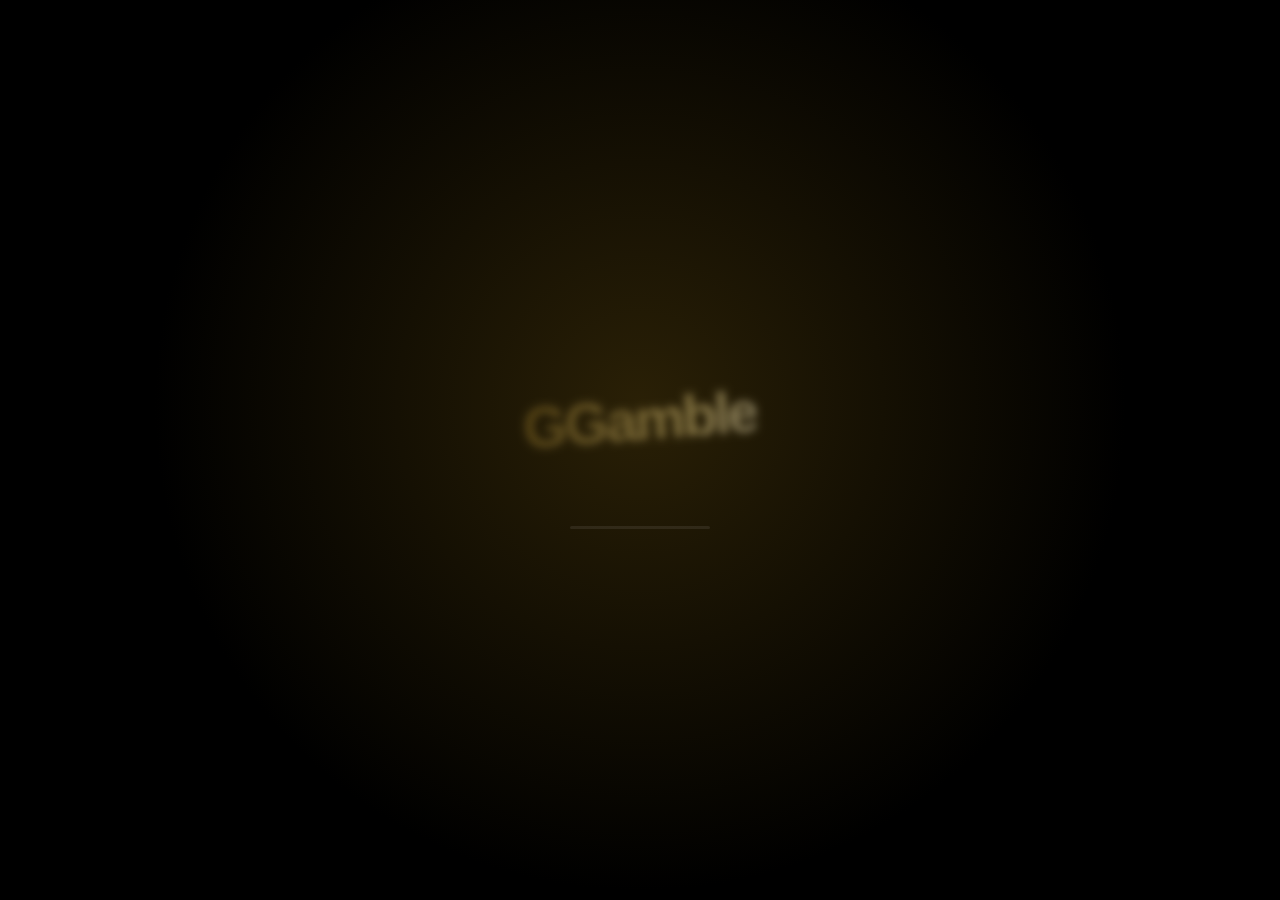
==== beta/index.html @ b5d45430 "Beta ab sofort: Spiel unter /beta/, Schlüssel auf der Startseite eingeben oder „Jetzt spielen“ nach " ====
<!DOCTYPE html>
<html lang="de">
<head>
<meta charset="UTF-8">
<meta name="viewport" content="width=device-width,initial-scale=1,maximum-scale=1,user-scalable=no,viewport-fit=cover">
<meta name="theme-color" content="#000000">
<meta http-equiv="Cache-Control" content="no-cache, no-store, must-revalidate">
<meta http-equiv="Pragma" content="no-cache">
<meta http-equiv="Expires" content="0">
<meta name="apple-mobile-web-app-capable" content="yes">
<meta name="apple-mobile-web-app-status-bar-style" content="black-translucent">
<title>GGamble</title>
<link rel="icon" href="data:image/svg+xml,<svg xmlns='http://www.w3.org/2000/svg' viewBox='0 0 100 100'><circle cx='50' cy='50' r='48' fill='%23111'/><text x='50' y='64' font-size='42' text-anchor='middle' font-family='Arial' font-weight='900' fill='%23e8c45a'>GG</text></svg>">
<style>
:root{
  --bg:#000;--card:#111113;--card2:#18181b;--line:rgba(255,255,255,.08);--line2:rgba(255,255,255,.14);
  --txt:#f4f4f5;--mut:#8e8e93;--mut2:#5c5c62;--gold:#c9a43e;--gold2:#e8c45a;--red:#e8524a;--green:#4cc265;--blue:#3b7be0;--purple:#a65ce0;
  --r:28px;--ease:cubic-bezier(.22,1,.36,1);--spring:cubic-bezier(.34,1.56,.64,1);
  --st:env(safe-area-inset-top,0px);--sb:env(safe-area-inset-bottom,0px);
}
*{box-sizing:border-box;-webkit-tap-highlight-color:transparent;margin:0;padding:0}
html,body{background:#000;color:var(--txt);font-family:-apple-system,BlinkMacSystemFont,"SF Pro Display","Inter","Segoe UI",Roboto,Helvetica,Arial,sans-serif;-webkit-font-smoothing:antialiased;overscroll-behavior:none}
body{min-height:100vh;overflow-x:hidden}
#main{overflow-x:hidden}
button{font:inherit;color:inherit;background:none;border:0;cursor:pointer}
input,select,textarea{font:inherit;color:var(--txt)}
textarea.inp{resize:none;line-height:1.35}
.hidden{display:none!important}
.num{font-variant-numeric:tabular-nums}
.neg{color:var(--red)!important}.pos{color:var(--green)!important}.goldc{color:var(--gold2)!important}
svg.i{width:24px;height:24px;stroke:currentColor;fill:none;stroke-width:1.8;stroke-linecap:round;stroke-linejoin:round;flex:none}

/* ---------- splash ---------- */
#splash{position:fixed;inset:0;z-index:999;background:radial-gradient(circle at 50% 45%,#2a2006 0,#000 60%);display:flex;flex-direction:column;align-items:center;justify-content:center;transition:opacity .7s var(--ease),transform .7s var(--ease)}
#splash.out{opacity:0;transform:scale(1.08);pointer-events:none}
.logo-big{font-size:84px;font-weight:900;letter-spacing:-4px;background:linear-gradient(110deg,#8a6a1c 0%,#f6dc8a 30%,#fff6d6 45%,#c9a43e 60%,#8a6a1c 100%);background-size:250% 100%;-webkit-background-clip:text;background-clip:text;color:transparent;animation:logoIn 1s var(--spring) both,shine 2.2s 0.6s ease-in-out infinite}
.logo-sub{margin-top:6px;font-size:15px;letter-spacing:8px;color:#bfa25a;text-transform:uppercase;opacity:0;animation:fadeUp .8s .45s var(--ease) forwards}
.splash-bar{margin-top:34px;width:140px;height:3px;border-radius:3px;background:rgba(255,255,255,.08);overflow:hidden}
.splash-bar i{display:block;height:100%;width:0;background:linear-gradient(90deg,#8a6a1c,#f6dc8a);animation:load 1.3s .2s var(--ease) forwards}
@keyframes logoIn{0%{opacity:0;transform:scale(.4) rotate(-8deg);filter:blur(12px)}100%{opacity:1;transform:none;filter:none}}
@keyframes shine{0%{background-position:100% 0}60%,100%{background-position:-60% 0}}
@keyframes load{to{width:100%}}
@keyframes fadeUp{from{opacity:0;transform:translateY(14px)}to{opacity:1;transform:none}}

/* ---------- login ---------- */
#login{position:fixed;inset:0;z-index:900;background:radial-gradient(circle at 50% 0,#211904 0,#000 55%);display:flex;align-items:center;justify-content:center;padding:24px;animation:fadeIn .6s var(--ease)}
.login-box{width:100%;max-width:400px;animation:fadeUp .7s var(--ease)}
.login-box .logo-big{font-size:64px;text-align:center;display:block}
.login-box p.lead{text-align:center;color:var(--mut);margin:6px 0 28px;font-size:15px}
.seg{display:flex;background:var(--card2);border:1px solid var(--line);border-radius:999px;padding:4px;margin-bottom:16px;position:relative}
.seg button{flex:1;padding:12px 8px;border-radius:999px;font-weight:600;color:var(--mut);transition:.3s var(--ease);position:relative;z-index:1;white-space:nowrap}
.seg button.on{color:#fff;background:linear-gradient(180deg,#3a3a3f,#26262a);box-shadow:0 2px 10px rgba(0,0,0,.4),inset 0 1px 0 rgba(255,255,255,.08)}
.fld{width:100%;background:var(--card2);border:1px solid var(--line);border-radius:18px;padding:16px 18px;font-size:17px;margin-bottom:10px;outline:none;transition:border .2s}
.fld:focus{border-color:rgba(201,164,62,.6)}
.fld::placeholder{color:var(--mut2)}
.err{color:var(--red);font-size:14px;min-height:20px;margin:4px 4px 8px}
.small{font-size:13px;color:var(--mut);text-align:center;margin-top:16px;line-height:1.5}

/* ---------- buttons ---------- */
.btn{display:inline-flex;align-items:center;justify-content:center;gap:10px;padding:16px 22px;border-radius:999px;font-weight:700;font-size:17px;transition:transform .15s var(--ease),filter .2s,opacity .2s;user-select:none}
.btn:active{transform:scale(.96)}
.btn[disabled]{opacity:.35;pointer-events:none}
.btn.w{width:100%}
.btn.white{background:linear-gradient(180deg,#fff,#dcdce0);color:#111;box-shadow:0 6px 20px rgba(255,255,255,.08),inset 0 -2px 0 rgba(0,0,0,.08)}
.btn.dark{background:linear-gradient(180deg,#2c2c30,#1c1c1f);border:1px solid var(--line2);box-shadow:inset 0 1px 0 rgba(255,255,255,.06)}
.btn.red{background:linear-gradient(180deg,#e05a4c,#c13b30);color:#fff}
.btn.gold{background:linear-gradient(180deg,#f2d27a,#b98f2a);color:#1d1503}
.btn.blue{background:linear-gradient(180deg,#4b8cf0,#2457c4);color:#fff}
.btn.sm{padding:10px 16px;font-size:15px}
.btn.xs{padding:7px 12px;font-size:13px}
.linkbtn{color:var(--red);font-weight:600;font-size:18px;padding:16px;width:100%}

/* ---------- header ---------- */
#hdr{position:fixed;left:0;right:0;top:0;z-index:50;padding:calc(var(--st) + 10px) 12px 10px;display:flex;align-items:center;gap:10px;pointer-events:none;background:linear-gradient(180deg,rgba(0,0,0,.85) 40%,rgba(0,0,0,0))}
#hdr>*{pointer-events:auto}
.pill{background:linear-gradient(180deg,rgba(40,40,44,.92),rgba(22,22,25,.92));border:1px solid var(--line2);border-radius:999px;backdrop-filter:blur(18px);-webkit-backdrop-filter:blur(18px);box-shadow:0 8px 28px rgba(0,0,0,.55),inset 0 1px 0 rgba(255,255,255,.06)}
.balpill{display:flex;align-items:center;gap:10px;padding:5px 8px 5px 5px;min-width:0;flex:0 1 auto}
.gglogo{width:48px;height:48px;border-radius:50%;flex:none;display:grid;place-items:center;font-weight:900;font-size:17px;letter-spacing:-.5px;background:radial-gradient(circle at 35% 30%,#3a3a40,#121214);border:1px solid var(--line2);color:#f1d27c}
.balwrap{min-width:0}
#hBal{font-size:22px;font-weight:800;letter-spacing:-.5px;line-height:1.05;white-space:nowrap;transition:color .3s}
#hToday{font-size:12.5px;color:var(--mut);font-weight:600;white-space:nowrap}
.lockb{width:34px;height:34px;border-radius:50%;display:grid;place-items:center;background:rgba(232,82,74,.22);color:var(--red);flex:none}
.lockb svg{width:18px;height:18px}
.circbtn{width:58px;height:58px;border-radius:50%;display:grid;place-items:center;flex:none;margin-left:auto}
.lvlpill{display:flex;align-items:center;gap:4px;padding:5px;flex:none}
.lvlring{position:relative;width:48px;height:48px;display:grid;place-items:center;font-weight:800;font-size:17px}
.lvlring svg{position:absolute;inset:0;transform:rotate(-90deg)}
.avatar{width:48px;height:48px;border-radius:50%;display:grid;place-items:center;font-weight:600;font-size:17px;color:#2a2003;background:radial-gradient(circle at 35% 30%,#e3c25a,#a8862a);border:2px solid rgba(0,0,0,.4);background-size:cover;background-position:center;flex:none;overflow:hidden}
.bump{animation:bump .5s var(--spring)}
@keyframes bump{0%{transform:scale(1)}40%{transform:scale(1.12)}100%{transform:scale(1)}}

/* ---------- nav ---------- */
#nav{position:fixed;left:10px;right:10px;bottom:calc(var(--sb) + 10px);z-index:50;display:flex;justify-content:space-between;padding:6px;border-radius:40px}
#nav button{flex:1;display:flex;flex-direction:column;align-items:center;gap:3px;padding:8px 0 7px;border-radius:30px;color:#b8b8bd;font-size:11.5px;font-weight:600;transition:background .35s var(--ease),color .3s,transform .15s}
#nav button svg{width:26px;height:26px}
#nav button.on{background:linear-gradient(180deg,#3a3a3f,#26262a);color:#fff;box-shadow:inset 0 1px 0 rgba(255,255,255,.1),0 4px 14px rgba(0,0,0,.5)}
#nav button:active{transform:scale(.92)}

/* ---------- pages ---------- */
#main{padding:calc(var(--st) + 92px) 16px calc(var(--sb) + 120px);max-width:640px;margin:0 auto}
.page{animation:pageIn .45s var(--ease)}
@keyframes pageIn{from{opacity:0;transform:translateY(14px)}to{opacity:1;transform:none}}
@keyframes fadeIn{from{opacity:0}to{opacity:1}}
h1.t{font-size:44px;font-weight:800;letter-spacing:-1.5px;margin:6px 4px 4px;line-height:1.05}
p.sub{color:var(--mut);font-size:17px;margin:6px 4px 18px;line-height:1.35}
.sec{color:#a0a0a6;font-size:15px;font-weight:600;letter-spacing:1.6px;text-transform:uppercase;margin:28px 8px 12px;display:flex;justify-content:space-between;align-items:baseline;gap:8px}
.sec small{letter-spacing:.3px;text-transform:none;font-size:13px;color:var(--mut)}
.card{background:linear-gradient(180deg,#141416,#0d0d0f);border:1px solid var(--line);border-radius:var(--r);padding:20px;margin-bottom:14px;box-shadow:0 10px 30px rgba(0,0,0,.35)}
.card.tight{padding:0;overflow:hidden}
.row{display:flex;align-items:center;gap:14px}
.row.sb{justify-content:space-between}
.list .it{display:flex;align-items:center;gap:16px;padding:16px 18px;border-bottom:1px solid var(--line);transition:background .2s}
.list .it:last-child{border-bottom:0}
.list .it:active{background:rgba(255,255,255,.04)}
.ibox{width:46px;height:46px;border-radius:14px;background:#232327;display:grid;place-items:center;flex:none}
.it .lbl{flex:1;font-size:19px}
.it .val{color:var(--mut);font-size:18px}
.chev{color:var(--mut2);width:20px;height:20px}
.chip{display:inline-flex;align-items:center;gap:6px;padding:8px 14px;border-radius:999px;background:#202024;border:1px solid var(--line);font-weight:700;font-size:15px}
.chip.gold{background:rgba(201,164,62,.16);color:var(--gold2);border-color:rgba(201,164,62,.2)}
.chip.red{background:rgba(232,82,74,.18);color:#ff8b82;border-color:rgba(232,82,74,.2)}
.stats{display:grid;grid-template-columns:1fr 1fr;gap:12px}
.stat{background:linear-gradient(180deg,#141416,#0d0d0f);border:1px solid var(--line);border-radius:24px;padding:18px}
.stat small{color:var(--mut);font-size:15px}
.stat b{display:block;font-size:24px;margin-top:6px;letter-spacing:-.4px}
.inp{width:100%;background:#1d1d20;border:1px solid var(--line);border-radius:18px;padding:16px 18px;font-size:18px;outline:none}
.inp:focus{border-color:rgba(201,164,62,.5)}
.bar{height:6px;border-radius:6px;background:#26262a;overflow:hidden}
.bar i{display:block;height:100%;background:linear-gradient(90deg,#d4d4d8,#fff);border-radius:6px;transition:width .6s var(--ease)}
.hint{color:var(--mut);font-size:15px;line-height:1.45;margin:10px 4px}
.tabs{display:flex;background:#141416;border:1px solid var(--line);border-radius:999px;padding:5px;gap:4px;overflow-x:auto;scrollbar-width:none;margin-bottom:14px}
.tabs::-webkit-scrollbar{display:none}
.tabs button{padding:11px 18px;border-radius:999px;color:var(--mut);font-weight:600;white-space:nowrap;transition:.3s var(--ease);font-size:16px}
.tabs button.on{background:linear-gradient(180deg,#3a3a3f,#26262a);color:#fff}

/* ---------- sheet / modal ---------- */
.ov{position:fixed;inset:0;z-index:200;background:rgba(0,0,0,.55);backdrop-filter:blur(8px);-webkit-backdrop-filter:blur(8px);display:flex;align-items:flex-end;justify-content:center;animation:fadeIn .3s var(--ease)}
.ov.center{align-items:center;padding:16px}
.ov.closing{animation:fadeOut .28s var(--ease) forwards}
.ov.closing .sheet{animation:sheetOut .28s var(--ease) forwards}
@keyframes fadeOut{to{opacity:0}}
.sheet{width:100%;max-width:560px;max-height:88vh;overflow:auto;background:linear-gradient(180deg,#2a2a2e,#1a1a1d);border:1px solid var(--line2);border-radius:34px;margin:0 10px calc(var(--sb) + 10px);padding:24px;animation:sheetIn .5s var(--spring);box-shadow:0 30px 80px rgba(0,0,0,.7)}
.ov.center .sheet{margin:0}
@keyframes sheetIn{from{transform:translateY(60%) scale(.96);opacity:0}to{transform:none;opacity:1}}
@keyframes sheetOut{to{transform:translateY(40%) scale(.97);opacity:0}}
.sheet h2{font-size:30px;font-weight:800;letter-spacing:-.8px}
.sheet .x{width:48px;height:48px;border-radius:50%;background:#3a3a3f;display:grid;place-items:center;flex:none}
.full{position:fixed;inset:0;z-index:150;background:#000;overflow:auto;animation:zoomIn .5s var(--ease)}
@keyframes zoomIn{from{opacity:0;transform:scale(.92)}to{opacity:1;transform:none}}
.full.closing{animation:zoomOut .3s var(--ease) forwards}
@keyframes zoomOut{to{opacity:0;transform:scale(.94)}}

/* ---------- toast ---------- */
#toasts{position:fixed;top:calc(var(--st) + 14px);left:12px;right:12px;z-index:600;display:flex;flex-direction:column;align-items:center;gap:8px;pointer-events:none}
.toast{max-width:560px;width:100%;display:flex;gap:14px;align-items:center;padding:16px 20px;border-radius:30px;background:linear-gradient(180deg,rgba(52,52,57,.96),rgba(30,30,33,.96));border:1px solid var(--line2);backdrop-filter:blur(16px);-webkit-backdrop-filter:blur(16px);font-weight:700;font-size:17px;line-height:1.3;box-shadow:0 18px 40px rgba(0,0,0,.6);animation:toastIn .5s var(--spring)}
.toast.out{animation:toastOut .35s var(--ease) forwards}
.toast .ti{width:32px;height:32px;border-radius:50%;border:2px solid #aaa;display:grid;place-items:center;flex:none;font-size:16px;color:#ccc}
.toast.good .ti{border-color:var(--green);color:var(--green)}
.toast.bad .ti{border-color:var(--red);color:var(--red)}
@keyframes toastIn{from{transform:translateY(-120%) scale(.9);opacity:0}to{transform:none;opacity:1}}
@keyframes toastOut{to{transform:translateY(-120%);opacity:0}}

/* ---------- win fx ---------- */
#fx{position:fixed;inset:0;z-index:700;pointer-events:none}
#bigwin{position:fixed;inset:0;z-index:690;display:flex;flex-direction:column;align-items:center;justify-content:center;background:radial-gradient(circle at 50% 50%,rgba(60,40,0,.75),rgba(0,0,0,.92) 70%);animation:fadeIn .25s}
#bigwin .rays{position:absolute;width:160vmax;height:160vmax;left:50%;top:50%;margin:-80vmax 0 0 -80vmax;background:repeating-conic-gradient(from 0deg,rgba(255,210,90,.16) 0 8deg,transparent 8deg 20deg);animation:spin 14s linear infinite;mask:radial-gradient(circle,#000 0,transparent 60%);-webkit-mask:radial-gradient(circle,#000 0,transparent 60%)}
#bigwin .bw-t{position:relative;font-size:min(17vw,96px);font-weight:900;letter-spacing:-2px;text-align:center;line-height:.95;background:linear-gradient(180deg,#fff7d1 0%,#f5cf5a 45%,#a77a14 100%);-webkit-background-clip:text;background-clip:text;color:transparent;filter:drop-shadow(0 6px 0 #4a3405) drop-shadow(0 0 30px rgba(255,200,60,.6));animation:bwIn .8s var(--spring) both}
#bigwin .bw-a{position:relative;margin-top:22px;font-size:min(11vw,56px);font-weight:900;color:#fff;text-shadow:0 0 24px rgba(255,220,120,.8);animation:bwIn .8s .15s var(--spring) both}
#bigwin .bw-s{position:relative;margin-top:30px;color:#d9c48a;font-weight:600;animation:fadeIn 1s 1s both}
#bigwin.epic .bw-t{background:linear-gradient(180deg,#fff 0%,#e6b3ff 35%,#9a3ff0 70%,#4b0f86 100%);-webkit-background-clip:text;background-clip:text;filter:drop-shadow(0 6px 0 #2a0650) drop-shadow(0 0 40px rgba(190,100,255,.8))}
@keyframes bwIn{0%{transform:scale(.2) rotate(-6deg);opacity:0}100%{transform:none;opacity:1}}
@keyframes spin{to{transform:rotate(360deg)}}
.shake{animation:shake .6s cubic-bezier(.36,.07,.19,.97)}
@keyframes shake{10%,90%{transform:translate(-2px,1px)}20%,80%{transform:translate(4px,-2px)}30%,50%,70%{transform:translate(-7px,3px)}40%,60%{transform:translate(7px,-3px)}}
.flash{position:fixed;inset:0;z-index:680;pointer-events:none;background:radial-gradient(circle,rgba(255,230,150,.6),rgba(255,200,80,0) 70%);animation:flash .7s ease-out forwards}
@keyframes flash{from{opacity:1}to{opacity:0}}

/* ---------- halle ---------- */
.halle-top{display:flex;align-items:center;justify-content:space-between;margin:0 0 4px}
.halle-top .icons{display:flex;gap:10px}
.halle-top .icons{gap:8px}
.halle-top .icons button{width:52px;height:52px;border-radius:50%;display:grid;place-items:center}
.halle-top h1.t{font-size:clamp(32px,10vw,44px)}
.rl .it .chev{display:none}
.stage{position:relative;height:430px;margin:0 -16px;overflow:hidden;background:radial-gradient(ellipse at 50% 100%,rgba(40,40,80,.45),transparent 60%),linear-gradient(180deg,#000 0,#05050d 70%,#0d0d1c 100%)}
.stage:before{content:"";position:absolute;inset:0;background:conic-gradient(from 180deg at 30% -10%,transparent 0 160deg,rgba(255,255,255,.05) 170deg,transparent 185deg),conic-gradient(from 180deg at 70% -10%,transparent 0 170deg,rgba(255,255,255,.05) 180deg,transparent 195deg);pointer-events:none}
.stage .floor{position:absolute;left:0;right:0;bottom:0;height:110px;background:linear-gradient(180deg,#0e0e22,#151532);border-top:1px solid rgba(160,160,255,.12)}
.carousel{position:absolute;inset:0 0 0 0;display:flex;gap:18px;overflow-x:auto;scroll-snap-type:x mandatory;padding:40px calc(50% - 90px) 0;scrollbar-width:none;align-items:flex-start}
.carousel::-webkit-scrollbar{display:none}
.mini{flex:none;width:180px;scroll-snap-align:center;transition:transform .5s var(--ease),filter .5s;transform:scale(.82);filter:brightness(.55);cursor:pointer}
.mini.cur{transform:scale(1);filter:none}
.neon{position:absolute;font-weight:900;font-size:26px;pointer-events:none;opacity:.9}
.arrow{position:absolute;top:340px;width:76px;height:76px;border-radius:50%;display:grid;place-items:center;z-index:3}
.arrow.l{left:6px}.arrow.r{right:6px}
.slotcard{position:relative;margin-top:-30px;z-index:4;padding:22px}
.slotcard .top{display:flex;align-items:center;gap:12px}
.slotcard .bar{flex:1}
.slotcard h3{font-size:42px;font-weight:800;letter-spacing:-1.4px;margin-top:20px}
.paychips{display:flex;gap:10px;overflow-x:auto;margin:18px 0;scrollbar-width:none}
.paychips::-webkit-scrollbar{display:none}
.paychips span{flex:none;display:flex;align-items:center;gap:10px;padding:10px 16px;border-radius:999px;background:#1d1d21;font-weight:800;font-size:17px}
.paychips em{font-style:normal;font-size:26px;letter-spacing:4px}
.sl-list .sl{display:flex;align-items:center;gap:16px;padding:16px;border-radius:26px;margin-bottom:12px;border:1px solid rgba(255,255,255,.07);transition:transform .15s}
.sl-list .sl:active{transform:scale(.98)}
.sl-list .sl.sel{border:2px solid #f2b844}
.sl .ico{width:74px;height:74px;border-radius:20px;background:#f5efe3;display:grid;place-items:center;font-size:40px;flex:none;border:3px solid currentColor}
.sl .nm{font-size:22px;font-weight:800}
.sl .ds{color:#b0b0b6;font-size:16px;margin:3px 0;white-space:nowrap;overflow:hidden;text-overflow:ellipsis}
.sl .mx{font-weight:800;font-size:18px}
.sl .star{width:52px;height:52px;border-radius:50%;background:rgba(255,255,255,.08);display:grid;place-items:center;margin-left:auto;flex:none}
.sl.locked{opacity:.55}
.star.on{color:#f5c84a}
.star.on svg{fill:#f5c84a}

/* ---------- cabinet ---------- */
.cab{--c:#c9a43e;--c2:#1a2c6c;position:relative;margin:0 auto;width:100%;max-width:420px;padding:0 4%;}
.cab .arch{position:relative;height:90px;border-radius:200px 200px 0 0;background:linear-gradient(180deg,var(--c2),#060a1e);border:4px solid var(--c);border-bottom:0;overflow:hidden}
.cab .bulbs{position:absolute;inset:0}
.cab .bulbs i{position:absolute;width:14px;height:14px;border-radius:50%;background:#fff3c4;box-shadow:0 0 8px #ffd56a,0 0 16px #ffb31a;animation:bulb 1.2s infinite}
@keyframes bulb{0%,100%{opacity:1}50%{opacity:.25}}
.cab .body{background:linear-gradient(90deg,#4a3a0c,var(--c) 6%,#5a4610 10%,var(--c2) 12%,#0a1030 50%,var(--c2) 88%,#5a4610 90%,var(--c) 94%,#4a3a0c);padding:14px 16px 18px;border-radius:0 0 18px 18px}
.cab .scr{border:4px solid var(--c);border-radius:16px;background:repeating-conic-gradient(from 0deg at 50% 60%,rgba(255,255,255,.07) 0 6deg,transparent 6deg 12deg),radial-gradient(circle at 50% 60%,var(--c2),#020617);padding:10px 8px;text-align:center;overflow:hidden;position:relative;margin-bottom:12px}
.cab .marq{font-size:12px;font-weight:900;letter-spacing:3px;color:#fff;white-space:nowrap;overflow:hidden;opacity:.85}
.cab .marq span{display:inline-block;animation:marq 9s linear infinite;padding-left:100%}
@keyframes marq{to{transform:translateX(-100%)}}
.cab .ttl{font-size:clamp(26px,8vw,42px);font-weight:900;letter-spacing:-.5px;line-height:1.05;margin:6px 0;color:transparent;background:linear-gradient(180deg,#fff8d8,#f2cf63 50%,#a07818);-webkit-background-clip:text;background-clip:text;filter:drop-shadow(0 3px 0 rgba(0,0,0,.6)) drop-shadow(0 0 14px rgba(255,210,90,.45));text-transform:uppercase}
.cab .ttl-ic{font-size:30px;letter-spacing:12px}
.cab .reelbox{position:relative;background:linear-gradient(180deg,#2b2006,#120c02);border-radius:18px;padding:10px;border:2px solid #3c2d08}
.cab .reels{display:flex;gap:4px;position:relative;border-radius:8px;overflow:hidden;background:#000;padding:3px}
.reel{flex:1;overflow:hidden;position:relative;border-radius:4px;background:linear-gradient(180deg,#9c9c9c,#f4f4f4 25%,#fff 50%,#f4f4f4 75%,#9c9c9c)}
.strip{will-change:transform}
.cell{display:grid;place-items:center;font-size:var(--fs,42px);line-height:1;position:relative;font-family:Georgia,"Times New Roman",serif;font-weight:900}
.cell.L{font-size:calc(var(--fs,42px)*.95)}
.cell.win{animation:cellwin .9s ease-in-out infinite}
.cell.win:after{content:"";position:absolute;inset:3px;border-radius:8px;border:3px solid #ffd447;box-shadow:0 0 16px #ffc61a,inset 0 0 14px rgba(255,200,40,.5)}
@keyframes cellwin{0%,100%{transform:scale(1)}50%{transform:scale(1.13)}}
.reel.spin .strip{filter:blur(1.6px)}
.lines{position:absolute;inset:13px;pointer-events:none}
.lines path{fill:none;stroke-width:5;stroke-linecap:round;stroke-linejoin:round;filter:drop-shadow(0 0 6px currentColor);stroke-dasharray:1000;stroke-dashoffset:1000;animation:draw .6s ease-out forwards}
@keyframes draw{to{stroke-dashoffset:0}}
.cab .led{display:flex;justify-content:space-between;align-items:center;margin-top:12px;padding:8px 14px;background:#0a0703;border-radius:10px;border:1px solid #2a1f08;font-family:"Courier New",monospace;font-weight:900;font-size:20px;color:#ffcf6a;text-shadow:0 0 8px #ff9d1a}
.cab .led small{display:block;font-size:9px;color:#6d5a2a;letter-spacing:1px;text-shadow:none}
.cab .btns{display:flex;gap:10px;align-items:center;margin-top:12px;padding:0 6px}
.cab .btns i{width:44px;height:16px;border-radius:4px;background:linear-gradient(180deg,#d8d8d8,#8a8a8a);box-shadow:0 3px 0 #444}
.cab .btns i:first-child{background:linear-gradient(180deg,#7bc3ff,#2a7fd4)}
.cab .btns b{margin-left:auto;width:80px;height:26px;border-radius:50%;background:radial-gradient(ellipse at 50% 30%,#ff7b6b,#c4271b);box-shadow:0 4px 0 #6a120b}
.jpbar{display:flex;justify-content:center;gap:8px;margin:0 0 10px;flex-wrap:wrap}
.jpbar span{padding:6px 12px;border-radius:999px;background:rgba(0,0,0,.5);border:1px solid var(--c);font-weight:800;font-size:13px;color:#ffe08a}
.fsbadge{position:absolute;left:50%;top:-14px;transform:translateX(-50%);padding:6px 14px;border-radius:999px;background:linear-gradient(180deg,#ff5fa2,#b0186a);font-weight:900;font-size:14px;z-index:3;box-shadow:0 0 18px rgba(255,80,160,.7);white-space:nowrap}
.machine{min-height:100%;padding:calc(var(--st) + 14px) 0 calc(var(--sb) + 290px);background:radial-gradient(ellipse at 50% 0,rgba(40,40,90,.35),transparent 60%),#000}
.mhead{display:flex;align-items:center;justify-content:space-between;padding:0 14px;margin-bottom:14px;gap:10px}
.mhead .circbtn{margin:0;width:64px;height:64px}
.mtitle{padding:8px 26px;text-align:center}
.mtitle b{display:block;font-size:22px}
.mtitle small{color:#b8b8bd;font-size:15px;font-weight:600}
.mpanel{position:fixed;left:10px;right:10px;bottom:calc(var(--sb) + 10px);z-index:160;border-radius:38px;padding:18px;max-width:600px;margin:0 auto}
.mpanel .row1{display:flex;align-items:center;gap:10px}
.mpanel .g small{color:var(--mut);font-size:14px}
.mpanel .g{min-width:0}.mpanel .g b{display:block;white-space:nowrap;font-size:24px;font-weight:800;letter-spacing:-.5px}
.mpanel .g em{font-style:normal;font-size:13px;color:var(--mut)}
.stake{display:flex;align-items:center;gap:6px;margin-left:auto}
.stake .rb{width:52px;height:52px;border-radius:50%;background:#2c2c30;border:1px solid var(--line2);display:grid;place-items:center;font-size:26px;font-weight:300}
.stake .sv{text-align:center;min-width:86px}
.stake .sv small{color:var(--mut);font-size:13px}
.stake .sv b{display:block;font-size:22px}
.side{display:flex;gap:10px;margin-top:12px}
.side button{flex:1;justify-content:center;padding:10px 14px;border-radius:999px;background:#2a2a2e;border:1px solid var(--line2);font-weight:700;font-size:14px;display:flex;align-items:center;gap:6px;white-space:nowrap}
.side button.on{background:linear-gradient(180deg,#6a3ab0,#3d1a72);border-color:#a370ff;box-shadow:0 0 14px rgba(160,100,255,.5)}
.side button.auto.on{background:linear-gradient(180deg,#2f8ae0,#10479b);border-color:#5cb0ff;box-shadow:0 0 14px rgba(80,160,255,.5)}
.side button.allin.on{background:linear-gradient(180deg,#e0552f,#9b2410);border-color:#ff8a5c}
#spinBtn{margin-top:14px;font-size:22px;padding:18px}
#spinBtn.spinning{opacity:.75}

/* ---------- wheel ---------- */
.wheelwrap{position:relative;width:min(84vw,420px);aspect-ratio:1;margin:18px auto 22px}
.wheelwrap canvas{width:100%;height:100%;transition:transform 5.2s cubic-bezier(.12,.75,.1,1)}
.wheelpin{position:absolute;left:50%;top:-14px;width:36px;height:56px;margin-left:-18px;z-index:2;filter:drop-shadow(0 4px 6px rgba(0,0,0,.5))}

/* ---------- lose ---------- */
.ticket{position:relative;border-radius:var(--r);padding:16px;margin-bottom:22px;background:#0f0f10;border:1px solid var(--line)}
.tk{user-select:none;-webkit-user-select:none;--a:#c7834e;--b:#e7b88a;position:relative;border-radius:22px;padding:22px 20px 18px;overflow:hidden;background:repeating-conic-gradient(from 0deg at 50% 22%,rgba(255,255,255,.1) 0 7deg,transparent 7deg 14deg),radial-gradient(circle at 50% 22%,var(--b),var(--a) 75%);box-shadow:inset 0 0 0 2px rgba(255,255,255,.25)}
.tk:before{content:"";position:absolute;inset:0;background-image:radial-gradient(rgba(255,255,255,.18) 1.2px,transparent 1.6px);background-size:16px 16px;pointer-events:none}
.tk>*{position:relative}
.tk .brand{display:inline-block;padding:8px 18px;border-radius:999px;background:rgba(0,0,0,.25);font-weight:900;letter-spacing:4px;font-size:15px;color:#fff}
.tk .brand em{font-style:normal;color:#f3cf63}
.tk .price{position:absolute;right:18px;top:18px;padding:16px 20px;border-radius:999px;background:radial-gradient(circle at 40% 30%,#fff,#d7d2c8);color:#1b1b1b;font-weight:900;font-size:24px;box-shadow:0 4px 12px rgba(0,0,0,.3)}
.tk .emb{width:96px;height:96px;border-radius:50%;margin:18px auto 0;background:radial-gradient(circle at 40% 30%,#fffdf6,#e9e2d1);display:grid;place-items:center;font-size:46px;box-shadow:0 6px 18px rgba(0,0,0,.25),0 0 0 6px rgba(255,255,255,.25)}
.tk .emb svg{width:46px;height:46px;stroke:var(--a);stroke-width:2.2}
.tk h3{text-align:center;font-size:clamp(28px,8.6vw,56px);overflow-wrap:break-word;hyphens:auto;-webkit-hyphens:auto;font-weight:900;letter-spacing:-2px;color:#fff;text-shadow:0 4px 0 rgba(0,0,0,.35),0 0 18px rgba(0,0,0,.2);margin-top:4px;line-height:1.05}
.burst{position:absolute;right:6px;top:110px;width:150px;height:110px;display:grid;place-items:center;transform:rotate(8deg);text-align:center;color:#2b1f00;font-weight:900;filter:drop-shadow(0 4px 6px rgba(0,0,0,.3))}
.burst:before{content:"";position:absolute;inset:0;background:radial-gradient(circle,#ffe58a,#f0c437);clip-path:polygon(50% 0,58% 18%,75% 6%,74% 26%,95% 22%,84% 40%,100% 52%,82% 60%,92% 80%,72% 76%,66% 96%,52% 82%,38% 98%,32% 78%,10% 84%,20% 62%,0 50%,18% 40%,6% 20%,28% 24%,26% 4%,42% 18%)}
.burst small{position:relative;display:block;font-size:12px;letter-spacing:2px}
.burst b{position:relative;display:block;font-size:22px}
.tk.dark .burst:before{background:radial-gradient(circle,#d8d0b4,#a79f86)}
.scrz{margin-top:18px;background:#fbf8f0;border-radius:22px;padding:14px;border:2px dashed rgba(0,0,0,.18);box-shadow:inset 0 0 0 6px #fbf8f0}
.tk.dark .scrz{background:#c9c9c9;box-shadow:inset 0 0 0 6px #c9c9c9}
.scrz .lab{text-align:center;font-weight:800;letter-spacing:4px;font-size:14px;color:#555;margin:2px 0 10px}
.scrz .grid{display:grid;gap:12px}
.scrz .grid.g3{grid-template-columns:repeat(3,1fr)}
.scrz .grid.g2{grid-template-columns:repeat(2,1fr)}
.scrz .grid.g4{grid-template-columns:repeat(4,1fr)}
.sc{position:relative;border-radius:14px;background:#fff;aspect-ratio:1.1;display:grid;place-items:center;overflow:hidden;color:#222;font-weight:900;font-size:clamp(15px,4.6vw,24px);text-align:center;box-shadow:inset 0 0 0 1px rgba(0,0,0,.08)}
.g2 .sc{aspect-ratio:3.6}
.g4 .sc{aspect-ratio:.8;font-size:clamp(13px,3.8vw,19px)}
.sc small{display:block;font-size:.62em;color:#777;margin-top:3px}
.sc .sym{font-size:1.8em}
.sc canvas{position:absolute;inset:0;width:100%;height:100%;touch-action:none;transition:opacity .45s}
.sc canvas.gone{opacity:0;pointer-events:none}
.sc.hit{background:radial-gradient(circle,#fff6c8,#ffd75a);animation:cellwin .9s ease-in-out infinite;box-shadow:0 0 0 3px #e9a90f,0 0 20px #ffcc33}
.tk .rule{margin-top:16px;padding:14px;border-radius:999px;background:rgba(0,0,0,.25);text-align:center;font-weight:800;font-size:clamp(16px,4.6vw,22px);color:#fff}
.tk .foot{display:flex;align-items:center;gap:14px;margin-top:16px}
.tk .barcode{flex:1;height:38px;border-radius:6px;background:#fff repeating-linear-gradient(90deg,#111 0 2px,transparent 2px 4px,#111 4px 5px,transparent 5px 8px,#111 8px 11px,transparent 11px 12px);border:4px solid #fff}
.tk .nr{font-family:"Courier New",monospace;font-size:13px;font-weight:700;color:rgba(255,255,255,.8);line-height:1.4}
.tk .nr small{display:block;font-family:inherit;font-weight:500;opacity:.8}
.tkbar{display:flex;gap:10px;margin-top:14px;align-items:center}
.tkbar .lockinfo{flex:1}
.tklocked .tk{filter:grayscale(1) brightness(.55)}
.tkres{text-align:center;font-weight:900;font-size:22px;margin-top:12px;min-height:28px}

/* ---------- wetten ---------- */
.match .tm{display:grid;grid-template-columns:minmax(0,1fr) auto minmax(0,1fr);align-items:center;gap:10px;margin-bottom:16px}
.match .tm .n{min-width:0;font-size:clamp(16px,4.8vw,21px);font-weight:700;display:flex;align-items:center;gap:10px;line-height:1.2}
.match .tm .n.r{justify-content:flex-end;text-align:right}
.dot{width:20px;height:20px;border-radius:50%;flex:none;box-shadow:inset 0 0 0 3px rgba(0,0,0,.35),0 0 0 2px rgba(255,255,255,.06)}
.match .vs{color:var(--mut);font-size:17px}
.odds{display:grid;grid-template-columns:1fr 1fr 1fr 64px;gap:10px}
.odd{padding:10px 4px;border-radius:24px;background:#1a1a1d;border:1px solid var(--line2);text-align:center;transition:.2s var(--ease)}
.odd small{display:block;color:#aaa;font-size:15px}
.odd b{font-size:24px}
.odd.on{background:linear-gradient(180deg,#f4d77d,#c29a30);color:#1d1503;border-color:#f4d77d}
.odd.on small{color:#4b3a0a}
.odd.plus{display:grid;place-items:center;font-size:30px;font-weight:300}
.score{font-size:30px;font-weight:900;text-align:center;min-width:80px}
.live{color:var(--red);font-weight:800;font-size:13px;display:flex;align-items:center;gap:6px;justify-content:center}
.live:before{content:"";width:8px;height:8px;border-radius:50%;background:var(--red);animation:bulb 1s infinite}
.betslip .sel{display:flex;justify-content:space-between;gap:10px;padding:10px 0;border-bottom:1px solid var(--line);font-size:15px}

/* ---------- börse ---------- */
.mkts{display:flex;gap:12px;overflow-x:auto;scrollbar-width:none}
.mkts::-webkit-scrollbar{display:none}
.mkt{flex:none;width:210px;padding:16px 18px;border-radius:22px;background:#1a2a1c;border:2px solid transparent;font-family:"Courier New",ui-monospace,monospace;display:grid;grid-template-columns:1fr auto;gap:2px 8px;text-align:left}
.mkt.dn{background:#2a1a1a}
.mkt.on{border-color:#e8e8e8}
.mkt b{font-size:24px;letter-spacing:1px;font-family:-apple-system,system-ui,sans-serif;font-weight:800}
.mkt .p{text-align:right;font-size:18px;font-weight:700;letter-spacing:1px}
.mkt small{color:#9a9a9a;letter-spacing:2px;font-size:14px}
.mkt .c{text-align:right;font-size:16px;font-weight:700}
.tfs{display:inline-flex;background:#1d1d20;border-radius:999px;padding:4px;margin:12px 0}
.tfs button{padding:9px 16px;border-radius:999px;color:#9a9a9f;font-weight:700;font-size:16px}
.tfs button.on{background:#3a3a3f;color:#fff}
#chart{width:100%;height:330px;display:block}
.trade{display:grid;grid-template-columns:1fr 1fr;gap:12px}
.tb{padding:16px;border-radius:24px;text-align:center;color:#fff;transition:transform .12s}
.tb:active{transform:scale(.97)}
.tb small{font-size:16px;letter-spacing:1px}
.tb b{display:block;font-size:clamp(24px,7vw,34px);font-weight:800}
.tb.s{background:linear-gradient(180deg,#d65446,#a83226)}
.tb.b{background:linear-gradient(180deg,#3cbf63,#22964a)}
.tb small{display:block}
.bxpro{margin-top:16px;border:1px solid var(--line);border-radius:18px;padding:12px 14px}
.bxpro summary{cursor:pointer;color:var(--mut);font-size:16px;list-style:none}
.bxpro summary::-webkit-details-marker{display:none}
.bxpro[open] summary{margin-bottom:6px}
.lotrow{display:flex;align-items:center;gap:10px}
.lotrow .rb{width:50px;height:50px;border-radius:50%;background:#2a2a2e;font-size:26px;flex:none}
.qch{display:grid;grid-template-columns:repeat(4,1fr);gap:8px;margin-top:10px}
.qch button,.three button{padding:12px;border-radius:999px;background:#232327;border:1px solid var(--line2);font-weight:700;font-size:17px}
.three{display:grid;grid-template-columns:repeat(3,1fr);gap:8px;margin-top:12px}
.two{display:grid;grid-template-columns:1fr 1fr;gap:10px}
.lbl2{color:var(--mut);font-size:16px;margin:16px 4px 8px}
select.inp{appearance:none;-webkit-appearance:none;background-image:linear-gradient(45deg,transparent 50%,#aaa 50%),linear-gradient(135deg,#aaa 50%,transparent 50%);background-position:calc(100% - 26px) 50%,calc(100% - 19px) 50%;background-size:7px 7px;background-repeat:no-repeat}
.acct{display:grid;grid-template-columns:repeat(4,1fr);gap:12px 8px}
.acct small{display:block;color:var(--mut);letter-spacing:2px;font-size:13px}
.acct b{font-size:20px}
.ptable{overflow-x:auto;margin-top:12px}
.ptable table{width:100%;border-collapse:collapse;font-size:14px;white-space:nowrap}
.ptable th{color:var(--mut);font-weight:600;text-align:left;padding:8px 6px}
.ptable td{padding:10px 6px;border-top:1px solid var(--line)}
.empty{text-align:center;color:var(--mut);padding:26px 0;font-size:17px}

/* ---------- spiele ---------- */
.energy{display:inline-flex;align-items:center;gap:10px;padding:14px 22px;font-size:24px;font-weight:800}
.warn{border-color:rgba(232,82,74,.45);background:linear-gradient(180deg,#1a0f0f,#0d0d0f)}
.warn h4{color:#ff9f97;font-size:21px}
.task{background:#1a1a1d;border-radius:22px;padding:18px;margin-top:12px}
.task .row{justify-content:space-between}
.task b{font-size:18px}
.task .bar{margin:14px 0}
.task.done{opacity:.55}
.pots{display:grid;grid-template-columns:repeat(3,1fr);gap:12px;text-align:center}
.pot{position:relative;width:86px;height:110px;margin:0 auto;border-radius:20px 20px 44px 44px;background:#222;overflow:hidden;border:3px solid #2a2a2a}
.pot:before{content:"";position:absolute;top:-2px;left:50%;width:30px;height:12px;margin-left:-15px;background:#6a5428;border-radius:0 0 6px 6px;z-index:2}
.pot i{position:absolute;left:0;right:0;bottom:0;height:65%;display:grid;place-items:center;font-style:normal;font-weight:900;font-size:28px;color:rgba(255,255,255,.85)}
.pot.p2 i{background:linear-gradient(180deg,#7ad07a,#4fb54f);box-shadow:0 0 22px #4fb54f}
.pot.p4 i{background:linear-gradient(180deg,#5fa0f5,#2e74e6);box-shadow:0 0 22px #2e74e6}
.pot.p6 i{background:linear-gradient(180deg,#c487f0,#9a4fe0);box-shadow:0 0 22px #9a4fe0}
.pot.p50{border-color:#c9a227;box-shadow:0 0 24px #000,0 0 18px #c9a22788}.pot.p50 i{background:radial-gradient(circle at 50% 30%,#3a3a3a,#000 70%);color:#f5cf5a;text-shadow:0 0 10px #f5cf5a;box-shadow:0 0 26px #7a3cff;animation:sbPot 2s ease-in-out infinite}@keyframes sbPot{50%{box-shadow:0 0 40px #b06aff}}.pot.p100 i{background:linear-gradient(180deg,#ff5a5a,#ffb84a,#ffe14a,#5ad86a,#4ab0ff,#b06aff);box-shadow:0 0 26px #ff7ad9}
.pots b{display:block;font-size:26px;margin:10px 0}
.gm{display:block;width:100%;text-align:left}
.gm .ibox{width:76px;height:76px;border-radius:22px}
.gm h4{font-size:25px;margin-top:18px}
.gm p{color:#b0b0b6;font-size:18px;margin:6px 0 14px}
.neu{position:absolute;right:20px;top:20px;padding:6px 14px;border-radius:999px;background:#e8c43e;color:#1d1503;font-weight:900;letter-spacing:2px;font-size:15px}
.game-ov{position:fixed;inset:0;z-index:300;background:#000;display:flex;flex-direction:column;animation:zoomIn .4s var(--ease)}
.game-ov .gh{display:flex;align-items:center;justify-content:space-between;padding:calc(var(--st) + 12px) 16px 10px;gap:10px}
.game-ov .gh b{font-size:22px}
.game-ov .gbody{flex:1;position:relative;display:flex;flex-direction:column;align-items:center;justify-content:center;padding:16px;overflow:hidden}
.game-ov canvas{touch-action:none}
.game-ov{touch-action:none;overscroll-behavior:contain;-webkit-user-select:none;user-select:none;-webkit-touch-callout:none}
.game-ov button{touch-action:manipulation}
html:has(.game-ov),body:has(.game-ov){overflow:hidden!important;overscroll-behavior:none}
.hud{display:flex;gap:10px;justify-content:center}
.hud span{padding:10px 18px;border-radius:999px;background:#1d1d20;font-weight:800;font-size:18px}
.opts{display:grid;grid-template-columns:1fr 1fr;gap:12px;width:100%;max-width:440px;margin-top:22px}
.opts button{padding:20px;border-radius:24px;background:#1f1f22;border:1px solid var(--line2);font-size:24px;font-weight:800;transition:.15s}
.opts button.ok{background:#1f4a28;border-color:var(--green)}
.opts button.no{background:#4a1f1f;border-color:var(--red)}
.money{display:flex;flex-wrap:wrap;gap:10px;justify-content:center;max-width:440px;min-height:180px;align-content:center}
.coin{width:58px;height:58px;border-radius:50%;display:grid;place-items:center;font-weight:900;font-size:15px;color:#3b2a00;background:radial-gradient(circle at 35% 30%,#ffe9a0,#c9962a);box-shadow:inset 0 -3px 0 rgba(0,0,0,.25),0 4px 8px rgba(0,0,0,.4);animation:pop .4s var(--spring) both}
.coin.cu{background:radial-gradient(circle at 35% 30%,#ffc59a,#b0602a);color:#3a1700}
.coin.bi{background:radial-gradient(circle at 35% 30%,#f1f1f1,#9a9a9a);color:#222;border:5px solid #d6a93a}
.note{width:100px;height:54px;border-radius:8px;display:grid;place-items:center;font-weight:900;font-size:19px;color:#fff;box-shadow:0 4px 8px rgba(0,0,0,.4);animation:pop .4s var(--spring) both}
@keyframes pop{from{transform:scale(0) rotate(-20deg)}to{transform:none}}
.shelf{display:grid;grid-template-columns:repeat(4,1fr);gap:10px;max-width:400px;width:100%;padding:16px;border-radius:24px;background:linear-gradient(180deg,#2a1d10,#1a1209);border:3px solid #4a3218}
.shelf span{font-size:40px;text-align:center;animation:pop .35s var(--spring) both}
.cups{position:relative;width:min(92vw,420px);height:220px}
.cup{position:absolute;bottom:20px;width:110px;height:130px;transition:left .35s cubic-bezier(.45,0,.55,1),transform .4s var(--spring);cursor:pointer}
.cup svg{width:100%;height:100%}
.cup.up{transform:translateY(-70px)}
.ball{position:absolute;bottom:22px;width:34px;height:34px;border-radius:50%;background:radial-gradient(circle at 35% 30%,#ff8f7a,#c2281b);transition:left .35s}
.result{text-align:center;animation:fadeUp .5s var(--ease)}
.result h2{font-size:40px;font-weight:900}
.result p{color:var(--mut);font-size:18px;margin:8px 0 22px}

/* ---------- imperium ---------- */
.shop{display:flex;align-items:center;gap:14px}
.shop .em{font-size:40px;width:64px;height:64px;border-radius:18px;background:#1f1f22;display:grid;place-items:center;flex:none}
.shop .inf{flex:1;min-width:0}
.shop .inf b{font-size:19px}
.shop .inf small{display:block;color:var(--mut);font-size:14px;margin-top:2px}

/* ---------- rang ---------- */
.podium{display:grid;grid-template-columns:1fr 1.15fr 1fr;align-items:end;gap:10px;margin:10px 0 24px;text-align:center}
.podium .pa{position:relative;margin:0 auto}
.podium .avatar{width:76px;height:76px;font-size:28px}
.podium>div{min-width:0}
.podium .p1 .avatar{width:96px;height:96px;font-size:34px;box-shadow:0 0 40px rgba(220,180,60,.4)}
.podium .rk{position:absolute;right:-6px;bottom:-4px;width:40px;height:40px;border-radius:50%;display:grid;place-items:center;font-weight:900;font-size:19px;color:#222;border:3px solid #000}
.podium .nm{font-weight:800;font-size:16px;margin-top:10px;white-space:nowrap;overflow:hidden;text-overflow:ellipsis}
.podium .vv{color:#b8b8bd;font-size:14px;margin-top:4px}
.podium .blk{margin-top:14px;border-radius:22px 22px 6px 6px;background:linear-gradient(180deg,#2c2c30,#0e0e10);border:1px solid var(--line2)}
.rl .it .rn{width:24px;color:var(--mut);font-size:20px}
.rl .it{gap:12px;padding:14px}
.rl .it .avatar{width:48px;height:48px;font-size:15px}
.rl .it .who{flex:1;min-width:0}
.rl .it .who b{display:block;font-size:18px;white-space:nowrap;overflow:hidden;text-overflow:ellipsis}
.rl .it .who small{display:block;color:var(--mut);font-size:13px;white-space:nowrap;overflow:hidden;text-overflow:ellipsis}
.rl .it .w{font-size:16px;font-weight:800;white-space:nowrap}
.rl .it.me{background:rgba(201,164,62,.08)}

/* ---------- treff ---------- */
.room{display:flex;align-items:center;gap:16px}
.room .ibox{width:70px;height:70px;border-radius:22px}
.room .inf{flex:1;min-width:0}
.room>.btn,.room>.chip{flex:none}
.room .inf b{font-size:22px}
.room .inf small{display:block;color:#a0a0a6;font-size:15px}
.vgrid{display:grid;grid-template-columns:1fr 1fr;gap:8px;padding:8px}
.vgrid .v{position:relative;aspect-ratio:3/4;border-radius:20px;overflow:hidden;background:#151517}
.vgrid video{width:100%;height:100%;object-fit:cover}
.vgrid .v span{position:absolute;left:10px;bottom:10px;padding:4px 10px;border-radius:999px;background:rgba(0,0,0,.55);font-size:13px;font-weight:700}
.chatlog{height:220px;overflow:auto;padding:10px;background:#0e0e10;border-radius:18px;margin:10px 0;font-size:15px}
.chatlog p{margin:6px 0}
.chatlog b{color:var(--gold2)}
.filters{display:flex;gap:8px;overflow-x:auto;margin-top:12px;scrollbar-width:none}
.filters button{flex:none;padding:10px 16px;border-radius:999px;background:#232327;font-weight:700}
.filters button.on{background:#fff;color:#111}
#miniCam{position:fixed;right:14px;bottom:calc(var(--sb) + 110px);z-index:55;width:96px;height:128px;border-radius:18px;overflow:hidden;border:2px solid var(--gold);box-shadow:0 10px 30px rgba(0,0,0,.6);cursor:pointer}
#miniCam video{width:100%;height:100%;object-fit:cover}

/* ---------- profil ---------- */
.prof{position:relative;padding:0;overflow:hidden}
.prof .ban{height:120px;background:linear-gradient(135deg,#3a2c06,#1a1404 60%,#0d0d0f)}
.prof .pa{position:absolute;left:22px;top:40px}
.prof .pa .avatar{width:150px;height:150px;font-size:56px;border:8px solid #0d0d0f}
.prof .pinfo{padding:18px 20px 22px 190px;min-height:130px;display:flex;flex-direction:column;gap:10px}
.prof .pinfo b{font-size:clamp(28px,8vw,44px);font-weight:800;letter-spacing:-1px;line-height:1}
.prof .pinfo small{color:var(--mut);font-size:18px}
.ach{display:flex;align-items:center;gap:16px;padding:16px;border-radius:24px;margin-bottom:12px;border:1px solid var(--line);background:#111113}
.ach .ic{width:62px;height:62px;border-radius:18px;background:#26262a;display:grid;place-items:center;flex:none;color:#6a6a70}
.ach.got{border-color:rgba(201,164,62,.45)}
.ach.got .ic{background:linear-gradient(180deg,#f7dc6c,#d9a92a);color:#3b2a00}
.ach .tx{flex:1;min-width:0}
.ach b{font-size:20px}
.ach small{display:block;color:var(--mut);font-size:15px;margin-top:3px}
.ach .rw{font-weight:800;color:#f0c94e;font-size:17px;white-space:nowrap}
.ach:not(.got) .rw{color:#6a6a70}
.tog{width:56px;height:34px;border-radius:999px;background:#3a3a3f;position:relative;transition:.3s;flex:none}
.tog:after{content:"";position:absolute;left:3px;top:3px;width:28px;height:28px;border-radius:50%;background:#fff;transition:.3s var(--spring)}
.tog.on{background:var(--green)}
.tog.on:after{left:25px}

@media (max-width:380px){
  #nav button{font-size:10px}
  #nav button svg{width:23px;height:23px}
  .circbtn{width:50px;height:50px}
  .gglogo,.avatar,.lvlring{width:42px;height:42px}
  #hBal{font-size:19px}
  .prof .pa .avatar{width:120px;height:120px}
  .prof .pinfo{padding-left:160px}
}
@media (min-width:700px){#nav{max-width:640px;margin:0 auto}}

/* ---------- Symbole ---------- */
.seven{font-family:Georgia,"Times New Roman",serif;font-style:italic;font-weight:900;color:#e8262a;-webkit-text-stroke:2px #ffcf4a;text-shadow:0 3px 0 #7a0a0a;display:inline-block;transform:scaleX(1.1)}
.let{font-family:Georgia,"Times New Roman",serif;font-weight:900;-webkit-text-stroke:1px rgba(0,0,0,.25)}
.lJ{color:#2f9a4a}.lQ{color:#8a3ad0}.lK{color:#d03030}.lA{color:#d09a20}
.cab.sm{padding:0}
.cab.sm .arch{height:50px;border-width:3px}
.cab.sm .bulbs i{width:8px;height:8px}
.cab.sm .body{padding:8px 9px 10px}
.cab.sm .scr{padding:6px 4px;margin-bottom:8px;border-width:3px;border-radius:10px}
.cab.sm .marq{font-size:7px;letter-spacing:2px}
.cab.sm .ttl{font-size:17px;margin:3px 0}
.cab.sm .ttl-ic{font-size:13px;letter-spacing:4px}
.cab.sm .reelbox{padding:5px;border-radius:10px}
.cab.sm .reels{gap:2px}
.cab.sm .led{font-size:11px;padding:4px 8px;margin-top:7px}
.cab.sm .btns{margin-top:7px;gap:5px}
.cab.sm .btns i{width:22px;height:8px}
.cab.sm .btns b{width:36px;height:12px}
.legend{display:flex;flex-wrap:wrap;gap:6px 12px;justify-content:center;margin-top:10px;font-size:13px;font-weight:700;color:#2a3a2a}

#ver{position:fixed;left:14px;bottom:calc(var(--sb) + 96px);z-index:60;font-size:11px;font-weight:600;color:rgba(255,255,255,.6);background:rgba(0,0,0,.7);padding:3px 9px;border-radius:999px;backdrop-filter:blur(6px);-webkit-backdrop-filter:blur(6px);pointer-events:none;letter-spacing:.3px}

/* ---------- realistischere Automaten (0.0.4) ---------- */
.cab{padding:0 26px 0 6px}
.cab .topper{margin:0 18%;height:30px;border-radius:14px 14px 0 0;background:linear-gradient(180deg,#e9e9ec,#9c9ca2 45%,#e3e3e6 55%,#7a7a80);display:grid;place-items:center;box-shadow:0 -2px 12px rgba(0,0,0,.6)}
.cab .topper span{font-size:11px;font-weight:900;letter-spacing:3px;color:var(--c);text-shadow:0 0 6px var(--c),0 0 14px var(--c);background:#0b0b10;padding:3px 12px;border-radius:8px;box-shadow:inset 0 0 8px #000;white-space:nowrap}
.cab .arch{border:5px solid transparent;background:linear-gradient(180deg,var(--c2),#060a1e) padding-box,linear-gradient(180deg,#f4f4f6,#8a8a90 40%,#e6e6ea 60%,#6a6a70) border-box}
.cab .body{position:relative;background:linear-gradient(90deg,#55555b,#d8d8dd 3%,#86868c 6%,var(--c2) 8%,#0a1030 50%,var(--c2) 92%,#86868c 94%,#d8d8dd 97%,#55555b);box-shadow:inset 0 0 30px rgba(0,0,0,.5)}
.cab .strip-l,.cab .strip-r{position:absolute;top:8px;bottom:8px;width:5px;border-radius:4px;background:repeating-linear-gradient(180deg,var(--c) 0 10px,transparent 10px 20px);background-size:100% 40px;animation:chase 1s linear infinite;box-shadow:0 0 10px var(--c);opacity:.95}
.cab .strip-l{left:3px}.cab .strip-r{right:3px}
@keyframes chase{to{background-position:0 40px}}
.cab .scr{border-color:#d9d9de;box-shadow:inset 0 0 22px rgba(0,0,0,.7),0 0 0 2px #55555b}
.cab .reelbox{background:linear-gradient(180deg,#3a3a40,#16161a);border:3px solid #c9c9ce;box-shadow:inset 0 4px 14px rgba(0,0,0,.8),0 2px 0 #66666c}
.cab .rrow{display:flex;gap:4px;align-items:stretch}
.cab .rwrap{position:relative;flex:1;min-width:0}
.cab .lines{inset:0}
.cab .pl{width:16px;display:grid;grid-template-rows:repeat(3,1fr);gap:3px;padding:3px 0}
.cab .pl div{display:flex;flex-direction:column;justify-content:center;gap:2px;align-items:center}
.cab .pl span{width:16px;height:14px;border-radius:4px;font:900 9px/14px -apple-system,system-ui,sans-serif;color:#111;text-align:center;box-shadow:0 0 6px rgba(255,255,255,.25)}
.reel{box-shadow:inset 0 0 0 1px rgba(0,0,0,.25)}
.reel:after{content:"";position:absolute;inset:0;pointer-events:none;background:linear-gradient(180deg,rgba(0,0,0,.55) 0,rgba(0,0,0,.08) 18%,transparent 30%,transparent 70%,rgba(0,0,0,.08) 82%,rgba(0,0,0,.55) 100%)}
.cab .reels:after{content:"";position:absolute;inset:0;pointer-events:none;background:linear-gradient(115deg,rgba(255,255,255,.22) 0,rgba(255,255,255,.05) 22%,transparent 23%,transparent 60%,rgba(255,255,255,.08) 61%,transparent 75%);border-radius:8px}
.cab .reels{position:relative}
.cab .led{background:#050302;border:2px solid #3a3a40;color:#ff4a2a;text-shadow:0 0 6px #ff2a0a,0 0 14px rgba(255,40,10,.5);letter-spacing:1px}
.cab .led small{color:#7a2a1a}
.cab .btns{display:none}
.cab .deck{display:flex;gap:7px;align-items:center;margin:12px -4px 0;padding:10px 10px 12px;border-radius:12px 12px 6px 6px;background:linear-gradient(180deg,#6a6a70,#2a2a2e 30%,#18181b);transform:perspective(300px) rotateX(18deg);box-shadow:0 6px 10px rgba(0,0,0,.5)}
.cab .deck i,.cab .deck b{font:900 10px/1 -apple-system,system-ui,sans-serif;font-style:normal;display:grid;place-items:center;height:26px;border-radius:6px;letter-spacing:1px}
.cab .deck i{flex:1;background:linear-gradient(180deg,#fff3b0,#d8a52a);color:#3a2700;box-shadow:0 3px 0 #6a4a08,0 0 10px rgba(255,200,60,.35)}
.cab .deck i:nth-child(2){background:linear-gradient(180deg,#a8d8ff,#2a7fd4);color:#04213f;box-shadow:0 3px 0 #0a3a6a,0 0 10px rgba(80,160,255,.35)}
.cab .deck i:nth-child(3){background:linear-gradient(180deg,#e0e0e0,#8a8a8a);color:#222;box-shadow:0 3px 0 #444}
.cab .deck b{flex:1.6;background:radial-gradient(ellipse at 50% 30%,#ff8a7a,#c4271b);color:#fff;box-shadow:0 4px 0 #6a120b,0 0 14px rgba(255,60,40,.5);cursor:pointer;transition:transform .1s}
.cab .deck b.lit{transform:translateY(3px);box-shadow:0 1px 0 #6a120b,0 0 26px rgba(255,80,60,.95);filter:brightness(1.3)}
.cab .tray{margin:0 6% ;height:22px;border-radius:0 0 18px 18px;background:linear-gradient(180deg,#0a0a0c,#2a2a2e 60%,#c9c9ce);box-shadow:inset 0 6px 10px #000}
.cab .base{margin:0 2%;height:14px;border-radius:0 0 10px 10px;background:linear-gradient(180deg,#3a3a40,#111)}
.cab .lever{position:absolute;right:0;top:44%;width:24px;height:150px;perspective:300px;cursor:pointer;z-index:2}
.cab .lever b{position:absolute;left:2px;bottom:0;width:20px;height:34px;border-radius:6px;background:linear-gradient(90deg,#6a6a70,#e6e6ea 45%,#6a6a70);box-shadow:0 2px 6px rgba(0,0,0,.6)}
.cab .lever .arm{position:absolute;left:8px;bottom:26px;width:8px;height:110px;border-radius:4px;background:linear-gradient(90deg,#77777d,#f4f4f6 45%,#77777d);transform-origin:50% 100%}
.cab .lever .arm i{position:absolute;left:-10px;top:-22px;width:28px;height:28px;border-radius:50%;background:radial-gradient(circle at 35% 30%,#ff9a8a,#d32a1a 55%,#7a0e05);box-shadow:0 3px 8px rgba(0,0,0,.6)}
.cab .lever.pull .arm{animation:pull .9s cubic-bezier(.3,.1,.3,1)}
@keyframes pull{0%{transform:rotateX(0)}35%{transform:rotateX(170deg)}55%{transform:rotateX(170deg)}100%{transform:rotateX(0)}}
.cab.sm{padding:0 12px 0 2px}
.cab.sm .topper{height:16px;border-radius:8px 8px 0 0}
.cab.sm .topper span{font-size:6px;letter-spacing:1px;padding:1px 6px}
.cab.sm .arch{border-width:3px}
.cab.sm .lever{width:12px;height:80px}
.cab.sm .lever b{width:10px;height:18px;left:1px}
.cab.sm .lever .arm{left:4px;bottom:14px;width:4px;height:58px}
.cab.sm .lever .arm i{left:-5px;top:-11px;width:14px;height:14px}
.cab.sm .deck{margin-top:7px;padding:5px;gap:3px}
.cab.sm .deck i,.cab.sm .deck b{height:12px;font-size:5px}
.cab.sm .tray{height:10px}.cab.sm .base{height:7px}
.cab.sm .strip-l,.cab.sm .strip-r{width:3px}
/* Halle-Karte: Chip passt aufs Handy */
.slotcard .row.sb{gap:10px}
.slotcard h3{font-size:clamp(24px,7.6vw,42px);min-width:0;overflow-wrap:break-word;hyphens:auto;-webkit-hyphens:auto;line-height:1.05}
.slotcard .chip.gold{flex:none;font-size:14px;padding:7px 12px}
/* Kleinere Leiste oben */
#hdr{padding:calc(var(--st) + 8px) 10px 8px;gap:8px}
.balpill{gap:8px;padding:4px 8px 4px 4px}
.gglogo{width:38px;height:38px;font-size:14px}
#hBal{font-size:18px}
#hToday{font-size:11px}
.lockb{width:28px;height:28px}.lockb svg{width:15px;height:15px}
.circbtn{width:48px;height:48px}
.circbtn svg{width:22px;height:22px}
.lvlpill{padding:4px;gap:3px}
.lvlring,.lvlpill .avatar{width:38px;height:38px;font-size:14px}
#main{padding-top:calc(var(--st) + 76px)}
.paychips{display:grid;grid-template-columns:repeat(3,minmax(0,1fr));gap:10px;overflow:visible;margin:18px 0}
.paychips.v{grid-template-columns:repeat(2,minmax(0,1fr))}
.paychips .pc{background:linear-gradient(180deg,#1f1f23,#17171a);border:1px solid var(--line);border-radius:18px;padding:12px 6px 10px;text-align:center;min-width:0}
.paychips .pc.pctop{border-color:rgba(232,196,90,.5);background:linear-gradient(180deg,#2a2412,#17171a);box-shadow:0 0 16px rgba(232,196,90,.12)}
.paychips .ps{font-size:clamp(17px,5.2vw,24px);white-space:nowrap;line-height:1.2;letter-spacing:-1px}
.paychips .ps span{display:inline;padding:0;background:none;border-radius:0;font-size:inherit;gap:0}
.paychips .ps .seven{-webkit-text-stroke:1px #ffcf4a;margin:0 1px}
.paychips .pc b{display:block;margin-top:6px;font-size:clamp(15px,4.4vw,19px);font-weight:800}
.paychips .pc.pctop b{color:var(--gold2)}
.reel.spin .strip{filter:blur(2.4px) brightness(1.08)}
.reel.tease{box-shadow:0 0 0 3px #ffd447,0 0 26px #ffb31a,inset 0 0 18px rgba(255,200,40,.6);animation:teasePulse .35s ease-in-out infinite alternate;z-index:2}
@keyframes teasePulse{from{filter:brightness(1)}to{filter:brightness(1.25)}}
.reel.stopfx:before{content:"";position:absolute;inset:0;z-index:3;pointer-events:none;background:linear-gradient(180deg,rgba(255,255,255,.55),rgba(255,255,255,0) 60%);animation:stopflash .35s ease-out forwards}
@keyframes stopflash{from{opacity:1}to{opacity:0}}
.cab.spinning .bulbs i{animation-duration:.28s}
.cab.spinning .strip-l,.cab.spinning .strip-r{animation-duration:.3s}
.cab.winning .bulbs i{animation:winbulb .16s steps(2) infinite}
.cab.winning .strip-l,.cab.winning .strip-r{animation-duration:.15s;filter:brightness(1.6)}
.cab.winning .scr{animation:winscr .4s ease-in-out infinite alternate}
@keyframes winbulb{50%{opacity:.15;background:#fff}}
@keyframes winscr{to{box-shadow:inset 0 0 22px rgba(0,0,0,.7),0 0 0 2px #55555b,0 0 30px var(--c)}}
/* ---------- Mega-Spannung & Multiplikator (0.0.5+) ---------- */
.machine .cab{transition:transform .7s cubic-bezier(.22,1,.36,1),filter .7s}
.machine.tz .cab{transform:scale(1.28);z-index:5;position:relative}
.cab.beat .reelbox{animation:beat .22s ease-out}
@keyframes beat{40%{transform:scale(1.025)}}
.tzdim{position:fixed;inset:0;z-index:4;pointer-events:none;background:radial-gradient(ellipse at 50% 42%,transparent 18%,rgba(0,0,0,.82) 62%);animation:fadeIn .5s}
.tzdim:after{content:"";position:absolute;inset:0;box-shadow:inset 0 0 120px rgba(255,170,0,.35);animation:tzpulse .5s ease-in-out infinite alternate}
.tzdim.out{animation:fadeOut .45s forwards}
@keyframes tzpulse{to{box-shadow:inset 0 0 180px rgba(255,90,0,.55)}}
.machine.tz .mhead,.machine.tz .jpbar{opacity:.15;transition:opacity .5s}
.mpop{position:fixed;z-index:720;transform:translate(-50%,-50%);pointer-events:none;text-align:center;animation:mpop 1.5s cubic-bezier(.22,1,.36,1) forwards}
.mpop b{display:block;font-size:64px;font-weight:900;line-height:1;color:transparent;background:linear-gradient(180deg,#fff8d8,#f5cf5a 50%,#b07c12);-webkit-background-clip:text;background-clip:text;filter:drop-shadow(0 4px 0 #4a3405) drop-shadow(0 0 18px rgba(255,200,60,.8))}
.mpop span{display:block;margin-top:4px;font-size:22px;font-weight:900;color:#fff;text-shadow:0 2px 0 #000,0 0 14px rgba(255,220,120,.9)}
@keyframes mpop{0%{transform:translate(-50%,-30%) scale(.3);opacity:0}18%{transform:translate(-50%,-50%) scale(1.15);opacity:1}30%{transform:translate(-50%,-55%) scale(1)}80%{opacity:1}100%{transform:translate(-50%,-160%) scale(.9);opacity:0}}
.mpop.mega{animation:mpopMega 2.1s cubic-bezier(.22,1,.36,1) forwards}
.mpop.mega b{font-size:min(30vw,150px);background:linear-gradient(180deg,#fff 0%,#ffe9a0 30%,#f5b82a 60%,#c0560a 100%);-webkit-background-clip:text;background-clip:text;filter:drop-shadow(0 6px 0 #5a2a02) drop-shadow(0 0 40px rgba(255,150,30,.95))}
.mpop.mega span{font-size:30px}
@keyframes mpopMega{0%{transform:translate(-50%,-50%) scale(3.2) rotate(-12deg);opacity:0}14%{transform:translate(-50%,-50%) scale(.9) rotate(3deg);opacity:1}22%{transform:translate(-50%,-50%) scale(1.08) rotate(-2deg)}30%{transform:translate(-50%,-50%) scale(1) rotate(0)}82%{transform:translate(-50%,-62%) scale(1);opacity:1}100%{transform:translate(-50%,-150%) scale(.85);opacity:0}}
.mpop.miss b{font-size:46px;background:linear-gradient(180deg,#e8e8ea,#8a8a90);-webkit-background-clip:text;background-clip:text;filter:drop-shadow(0 3px 0 #222)}
.mpop.miss{animation-duration:1.3s}
.shock{position:fixed;z-index:715;width:40px;height:40px;margin:-20px 0 0 -20px;border-radius:50%;border:6px solid #ffd447;box-shadow:0 0 40px #ffb31a,inset 0 0 30px #ffb31a;pointer-events:none;animation:shock .8s ease-out forwards}
@keyframes shock{to{transform:scale(18);opacity:0;border-width:1px}}
.lab{width:100%;max-width:460px;display:flex;flex-direction:column;align-items:center;gap:22px}
.lpips{display:flex;gap:6px;width:100%}
.lpips i{flex:1;height:10px;border-radius:999px;background:#232327;position:relative;transition:background .3s,box-shadow .3s}
.lpips i.on{background:#4fcf72;box-shadow:0 0 6px rgba(79,207,114,.45)}
.lpips i.mk:after{content:attr(data-x);position:absolute;top:18px;left:50%;transform:translateX(-50%);font-size:13px;font-weight:900;color:#c487f0}
.lpips i.mk:nth-child(6):after{color:#7ad07a}.lpips i.mk:nth-child(8):after{color:#5fa0f5}
.lbar{position:relative;width:100%;height:58px;border-radius:999px;margin-top:14px;background:#17171b;border:1px solid rgba(255,255,255,.08);box-shadow:inset 0 2px 8px rgba(0,0,0,.55);overflow:hidden;cursor:pointer}
.lzone{position:absolute;top:8px;bottom:8px;background:linear-gradient(180deg,#6fe08a,#3cbf63);box-shadow:0 0 12px rgba(76,200,110,.35);border-radius:999px;transition:left .25s cubic-bezier(.22,1,.36,1),width .25s}
.lneedle{position:absolute;top:5px;bottom:5px;width:6px;margin-left:-3px;border-radius:999px;background:#fff;box-shadow:0 0 8px rgba(255,255,255,.6),0 1px 3px rgba(0,0,0,.5)}
.lbar.ok{animation:lok .35s}.lbar.no{animation:lno .5s}
@keyframes lok{30%{box-shadow:inset 0 2px 8px rgba(0,0,0,.55),0 0 18px rgba(76,200,110,.45);border-color:rgba(111,224,138,.6)}}
@keyframes lno{20%,60%{transform:translateX(-8px);border-color:#e8524a}40%,80%{transform:translateX(8px)}}
.lhelp{color:var(--mut);text-align:center;font-size:17px;line-height:1.45}
.scrz{position:relative}
.scrz>canvas.foilc{position:absolute;inset:0;width:100%;height:100%;touch-action:none;z-index:3;transition:opacity .45s}
.scrz>canvas.foilc.gone{opacity:0;pointer-events:none}
/* Kein Doppeltipp-Zoom */
html,body,button,a,input,select,label,.card,.mini,.reel,.cab,#nav,#hdr{touch-action:manipulation}
#gc,.foilc,.scrz>canvas.foilc{touch-action:none}
body{-webkit-text-size-adjust:100%;-webkit-user-select:none;user-select:none}
input,textarea{-webkit-user-select:text;user-select:text}
.vgrid .camoff{position:absolute;inset:0;display:grid;place-items:center;text-align:center;padding:12px;font-weight:800;font-size:16px;color:#fff;background:linear-gradient(180deg,#2a1a1a,#151517)}
.vgrid .camoff small{font-weight:500;font-size:12px;color:#c9a0a0}
.vgrid .unmute{position:absolute;right:8px;top:8px;padding:6px 10px;border-radius:999px;background:rgba(0,0,0,.65);font-size:13px;font-weight:800}
.vgrid .vwait{position:absolute;inset:0;display:grid;place-items:center;color:var(--mut);font-size:13px;font-weight:700;background:#151517}
.dturn{text-align:center;font-weight:800;font-size:18px;padding:12px;border-radius:16px;background:#1d1d20;margin:14px 0}
.dturn.me{background:linear-gradient(180deg,#3a2d08,#1d1d20);color:var(--gold2);box-shadow:0 0 20px rgba(232,196,90,.25)}
.hchart{padding:16px 16px 12px}.hsvg{display:block;width:100%;height:130px;margin-top:10px}.hax small{color:var(--mut);font-size:11px}
.onl{display:inline-flex;align-items:center;gap:8px;padding:6px 14px;border-radius:999px;background:rgba(47,211,107,.12);border:1px solid rgba(47,211,107,.35);color:#7cf0a2;font-weight:800;font-size:14px;margin:6px 0 10px}
.onl i,.onl-dot{width:9px;height:9px;border-radius:50%;background:#2fd36b;box-shadow:0 0 8px #2fd36b;animation:onlp 1.6s ease-in-out infinite;display:inline-block}
.onl-dot{margin-right:12px}
@keyframes onlp{50%{opacity:.35}}
.tttg{display:grid;grid-template-columns:repeat(3,1fr);gap:10px;max-width:330px;margin:6px auto}.tttg button{aspect-ratio:1;border-radius:20px;background:#151517;border:1px solid var(--line2);font-size:46px;display:grid;place-items:center}.tttg button.win{background:rgba(47,211,107,.2);border-color:#2fd36b}
.fdcard{width:110px;height:150px;margin:4px auto 14px;border-radius:16px;background:linear-gradient(160deg,#fff,#e9e6dd);color:#b8281e;display:grid;place-items:center;font-size:62px;font-weight:900;box-shadow:0 10px 26px rgba(0,0,0,.4)}
.fdreact{height:170px;border-radius:24px;display:grid;place-items:center;font-size:28px;font-weight:900;color:#fff;cursor:pointer;user-select:none}.fdreact.red{background:#c4271b}.fdreact.green{background:#2fd36b;color:#062}
.ersvg{width:min(78vw,300px);height:auto}
.fdgg{display:grid;grid-template-columns:1fr 1fr;gap:8px;margin-bottom:6px}.fdgg .btn{padding:14px 8px;font-size:16px}
.fdsc{display:flex;align-items:center;justify-content:center;gap:22px;margin:6px 0 10px}.fdsc div{text-align:center}.fdsc small{display:block;color:var(--mut);font-size:13px}.fdsc b{font-size:46px}.fdsc span{font-size:34px;color:var(--mut)}
.fdhist{display:flex;flex-direction:column;gap:6px}.fdr{display:grid;grid-template-columns:70px 1fr 26px 1fr 80px;align-items:center;gap:6px;padding:8px 12px;border-radius:14px;background:#151517;font-size:20px;text-align:center}
.fdr small{color:var(--mut);font-size:12px}.fdr b{font-size:13px;color:var(--mut)}.fdr.w{background:rgba(76,194,101,.15)}.fdr.w b{color:#4cc265}.fdr.l{background:rgba(232,82,74,.13)}.fdr.l b{color:#e8524a}
.fdrps{display:grid;grid-template-columns:repeat(3,1fr);gap:8px}.fdrps .btn{display:flex;flex-direction:column;align-items:center;gap:4px;padding:14px 4px;font-size:15px}.fdrps .btn span{font-size:40px}
.dgrid{display:grid;grid-template-columns:repeat(5,1fr);gap:8px}
.dgrid button{aspect-ratio:1;border-radius:14px;background:linear-gradient(180deg,#3a3a40,#24242a);border:1px solid var(--line2);font-size:26px;box-shadow:0 4px 0 #111;transition:transform .12s}
.dgrid button:not(:disabled):active{transform:translateY(3px);box-shadow:0 1px 0 #111}
.dgrid button.safe{background:linear-gradient(180deg,#1f4a2a,#143420);animation:pop .35s var(--spring)}
.dgrid button.boom{background:radial-gradient(circle,#ff9a3a,#a8200f);animation:pop .4s var(--spring)}
.dgrid button.bomb{background:#2a1515;opacity:.85}
.dgrid button:disabled{cursor:default}

/* ================= Realistische Automaten v2: Chrom, Lack, Glas, Spiegelung ================= */
:root{--chrome:linear-gradient(180deg,#ffffff 0%,#d9d9de 12%,#8b8b92 30%,#f7f7f9 46%,#a3a3aa 58%,#5d5d64 78%,#d4d4d9 100%);--chromeH:linear-gradient(90deg,#5d5d64 0%,#e9e9ee 18%,#9c9ca3 34%,#ffffff 50%,#8b8b92 68%,#dcdce1 84%,#55555c 100%)}
.machine{background:radial-gradient(ellipse 70% 45% at 50% 38%,color-mix(in srgb,var(--mc,#c9a43e) 22%,transparent),transparent 70%),radial-gradient(ellipse at 50% 120%,#1a1426,#000 65%)}
.cab{filter:drop-shadow(0 30px 40px rgba(0,0,0,.75));-webkit-box-reflect:below 6px linear-gradient(transparent 72%,rgba(255,255,255,.16))}
.cab.sm{-webkit-box-reflect:below 3px linear-gradient(transparent 70%,rgba(255,255,255,.18))}
.cab .topper{background:var(--chrome);box-shadow:0 -4px 18px color-mix(in srgb,var(--c) 45%,transparent),inset 0 1px 0 #fff}
.cab .topper span{background:radial-gradient(ellipse at 50% 0,#2a2a34,#07070a);box-shadow:inset 0 0 10px #000,0 0 14px color-mix(in srgb,var(--c) 60%,transparent);text-shadow:0 0 4px #fff,0 0 10px var(--c),0 0 22px var(--c)}
.cab .arch{border:6px solid transparent;background:radial-gradient(ellipse 80% 120% at 50% 100%,color-mix(in srgb,var(--c2) 70%,#fff 6%),#04050f 75%) padding-box,var(--chrome) border-box;position:relative;overflow:hidden}
.cab .arch:after{content:"";position:absolute;inset:0;border-radius:inherit;background:linear-gradient(115deg,rgba(255,255,255,.28) 0,rgba(255,255,255,.06) 30%,transparent 31%);pointer-events:none}
.cab .bulbs i{background:radial-gradient(circle at 35% 30%,#fff 0,#fff6c8 25%,#ffc93a 60%,#c77a00 100%);box-shadow:0 0 6px #ffd56a,0 0 16px #ffb31a,0 0 28px rgba(255,170,30,.45)}
.cab .body{background:
  linear-gradient(90deg,rgba(255,255,255,0) 0,rgba(255,255,255,.22) 9%,rgba(255,255,255,0) 14%,rgba(255,255,255,0) 86%,rgba(255,255,255,.12) 91%,rgba(255,255,255,0) 96%),
  linear-gradient(90deg,#3c3c42 0,#f2f2f5 2.2%,#8e8e95 4.5%,color-mix(in srgb,var(--c2) 85%,#fff 10%) 6.5%,color-mix(in srgb,var(--c2) 60%,#000) 30%,#050714 50%,color-mix(in srgb,var(--c2) 60%,#000) 70%,color-mix(in srgb,var(--c2) 85%,#fff 10%) 93.5%,#8e8e95 95.5%,#f2f2f5 97.8%,#3c3c42 100%);
  box-shadow:inset 0 0 40px rgba(0,0,0,.55),inset 0 2px 0 rgba(255,255,255,.18)}
.cab .scr{border:4px solid transparent;background:repeating-conic-gradient(from 0deg at 50% 62%,rgba(255,255,255,.07) 0 6deg,transparent 6deg 12deg) padding-box,radial-gradient(circle at 50% 62%,color-mix(in srgb,var(--c2) 80%,#fff 8%),#020617 78%) padding-box,var(--chrome) border-box;box-shadow:inset 0 0 26px rgba(0,0,0,.75),0 3px 8px rgba(0,0,0,.6)}
.cab .scr:after{content:"";position:absolute;inset:0;pointer-events:none;border-radius:12px;background:radial-gradient(ellipse 90% 60% at 20% -10%,rgba(255,255,255,.32),transparent 60%),linear-gradient(180deg,rgba(255,255,255,.12),transparent 40%)}
.cab .reelbox{border:4px solid transparent;background:linear-gradient(180deg,#2a2a30,#0e0e12) padding-box,var(--chrome) border-box;box-shadow:inset 0 6px 18px rgba(0,0,0,.9),0 4px 10px rgba(0,0,0,.6),0 0 0 1px #222}
.reel{background:linear-gradient(180deg,#7d7d82 0%,#d7d7da 9%,#ffffff 30%,#fbfbfb 50%,#ffffff 70%,#d7d7da 91%,#7d7d82 100%)}
.reel:after{background:linear-gradient(180deg,rgba(0,0,0,.62) 0,rgba(0,0,0,.18) 14%,transparent 30%,transparent 70%,rgba(0,0,0,.18) 86%,rgba(0,0,0,.62) 100%),linear-gradient(90deg,rgba(0,0,0,.22),transparent 14%,transparent 86%,rgba(0,0,0,.22))}
.cell{filter:drop-shadow(0 3px 2px rgba(0,0,0,.28))}
.cab .reels:after{z-index:4;background:linear-gradient(112deg,rgba(255,255,255,.34) 0,rgba(255,255,255,.08) 18%,transparent 19%,transparent 58%,rgba(255,255,255,.1) 59%,transparent 70%),linear-gradient(180deg,rgba(255,255,255,.14),transparent 22%)}
.cab .reels:before{content:"";position:absolute;top:0;bottom:0;width:40%;left:-60%;z-index:5;pointer-events:none;background:linear-gradient(100deg,transparent,rgba(255,255,255,.35),transparent);animation:sheen 6s ease-in-out infinite}
@keyframes sheen{0%,70%{left:-60%}100%{left:130%}}
.cab .led{background:radial-gradient(ellipse at 50% 0,#140805,#020101);border:3px solid transparent;background-clip:padding-box;box-shadow:inset 0 0 14px #000,0 0 0 3px #4a4a50,0 0 0 4px #9a9aa0;position:relative}
.cab .led:after{content:"";position:absolute;inset:0;border-radius:8px;pointer-events:none;background:linear-gradient(170deg,rgba(255,255,255,.14),transparent 45%)}
.cab .deck{background:linear-gradient(180deg,#9a9aa0,#3a3a40 22%,#1c1c20 60%,#0d0d10);box-shadow:0 8px 14px rgba(0,0,0,.6),inset 0 1px 0 rgba(255,255,255,.35)}
.cab .deck i,.cab .deck b{position:relative;overflow:hidden}
.cab .deck i:after,.cab .deck b:after{content:"";position:absolute;left:6%;right:6%;top:2px;height:45%;border-radius:5px;background:linear-gradient(180deg,rgba(255,255,255,.7),rgba(255,255,255,0))}
.cab .tray{background:linear-gradient(180deg,#050506,#1e1e22 55%,#bdbdc3 80%,#5a5a60);box-shadow:inset 0 8px 12px #000}
.cab .base{background:linear-gradient(180deg,#5a5a60,#1a1a1e 40%,#050506)}
.cab .lever .arm{background:var(--chromeH)}
.cab .lever .arm i{background:radial-gradient(circle at 32% 28%,#fff 0,#ffb0a4 12%,#e8321e 45%,#7a0e05 100%);box-shadow:0 4px 10px rgba(0,0,0,.6),0 0 12px rgba(255,60,40,.35)}
.cab .lever b{background:var(--chromeH)}
.cab .strip-l,.cab .strip-r{box-shadow:0 0 12px var(--c),0 0 24px color-mix(in srgb,var(--c) 50%,transparent)}
.mini .cab{filter:drop-shadow(0 18px 22px rgba(0,0,0,.8))}
.machine .cab{-webkit-box-reflect:none;filter:none}
.machine .cab .body{box-shadow:inset 0 0 40px rgba(0,0,0,.55),inset 0 2px 0 rgba(255,255,255,.18),0 26px 40px rgba(0,0,0,.7)}
/* Ebenen: Fenster über dem Login, Effekte & Meldungen ganz oben */
.ov{z-index:950}
.flash{z-index:955}
#bigwin{z-index:960}
.mpop{z-index:965}.shock{z-index:964}
#fx{z-index:970}
#toasts{z-index:1000}
#splash{z-index:1100}
/* ---------- Leistung (weniger Ruckeln) ---------- */
body.inmach #app,body.inmach #ver{visibility:hidden}
body.inmach #app *{animation-play-state:paused!important}
.strip{will-change:transform;transform:translateZ(0);backface-visibility:hidden}
.reel.spin .strip{filter:blur(1.4px)}
.mini:not(.cur) .cab{-webkit-box-reflect:none;filter:none}
.mini:not(.cur) .bulbs i,.mini:not(.cur) .strip-l,.mini:not(.cur) .strip-r,.mini:not(.cur) .marq span{animation:none}
.mini .cab .reels:before{display:none}
.cab .reels:before{left:0;transform:translateX(-160%);will-change:transform;animation:sheen2 6s ease-in-out infinite}
@keyframes sheen2{0%,70%{transform:translateX(-160%)}100%{transform:translateX(330%)}}
.tzdim:after{box-shadow:inset 0 0 160px rgba(255,110,0,.5);animation:tzpulse2 .5s ease-in-out infinite alternate}
@keyframes tzpulse2{from{opacity:.45}to{opacity:1}}
.lines path{vector-effect:non-scaling-stroke}
.ownername{color:#ff4b3e!important;text-shadow:0 0 12px rgba(255,60,40,.45)}
.admname{color:#ff9a8f!important}.modname{color:#ffcf94!important}
.owner.lite{background:none!important;box-shadow:none;font-weight:700;font-size:11px;padding:1px 7px;border:1px solid}
.owner{display:inline-block;margin-left:8px;text-shadow:none;padding:2px 9px;border-radius:999px;background:linear-gradient(180deg,#ff5a4a,#b3180c);color:#fff;font-size:12px;font-weight:900;letter-spacing:.3px;vertical-align:middle;box-shadow:0 2px 6px rgba(0,0,0,.45);white-space:nowrap}
.podium .owner,small .owner{margin-left:0}
.podium .owner{font-size:11px}
.myrank{display:flex;align-items:center;gap:12px;padding:14px 16px;border-color:rgba(232,196,90,.45);background:linear-gradient(90deg,rgba(232,196,90,.12),#0d0d0f 60%);cursor:pointer}
.myrank .mr-n{font-size:26px;font-weight:900;color:var(--gold2);min-width:58px}
.myrank .avatar{width:48px;height:48px;font-size:15px}
.myrank .who{flex:1;min-width:0}
.myrank .who b{display:block;font-size:18px;white-space:nowrap;overflow:hidden;text-overflow:ellipsis}
.myrank .who small{color:var(--mut);font-size:13px}
.myrank .w{font-size:16px;font-weight:800;white-space:nowrap}

/* ===== 0.1.5 ===== */
.avatar.fr-silber{box-shadow:0 0 0 3px #d8dde3,0 0 12px rgba(220,225,235,.45)}
.avatar.fr-gold{box-shadow:0 0 0 3px #f2cf5a,0 0 16px rgba(242,207,90,.6)}
.avatar.fr-neon{box-shadow:0 0 0 3px #39f3ff,0 0 16px #39f3ff,0 0 26px #c040ff;animation:frNeon 2.4s linear infinite}
@keyframes frNeon{50%{box-shadow:0 0 0 3px #ff4ad8,0 0 16px #ff4ad8,0 0 26px #39f3ff}}
.avatar.fr-feuer{box-shadow:0 0 0 3px #ff7a1a,0 -4px 16px #ff4500,0 0 26px #ffb31a;animation:frFire 1s ease-in-out infinite alternate}
@keyframes frFire{to{box-shadow:0 0 0 3px #ffb31a,0 -8px 24px #ff2a00,0 0 32px #ff7a1a}}
.avatar.fr-diamant{box-shadow:0 0 0 3px #bdf3ff,0 0 0 6px rgba(95,200,255,.35),0 0 22px #9ae8ff}
.avatar.fr-regen{animation:frRb 3s linear infinite}
@keyframes frRb{0%,100%{box-shadow:0 0 0 3px #ff5a5a,0 0 16px #ff5a5a}25%{box-shadow:0 0 0 3px #ffd447,0 0 16px #ffd447}50%{box-shadow:0 0 0 3px #4ad8ff,0 0 16px #4ad8ff}75%{box-shadow:0 0 0 3px #b98cff,0 0 16px #b98cff}}
.titl{display:inline-block;align-self:flex-start;padding:3px 10px;border-radius:999px;background:rgba(201,164,62,.16);color:var(--gold2);font-size:13px;font-weight:800}
.ctag{color:#7cc8ff;font-weight:800;margin-right:5px}
.frg{display:grid;grid-template-columns:repeat(auto-fill,minmax(96px,1fr));gap:12px}
.fri{display:flex;flex-direction:column;align-items:center;gap:6px;padding:12px 6px;border-radius:18px;background:#151517;border:2px solid transparent}
.fri.on{border-color:var(--gold2)}.fri.lk{opacity:.4}.fri .avatar{width:56px;height:56px}.fri small{color:var(--mut);font-size:11px;text-align:center}
.xg{display:grid;gap:0;margin-top:18px}
.bpbar{height:14px;border-radius:999px;background:#232327;overflow:hidden;margin-top:14px}.bpbar.sm{height:8px;margin-top:0}
.bpbar i{display:block;height:100%;background:linear-gradient(90deg,#b98f2a,#f2d27a);border-radius:999px}
.bpi{display:flex;align-items:center;gap:12px;padding:12px 14px;border-radius:18px;background:#111113;border:1px solid var(--line);margin-bottom:8px;opacity:.55}
.bpi.ok{opacity:1;border-color:rgba(201,164,62,.5)}.bpi.got{opacity:.8}
.bpn{width:34px;font-weight:900;color:var(--mut);text-align:center}.bpic{font-size:24px}.bpt{flex:1;font-weight:700}
.calg{display:grid;grid-template-columns:repeat(4,1fr);gap:8px;margin-top:10px}
.cald{display:flex;flex-direction:column;align-items:center;gap:4px;padding:10px 4px;border-radius:16px;background:#151517;border:1px solid var(--line);text-align:center}
.cald small{color:var(--mut);font-size:12px}.cald b{font-size:12px;line-height:1.2}.calic{font-size:26px}
.cald.got{opacity:.5}.cald.now{border-color:var(--gold2);box-shadow:0 0 18px rgba(232,196,90,.35)}
.cald.big{grid-column:span 4;flex-direction:row;justify-content:center;gap:12px;background:linear-gradient(135deg,#3a2c06,#151517)}
.crh{display:flex;gap:6px;overflow-x:auto;margin-bottom:10px;min-height:10px}.crh .chip{padding:6px 10px;font-size:14px}
.crsky{position:relative;height:260px;border-radius:24px;overflow:hidden;margin-bottom:14px;background:radial-gradient(circle at 70% 20%,#1a2350,#07080f 70%);border:1px solid var(--line)}
.crsky svg{position:absolute;inset:0;width:100%;height:100%}
.crr{position:absolute;left:8%;bottom:10%;font-size:40px;transform:translate(-50%,50%) rotate(0deg);transition:left .04s linear,bottom .04s linear}
.crsky.fly .crr{animation:crW .3s ease-in-out infinite alternate}@keyframes crW{to{transform:translate(-50%,50%) rotate(-8deg)}}
.crsky.boom{background:radial-gradient(circle at 50% 50%,#5a1408,#07080f 70%)}
.crm{position:absolute;left:0;right:0;top:34%;text-align:center;font-size:56px;font-weight:900;text-shadow:0 4px 20px rgba(0,0,0,.6)}
.crs{position:absolute;left:0;right:0;top:62%;text-align:center;color:#cfcfd4;font-size:17px;font-weight:700}
.feed{padding:16px 18px}.fdi{padding:8px 0;border-top:1px solid var(--line);font-size:15px;line-height:1.35}.fdi:first-of-type{margin-top:8px}.fdi small{color:var(--mut)}
.chatlog.lobby{max-height:50vh;min-height:200px;overflow-y:auto;background:#111113;border-radius:18px;padding:12px 14px;border:1px solid var(--line)}
.chatlog.lobby p{margin:0 0 8px;line-height:1.35;font-size:16px;word-wrap:break-word}.chatlog.lobby p small{color:var(--mut2);font-size:11px}.chatlog.lobby p.mine b{color:#7cff6b}
#hChat{position:relative}#hChat.dot::after{content:'';position:absolute;top:6px;right:6px;width:12px;height:12px;border-radius:50%;background:var(--red);box-shadow:0 0 0 2px #0d0d0f}

/* ===== 3D-Straße ===== */
.city{position:fixed;inset:0;z-index:170;background:linear-gradient(180deg,#5fb4ff 0%,#a8dcff 45%,#fff1d0 72%);animation:zoomIn .4s var(--ease);overflow:hidden}
.city.night{background:linear-gradient(180deg,#060a24 0%,#1b1f4a 55%,#3a2a55 75%)}
.city.closing{opacity:0;transition:opacity .3s}
.ctop{position:absolute;left:10px;right:10px;top:calc(var(--st) + 10px);z-index:20;display:flex;align-items:center;gap:12px;padding:10px 12px;border-radius:26px;background:rgba(10,10,14,.72);backdrop-filter:blur(10px);border:1px solid rgba(255,255,255,.12)}
.ctop .btn{font-size:13px;line-height:1.15;padding:8px 14px}
.chint{position:absolute;left:0;right:0;bottom:calc(var(--sb) + 8px);text-align:center;color:#fff;font-weight:700;font-size:14px;text-shadow:0 2px 6px rgba(0,0,0,.6);z-index:20;margin:0}
.cview{position:absolute;inset:0;overflow-x:auto;overflow-y:hidden;scrollbar-width:none;-webkit-overflow-scrolling:touch}
.cview::-webkit-scrollbar{display:none}
.cscene{position:relative;height:100%;min-height:560px;perspective:900px;perspective-origin:50% 30%}
.sun,.moon{position:absolute;top:120px;left:70%;font-size:64px;filter:drop-shadow(0 0 30px rgba(255,220,120,.8))}
.stars{position:absolute;inset:0 0 50% 0;background-image:radial-gradient(2px 2px at 10% 20%,#fff,transparent),radial-gradient(1.5px 1.5px at 30% 35%,#fff,transparent),radial-gradient(2px 2px at 55% 15%,#fff,transparent),radial-gradient(1.5px 1.5px at 75% 30%,#fff,transparent),radial-gradient(2px 2px at 90% 12%,#fff,transparent);background-size:600px 400px;opacity:.8}
.cloud{position:absolute;font-size:70px;opacity:.9;animation:cdrift 60s linear infinite}.cloud.c1{top:150px;left:10%}.cloud.c2{top:210px;left:55%;font-size:50px;animation-duration:85s}
@keyframes cdrift{to{translate:400px 0}}
.skyline{position:absolute;left:0;right:0;bottom:200px;height:240px;opacity:.28;background:linear-gradient(#2a3550,#2a3550) 3% 100%/70px 60% no-repeat,linear-gradient(#2a3550,#2a3550) 9% 100%/50px 85% no-repeat,linear-gradient(#2a3550,#2a3550) 16% 100%/90px 45% no-repeat,linear-gradient(#2a3550,#2a3550) 24% 100%/60px 95% no-repeat,linear-gradient(#2a3550,#2a3550) 31% 100%/80px 55% no-repeat;background-repeat:repeat-x}
.city.night .skyline{opacity:.6}
.bldrow{position:absolute;left:0;right:0;bottom:200px;height:0;transform-style:preserve-3d;z-index:2}
.bld{position:absolute;bottom:0;width:190px;transform-style:preserve-3d;cursor:pointer}
.bld.built{animation:bpop .7s var(--ease)}@keyframes bpop{from{transform:scaleY(.2);opacity:0}}
.bld .fc{position:absolute;backface-visibility:hidden}
.bld .f{inset:0;transform:translateZ(60px);background:linear-gradient(180deg,var(--c1),var(--c2));border-radius:6px 6px 0 0;display:flex;flex-direction:column;box-shadow:inset 0 0 0 3px rgba(0,0,0,.15)}
.bld .sl,.bld .sr{top:0;bottom:0;left:35px;width:120px;background:var(--c2);filter:brightness(.62)}
.bld .sl{transform:rotateY(-90deg) translateZ(95px)}.bld .sr{transform:rotateY(90deg) translateZ(95px)}
.bld .rf{left:0;width:190px;height:120px;top:-60px;transform:rotateX(90deg);background:#3a3a40;filter:brightness(1.1)}
.wins{flex:1;display:grid;grid-template-columns:repeat(3,1fr);gap:10px;padding:16px 16px 6px}
.wins i{border-radius:4px;background:linear-gradient(135deg,#cfe9ff,#7fb3dd);box-shadow:inset 0 0 0 2px rgba(0,0,0,.18)}
.city.night .wins i{background:#22304a}.city.night .wins i.lit{background:#ffd66b;box-shadow:0 0 10px #ffb84d}
.sign{margin:0 10px;padding:6px 8px;border-radius:10px;background:#141418;color:#fff;display:flex;align-items:center;gap:6px;justify-content:center;box-shadow:0 0 0 2px rgba(255,255,255,.25);font-size:15px}
.sign span{font-size:22px}.city.night .sign{box-shadow:0 0 14px var(--c1),0 0 0 2px var(--c1)}
.awn{height:18px;margin:6px 6px 0;border-radius:0 0 10px 10px;background:repeating-linear-gradient(90deg,#fff 0 16px,var(--c1) 16px 32px)}
.ground{height:70px;display:flex;align-items:flex-end;gap:8px;padding:0 10px}
.shopwin{flex:1;height:52px;border-radius:6px 6px 0 0;background:linear-gradient(135deg,#e6f3ff,#9cc6e8);display:grid;place-items:center;font-size:24px;box-shadow:inset 0 0 0 3px rgba(0,0,0,.2)}
.door{width:40px;height:62px;border-radius:8px 8px 0 0;background:#3b2a1e;box-shadow:inset 0 0 0 3px rgba(0,0,0,.3)}
.city.night .shopwin{background:#ffe9a8;box-shadow:0 0 14px #ffcf66}
.lvl{position:absolute;top:8px;right:8px;padding:2px 8px;border-radius:999px;background:rgba(0,0,0,.45);color:#fff;font-size:11px;font-weight:800}
.inc{position:absolute;left:50%;top:-44px;transform:translateX(-50%) translateZ(60px);padding:4px 10px;border-radius:999px;background:rgba(20,40,20,.85);color:#7cff6b;font-weight:800;font-size:13px;white-space:nowrap}
.bld.lot{height:150px}
.lotsign{position:absolute;left:30px;right:30px;bottom:60px;padding:10px;border-radius:12px;background:#f6efe0;color:#222;text-align:center;box-shadow:0 6px 16px rgba(0,0,0,.25);display:flex;flex-direction:column;align-items:center;gap:2px;font-size:22px}
.lotsign b{font-size:15px}.lotsign small{font-size:12px;color:#555}
.lotsign:after{content:'';position:absolute;left:50%;bottom:-60px;width:6px;height:60px;background:#6b5a44;margin-left:-3px}
.fence{position:absolute;left:0;right:0;bottom:0;height:34px;background:repeating-linear-gradient(90deg,#c8b48c 0 8px,transparent 8px 22px),linear-gradient(transparent 10px,#c8b48c 10px 14px,transparent 14px 24px,#c8b48c 24px 28px,transparent 28px)}
.cpop{position:absolute;left:50%;top:30%;font-size:26px;transform:translateZ(80px);animation:cpop 1.6s ease-out forwards;pointer-events:none}
@keyframes cpop{0%{opacity:0;translate:0 0}20%{opacity:1}100%{opacity:0;translate:0 -120px}}
.walk{position:absolute;left:0;right:0;bottom:130px;height:72px;background:repeating-linear-gradient(90deg,#c9c3b8 0 58px,#b9b2a6 58px 60px),#c9c3b8;z-index:1}
.city.night .walk{filter:brightness(.55)}
.curb{position:absolute;left:0;right:0;bottom:122px;height:8px;background:#8d877c;z-index:1}
.road{position:absolute;left:0;right:0;bottom:0;height:122px;background:#3a3b40;z-index:1}
.city.night .road{background:#202127}
.lane{position:absolute;left:0;right:0;top:58px;height:6px;background:repeating-linear-gradient(90deg,#f2f2f2 0 40px,transparent 40px 80px)}
.lamps{position:absolute;left:0;right:0;bottom:200px;height:0;z-index:3}
.lamp{position:absolute;bottom:-60px;width:6px;height:150px;background:#2c2c30;border-radius:3px}
.lamp:after{content:'';position:absolute;top:-8px;left:-9px;width:24px;height:14px;border-radius:8px 8px 4px 4px;background:#3a3a40}
.city.night .lamp:after{background:#ffe08a;box-shadow:0 0 30px 10px rgba(255,210,110,.55)}
#cPpl,#cCars{position:absolute;inset:0;pointer-events:none;z-index:4}
.ppl,.car{position:absolute;left:0;line-height:1;animation-name:pwalk,pwob;animation-timing-function:linear,ease-in-out;animation-iteration-count:infinite,infinite;animation-direction:normal,alternate}
.ppl:not(.rev),.car:not(.rev){transform:scaleX(-1)}
.ppl.rev,.car.rev{animation-direction:reverse,alternate}
.car{font-size:46px;animation-name:pwalk;animation-timing-function:linear;animation-iteration-count:infinite}
@keyframes pwalk{from{translate:-80px 0}to{translate:var(--w) 0}}
@keyframes pwob{from{rotate:-4deg}to{rotate:4deg}}
</style>
</head>
<body>
<div id="splash"><div class="logo-big">GGamble</div><div class="logo-sub">Nur Spielgeld</div><div class="splash-bar"><i></i></div></div>

<div id="login" class="hidden">
  <div class="login-box">
    <span class="logo-big">GGamble</span>
    <p class="lead">Spielhalle, Rubbellose, Wetten &amp; Börse – nur mit Spielgeld.</p>
    <div class="seg"><button id="tReg" class="on">Konto erstellen</button><button id="tLog">Anmelden</button></div>
    <input id="lName" class="fld" placeholder="Name" maxlength="18" autocomplete="username">
    <input id="lPw" class="fld" type="password" placeholder="Passwort" autocomplete="current-password">
    <input id="lPw2" class="fld" type="password" placeholder="Passwort wiederholen" autocomplete="new-password">
    <div class="err" id="lErr"></div>
    <button class="btn white w" id="lGo">Los geht's</button>
    <button class="btn dark w" id="lImp" style="margin-top:10px;font-size:15px">📋 Konto von anderem Gerät holen (Spielstand-Code)</button>
    <p class="small">Dein Konto wird in diesem Browser gespeichert – du bleibst eingeloggt.<br>Kein echtes Geld, keine Käufe, keine Werbung.<br><span id="lVer" style="opacity:.6"></span></p>
  </div>
</div>

<div id="app" class="hidden">
  <header id="hdr">
    <div class="pill balpill" id="hBalPill">
      <div class="gglogo">GG</div>
      <div class="balwrap"><div id="hBal" class="num">0,00 €</div><div id="hToday" class="num">±0,00 € heute</div></div>
      <div class="lockb hidden" id="hLock"></div>
    </div>
    <button class="pill circbtn" id="hChat"></button>
    <div class="pill lvlpill" id="hLvl">
      <div class="lvlring"><svg viewBox="0 0 48 48"><circle cx="24" cy="24" r="20" stroke="#3a3a3f" stroke-width="3.5" fill="none"/><circle id="lvlArc" cx="24" cy="24" r="20" stroke="#fff" stroke-width="3.5" fill="none" stroke-linecap="round" stroke-dasharray="125.66" stroke-dashoffset="125.66" style="transition:stroke-dashoffset .8s cubic-bezier(.22,1,.36,1)"/></svg><span id="lvlNum">1</span></div>
      <div class="avatar" id="hAva">?</div>
    </div>
  </header>
  <main id="main"></main>
  <nav id="nav" class="pill"></nav>
</div>

<div id="ver"></div>
<div id="toasts"></div>
<canvas id="fx"></canvas>

<script>
/* 🔥 Firebase-Zähler: zählt Lese-/Schreibvorgänge dieses Geräts pro Bereich (für die Admin-Statistik) */
/* 🧩 Firebase auf mehrere Projekte verteilen: Bereich → Projekt. Leer = alles im Haupt-Projekt.
   Haupt-Projekt (ggamble-fa902) behält: konten, namen (Spielstände bleiben, wo sie sind) */
const FB_P = {
  rang: { apiKey: 'AIzaSyCoRasqBd0S9hPe15VT7X0eZji_Rcjs578', projectId: 'ggamble-rang' },
  live: { apiKey: 'AIzaSyDsurOjR6U5GrOCRiq1Mzd0E89-QiMhM9c', projectId: 'ggamble-live' },
  chat: { apiKey: 'AIzaSyDJTmHI99af2S63V-j7QvatWA-OntF2yd4', projectId: 'ggamble-chat' },
};
const FB_GROUPS = { rang: ['rang', 'top', 'lbsperre', 'clans'], live: ['online', 'treff', 'duelle', 'bilder', 'feed'], chat: ['chat', 'dm', 'gifts'] };
const FB_SPLIT = {}; for (const [g, cols] of Object.entries(FB_GROUPS)) if (FB_P[g] && FB_P[g].apiKey && FB_P[g].projectId) cols.forEach(c => FB_SPLIT[c] = FB_P[g]);
let FB_RAW = false; // true = Umleitung kurz aus (nur beim Daten-Umzug)
const FBM = { t0: Date.now(), c: {}, err: 0 };
(() => {
  const F = window.fetch.bind(window);
  const add = (col, r, w) => { const x = FBM.c[col] || (FBM.c[col] = { q: 0, r: 0, w: 0 }); x.q++; x.r += r; x.w += w; };
  window.fetch = async (u, o) => {
    const url = typeof u === 'string' ? u : (u && u.url) || '';
    if (!url.includes('firestore.googleapis.com')) return F(u, o);
    const m = (o && o.method || 'GET').toUpperCase(), path = (url.split('/documents')[1] || '').split('?')[0];
    let col = (path.split('/')[1] || '').split(':')[0] || '?', kind = 'r';
    if (url.includes(':runQuery') || url.includes(':runAggregationQuery')) { try { col = JSON.parse(o.body).structuredQuery?.from?.[0]?.collectionId || JSON.parse(o.body).structuredAggregationQuery?.structuredQuery?.from?.[0]?.collectionId || col; } catch (e) { } kind = url.includes('Aggregation') ? 'a' : 'q'; }
    else if (m !== 'GET') kind = 'w';
    const P = !FB_RAW && FB_SPLIT[col];
    if (P) { const nu = url.replace(/\/projects\/[^/]+\//, `/projects/${P.projectId}/`).replace(/([?&]key=)[^&]+/, `$1${P.apiKey}`); u = typeof u === 'string' ? nu : new Request(nu, u); }
    const res = await F(u, o);
    try {
      if (res.status === 429) FBM.err++;
      if (kind === 'w') add(col, 0, 1);
      else if (kind === 'q') { const j = await res.clone().json(); add(col, Math.max(1, Array.isArray(j) ? j.filter(x => x.document).length : 1), 0); }
      else add(col, 1, 0);
    } catch (e) { }
    return res;
  };
})();

/* 📄 Flyer-Bonus: Link mit ?bonus=… merken (bevor die Seite evtl. neu lädt) */
try { const q = new URLSearchParams(location.search).get('bonus'); if (q && /^[a-z0-9_-]{1,20}$/i.test(q)) localStorage.setItem('gg_ref', JSON.stringify({ k: q.toLowerCase(), t: Date.now() })); } catch (e) { }
/* ⏰ Echte Uhrzeit vom Server – Handy-Uhr verstellen bringt nichts mehr (Wetten, Börse, Bonus, Geschäfte) */
const TIME = (() => {
  const dn = Date.now.bind(Date), pn = () => performance.now();
  let base = dn(), pb = pn(), ok = false, busy = null;
  Date.now = () => Math.round(base + (pn() - pb));
  const sync = () => busy || (busy = (async () => {
    try {
      const t0 = pn(), r = await fetch(location.href.split('#')[0].split('?')[0] + '?zeit=' + Math.random(), { method: 'HEAD', cache: 'no-store' });
      const d = Date.parse(r.headers.get('date') || ''); if (!d) return false;
      const t1 = pn(); base = d + 500 + (t1 - t0) / 2; pb = t1; ok = true; return true;
    } catch (e) { return false; } finally { busy = null; }
  })());
  document.addEventListener('visibilitychange', () => { if (!document.hidden) sync(); });
  addEventListener('online', () => sync());
  setInterval(sync, 3 * 60e3);
  return { sync, get ok() { return ok; } };
})();
const needTime = () => { if (TIME.ok) return true; TIME.sync(); toast('⏰ Dafür brauchst du Internet (echte Uhrzeit wird geprüft) – gleich nochmal versuchen.', 'bad'); SND.err(); return false; };

/* ===== core.js ===== */
'use strict';
const VERSION = '0.0.0';
const FORCE_V = 12; // 🔁 Pflicht-Update: Zahl erhöhen → alle laden sofort neu (auch in Duellen/Räumen)
const WARTUNG = false; // 🛠️ Wartungsmodus: true = Seite ist „kurz down“, false = normal
/* ================= Helfer ================= */
const $ = (s, r = document) => r.querySelector(s);
const $$ = (s, r = document) => [...r.querySelectorAll(s)];
const clamp = (v, a, b) => Math.max(a, Math.min(b, v));
const rnd = (a, b) => a + Math.random() * (b - a);
const rint = (a, b) => Math.floor(rnd(a, b + 1));
const pick = a => a[Math.floor(Math.random() * a.length)];
const r2 = v => Math.round(v * 100) / 100;
const esc = s => String(s).replace(/[&<>"']/g, c => ({ '&': '&amp;', '<': '&lt;', '>': '&gt;', '"': '&quot;', "'": '&#39;' }[c]));
const NF2 = new Intl.NumberFormat('de-DE', { minimumFractionDigits: 2, maximumFractionDigits: 2 });
const NF0 = new Intl.NumberFormat('de-DE', { maximumFractionDigits: 0 });
const MINUS = '−';
function fmt(v, opt = {}) {
  const neg = v < 0, a = Math.abs(v);
  let s;
  if (a >= 1e9) s = NF2.format(a / 1e9) + ' Mrd.';
  else if (a >= 1e6) s = NF2.format(a / 1e6) + ' Mio.';
  else if (opt.int && a >= 100) s = NF0.format(a);
  else s = NF2.format(a);
  return (neg ? MINUS : (opt.sign && v > 0 ? '+' : '')) + s + ' €';
}
const fmtInt = v => (v < 0 ? MINUS : '') + (Math.abs(v) >= 1e6 ? fmt(Math.abs(v)).replace(' €', '') : NF0.format(Math.abs(v))) + ' €';
const dayKey = (d = new Date(Date.now())) => d.getFullYear() + '-' + (d.getMonth() + 1) + '-' + d.getDate();
function weekKey(d = new Date(Date.now())) { const t = new Date(d); t.setHours(0, 0, 0, 0); t.setDate(t.getDate() - ((t.getDay() + 6) % 7)); return dayKey(t); }
function mulberry(a) { return function () { a |= 0; a = a + 0x6D2B79F5 | 0; let t = Math.imul(a ^ a >>> 15, 1 | a); t = t + Math.imul(t ^ t >>> 7, 61 | t) ^ t; return ((t ^ t >>> 14) >>> 0) / 4294967296; }; }
function fnv(str) { let h = 2166136261; for (const c of str) { h ^= c.charCodeAt(0); h = Math.imul(h, 16777619); } return (h >>> 0).toString(36); }
/* Spielstand-Code mit Prüfsumme – selbst gebastelte Codes werden abgelehnt */
const SAVE_SALT = 'gG#77-kR4uS3|';
function codeMake(obj) { const b = btoa(unescape(encodeURIComponent(JSON.stringify(obj)))); return 'GG2:' + b + '.' + fnv(SAVE_SALT + b) + fnv(b + SAVE_SALT); }
function codeRead(t) {
  t = String(t || '').replace(/\s+/g, '');
  if (t.startsWith('GG1:')) throw new Error('alt');
  const m = /^GG2:([A-Za-z0-9+/=]+)\.([a-z0-9]+)$/.exec(t); if (!m) throw new Error('kaputt');
  if (m[2] !== fnv(SAVE_SALT + m[1]) + fnv(m[1] + SAVE_SALT)) throw new Error('falsch');
  const d = JSON.parse(decodeURIComponent(escape(atob(m[1]))));
  if (typeof d.bal !== 'number' || !isFinite(d.bal)) throw new Error('kaputt');
  return d;
}
const codeErr = e => toast(e && e.message === 'alt' ? 'Alter Code – bitte auf dem anderen Gerät neu kopieren (Profil → Einstellungen → Code kopieren).' : 'Ungültiger Code', 'bad');
function hash32(n) { n = Math.imul(n ^ 0x9e3779b9, 0x85ebca6b); n ^= n >>> 13; n = Math.imul(n, 0xc2b2ae35); n ^= n >>> 16; return (n >>> 0) / 4294967296; }

/* ================= Icons ================= */
const IC = {
  cherry: '<circle cx="7" cy="17" r="4"/><circle cx="17" cy="17" r="4"/><path d="M7 13c0-5 4-9 10-10M17 13c-1-4-3-7-6-8M11 3c3 0 6 1 8 3"/>',
  ticket: '<path d="M3 7a2 2 0 0 1 2-2h14a2 2 0 0 1 2 2v3a2 2 0 0 0 0 4v3a2 2 0 0 1-2 2H5a2 2 0 0 1-2-2v-3a2 2 0 0 0 0-4z"/><path d="M13 5v2M13 11v2M13 17v2"/>',
  trophy: '<path d="M8 21h8M12 17v4M7 4h10v5a5 5 0 0 1-10 0z"/><path d="M17 5h3v2a3 3 0 0 1-3 3M7 5H4v2a3 3 0 0 0 3 3"/>',
  chart: '<path d="M3 3v18h18"/><path d="M8 9v6M8 7v1M8 16v1M13 6v8M13 4v1M13 15v2M18 10v4M18 8v1M18 15v1"/><rect x="6.5" y="9" width="3" height="6" rx="1"/><rect x="11.5" y="6" width="3" height="8" rx="1"/><rect x="16.5" y="10" width="3" height="4" rx="1"/>',
  dice: '<rect x="3" y="11" width="10" height="10" rx="2"/><circle cx="8" cy="16" r=".6" fill="currentColor"/><path d="M13 13l5-5a2 2 0 0 0 0-3l-2-2a2 2 0 0 0-3 0l-5 5"/><circle cx="15.5" cy="5.5" r=".5" fill="currentColor"/><circle cx="18" cy="8" r=".5" fill="currentColor"/>',
  medal: '<path d="M7 3h10l-3 6h-4z"/><path d="M5 3l5 9M19 3l-5 9"/><circle cx="12" cy="16" r="5"/><path d="M12 14v4"/>',
  video: '<rect x="2" y="6" width="14" height="12" rx="2"/><path d="M16 10l6-3v10l-6-3"/>',
  chat: '<path d="M21 11.5a8.5 8.5 0 0 1-12.6 7.4L3 21l2.1-5.4A8.5 8.5 0 1 1 21 11.5z"/>',
  lock: '<rect x="4" y="11" width="16" height="10" rx="2"/><path d="M8 11V7a4 4 0 0 1 8 0v4"/>',
  gift: '<rect x="3" y="8" width="18" height="5" rx="1"/><path d="M5 13v8h14v-8M12 8v13M12 8c-2-4-6-4-6-1s6 1 6 1zm0 0c2-4 6-4 6-1s-6 1-6 1z"/>',
  layers: '<path d="M12 3l9 5-9 5-9-5z"/><path d="M3 12l9 5 9-5M3 16l9 5 9-5"/>',
  star: '<path d="M12 3l2.7 5.6 6.1.9-4.4 4.3 1 6.1L12 17l-5.4 2.9 1-6.1-4.4-4.3 6.1-.9z"/>',
  left: '<path d="M15 5l-7 7 7 7"/>', right: '<path d="M9 5l7 7-7 7"/>',
  info: '<circle cx="12" cy="12" r="10"/><path d="M12 11v6M12 7.5v.5"/>',
  x: '<path d="M6 6l12 12M18 6L6 18"/>', plus: '<path d="M12 5v14M5 12h14"/>', minus: '<path d="M5 12h14"/>',
  spark: '<path d="M12 3l1.8 5.2L19 10l-5.2 1.8L12 17l-1.8-5.2L5 10l5.2-1.8z"/><path d="M19 3v4M17 5h4"/><circle cx="5" cy="19" r="2"/>',
  flame: '<path d="M12 22c4 0 7-3 7-7 0-5-5-7-5-12-3 2-5 5-5 8-1-1-2-2-2-4-2 2-2 5-2 8 0 4 3 7 7 7z"/><path d="M12 22c-2 0-3-1.5-3-3.5S12 15 12 13c1 2 3 3.5 3 5.5S14 22 12 22z"/>',
  bank: '<path d="M3 10l9-6 9 6M5 10v8M9 10v8M15 10v8M19 10v8M3 21h18M3 18h18"/>',
  gear: '<circle cx="12" cy="12" r="3"/><path d="M19.4 15a1.6 1.6 0 0 0 .3 1.8l.1.1a2 2 0 1 1-2.8 2.8l-.1-.1a1.6 1.6 0 0 0-2.7 1.1V21a2 2 0 0 1-4 0v-.1a1.6 1.6 0 0 0-2.6-1.1l-.1.1a2 2 0 1 1-2.8-2.8l.1-.1a1.6 1.6 0 0 0-1.1-2.7H3a2 2 0 0 1 0-4h.1a1.6 1.6 0 0 0 1.1-2.6l-.1-.1a2 2 0 1 1 2.8-2.8l.1.1a1.6 1.6 0 0 0 2.7-1.1V3a2 2 0 0 1 4 0v.1a1.6 1.6 0 0 0 2.6 1.1l.1-.1a2 2 0 1 1 2.8 2.8l-.1.1a1.6 1.6 0 0 0 1.1 2.7H21a2 2 0 0 1 0 4h-.1a1.6 1.6 0 0 0-1.5 1.3z"/>',
  building: '<rect x="4" y="3" width="12" height="18" rx="2"/><path d="M16 9h3a1 1 0 0 1 1 1v11H16M8 7h1M11 7h1M8 11h1M11 11h1M8 15h4v6H8z"/>',
  edit: '<path d="M4 20h4L19 9l-4-4L4 16z"/><path d="M14 6l4 4"/>',
  clock: '<circle cx="12" cy="13" r="8"/><path d="M12 9v4l2 2M10 2h4"/>',
  target: '<circle cx="12" cy="12" r="9"/><circle cx="12" cy="12" r="5"/><circle cx="12" cy="12" r="1.5"/>',
  hand: '<circle cx="9" cy="5" r="2.5"/><circle cx="15" cy="7.5" r="2.5"/><path d="M3 15l4-1 6 2c1 .3 1 2-.5 2H9M3 15v4l7 2 9-5c1-.6.5-2.3-.9-1.9L13 16"/>',
  beer: '<path d="M6 8h10v12a2 2 0 0 1-2 2H8a2 2 0 0 1-2-2z"/><path d="M16 11h2a2 2 0 0 1 2 2v2a2 2 0 0 1-2 2h-2M9 12v6M13 12v6M6 8a3 3 0 0 1 2-5 3 3 0 0 1 5 0 3 3 0 0 1 3 5"/>',
  crown: '<path d="M3 7l4.5 5L12 5l4.5 7L21 7l-2 11H5z"/><path d="M5 21h14"/>',
  face: '<path d="M3 7V5a2 2 0 0 1 2-2h2M17 3h2a2 2 0 0 1 2 2v2M21 17v2a2 2 0 0 1-2 2h-2M7 21H5a2 2 0 0 1-2-2v-2"/><path d="M8 14s1.5 2 4 2 4-2 4-2M9 9h.01M15 9h.01"/>',
  wand: '<path d="M15 4V2M15 16v-2M8 9h2M20 9h2M17.8 11.8L19 13M17.8 6.2L19 5M3 21l9-9M12.2 6.2L11 5"/>',
  battery: '<rect x="2" y="7" width="17" height="10" rx="2"/><path d="M22 11v2M10 9l-2 3h4l-2 3"/>',
  warn: '<path d="M12 3l10 18H2z"/><path d="M12 10v5M12 18v.5"/>',
  diamond: '<path d="M6 3h12l4 6-10 12L2 9z"/><path d="M2 9h20M10 3 8 9l4 12 4-12-2-6"/>',
  pick: '<path d="M14.5 3.5c3 0 6 3 6 6"/><path d="M3 21l11-11"/><path d="M8 4c4-1 9 0 12 4-3-2-6-2-8-1L9 7z"/>',
  vault: '<rect x="3" y="3" width="18" height="18" rx="2"/><circle cx="12" cy="12" r="3"/><path d="M7 7l2.5 2.5M17 7l-2.5 2.5M7 17l2.5-2.5M17 17l-2.5-2.5"/>',
  clover: '<path d="M12 12c-2-3-6-4-6-1s4 2 6 1zm0 0c3-2 4-6 1-6s-2 4-1 6zm0 0c2 3 6 4 6 1s-4-2-6-1zm0 0c-3 2-4 6-1 6s2-4 1-6zM12 12l5 9"/>',
  coins: '<circle cx="9" cy="14" r="5"/><circle cx="15" cy="9" r="5"/><path d="M15 7v4M8.5 12.5 9 12v4"/>',
  eye: '<path d="M2 12s4-7 10-7 10 7 10 7-4 7-10 7S2 12 2 12z"/><circle cx="12" cy="12" r="3"/>',
  cash: '<rect x="2" y="6" width="20" height="12" rx="2"/><circle cx="12" cy="12" r="2.5"/><path d="M6 12h.01M18 12h.01"/>',
  out: '<path d="M9 21H5a2 2 0 0 1-2-2V5a2 2 0 0 1 2-2h4M16 17l5-5-5-5M21 12H9"/>',
  up: '<path d="M12 19V5M5 12l7-7 7 7"/>', down: '<path d="M12 5v14M19 12l-7 7-7-7"/>',
};
const icon = (n, cls = '') => `<svg class="i ${cls}" viewBox="0 0 24 24">${IC[n] || ''}</svg>`;

/* ================= Sound ================= */
const SND = {
  ctx: null,
  get on() { return !S || S.set.snd !== false; },
  c() { if (!this.ctx) { try { this.ctx = new (window.AudioContext || window.webkitAudioContext)(); } catch (e) { } } if (this.ctx && this.ctx.state === 'suspended') this.ctx.resume(); return this.ctx; },
  tone(f, d = .1, type = 'sine', v = .15, when = 0, slide = 0) {
    if (!this.on) return; const c = this.c(); if (!c) return;
    const t = c.currentTime + when, o = c.createOscillator(), g = c.createGain();
    o.type = type; o.frequency.setValueAtTime(f, t); if (slide) o.frequency.exponentialRampToValueAtTime(slide, t + d);
    g.gain.setValueAtTime(0, t); g.gain.linearRampToValueAtTime(v, t + .008); g.gain.exponentialRampToValueAtTime(.0001, t + d);
    o.connect(g).connect(c.destination); o.start(t); o.stop(t + d + .02);
  },
  noise(d = .2, v = .1, when = 0, f = 2000) {
    if (!this.on) return; const c = this.c(); if (!c) return;
    const b = c.createBuffer(1, c.sampleRate * d, c.sampleRate), a = b.getChannelData(0);
    for (let i = 0; i < a.length; i++) a[i] = (Math.random() * 2 - 1) * (1 - i / a.length);
    const s = c.createBufferSource(), g = c.createGain(), fl = c.createBiquadFilter();
    fl.type = 'bandpass'; fl.frequency.value = f; s.buffer = b; g.gain.value = v;
    s.connect(fl).connect(g).connect(c.destination); s.start(c.currentTime + when);
  },
  click() { this.tone(1800, .03, 'square', .04); },
  tick() { this.tone(2400, .02, 'square', .03); },
  stop() { this.tone(160, .08, 'triangle', .2); this.noise(.06, .08, 0, 900); },
  coin(i = 0) { this.tone(1320 + i * 90, .12, 'square', .05); this.tone(1980 + i * 90, .18, 'square', .04, .05); },
  win() { [523, 659, 784, 1047].forEach((f, i) => this.tone(f, .22, 'triangle', .12, i * .09)); },
  big() { [392, 523, 659, 784, 1047, 1319, 1568].forEach((f, i) => { this.tone(f, .35, 'sawtooth', .06, i * .1); this.tone(f * 2, .3, 'triangle', .07, i * .1); }); this.noise(.8, .05, .7, 6000); },
  lose() { this.tone(300, .25, 'triangle', .1, 0, 180); },
  scratch() { this.noise(.05, .05, 0, 5000); },
  err() { this.tone(200, .15, 'square', .06); this.tone(150, .2, 'square', .06, .1); },
};
const vib = p => { try { if (S && S.set.vib !== false && navigator.vibrate) navigator.vibrate(p); } catch (e) { } };

/* ================= FX: Konfetti, Münzen ================= */
const FX = {
  cv: null, cx: null, ps: [], run: false,
  dpr: () => Math.min(devicePixelRatio || 1, 1.5), MAX: 320, coinImg: null,
  init() {
    this.cv = $('#fx'); this.cx = this.cv.getContext('2d'); const rs = () => { const d = this.dpr(); this.cv.width = innerWidth * d; this.cv.height = innerHeight * d; }; rs(); addEventListener('resize', rs);
    const ci = document.createElement('canvas'), R = 32; ci.width = ci.height = R * 2; const c = ci.getContext('2d');
    const gr = c.createRadialGradient(R * .7, R * .7, 2, R, R, R - 1); gr.addColorStop(0, '#fff3c0'); gr.addColorStop(.5, '#f2c447'); gr.addColorStop(1, '#a3751a');
    c.fillStyle = gr; c.beginPath(); c.arc(R, R, R - 2, 0, 6.29); c.fill(); c.strokeStyle = '#7a560f'; c.lineWidth = 3; c.stroke();
    c.fillStyle = '#8a6514'; c.font = `900 ${R}px sans-serif`; c.textAlign = 'center'; c.textBaseline = 'middle'; c.fillText('€', R, R + 2);
    this.coinImg = ci;
  },
  cap() { if (this.ps.length > this.MAX) this.ps.splice(0, this.ps.length - this.MAX); },
  burst(n = 120, opts = {}) {
    const W = innerWidth, H = innerHeight, cols = opts.cols || ['#f5cf5a', '#fff2b8', '#e8524a', '#4cc265', '#3b7be0', '#c487f0', '#ffffff'];
    for (let i = 0; i < n; i++) {
      const coin = opts.coins && Math.random() < .55;
      this.ps.push({
        x: opts.x ?? W / 2 + rnd(-40, 40), y: opts.y ?? H * .45, vx: rnd(-1, 1) * (opts.spread || 11), vy: rnd(-18, -6) * (opts.power || 1),
        g: .42, r: coin ? rnd(9, 15) : rnd(4, 8), rot: rnd(0, 6.28), vr: rnd(-.3, .3), c: pick(cols), coin, life: rnd(110, 190), shape: rint(0, 2)
      });
    }
    this.cap(); if (!this.run) { this.run = true; requestAnimationFrame(() => this.loop()); }
  },
  rain(n = 80, dur = 2500) {
    const W = innerWidth; let made = 0; const iv = setInterval(() => {
      if (document.hidden) { clearInterval(iv); return; }
      for (let i = 0; i < 6; i++) { this.ps.push({ x: rnd(0, W), y: -20, vx: rnd(-1, 1), vy: rnd(2, 6), g: .18, r: rnd(10, 16), rot: rnd(0, 6), vr: rnd(-.2, .2), c: '#f5cf5a', coin: true, life: 260 }); made++; }
      this.cap(); if (made > n) clearInterval(iv);
    }, dur / (n / 6));
    if (!this.run) { this.run = true; requestAnimationFrame(() => this.loop()); }
  },
  loop() {
    if (document.hidden) { this.ps = []; this.run = false; this.cx.clearRect(0, 0, this.cv.width, this.cv.height); return; }
    const c = this.cx, d = this.dpr(); c.setTransform(d, 0, 0, d, 0, 0); c.clearRect(0, 0, innerWidth, innerHeight);
    this.ps = this.ps.filter(p => p.life > 0 && p.y < innerHeight + 40);
    for (const p of this.ps) {
      p.vy += p.g; p.vx *= .99; p.x += p.vx; p.y += p.vy; p.rot += p.vr; p.life--;
      c.save(); c.translate(p.x, p.y); c.rotate(p.rot); c.globalAlpha = Math.min(1, p.life / 30);
      if (p.coin) {
        const sx = Math.abs(Math.cos(p.rot * 2)); c.scale(Math.max(.15, sx), 1);
        c.drawImage(this.coinImg, -p.r, -p.r, p.r * 2, p.r * 2);
      } else {
        c.fillStyle = p.c;
        if (p.shape === 0) c.fillRect(-p.r, -p.r / 2, p.r * 2, p.r);
        else if (p.shape === 1) { c.beginPath(); c.arc(0, 0, p.r / 1.5, 0, 6.29); c.fill(); }
        else { c.beginPath(); c.moveTo(0, -p.r); c.lineTo(p.r, p.r); c.lineTo(-p.r, p.r); c.fill(); }
      }
      c.restore();
    }
    if (this.ps.length) requestAnimationFrame(() => this.loop()); else { this.run = false; c.clearRect(0, 0, innerWidth, innerHeight); }
  }
};
function countUp(el, from, to, ms, f = fmt) {
  return new Promise(res => {
    const t0 = performance.now(); let lastTick = 0;
    const st = t => { const k = Math.min(1, (t - t0) / ms), e = 1 - Math.pow(1 - k, 3); el.textContent = f(from + (to - from) * e); if (t - lastTick > 70 && k < 1) { SND.tick(); lastTick = t; } if (k < 1) requestAnimationFrame(st); else res(); };
    requestAnimationFrame(st);
  });
}
function flash() { const f = document.createElement('div'); f.className = 'flash'; document.body.appendChild(f); setTimeout(() => f.remove(), 800); }
function shake(el = document.body) { el.classList.remove('shake'); void el.offsetWidth; el.classList.add('shake'); setTimeout(() => el.classList.remove('shake'), 700); }
/* Gewinn feiern: mult = Gewinn / Einsatz */
function celebrate(amount, mult, label) {
  if (amount <= 0) return Promise.resolve();
  if (mult < 10) {
    SND.win(); vib(30);
    FX.burst(mult >= 3 ? 70 : 30, { coins: true, power: .8 });
    return Promise.resolve();
  }
  let tier = mult >= 200 ? 'EPIC WIN' : mult >= 50 ? 'MEGA WIN' : 'BIG WIN';
  if (label) tier = label;
  return new Promise(res => {
    flash(); shake($('#app')); SND.big(); vib([60, 40, 120, 40, 200]);
    const o = document.createElement('div'); o.id = 'bigwin'; if (mult >= 200 || label) o.className = 'epic';
    o.innerHTML = `<div class="rays"></div><div class="bw-t">${tier.replace(' ', '<br>')}</div><div class="bw-a num">0,00 €</div><div class="bw-s">Tippen zum Fortfahren</div>`;
    document.body.appendChild(o);
    FX.burst(160, { coins: true, power: 1.2 }); FX.rain(mult >= 50 ? 160 : 80, 2600);
    const iv = setInterval(() => FX.burst(40, { x: rnd(40, innerWidth - 40), y: rnd(100, innerHeight * .5) }), 600);
    let done = false;
    const fin = () => { if (done) return; done = true; clearInterval(iv); o.style.transition = 'opacity .4s'; o.style.opacity = 0; setTimeout(() => { o.remove(); res(); }, 400); };
    countUp($('.bw-a', o), 0, amount, mult >= 50 ? 3200 : 2200).then(() => { SND.coin(5); setTimeout(fin, 2600); });
    setTimeout(() => o.onclick = fin, 500);
  });
}

/* ================= Toast / Sheets ================= */
/* 👆 Antippbare Benachrichtigungen: führen zur passenden Seite (Ziel aus dem Text erkannt oder direkt übergeben) */
const TOAST_GO = [
  [/Level \d+ erreicht|Battle-Pass|BP-Punkte|Mission|Belohnung/i, 'pass'],
  [/Aufgabe/i, 'spiele'], [/Energie|⚡|Glückstrank|Trank/i, 'spiele'],
  [/Freund|Duell|⚔️/i, 'freunde'], [/Clan/i, 'clan'],
  [/📣|Bestenliste|Platz \d/i, 'rang'],
  [/Erfolg|Abzeichen|Titel/i, 'profil'],
  [/Position|Stop Loss|Take Profit|Börse|Margin/i, 'boerse'], [/Wette/i, 'wetten'],
  [/Laden|Imperium|Einnahmen/i, 'imperium'], [/Dispo|Kredit|Insolvenz|Mahnung|Inkasso|Zinsen|Konto/i, 'konto'],
  [/Rubbel|Los\b|Lose\b/i, 'lose']];
function toastDest(msg, kind) {
  if (kind === 'bad') return null;
  const txt = String(msg).replace(/<[^>]+>/g, '');
  for (const [re, p] of TOAST_GO) if (re.test(txt)) return p;
  return null;
}
// Läuft gerade ein Automat (Dreh, Freispiele, Auto-Spin) oder ein Minispiel, wird erst danach gewechselt
let TN_IV = 0;
function tnBusy() { return !!document.querySelector('.game-ov[data-run]') || (typeof MS !== 'undefined' && MS && (MS.busy || MS.fs > 0 || MS.auto)); }
function toastNav(dest) {
  clearInterval(TN_IV);
  const run = () => {
    document.querySelectorAll('.ov').forEach(o => o.close ? o.close() : o.remove());
    document.querySelectorAll('.full,.game-ov').forEach(x => x.remove()); document.body.classList.remove('inmach');
    try { if (typeof MS !== 'undefined') MS = null; } catch (e) { }
    hdr(); if (typeof dest === 'function') dest(); else go(dest);
  };
  try { if (MS && MS.auto && typeof autoStop === 'function') autoStop('Auto-Spin gestoppt'); } catch (e) { }
  if (!tnBusy()) return run();
  toast('👌 Geht gleich weiter, sobald die Runde vorbei ist', '', 2200, null);
  TN_IV = setInterval(() => { if (!S) return clearInterval(TN_IV); if (!tnBusy()) { clearInterval(TN_IV); setTimeout(run, 1200); } }, 300);
}
function toast(msg, kind = '', ms = 3200, dest) {
  const t = document.createElement('div'); t.className = 'toast ' + kind;
  if (dest === undefined) dest = toastDest(msg, kind);
  const can = dest && (typeof dest === 'function' || (typeof PAGES !== 'undefined' && PAGES[dest]));
  t.innerHTML = `<div class="ti">${kind === 'good' ? '✓' : kind === 'bad' ? '!' : 'i'}</div><div style="flex:1">${msg}</div>${can ? '<div style="opacity:.55;font-size:22px">›</div>' : ''}`;
  if (can) {
    t.style.pointerEvents = 'auto'; t.style.cursor = 'pointer';
    t.onclick = () => { if (!S) return; t.classList.add('out'); setTimeout(() => t.remove(), 300); SND.click(); toastNav(dest); };
  }
  $('#toasts').appendChild(t);
  setTimeout(() => { t.classList.add('out'); setTimeout(() => t.remove(), 400); }, ms);
}
function sheet(html, opts = {}) {
  const o = document.createElement('div'); o.className = 'ov' + (opts.center ? ' center' : '');
  o.innerHTML = `<div class="sheet">${html}</div>`;
  const close = () => { if (o.closing) return; o.closing = 1; o.classList.add('closing'); setTimeout(() => { o.remove(); opts.onClose && opts.onClose(); }, 280); };
  o.addEventListener('click', e => { if (e.target === o && !opts.lock) close(); });
  $$('[data-close]', o).forEach(b => b.onclick = close);
  document.body.appendChild(o); o.close = close;
  $$('[data-close]', o).forEach(b => b.onclick = close);
  return o;
}
function confirmBox(title, text, okText = 'OK', danger) {
  return new Promise(res => {
    const o = sheet(`<h2>${title}</h2><p class="hint" style="font-size:17px">${text}</p><div class="two" style="margin-top:18px"><button class="btn dark" data-c="0">Abbrechen</button><button class="btn ${danger ? 'red' : 'white'}" data-c="1">${okText}</button></div>`, { center: true, onClose: () => res(false) });
    $$('[data-c]', o).forEach(b => b.onclick = () => { const v = b.dataset.c === '1'; o.close(); setTimeout(() => res(v), 0); });
  });
}

/* ================= Konten ================= */
const ACC_KEY = 'gg_accounts_v1', SES_KEY = 'gg_session_v1';
const Accounts = {
  all() { try { return JSON.parse(localStorage.getItem(ACC_KEY)) || {}; } catch (e) { return {}; } },
  put(all) { try { localStorage.setItem(ACC_KEY, JSON.stringify(all)); } catch (e) { toast('Speichern fehlgeschlagen (Speicher voll?)', 'bad'); } },
  async hash(pw, salt) {
    const data = new TextEncoder().encode(salt + '::' + pw);
    if (crypto.subtle) { const h = await crypto.subtle.digest('SHA-256', data); return [...new Uint8Array(h)].map(b => b.toString(16).padStart(2, '0')).join(''); }
    let h = 2166136261; for (const b of data) { h ^= b; h = Math.imul(h, 16777619); } return 'f' + (h >>> 0).toString(16);
  },
};
let S = null, ACC = null;
/* 🔄 Großer Neustart: alle Konten starten neu (neue Wirtschaft). Zum erneuten Zurücksetzen RESET_EP ändern. */
const RESET_EP = '2026-11-27-start', RESET_TS = Date.UTC(2026, 10, 27, 17, 0); // 🧹 harter Neustart (neue Firebase-Projekte)
function newState(name) {
  const now = Date.now();
  return {
    v: 1, ep: RESET_EP, name, disp: name, color: 0, photo: '', created: now,
    bal: 500, today: { d: dayKey(), v: 0 }, xp: 0, level: 1,
    st: { biggest: 0, net: 0, wagered: 0, rounds: 0, spins: 0, scratches: 0, bets: 0, betWins: 0, trades: 0, tradeProfit: 0, bestGame: '', shifts: 0, perfect: 0, jackpots: 0, maxMult: 0, maxBal: 500, bonusStreak: 0, brews: 0, potsDrunk: 0, combiWin: 0, inkasso: 0, insolv: 0, treff: 0, edits: 0 },
    favs: [], set: { snd: true, vib: true },
    pot: { 2: 0, 4: 0, 6: 0 }, potAct: null, brewBest: 0,
    energy: 10, enTs: now,
    bonus: { last: '', streak: 0 },
    note: 0, lastInt: now,
    jp: { mini: 500, major: 5000, grand: 50000 },
    bx: { bal: 0, pos: [], ord: [], hist: [], lev: 20, sym: 'XRZ', tf: 'M5', id: 1, pnl: 0 },
    bets: [], shops: {}, shopTs: now, ach: {}, tasks: null, lastSlot: 0,
  };
}
/* 🗂️ Nur EIN Tab darf speichern: ein alter, vergessener Tab hat sonst den neueren Spielstand überschrieben (Fortschritt weg) */
const TAB_ID = Math.random().toString(36).slice(2); let TAB_DEAD = false;
function tabClaim() { try { localStorage.setItem('gg_tab', TAB_ID + '|' + Date.now()); } catch (e) { } }
function tabKill() {
  if (TAB_DEAD) return; TAB_DEAD = true; clearTimeout(saveT);
  document.body.insertAdjacentHTML('beforeend', `<div id="tabDead" style="position:fixed;inset:0;z-index:99999;background:rgba(5,5,6,.96);display:flex;flex-direction:column;align-items:center;justify-content:center;gap:16px;text-align:center;padding:30px;color:#fff">
    <div style="font-size:64px">🗂️</div><h2 style="font-size:28px;margin:0">GGamble ist in einem anderen Tab offen</h2><p class="hint" style="font-size:17px;max-width:420px">Damit dein Spielstand nicht überschrieben wird, spielt nur ein Tab gleichzeitig.</p>
    <button class="btn gold" style="font-size:20px;padding:16px 26px" onclick="location.reload()">Hier weiterspielen</button></div>`);
}
addEventListener('storage', e => { if (e.key === 'gg_tab' && e.newValue && !e.newValue.startsWith(TAB_ID) && S) tabKill(); });
document.addEventListener('visibilitychange', () => { if (!document.hidden && !TAB_DEAD && S) tabClaim(); });
function persist() {
  if (!S || !ACC || TAB_DEAD) return;
  const all = Accounts.all(); if (!all[ACC]) return;
  // Sicherheitsnetz: liegt auf dem Gerät schon ein Stand mit MEHR Fortschritt (anderer Tab), nicht überschreiben
  const ex = all[ACC].save; if (ex && ex !== S && typeof svProg === 'function' && svProg(ex) > svProg(S) + 5 && (all[ACC].ts || 0) > Date.now() - 864e5) { tabKill(); return; }
  all[ACC].save = S; all[ACC].bal = S.bal; all[ACC].level = S.level; all[ACC].disp = S.disp; all[ACC].photo = S.photo; all[ACC].ts = Date.now();
  Accounts.put(all); cloudPush(); zcSched();
}
/* ☁️ Cloud-Konten: mit Name + Passwort auf jedem Gerät anmelden */
const cloudId = async (key, pw) => 'k' + (await Accounts.hash(pw, 'gg-cloud1|' + key)).slice(0, 40);
const fsDoc = p => `${FS()}/${p}?key=${ONLINE.apiKey}`;
async function cloudGet(cid) {
  const r = await fetch(fsDoc('konten/' + cid), { cache: 'no-store' }); if (r.status === 404) return null; if (!r.ok) throw new Error('HTTP ' + r.status);
  const f = (await r.json()).fields || {}, raw = f.data.stringValue;
  return { d: JSON.parse(raw.startsWith('z:') ? await gunzStr(raw.slice(2)) : raw), ts: +(f.ts?.integerValue || 0) };
}
/* 🗜️ Spielstand gepackt hochladen: große Stände (> 60 KB) wurden beim App-Wechsel auf iPhone/iPad nicht mehr gesendet
   (Browser-Limit für „beim Schließen senden“) → das andere Gerät hatte einen alten Stand. Gepackt sind es nur ~15–25 KB. */
const GZ_OK = typeof CompressionStream === 'function' && typeof DecompressionStream === 'function';
const ab2b64 = b => { const u = new Uint8Array(b); let s = ''; for (let i = 0; i < u.length; i += 8192) s += String.fromCharCode.apply(null, u.subarray(i, i + 8192)); return btoa(s); };
async function gzStr(str) { const b = await new Response(new Blob([str]).stream().pipeThrough(new CompressionStream('gzip'))).arrayBuffer(); return 'z:' + ab2b64(b); }
async function gunzStr(s) { return await new Response(new Blob([Uint8Array.from(atob(s), c => c.charCodeAt(0))]).stream().pipeThrough(new DecompressionStream('gzip'))).text(); }
const cloudData = (a, sv) => JSON.stringify({ name: a.name, created: a.created, save: sv, dev: DEV_ID });
let ZC = { src: '', z: '' }, zcT = 0;
function zcSched() { if (!GZ_OK) return; clearTimeout(zcT); zcT = setTimeout(async () => { try { const a = Accounts.all()[ACC]; if (!a || !S || isOldSave(S)) return; const src = cloudData(a, S); if (src === ZC.src) return; const z = await gzStr(src); ZC = { src, z }; } catch (e) { } }, 400); }
async function nameTaken(key) { const r = await fetch(fsDoc('namen/' + encodeURIComponent(key)), { cache: 'no-store' }); if (r.status === 404) return false; if (!r.ok) throw new Error('HTTP ' + r.status); return true; }
const newRid = key => (key.replace(/[^a-z0-9]/g, '') || 'x').slice(0, 12) + '-' + Math.random().toString(36).slice(2, 10);
function claimName(key, rid) { return fetch(`${FS()}/namen?documentId=${encodeURIComponent(key)}&key=${ONLINE.apiKey}`, { method: 'POST', headers: { 'Content-Type': 'application/json' }, body: JSON.stringify({ fields: { t: { integerValue: String(Date.now()) }, rid: { stringValue: rid || '' } } }) }).then(() => loadOwner()).catch(() => { }); }
const isOldSave = sv => !sv || sv.ep !== RESET_EP || (sv.created || 0) < RESET_TS; // Spielstand von vor dem Neustart
function cloudPut(cid, a, sv) {
  if (isOldSave(sv)) return Promise.resolve({ ok: true, status: 200, skipped: true }); // alte Stände nie mehr hochladen
  const data = cloudData(a, sv);
  const send = val => { const body = JSON.stringify({ fields: { data: { stringValue: val }, ts: { integerValue: String(Date.now()) } } }); return fetch(fsDoc('konten/' + cid), { method: 'PATCH', keepalive: body.length < 60000, headers: { 'Content-Type': 'application/json' }, body }); };
  if (ZC.src === data) return send(ZC.z); // fertig gepackt → klappt auch beim Schließen der App
  if (GZ_OK && data.length > 8000 && document.visibilityState === 'visible') return gzStr(data).then(z => { ZC = { src: data, z }; return send(z); }, () => send(data));
  if (data.length > 55000 && ZC.z) return send(ZC.z); // App wird geschlossen & Stand zu groß → der gepackte von vor wenigen Sekunden (sonst käme gar nichts an)
  return send(data);
}
let cloudT = 0, cloudLast = '', cloudMine = Date.now(), SYNC0 = true; /* SYNC0 = erster Abgleich mit der Cloud fertig (vorher nichts hochladen!) */ const DIAG = { cloud: '–', rang: '–' };
/* 📱📱 Gleiches Konto auf 2 Geräten: Vor dem Hochladen prüfen, ob ein anderes Gerät inzwischen neuer gespeichert hat → dann dessen Stand übernehmen statt ihn zu überschreiben */
const DEV_ID = (() => { try { let d = localStorage.getItem('gg_dev'); if (!d) { d = Math.random().toString(36).slice(2, 10); localStorage.setItem('gg_dev', d); } return d; } catch (e) { return 'x' + Math.random().toString(36).slice(2, 8); } })();
const syncBusy = () => (typeof T !== 'undefined' && T.room) || (typeof FDX !== 'undefined' && FDX.cur) || (typeof MS !== 'undefined' && MS && (MS.busy || MS.fs > 0)) || (typeof CR !== 'undefined' && CR.run && !CR.run.done) || !!document.querySelector('.game-ov[data-run]');
let syncing = false;
/* Fortschritt eines Spielstands (zählt nur hoch) – ein alter Stand von einem 2. Gerät darf nie einen weiteren überschreiben */
const svProg = sv => { const st = (sv && sv.st) || {}; return ((sv && sv.reb) || 0) * 1e6 + (st.rounds || 0) + (st.shifts || 0) + (st.bets || 0) + (st.trades || 0) + (st.brews || 0) + (sv && sv.level || 0) * 50; };
async function cloudSync(allowAdopt = true) { // true = anderes Gerät ist neuer (nicht hochladen!)
  const a = Accounts.all()[ACC]; if (!a || !a.cid || !onlineOn()) return false;
  let cl; try { cl = await cloudGet(a.cid); } catch (e) { return true; } // offline/Fehler → lieber nicht überschreiben
  if (!cl || !cl.d || !cl.d.dev || cl.d.dev === DEV_ID || cl.ts <= cloudMine + 1000 || isOldSave(cl.d.save)) return false;
  if (S && svProg(cl.d.save) < svProg(S)) { cloudMine = cl.ts; cloudLast = ""; setTimeout(() => cloudPush(true), 0); return true; } // Cloud-Stand ist älter (z. B. vergessener Tab) → unseren hochladen statt übernehmen
  if (!allowAdopt || syncBusy()) return true; // später übernehmen
  const cur = Accounts.all(), x = cur[ACC]; x.save = cl.d.save; x.ts = cl.ts; Accounts.put(cur); cloudMine = cl.ts;
  S = null; toast('📱 Neuerer Spielstand von deinem anderen Gerät übernommen', 'good', 3000); setTimeout(() => location.reload(), 900);
  return true;
}
async function syncTick() { if (!S || !ACC || syncing || document.hidden) return; syncing = true; try { await cloudSync(true); } finally { syncing = false; } }
setInterval(syncTick, 120000); document.addEventListener('visibilitychange', () => { if (!document.hidden) setTimeout(syncTick, 300); });
function cloudPush(now) {
  if (TAB_DEAD || typeof ONLINE === 'undefined' || !onlineOn() || !S || !ACC) return;
  const run = async () => {
    cloudT = 0; if (!SYNC0) return; const a = Accounts.all()[ACC]; if (!a || !a.cid || !S) return; const sig = JSON.stringify(S); if (sig === cloudLast) return;
    if (!now && await cloudSync(true)) return; // anderes Gerät ist neuer → nicht überschreiben
    if (!S) return;
    cloudPut(a.cid, a, S).then(r => { DIAG.cloud = (r.skipped ? 'übersprungen (alter Stand)' : r.status) + ' · ' + new Date().toLocaleTimeString(); if (r.ok) { cloudLast = sig; cloudMine = Date.now(); } }).catch(e => { DIAG.cloud = 'Fehler ' + (e.message || '') + ' · ' + new Date().toLocaleTimeString(); });
  };
  if (now) { clearTimeout(cloudT); run(); } else if (!cloudT) cloudT = setTimeout(run, 45000); // seltener speichern (Firebase-Kontingent); beim Schließen wird sofort gespeichert
}
let saveT = 0; function save() { clearTimeout(saveT); saveT = setTimeout(persist, 250); }
addEventListener('pagehide', () => { persist(); cloudPush(true); try { pushScore(); } catch (e) { } }); document.addEventListener('visibilitychange', () => { if (document.hidden) { persist(); cloudPush(true); } });

/* ================= Effekte erst nach dem Spin ================= */
let HOLD = [];
function whenFree(fn) { if (typeof MS !== 'undefined' && MS && MS.busy) HOLD.push(fn); else fn(); }
function flushHold() { const q = HOLD; HOLD = []; q.forEach((fn, i) => setTimeout(() => whenFree(fn), 350 + i * 700)); }

/* ================= Geld / Level ================= */
const DISPO = 180;
// Dispo gibt's nur ohne offenen Schuldschein und nicht in den ersten 24 Std. nach einer Insolvenz (sonst: endlos Gratis-Kredit)
const dispoNow = () => (S && Date.now() - (S.insTs || 0) < 864e5) ? 0 : DISPO; // Dispo auch mit Schuldschein – verkaufen geht aber nur ohne offenen Schuldschein
const isLocked = () => S.bal < -DISPO;
const base = () => r2(40 * Math.pow(1.13, S.level));
const xpNeed = l => Math.round(200 * Math.pow(l, 1.8)); // doppelt so viel XP pro Level wie früher
function touchToday() { if (S.today.d !== dayKey()) S.today = { d: dayKey(), v: 0 }; }
function canPay(a) {
  if (typeof meBadName === 'function' && meBadName()) { badNameCheck(); return false; }
  if (isLocked()) { toast('Dein Konto ist gesperrt – hol dir Geld in den Minispielen oder verkauf die Schulden.', 'bad'); SND.err(); return false; }
  if (S.banUntil && S.banUntil > Date.now()) { banCheck(); return false; }
  if (S.bal - a < -dispoNow() - 1e-9) { toast(dispoNow() ? `Nicht genug Guthaben – Dispo nur bis ${fmt(-DISPO)}.` : (S.note > 0 ? 'Nicht genug Guthaben – mit offenem Schuldschein gibt es keinen Dispo.' : 'Nicht genug Guthaben – nach einer Insolvenz gibt es 24 Std. keinen Dispo.'), 'bad'); SND.err(); return false; }
  return true;
}
/* Battle-Pass: voller Punkt ab diesem Einsatz (höchstens 5 €, damit auch kleine Konten mitkommen) */
const bpMin = () => Math.min(5, Math.max(1, base() * .25));
/* Einsatz abbuchen (Glücksspiel) */
function bet(a, game, noXp) {
  if (typeof actLog === 'function') actLog(`💸 ${game}: ${fmt(a)} gesetzt`);
  if (!canPay(a)) return false;
  S.bal = r2(S.bal - a); touchToday(); S.today.v = r2(S.today.v - a);
  S.st.wagered += a; S.st.rounds++; S.st.net = r2(S.st.net - a);
  if (S.note > 0) { const rp = r2(Math.min(S.note, Math.max(.01, a * .1))); S.bal = r2(S.bal - rp); S.note = r2(S.note - rp); S.st.noteSpin = r2((S.st.noteSpin || 0) + rp); if (S.note <= 0.004) { S.note = 0; setTimeout(() => { toast('Schuldschein komplett abbezahlt! 🎉', 'good'); FX.burst(80); SND.win(); }, 500); } }
  if (!noXp) { addXP(Math.min(a, 15 + S.level * 15)); bpAdd(Math.min(1, a / bpMin())); } wkAdd(-a);
  taskProg('wager', a); taskProg('rounds', 1);
  hdr(); checkAch(); save(); return true;
}
/* Gewinn gutschreiben (Glücksspiel) – Inkasso bekommt 40 % */
function payout(a, game, stake) {
  if (typeof actLog === 'function' && a > 0) actLog(`💰 ${game}: +${fmt(a)}`);
  if (a <= 0) return 0;
  let cut = 0;
  if (S.note > 0) { cut = r2(Math.min(S.note, a * .4)); S.note = r2(S.note - cut); if (S.note <= 0.004) { S.note = 0; toast('Schuldschein komplett abbezahlt! 🎉', 'good'); } }
  const got = r2(a - cut);
  S.bal = r2(S.bal + got); touchToday(); S.today.v = r2(S.today.v + got); S.st.net = r2(S.st.net + got);
  if (a > S.st.biggest) { S.st.biggest = r2(a); S.st.bestGame = game; }
  if (stake) S.st.maxMult = Math.max(S.st.maxMult, a / stake);
  if (stake > 0 && typeof bpAdd === 'function') { // 🎟️ Große Gewinne geben Battle-Pass-Punkte (anteilig bei kleinem Einsatz)
    const m = a / stake, bp = m >= 500 ? 100 : m >= 100 ? 60 : m >= 50 ? 30 : m >= 10 ? 10 : 0, pts = Math.round(bp * Math.min(1, stake / bpMin()));
    if (pts > 0) { bpAdd(pts); whenFree(() => setTimeout(() => toast(`🎟️ Großer Gewinn (${NF0.format(m)}×): +${pts} Battle-Pass-Punkte`, 'good', 3000), 1200)); }
  }
  if (cut > 0) setTimeout(() => toast(`Inkasso Krause kassiert ${fmt(cut)} (40 %)`), 900);
  wkAdd(got); afterMoney(); feedWin(a, game, stake); return got;
}
/* Geld aus Minispielen, Bonus, Aufgaben, Geschäften */
function earn(a, why) {
  if (typeof actLog === 'function' && a) actLog(`➕ ${why}: ${fmt(a, { sign: true })}`);
  if (a <= 0) return;
  S.bal = r2(S.bal + a); touchToday(); S.today.v = r2(S.today.v + a); wkAdd(a);
  afterMoney();
}
function afterMoney() { S.st.maxBal = Math.max(S.st.maxBal, S.bal); hdr(true); checkAch(); save(); }
function addXP(x) {
  S.xp += x; let up = false; const lv0 = S.level;
  const cap = typeof rebNeed === 'function' ? Math.max(rebNeed(), S.level) : Infinity; // 🔥 Höchst-Level bis zur nächsten Wiedergeburt
  while (S.level < cap && S.xp >= xpNeed(S.level)) { S.xp -= xpNeed(S.level); S.level++; up = true; }
  if (S.level >= cap) { S.xp = Math.min(S.xp, xpNeed(S.level) - 1); if (!S.capNote || S.capNote !== S.level) { S.capNote = S.level; whenFree(() => setTimeout(() => toast(`🔥 Max-Level ${S.level} erreicht! Mit ${typeof rebMoney === 'function' ? fmt(rebMoney()) : 'genug Geld'} kannst du dich im Profil wiedergebären – danach geht's bis Level ${S.level + 25}.`, 'good', 6000), 900)); } }
  if (up) { const lv = S.level, n = lv - lv0; if (typeof bpAdd === 'function') bpAdd(n * BP_PER / 2); whenFree(() => setTimeout(() => { toast(`Level ${lv} erreicht! +${n * 50} Battle-Pass-Punkte 🎟️ 🎉`, 'good'); FX.burst(80); SND.win(); }, 300)); checkAch(); }
}
function applyInterest() {
  const now = Date.now(), h = (now - S.lastInt) / 36e5;
  if (S.bal < 0 && h > 0) { const nb = r2(S.bal * Math.pow(1.005, h)); if (nb !== S.bal) S.bal = nb; }
  S.lastInt = now;
}
const EN_PER = 5 * 60e3, EN_MAX = 12; // alle 5 Minuten +1 (bis 10), mit Belohnungen bis 20
function energyIn() { const s = Math.max(0, Math.ceil((S.enTs + EN_PER - Date.now()) / 1000)); return Math.floor(s / 60) + ':' + String(s % 60).padStart(2, '0'); }
function addEnergy(n, why) { regenEnergy(); S.energy = Math.min(EN_MAX, S.energy + n); save(); }
function regenEnergy() {
  const now = Date.now(), per = EN_PER;
  if (S.energy >= 10) { S.enTs = now; return; }
  const n = Math.floor((now - S.enTs) / per);
  if (n > 0) { S.energy = Math.min(10, S.energy + n); S.enTs += n * per; if (S.energy >= 10) S.enTs = now; }
}

/* ================= Header ================= */
let lastBal = null;
function initials(n) { const p = String(n).trim().split(/\s+/); return (p.length > 1 ? p[0][0] + p[1][0] : String(n).slice(0, 2)).toUpperCase(); }
const AVA_COLS = ['radial-gradient(circle at 35% 30%,#e3c25a,#a8862a)', 'radial-gradient(circle at 35% 30%,#8fd0ff,#2f6fd0)', 'radial-gradient(circle at 35% 30%,#ff9ea0,#c23a4a)', 'radial-gradient(circle at 35% 30%,#b5f59a,#3d9a3a)', 'radial-gradient(circle at 35% 30%,#e0b0ff,#7a3ad0)', 'radial-gradient(circle at 35% 30%,#f0f0f0,#8a8a8a)'];
function avaHTML(o, cls = '') {
  const nk = String(o.name || '').trim().toLowerCase(), ph = o.photo || (nk && typeof PH !== 'undefined' && PH.m[nk]) || '';
  const st = ph ? `background-image:url(${ph})` : `background:${AVA_COLS[o.color || 0]}`;
  return `<div class="avatar ${cls}${typeof frmCls === 'function' ? frmCls(o.frm) : ''}" ${nk ? `data-n="${esc(nk)}"` : ''} style="${st}">${ph ? '' : esc(o.ini || initials(o.disp || o.name))}</div>`;
}
function hdr(anim) {
  if (!S) return; touchToday();
  const b = $('#hBal'); b.textContent = fmt(S.bal); b.classList.toggle('neg', S.bal < 0);
  if (anim && lastBal !== null && Math.abs(lastBal - S.bal) > .001) { b.classList.remove('bump'); void b.offsetWidth; b.classList.add('bump'); }
  lastBal = S.bal;
  const t = S.today.v; $('#hToday').textContent = (Math.abs(t) < .005 ? '±' + fmt(0) : fmt(t, { sign: true })) + ' heute';
  $('#hLock').classList.toggle('hidden', !isLocked());
  $('#lvlNum').textContent = S.level;
  $('#lvlArc').style.strokeDashoffset = 125.66 * (1 - S.xp / xpNeed(S.level));
  const a = $('#hAva'); a.style.cssText = S.photo ? `background-image:url(${S.photo})` : `background:${AVA_COLS[S.color || 0]}`; a.textContent = S.photo ? '' : initials(S.disp);
}

</script>
<script>
/* ===== slots.js ===== */
'use strict';
/* ================= Automaten ================= */
const LOW = ['J', 'Q', 'K', 'A'];
const MACH = [
  { n: 'Classic 7', s: 'Der Klassiker', c: '#ff6b5e', c2: '#3a0d0d', ic: '7', top: 200, syms: ['🍒', '🍋', '🍊', '🍇', '🔔', '7'] },
  { n: 'Starlight 7', s: 'Mit Mini-Jackpot', c: '#c88cff', c2: '#2a1450', ic: '⭐', t: 'j', jp: 'mini', top: 150, syms: ['🍒', '🍋', '🍇', '🔔', '⭐', '7'] },
  { n: 'Amalfi Amore', s: '5 Walzen · 10 Linien · Herz-Wild', c: '#f2c94c', c2: '#1a2c6c', ic: '🍋', t: 'v', mx: 100, hi: ['☕', '🌹', '🍨', '🍋'], wild: '❤️', scat: '🛵' },
  { n: 'Fruit Royal', s: 'Früchte satt', c: '#f2c94c', c2: '#3a2a05', ic: '7', top: 200, syms: ['🍒', '🍋', '🍊', '🍉', '🔔', '7'] },
  { n: 'Zuckerrausch', s: 'Süß und bunt', c: '#ff7ac8', c2: '#4a0f35', ic: '🍭', top: 200, syms: ['🍬', '🧁', '🍩', '🍫', '🍦', '🍭'] },
  { n: 'Grabkammer der Sphinx', s: '5 Walzen · 10 Linien · Freispiele', c: '#f2b844', c2: '#3a2408', ic: '📜', t: 'v', mx: 300, hi: ['🐍', '🏺', '🦂', '👁️'], wild: '⚱️', scat: '📜' },
  { n: 'Lucky Clover', s: 'Fast jeder 2. Dreh gewinnt', c: '#5fd17a', c2: '#0d3a1a', ic: '🍀', t: 'k', top: 250, syms: ['🌱', '🐞', '🍄', '🌈', '💰', '🍀'] },
  { n: 'Eiskristall', s: 'Mit Mini-Jackpot', c: '#7cc8ff', c2: '#0d2a4a', ic: '💎', t: 'j', jp: 'mini', top: 150, syms: ['❄️', '⛄', '🧊', '🔔', '💎', '7'] },
  { n: 'Tiefsee-Perle', s: 'Perlen vom Meeresgrund', c: '#5fe0d0', c2: '#06343a', ic: '🦪', top: 250, syms: ['🐚', '🐠', '🐙', '🦀', '🐬', '🦪'] },
  { n: 'Pharaos Gold', s: 'Mit Major-Jackpot', c: '#f5c84a', c2: '#3a2a05', ic: '👁️', t: 'j', jp: 'major', top: 150, syms: ['🏺', '🐍', '🪲', '🐫', '👑', '👁️'] },
  { n: 'Piratenbucht', s: 'Schatz in der Truhe', c: '#ffb35a', c2: '#3a1e05', ic: '🧰', top: 200, syms: ['🦜', '⚓', '🗺️', '🦈', '☠️', '🧰'] },
  { n: 'Neon Nights', s: 'Sterne und Neon', c: '#e070ff', c2: '#2a0a40', ic: '7', lvl: 7, top: 250, syms: ['🎵', '🍸', '🌙', '💜', '⭐', '7'] },
  { n: 'Goldrausch-Saloon', s: 'Nuggets und Dynamit', c: '#e0b050', c2: '#3a2408', ic: '🪙', lvl: 7, t: 'v', mx: 200, hi: ['🤠', '🐴', '🧨', '🪙'], wild: '🌵', scat: '⛏️' },
  { n: 'Hot Seven', s: 'Siebener-Regen', c: '#ff8a3a', c2: '#3a1005', ic: '7', lvl: 8, top: 300, syms: ['🍒', '🍋', '🍑', '🍇', '🔥', '7'] },
  { n: 'Tempel der Schriftrollen', s: 'Mit Major-Jackpot', c: '#e0c070', c2: '#2a2008', ic: '📜', lvl: 9, t: 'j', jp: 'major', top: 150, syms: ['🕯️', '🗝️', '🪔', '🐉', '⛩️', '📜'] },
  { n: 'Bar Royale', s: 'Bar, Bar, Bar!', c: '#4ad8ff', c2: '#05283a', ic: '🍸', lvl: 10, top: 300, syms: ['🍋', '🍒', '🍸', '🎲', '💵', '💎'] },
  { n: 'Drachenhort', s: '5 Walzen · Feuer-Wild', c: '#ff5a3a', c2: '#3a0805', ic: '🐉', lvl: 11, t: 'v', mx: 300, hi: ['🗡️', '🛡️', '🏰', '🐉'], wild: '🔥', scat: '🥚' },
  { n: 'Kirschblüte', s: 'Sanft und süß', c: '#ffa8d0', c2: '#3a0a28', ic: '🌸', lvl: 12, top: 300, syms: ['🍡', '🎐', '🏮', '🎎', '🦊', '🌸'] },
  { n: 'Vulkanfeuer', s: '5 Walzen · heiße Freispiele', c: '#ff6a2a', c2: '#3a0a02', ic: '🌋', lvl: 13, t: 'v', mx: 400, hi: ['🦖', '💥', '☄️', '🌋'], wild: '🔥', scat: '💎' },
  { n: 'Galaxy Spins', s: 'Planeten und Sterne', c: '#8a9cff', c2: '#0a0f3a', ic: '🪐', lvl: 14, top: 400, syms: ['☄️', '🌙', '🌍', '🛸', '👽', '🪐'] },
  { n: 'Wikinger-Beute', s: '5 Walzen · Axt-Wild', c: '#a0c0e0', c2: '#0a1a2a', ic: '🪓', lvl: 15, t: 'v', mx: 400, hi: ['🛡️', '⛵', '🍺', '👑'], wild: '🪓', scat: '🐺' },
  { n: 'Diamanten-Rausch', s: 'Mit Major-Jackpot', c: '#9ae8ff', c2: '#05283a', ic: '💎', lvl: 17, t: 'j', jp: 'major', top: 200, syms: ['💍', '📿', '🔷', '💠', '👑', '💎'] },
  { n: 'Mega Joker', s: 'Der Narr zahlt', c: '#ff5a5a', c2: '#3a0510', ic: '🃏', lvl: 19, top: 500, syms: ['🍒', '🍋', '🍉', '🔔', '⭐', '🃏'] },
  { n: 'Book of Gold', s: '5 Walzen · Buch-Freispiele', c: '#f2c94c', c2: '#2a1a05', ic: '📖', lvl: 21, t: 'v', mx: 500, hi: ['🦅', '🗿', '🏺', '🧭'], wild: '📖', scat: '📖' },
  { n: 'Royal Crown', s: 'Mit Grand-Jackpot', c: '#ffd65a', c2: '#2a1450', ic: '👑', lvl: 24, t: 'j', jp: 'grand', top: 200, syms: ['🍒', '🔔', '💍', '💰', '👑', '7'] },
  { n: 'Black Diamond', s: '5 Walzen · High Roller', c: '#d0d0d0', c2: '#101010', ic: '🖤', lvl: 28, t: 'v', mx: 1000, hi: ['🎩', '🥂', '🏎️', '🖤'], wild: '💎', scat: '🎰' },
  // 🌈 Regenbogen-Rausch: 1.000 € pro Dreh, sehr schlechte Quote (40 %) – aber nur hier gibt's den Glückstrank ×100 (1 : 100.000)
  { n: 'Regenbogen-Rausch', s: '1.000 € pro Dreh · 🌈 Glückstrank ×100', c: '#ff7ad9', c2: '#2a0f3a', ic: '🌈', t: 'c', top: 50, rb: 1, rtp: .4, syms: ['🍬', '🍭', '🧁', '🦄', '⭐', '🌈'] },
  // 🔥 Nur für Wiedergeborene
  { n: 'Phönix-Feuer', s: '5 Walzen · 1 Wiedergeburt + Level 15', c: '#ff6a00', c2: '#2a0800', ic: '🔥', t: 'v', mx: 800, hi: ['🦅', '🌋', '☀️', '👑'], wild: '🔥', scat: '🪶', reb: 1, lvlx: 15 },
  { n: 'Asche & Glut', s: 'Klassisch · 1 Wiedergeburt + Level 8', c: '#ffb300', c2: '#1a0a00', ic: '🌋', t: 'c', top: 300, syms: ['🪵', '🕯️', '🧨', '🌋', '☄️', '🔥'], reb: 1, lvlx: 8 },
  { n: 'Unsterbliche Krone', s: 'Grand-Jackpot · 2 Wiedergeburten + Level 26', c: '#f5cf5a', c2: '#2a1000', ic: '👑', t: 'j', jp: 'grand', top: 250, syms: ['🍷', '🗝️', '💍', '🏺', '👑', '🐉'], reb: 2, lvlx: 26 },
];
const RB_ST = 1000, RB_CH = 1 / 100000; // Einsatz Regenbogen-Automat, Chance auf Trank ×100 (1 : 100.000)
const MLVL = [1, 3, 5, 7, 9, 11, 13, 15, 17, 19, 21, 23, 25, 27, 29, 31, 33, 35, 37, 39, 41, 43, 45, 47, 49, 50];
MACH.forEach((m, i) => { m.i = i; m.t = m.t || 'c'; m.lvl = m.rb ? 3 : m.lvlx || MLVL[i] || 1; });
const JP = { mini: { n: 'Mini', seed: 500, ch: 1 / 1500, ref: 2 }, major: { n: 'Major', seed: 5000, ch: 1 / 6000, ref: 10 }, grand: { n: 'Grand', seed: 50000, ch: 1 / 25000, ref: 50 } };
const LINES3 = [[1, 1, 1], [0, 0, 0], [2, 2, 2], [0, 1, 2], [2, 1, 0]];
const LINES5 = [[1, 1, 1, 1, 1], [0, 0, 0, 0, 0], [2, 2, 2, 2, 2], [0, 1, 2, 1, 0], [2, 1, 0, 1, 2], [0, 0, 1, 2, 2], [2, 2, 1, 0, 0], [1, 0, 0, 0, 1], [1, 2, 2, 2, 1], [1, 0, 1, 2, 1]];
const LINE_COLS = ['#ffd447', '#ff5a5a', '#4ad8ff', '#7cff6b', '#ff7ac8', '#ffa64a', '#b98cff', '#ffffff', '#5affd0', '#ff4ad8'];

/* ---------- Kalibrierung (Auszahlungsquote) ---------- */
function prep(m) {
  if (m.ready) return m;
  if (m.t !== 'v') {
    const W = m.t === 'k' ? [50, 18, 13, 10, 6, 3] : [30, 24, 18, 13, 9, 6];
    const raw = m.t === 'k' ? [1.5, 10, 20, 40, 80] : [5, 8, 12, 20, 40];
    const tot = W.reduce((a, b) => a + b), p = W.map(w => w / tot);
    const target = m.rtp || (m.t === 'j' ? .92 : .97); // Auszahlungsquote: 97 % (Jackpot-Automaten 92 % + Jackpot)
    const topPart = p[5] ** 3 * m.top;
    const rest = raw.reduce((a, r, i) => a + p[i] ** 3 * r, 0);
    const k = (target - topPart) / rest;
    m.W = W; m.pay = [...raw.map(r => Math.max(1, Math.round(r * k * 10) / 10)), m.top];
    m.cells = m.syms;
  } else {
    m.cells = [...LOW, ...m.hi, m.wild]; if (m.scat !== m.wild) m.cells.push(m.scat);
    m.W = [14, 13, 12, 11, 8, 6, 5, 3.5, 2.6]; if (m.scat !== m.wild) m.W.push(2.3); else m.W[8] = 3.4;
    const raw = [[2, 5, 15], [2, 6, 18], [3, 8, 25], [3, 10, 30], [5, 15, 50], [8, 25, 80], [10, 40, 120], [20, 80, 250]];
    m.pay = [...raw, [25, 120, m.mx * 10]];
    // Monte-Carlo: Linien-Anteil skalieren
    const rng = mulberry(1234 + m.i); let line = 0, scat = 0, N = 30000;
    for (let i = 0; i < N; i++) {
      let fs = 0, first = true;
      while (first || fs > 0) {
        let g = genGrid(m, rng); if (!first && m.scat !== m.wild) { let t = 0; while (g.flat().filter(c => c === m.scat).length >= 2 && t++ < 50) g = genGrid(m, rng); }
        const ev = evalV(m, g, 1);
        const mul = first ? 1 : 2; line += ev.line * mul; scat += ev.scat * mul;
        if (!first) fs--; if (ev.fs && first) fs += 10; first = false; // in Freispielen keine neuen Freispiele
      }
    }
    line /= N; scat /= N;
    const k = Math.max(.2, (.97 - scat) / line); // Video-Automaten: 97 %
    m.pay = m.pay.map((r, i) => r.map((v, j) => (i === 8 && j === 2) ? v : Math.max(1, Math.round(v * k * 10) / 10)));
    m.pay[8][2] = Math.max(m.pay[8][2], Math.round(m.pay[7][2] * 1.6 / 10) * 10); m.mx = m.pay[8][2] / 10;
  }
  m.ready = true; return m;
}
/* 🧪 Glückstrank-Stärke: „bestes aus N“ wäre viel zu stark (bis 800 %). Gewinne werden so skaliert, dass im Schnitt
   ×2 → 135 %, ×4 → 180 %, ×6 → 260 % vom Einsatz zurückkommen. Pro Automat einmal ausgerechnet. */
const POT_T = { 2: 1.35, 4: 1.8, 6: 2.6 };
function potF(m, n) {
  prep(m); m.potF = m.potF || {}; if (m.potF[n]) return m.potF[n];
  const rng = mulberry(777 + m.i * 13 + n), N = 6000, ev1 = g => m.t === 'v' ? evalV(m, g, 1) : { tot: evalC(m, g).tot, fs: false };
  // Wert einer normalen Freispiel-Serie (ohne Trank)
  let fsv = 0; if (m.t === 'v') { const K = 1500; for (let i = 0; i < K; i++) { let fs = 10, t = 0; while (fs > 0) { const e = ev1(genGrid(m, rng)); t += e.tot * 2; fs--; } fsv += t; } fsv /= K; }
  let line = 0, fsPart = 0;
  for (let i = 0; i < N; i++) { let b = null; for (let k = 0; k < n; k++) { const e = ev1(genGrid(m, rng)); if (!b || e.tot > b.tot) b = e; } line += b.tot; if (b.fs) fsPart += fsv; }
  line /= N; fsPart /= N;
  const f = clamp(((POT_T[n] || 1) - fsPart) / Math.max(.01, line), .15, 1);
  return (m.potF[n] = f);
}
function wpick(m, rng) { const tot = m.W.reduce((a, b) => a + b); let r = rng() * tot; for (let i = 0; i < m.W.length; i++) { r -= m.W[i]; if (r < 0) return m.cells[i]; } return m.cells[0]; }
function genGrid(m, rng = Math.random) { const R = m.t === 'v' ? 5 : 3; const g = []; for (let r = 0; r < R; r++) { g.push([wpick(m, rng), wpick(m, rng), wpick(m, rng)]); } return g; }
/* Auswertung 3-Walzen: Gewinn in Vielfachen des Einsatzes */
function evalC(m, g) {
  let tot = 0; const wins = [];
  LINES3.forEach((L, li) => {
    const a = g[0][L[0]], b = g[1][L[1]], c = g[2][L[2]];
    if (a === b && b === c) { const si = m.cells.indexOf(a), w = m.pay[si] / 5; tot += w; wins.push({ li, cells: L.map((r, x) => [x, r]), w }); }
  });
  return { tot, wins };
}
function evalV(m, g, stake = 1) {
  const lb = stake / 10; let line = 0; const wins = [];
  LINES5.forEach((L, li) => {
    const sy = L.map((r, x) => g[x][r]);
    let base = sy.find(s => s !== m.wild && s !== m.scat);
    if (m.scat === m.wild) base = sy.find(s => s !== m.wild);
    let best = 0, bestN = 0;
    // reine Wild-Kette
    let wn = 0; while (wn < 5 && sy[wn] === m.wild) wn++;
    if (wn >= 3) { best = m.pay[8][wn - 3]; bestN = wn; }
    if (base && base !== m.scat) {
      let n = 0; while (n < 5 && (sy[n] === base || sy[n] === m.wild)) n++;
      const bi = m.cells.indexOf(base);
      if (n >= 3 && bi >= 0 && bi < 8) { const v = m.pay[bi][n - 3]; if (v > best) { best = v; bestN = n; } }
    }
    if (best > 0) { line += best * lb; wins.push({ li, cells: L.slice(0, bestN).map((r, x) => [x, r]), w: best * lb }); }
  });
  let sc = 0; const scCells = [];
  g.forEach((col, x) => col.forEach((s, y) => { if (s === m.scat) { sc++; scCells.push([x, y]); } }));
  let scat = 0; if (sc >= 3) { scat = [2, 10, 50][Math.min(sc, 5) - 3] * stake; wins.push({ li: -1, cells: scCells, w: scat }); }
  return { line, scat, tot: line + scat, wins, fs: sc >= 3 };
}
function symHTML(s) {
  if (s === '7') return '<span class="seven">7</span>';
  if (LOW.includes(s)) return `<span class="let l${s}">${s}</span>`;
  return s;
}

/* ================= Halle ================= */
function cabHTML(m, sm) {
  const bulbs = Array.from({ length: sm ? 7 : 11 }, (_, i) => { const a = Math.PI * (i / ((sm ? 7 : 11) - 1)); return `<i style="left:calc(${50 - Math.cos(a) * 44}% - 7px);top:${(sm ? 44 : 86) - Math.sin(a) * (sm ? 36 : 74)}px;animation-delay:${i * .11}s"></i>`; }).join('');
  const R = m.t === 'v' ? 5 : 3;
  const sample = m.t === 'v' ? [m.hi[3], m.wild, m.hi[2], LOW[3], m.scat] : [m.cells ? m.cells[5] : m.syms[5], m.syms[5], m.syms[5]];
  const L = m.t === 'v' ? LINES5 : LINES3;
  const mk = side => `<div class="pl">${[0, 1, 2].map(r => `<div>${L.map((l, i) => (side ? l[l.length - 1] : l[0]) === r ? `<span style="background:${LINE_COLS[i % LINE_COLS.length]}">${i + 1}</span>` : '').join('')}</div>`).join('')}</div>`;
  return `<div class="cab ${sm ? 'sm' : ''}" style="--c:${m.c};--c2:${m.c2}">
    <div class="topper"><span>${m.t === 'j' ? JP[m.jp].n.toUpperCase() + ' JACKPOT' : m.t === 'v' ? 'VIDEO SLOT' : 'CLASSIC'}</span></div>
    <div class="arch"><div class="bulbs">${bulbs}</div></div>
    <div class="lever" ${sm ? '' : 'id="lever"'}><div class="arm"><i></i></div><b></b></div>
    <div class="body"><div class="strip-l"></div><div class="strip-r"></div>
      <div class="scr"><div class="marq"><span>${esc(m.s.toUpperCase())} · ${m.t === 'v' ? '10 LINIEN' : '5 LINIEN'} · ${esc(m.n.toUpperCase())}</span></div>
        <div class="ttl">${esc(m.n)}</div><div class="ttl-ic">${symHTML(m.ic)}${symHTML(m.ic)}${symHTML(m.ic)}</div></div>
      <div class="reelbox">${sm ? '' : '<div class="fsbadge hidden" id="fsB"></div>'}
        <div class="rrow"><div class="rwrap"><div class="reels" ${sm ? '' : 'id="reels"'}>${Array.from({ length: R }, (_, x) => `<div class="reel"><div class="strip">${sm ? `<div class="cell" style="height:34px;--fs:22px">${symHTML(sample[x])}</div>` : ''}</div></div>`).join('')}</div>
        ${sm ? '' : '<svg class="lines" id="lines"></svg>'}</div></div>
      </div>
      <div class="led num">${sm ? '<div>88.88</div><div>5.00</div>' : '<div><small>GUTHABEN</small><span id="ledC"></span></div><div><small>EINSATZ</small><span id="ledB"></span></div><div><small>GEWINN</small><span id="ledW">0,00</span></div>'}</div>
      <div class="deck"><i>BET</i><i>MAX</i><i>INFO</i><b ${sm ? '' : 'id="deckSpin"'}>SPIN</b></div>
    </div><div class="tray"></div><div class="base"></div></div>`;
}
const isLockedM = m => S.level < m.lvl || !!(m.reb && (S.reb || 0) < m.reb);
const lockTxt = m => m.reb && (S.reb || 0) < m.reb ? `Ab ${m.reb}. Wiedergeburt 🔥${m.lvl > 1 ? ' + Level ' + m.lvl : ''}` : `Ab Level ${m.lvl}`;
function payChips(m) {
  prep(m);
  const xf = v => (v >= 10 ? Math.round(v) : Math.round(v * 10) / 10).toLocaleString('de-DE') + '×';
  const card = (sym, val, top) => `<div class="pc ${top ? 'pctop' : ''}"><div class="ps">${symHTML(sym)}${symHTML(sym)}${symHTML(sym)}</div><b>${val}</b></div>`;
  if (m.t === 'v') return card(m.wild, xf(m.pay[8][2] / 10), 1) + card(m.hi[3], xf(m.pay[7][2] / 10)) + card(m.hi[2], xf(m.pay[6][2] / 10)) + card(m.scat, 'Freispiele');
  return [5, 4, 3, 2, 1, 0].map((i, k) => card(m.cells[i], xf(m.pay[i] / 5), k === 0)).join('');
}
const maxLabel = m => { prep(m); return m.t === 'j' ? 'Jackpot' : m.t === 'v' ? `bis ${m.mx}× + Freispiele` : `bis ${m.top}×`; };
function renderHalle(el) {
  el.innerHTML = `<div class="halle-top"><h1 class="t">Spielhalle</h1><div class="icons">
     <button class="pill" id="bGift">${icon('gift')}</button><button class="pill" id="bAll">${icon('layers')}</button><button class="pill" id="bGames">${icon('dice')}</button></div></div>
   <div class="stage"><div class="floor"></div>
     <div class="neon" style="left:12px;top:150px;color:#7fe6ff;text-shadow:0 0 12px #2bc6ff">BAR</div>
     <div class="neon" style="right:20px;top:110px;color:#ffd75a;text-shadow:0 0 12px #ffb31a">★</div>
     <div class="neon" style="left:46%;top:6px;color:#e48bff;font-size:15px;text-shadow:0 0 12px #c040ff">JACKPOT</div>
     <div class="carousel" id="car">${MACH.map(m => `<div class="mini" data-i="${m.i}">${cabHTML(m, 1)}</div>`).join('')}</div>
     <button class="pill arrow l" id="aL">${icon('left')}</button><button class="pill arrow r" id="aR">${icon('right')}</button>
   </div>
   <div class="card slotcard" id="scard"></div>`;
  const car = $('#car', el); let cur = -1;
  const W = () => (car.firstElementChild.offsetWidth + 18);
  const setCur = i => {
    i = clamp(i, 0, MACH.length - 1); if (i === cur) return; cur = i; S.lastSlot = i;
    $$('.mini', car).forEach((d, k) => d.classList.toggle('cur', k === i));
    const m = prep(MACH[i]), lk = isLockedM(m), fav = S.favs.includes(i);
    $('#scard', el).innerHTML = `<div class="top"><span class="num" style="color:#a8a8ad;font-size:24px;font-weight:700">${i + 1} / ${MACH.length}</span><div class="bar"><i style="width:${(i + 1) / MACH.length * 100}%"></i></div>
       <button class="star ${fav ? 'on' : ''}" id="sFav" style="width:58px;height:58px;border-radius:50%;background:#26262a;display:grid;place-items:center">${icon('star')}</button>
       <button class="btn dark sm" id="sAll">${icon('layers')} Alle</button></div>
       <div class="row sb" style="align-items:flex-start"><h3>${esc(m.n)}</h3><span class="chip gold" style="margin-top:24px;white-space:nowrap">${m.t === 'j' ? 'Jackpot' : m.t === 'v' ? 'bis ' + m.mx + '×' : 'bis ' + m.top + '×'}</span></div>
       <p class="sub" style="margin:6px 0 0;font-size:20px">${esc(m.s)}</p>
       <div class="paychips ${m.t === 'v' ? 'v' : ''}">${payChips(m)}</div>
       <div class="row" style="gap:10px;align-items:stretch">${lk ? `<button class="btn dark w" disabled style="flex:1">${icon('lock')} ${lockTxt(m)}</button>` : `<button class="btn white w" id="sPlay" style="font-size:22px;padding:20px;flex:1">Spielen</button>`}<button class="btn dark" id="sInfo" title="Info & Gewinnchancen" style="flex:0 0 auto;min-width:64px;font-size:24px">ℹ️</button></div>`;
    $('#sFav', el).onclick = () => { const k = S.favs.indexOf(i); k < 0 ? S.favs.push(i) : S.favs.splice(k, 1); save(); SND.click(); cur = -1; setCur(i); };
    $('#sAll', el).onclick = openSlotList;
    const p = $('#sPlay', el); if (p) p.onclick = () => openMachine(i);
    $('#sInfo', el).onclick = () => { SND.click(); machInfo(m); };
  };
  let st; car.addEventListener('scroll', () => { clearTimeout(st); st = setTimeout(() => { const i = Math.round(car.scrollLeft / W()); if (i !== cur) SND.tick(); setCur(i); }, 60); }, { passive: true });
  car.addEventListener('click', e => { const d = e.target.closest('.mini'); if (!d) return; const i = +d.dataset.i; if (i === cur) { if (!isLockedM(MACH[i])) openMachine(i); } else car.scrollTo({ left: i * W(), behavior: 'smooth' }); });
  $('#aL', el).onclick = () => car.scrollTo({ left: (cur - 1) * W(), behavior: 'smooth' });
  $('#aR', el).onclick = () => car.scrollTo({ left: (cur + 1) * W(), behavior: 'smooth' });
  $('#bGift', el).onclick = openBonus; $('#bAll', el).onclick = openSlotList; $('#bGames', el).onclick = () => go('spiele');
  requestAnimationFrame(() => { car.scrollLeft = (S.lastSlot || 0) * W(); setCur(S.lastSlot || 0); });
}
function openSlotList() {
  const ord = [...MACH].sort((a, b) => (S.favs.includes(b.i) - S.favs.includes(a.i)) || (isLockedM(a) - isLockedM(b)) || a.lvl - b.lvl);
  const o = sheet(`<div class="row sb" style="margin-bottom:16px"><h2>Alle Automaten</h2><button class="x" data-close>${icon('x')}</button></div>
    <div class="sl-list">${ord.map(m => { const lk = isLockedM(m); return `<div class="sl ${lk ? 'locked' : ''} ${m.i === S.lastSlot ? 'sel' : ''}" data-i="${m.i}" style="color:${m.c};background:linear-gradient(90deg,${m.c}22,${m.c}08)">
      <div class="ico">${symHTML(m.ic)}</div><div style="flex:1;min-width:0;color:#fff"><div class="nm">${esc(m.n)}</div><div class="ds">${esc(m.s)}</div><div class="mx" style="color:${m.c}">${lk ? lockTxt(m) : maxLabel(m)}</div></div>
      <button class="star ${S.favs.includes(m.i) ? 'on' : ''}" data-f="${m.i}" style="color:#ddd">${icon('star')}</button></div>`; }).join('')}</div>`);
  o.querySelector('.sl-list').onclick = e => {
    const f = e.target.closest('[data-f]');
    if (f) { const i = +f.dataset.f, k = S.favs.indexOf(i); k < 0 ? S.favs.push(i) : S.favs.splice(k, 1); f.classList.toggle('on'); save(); return; }
    const d = e.target.closest('.sl'); if (!d) return; const i = +d.dataset.i;
    if (isLockedM(MACH[i])) { toast(`${MACH[i].n}: ${lockTxt(MACH[i])} – hier die Infos`); machInfo(prep(MACH[i])); return; }
    o.close(); S.lastSlot = i; setTimeout(() => openMachine(i), 200);
  };
}

/* ================= Automat spielen ================= */
const STAKE_G = 1.31; // Höchsteinsatz bis Level 10 (≈ 114 €)
// bis Level 10 wie bisher, danach flacher (+15 % pro Level): Level 20 ≈ 460 €, Level 25 ≈ 930 €, Level 30 ≈ 1.870 €
const WIN_CAP = 100, FS_CAP = 250;
const maxStake = () => S.level <= 10 ? 10 * Math.pow(STAKE_G, S.level - 1) : 10 * Math.pow(STAKE_G, 9) * Math.pow(1.15, S.level - 10);
const maxBtnStake = () => Math.max(0, Math.min(S.bal, maxStake(), S.potAct ? potCap() : Infinity)); // „Max“-Knopf: mit Trank nur bis zur Trank-Grenze
const STAKES = [0.1, 0.2, 0.5, 1, 2, 5, 10, 20, 50, 100, 200, 500, 1000, 2500, 5000, 10000, 25000, 50000, 100000, 250000, 500000, 1e6, 2.5e6, 1e7];
let MS = null; // Maschinen-Session
/* Freispiele nach Absturz / Neuladen fortsetzen */
function resumeFreeSpins() {
  const r = S && S.fsRun; if (!r || MS) return;
  openMachine(r.mi); if (!MS) return;
  MS.fs = r.fs; MS.fsN = r.n; MS.fsStake = r.st; MS.fsWin = r.w || 0;
  const fb = $('#fsB', MS.f); if (fb) { fb.classList.remove('hidden'); fb.textContent = `FREISPIELE ${MS.fs} · Gewinn ${fmt(MS.fsWin)}`; }
  const b = $('#spinBtn', MS.f); if (b) b.textContent = 'Freispiel…';
  toast(`🎰 Deine ${r.fs} Freispiele gehen weiter!`, 'good', 3500);
  setTimeout(() => MS && !MS.busy && MS.fs > 0 && doSpin(), 1800);
}
function openMachine(i) {
  const m = prep(MACH[i]); S.lastSlot = i; save();
  if (S.stakeI == null) S.stakeI = 5;
  while (S.stakeI > 0 && STAKES[S.stakeI] > maxStake()) S.stakeI--;
  document.body.classList.add('inmach');
  const f = document.createElement('div'); f.className = 'full';
  f.innerHTML = `<div class="machine" style="--mc:${m.c}">
    <div class="mhead"><button class="pill circbtn" id="mBack">${icon('left')}</button><div class="pill mtitle"><b>${esc(m.n)}</b><small>${m.t === 'v' ? '10' : '5'} Linien</small></div>${m.rb ? '<button class="pill circbtn" id="rbHelp" style="font-size:24px;font-weight:900">?</button>' : ''}<button class="pill circbtn" id="mInfo">${icon('info')}</button></div>
    ${m.rb ? '<div style="text-align:center;margin:-4px 0 8px"><span style="display:inline-block;padding:6px 14px;border-radius:999px;background:linear-gradient(90deg,#ff5a5a33,#ffe14a33,#4ab0ff33,#b06aff33);border:1px solid #ffffff33;font-weight:800;font-size:15px">🌈 Glückstrank ×100 · Chance 1 : 100.000 pro Dreh</span></div>' : ''}
    ${m.t === 'j' ? `<div class="jpbar" style="--c:${m.c}"><span>${JP[m.jp].n}-Jackpot: <b id="jpV" class="num">${fmt(S.jp[m.jp])}</b></span></div>` : ''}
    ${cabHTML(m, 0)}
    ${m.rb ? '<div class="rblb" id="rbLb"></div>' : ''}
  </div>
  <div class="pill mpanel">
    <div class="row1">
      <div class="g"><small>Guthaben</small><b id="mBal" class="num"></b><em id="mHere" class="num">±0,00 € hier</em><em id="mNote" class="num neg" style="display:block"></em></div>
      <div class="stake"><button class="rb" id="sMinus">−</button><div class="sv"><small>Einsatz</small><b id="mStake" class="num"></b></div><button class="rb" id="sPlus">+</button></div>
    </div>
    <div class="side"><button id="mLuck" ${m.rb ? 'style="display:none"' : ''}>${icon('spark')} Glück</button><button class="allin" id="mAll" ${m.rb ? 'style="display:none"' : ''}>${icon('flame')} Max</button>${m.rb ? '<button id="rbPot" style="background:linear-gradient(90deg,#ff5a5a,#ffb84a,#ffe14a,#5ad86a,#4ab0ff,#b06aff);color:#111;font-weight:900">🌈 ×100-Trank</button>' : ''}<button class="auto" id="mAuto">🔁 Auto</button></div>
    <button class="btn white w" id="spinBtn">Drehen</button>
  </div>`;
  document.body.appendChild(f);
  MS = { m, f, busy: false, here: 0, allIn: !!S.maxOn, fs: 0, fsWin: 0, grid: genGrid(m), auto: null };
  const R = m.t === 'v' ? 5 : 3;
  const reels = $$('.reel', f);
  requestAnimationFrame(() => {
    const w = reels[0].offsetWidth; MS.h = Math.round(w * (m.t === 'v' ? 1.0 : .82)); f.style.setProperty('--fs', Math.round(MS.h * .6) + 'px');
    reels.forEach((r, x) => { r.style.height = MS.h * 3 + 'px'; $('.strip', r).innerHTML = MS.grid[x].map(s => cellH(s)).join(''); });
    const lines = $('#lines', f), rb = $('#reels', f); lines.setAttribute('viewBox', `0 0 ${rb.offsetWidth} ${rb.offsetHeight}`);
  });
  const upd = () => {
    const bal = MS.frozen ? MS.shown.bal : S.bal, here = MS.frozen ? MS.shown.here : MS.here;
    $('#mBal', f).textContent = fmt(bal); $('#mBal', f).classList.toggle('neg', bal < 0);
    { const h = $('#mHere', f), z = Math.abs(here) < .005; h.textContent = (z ? '±' + fmt(0) : fmt(here, { sign: true })) + ' hier';
      h.style.cssText = `display:inline-block;white-space:nowrap;margin-top:4px;padding:3px 10px;border-radius:999px;font-weight:800;font-size:15px;font-style:normal;color:${z ? '#cfcfd4' : here > 0 ? '#3ddc84' : '#ff5a5a'};background:${z ? '#ffffff12' : here > 0 ? '#3ddc8422' : '#ff5a5a22'};border:1px solid ${z ? '#ffffff22' : here > 0 ? '#3ddc8466' : '#ff5a5a66'}`; }
    $('#mNote', f).textContent = S.note > 0 ? `Schuldschein ${fmt(S.note)}` : '';
    $('#mStake', f).textContent = S.gspin && S.gspin.n > 0 ? `🎁 ${S.gspin.n}× ${fmt(S.gspin.st)}` : MS.allIn ? 'MAX ' + fmt(maxBtnStake()) : fmt(STAKES[S.stakeI]);
    $('#ledC', f).textContent = NF2.format(bal).replace(/\./g, ''); $('#ledB', f).textContent = NF2.format(MS.allIn ? maxBtnStake() : STAKES[S.stakeI]);
    $('#mLuck', f).classList.toggle('on', !!S.potAct); const potOff = S.potAct && (MS.allIn ? maxBtnStake() : STAKES[S.stakeI]) > potCap() + 1e-9;
    $('#mLuck', f).innerHTML = icon('spark') + (S.potAct ? ` ×${S.potAct.m} · ${S.potAct.left}${potOff ? ' ⚠️' : ''}` : ' Glück');
    $('#mAll', f).classList.toggle('on', MS.allIn);
    if (m.rb) { $('#mStake', f).textContent = fmt(RB_ST); $('#ledB', f).textContent = NF2.format(RB_ST); const rp = $('#rbPot', f); if (rp) { const on = S.potAct && S.potAct.m === 100; rp.textContent = on ? `🌈 ×100 AKTIV · ${S.potAct.left}` : `🌈 ×100-Trank (${S.pot[100] || 0})`; rp.style.opacity = (S.pot[100] || 0) > 0 || on ? 1 : .45; } }
    $('#mAuto', f).classList.toggle('on', !!MS.auto); $('#mAuto', f).textContent = MS.auto ? `⏹ ${MS.auto.left === Infinity ? '∞' : MS.auto.left}` : '🔁 Auto';
    if (MS.auto && !MS.busy && MS.fs === 0) $('#spinBtn', f).textContent = `Stopp · Auto ${MS.auto.left === Infinity ? '∞' : MS.auto.left}`;
    const jv = $('#jpV', f); if (jv) jv.textContent = fmt(S.jp[m.jp]);
  };
  MS.upd = upd; upd();
  if (m.rb) $('#rbHelp', f).onclick = () => { if (!MS.busy) rbHelp(m); };
  if (m.rb) { $('#sMinus', f).style.visibility = $('#sPlus', f).style.visibility = 'hidden';
    rbTopLoad($('#rbLb', f)); const rbIv = setInterval(() => { if (!MS || !MS.m.rb) return clearInterval(rbIv); if (!document.hidden) rbTopLoad($('#rbLb', MS.f)); }, 90000);
    $('#rbPot', f).onclick = () => { if (MS.busy) return; if (S.potAct && S.potAct.m === 100) return toast(`🌈 Der ×100-Trank wirkt noch ${S.potAct.left} Drehs!`, 'good');
      if (S.potAct) return toast('Es wirkt schon ein anderer Glückstrank – erst aufbrauchen.', 'bad');
      if (!(S.pot[100] > 0)) { toast(`🌈 Du hast keinen Glückstrank ×100. Er kann hier bei jedem Dreh mit 1 : 100.000 auftauchen!`, '', 3500); return; }
      S.pot[100]--; S.potAct = { m: 100, left: POT_R[100] }; S.st.potsDrunk++; save(); flash(); SND.big(); FX.burst(160, { cols: ['#ff5a5a', '#ffb84a', '#ffe14a', '#5ad86a', '#4ab0ff', '#b06aff'] }); toast(`🌈 Glückstrank ×100 getrunken – 100-fach Glück für ${POT_R[100]} Drehs, an jedem Automaten!`, 'good', 4000); MS.upd(); }; }
  $('#sMinus', f).onclick = () => { if (MS.busy) return; MS.allIn = S.maxOn = false; S.stakeI = Math.max(0, S.stakeI - 1); SND.click(); upd(); };
  $('#sPlus', f).onclick = () => { if (MS.busy) return; MS.allIn = S.maxOn = false; const n = Math.min(STAKES.length - 1, S.stakeI + 1); if (STAKES[n] > maxStake()) { let l = S.level; while (l < 999 && msAt(l) < STAKES[n] - 1e-9) l++; toast(`${fmt(STAKES[n])} Einsatz gibt's ab Level ${l}`); SND.err(); return; } S.stakeI = n; SND.click(); upd(); };
  $('#mAll', f).onclick = () => { if (MS.busy) return; MS.allIn = S.maxOn = !MS.allIn; save(); SND.click(); upd(); };
  $('#mAuto', f).onclick = () => { if (MS.auto) { autoStop('Auto-Spin gestoppt'); return; } openAuto(); };
  $('#mLuck', f).onclick = () => openPotions(upd);
  $('#mInfo', f).onclick = () => machInfo(m);
  $('#mBack', f).onclick = () => { if (MS.fs > 0) { toast('Erst die Freispiele zu Ende spielen!'); return; } document.body.classList.remove('inmach'); f.classList.add('closing'); setTimeout(() => { f.remove(); MS = null; }, 300); hdr(); };
  $('#spinBtn', f).onclick = () => { if (MS.auto) { autoStop('Auto-Spin gestoppt'); return; } doSpin(); };
  $('#lever', f).onclick = () => doSpin(); $('#deckSpin', f).onclick = () => doSpin();
}
const cellH = s => `<div class="cell ${LOW.includes(s) ? 'L' : ''}" style="height:${MS.h}px">${symHTML(s)}</div>`;
const xfN = v => (Math.round(v * 100) / 100).toLocaleString('de-DE', { maximumFractionDigits: 2 }); // 2,39 statt 2.3899999999999997
/* Wahrscheinlichkeit pro Dreh (ohne Trank) → „1 : N“ */
function oddsTxt(p) { if (!(p > 0)) return '–'; const n = 1 / p; return n < 1.05 ? 'fast immer' : '≈ 1 : ' + (n < 10 ? n.toLocaleString('de-DE', { maximumFractionDigits: 1 }) : Math.round(n).toLocaleString('de-DE')); }
function machOdds(m) {
  const tot = m.W.reduce((a, b) => a + b), q = s => { const i = m.cells.indexOf(s); return i < 0 ? 0 : m.W[i] / tot; };
  const spin = (p, L) => 1 - Math.pow(1 - p, L);
  if (m.t !== 'v') return m.cells.map(s => spin(Math.pow(q(s), 3), 5));
  const w = q(m.wild), sc = q(m.scat);
  const line = (s, n) => { const a = s === m.wild ? w : q(s) + w, pure = s === m.wild ? 0 : Math.pow(w, n) * (n < 5 ? 1 - w : 1); return Math.max(0, Math.pow(a, n) * (n < 5 ? 1 - a : 1) - pure); };
  const r = {}; m.cells.forEach(s => r[s] = [3, 4, 5].map(n => spin(line(s, n), 10)));
  // Freispiel-Symbol: irgendwo auf 15 Feldern (Binomial)
  const C = (n, k) => { let c = 1; for (let i = 0; i < k; i++) c = c * (n - i) / (i + 1); return c; }, B = k => C(15, k) * Math.pow(sc, k) * Math.pow(1 - sc, 15 - k);
  r.scat = [B(3), B(4), [5, 6, 7, 8, 9, 10, 11, 12, 13, 14, 15].reduce((a, k) => a + B(k), 0)];
  r.fs = 1 - [0, 1, 2].reduce((a, k) => a + B(k), 0);
  return r;
}
function machInfo(m) {
  const od = machOdds(m), oc = t => `<div style="font-size:11px;color:var(--mut,#9a9a9a);margin-top:2px">${t}</div>`;
  const rows = m.t === 'v'
    ? m.cells.filter(s => s !== m.scat || m.scat === m.wild).map(s => { const i = m.cells.indexOf(s), o = od[s]; return `<div class="row sb" style="padding:8px 0;border-bottom:1px solid var(--line)"><span style="font-size:28px">${symHTML(s)}</span><span class="num" style="text-align:right">3× ${xfN(m.pay[i][0] / 10)} · 4× ${xfN(m.pay[i][1] / 10)} · 5× ${xfN(m.pay[i][2] / 10)}${oc(`🎲 ${oddsTxt(o[0])} · ${oddsTxt(o[1])} · ${oddsTxt(o[2])}`)}</span></div>`; }).join('')
    : m.cells.map((s, i) => `<div class="row sb" style="padding:8px 0;border-bottom:1px solid var(--line)"><span style="font-size:28px">${symHTML(s)}${symHTML(s)}${symHTML(s)}</span><span class="num" style="text-align:right">${xfN(m.pay[i] / 5)}× Einsatz${oc(`🎲 ${oddsTxt(od[i])} pro Dreh`)}</span></div>`).reverse().join('');
  sheet(`<div class="row sb"><h2>${esc(m.n)}</h2><button class="x" data-close>${icon('x')}</button></div>
    <p class="hint">${m.t === 'v' ? `5 Walzen, 10 Gewinnlinien von links nach rechts. ${symHTML(m.wild)} ist Wild und ersetzt alle Symbole${m.scat === m.wild ? ' und ist gleichzeitig Scatter' : ''}. 3+ ${symHTML(m.scat)} irgendwo = 10 Freispiele, in den Freispielen zählt jeder Gewinn doppelt. Werte = Vielfaches des Einsatzes.` : `3 Walzen, 5 Gewinnlinien (3 Reihen + 2 Diagonalen). Werte = Gewinn pro Linie als Vielfaches des Gesamteinsatzes.`}
    ${m.rb ? `<br><br>🌈 <b>Glückstrank ×100:</b> Er hat nichts mit den Symbolen zu tun – bei <b>jedem</b> Dreh hier taucht er zufällig mit 1 : 100.000 auf (dann kommt ein großes Regenbogen-Rausch-Fenster). 🌈🌈🌈 ist der normale Hauptgewinn (×${m.top}).` : ''}${m.t === 'j' ? `<br><br>🎰 Bei jedem Dreh kannst du den <b>${JP[m.jp].n}-Jackpot</b> knacken (aktuell ${fmt(S.jp[m.jp])}). Volle Auszahlung ab ${fmt(JP[m.jp].ref)} Einsatz.` : ''}
    <br><br>Mit einem Glückstrank wird jeder Dreh mehrmals gewürfelt – du bekommst das beste Ergebnis. Bei ×2 / ×4 / ×6 werden dafür alle Gewinne etwas gekürzt (auch die Freispiel-Symbole), sonst wäre der Trank zu stark. Pro Dreh gibt es höchstens das ${WIN_CAP}-fache.<br><br>🎲 = Chance pro Dreh ohne Trank (z. B. 1 : 50 = etwa jeder 50. Dreh)${m.t === 'v' ? ', für 3× · 4× · 5× auf irgendeiner Linie' : ', auf irgendeiner der 5 Linien'}.</p>
    ${m.t === 'v' ? `<div class="row sb" style="padding:8px 0;border-bottom:1px solid var(--line)"><span style="font-size:28px">${symHTML(m.scat)}</span><span class="num" style="text-align:right">3× 2 · 4× 10 · 5× 50 + Freispiele${oc(`🎲 ${oddsTxt(od.scat[0])} · ${oddsTxt(od.scat[1])} · ${oddsTxt(od.scat[2])}<br>Freispiele insgesamt: ${oddsTxt(od.fs)}`)}</span></div>` : ''}${rows}`);
}
async function doSpin() {
  if (!MS || MS.busy) return;
  const m = MS.m, free = MS.fs > 0;
  let stake = free ? MS.fsStake : m.rb ? RB_ST : STAKES[S.stakeI];
  const allIn = !free && MS.allIn && !m.rb;
  const gift = !free && !m.rb && S.gspin && S.gspin.n > 0; // 🎁 geschenkte Gratis-Drehs
  if (gift) stake = S.gspin.st;
  else if (allIn) { stake = r2(maxBtnStake()); if (stake <= 0) { toast('Max-Einsatz geht nur mit Guthaben im Plus.', 'bad'); SND.err(); return; } }
  if (free) { S.fsRun = MS.fs - 1 > 0 ? { mi: m.i, fs: MS.fs - 1, n: MS.fsN, st: MS.fsStake, w: MS.fsWin } : null; persist(); } // Freispiel gilt als verbraucht, sobald es startet
  const shown = { bal: S.bal, here: MS.here };
  MS.busy = true;
  if (gift) { S.gspin.n--; const left = S.gspin.n; if (left <= 0) S.gspin = null; persist(); S.st.spins++; S.st.rounds++; taskProg('spins', 1); toast(left > 0 ? `🎁 Gratis-Dreh · noch ${left}` : '🎁 Letzter Gratis-Dreh!', 'good', 1400); }
  else if (!free) { if (!bet(stake, m.n)) { MS.busy = false; HOLD = []; return; } MS.here = r2(MS.here - stake); S.st.spins++; taskProg('spins', 1); if (m.rb) { S.st.sbWag = r2((S.st.sbWag || 0) + stake); setTimeout(() => MS && rbTopLoad($('#rbLb', MS.f)), 300); } }
  MS.shown = shown; MS.frozen = true; const lv = $('#lever', MS.f); if (lv) { lv.classList.remove('pull'); void lv.offsetWidth; lv.classList.add('pull'); } const ds = $('#deckSpin', MS.f); ds && ds.classList.add('lit'); setTimeout(() => ds && ds.classList.remove('lit'), 900);
  const btn = $('#spinBtn', MS.f); btn.classList.add('spinning'); btn.textContent = free ? `Freispiel ${MS.fsN - MS.fs + 1} / ${MS.fsN}` : 'Dreht…';
  $$('.cell.win', MS.f).forEach(c => c.classList.remove('win')); $('#lines', MS.f).innerHTML = ''; $('#ledW', MS.f).textContent = '0,00';
  // Jackpot-Pool wächst
  if (m.t === 'j' && !free) S.jp[m.jp] = r2(S.jp[m.jp] + stake * .02);
  // Ergebnis (mit Glückstrank: bestes aus N)
  let rolls = 1; const usePot = S.potAct && (S.potAct.m === 50 || S.potAct.m === 100 || (!m.rb && stake <= potCap() + 1e-9)); // ×100 wirkt überall & bei jedem Einsatz
  const rb100 = usePot && (S.potAct.m === 50 || S.potAct.m === 100);
  if (S.potAct && !usePot && !m.rb) toast(`⚠️ Trank wirkt nicht: Einsatz über ${fmt(potCap())}. Nimm einen kleineren Einsatz oder „Max“.`, 'bad', 2600);
  if (usePot) { rolls = S.potAct.m; S.potAct.left--; S.st.potUse = (S.st.potUse || 0) + 1; }
  let best = null;
  for (let k = 0; k < rolls; k++) {
    let g = genGrid(m);
    // In Freispielen höchstens 1 Freispiel-Symbol (es gibt dort keine neuen Freispiele – also auch keine Spannung darauf)
    // (auch bei Automaten, wo das Buch Wild UND Freispiel-Symbol ist: höchstens 2 – drei würden wie Freispiele aussehen)
    if (free && m.t === 'v' && m.scat) {
      const lim = m.scat === m.wild ? 2 : 1, pool = g.flat().filter(c => c !== m.scat && c !== m.wild), alt = pool.length ? pool : [m.hi[0]];
      let n = 0; g = g.map(col => col.map(c => c === m.scat && ++n > lim ? alt[Math.floor(Math.random() * alt.length)] : c));
    }
    const ev = m.t === 'v' ? evalV(m, g, stake) : (() => { const e = evalC(m, g); return { tot: e.tot * stake, wins: e.wins.map(w => ({ ...w, w: w.w * stake })) }; })();
    if (!best || ev.tot > best.ev.tot) best = { g, ev };
  }
  if (usePot && !rb100) { const f = potF(m, rolls); if (f < 1) { best.ev.tot *= f; best.ev.wins = best.ev.wins.map(w => ({ ...w, w: w.w * f })); } } // Trank: bestes aus N, aber gedeckelt
  let jackpot = 0;
  if (m.t === 'j' && !free) {
    let ch = JP[m.jp].ch * rolls;
    if (Math.random() < ch) {
      jackpot = r2(S.jp[m.jp] * clamp(stake / JP[m.jp].ref, .02, 1));
      S.jp[m.jp] = r2(S.jp[m.jp] - jackpot + JP[m.jp].seed * .1); if (S.jp[m.jp] < JP[m.jp].seed) S.jp[m.jp] = JP[m.jp].seed;
      best.g[0][1] = best.g[1][1] = best.g[2][1] = m.cells[5];
    }
  }
  if (usePot && S.potAct.left <= 0) { S.potAct = null; setTimeout(() => toast('Dein Glückstrank ist aufgebraucht.'), 1500); }
  MS.upd();
  const teased = await animateReels(best.g);
  if (!free && Math.random() < 1 / 4000) whenFree(() => { addEnergy(1); toast('⚡ Seltener Fund im Automaten: +1 Energie!', 'good', 4000); SND.big(); FX.burst(60, { cols: ['#7cff6b', '#fff'] }); });
  MS.frozen = false; MS.upd();
  MS.grid = best.g;
  let win = best.ev.tot * (free ? 2 : 1) * (typeof upLuck === 'function' && !rb100 ? upLuck() : 1); // 🍀 Händler-Upgrade
  // 🧢 Gewinn-Deckel: höchstens ×100 pro Dreh, Freispiel-Serie insgesamt höchstens ×250
  if (!rb100 && win > stake * WIN_CAP) { const f = stake * WIN_CAP / win; best.ev.wins = best.ev.wins.map(w => ({ ...w, w: w.w * f })); win = stake * WIN_CAP; }
  if (free && MS.fsWin + win > stake * FS_CAP) win = Math.max(0, stake * FS_CAP - MS.fsWin);
  const rbDrop = m.rb && !free && (S.st.rbSpins = (S.st.rbSpins || 0) + 1) > 200 && crypto.getRandomValues(new Uint32Array(1))[0] / 4294967296 < RB_CH; // erst ab dem 201. eigenen Dreh – kein Treffer „beim ersten Versuch“
  if (best.ev.wins.length) { showWins(best.ev.wins); const cb = $('.cab', MS.f); cb.classList.add('winning'); setTimeout(() => cb && cb.classList.remove('winning'), 2600); }
  win = r2(win + jackpot);
  if (free) MS.fsWin = r2(MS.fsWin + win);
  if (teased && TENS) { if (win <= 0) { nearMiss(); vib(40); } setTimeout(tensionOff, win > 0 ? 1700 : 900); }
  if (win > 0) {
    const got = payout(win, m.n, stake); MS.here = r2(MS.here + got);
    countUp($('#ledW', MS.f), 0, win, 700, v => NF2.format(v));
    await multPop(win / stake, win, teased);
    if (jackpot) { S.st.jackpots++; await celebrate(jackpot, 999, JP[m.jp].n.toUpperCase() + ' JACKPOT'); }
    else if (!free) await celebrate(win, win / stake, rb100 && win >= stake * 20 ? (rolls === 100 ? '🌈 REGENBOGEN-GLÜCK' : '🌈 SCHWARZES GLÜCK') : rolls === 50 && win >= stake * 20 ? '🌈 SCHWARZES GLÜCK' : undefined);
    else { SND.win(); FX.burst(30, { coins: true }); }
  } else if (!free) { if (allIn) SND.lose(); }
  if (best.ev.fs && !free) { // 🚫 in Freispielen gibt's keine weiteren Freispiele
    MS.fsStake = stake; MS.fsN = 0; MS.fsWin = 0;
    MS.fs += 10; MS.fsN += 10;
    flash(); SND.big(); vib([80, 40, 80]); toast('🎉 10 FREISPIELE! Alle Gewinne ×2', 'good', 3000);
    FX.burst(90);
  }
  if (rbDrop) {
    S.pot[100] = (S.pot[100] || 0) + 1; S.st.rb100 = (S.st.rb100 || 0) + 1; save(); flash(); SND.big(); vib([100, 50, 100, 50, 200]);
    FX.burst(200, { cols: ['#ff5a5a', '#ffb84a', '#ffe14a', '#5ad86a', '#4ab0ff', '#b06aff'] }); FX.rain(160, 3000);
    await new Promise(res => { const o = sheet(`<div style="text-align:center"><div style="font-size:90px">🌈🧪</div><h2 style="font-size:34px;background:linear-gradient(90deg,#ff5a5a,#ffb84a,#ffe14a,#5ad86a,#4ab0ff,#b06aff);-webkit-background-clip:text;background-clip:text;color:transparent">GLÜCKSTRANK ×100!</h2>
      <p class="hint" style="font-size:18px">Unfassbar – die Chance war <b>1 : 100.000</b>! Er gibt dir <b>100-fach Glück für ${POT_R[100]} Drehs</b> – an jedem Automaten, bei jedem Einsatz, ohne Gewinn-Deckel. Trinken: bunter Knopf am Regenbogen-Rausch-Automaten oder im Glückslabor.</p><button class="btn white w" data-close>Wow! 🌈</button></div>`, { center: true, onClose: res }); });
    if (typeof feedWin === 'function') try { fsCreate('feed', null, { name: fstr(S.name), disp: fstr(S.disp), txt: fstr('hat den 🌈 Glückstrank ×100 gefunden! (1 : 100.000)'), ts: fint(Date.now()), clan: fstr(myTag()) }).catch(() => { }); } catch (e) { }
  }
  if (free) MS.fs--;
  S.fsRun = MS.fs > 0 ? { mi: m.i, fs: MS.fs, n: MS.fsN, st: MS.fsStake, w: MS.fsWin } : null; persist();
  const fb = $('#fsB', MS.f);
  if (MS.fs > 0) { fb.classList.remove('hidden'); fb.textContent = `FREISPIELE ${MS.fs} · Gewinn ${fmt(MS.fsWin)}`; }
  else fb.classList.add('hidden');
  MS.upd(); hdr(true); checkAch(); save();
  btn.classList.remove('spinning'); btn.textContent = MS.fs > 0 ? 'Freispiel…' : 'Drehen';
  MS.busy = false; flushHold();
  if (!free && !gift && S.fakeWin && !best.ev.fs) { // 🎭 Fake-Riesengewinn vom Besitzer: nur Show, kein Geld
    const fm = S.fakeWin.m, fv = r2(stake * fm); S.fakeWin = null; save(); MS.busy = true; autoStop();
    countUp($('#ledW', MS.f), 0, fv, 900, v => NF2.format(v)); await multPop(fm, fv, true); await celebrate(fv, fm);
    MS.busy = false; setTimeout(() => { const l = MS && $('#ledW', MS.f); if (l) l.textContent = NF2.format(win); }, 600); // ohne Auflösung
    return;
  }
  if (MS.auto) autoNext(win, stake, !!best.ev.fs, free);
  if (MS.fs > 0) setTimeout(() => MS && doSpin(), 1300);
  else if (free) { fb.classList.add('hidden'); const t = MS.fsWin; setTimeout(() => celebrate(t, Math.max(10, t / MS.fsStake), 'FREISPIEL GEWINN').then(() => { if (MS && MS.auto && !MS.busy && MS.fs === 0) setTimeout(() => MS && MS.auto && !MS.busy && doSpin(), 600); }), 400); }
}
/* ================= Auto-Spin ================= */
function openAuto() {
  if (!MS || MS.busy) return;
  const A = Object.assign({ n: 25, win: '', bal: '', fs: true, fast: false }, S.autoCfg || {});
  const o = sheet(`<div class="row sb"><h2>🔁 Auto-Spin</h2><button class="x" data-close>${icon('x')}</button></div>
    <div class="lbl2" style="margin-top:0">Anzahl Drehs</div>
    <div class="fdgg" id="auN" style="grid-template-columns:repeat(5,1fr)">${[10, 25, 50, 100, 0].map(n => `<button class="btn ${A.n === n ? 'gold' : 'dark'}" data-n="${n}">${n || '∞'}</button>`).join('')}</div>
    <input class="inp num" id="auC" type="number" inputmode="numeric" min="1" max="9999" placeholder="… oder eigene Anzahl, z. B. 3" value="${[10, 25, 50, 100, 0].includes(A.n) ? '' : A.n}" style="margin-top:10px">
    <div class="lbl2">Stoppen, wenn ein Gewinn größer ist als … (optional)</div><input class="inp num" id="auW" type="number" inputmode="decimal" placeholder="z. B. 100" value="${A.win}">
    <div class="lbl2">Stoppen, wenn Guthaben unter … fällt (optional)</div><input class="inp num" id="auB" type="number" inputmode="decimal" placeholder="z. B. ${fmt(Math.max(0, Math.floor(S.bal / 2)))}" value="${A.bal}">
    <div class="card tight list" style="background:#151517;margin-top:14px">
      <div class="it"><span class="lbl">Bei Freispielen stoppen</span><button class="tog ${A.fs ? 'on' : ''}" id="auF"></button></div>
      <div class="it"><span class="lbl">Schnell (kürzere Pausen)</span><button class="tog ${A.fast ? 'on' : ''}" id="auQ"></button></div></div>
    <p class="hint">Einsatz: ${MS.allIn ? 'MAX ' + fmt(maxBtnStake()) : fmt(STAKES[S.stakeI])} pro Dreh. Stoppen geht jederzeit mit dem großen Knopf.</p>
    <button class="btn gold w" id="auGo" style="margin-top:6px;font-size:20px">Auto-Spin starten</button>`);
  const mark = () => $$('#auN button', o).forEach(x => x.className = 'btn ' + (+x.dataset.n === A.n && $('#auC', o).value === '' ? 'gold' : 'dark'));
  $('#auN', o).onclick = e => { const b = e.target.closest('[data-n]'); if (!b) return; A.n = +b.dataset.n; $('#auC', o).value = ''; mark(); SND.click(); };
  $('#auC', o).oninput = () => { const v = Math.floor(+$('#auC', o).value || 0); if (v > 0) A.n = Math.min(9999, v); mark(); };
  $('#auF', o).onclick = e => { A.fs = !A.fs; e.target.classList.toggle('on', A.fs); };
  $('#auQ', o).onclick = e => { A.fast = !A.fast; e.target.classList.toggle('on', A.fast); };
  $('#auGo', o).onclick = () => {
    const cv = Math.floor(+$('#auC', o).value || 0); if ($('#auC', o).value !== '') { if (cv < 1) return toast('Mindestens 1 Dreh', 'bad'); A.n = Math.min(9999, cv); }
    A.win = $('#auW', o).value; A.bal = $('#auB', o).value; S.autoCfg = { ...A }; save();
    if (!MS) return o.close();
    MS.auto = { left: A.n || Infinity, win: +A.win || 0, bal: A.bal === '' ? null : +A.bal, fs: A.fs, fast: A.fast };
    o.close(); SND.win(); toast(`🔁 Auto-Spin: ${A.n || '∞'} Drehs`, 'good'); MS.upd(); setTimeout(() => MS && MS.auto && doSpin(), 400);
  };
}
function autoStop(msg) { if (!MS || !MS.auto) return; MS.auto = null; if (msg) toast(msg); const b = $('#spinBtn', MS.f); if (b && !MS.busy) b.textContent = MS.fs > 0 ? 'Freispiel…' : 'Drehen'; MS.upd(); }
function autoNext(win, stake, gotFs, free) {
  const A = MS.auto; if (!A) return;
  if (!free) { if (A.left !== Infinity) A.left--; }
  if (A.win && win > A.win) return autoStop(`🔁 Auto-Spin gestoppt: Gewinn ${fmt(win)} 🎉`);
  if (gotFs && A.fs) return autoStop('🔁 Auto-Spin gestoppt: Freispiele! 🎉');
  if (A.bal !== null && S.bal < A.bal) return autoStop(`🔁 Auto-Spin gestoppt: Guthaben unter ${fmt(A.bal)}`);
  if (A.left <= 0) return autoStop('🔁 Auto-Spin fertig');
  const next = MS.allIn ? maxBtnStake() : STAKES[S.stakeI];
  if (S.bal < next || next <= 0) return autoStop('🔁 Auto-Spin gestoppt: nicht genug Guthaben');
  MS.upd();
  if (MS.fs > 0 || free) return; // Freispiele laufen sowieso automatisch, danach geht's weiter
  setTimeout(() => { if (MS && MS.auto && !MS.busy && MS.fs === 0) doSpin(); }, A.fast ? 250 : 900);
}
/* Spannung: welche Walzen sollen länger drehen? */
function teaseFrom(m, g) {
  if (m.t === 'v') {
    let sc = 0; for (let x = 0; x < 5; x++) { if (sc >= 2) return x; sc += g[x].filter(s => s === m.scat).length; }
    return 99;
  }
  // nur waagerecht: gleiche Reihe auf Walze 1 und 2 – egal welches Symbol
  for (let r = 0; r < 3; r++) if (g[0][r] === g[1][r]) return 2;
  return 99;
}
/* ---------- Mega-Spannung ---------- */
let TENS = null;
function tensionOn() {
  if (!MS || TENS) return;
  const mach = $('.machine', MS.f), cab = $('.cab', MS.f), rb = $('#reels', MS.f);
  const cr = cab.getBoundingClientRect(), rr = rb.getBoundingClientRect();
  cab.style.transformOrigin = `${rr.left - cr.left + rr.width / 2}px ${rr.top - cr.top + rr.height / 2}px`;
  mach.classList.add('tz');
  const dim = document.createElement('div'); dim.className = 'tzdim'; MS.f.appendChild(dim);
  let beat = 520; const hb = () => { if (!TENS) return; SND.tone(70, .14, 'sine', .35); setTimeout(() => SND.tone(60, .12, 'sine', .25), 140); vib(25); cab.classList.remove('beat'); void cab.offsetWidth; cab.classList.add('beat'); beat = Math.max(240, beat * .9); TENS.t = setTimeout(hb, beat); };
  TENS = { dim, t: 0 }; hb();
}
function tensionOff() {
  if (!TENS || !MS) { TENS = null; return; }
  clearTimeout(TENS.t); const d = TENS.dim; d.classList.add('out'); setTimeout(() => d.remove(), 500);
  $('.machine', MS.f).classList.remove('tz'); $('.cab', MS.f).classList.remove('beat'); TENS = null;
}
/* ---------- Multiplikator steigt aus den Walzen auf ---------- */
function multPop(mult, amount, mega) {
  if (!MS) return Promise.resolve();
  const rb = $('#reels', MS.f).getBoundingClientRect();
  const el = document.createElement('div'); el.className = 'mpop' + (mega ? ' mega' : '');
  const mx = mult >= 10 ? NF0.format(Math.round(mult)) : (Math.round(mult * 10) / 10).toLocaleString('de-DE');
  el.innerHTML = `<b>×${mx}</b><span class="num">+${fmt(amount)}</span>`;
  el.style.left = rb.left + rb.width / 2 + 'px'; el.style.top = rb.top + rb.height / 2 + 'px';
  document.body.appendChild(el);
  if (mega) {
    flash(); shake($('.cab', MS.f)); SND.big(); vib([90, 40, 160]);
    const cx = rb.left + rb.width / 2, cy = rb.top + rb.height / 2;
    FX.burst(170, { x: cx, y: cy, power: 1.3, spread: 15, coins: true });
    setTimeout(() => FX.burst(110, { x: cx, y: cy, power: 1.1, spread: 13 }), 260);
    const ring = document.createElement('div'); ring.className = 'shock'; ring.style.left = cx + 'px'; ring.style.top = cy + 'px'; document.body.appendChild(ring); setTimeout(() => ring.remove(), 900);
  } else { SND.coin(3); FX.burst(Math.min(60, 12 + mult * 4), { x: rb.left + rb.width / 2, y: rb.top + rb.height / 2, power: .7, coins: true }); }
  return new Promise(r => setTimeout(() => { el.remove(); r(); }, mega ? 2100 : 1500));
}
function nearMiss() {
  if (!MS) return; const rb = $('#reels', MS.f).getBoundingClientRect();
  const el = document.createElement('div'); el.className = 'mpop miss'; el.innerHTML = '<b>Knapp!</b>';
  el.style.left = rb.left + rb.width / 2 + 'px'; el.style.top = rb.top + rb.height / 2 + 'px'; document.body.appendChild(el);
  SND.tone(420, .5, 'triangle', .1, 0, 140); setTimeout(() => el.remove(), 1300);
}
function animateReels(g) {
  const reels = $$('.reel', MS.f), h = MS.h, m = MS.m, cab = $('.cab', MS.f), tz = teaseFrom(m, g);
  cab.classList.add('spinning');
  return new Promise(res => {
    let left = reels.length, t0 = performance.now();
    let tick = setInterval(() => SND.tick(), 55);
    reels.forEach((r, x) => {
      const strip = $('.strip', r), prev = MS.grid[x], tease = x >= tz;
      const N = 26 + x * 7 + (tease ? 22 : 0);
      const fill = Array.from({ length: N }, () => wpick(m, Math.random));
      const all = [wpick(m, Math.random), ...g[x], ...fill, ...prev];
      strip.innerHTML = all.map(cellH).join('');
      const start = -(all.length - 3) * h, end = -h;
      const T = 1150 + x * 320 + (tease ? 1500 : 0) + (x > tz ? (x - tz) * 600 : 0);
      strip.style.transform = `translateY(${start}px)`;
      const delay = x * 70;
      const anim = strip.animate([
        { transform: `translateY(${start}px)`, offset: 0, easing: 'cubic-bezier(.3,0,.6,1)' },
        { transform: `translateY(${start - h * .32}px)`, offset: .09, easing: 'cubic-bezier(.55,0,.85,.65)' },
        { transform: `translateY(${end + h * .22}px)`, offset: .93, easing: 'cubic-bezier(.25,1.8,.5,1)' },
        { transform: `translateY(${end}px)`, offset: 1 }
      ], { duration: T, delay, fill: 'forwards' });
      setTimeout(() => r.classList.add('spin'), delay + T * .1);
      setTimeout(() => r.classList.remove('spin'), delay + T * .86);
      if (tease) setTimeout(() => { r.classList.add('tease'); SND.tone(300, 1.4, 'sawtooth', .05, 0, 900); vib(20); if (x === tz) tensionOn(); }, delay + (x === tz ? 900 + x * 320 : T - 1500));
      anim.onfinish = () => {
        r.classList.remove('tease', 'spin'); SND.stop(); vib(10);
        r.classList.remove('stopfx'); void r.offsetWidth; r.classList.add('stopfx');
        anim.cancel(); strip.innerHTML = g[x].map(cellH).join(''); strip.style.transform = 'none';
        if (--left === 0) { clearInterval(tick); cab.classList.remove('spinning'); setTimeout(() => res(tz < reels.length), 140); }
      };
    });
  });
}
function showWins(wins) {
  const reels = $$('.reel', MS.f), svg = $('#lines', MS.f), rb = $('#reels', MS.f);
  svg.setAttribute('viewBox', `0 0 ${rb.offsetWidth} ${rb.offsetHeight}`); svg.setAttribute('preserveAspectRatio', 'none');
  let paths = '';
  wins.forEach((w, k) => {
    w.cells.forEach(([x, y]) => { const c = $$('.cell', reels[x])[y]; c && c.classList.add('win'); });
    if (w.li >= 0) {
      const L = (MS.m.t === 'v' ? LINES5 : LINES3)[w.li];
      const pts = L.map((y, x) => { const r = reels[x], ch = r.offsetHeight / 3; return [r.offsetLeft + r.offsetWidth / 2, r.offsetTop + (y + .5) * ch]; });
      const col = LINE_COLS[w.li % LINE_COLS.length];
      paths += `<path d="M${pts.map(p => p.join(',')).join(' L')}" stroke="${col}" style="color:${col};animation-delay:${k * .12}s"/>`;
    }
  });
  svg.innerHTML = paths;
  wins.forEach((w, k) => setTimeout(() => SND.coin(k), k * 110));
}

/* ================= Glückstränke wählen ================= */
function openPotions(cb) {
  const o = sheet(`<div class="row sb"><h2>Glückstränke</h2><button class="x" data-close>${icon('x')}</button></div>
    <p class="hint">${S.potAct ? `Aktiv: <b>×${S.potAct.m}</b> – noch ${S.potAct.left} Runden.` : `Ein Trank würfelt Drehs und Lose mehrmals – du bekommst das beste Ergebnis. Wirkt nur bis ${fmt(potCap())} Einsatz – der „Max“-Knopf setzt mit Trank automatisch genau so viel.`}</p>
    ${potionsHTML()}<button class="btn dark w" style="margin-top:16px" id="toLab">Zum Glückslabor</button>`);
  bindPotions(o, () => { o.close(); cb && cb(); });
  $('#toLab', o).onclick = () => { o.close(); if (MS) { MS.f.remove(); MS = null; } document.body.classList.remove('inmach'); go('spiele'); };
}

/* ================= Tagesbonus-Rad ================= */
const WHEEL = [5, 1, 1.5, 1, 2, 1, 1.5, 1, 3, 1, 1.5, 1];
function bonusReady() { return S.bonus.last !== dayKey(); }
function openBonus() {
  const y = new Date(Date.now()); y.setDate(y.getDate() - 1);
  const streak = bonusReady() ? (S.bonus.last === dayKey(y) ? S.bonus.streak + 1 : 1) : S.bonus.streak;
  const basis = r2(base() * (1 + .1 * (Math.min(streak, 7) - 1)));
  const o = sheet(`<div class="row sb"><div><h2>Tagesbonus</h2><p class="hint" style="margin:6px 0 0;font-size:17px">Serie ${streak} Tag${streak > 1 ? 'e' : ''} · Basis ${fmt(basis)}</p></div><button class="x" data-close>${icon('x')}</button></div>
    <div class="wheelwrap"><svg class="wheelpin" viewBox="0 0 36 56"><path d="M18 54 L4 20 A15 15 0 1 1 32 20 Z" fill="#f4f4f4" stroke="#bbb"/><circle cx="18" cy="16" r="6" fill="#111"/></svg><canvas id="wcv" width="840" height="840"></canvas></div>
    ${bonusReady() ? '<button class="btn white w" id="wGo" style="font-size:22px;padding:20px">Gratis drehen</button>' : `<button class="btn dark w" disabled>Morgen wieder – Serie: ${S.bonus.streak} Tage</button>`}`, { center: true });
  try { const ww = $('.wheelwrap', o); if (ww && typeof streakBar === 'function') ww.insertAdjacentHTML('beforebegin', streakBar(streak)); } catch (e) { } // 🎁 7-Tage-Serie
  const cv = $('#wcv', o), c = cv.getContext('2d'), R = 420, n = WHEEL.length, seg = Math.PI * 2 / n;
  c.translate(R, R);
  c.beginPath(); c.arc(0, 0, R - 4, 0, 7); c.fillStyle = '#d6d6d8'; c.fill();
  c.beginPath(); c.arc(0, 0, R - 26, 0, 7); c.fillStyle = '#111'; c.fill();
  for (let i = 0; i < n; i++) {
    const a0 = -Math.PI / 2 - seg / 2 + i * seg; // Segment 0 oben mittig? -> Zeiger zeigt auf Segment-Mitte
    c.beginPath(); c.moveTo(0, 0); c.arc(0, 0, R - 30, a0, a0 + seg); c.closePath();
    c.fillStyle = WHEEL[i] >= 3 ? '#b38a2e' : ['#2c2c30', '#232326', '#323236'][i % 3]; c.fill();
    c.strokeStyle = 'rgba(0,0,0,.4)'; c.lineWidth = 2; c.stroke();
    c.save(); c.rotate(a0 + seg / 2); c.fillStyle = '#eee'; c.font = '600 46px -apple-system,system-ui,sans-serif'; c.textAlign = 'center'; c.textBaseline = 'middle'; c.translate(R * .68, 0); c.rotate(Math.PI / 2); c.fillText(WHEEL[i] + 'x', 0, 0); c.restore();
  }
  for (let i = 0; i < n; i++) { const a = -Math.PI / 2 - seg / 2 + i * seg; c.beginPath(); c.arc(Math.cos(a) * (R - 16), Math.sin(a) * (R - 16), 9, 0, 7); c.fillStyle = '#fff'; c.fill(); c.strokeStyle = '#999'; c.stroke(); }
  const g = c.createRadialGradient(-20, -20, 10, 0, 0, 90); g.addColorStop(0, '#fff'); g.addColorStop(.5, '#888'); g.addColorStop(1, '#222');
  c.beginPath(); c.arc(0, 0, 90, 0, 7); c.fillStyle = g; c.fill(); c.beginPath(); c.arc(0, 0, 44, 0, 7); c.fillStyle = '#050505'; c.fill();
  const bt = $('#wGo', o);
  if (bt) bt.onclick = () => {
    bt.disabled = true; o.querySelector('[data-close]').style.visibility = 'hidden';
    const w = { 1: 50, 1.5: 25, 2: 12, 3: 9, 5: 4 }; let r = Math.random() * 100, mult = 1;
    for (const k of [5, 3, 2, 1.5, 1]) { r -= w[k]; if (r < 0) { mult = k; break; } }
    const idxs = WHEEL.map((v, i) => v === mult ? i : -1).filter(i => i >= 0), idx = pick(idxs);
    const deg = 360 * 7 - idx * (360 / n) + rnd(-10, 10);
    cv.style.transform = `rotate(${deg}deg)`;
    let t = 40, alive = true; const tk = () => { if (!alive) return; SND.tick(); t *= 1.07; if (t < 600) setTimeout(tk, t); }; tk();
    setTimeout(async () => {
      alive = false; const amt = r2(basis * mult);
      S.bonus = { last: dayKey(), streak }; S.st.bonusStreak = Math.max(S.st.bonusStreak, streak);
      try { streakExtra(streak); } catch (e) { }
      earn(amt, 'Tagesbonus'); o.close(); hdr(true);
      await celebrate(amt, mult >= 3 ? 12 : mult * 3, mult >= 3 ? 'TAGES BONUS' : null);
      toast(`Tagesbonus: ${mult}× → ${fmt(amt)} 🎁`, 'good'); setTimeout(() => S && calMaybe(), 2500);
    }, 5400);
  };
}

</script>
<script>
/* ===== lose.js ===== */
'use strict';
/* ================= Rubbellose ================= */
const LOSE = [
  { id: 'gp', n: 'Glückspfennig', p: 1, top: 1000, ic: 'coins', ty: '3', a: '#c7834e', b: '#e7b88a', lvl: 1 },
  { id: 'vb', n: 'Vierblatt', p: 3, top: 3000, ic: 'clover', ty: 'sym', a: '#4f8a5a', b: '#a6d1ad', lvl: 1 },
  { id: 'ga', n: 'Goldader', p: 10, top: 10000, ic: 'pick', ty: 'num', a: '#9c7a3e', b: '#dcc08a', lvl: 1 },
  { id: 'tk', n: 'Tresorknacker', p: 50, top: 50000, ic: 'vault', ty: '3', a: '#6f7a88', b: '#cfd6df', lvl: 4 },
  { id: 'dm', n: 'Diamantmine', p: 250, top: 250000, ic: 'diamond', ty: 'num', a: '#4b5056', b: '#8c9298', lvl: 12, dark: 1 },
  { id: 'kj', n: 'Kronjuwel', p: 2000, top: 2e6, ic: 'crown', ty: '3', a: '#5a5450', b: '#9d958c', lvl: 16, dark: 1 },
  { id: 'ml', n: 'Millionenlos', p: 20000, top: 20e6, ic: 'cash', ty: 'num', a: '#474747', b: '#8a8a8a', lvl: 22, dark: 1 },
  { id: 'px', n: 'Phönix-Los', p: 100, top: 100000, ic: 'crown', ty: '3', a: '#c2410c', b: '#fdba74', lvl: 10, reb: 1 },
  { id: 'gl', n: 'Glut-Los', p: 500, top: 500000, ic: 'coins', ty: 'sym', a: '#9a1b1b', b: '#ff8a5b', lvl: 16, reb: 1 },
  { id: 'us', n: 'Unsterblich-Los', p: 2000, top: 2e6, ic: 'diamond', ty: 'num', a: '#3b1d05', b: '#f5cf5a', lvl: 26, dark: 1, reb: 2 },
  { id: 'dr', n: 'Drachen-Los', p: 20000, top: 2e7, ic: 'crown', ty: '3', a: '#14301f', b: '#4ade80', lvl: 43, dark: 1, reb: 2 },
  { id: 'ew', n: 'Ewigkeits-Los', p: 100000, top: 1e8, ic: 'eye', ty: 'num', a: '#1e1036', b: '#c084fc', lvl: 54, dark: 1, reb: 3 },
  { id: 'sl', n: 'Schwarzes Los', p: 250000, top: 2.5e8, ic: 'eye', ty: '3', a: '#2a2a2a', b: '#6a6a6a', lvl: 30, dark: 1 },
];
const TIER_M = [1, 2, 5, 10, 20, 50, 100, 250]; // höchste Stufe ×250 (vorher ×500)
const TIER_P = [.168, .083, .031, .012, .0049, .0014, .0006, .000076]; // ca. 8 % mehr Gewinne als vorher
const VB_SYM = ['🌻', '🐞', '🍄', '🌈', '🦋', '⭐', '💰', '👑', '🍀'];
const TK = {}; // aktive Lose: id -> {res, cells, revealed}
// Los nur, wenn es höchstens das Doppelte des Höchsteinsatzes kostet (sonst später freigeschaltet)
const msAt = l => l <= 10 ? 10 * Math.pow(STAKE_G, l - 1) : 10 * Math.pow(STAKE_G, 9) * Math.pow(1.15, l - 10);
function loseLvl(L) { let l = 1; while (l < 99 && msAt(l) * 2 < L.p) l++; return Math.max(L.lvl, l); }
const loseLk = L => S.level < loseLvl(L) || !!(L.reb && (S.reb || 0) < L.reb);
function loseMults(L) { return [...TIER_M, L.top / L.p]; }
function drawPrize(L) {
  const ms = loseMults(L), ps = [...TIER_P, .02 / (L.top / L.p)];
  let r = Math.random();
  for (let i = ms.length - 1; i >= 0; i--) { r -= ps[i]; if (r < 0) return i; }
  return -1;
}
function shortMoney(v) { return v >= 1e6 ? fmt(v).replace(',00', '') : NF0.format(v) + ' €'; }
function genTicket(L) {
  const ti = drawPrize(L), ms = loseMults(L), vals = ms.map(m => m * L.p);
  const res = { ti, win: ti >= 0 ? vals[ti] : 0 };
  if (L.ty === '3' || L.ty === 'sym') {
    const cnt = {}, cells = [];
    if (ti >= 0) { for (let k = 0; k < 3; k++) cells.push(ti); cnt[ti] = 3; }
    while (cells.length < 9) {
      // eher kleine Werte als Füller, aber auch mal große (Spannung!)
      const j = Math.random() < .75 ? rint(0, 5) : rint(0, ms.length - 1);
      if (j === ti || (cnt[j] || 0) >= 2) continue;
      cnt[j] = (cnt[j] || 0) + 1; cells.push(j);
    }
    cells.sort(() => Math.random() - .5);
    res.cells = cells.map(j => ({ j, txt: L.ty === 'sym' ? `<span class="sym">${VB_SYM[j]}</span>` : shortMoney(vals[j]), hit: j === ti }));
  } else {
    const wn = []; while (wn.length < 2) { const n = rint(1, 30); if (!wn.includes(n)) wn.push(n); }
    const mine = []; const hitAt = ti >= 0 ? rint(0, 7) : -1;
    for (let k = 0; k < 8; k++) {
      if (k === hitAt) { mine.push({ n: pick(wn), j: ti }); continue; }
      let n; do { n = rint(1, 30); } while (wn.includes(n));
      mine.push({ n, j: Math.random() < .8 ? rint(0, 4) : rint(0, ms.length - 1) });
    }
    res.wn = wn;
    res.cells = mine.map((c, k) => ({ j: c.j, txt: `${c.n}<small>${shortMoney(vals[c.j])}</small>`, hit: k === hitAt, n: c.n }));
  }
  return res;
}
function renderLose(el) {
  el.innerHTML = `<h1 class="t">Rubbellose</h1><p class="sub">Such dir ein Los aus – vor dem Rubbeln zeigen wir dir genau, wie es geht.</p>
    ${LOSE.map(L => `<div class="ticket ${loseLk(L) ? 'tklocked' : ''}" id="tk_${L.id}"></div>`).join('')}`;
  LOSE.forEach(L => drawTicket(L));
}
function drawTicket(L) {
  const box = $('#tk_' + L.id); if (!box) return;
  const t = TK[L.id], lk = loseLk(L);
  const ms = loseMults(L), vals = ms.map(m => m * L.p);
  const grid = L.ty === 'num'
    ? `<div class="lab">GEWINNZAHLEN</div><div class="grid g2" data-g="w">${[0, 1].map(k => `<div class="sc" data-w="${k}">${t ? t.res.wn[k] : ''}</div>`).join('')}</div>
       <div class="lab" style="margin-top:14px">DEINE ZAHLEN</div><div class="grid g4">${Array.from({ length: 8 }, (_, k) => `<div class="sc" data-k="${k}">${t ? t.res.cells[k].txt : ''}</div>`).join('')}</div>`
    : `<div class="grid g3">${Array.from({ length: 9 }, (_, k) => `<div class="sc" data-k="${k}">${t ? t.res.cells[k].txt : ''}</div>`).join('')}</div>
       ${L.ty === 'sym' ? `<div class="legend">${VB_SYM.map((s, j) => `<span>${s} ${shortMoney(vals[j])}</span>`).join('')}</div>` : ''}`;
  box.innerHTML = `<div class="tk ${L.dark ? 'dark' : ''}" style="--a:${L.a};--b:${L.b}">
      <span class="brand">GG <em>LOTTO</em></span><div class="price num">${shortMoney(L.p)}</div>
      <div class="emb">${icon(L.ic)}</div><div class="burst"><div><small>HAUPTGEWINN</small><b>${shortMoney(L.top)}</b></div></div>
      <h3>${esc(L.n)}</h3>
      <div class="scrz">${grid}</div>
      <div class="rule">${L.ty === 'num' ? 'Deine Zahl = Gewinnzahl? Gewinn!' : L.ty === 'sym' ? '3 gleiche Symbole = Gewinn' : '3 gleiche Beträge = Gewinn'}</div>
      <div class="foot"><div class="barcode"></div><div class="nr">Nr. ${t ? t.nr : '————'}<small>Nur Spielgeld</small></div></div>
    </div>
    <div class="tkres" id="tr_${L.id}"></div>
    <div class="tkbar">${lk ? `<span class="chip">${icon('lock')} ${L.reb && (S.reb || 0) < L.reb ? `${L.reb}. Wiedergeburt + Lv. ${loseLvl(L)}` : 'Level ' + loseLvl(L)}</span><span class="chip">${shortMoney(L.p)}</span>`
      : t && !t.done ? `<button class="btn dark w" data-all>Alles aufdecken</button>`
        : `<button class="btn white w" data-buy>${t ? 'Nochmal' : 'Kaufen'} · ${shortMoney(L.p)}</button>`}</div>`;
  // Rubbelschicht
  const cells = $$('.sc', box).map(sc => { const isW = sc.dataset.w != null; return { sc, k: isW ? 'w' + sc.dataset.w : 'c' + sc.dataset.k, isW }; });
  cells.forEach(c => { if (t && t.rev[c.k] && !c.isW && t.done && t.res.cells[+c.sc.dataset.k].hit) c.sc.classList.add('hit'); });
  const cv = foilAll($('.scrz', box), cells.filter(c => !(t && t.rev[c.k])), t && !t.done ? k => { t.rev[k] = 1; checkTicket(L); } : null);
  const b = $('[data-buy]', box); if (b) b.onclick = () => buyTicket(L);
  const a = $('[data-all]', box); if (a) a.onclick = () => cv && cv._revealAll && cv._revealAll();
}
let tkRs; addEventListener('resize', () => { clearTimeout(tkRs); tkRs = setTimeout(() => { if (typeof curPage !== 'undefined' && curPage === 'lose') LOSE.forEach(L => drawTicket(L)); }, 250); });
/* Eine Rubbelschicht über das ganze Los – einfach komplett drüberwischen */
function foilAll(wrap, cells, onReveal) {
  if (!cells.length) return null;
  const cv = document.createElement('canvas'); cv.className = 'foilc'; wrap.appendChild(cv);
  requestAnimationFrame(() => {
    const W = wrap.offsetWidth, H = wrap.offsetHeight, d = devicePixelRatio || 1;
    cv.width = W * d; cv.height = H * d; const c = cv.getContext('2d'); c.scale(d, d);
    // Positionen ohne Einfluss von Animationen/Transforms messen
    const offs = el => { let x = 0, y = 0, e = el; while (e && e !== wrap) { x += e.offsetLeft; y += e.offsetTop; e = e.offsetParent; } return [x, y]; };
    cells.forEach(o => { const [x, y] = offs(o.sc); o.x = x; o.y = y; o.w = o.sc.offsetWidth; o.h = o.sc.offsetHeight; });
    const rr = (x, y, w, h, rad) => { c.beginPath(); if (c.roundRect) c.roundRect(x, y, w, h, rad); else c.rect(x, y, w, h); };
    cells.forEach(o => {
      const g = c.createLinearGradient(o.x, o.y, o.x + o.w, o.y + o.h);
      g.addColorStop(0, '#b9bcc2'); g.addColorStop(.35, '#eef0f3'); g.addColorStop(.5, '#a9adb4'); g.addColorStop(.7, '#e3e6ea'); g.addColorStop(1, '#9ca0a7');
      c.fillStyle = g; rr(o.x, o.y, o.w, o.h, 12); c.fill();
      for (let i = 0; i < 50; i++) { c.fillStyle = `rgba(255,255,255,${Math.random() * .3})`; c.fillRect(o.x + Math.random() * o.w, o.y + Math.random() * o.h, 1.5, 1.5); }
      c.fillStyle = 'rgba(90,95,105,.55)'; c.font = `900 ${Math.min(o.w, o.h) * .38}px Georgia,serif`; c.textAlign = 'center'; c.textBaseline = 'middle'; c.fillText('?', o.x + o.w / 2, o.y + o.h / 2 + 2);
    });
    if (!onReveal) { cv.style.pointerEvents = 'none'; return; }
    cv.style.cursor = 'grab';
    let down = false, last = null, n = 0;
    const reveal = o => {
      if (o.done) return; o.done = true;
      c.save(); c.globalCompositeOperation = 'destination-out'; rr(o.x - 2, o.y - 2, o.w + 4, o.h + 4, 14); c.fill(); c.restore();
      onReveal(o.k);
      if (cells.every(x => x.done)) { cv.classList.add('gone'); setTimeout(() => cv.remove(), 450); }
    };
    cv._revealAll = () => { cells.forEach(reveal); };
    const check = () => {
      for (const o of cells) {
        if (o.done) continue;
        const im = c.getImageData(o.x * d, o.y * d, Math.max(1, o.w * d), Math.max(1, o.h * d)).data; let cl = 0, tot = 0;
        for (let i = 3; i < im.length; i += 4 * 29) { tot++; if (im[i] < 40) cl++; }
        if (cl / tot > .42) reveal(o);
      }
    };
    const er = (x, y) => {
      c.save(); c.globalCompositeOperation = 'destination-out'; c.lineCap = 'round'; c.lineJoin = 'round'; c.lineWidth = Math.max(30, W * .09);
      c.beginPath(); if (last) { c.moveTo(last[0], last[1]); c.lineTo(x, y); c.stroke(); } else { c.arc(x, y, c.lineWidth / 2, 0, 7); c.fill(); }
      c.restore(); last = [x, y];
      if (++n % 3 === 0) { SND.scratch(); check(); }
    };
    const pos = e => { const r = cv.getBoundingClientRect(); return [(e.clientX - r.left) * W / r.width, (e.clientY - r.top) * H / r.height]; };
    cv.addEventListener('pointerdown', e => { down = true; last = null; try { cv.setPointerCapture(e.pointerId); } catch (x) { } er(...pos(e)); });
    cv.addEventListener('pointermove', e => { if (down) er(...pos(e)); });
    const up = () => { if (!down) return; down = false; last = null; check(); };
    cv.addEventListener('pointerup', up); cv.addEventListener('pointercancel', up);
  });
  return cv;
}
function foil(sc, onReveal) {
  const cv = document.createElement('canvas'); sc.appendChild(cv);
  requestAnimationFrame(() => {
    const w = sc.offsetWidth, h = sc.offsetHeight, d = devicePixelRatio || 1;
    cv.width = w * d; cv.height = h * d; const c = cv.getContext('2d'); c.scale(d, d);
    const g = c.createLinearGradient(0, 0, w, h);
    g.addColorStop(0, '#b9bcc2'); g.addColorStop(.35, '#eef0f3'); g.addColorStop(.5, '#a9adb4'); g.addColorStop(.7, '#e3e6ea'); g.addColorStop(1, '#9ca0a7');
    c.fillStyle = g; c.beginPath(); c.roundRect ? c.roundRect(0, 0, w, h, 12) : c.rect(0, 0, w, h); c.fill();
    for (let i = 0; i < 160; i++) { c.fillStyle = `rgba(255,255,255,${Math.random() * .25})`; c.fillRect(Math.random() * w, Math.random() * h, 1.5, 1.5); }
    c.fillStyle = 'rgba(90,95,105,.55)'; c.font = `900 ${Math.min(w, h) * .38}px Georgia,serif`; c.textAlign = 'center'; c.textBaseline = 'middle'; c.fillText('?', w / 2, h / 2 + 2);
    if (!onReveal) return;
    cv.style.cursor = 'grab';
    let down = false, last = null, n = 0, done = false;
    const reveal = () => { if (done) return; done = true; cv.classList.add('gone'); setTimeout(() => cv.remove(), 450); onReveal(); };
    cv._reveal = reveal;
    const er = (x, y) => {
      c.globalCompositeOperation = 'destination-out'; c.lineCap = 'round'; c.lineWidth = Math.max(18, w * .22);
      c.beginPath(); if (last) { c.moveTo(last[0], last[1]); c.lineTo(x, y); c.stroke(); } else { c.arc(x, y, c.lineWidth / 2, 0, 7); c.fill(); }
      last = [x, y];
      if (++n % 4 === 0) { SND.scratch(); check(); }
    };
    const check = () => {
      const im = c.getImageData(0, 0, cv.width, cv.height).data; let cl = 0, tot = 0;
      for (let i = 3; i < im.length; i += 4 * 37) { tot++; if (im[i] < 40) cl++; }
      if (cl / tot > .42) reveal();
    };
    const pos = e => { const r = cv.getBoundingClientRect(); return [e.clientX - r.left, e.clientY - r.top]; };
    cv.addEventListener('pointerdown', e => { down = true; last = null; cv.setPointerCapture(e.pointerId); er(...pos(e)); });
    cv.addEventListener('pointermove', e => { if (down) er(...pos(e)); });
    const up = () => { down = false; last = null; check(); };
    cv.addEventListener('pointerup', up); cv.addEventListener('pointercancel', up);
  });
}
function buyTicket(L) {
  if (!S.tut) S.tut = {};
  if (!S.tut[L.ty]) {
    const txt = L.ty === 'num' ? 'Rubbel oben die <b>2 Gewinnzahlen</b> frei und dann <b>deine 8 Zahlen</b>. Steht eine deiner Zahlen auch bei den Gewinnzahlen, gewinnst du den Betrag darunter.'
      : L.ty === 'sym' ? 'Rubbel alle 9 Felder frei. Findest du <b>3 gleiche Symbole</b>, gewinnst du den Betrag aus der Legende darunter. 🍀🍀🍀 ist der Hauptgewinn!'
        : 'Rubbel alle 9 Felder frei. Findest du <b>3 gleiche Beträge</b>, gewinnst du genau diesen Betrag.';
    const o = sheet(`<h2>So geht's: ${esc(L.n)}</h2><p class="hint" style="font-size:18px">${txt}<br><br>👆 Mit dem Finger (oder der Maus) über die silbernen Felder wischen. Keine Lust? Dann tipp auf <b>„Alles aufdecken“</b>.</p><button class="btn white w" id="okT" style="margin-top:10px">Verstanden – Los kaufen</button>`, { center: true });
    $('#okT', o).onclick = () => { S.tut[L.ty] = 1; save(); o.close(); setTimeout(() => buyTicket(L), 300); };
    return;
  }
  // Pro Los-Sorte: 5 Lose am Stück, danach 30 Sekunden Pause
  S.tkCd = S.tkCd || {}; const cd = S.tkCd[L.id] || (S.tkCd[L.id] = { n: 0, until: 0 });
  const wait = cd.until - Date.now();
  if (wait > 0) { toast(`⏳ ${esc(L.n)}: wieder in ${Math.ceil(wait / 1000)} s`, 'bad', 1400); SND.err(); return; }
  if (!bet(L.p, L.n)) return;
  cd.n++; if (cd.n >= 5) { cd.n = 0; cd.until = Date.now() + 30000; }
  S.st.scratches++; taskProg('scratch', 1);
  if (Math.random() < 1 / 3000) setTimeout(() => { addEnergy(1); toast('⚡ Seltener Fund auf dem Los: +1 Energie!', 'good', 4000); SND.big(); }, 1500);
  let rolls = 1; if (S.potAct && (S.potAct.m === 100 || L.p <= potCap())) { rolls = S.potAct.m; S.potAct.left--; }
  let res = null; for (let k = 0; k < rolls; k++) { const r = genTicket(L); if (!res || r.win > res.win) res = r; }
  if (S.potAct && S.potAct.left <= 0) { S.potAct = null; toast('Dein Glückstrank ist aufgebraucht.'); }
  TK[L.id] = { res, rev: {}, done: false, nr: `${rint(1000, 9999)}-${rint(10000, 99999)}-${rint(10, 99)}` };
  SND.coin(); drawTicket(L);
  const box = $('#tk_' + L.id); box.querySelector('.tk').animate([{ transform: 'rotateX(25deg) scale(.94)', opacity: .4 }, { transform: 'none', opacity: 1 }], { duration: 500, easing: 'cubic-bezier(.34,1.56,.64,1)' });
  save();
}
async function checkTicket(L) {
  const t = TK[L.id]; const need = (L.ty === 'num' ? 10 : 9);
  if (Object.keys(t.rev).length < need || t.done) return;
  t.done = true;
  const box = $('#tk_' + L.id), res = $('#tr_' + L.id);
  if (t.res.win > 0) {
    $$('.sc[data-k]', box).forEach(sc => { if (t.res.cells[+sc.dataset.k].hit) sc.classList.add('hit'); });
    if (L.ty === 'num') $$('.sc[data-w]', box).forEach(sc => { const hitN = t.res.cells.find(c => c.hit).n; if (+sc.textContent === hitN) sc.classList.add('hit'); });
    payout(t.res.win, L.n, L.p);
    res.innerHTML = `<span class="goldc">Gewinn: ${fmt(t.res.win)} 🎉</span>`;
    await celebrate(t.res.win, t.res.win / L.p);
  } else { res.innerHTML = '<span style="color:var(--mut)">Leider nichts – nächstes Mal!</span>'; SND.lose(); }
  checkAch(); save();
  const bar = $('.tkbar', box); bar.innerHTML = `<button class="btn white w" data-buy>Nochmal · ${shortMoney(L.p)}</button>`;
  const nb = $('[data-buy]', bar); nb.onclick = () => buyTicket(L);
  // 5 Lose, dann 30 Sekunden Pause – mit Countdown
  const tick = () => { if (!nb.isConnected) return; const c = (S.tkCd || {})[L.id] || { n: 0, until: 0 }, w = c.until - Date.now(); if (w > 0) { nb.disabled = true; nb.textContent = `⏳ Pause · noch ${Math.ceil(w / 1000)} s`; setTimeout(tick, 250); } else { nb.disabled = false; nb.textContent = `Nochmal · ${shortMoney(L.p)} (${5 - c.n}/5)`; } };
  tick();
}

</script>
<script>
/* ===== wetten.js ===== */
'use strict';
/* ================= Sportwetten: GG Liga ================= */
const TEAMS = [
  ['Borussia Kiosk', '#e6b93a', 1.25], ['Fortuna Feierabend', '#a0782a', 1.0], ['FC Schrebergarten', '#3a8a4a', 1.1], ['SV Bolzplatz', '#4cc265', 1.05],
  ['Rot-Weiß Späti', '#c0392b', 1.15], ['Dönerstadt 04', '#c8742a', 1.2], ['Kiez Kickers', '#e05a3a', 1.3], ['Dynamo Pfandflasche', '#8a3ad0', .9],
  ['VfB Wurstbude', '#a0522d', .95], ['Union Dorfteich', '#3a6ad0', .85], ['Hertha Hängematte', '#5a9ae0', .8], ['Eintracht Couch', '#d03a6a', .9],
  ['Bayer Bierbank', '#e0d03a', 1.35], ['Werder Waschsalon', '#2ab0a0', 1.0], ['Arminia Autobahn', '#6a6a6a', .88], ['Viktoria Vorgarten', '#7ac03a', .92],
  ['Alemannia Altbau', '#e0e0e0', 1.08], ['Sportfreunde Sofa', '#d07a3a', .78],
];
const SLOT = 300000, LIVE = 60000, MD0 = Math.floor(Date.UTC(2026, 10, 16) / SLOT);
const curMd = () => Math.floor(Date.now() / SLOT) - MD0;
const kickoff = md => (md + MD0 + 1) * SLOT;
const mdCache = {};
function poisson(l, r) { let L = Math.exp(-l), k = 0, p = 1; do { k++; p *= r(); } while (p > L); return k - 1; }
function pois(l, k) { let f = 1; for (let i = 2; i <= k; i++) f *= i; return Math.exp(-l) * Math.pow(l, k) / f; }
function matchday(md) {
  if (mdCache[md]) return mdCache[md];
  const r = mulberry(md * 7919 + 17), ids = TEAMS.map((_, i) => i).sort(() => r() - .5), ms = [];
  for (let k = 0; k < 6; k++) {
    const h = ids[k * 2], a = ids[k * 2 + 1];
    const sh = TEAMS[h][2] * (.85 + r() * .3), sa = TEAMS[a][2] * (.85 + r() * .3);
    const lh = clamp(1.4 * sh / sa, .25, 3.6), la = clamp(1.1 * sa / sh, .2, 3.2);
    let pH = 0, pD = 0, pA = 0, pO = 0, pB = 0;
    for (let i = 0; i < 10; i++) for (let j = 0; j < 10; j++) {
      const p = pois(lh, i) * pois(la, j);
      if (i > j) pH += p; else if (i === j) pD += p; else pA += p;
      if (i + j > 2) pO += p; if (i > 0 && j > 0) pB += p;
    }
    const od = p => Math.max(1.03, Math.floor(100 / (p * 1.12)) / 100);
    const gh = poisson(lh, r), ga = poisson(la, r);
    const goals = [...Array(gh).fill(0), ...Array(ga).fill(1)].map(s => ({ s, m: rint.call(null, 1, 90) }));
    // deterministische Minuten
    goals.forEach(g => g.m = 1 + Math.floor(r() * 90)); goals.sort((x, y) => x.m - y.m);
    ms.push({ k, h, a, gh, ga, goals, o: { '1': od(pH), 'X': od(pD), '2': od(pA), 'O': od(pO), 'U': od(1 - pO), 'BJ': od(pB), 'BN': od(1 - pB) } });
  }
  return mdCache[md] = ms;
}
const MK = { '1': 'Heimsieg', 'X': 'Unentschieden', '2': 'Auswärtssieg', 'O': 'Über 2,5 Tore', 'U': 'Unter 2,5 Tore', 'BJ': 'Beide treffen: Ja', 'BN': 'Beide treffen: Nein' };
function selWon(m, mk) {
  const t = m.gh + m.ga;
  return mk === '1' ? m.gh > m.ga : mk === 'X' ? m.gh === m.ga : mk === '2' ? m.ga > m.gh : mk === 'O' ? t > 2 : mk === 'U' ? t < 3 : mk === 'BJ' ? (m.gh > 0 && m.ga > 0) : !(m.gh > 0 && m.ga > 0);
}
function settleBets() {
  let ch = false;
  for (const b of S.bets) {
    if (b.st !== 'open' || Date.now() < kickoff(b.md) + LIVE) continue;
    const ms = matchday(b.md); const ok = b.sels.every(s => selWon(ms[s.mi], s.mk));
    b.st = ok ? 'won' : 'lost'; ch = true;
    if (ok) {
      const w = r2(b.stake * b.odd); b.win = w; payout(w, 'Sportwetten', b.stake); S.st.betWins++;
      if (b.sels.length >= 3) S.st.combiWin++;
      setTimeout(() => { toast(`Wette gewonnen: ${fmt(w)} ⚽`, 'good'); celebrate(w, b.odd); }, 400);
    }
  }
  if (S.bets.length > 60) S.bets = S.bets.slice(-60);
  if (ch) { checkAch(); save(); }
}
let SLIP = {}; let slipStake = 10; let wTab = 0;
function renderWetten(el) {
  settleBets();
  const md = curMd();
  el.innerHTML = `<h1 class="t">Sportwetten</h1><p class="sub">GG Liga · alle 5 Minuten ein neuer Spieltag</p>
   <div class="tabs" id="wTabs"><button data-t="0">Spieltag ${md}</button><button data-t="1">Live &amp; Ergebnisse</button><button data-t="2">Meine Wetten (${S.bets.filter(b => b.st === 'open').length})</button></div>
   <div id="wBody"></div>`;
  const tabs = $('#wTabs', el);
  const show = t => { wTab = t; $$('button', tabs).forEach(b => b.classList.toggle('on', +b.dataset.t === t)); [wDay, wLive, wMine][t]($('#wBody', el), md); };
  tabs.onclick = e => { const b = e.target.closest('button'); if (b) { SND.click(); show(+b.dataset.t); } };
  show(wTab);
  let lastMd = md;
  pageTimer(() => {
    if (curMd() !== lastMd) { SLIP = {}; renderWetten(el); return; }
    const cd = $('#wCd', el); if (cd) { const s = Math.max(0, Math.ceil((kickoff(md) - Date.now()) / 1000)); cd.textContent = Math.floor(s / 60) + ':' + String(s % 60).padStart(2, '0'); }
    if (wTab === 1) wLive($('#wBody', el), md, true);
    if (wTab === 2 && S.bets.some(x => x.st === 'open')) wMine($('#wBody', el));
    settleBets();
  }, 1000);
}
function teamCell(i, right) { return `<div class="n ${right ? 'r' : ''}">${right ? '' : `<span class="dot" style="background:${TEAMS[i][1]}"></span>`}<span>${esc(TEAMS[i][0])}</span>${right ? `<span class="dot" style="background:${TEAMS[i][1]}"></span>` : ''}</div>`; }
function wDay(b, md) {
  const ms = matchday(md);
  b.innerHTML = `<div class="card row sb"><span class="row" style="gap:12px;color:#b0b0b6;font-size:20px">${icon('clock')} Anstoß in</span><b id="wCd" class="num" style="font-size:36px">–:––</b></div>
    ${ms.map(m => `<div class="card match" data-m="${m.k}"><div class="tm">${teamCell(m.h)}<span class="vs">vs</span>${teamCell(m.a, 1)}</div>
      <div class="odds">${['1', 'X', '2'].map(k => `<button class="odd ${SLIP[m.k]?.mk === k ? 'on' : ''}" data-mk="${k}"><small>${k}</small><b class="num">${NF2.format(m.o[k]).replace(/0$/, '')}</b></button>`).join('')}
      <button class="odd plus ${SLIP[m.k] && !'1X2'.includes(SLIP[m.k].mk) ? 'on' : ''}" data-more>+</button></div></div>`).join('')}
    <div class="card betslip" id="slip"></div>`;
  b.onclick = e => {
    const c = e.target.closest('.match'); if (!c) return; const mi = +c.dataset.m, m = ms[mi];
    const o = e.target.closest('[data-mk]');
    if (o) { toggleSel(mi, o.dataset.mk, m); wDay(b, md); return; }
    if (e.target.closest('[data-more]')) {
      const sh = sheet(`<div class="row sb"><h2 style="font-size:24px">${esc(TEAMS[m.h][0])} – ${esc(TEAMS[m.a][0])}</h2><button class="x" data-close>${icon('x')}</button></div>
        <div class="lbl2">Tore</div><div class="two">${['O', 'U'].map(k => `<button class="odd ${SLIP[mi]?.mk === k ? 'on' : ''}" data-mk="${k}"><small>${MK[k]}</small><b>${NF2.format(m.o[k])}</b></button>`).join('')}</div>
        <div class="lbl2">Beide Teams treffen</div><div class="two">${['BJ', 'BN'].map(k => `<button class="odd ${SLIP[mi]?.mk === k ? 'on' : ''}" data-mk="${k}"><small>${k === 'BJ' ? 'Ja' : 'Nein'}</small><b>${NF2.format(m.o[k])}</b></button>`).join('')}</div>`);
      sh.onclick = ev => { const x = ev.target.closest('[data-mk]'); if (x) { toggleSel(mi, x.dataset.mk, m); sh.close(); wDay(b, md); } };
    }
  };
  slipUI($('#slip', b), md);
}
function toggleSel(mi, mk, m) { SND.click(); if (SLIP[mi]?.mk === mk) delete SLIP[mi]; else SLIP[mi] = { mi, mk, odd: m.o[mk] }; }
function slipUI(el, md) {
  const sels = Object.values(SLIP), ms = matchday(md);
  if (!sels.length) { el.innerHTML = `<h3 style="font-size:28px">Wettschein</h3><p class="hint" style="font-size:18px">Tippe auf eine Quote. Mehrere Spiele ergeben eine Kombiwette – die Quoten werden multipliziert.</p>`; return; }
  const odd = r2(sels.reduce((a, s) => a * s.odd, 1));
  el.innerHTML = `<h3 style="font-size:28px">Wettschein ${sels.length > 1 ? '· Kombi' : ''}</h3>
    ${sels.map(s => `<div class="sel"><span>${esc(TEAMS[ms[s.mi].h][0])} – ${esc(TEAMS[ms[s.mi].a][0])}<br><b>${MK[s.mk]}</b></span><b class="num">${NF2.format(s.odd)}</b></div>`).join('')}
    <div class="row sb" style="margin:14px 0"><span>Gesamtquote</span><b class="num" style="font-size:22px">${NF2.format(odd)}</b></div>
    <input class="inp num" id="wSt" type="number" inputmode="decimal" min="0.1" step="0.1" value="${slipStake}">
    <div class="qch">${[5, 20, 100, 500].map(v => `<button data-v="${v}">${v} €</button>`).join('')}</div>
    <div class="row sb" style="margin:14px 0"><span>Möglicher Gewinn</span><b class="num goldc" id="wPot" style="font-size:22px">${fmt(slipStake * odd)}</b></div>
    <button class="btn white w" id="wGo">Wette platzieren</button>`;
  const inp = $('#wSt', el), upd = () => { slipStake = Math.max(0, +inp.value || 0); $('#wPot', el).textContent = fmt(slipStake * odd); };
  inp.oninput = upd;
  $('.qch', el).onclick = e => { const b = e.target.closest('[data-v]'); if (b) { inp.value = b.dataset.v; upd(); } };
  $('#wGo', el).onclick = () => {
    const st = r2(slipStake); if (st < .1) { toast('Mindesteinsatz 0,10 €', 'bad'); return; }
    const mxw = Math.floor(maxStake() * 5); if (st > mxw) { toast(`Höchsteinsatz auf deinem Level: ${fmt(mxw)}`, 'bad'); return; }
    if (!needTime()) return;
    if (Date.now() >= kickoff(md)) { toast('Anstoß ist schon – nächster Spieltag!', 'bad'); return; }
    if (!bet(st, 'Sportwetten')) return;
    S.bets.push({ id: Date.now(), md, sels, stake: st, odd, st: 'open' }); S.st.bets++; taskProg('bets', 1);
    SLIP = {}; save(); SND.coin(); FX.burst(25, { cols: ['#fff', '#f5cf5a'] });
    toast(`Wette platziert: ${fmt(st)} @ ${NF2.format(odd)} ✅`, 'good');
    renderWetten($('#main .page') || $('#main'));
  };
}
function liveCard(md, m, now) {
  const k = kickoff(md), el = now - k, min = Math.min(90, Math.floor(el / LIVE * 90)), fin = el >= LIVE;
  const g = m.goals.filter(x => fin || x.m <= min), gh = g.filter(x => x.s === 0).length, ga = g.length - gh;
  return `<div class="card match"><div class="tm">${teamCell(m.h)}<div><div class="score num">${gh} : ${ga}</div>${fin ? '<div style="text-align:center;color:var(--mut);font-size:13px">Ende</div>' : `<div class="live">${min}'</div>`}</div>${teamCell(m.a, 1)}</div>
    ${g.length ? `<div style="color:var(--mut);font-size:14px;text-align:center">⚽ ${g.map(x => `${x.m}' ${esc(TEAMS[x.s ? m.a : m.h][0].split(' ').pop())}`).join(' · ')}</div>` : ''}</div>`;
}
function wLive(b, md, tick) {
  const now = Date.now(), prev = md - 1, prev2 = md - 2, isLive = now - kickoff(prev) < LIVE;
  b.innerHTML = `<div class="sec" style="margin-top:6px">Spieltag ${prev} ${isLive ? '<small class="live">LIVE</small>' : '<small>Endstand</small>'}</div>
    ${matchday(prev).map(m => liveCard(prev, m, now)).join('')}
    <div class="sec">Spieltag ${prev2} <small>Endstand</small></div>${matchday(prev2).map(m => liveCard(prev2, m, now)).join('')}`;
}
/* Spielstand zu einem Zeitpunkt (wie im Live-Ticker) */
function scoreAt(md, m, now) {
  const el = now - kickoff(md), fin = el >= LIVE, min = Math.min(90, Math.floor(el / LIVE * 90));
  const g = m.goals.filter(x => fin || x.m <= min), gh = g.filter(x => x.s === 0).length;
  return { pre: el < 0, fin, min, gh, ga: g.length - gh, el };
}
function wMine(b) {
  const L = [...S.bets].reverse(), now = Date.now();
  b.innerHTML = L.length ? L.map(x => {
    const ms = matchday(x.md), st0 = scoreAt(x.md, ms[0], now), live = !st0.pre && !st0.fin;
    let allOk = true;
    const rows = x.sels.map(s => {
      const m = ms[s.mi], sc = scoreAt(x.md, m, now), ok = selWon({ gh: sc.gh, ga: sc.ga }, s.mk); if (!ok) allOk = false;
      const left = Math.max(0, Math.ceil(-sc.el / 1000));
      const stat = sc.pre ? `<span style="color:var(--mut);font-size:13px">Anpfiff in ${Math.floor(left / 60)}:${String(left % 60).padStart(2, '0')}</span>`
        : `<span style="font-size:18px;font-weight:800" class="num">${sc.gh} : ${sc.ga}</span><br><span style="font-size:12px;${sc.fin ? 'color:var(--mut)' : 'color:#ff5a5a;font-weight:700'}">${sc.fin ? 'Endstand' : '🔴 LIVE ' + sc.min + "'"}</span>`;
      const mark = sc.pre ? '' : sc.fin ? (ok ? '✅' : '❌') : (ok ? '🟢' : '🟠');
      return `<div class="row sb" style="padding:8px 0;border-bottom:1px solid var(--line);font-size:15px;gap:10px"><span style="flex:1;min-width:0">${esc(TEAMS[m.h][0])} – ${esc(TEAMS[m.a][0])}<br><span style="color:var(--mut)">${MK[s.mk]} · ${NF2.format(s.odd)}</span></span><span style="text-align:right;white-space:nowrap">${stat}</span><span style="width:24px;text-align:center">${mark}</span></div>`;
    }).join('');
    const chip = x.st === 'won' ? `<span class="chip gold">Gewonnen ${fmt(x.win)}</span>` : x.st === 'lost' ? '<span class="chip red">Verloren</span>'
      : live ? `<span class="chip" style="background:#ff5a5a22;color:#ff7a7a;white-space:nowrap">🔴 LIVE · ${allOk ? 'vorn' : 'hinten'}</span>` : '<span class="chip">Offen</span>';
    return `<div class="card"><div class="row sb"><b>Spieltag ${x.md}${x.sels.length > 1 ? ' · Kombi' : ''}</b>${chip}</div>${rows}
      <div class="row sb" style="margin-top:10px;color:var(--mut)"><span>Einsatz ${fmt(x.stake)}</span><span>Quote ${NF2.format(x.odd)}${x.st === 'open' ? ` · möglich ${fmt(r2(x.stake * x.odd))}` : ''}</span></div>
      ${live ? `<div style="font-size:12px;color:var(--mut);margin-top:6px">🟢 = würde gerade gewinnen · 🟠 = würde gerade verlieren</div>` : ''}</div>`;
  }).join('') : '<div class="empty">Noch keine Wetten.</div>';
}

</script>
<script>
/* ===== boerse.js ===== */
'use strict';
/* ================= Börse (erfundene Märkte) ================= */
const SYMS = {
  XRZ: { n: 'XRZ-Coin', k: 'KRYPTO', base: 4700, vol: .06, lev: 20, cs: 1, sp: .0009, dec: 2 },
  DNR: { n: 'Döner AG', k: 'AKTIE', base: 81, vol: .025, lev: 5, cs: 10, sp: .0012, dec: 2 },
  KSK: { n: 'Kiosk-Kette', k: 'AKTIE', base: 23.5, vol: .03, lev: 5, cs: 100, sp: .0015, dec: 2 },
  GLD: { n: 'Goldbarren', k: 'ROHSTOFF', base: 2380, vol: .012, lev: 20, cs: 1, sp: .0004, dec: 2 },
  GGE: { n: 'GG/EUR', k: 'DEVISEN', base: 1.0842, vol: .006, lev: 100, cs: 10000, sp: .0001, dec: 4 },
};
Object.entries(SYMS).forEach(([k, s], i) => {
  s.id = k; const r = mulberry(99 + i * 31);
  s.waves = [86400, 21600, 5400, 1800, 600, 180].map((T, j) => ({ T, a: s.vol * [1, .55, .35, .22, .12, .06][j] * (.7 + r() * .6), ph: r() * 6.28 }));
  s.seed = i * 7777;
});
function vnoise(s, t, step) { const i = Math.floor(t / step), f = t / step - i, u = f * f * (3 - 2 * f); return (hash32(s.seed + i) * (1 - u) + hash32(s.seed + i + 1) * u) - .5; }
/* Kurs = Zufallsrauschen auf vielen Zeitebenen (kein festes Muster, nicht vorhersagbar) */
const OCT = [[6, 1.6], [30, 1.4], [150, 1.2], [700, 1], [3000, 1], [11000, 1], [43000, 1], [170000, .9], [690000, .8], [2800000, .7]];
function vn2(seed, x) { const i = Math.floor(x), f = x - i, u = f * f * f * (f * (f * 6 - 15) + 10); return (hash32(seed + i * 7919) * (1 - u) + hash32(seed + (i + 1) * 7919) * u) * 2 - 1; }
function mid(sym, tMs) {
  const s = SYMS[sym], t = tMs / 1000; let x = 0;
  for (let k = 0; k < OCT.length; k++) { const [st, w] = OCT[k]; x += vn2(s.seed * 31 + k * 104729, t / st + k * .37) * w * Math.sqrt(st / 86400); }
  // Volatilität schwankt (ruhige und wilde Phasen)
  const regime = .65 + .7 * (vn2(s.seed + 999331, t / 20000) * .5 + .5);
  return s.base * Math.exp(x * s.vol * .8 * regime);
}
function quote(sym, t = Date.now()) { const m = mid(sym, t), sp = m * SYMS[sym].sp; return { bid: m - sp / 2, ask: m + sp / 2, mid: m, sp }; }
const pf = (sym, v) => v.toLocaleString('de-DE', { minimumFractionDigits: SYMS[sym].dec, maximumFractionDigits: SYMS[sym].dec });
const BX_LEV = 20; // höchster Hebel
const bxMaxPos = () => r2(maxStake() * 40); // größte Position (Wert) – wächst mit dem Level
const effLev = sym => Math.min(S.bx.lev, SYMS[sym].lev, BX_LEV);
const TFS = { M1: 60, M5: 300, M15: 900, H1: 3600, H4: 14400, D1: 86400 };
function posPL(p, q = quote(p.sym)) { const cur = p.dir > 0 ? q.bid : q.ask; return (cur - p.op) * p.lot * SYMS[p.sym].cs * p.dir; }
function bxStats(t = Date.now()) {
  const B = S.bx; let pl = 0, mg = 0;
  B.pos.forEach(p => { pl += posPL(p, quote(p.sym, t)); mg += p.mg; });
  const eq = B.bal + pl; return { pl, mg, eq, free: eq - mg, lvl: mg > 0 ? eq / mg * 100 : null };
}
function closePos(p, why, t = Date.now(), px) {
  const B = S.bx, q = quote(p.sym, t), cl = px ?? (p.dir > 0 ? q.bid : q.ask), pl = r2((cl - p.op) * p.lot * SYMS[p.sym].cs * p.dir);
  B.bal = r2(B.bal + pl); B.pnl = r2(B.pnl + pl); B.pos = B.pos.filter(x => x !== p);
  B.hist.unshift({ id: p.id, sym: p.sym, dir: p.dir, lot: p.lot, op: p.op, cl, pl, why: why || 'Manuell', t });
  if (B.hist.length > 50) B.hist.length = 50;
  S.st.trades++; if (pl > 0) S.st.tradeProfit++; taskProg('trades', 1);
  if (B.bal < 0) B.bal = 0;
  checkAch(); save();
  return pl;
}
/* Prüft SL/TP, Pending Orders, Stop-Out – zu einem Zeitpunkt t (auch rückwirkend = offline) */
function bxTickAt(t, off, log) {
  const B = S.bx; if (!B) return;
  for (const p of [...B.pos]) {
    const q = quote(p.sym, t), cur = p.dir > 0 ? q.bid : q.ask;
    if (p.sl && (p.dir > 0 ? cur <= p.sl : cur >= p.sl)) { const pl = closePos(p, off ? 'Stop Loss (offline)' : 'Stop Loss', t, off ? p.sl : undefined); if (log) log.push(['Stop Loss', p, pl]); else toast(`Stop Loss ausgelöst: ${fmt(pl, { sign: true })}`, pl >= 0 ? 'good' : 'bad'); }
    else if (p.tp && (p.dir > 0 ? cur >= p.tp : cur <= p.tp)) { const pl = closePos(p, off ? 'Take Profit (offline)' : 'Take Profit', t, off ? p.tp : undefined); if (log) log.push(['Take Profit', p, pl]); else { toast(`Take Profit erreicht: ${fmt(pl, { sign: true })} 🎯`, 'good'); FX.burst(40, { coins: true }); SND.win(); } }
  }
  for (const o of [...B.ord]) {
    const q = quote(o.sym, t), px = o.dir > 0 ? q.ask : q.bid;
    const hit = o.ty === 'L' ? (o.dir > 0 ? px <= o.px : px >= o.px) : (o.dir > 0 ? px >= o.px : px <= o.px);
    if (hit) { B.ord = B.ord.filter(x => x !== o); if (openPos(o.sym, o.dir, o.lot, o.sl, o.tp, true, t)) { if (log) log.push(['Order ausgeführt', o, 0]); else toast(`Order #${o.id} ausgeführt (${o.sym})`, 'good'); } }
  }
  const st = bxStats(t);
  if (st.lvl !== null && st.lvl < 50) { B.pos.slice().forEach(p => { const pl = closePos(p, off ? 'Stop-Out (offline)' : 'Stop-Out', t); if (log) log.push(['Stop-Out', p, pl]); }); if (!log) { toast('Margin Call! Alle Positionen wurden geschlossen (Stop-Out bei 50 %).', 'bad', 5000); SND.err(); } }
}
function bxTick() { const B = S.bx; if (!B) return; bxTickAt(Date.now(), false); B.lastTick = Date.now(); }
/* Börse lief weiter, während du weg warst */
function bxCatchUp() {
  const B = S.bx; if (!B) return; const now = Date.now(), from = Math.max(B.lastTick || now, now - 30 * 864e5);
  B.lastTick = now;
  if (!B.pos.length && !B.ord.length) return;
  const span = now - from; if (span < 5000) return;
  const step = Math.max(10000, span / 6000), log = [];
  for (let t = from + step; t <= now && (B.pos.length || B.ord.length); t += step) bxTickAt(t, true, log);
  if (!log.length) return;
  const sum = r2(log.reduce((a, x) => a + x[2], 0));
  setTimeout(() => sheet(`<div class="row sb"><h2>📈 Während du weg warst</h2><button class="x" data-close>${icon('x')}</button></div>
    <p class="hint" style="font-size:17px">Die Börse lief weiter. Das ist passiert:</p>
    ${log.map(([w, p, pl]) => `<div class="row sb" style="padding:10px 0;border-bottom:1px solid var(--line)"><span>${w} · ${p.sym} ${p.dir > 0 ? 'Long' : 'Short'} ${p.lot}</span><b class="num ${pl >= 0 ? 'pos' : 'neg'}">${pl ? fmt(pl, { sign: true }) : ''}</b></div>`).join('')}
    <div class="row sb" style="margin-top:14px;font-size:20px"><b>Gesamt</b><b class="num ${sum >= 0 ? 'pos' : 'neg'}">${fmt(sum, { sign: true })}</b></div>`), 1200);
}
function openPos(sym, dir, lot, sl, tp, quiet, t = Date.now()) {
  const B = S.bx, q = quote(sym, t), op = dir > 0 ? q.ask : q.bid, mg = r2(op * lot * SYMS[sym].cs / effLev(sym));
  const st = bxStats(t), val = op * lot * SYMS[sym].cs;
  if (val > bxMaxPos() + 1e-9) { if (!quiet) { toast(`Position zu groß – auf deinem Level höchstens ${fmt(bxMaxPos())} Wert (jetzt ${fmt(val)}). Nimm eine kleinere Lot-Größe.`, 'bad'); SND.err(); } return false; }
  if (mg > st.free + 1e-9) { if (!quiet) { toast(`Nicht genug freie Margin (${fmt(mg)} nötig). Zahl erst Geld aufs Handelskonto ein.`, 'bad'); SND.err(); } return false; }
  B.pos.push({ id: B.id++, sym, dir, lot, op, sl: sl || 0, tp: tp || 0, mg, t });
  if (!quiet) { SND.coin(); vib(15); } save(); return true;
}
let bxUI = { lot: .1, sl: '', tp: '', ty: 'M', px: '', tab: 0 };
function renderBoerse(el) {
  const B = S.bx;
  el.innerHTML = `<h1 class="t">Börse</h1><p class="sub">Glaubst du, der Kurs steigt? → <b>Kaufen</b>. Glaubst du, er fällt? → <b>Short</b>. Gewinn holst du dir mit ✕ bei deiner Position.</p>
   <button class="btn dark" id="bxIO" style="margin-bottom:16px">Ein-/Auszahlen</button>
   <div class="card"><div class="row sb" style="margin-bottom:14px"><h3 style="font-size:26px">Marktübersicht</h3><span style="color:var(--mut)">Bid / Ask</span></div><div class="mkts" id="mkts"></div></div>
   <div class="card"><div style="font-size:24px"><b id="symN"></b> <span style="color:var(--mut);font-size:19px" id="symI"></span></div>
     <div class="tfs" id="tfs">${Object.keys(TFS).map(k => `<button data-tf="${k}" class="${B.tf === k ? 'on' : ''}">${k}</button>`).join('')}</div>
     <canvas id="chart"></canvas></div>
   <div class="card">
     <div class="lbl2" style="margin-top:0">Wie viel? (Lot)</div>
     <div class="lotrow"><button class="rb" id="lM">−</button><input class="inp num" id="lot" inputmode="decimal" value="${bxUI.lot}"><button class="rb" id="lP">+</button></div>
     <div class="qch" id="lq">${[.01, .1, 1, 5].map(v => `<button data-v="${v}">${NF2.format(v).replace(/,?0+$/, '')}</button>`).join('')}</div>
     <details class="bxpro"><summary>⚙️ Profi-Optionen (Stop Loss, Take Profit, Ordertyp)</summary>
     <div class="two"><div><div class="lbl2">Stop Loss</div><input class="inp num" id="sl" inputmode="decimal" placeholder="–" value="${bxUI.sl}"></div><div><div class="lbl2">Take Profit</div><input class="inp num" id="tp" inputmode="decimal" placeholder="–" value="${bxUI.tp}"></div></div>
     <div class="three"><button id="fL">Long ±</button><button id="fS">Short ±</button><button id="fC">leeren</button></div>
     <div class="lbl2">Ordertyp</div>
     <select class="inp" id="oty"><option value="M">Sofort (Markt)</option><option value="L">Limit</option><option value="S">Stop</option></select>
     <input class="inp num hidden" id="opx" inputmode="decimal" placeholder="Auslösepreis" style="margin-top:10px" value="${bxUI.px}"></details>
     <div class="row sb" style="margin-top:14px;font-size:18px"><span style="color:var(--mut)">Hebel</span><select class="inp" id="lev" style="width:120px;padding:10px 14px">${[1, 5, 10, 20].map(v => `<option value="${v}" ${B.lev === v ? 'selected' : ''}>1:${v}</option>`).join('')}</select></div>
     <p class="hint" id="effL" style="margin-top:4px"></p>
     <div class="row sb" style="margin-top:14px;font-size:22px"><span>💶 Das kostet dich</span><b class="num" id="mgN" style="color:#ffd84d"></b></div>
     <div class="trade" style="margin-top:14px"><button class="tb b" id="bBuy"><small>📈 KAUFEN</small><b class="num" id="pAsk"></b><small style="font-size:13px;letter-spacing:0;opacity:.85">Gewinn, wenn es steigt</small></button><button class="tb s" id="bSell"><small>📉 SHORT</small><b class="num" id="pBid"></b><small style="font-size:13px;letter-spacing:0;opacity:.85">Gewinn, wenn es fällt</small></button></div>
     <p style="text-align:center;color:var(--mut);margin:10px 0 0;font-size:15px" id="pSp"></p>
   </div>
   <div class="card">
     <div class="acct" id="acct"></div>
     <button class="btn dark sm" id="bxIO2" style="margin:16px 0 6px">Ein-/Auszahlen</button>
     <div class="tabs" id="ptabs" style="margin-top:10px"><button data-t="0"></button><button data-t="1"></button><button data-t="2">Historie</button></div>
     <div class="ptable" id="ptab"></div>
   </div>`;
  $('#oty', el).value = bxUI.ty; $('#opx', el).classList.toggle('hidden', bxUI.ty === 'M');
  const cv = $('#chart', el);
  const getLot = () => Math.max(.01, Math.round((+String($('#lot', el).value).replace(',', '.') || .01) * 100) / 100);
  const num = id => { const v = +String($(id, el).value).replace(',', '.'); return v > 0 ? v : 0; };
  const draw = () => {
    const sym = B.sym, s = SYMS[sym], q = quote(sym);
    $('#mkts', el).innerHTML = Object.keys(SYMS).map(k => { const qq = quote(k), ch = (qq.mid / mid(k, Date.now() - 864e5) - 1) * 100; return `<button class="mkt ${ch < 0 ? 'dn' : ''} ${k === sym ? 'on' : ''}" data-s="${k}"><b>${k}</b><span class="p num">${pf(k, qq.bid)}</span><small>${SYMS[k].k}</small><span class="c num ${ch < 0 ? 'neg' : 'pos'}">${ch >= 0 ? '+' : ''}${ch.toFixed(2)} %</span></button>`; }).join('');
    $('#symN', el).textContent = s.n; $('#symI', el).textContent = `${sym} · Kontrakt ${NF0.format(s.cs)} · Hebel bis 1:${s.lev}`;
    $('#pBid', el).textContent = pf(sym, q.bid); $('#pAsk', el).textContent = pf(sym, q.ask); $('#pSp', el).textContent = 'Spread ' + pf(sym, q.sp);
    const lot = getLot(); $('#mgN', el).textContent = fmt(q.ask * lot * s.cs / effLev(sym));
    $('#effL', el).textContent = `${NF2.format(lot).replace(/,?0+$/, '')} Lot = ${NF2.format(lot * s.cs).replace(/,?0+$/, "")} Stück · Hebel effektiv 1:${effLev(sym)}`;
    const st = bxStats();
    $('#acct', el).innerHTML = [['Saldo', B.bal], ['Equity', st.eq], ['Margin', st.mg], ['Frei', st.free]].map(([n, v]) => `<div><small>${n.toUpperCase()}</small><b class="num">${NF2.format(v).replace(/,00$/, '')}</b></div>`).join('') +
      `<div style="grid-column:span 2"><small>MARGIN-LEVEL</small><b class="num">${st.lvl === null ? '–' : NF0.format(st.lvl) + ' %'}</b></div><div style="grid-column:span 2"><small>G/V OFFEN</small><b class="num ${st.pl >= 0 ? 'pos' : 'neg'}">${st.pl >= 0 ? '+' : ''}${NF2.format(st.pl).replace(/,00$/, '')}</b></div>`;
    const pt = $('#ptabs', el); pt.children[0].textContent = `Positionen (${B.pos.length})`; pt.children[1].textContent = `Orders (${B.ord.length})`;
    $$('button', pt).forEach(b => b.classList.toggle('on', +b.dataset.t === bxUI.tab));
    const tb = $('#ptab', el);
    if (bxUI.tab === 0) tb.innerHTML = B.pos.length ? `<table><tr><th>#</th><th>Symbol</th><th>Typ</th><th>Lot</th><th>Eröffnung</th><th>Aktuell</th><th>SL</th><th>TP</th><th>G/V</th><th></th></tr>${B.pos.map(p => { const qq = quote(p.sym), pl = posPL(p, qq); return `<tr><td>${p.id}</td><td>${p.sym}</td><td>${p.dir > 0 ? 'Long' : 'Short'}</td><td>${p.lot}</td><td>${pf(p.sym, p.op)}</td><td>${pf(p.sym, p.dir > 0 ? qq.bid : qq.ask)}</td><td>${p.sl ? pf(p.sym, p.sl) : '–'}</td><td>${p.tp ? pf(p.sym, p.tp) : '–'}</td><td class="${pl >= 0 ? 'pos' : 'neg'}">${pl >= 0 ? '+' : ''}${NF2.format(pl)}</td><td><button class="btn xs dark" data-cl="${p.id}">✕</button></td></tr>`; }).join('')}</table>` : '<div class="empty">Keine offenen Positionen</div>';
    else if (bxUI.tab === 1) tb.innerHTML = B.ord.length ? `<table><tr><th>#</th><th>Symbol</th><th>Typ</th><th>Lot</th><th>Preis</th><th></th></tr>${B.ord.map(o => `<tr><td>${o.id}</td><td>${o.sym}</td><td>${o.dir > 0 ? 'Buy' : 'Sell'} ${o.ty === 'L' ? 'Limit' : 'Stop'}</td><td>${o.lot}</td><td>${pf(o.sym, o.px)}</td><td><button class="btn xs dark" data-co="${o.id}">✕</button></td></tr>`).join('')}</table>` : '<div class="empty">Keine Orders</div>';
    else tb.innerHTML = B.hist.length ? `<table><tr><th>#</th><th>Symbol</th><th>Typ</th><th>Lot</th><th>Eröffnung</th><th>Schluss</th><th>Grund</th><th>G/V</th></tr>${B.hist.map(h => `<tr><td>${h.id}</td><td>${h.sym}</td><td>${h.dir > 0 ? 'Long' : 'Short'}</td><td>${h.lot}</td><td>${pf(h.sym, h.op)}</td><td>${pf(h.sym, h.cl)}</td><td>${h.why}</td><td class="${h.pl >= 0 ? 'pos' : 'neg'}">${h.pl >= 0 ? '+' : ''}${NF2.format(h.pl)}</td></tr>`).join('')}</table>` : '<div class="empty">Noch keine Trades</div>';
    drawChart(cv, sym, B.tf);
  };
  $('#mkts', el).onclick = e => { const b = e.target.closest('[data-s]'); if (b) { B.sym = b.dataset.s; bxUI.sl = bxUI.tp = ''; $('#sl', el).value = $('#tp', el).value = ''; SND.click(); save(); draw(); } };
  $('#tfs', el).onclick = e => { const b = e.target.closest('[data-tf]'); if (!b) return; B.tf = b.dataset.tf; $$('#tfs button', el).forEach(x => x.classList.toggle('on', x === b)); SND.click(); save(); draw(); };
  $('#lM', el).onclick = () => { $('#lot', el).value = Math.max(.01, r2(getLot() - (getLot() > 1 ? 1 : getLot() > .1 ? .1 : .01))); bxUI.lot = getLot(); draw(); };
  $('#lP', el).onclick = () => { $('#lot', el).value = r2(getLot() + (getLot() >= 1 ? 1 : getLot() >= .1 ? .1 : .01)); bxUI.lot = getLot(); draw(); };
  $('#lot', el).oninput = () => { bxUI.lot = getLot(); };
  $('#lq', el).onclick = e => { const b = e.target.closest('[data-v]'); if (b) { $('#lot', el).value = b.dataset.v; bxUI.lot = +b.dataset.v; draw(); } };
  const fill = d => { const q = quote(B.sym), m = q.mid, s = SYMS[B.sym].vol * .25; $('#sl', el).value = pf(B.sym, m * (1 - d * s)).replace(/\./g, ''); $('#tp', el).value = pf(B.sym, m * (1 + d * s * 1.5)).replace(/\./g, ''); bxUI.sl = $('#sl', el).value; bxUI.tp = $('#tp', el).value; SND.click(); };
  $('#fL', el).onclick = () => fill(1); $('#fS', el).onclick = () => fill(-1); $('#fC', el).onclick = () => { $('#sl', el).value = $('#tp', el).value = ''; bxUI.sl = bxUI.tp = ''; };
  $('#sl', el).oninput = e => bxUI.sl = e.target.value; $('#tp', el).oninput = e => bxUI.tp = e.target.value;
  $('#oty', el).onchange = e => { bxUI.ty = e.target.value; $('#opx', el).classList.toggle('hidden', bxUI.ty === 'M'); };
  $('#opx', el).oninput = e => bxUI.px = e.target.value;
  $('#lev', el).onchange = e => { B.lev = +e.target.value; save(); draw(); };
  const trade = dir => {
    if (!needTime()) return;
    const lot = getLot(), sl = num('#sl'), tp = num('#tp'), q = quote(B.sym), ref = dir > 0 ? q.ask : q.bid;
    if (sl && (dir > 0 ? sl >= ref : sl <= ref)) { toast(`Stop Loss muss ${dir > 0 ? 'unter' : 'über'} dem Kurs liegen.`, 'bad'); return; }
    if (tp && (dir > 0 ? tp <= ref : tp >= ref)) { toast(`Take Profit muss ${dir > 0 ? 'über' : 'unter'} dem Kurs liegen.`, 'bad'); return; }
    if (bxUI.ty !== 'M') {
      const px = num('#opx'); if (!px) { toast('Bitte einen Auslösepreis eingeben.', 'bad'); return; }
      B.ord.push({ id: B.id++, sym: B.sym, dir, lot, ty: bxUI.ty, px, sl, tp }); save(); toast(`${bxUI.ty === 'L' ? 'Limit' : 'Stop'}-Order gesetzt ✅`, 'good'); bxUI.tab = 1; draw(); return;
    }
    if (openPos(B.sym, dir, lot, sl, tp)) { toast(`${dir > 0 ? 'Long' : 'Short'} ${lot} ${B.sym} @ ${pf(B.sym, ref)} eröffnet`, 'good'); bxUI.tab = 0; draw(); }
  };
  $('#bBuy', el).onclick = () => trade(1); $('#bSell', el).onclick = () => trade(-1);
  $('#ptabs', el).onclick = e => { const b = e.target.closest('[data-t]'); if (b) { bxUI.tab = +b.dataset.t; draw(); } };
  $('#ptab', el).onclick = e => {
    const c = e.target.closest('[data-cl]'); if (c) { const p = B.pos.find(x => x.id === +c.dataset.cl); if (p) { const pl = closePos(p); toast(`Position geschlossen: ${fmt(pl, { sign: true })}`, pl >= 0 ? 'good' : 'bad'); if (pl > 0) { SND.win(); FX.burst(30, { coins: true }); } draw(); } return; }
    const o = e.target.closest('[data-co]'); if (o) { B.ord = B.ord.filter(x => x.id !== +o.dataset.co); save(); draw(); }
  };
  $('#bxIO', el).onclick = $('#bxIO2', el).onclick = () => openKonto(true);
  draw();
  pageTimer(() => { bxTick(); if (!document.activeElement || !el.contains(document.activeElement) || document.activeElement.tagName === 'BUTTON') draw(); else { drawChart(cv, B.sym, B.tf); } }, 1000);
}
function drawChart(cv, sym, tf) {
  const d = devicePixelRatio || 1, W = cv.offsetWidth, H = cv.offsetHeight; if (!W) return;
  if (cv.width !== W * d) { cv.width = W * d; cv.height = H * d; }
  const c = cv.getContext('2d'); c.setTransform(d, 0, 0, d, 0, 0); c.clearRect(0, 0, W, H);
  const step = TFS[tf] * 1000, now = Date.now(), N = 44, cur = Math.floor(now / step) * step, cs = [];
  for (let i = N - 1; i >= 0; i--) {
    const t0 = cur - i * step, t1 = Math.min(now, t0 + step); let o = mid(sym, t0), h = o, l = o, cl = o;
    for (let k = 1; k <= 12; k++) { const v = mid(sym, t0 + (t1 - t0) * k / 12); h = Math.max(h, v); l = Math.min(l, v); cl = v; }
    cs.push({ t: t0, o, h, l, c: cl });
  }
  const q = quote(sym), PR = 82, PB = 30, cw = W - PR, ch = H - PB;
  let hi = Math.max(...cs.map(x => x.h), q.ask), lo = Math.min(...cs.map(x => x.l), q.bid); const pad = (hi - lo) * .12 || 1; hi += pad; lo -= pad;
  const Y = v => (hi - v) / (hi - lo) * ch;
  c.strokeStyle = 'rgba(255,255,255,.06)'; c.lineWidth = 1; c.fillStyle = '#8a8a90'; c.font = '13px -apple-system,system-ui,sans-serif'; c.textAlign = 'left'; c.textBaseline = 'middle';
  for (let k = 0; k <= 5; k++) { const v = lo + (hi - lo) * k / 5, y = Y(v); c.beginPath(); c.moveTo(0, y); c.lineTo(cw, y); c.stroke(); c.fillText(v.toFixed(SYMS[sym].dec), cw + 8, y); }
  c.beginPath(); c.moveTo(cw, 0); c.lineTo(cw, ch); c.stroke();
  const bw = cw / N;
  cs.forEach((x, i) => {
    const cx = i * bw + bw / 2, up = x.c >= x.o; c.strokeStyle = c.fillStyle = up ? '#4cc265' : '#e8524a';
    c.beginPath(); c.moveTo(cx, Y(x.h)); c.lineTo(cx, Y(x.l)); c.stroke();
    const y1 = Y(Math.max(x.o, x.c)), y2 = Y(Math.min(x.o, x.c)); c.fillRect(cx - bw * .32, y1, bw * .64, Math.max(1.5, y2 - y1));
    if (i % 11 === 0) { const dt = new Date(x.t); c.fillStyle = '#8a8a90'; c.textAlign = 'center'; c.fillText(tf === 'D1' ? dt.getDate() + '.' + (dt.getMonth() + 1) + '.' : String(dt.getHours()).padStart(2, '0') + ':' + String(dt.getMinutes()).padStart(2, '0'), cx, ch + 16); c.textAlign = 'left'; }
  });
  [[q.bid, '#e8524a', '#fff'], [q.ask, '#fff', '#111']].forEach(([v, bg, fg], k) => {
    const y = Y(v); c.setLineDash([4, 4]); c.strokeStyle = k ? 'rgba(255,255,255,.35)' : '#e8524a'; c.beginPath(); c.moveTo(0, y); c.lineTo(cw, y); c.stroke(); c.setLineDash([]);
    c.fillStyle = bg; c.fillRect(cw + 2, y - 11 + (k ? -12 : 10), PR - 2, 22); c.fillStyle = fg; c.font = '600 13px -apple-system,system-ui,sans-serif'; c.fillText(v.toFixed(SYMS[sym].dec), cw + 8, y + (k ? -12 : 10));
  });
  S.bx.pos.filter(p => p.sym === sym).forEach(p => { const y = Y(p.op); c.strokeStyle = p.dir > 0 ? '#3b7be0' : '#e8a24a'; c.setLineDash([2, 3]); c.beginPath(); c.moveTo(0, y); c.lineTo(cw, y); c.stroke(); c.setLineDash([]); c.fillStyle = c.strokeStyle; c.fillText(`#${p.id} ${p.dir > 0 ? 'Long' : 'Short'}`, 6, y - 9); });
}

</script>
<script>
/* ===== spiele.js ===== */
'use strict';
/* ================= Aufgaben ================= */
const TASKS_D = [['trades', 3, 'Schließ {g} Trades'], ['shifts', 2, 'Spiel {g} Energie-Minispiele (z. B. Hütchenspiel)'], ['wager', 90, 'Setz insgesamt {g} €'], ['spins', 40, 'Dreh {g}-mal am Automaten'], ['scratch', 5, 'Rubbel {g} Lose'], ['bets', 2, 'Platziere {g} Wetten'], ['rounds', 80, 'Spiel {g} Runden']];
function mkTasks(seed, mult, money, xp) {
  const r = mulberry(seed), pool = [...TASKS_D].sort(() => r() - .5).slice(0, 3);
  return pool.map(([k, g, n]) => { const goal = k === 'wager' ? Math.round(g * S.level * mult) : g * mult; return { k, g: goal, n: n.replace('{g}', NF0.format(goal)), p: 0, en: 0, rew: r2(base() * money), xp: Math.round(xp), done: false }; });
}
function ensureTasks() {
  const d = dayKey(), w = weekKey();
  if (!S.tasks) S.tasks = {};
  if (S.tasks.d !== d) { S.tasks.d = d; S.tasks.day = mkTasks(hashStr(d + ACC), 1, 2, 14 + S.level * 14); }
  if (S.tasks.w !== w) { S.tasks.w = w; S.tasks.week = mkTasks(hashStr(w + ACC + 'w'), 6, 6.5, 240); }
  // Bonus-Merker gehört in S.tasks (ein Feld am Array ging beim Speichern verloren → nach Neuladen gab's die Energie nochmal)
  if (!S.tasks.bfix) { S.tasks.bfix = 1; if (S.tasks.day.every(t => t.done)) S.tasks.bd = d; if (S.tasks.week.every(t => t.done)) S.tasks.bw = w; }
}
const taskBonusGot = k => k === 'day' ? S.tasks.bd === S.tasks.d : S.tasks.bw === S.tasks.w;
function hashStr(s) { let h = 7; for (const c of String(s)) h = Math.imul(h ^ c.charCodeAt(0), 2654435761); return h >>> 0; }
function taskProg(k, v) {
  if (!S) return; ensureTasks(); if (typeof bpmProg === 'function') bpmProg(k, v);
  setTimeout(taskBonus, 0);
  [...S.tasks.day, ...S.tasks.week].forEach(t => {
    if (t.k !== k || t.done) return; t.p = Math.min(t.g, t.p + v);
    if (t.p >= t.g) { t.done = true; whenFree(() => setTimeout(() => { earn(t.rew, 'Aufgabe'); addXP(t.xp); toast(`Aufgabe erledigt: ${t.n} → +${fmt(t.rew)} · ${t.xp} XP ✅`, 'good', 4000); SND.win(); FX.burst(50); hdr(true); save(); }, 600)); }
  });
}
function taskBonus() {
  [['day', 1, 'Alle Tagesaufgaben'], ['week', 2, 'Alle Wochenaufgaben']].forEach(([k, n, txt]) => {
    const L = S.tasks[k]; if (!L || taskBonusGot(k) || !L.every(t => t.done)) return;
    if (k === 'day') S.tasks.bd = S.tasks.d; else S.tasks.bw = S.tasks.w; save(); whenFree(() => setTimeout(() => { addEnergy(n); toast(`⚡ ${txt} geschafft: +${n} Energie!`, 'good', 4500); SND.big(); FX.burst(70, { cols: ['#7cff6b', '#fff'] }); }, 1400));
  });
}
function tasksHTML(list) {
  return list.map(t => `<div class="task ${t.done ? 'done' : ''}"><div class="row sb"><b>${t.n}</b><span class="num" style="color:var(--mut)">${NF0.format(t.p)} / ${NF0.format(t.g)}</span></div><div class="bar"><i style="width:${t.p / t.g * 100}%"></i></div><span class="chip gold">${t.done ? '✓ ' : '+'}${fmt(t.rew)} · ${t.xp} XP</span></div>`).join('');
}
function untilMidnight() { const n = new Date(Date.now()), m = new Date(n); m.setHours(24, 0, 0, 0); const s = (m - n) / 1000; return `${Math.floor(s / 3600)} Std. ${Math.floor(s % 3600 / 60)} Min.`; }

/* ================= Glückstränke ================= */
const POT_R = { 2: 10, 4: 6, 6: 4, 50: 10, 100: 10 }; // ×50 = ⚫ Schwarzer Trank (nur aus dem Schwarzen Los, 1 : 50.000)
const potCap = () => r2(base() * 1.5);
function potionsHTML() {
  return `<div class="pots">${[2, 4, 6, ...((S.pot[50] || 0) > 0 ? [50] : []), ...((S.pot[100] || 0) > 0 ? [100] : [])].map(m => `<div><div class="pot p${m}"><i>×${m}</i></div><b class="num">${S.pot[m]}×</b><button class="btn dark sm w" data-drink="${m}" ${S.pot[m] < 1 || S.potAct ? 'disabled' : ''}>Trinken</button></div>`).join('')}</div>`;
}
function bindPotions(root, cb) {
  root.addEventListener('click', e => {
    const b = e.target.closest('[data-drink]'); if (!b) return; const m = +b.dataset.drink;
    if (S.potAct) { toast('Es wirkt schon ein Glückstrank.'); return; }
    if (S.pot[m] < 1) return;
    S.pot[m]--; S.potAct = { m, left: POT_R[m] + (typeof upN === 'function' ? upN('trank') : 0) }; S.st.potsDrunk++;
    SND.big(); flash(); FX.burst(m === 50 ? 200 : 80, { cols: m === 50 ? ['#000', '#f5cf5a', '#b06aff', '#fff'] : m === 2 ? ['#7ad07a', '#fff'] : m === 4 ? ['#5fa0f5', '#fff'] : ['#c487f0', '#fff'] });
    toast(`Glückstrank ×${m} wirkt für ${S.potAct.left} Runden ✨`, 'good'); checkAch(); save(); cb && cb();
  });
}

/* ================= Seite: Minispiele ================= */
function renderSpiele(el) {
  regenEnergy(); ensureTasks();
  const enHTML = () => `${icon('battery')} <span class="num">${S.energy} / 10</span>${S.energy < 10 ? `<small class="num" style="font-size:15px;color:var(--mut);font-weight:700">+1 in ${energyIn()}</small>` : ''}`;
  el.innerHTML = `<h1 class="t">Minispiele</h1><p class="sub">Aufgaben erledigen, Geld zurückholen, Glückstränke brauen</p>
   <div class="pill energy" id="enPill">${enHTML()}</div>
   <p class="hint" style="margin-top:8px">⚡ Alle 5 Minuten +1 Energie (bis 10) – auch wenn GGamble zu ist. Nur wer alle Aufgaben schafft, bekommt extra Energie.</p>
   ${S.bal < 0 ? `<div class="card warn" style="margin-top:18px"><div class="row" style="align-items:flex-start">${icon('warn')}<div><h4>Du bist im Minus (${fmt(S.bal)})</h4><p class="hint" style="font-size:18px;margin:6px 0 0;color:#cfcfd4">Jedes Minispiel zahlt zuerst deine Schulden ab. ${isLocked() ? 'Dein Konto ist gesperrt, bis du wieder über dem Dispo bist.' : ''}</p></div></div></div>` : ''}
   <div class="sec">Aufgaben <small>neue Tagesaufgaben in ${untilMidnight()}</small></div>
   <div class="card"><div class="row sb"><h3 style="font-size:24px">Heute</h3><span class="chip ${taskBonusGot('day') ? 'gold' : ''}">${taskBonusGot('day') ? '✓' : 'Alle 3:'} +1 ⚡</span></div>${tasksHTML(S.tasks.day)}</div>
   <div class="card"><div class="row sb"><h3 style="font-size:24px">Diese Woche</h3><span class="chip ${taskBonusGot('week') ? 'gold' : ''}">${taskBonusGot('week') ? '✓' : 'Alle 3:'} +2 ⚡</span></div>${tasksHTML(S.tasks.week)}</div>
   <div class="sec">Glückstränke ${S.potAct ? `<small class="goldc">×${S.potAct.m} aktiv · noch ${S.potAct.left} Runden</small>` : ''}</div>
   <div class="card" id="potCard">${potionsHTML()}
     <p style="font-size:19px;line-height:1.45;margin:20px 4px 10px">Ein Glückstrank lässt Drehs am Automaten und Rubbellose mehrmals würfeln – du bekommst das beste Ergebnis. ×2 wirkt 10 Runden, ×4 6 Runden, ×6 4 Runden – und nur bis ${fmt(potCap())} Einsatz. Beim Max-Einsatz-Knopf wirkt er nicht.</p>
     <p class="hint" style="font-size:17px">Brauen ist schwer: Stopp den Regler im grünen Bereich – 6 Treffer für ×2, 8 für ×4, 10 für ×6. Bester Lauf bisher: ${S.brewBest}.</p>
     <button class="btn white w" id="lab" style="font-size:22px">${icon('spark')} Glückslabor · 2 Energie</button></div>
   <div class="sec">Geld verdienen</div>
   ${[['hut', 'target', 'Hütchenspiel', 'Behalt die Kugel im Auge.', 1], ['kasse', 'hand', 'Kassensturz', 'Zähl die Kasse schneller als der Chef.'], ['pfand', 'beer', 'Pfandflaschen', 'Fang die Flaschen, meide die Scherben.'], ['inv', 'layers', 'Inventur', 'Merk dir das Regal – dann wird gezählt.']].map(([id, ic, n, d, neu]) => `<button class="card gm" data-g="${id}" style="position:relative">${neu ? '<span class="neu">NEU</span>' : ''}<div class="ibox">${icon(ic)}</div><h4>${n}</h4><p>${d}</p><span class="chip gold">bis ${fmt(base())} · 1 Energie</span></button>`).join('')}
   <p class="hint">Perfekte Spiele haben eine kleine Chance auf einen Glückstrank ×2.</p>
   <div class="sec">Imperium</div>
   <button class="card gm row" id="imp" style="display:flex;gap:16px;align-items:center"><div class="ibox">${icon('building')}</div><div style="flex:1"><h4 style="margin:0">Eigene Geschäfte</h4><p style="margin:6px 0 0">Kauf Kiosk, Späti, Hotel … – sie bringen jede Stunde Geld, auch wenn du offline bist.</p></div><b class="pos num" style="font-size:22px;white-space:nowrap">${fmt(shopRate())}/h</b>${icon('right', 'chev')}</button>`;
  bindPotions($('#potCard', el), () => renderSpiele(el));
  pageTimer(() => { regenEnergy(); const e = $('#enPill', el); if (e) e.innerHTML = enHTML(); }, 1000, 'energy');
  $('#lab', el).onclick = () => startGame('lab');
  $$('[data-g]', el).forEach(b => b.onclick = () => startGame(b.dataset.g));
  $('#imp', el).onclick = () => go('imperium');
}

/* ================= Spiel-Rahmen ================= */
const GAMES = {
  hut: { n: 'Hütchenspiel', run: gameHut }, kasse: { n: 'Kassensturz', run: gameKasse }, pfand: { n: 'Pfandflaschen', run: gamePfand }, inv: { n: 'Inventur', run: gameInv },
  lab: { n: 'Glückslabor', run: gameLab, cost: 2 },
};
function startGame(id) {
  const G = GAMES[id], cost = G.cost || 1; regenEnergy();
  if (S.energy < cost) { toast(`Keine Energie mehr – alle 5 Minuten gibt's 1 neue (+1 in ${energyIn()}).`, 'bad'); SND.err(); return; }
  S.energy -= cost; if (S.energy < 10 && S.enTs > Date.now()) S.enTs = Date.now(); save();
  const o = document.createElement('div'); o.className = 'game-ov'; o.dataset.run = '1';
  S.gameRun = { id, cost, ts: Date.now() }; save();
  o.innerHTML = `<div class="gh"><button class="pill circbtn" style="margin:0;width:54px;height:54px" id="gX">${icon('x')}</button><b>${G.n}</b><span class="chip">${icon('battery')} ${S.energy}</span></div><div class="gbody"></div>`;
  document.body.appendChild(o);
  let ended = false; const cleanup = [];
  const body = $('.gbody', o);
  const close = () => { delete o.dataset.run; S.gameRun = null; save(); cleanup.forEach(f => f()); o.style.transition = 'opacity .3s'; o.style.opacity = 0; setTimeout(() => o.remove(), 300); if (curPage === 'spiele') go('spiele', true); };
  $('#gX', o).onclick = () => { ended = true; close(); };
  const done = (score, max, extra) => {
    if (ended) return; ended = true; cleanup.forEach(f => f()); delete o.dataset.run; S.gameRun = null;
    let html;
    if (id === 'lab') {
      S.st.brews++; S.brewBest = Math.max(S.brewBest, score);
      const m = score >= 10 ? 6 : score >= 8 ? 4 : score >= 6 ? 2 : 0;
      if (m) { S.pot[m]++; if (m === 6) S.st.pot6 = (S.st.pot6 || 0) + 1; }
      html = `<h2>${m ? `Trank ×${m} gebraut!` : 'Misslungen…'}</h2><p>${score} Treffer${m ? '' : ' – du brauchst mindestens 6.'}</p>${m ? `<div class="pot p${m}" style="margin:0 auto 24px;animation:pop .6s var(--spring)"><i>×${m}</i></div>` : ''}`;
      if (m) { SND.big(); FX.burst(100, { cols: ['#c487f0', '#5fa0f5', '#7ad07a', '#fff'] }); } else SND.lose();
    } else {
      const amt = r2(base() * .75 * clamp(score / max, 0, 1));
      S.st.shifts++; taskProg('shifts', 1);
      let potTxt = '';
      if (score >= max) { S.st.perfect++; if (Math.random() < .05) { S.pot[2]++; potTxt = '<br>✨ Bonus: Glückstrank ×2!'; } }
      if (amt > 0) { earn(amt, G.n); FX.burst(score >= max ? 120 : 50, { coins: true }); score >= max ? SND.big() : SND.win(); } else SND.lose();
      html = `<h2>${score >= max ? 'Perfekt! 🔥' : score > 0 ? 'Gut gemacht!' : 'Schade…'}</h2><p>${score} / ${max} · +${fmt(amt)}${S.bal - amt < 0 && amt > 0 ? ' (geht zuerst an deine Schulden)' : ''}${potTxt}</p>`;
    }
    checkAch(); save(); hdr(true);
    body.innerHTML = `<div class="result">${html}<div class="two" style="width:min(90vw,420px)"><button class="btn dark" id="gEnd">Fertig</button><button class="btn white" id="gAgain">Nochmal · ${G.cost || 1} ⚡</button></div></div>`;
    $('#gEnd', o).onclick = close;
    $('#gAgain', o).onclick = () => { o.remove(); cleanup.length = 0; startGame(id); };
  };
  G.run(body, done, cleanup, () => ended);
}
function countdown(body, then) {
  let n = 3; body.innerHTML = `<div style="font-size:120px;font-weight:900" id="cd">3</div>`;
  const t = () => { const e = $('#cd', body); if (!e) return; if (n === 0) { then(); return; } e.textContent = n; e.animate([{ transform: 'scale(1.6)', opacity: 0 }, { transform: 'none', opacity: 1 }], { duration: 400, easing: 'cubic-bezier(.34,1.56,.64,1)' }); SND.tone(600 + (3 - n) * 200, .15, 'square', .06); n--; setTimeout(t, 700); };
  t();
}

/* ---------- Kassensturz ---------- */
const MONEY = [[.05, 'cu', '5ct'], [.1, '', '10ct'], [.2, '', '20ct'], [.5, '', '50ct'], [1, 'bi', '1€'], [2, 'bi', '2€'], [5, 'n', '5€', '#7a8a6a'], [10, 'n', '10€', '#c04a4a'], [20, 'n', '20€', '#3a6ad0'], [50, 'n', '50€', '#e08a2a']];
function gameKasse(body, done, cl, isEnded) {
  let round = 0, score = 0; const R = 5;
  const next = () => {
    if (isEnded()) return; if (round >= R) return done(score, R);
    round++; const items = Array.from({ length: rint(3, 4 + round) }, () => pick(MONEY.slice(0, 6 + Math.min(4, round))));
    const sum = r2(items.reduce((a, m) => a + m[0], 0));
    const opts = new Set([sum]); while (opts.size < 4) opts.add(r2(Math.max(.05, sum + pick([-1, 1]) * pick([.1, .2, .5, 1, 2, 5, .05, 10]))));
    const ol = [...opts].sort(() => Math.random() - .5);
    body.innerHTML = `<div class="hud"><span>Runde ${round}/${R}</span><span>✓ ${score}</span></div>
      <div class="bar" style="width:min(90vw,420px);margin:18px 0"><i id="tb" style="width:100%;transition:width 7s linear;background:linear-gradient(90deg,#f5cf5a,#e8524a)"></i></div>
      <div class="money">${items.map((m, i) => m[1] === 'n' ? `<div class="note" style="background:${m[3]};animation-delay:${i * .06}s">${m[2]}</div>` : `<div class="coin ${m[1]}" style="animation-delay:${i * .06}s">${m[2]}</div>`).join('')}</div>
      <p style="margin-top:14px;color:var(--mut);font-size:18px">Wie viel liegt in der Kasse?</p>
      <div class="opts">${ol.map(v => `<button data-v="${v}">${fmt(v)}</button>`).join('')}</div>`;
    requestAnimationFrame(() => requestAnimationFrame(() => { const tb = $('#tb', body); if (tb) tb.style.width = '0%'; }));
    let answered = false;
    const to = setTimeout(() => { if (!answered) { answered = true; SND.err(); $$('.opts button', body).forEach(b => { if (+b.dataset.v === sum) b.classList.add('ok'); }); setTimeout(next, 900); } }, 7000);
    cl.push(() => clearTimeout(to));
    $('.opts', body).onclick = e => {
      const b = e.target.closest('button'); if (!b || answered) return; answered = true; clearTimeout(to);
      const ok = +b.dataset.v === sum; b.classList.add(ok ? 'ok' : 'no'); if (ok) { score++; SND.coin(); } else { SND.err(); $$('.opts button', body).forEach(x => { if (+x.dataset.v === sum) x.classList.add('ok'); }); }
      setTimeout(next, 700);
    };
  };
  countdown(body, next);
}
/* ---------- Inventur ---------- */
function gameInv(body, done, cl, isEnded) {
  let round = 0, score = 0; const R = 5, SETS = [['🥫', '🧃', '🍫', '🧻'], ['🍎', '🍌', '🥕', '🥖'], ['🍺', '🥤', '🍾', '🧀'], ['📦', '🧴', '🧼', '🪥']];
  const next = () => {
    if (isEnded()) return; if (round >= R) return done(score, R);
    round++; const set = pick(SETS), n = 8 + round * 2, items = Array.from({ length: n }, () => pick(set)), ask = pick(set), cnt = items.filter(x => x === ask).length;
    body.innerHTML = `<div class="hud"><span>Runde ${round}/${R}</span><span>✓ ${score}</span></div><p style="margin:16px 0;color:var(--mut);font-size:18px">Merk dir das Regal!</p><div class="shelf">${items.map((x, i) => `<span style="animation-delay:${i * .03}s">${x}</span>`).join('')}</div>`;
    const t = setTimeout(() => {
      if (isEnded()) return;
      const opts = new Set([cnt]); while (opts.size < 4) opts.add(Math.max(0, cnt + rint(-3, 3)));
      body.innerHTML = `<div class="hud"><span>Runde ${round}/${R}</span><span>✓ ${score}</span></div><div style="font-size:90px;margin:20px 0">${ask}</div><p style="font-size:22px;font-weight:700">Wie viele waren im Regal?</p>
        <div class="opts">${[...opts].sort((a, b) => a - b).map(v => `<button data-v="${v}">${v}</button>`).join('')}</div>`;
      $('.opts', body).onclick = e => { const b = e.target.closest('button'); if (!b || b.parentNode.dataset.a) return; b.parentNode.dataset.a = 1; const ok = +b.dataset.v === cnt; b.classList.add(ok ? 'ok' : 'no'); if (ok) { score++; SND.coin(); } else { SND.err(); $$('.opts button', body).forEach(x => +x.dataset.v === cnt && x.classList.add('ok')); } setTimeout(next, 800); };
    }, 2400 + round * 300);
    cl.push(() => clearTimeout(t));
  };
  countdown(body, next);
}
/* ---------- Hütchenspiel ---------- */
function gameHut(body, done, cl, isEnded) {
  let round = 0, score = 0; const R = 5;
  const cupSVG = '<svg viewBox="0 0 110 130"><defs><linearGradient id="cg" x1="0" x2="1"><stop offset="0" stop-color="#7a1f14"/><stop offset=".4" stop-color="#e0553e"/><stop offset="1" stop-color="#6a160d"/></linearGradient></defs><path d="M22 10h66l18 110H4z" fill="url(#cg)"/><ellipse cx="55" cy="10" rx="33" ry="7" fill="#a33626"/><ellipse cx="55" cy="120" rx="51" ry="9" fill="#5a120a"/><rect x="10" y="90" width="90" height="8" fill="#f5cf5a" opacity=".8"/></svg>';
  const next = () => {
    if (isEnded()) return; if (round >= R) return done(score, R);
    round++;
    body.innerHTML = `<div class="hud"><span>Runde ${round}/${R}</span><span>✓ ${score}</span></div><p style="margin:16px 0;color:var(--mut);font-size:18px" id="hm">Hier ist die Kugel …</p><div class="cups" id="cups"><div class="ball" id="ball"></div>${[0, 1, 2].map(i => `<div class="cup" data-c="${i}">${cupSVG}</div>`).join('')}</div>`;
    const W = $('#cups', body).offsetWidth, pos = [0, 1, 2], X = i => (W / 3) * i + (W / 3 - 110) / 2;
    const cups = $$('.cup', body), ball = $('#ball', body); let ballCup = rint(0, 2);
    const place = (fast) => cups.forEach((c, i) => { c.style.transitionDuration = fast + 'ms'; c.style.left = X(pos[i]) + 'px'; });
    place(0); ball.style.left = X(pos[ballCup]) + 38 + 'px';
    cups[ballCup].classList.add('up');
    const t1 = setTimeout(() => {
      cups[ballCup].classList.remove('up');
      setTimeout(() => {
        ball.style.opacity = 0; $('#hm', body).textContent = 'Gut aufpassen!';
        let swaps = 4 + round * 2, sp = Math.max(160, 420 - round * 55);
        const sw = () => {
          if (isEnded()) return;
          if (swaps-- <= 0) { $('#hm', body).textContent = 'Wo ist die Kugel?'; ask(); return; }
          const a = rint(0, 2); let b; do { b = rint(0, 2); } while (b === a);
          [pos[a], pos[b]] = [pos[b], pos[a]]; place(sp); SND.tone(300 + rint(0, 200), .05, 'triangle', .05); setTimeout(sw, sp + 40);
        }; sw();
      }, 450);
    }, 1300);
    cl.push(() => clearTimeout(t1));
    const ask = () => {
      $('#cups', body).onclick = e => {
        const c = e.target.closest('.cup'); if (!c || $('#cups', body).dataset.a) return; $('#cups', body).dataset.a = 1;
        const i = +c.dataset.c, ok = i === ballCup;
        ball.style.transition = 'none'; ball.style.left = X(pos[ballCup]) + 38 + 'px'; ball.style.opacity = 1;
        c.classList.add('up'); if (!ok) setTimeout(() => cups[ballCup].classList.add('up'), 400);
        if (ok) { score++; SND.coin(); FX.burst(20, { coins: true }); } else SND.err();
        $('#hm', body).textContent = ok ? 'Richtig! 🎉' : 'Daneben!'; setTimeout(next, 1300);
      };
    };
  };
  countdown(body, next);
}
/* ---------- Pfandflaschen & Glückslabor (Canvas) ---------- */
function canvasGame(body, cl, isEnded, cfg) {
  body.innerHTML = `<div class="hud" id="hud"></div><canvas id="gc" style="width:min(94vw,460px);height:min(64vh,560px);margin-top:12px;border-radius:24px;background:${cfg.bg}"></canvas><p style="color:var(--mut);margin-top:10px">${cfg.help}</p>`;
  const cv = $('#gc', body), d = devicePixelRatio || 1, W = cv.offsetWidth, H = cv.offsetHeight;
  cv.width = W * d; cv.height = H * d; const c = cv.getContext('2d'); c.scale(d, d);
  let alive = true; cl.push(() => alive = false);
  const st = { W, H, c, cv, t0: performance.now(), score: 0 };
  cfg.init && cfg.init(st);
  const loop = t => { if (!alive || isEnded()) return; st.t = (t - st.t0) / 1000; c.clearRect(0, 0, W, H); if (cfg.step(st) === false) { alive = false; return; } $('#hud', body).innerHTML = cfg.hud(st); requestAnimationFrame(loop); };
  requestAnimationFrame(loop);
  return st;
}
function gamePfand(body, done, cl, isEnded) {
  countdown(body, () => {
    const T = 30, GOAL = 22;
    const st = canvasGame(body, cl, isEnded, {
      bg: 'linear-gradient(180deg,#14202e,#0a0f16)', help: 'Finger/Maus bewegen den Korb',
      init(s) { s.x = s.W / 2; s.items = []; s.lives = 3; s.next = 0; const mv = e => { const r = s.cv.getBoundingClientRect(); s.x = clamp(e.clientX - r.left, 40, s.W - 40); }; s.cv.addEventListener('pointermove', mv); s.cv.addEventListener('pointerdown', mv); },
      hud: s => `<span>⏱ ${Math.max(0, Math.ceil(T - s.t))}</span><span>🍾 ${s.score}/${GOAL}</span><span>${'❤️'.repeat(s.lives)}${'🖤'.repeat(3 - s.lives)}</span>`,
      step(s) {
        const c = s.c;
        if (s.t > s.next) { s.next = s.t + Math.max(.32, .9 - s.t * .02); const bad = Math.random() < .28 + s.t * .006; s.items.push({ x: rnd(25, s.W - 25), y: -30, v: rnd(2.4, 3.6) + s.t * .09, bad, e: bad ? '' : pick(['🍾', '🥤', '🧃', '🍺']), r: rnd(0, 6) }); }
        c.font = '34px serif'; c.textAlign = 'center'; c.textBaseline = 'middle';
        for (const it of s.items) {
          it.y += it.v; it.r += .05;
          if (it.bad) { c.save(); c.translate(it.x, it.y); c.rotate(it.r); c.fillStyle = 'rgba(180,220,230,.8)'; c.strokeStyle = '#e0f4ff'; c.beginPath(); c.moveTo(-14, 10); c.lineTo(0, -16); c.lineTo(6, -2); c.lineTo(16, 12); c.closePath(); c.fill(); c.stroke(); c.restore(); }
          else c.fillText(it.e, it.x, it.y);
          if (!it.dead && it.y > s.H - 70 && it.y < s.H - 30 && Math.abs(it.x - s.x) < 46) { it.dead = true; if (it.bad) { s.lives--; SND.err(); vib(60); } else { s.score++; SND.coin(s.score % 5); } }
        }
        s.items = s.items.filter(i => !i.dead && i.y < s.H + 40);
        c.font = '62px serif'; c.fillText('🧺', s.x, s.H - 40);
        if (s.t >= T || s.lives <= 0) { done(Math.min(s.score, GOAL), GOAL); return false; }
      }
    });
  });
}
function gameLab(body, done, cl, isEnded) { countdown(body, () => labRun(body, done, cl, isEnded)); }
function labRun(body, done, cl, isEnded) {
  const GOAL = 10, TH = { 6: 2, 8: 4, 10: 6 };
  body.innerHTML = `<div class="lab">
    <div class="hud"><span id="lbS">✨ 0 / ${GOAL}</span><span id="lbP">–</span></div>
    <div class="lpips">${Array.from({ length: GOAL }, (_, i) => `<i class="${TH[i + 1] ? 'mk' : ''}" data-x="${TH[i + 1] ? '×' + TH[i + 1] : ''}"></i>`).join('')}</div>
    <div class="lbar" id="lbar"><div class="lzone" id="lz"></div><div class="lneedle" id="ln"></div></div>
    <p class="lhelp">Stopp den Regler im <b style="color:#7ad07a">grünen</b> Bereich!<br>Jeder Treffer macht ihn schneller und das Grün kleiner.</p>
    <button class="btn white w" id="lbGo" style="font-size:24px;padding:22px;max-width:440px">STOPP</button></div>`;
  const bar = $('#lbar', body), z = $('#lz', body), n = $('#ln', body);
  let pos = 0, dir = 1, speed = .54, zw = .3, zx = 0, score = 0, alive = true, last = performance.now(), lock = false;
  const place = () => { zx = .06 + Math.random() * (.88 - zw); z.style.left = zx * 100 + '%'; z.style.width = zw * 100 + '%'; };
  place();
  const pot = () => score >= 10 ? '×6' : score >= 8 ? '×4' : score >= 6 ? '×2' : '–';
  const loop = t => {
    if (!alive || isEnded()) return;
    const dt = Math.min(.05, (t - last) / 1000); last = t;
    if (!lock) { pos += dir * speed * dt; if (pos > 1) { pos = 1; dir = -1; } if (pos < 0) { pos = 0; dir = 1; } }
    n.style.left = pos * 100 + '%';
    requestAnimationFrame(loop);
  };
  requestAnimationFrame(loop); cl.push(() => alive = false);
  const finish = () => { alive = false; setTimeout(() => done(score, GOAL), 650); };
  const press = () => {
    if (!alive || lock) return;
    const hit = pos >= zx && pos <= zx + zw;
    lock = true;
    if (hit) {
      score++; SND.coin(score); vib(15);
      bar.classList.remove('ok', 'no'); void bar.offsetWidth; bar.classList.add('ok');
      $$('.lpips i', body)[score - 1].classList.add('on');
      $('#lbS', body).textContent = `✨ ${score} / ${GOAL}`; $('#lbP', body).textContent = pot();
      if (TH[score]) { FX.burst(30, { cols: score >= 10 ? ['#c487f0', '#fff'] : score >= 8 ? ['#5fa0f5', '#fff'] : ['#7ad07a', '#fff'] }); SND.win(); }
      if (score >= GOAL) { finish(); return; }
      speed *= 1.1; zw = Math.max(.1, zw * .9);
      setTimeout(() => { place(); lock = false; }, 280);
    } else {
      SND.err(); vib([40, 30, 60]); bar.classList.remove('ok', 'no'); void bar.offsetWidth; bar.classList.add('no'); finish();
    }
  };
  const pd = e => { e.preventDefault(); e.stopPropagation(); press(); };
  $('#lbGo', body).addEventListener('pointerdown', pd); bar.addEventListener('pointerdown', pd);
  const key = e => { if (e.code === 'Space' || e.key === 'Enter') { e.preventDefault(); press(); } };
  addEventListener('keydown', key); cl.push(() => removeEventListener('keydown', key));
}

/* ================= Imperium ================= */
const SHOPS = [['kiosk', 'Kiosk', '🏪', 500, 10], ['spaeti', 'Späti', '🏬', 2500, 45], ['doener', 'Dönerbude', '🥙', 10000, 160], ['wasch', 'Waschsalon', '🧺', 40000, 560], ['bar', 'Cocktailbar', '🍸', 150000, 1900], ['hotel', 'Hotel', '🏨', 750000, 8500], ['casino', 'Casino', '🎰', 5e6, 50000], ['bank', 'Privatbank', '🏦', 4e7, 350000]];
const shopInc = (s, l) => l > 0 ? r2(s[4] * .8 * Math.pow(1.5, l - 1)) : 0;
const shopCost = (s, l) => r2(s[3] * Math.pow(1.8, l));
const shopMul = id => 1 + (typeof SHX !== 'undefined' ? SHX.reduce((a, x) => a + (((S.shopX || {})[id] || {})[x[0]] || 0) * x[3], 0) : 0);
function shopRate() { return r2(SHOPS.reduce((a, s) => a + shopInc(s, S.shops[s[0]] || 0) * shopMul(s[0]), 0)); }
function shopPending() { const h = Math.min(24, (Date.now() - S.shopTs) / 36e5); return r2(shopRate() * h); }
function collectShops(silent) { const p = shopPending(); S.shopTs = Date.now(); if (p > 0) { earn(p, 'Imperium'); if (!silent) { toast(`Geschäfte eingesammelt: +${fmt(p)} 🏪`, 'good'); SND.coin(); FX.burst(50, { coins: true }); } } save(); }
function renderImperium(el) {
  const pend = shopPending();
  el.innerHTML = `<button class="btn dark sm" id="back">${icon('left')} Minispiele</button><h1 class="t" style="margin-top:16px">Imperium</h1>
    <p class="sub">Deine Geschäfte verdienen jede Stunde Geld – auch offline (max. 24 Std. ansammeln).</p>
    <div class="card"><div class="row sb"><div><small style="color:var(--mut)">Einnahmen</small><b style="display:block;font-size:30px" class="pos num">${fmt(shopRate())}/h</b></div>
      <button class="btn gold" id="col" ${pend <= 0 ? 'disabled' : ''}>Einsammeln<br>${fmt(pend)}</button></div></div>
    ${SHOPS.map(s => { const l = S.shops[s[0]] || 0, c = shopCost(s, l), lk = l === 0 && SHOPS.indexOf(s) > 0 && !(S.shops[SHOPS[SHOPS.indexOf(s) - 1][0]]); return `<div class="card shop" style="${lk ? 'opacity:.5' : ''}"><div class="em">${s[2]}</div><div class="inf"><b>${s[1]}</b>${l ? ` <span class="chip" style="padding:3px 10px;font-size:12px">Stufe ${l}</span>` : ''}<small>${l ? `${fmt(r2(shopInc(s, l) * shopMul(s[0])))}/h → ${fmt(r2(shopInc(s, l + 1) * shopMul(s[0])))}/h` : `bringt ${fmt(s[4])}/h`}</small>${l ? `<button class="btn dark xs" data-ix="${s[0]}" style="margin-top:6px">🛋️ Einrichten${shopMul(s[0]) > 1 ? ` · +${Math.round((shopMul(s[0]) - 1) * 100)} %` : ''}</button>` : ''}</div>
      <button class="btn ${l ? 'dark' : 'white'} sm" data-s="${s[0]}" ${lk ? 'disabled' : ''}>${l ? 'Ausbauen' : 'Kaufen'}<br><span class="num" style="font-size:13px">${fmt(c)}</span></button></div>`; }).join('')}`;
  $('#back', el).onclick = () => go('spiele');
  $('#col', el).onclick = () => { collectShops(); renderImperium(el); };
  el.onclick = e => {
    const ix = e.target.closest('[data-ix]'); if (ix) { SND.click(); return openShopX(ix.dataset.ix, () => renderImperium(el)); }
    const b = e.target.closest('[data-s]'); if (!b) return; const s = SHOPS.find(x => x[0] === b.dataset.s), l = S.shops[s[0]] || 0, c = shopCost(s, l);
    if (S.bal < c) { toast(`Dafür brauchst du ${fmt(c)} Guthaben (Dispo zählt nicht).`, 'bad'); SND.err(); return; }
    collectShops(true);
    S.bal = r2(S.bal - c); S.shops[s[0]] = l + 1; SND.big(); FX.burst(70); toast(l ? `${s[1]} auf Stufe ${l + 1} ausgebaut! 📈` : `${s[1]} gekauft! ${s[2]}`, 'good');
    hdr(true); checkAch(); save(); renderImperium(el);
  };
  pageTimer(() => { const b = $('#col', el); if (b) { const p = shopPending(); b.innerHTML = `Einsammeln<br>${fmt(p)}`; b.disabled = p <= 0; } }, 5000);
}

</script>
<script>
/* ===== social.js ===== */
'use strict';
/* ================= Rangliste (online, nur echte Konten) ================= */
/* 🔧 Online-Bestenliste: hier die Werte aus Firebase eintragen (siehe README) */
const ONLINE = { apiKey: 'AIzaSyB0_JA0bnBhubUGuCoTODLIcZ4psrLBbIM', projectId: 'ggamble-konten' }; // 💾 Haupt-Projekt: Konten & Namen
const onlineOn = () => !!(ONLINE.apiKey && ONLINE.projectId);
const FS = () => `https://firestore.googleapis.com/v1/projects/${ONLINE.projectId}/databases/(default)/documents`;
function lbId() { if (!S.lbId) { S.lbId = (ACC.replace(/[^a-z0-9]/g, '') || 'x').slice(0, 12) + '-' + Math.random().toString(36).slice(2, 10); save(); } return S.lbId; }
let lbLast = '';
let lbFull = true;
let lbOwn = true, lbTier = 0;
function pushScore(force) { if (TAB_DEAD || !SYNC0) return;
  if (!onlineOn() || !S) return;
  const sig = [S.bal, S.level, S.disp, S.color, S.st.biggest, S.st.rbWag || 0, Object.keys(S.ach).length, S.owner ? 1 : 0, S.wk && S.wk.v, S.dy && S.dy.v, S.tit, S.frm, S.clan ? S.clan.tag + (S.clan.role ? '*' : '') : '', S.reb || 0].join('|'); if (!force && sig === lbLast) return; lbLast = sig;
  const f = { name: { stringValue: S.name }, disp: { stringValue: S.disp }, bal: { doubleValue: S.bal }, level: { integerValue: String(S.level) }, color: { integerValue: String(S.color || 0) }, ts: { integerValue: String(Date.now()) } };
  const full = Object.assign({}, f, { big: { doubleValue: S.st.biggest || 0 }, net: { doubleValue: S.st.net || 0 }, bxp: { doubleValue: S.bx.pnl || 0 }, wag: { doubleValue: S.st.wagered || 0 }, since: { integerValue: String(S.created || Date.now()) }, best: { stringValue: S.st.bestGame || '' }, ach: { integerValue: String(Object.keys(S.ach).length) } });
  const send = fields => fetch(`${FS()}/rang/${lbId()}?key=${ONLINE.apiKey}`, { method: 'PATCH', headers: { 'Content-Type': 'application/json' }, body: JSON.stringify({ fields }) });
  wkAdd(0); const withOwn = Object.assign({}, full, { wk: { doubleValue: S.wk.v }, wkk: { stringValue: S.wk.k }, dv: { doubleValue: S.dy.v }, dk: { stringValue: S.dy.k }, mv: { doubleValue: S.mo.v }, mk: { stringValue: S.mo.k }, own: { booleanValue: !!S.owner }, tit: { stringValue: S.tit || '' }, frm: { stringValue: S.frm || '' }, clan: { stringValue: S.clan ? S.clan.tag : '' } });
  // Stufenweise: falls die Firebase-Regeln ein Feld noch nicht kennen, die nächstkleinere Variante senden
  const withHist = Object.assign({}, withOwn, { hist: { stringValue: histPack() } });
  const noDM = Object.assign({}, withOwn); ['dv', 'dk', 'mv', 'mk'].forEach(x => delete noDM[x]);
  const noWk = Object.assign({}, noDM); ['wk', 'wkk'].forEach(x => delete noWk[x]);
  const withRb = Object.assign({}, withHist, { rbw: { doubleValue: S.st.sbWag || 0 }, pt: fint(S.st.play || 0) }); // 🌈 Regenbogen-Einsatz, ⏱️ Spielzeit
  const withPw = Object.assign({}, withRb, { pw: { doubleValue: (S.pw && S.pw.v) || 0 }, pwk: { stringValue: (S.pw && S.pw.k) || '' } }); // 🥇 Wochen-Preise: Wert der letzten Woche
  const withCrl = Object.assign({}, withPw, { crl: fint(S.clan && S.clan.role ? 1 : 0) }); // 🏢 Clan-Rolle (Admin)
  const withReb = Object.assign({}, withCrl, { reb: fint(S.reb || 0) }); // 🔥 Wiedergeburten
  const tiers = [withReb, withCrl, withPw, withRb, withHist, withOwn, noDM, noWk, full, f];
  const attempt = i => i >= tiers.length ? Promise.resolve(lbLast = '') : send(tiers[i]).then(r => {
    DIAG.rang = r.status + ' (Stufe ' + i + ') · ' + new Date().toLocaleTimeString();
    if (r.ok) { lbTier = i; return; }
    if (r.status === 403 || r.status === 400) return attempt(i + 1);
    lbLast = '';
  });
  if (lbTier && Date.now() - (window._lbRetry || 0) > 120000) { window._lbRetry = Date.now(); lbTier = 0; } // alle 2 Min. wieder die volle Variante probieren (z. B. nach neuen Firebase-Regeln)
  attempt(force ? 0 : lbTier)
    .catch(() => { lbLast = ''; });
}
async function fetchTop() {
  const r = await fetch(`${FS()}:runQuery?key=${ONLINE.apiKey}`, { method: 'POST', headers: { 'Content-Type': 'application/json' }, body: JSON.stringify({ structuredQuery: { from: [{ collectionId: 'rang' }], orderBy: [{ field: { fieldPath: 'bal' }, direction: 'DESCENDING' }], limit: 80 } }) });
  if (!r.ok) throw new Error('HTTP ' + r.status);
  const j = await r.json();
  return j.filter(x => x.document).map(x => { const f = x.document.fields, id = x.document.name.split('/').pop(); const n = v => v ? +(v.doubleValue ?? v.integerValue ?? 0) : 0; return { k: id, name: f.name?.stringValue || '?', disp: f.disp?.stringValue || f.name?.stringValue || '?', bal: n(f.bal), lvl: n(f.level) || 1, color: n(f.color), ts: n(f.ts), me: S.lbId === id,
      big: f.big ? n(f.big) : null, net: f.net ? n(f.net) : null, bxp: f.bxp ? n(f.bxp) : null, wag: f.wag ? n(f.wag) : null, since: f.since ? n(f.since) : null, best: f.best?.stringValue || '', ach: f.ach ? n(f.ach) : null, own: !!f.own?.booleanValue, tit: f.tit?.stringValue || '', frm: f.frm?.stringValue || '', clan: f.clan?.stringValue || '' }; }).filter(r => (r.since || 0) >= RESET_TS).slice(0, 10); // nur Konten nach dem Neustart
}
function ago(ts) { const s = (Date.now() - ts) / 1000; return s < 3600 ? `vor ${Math.max(1, Math.floor(s / 60))} Min.` : s < 86400 ? `vor ${Math.floor(s / 3600)} Std.` : `vor ${Math.floor(s / 86400)} T.`; }
async function fsCount(where) {
  const q = { structuredAggregationQuery: { structuredQuery: Object.assign({ from: [{ collectionId: 'rang' }] }, where ? { where } : {}), aggregations: [{ alias: 'n', count: {} }] } };
  const r = await fetch(`${FS()}:runAggregationQuery?key=${ONLINE.apiKey}`, { method: 'POST', headers: { 'Content-Type': 'application/json' }, body: JSON.stringify(q) });
  if (!r.ok) throw new Error('HTTP ' + r.status);
  const j = await r.json(); const f = j[0] && j[0].result && j[0].result.aggregateFields && j[0].result.aggregateFields.n;
  return f ? +(f.integerValue ?? f.doubleValue ?? 0) : 0;
}
async function myRank() {
  const higher = await fsCount({ fieldFilter: { field: { fieldPath: 'bal' }, op: 'GREATER_THAN', value: { doubleValue: S.bal } } });
  let total = null; try { total = await fsCount(null); } catch (e) { }
  return { rank: higher + 1, total };
}
function localTop() {
  persist();
  return localAll().slice(0, 10);
}
function localAll() {
  return Object.entries(Accounts.all()).map(([k, a]) => { const v = a.save || {}, st = v.st || {}; return { k, disp: a.disp || a.name, name: a.name, photo: a.photo, color: v.color || 0, bal: v.bal || 0, lvl: v.level || 1, ts: a.ts || a.created, me: k === ACC, tit: v.tit || '', frm: v.frm || '', clan: v.clan ? v.clan.tag : '', big: st.biggest ?? null, net: st.net ?? null, bxp: v.bx ? v.bx.pnl : null, wag: st.wagered ?? null, since: v.created || a.created, best: st.bestGame || '', ach: v.ach ? Object.keys(v.ach).length : null }; }).sort((a, b) => b.bal - a.bal);
}
/* 👑 Besitzer = das Konto, das den Namen „till“ online reserviert hat (fest an dessen Bestenlisten-ID gebunden) */
let OWNER_RID = localStorage.getItem('gg_owner') || '';
const isOwner = id => !!OWNER_RID && id === OWNER_RID;
function loadOwner() { if (!onlineOn()) return; fetch(fsDoc('namen/till'), { cache: 'no-store' }).then(r => r.ok ? r.json() : null).then(j => { const rid = j?.fields?.rid?.stringValue || ''; if (rid === OWNER_RID) return; OWNER_RID = rid; try { localStorage.setItem('gg_owner', rid); } catch (e) { } if (S && typeof curPage !== 'undefined' && ['rang', 'profil'].includes(curPage)) go(curPage, true); }).catch(() => { }); }
// 👑 Abzeichen nur sichtbar, wenn der Besitzer es im Cheat-Menü eingeschaltet hat (bleibt gespeichert)
const ownOn = r => !!r && isOwner(r.k) && (r.me ? !!(S && S.owner) : !!r.own);
const ME_O = () => ({ k: S.lbId, me: true });
/* 🏅 Abzeichen vom Besitzer (signiert, für alle sichtbar) */
const BADGES = { 9: ['👑', 'Besitzer', '#ffd84d'], 2: ['🛡️', 'Admin', '#ff5a5a'], 3: ['🔨', 'Moderator', '#ffb84a'], 4: ['💎', 'VIP', '#b06aff'], 5: ['🎥', 'Creator', '#ff7ad9'], 6: ['🐞', 'Beta-Tester', '#5ad86a'], 1: ['🧪', 'Test-Account', '#4ab0ff'] };
const badgeOf = r => { if (!r || typeof LBH === 'undefined' || !LBH.bdg) return 0; const n = String(r.me ? S && S.name : r.name || '').toLowerCase(); return LBH.bdg[n] || 0; };
const badgeTag = r => { const b = BADGES[badgeOf(r)]; if (!b || (badgeOf(r) === 9 && ownOn(r))) return ''; return ` <span class="owner${badgeOf(r) === 2 || badgeOf(r) === 3 ? ' lite' : ''}" style="background:${b[2]}22;color:${b[2]};border-color:${b[2]}66">${b[0]} ${b[1]}</span>`; };
const ownerTag = r => (ownOn(r) ? '<span class="owner">👑 Besitzer</span>' : '') + badgeTag(r) + (typeof rebTag === 'function' ? rebTag(r) : '') + (typeof banTag === 'function' ? banTag(r) : '');
const nameCls = r => (typeof banOf === 'function' && r && !r.me && banOf(r.name) ? 'bannm ' : '') + (ownOn(r) ? 'ownername' : badgeOf(r) === 2 ? 'admname' : badgeOf(r) === 3 ? 'modname' : (typeof LUX_T !== 'undefined' && LUX_T.includes(r && r.tit) ? 'luxname' : ''));
const RANG_WIP = false; // Bestenliste ist in Arbeit
async function renderRang(el) {
  if (RANG_WIP) { el.innerHTML = `<h1 class="t">Bestenliste</h1><p class="sub">Top 10 online – nur echte Spieler</p>
    <div class="card" style="text-align:center;padding:44px 22px"><div style="font-size:64px;animation:pop .6s var(--spring)">🚧</div><h2 style="font-size:32px;font-weight:800;margin-top:12px">In Arbeit</h2><p class="hint" style="font-size:18px">Die Online-Bestenliste kommt bald. Bis dahin: weiterzocken und Geld sammeln! 💰</p></div>`; return; }
  el.innerHTML = `<h1 class="t">Bestenliste</h1><p class="sub">${onlineOn() ? 'Top 10 online – nur echte Spieler' : 'Top 10'}</p><div id="rgBody"><div class="empty">Lade …</div></div>`;
  let rows, info = '';
  if (onlineOn()) {
    pushScore(true);
    try { await new Promise(r => setTimeout(r, 400)); rows = await fetchTop(); }
    catch (e) { rows = localTop(); info = '⚠️ Online-Bestenliste gerade nicht erreichbar – das hier sind nur die Konten auf diesem Gerät.'; }
  } else { rows = localTop(); info = 'ℹ️ Die Online-Bestenliste ist noch nicht eingerichtet. Bis dahin siehst du nur die Konten auf diesem Gerät.'; }
  let mine = null;
  if (onlineOn() && !info) { try { mine = await myRank(); } catch (e) { } }
  if (!mine) { const all = localAll(); mine = { rank: all.findIndex(r => r.me) + 1 || all.length + 1, total: all.length }; }
  const topI = rows.findIndex(r => r.me); if (topI >= 0) mine.rank = topI + 1;
  const body = $('#rgBody', el); if (!body) return;
  const pod = (r, i) => r ? `<div class="p${i + 1}"><div class="pa">${avaHTML(r)}<span class="rk" style="background:${['#d8b85a', '#cfcfd4', '#c8875a'][i]}">${i + 1}</span></div><div class="nm ${nameCls(r)}">${esc(r.disp)}</div>${ownOn(r) ? '<div class="owner" style="margin-top:4px">👑 Besitzer</div>' : badgeOf(r) === 2 || badgeOf(r) === 3 ? `<div style="margin-top:4px">${badgeTag(r).replace('style="', 'style="margin-left:0;')}</div>` : ''}<div class="vv num">${fmt(r.bal)}</div><div class="blk" style="height:${[150, 110, 80][i]}px"></div></div>` : '<div></div>';
  const meI = rows.findIndex(r => r.me);
  const meRow = { disp: S.disp, name: S.name, photo: S.photo, color: S.color, bal: S.bal, frm: S.frm, tit: S.tit, clan: S.clan ? S.clan.tag : '' };
  body.innerHTML = `<p class="hint" style="margin-top:-8px">Du bist auf Platz ${NF0.format(mine.rank)} 🏆</p>
    <div class="podium">${pod(rows[1], 1)}${pod(rows[0], 0)}${pod(rows[2], 2)}</div>
    ${rows.length ? `<div class="card tight list rl">${rows.map((r, i) => `<div class="it ${r.me ? 'me' : ''}${typeof banOf === 'function' && !r.me && (banOf(r.name) || r.nbn) ? ' banned' : ''}" data-i="${i}"><span class="rn">${i + 1}</span>${avaHTML(r)}<div class="who"><b>${tagHTML(r.clan)}<span class="${nameCls(r)}">${esc(r.disp)}</span>${ownerTag(r)}</b><small>${r.nbn ? '🚫 Name gesperrt' : '@' + esc(r.name)}${titName(r.tit) ? ' · ' + esc(titName(r.tit)) : ''} · ${ago(r.ts)}</small></div><span class="w num ${r.bal < 0 ? 'neg' : ''}">${fmt(r.bal)}</span></div>`).join('')}</div>` : '<div class="empty">Noch niemand in der Bestenliste.</div>'}
    <div class="sec">Dein Platz</div>
    <div class="card myrank"><div class="mr-n num">#${NF0.format(mine.rank)}</div>${avaHTML(meRow)}<div class="who"><b class="${nameCls(ME_O())}">${esc(S.disp)}</b><small>${ownOn(ME_O()) ? '<span class="owner">👑 Besitzer</span> · ' : ''}${mine.total ? `von ${NF0.format(mine.total)} Spieler${mine.total === 1 ? '' : 'n'}` : '@' + esc(S.name)}${mine.rank <= 10 ? ' · Top 10 🔥' : ''}</small></div><span class="w num ${S.bal < 0 ? 'neg' : ''}">${fmt(S.bal)}</span></div>
    ${info ? `<p class="hint">${info}</p>` : ''}`;
  const myProf = rk => { persist(); const me = localAll().find(x => x.me) || meRow; playerProfile({ ...me, k: S.lbId, lvl: S.level, bal: S.bal, ts: Date.now() }, rk); };
  body.querySelector('.myrank').onclick = () => myProf(mine.rank);
  const rl = body.querySelector('.rl'); if (rl) rl.onclick = e => {
    const it = e.target.closest('[data-i]'); if (!it) return; const r = rows[+it.dataset.i];
    if (r.me) { myProf(+it.dataset.i + 1); return; }
    playerProfile(r, +it.dataset.i + 1);
  };
}

/* Profil eines anderen Spielers – wie das eigene Profil */
function playerProfile(r, rank) {
  const v = x => x === null || x === undefined ? '–' : null;
  sheet(`<div class="row sb" style="margin-bottom:10px"><span class="chip">🏆 Platz ${rank}</span><button class="x" data-close>${icon('x')}</button></div>
    <div class="card prof" style="margin:0 0 14px"><div class="ban"></div><div class="pa">${avaHTML(r)}</div>
      <div class="pinfo"><b class="${nameCls(r)}">${tagHTML(r.clan)}${esc(r.disp)}</b>${titHTML(r.tit)}<small>@${esc(r.name)}${ownOn(r) ? ' · <span class="owner">👑 Besitzer</span>' : ''}${badgeTag(r)}</small><small style="font-size:14px">zuletzt aktiv ${ago(r.ts)}</small></div></div>
    <div class="stats">
      <div class="stat"><small>Level</small><b>${r.lvl}</b></div>
      <div class="stat"><small>Kontostand</small><b class="num ${r.bal < 0 ? 'neg' : ''}">${fmt(r.bal)}</b></div>
      <div class="stat"><small>Größter Gewinn</small><b class="num">${v(r.big) || fmtInt(r.big)}</b></div>
      <div class="stat"><small>Plus / Minus</small><b class="num ${r.net > 0 ? 'pos' : ''}">${v(r.net) || fmt(r.net, { sign: true })}</b></div>
      <div class="stat"><small>Börse</small><b class="num">${v(r.bxp) || ((r.bxp >= 0 ? '+' : '') + fmtInt(r.bxp))}</b></div>
      <div class="stat"><small>Umsatz</small><b class="num">${v(r.wag) || fmt(r.wag)}</b></div>
    </div>
    <p class="hint">${r.since ? 'Dabei seit ' + new Date(r.since).toLocaleDateString('de-DE') : ''}${r.best ? ` · bester Treffer an ${esc(r.best)}` : ''}${r.ach !== null && r.ach !== undefined ? ` · 🏆 Erfolge ${r.ach} / ${ACH.length}` : ''}</p>
    ${r.big === null || r.big === undefined ? '<p class="hint">ℹ️ Mehr Statistiken erscheinen, sobald dieser Spieler GGamble wieder öffnet.</p>' : ''}`);
}

/* ================= Treff: Video-Räume (PeerJS) ================= */
const ROOMS = [['lounge', 'Lounge', 'video', 1], ['hinterzimmer', 'Hinterzimmer', 'video', 1], ['vip', 'VIP-Separee', 'crown', 30]];
const FILTERS = { Normal: 'none', Gold: 'sepia(.7) saturate(1.7) hue-rotate(-12deg) brightness(1.05)', Noir: 'grayscale(1) contrast(1.4)', Neon: 'saturate(2.4) hue-rotate(190deg) contrast(1.2)', Retro: 'sepia(.45) contrast(.9) brightness(1.1) saturate(1.5)', Comic: 'contrast(2) saturate(2.2)', Spiegel: 'none' };
const T = { peer: null, room: null, stream: null, conns: {}, calls: {}, names: {}, filt: {}, host: false, log: [], ov: null };
function filterCSS(f, mine) { return (FILTERS[f] || 'none') + ((mine && f === 'Spiegel') || (mine && S.set.mirror !== false) ? '' : ''); }
function renderTreff(el) {
  el.innerHTML = `<h1 class="t">Treff</h1><p class="sub">Video-Räume mit Chat – laufen weiter, während du spielst</p>
    <button class="btn dark" id="camT" style="margin-bottom:18px">${icon('wand')} Kamera &amp; Filter testen</button>
    ${ROOMS.map(([id, n, ic, lvl]) => `<div class="card room"><div class="ibox">${icon(ic)}</div><div class="inf"><b>${n}</b><small>${T.room === id ? `Du bist drin · ${Object.keys(T.names).length + 1} Leute` : 'Video-Raum · bis 6 Leute'}</small></div>
      ${S.level < lvl ? `<span class="chip">${icon('lock')} Level ${lvl}</span>` : T.room === id ? `<button class="btn white sm" data-open>Öffnen</button>` : `<button class="btn white sm" data-r="${id}">Beitreten</button>`}</div>`).join('')}
    <div class="card"><div class="row" style="align-items:flex-start">${icon('face')}<p class="hint" style="margin:0">Wer im Raum ist und der Chat laufen über GGamble-Online – das klappt immer. Video läuft direkt zwischen den Geräten; in manchen Schul-/Firmen-WLANs oder Handy-Netzen kann nur das Video blockiert sein.</p></div></div>`;
  $('#camT', el).onclick = camTest;
  el.onclick = e => { const b = e.target.closest('[data-r]'); if (b) joinRoom(b.dataset.r); if (e.target.closest('[data-open]')) roomUI(); };
}
async function getCam() {
  if (T.stream) return T.stream;
  try { T.stream = await navigator.mediaDevices.getUserMedia({ video: { facingMode: 'user', width: 480, height: 640 }, audio: true }); return T.stream; }
  catch (e) { toast('Kamera/Mikro nicht erlaubt – du kannst trotzdem chatten.', 'bad'); return null; }
}
async function camTest() {
  const st = await getCam(); if (!st) return;
  const cur = S.set.filter || 'Normal';
  const o = sheet(`<div class="row sb"><h2>Kamera &amp; Filter</h2><button class="x" data-close>${icon('x')}</button></div>
    <div style="border-radius:24px;overflow:hidden;margin-top:14px;aspect-ratio:3/4;background:#111"><video id="tv" autoplay playsinline muted style="width:100%;height:100%;object-fit:cover;transform:scaleX(-1)"></video></div>
    <div class="filters">${Object.keys(FILTERS).filter(k => k !== 'Spiegel').map(k => `<button data-f="${k}" class="${k === cur ? 'on' : ''}">${k}</button>`).join('')}</div>
    <p class="hint">Dein Filter wird auch den anderen im Raum angezeigt.</p>`, { onClose: () => { if (!T.room) stopCam(); } });
  const v = $('#tv', o); v.srcObject = st; v.style.filter = FILTERS[cur];
  $('.filters', o).onclick = e => { const b = e.target.closest('[data-f]'); if (!b) return; S.set.filter = b.dataset.f; save(); v.style.filter = FILTERS[b.dataset.f]; $$('.filters button', o).forEach(x => x.classList.toggle('on', x === b)); broadcast({ t: 'filt', f: b.dataset.f }); };
}
function stopCam() { if (T.stream) { T.stream.getTracks().forEach(t => t.stop()); T.stream = null; } }
// STUN + öffentliche TURN-Server, damit auch Handy-Netz ↔ WLAN klappt
const PEER_CFG = { config: { iceServers: [
  { urls: 'stun:stun.l.google.com:19302' }, { urls: 'stun:stun1.l.google.com:19302' },
  { urls: 'turn:openrelay.metered.ca:80', username: 'openrelayproject', credential: 'openrelayproject' },
  { urls: 'turn:openrelay.metered.ca:443', username: 'openrelayproject', credential: 'openrelayproject' },
  { urls: 'turn:openrelay.metered.ca:443?transport=tcp', username: 'openrelayproject', credential: 'openrelayproject' },
  { urls: 'stun:freestun.net:3478' }, { urls: 'turn:freestun.net:3478', username: 'free', credential: 'free' }] } };
function loadPeer() {
  if (window.Peer) return Promise.resolve();
  return new Promise((res, rej) => { const s = document.createElement('script'); s.src = 'https://unpkg.com/peerjs@1.5.4/dist/peerjs.min.js'; s.onload = res; s.onerror = () => rej(new Error('PeerJS konnte nicht geladen werden')); document.head.appendChild(s); });
}
/* Treff: Wer im Raum ist + Chat laufen über Firestore (/treff) – klappt immer. Video per PeerJS direkt zwischen den Geräten. */
const TF = { pid: '', join: 0, seen: new Set(), tryC: {}, since: {}, hb: 0, poll: 0 };
const trDoc = (id, f, keep) => fetch(fsDoc('treff/' + encodeURIComponent(id)), { method: 'PATCH', keepalive: !!keep, headers: { 'Content-Type': 'application/json' }, body: JSON.stringify({ fields: f }) });
function trBeat(gone, keep) {
  if (!T.room || !TF.pid) return;
  const t = gone ? 0 : Date.now();
  return trDoc(T.room + '~' + TF.pid, { r: fstr(T.room), pid: fstr(TF.pid), name: fstr(S.disp), rt: fstr('p:' + T.room + '|' + padTs(t)), ts: fint(t) }, keep).catch(() => { });
}
async function trPoll() {
  const room = T.room; if (!room || document.hidden && !T.stream) return;
  try {
    const [ps, ms] = await Promise.all([
      fsQuery({ from: [{ collectionId: 'treff' }], where: rangeQ('rt', 'p:' + room, Date.now() - 30000), limit: 30 }),
      fsQuery({ from: [{ collectionId: 'treff' }], where: rangeQ('rt', 'm:' + room, TF.lastM || TF.join - 3000), orderBy: [{ field: { fieldPath: 'rt' }, direction: 'ASCENDING' }], limit: 100 })]);
    if (T.room !== room) return;
    const live = {}; ps.forEach(p => { if (p.pid && p.pid !== TF.pid) live[p.pid] = p.name || '?'; });
    Object.entries(live).forEach(([pid, n]) => {
      if (!T.names[pid]) { TF.since[pid] = Date.now(); sysMsg(`${esc(n)} ist da 👋`); }
      T.names[pid] = n;
      // Verbindung baut immer der mit der kleineren ID auf (sonst doppelt)
      if (T.peer && !T.conns[pid] && TF.pid < pid && !(TF.tryC[pid] > Date.now() - 15000)) { TF.tryC[pid] = Date.now(); try { wireConn(T.peer.connect(pid, { reliable: true })); if (T.stream) callPeer(pid); } catch (e) { } }
    });
    Object.keys(T.names).forEach(pid => { if (live[pid] || (T.conns[pid] && T.conns[pid].open)) return; const n = T.names[pid]; delete T.names[pid]; if (T.calls[pid]) { try { T.calls[pid].close(); } catch (e) { } delete T.calls[pid]; } sysMsg(`${esc(n)} ist gegangen`); });
    ms.forEach(m => { TF.lastM = Math.max(TF.lastM || 0, (+m.ts || 0) - 1); if (TF.seen.has(m.id)) return; TF.seen.add(m.id); if (m.pid !== TF.pid) addMsg(m.name || '?', m.txt || ''); });
    refreshRoom();
  } catch (e) { }
}
function trSend(txt) {
  const now = Date.now();
  return fsCreate('treff', null, { r: fstr(T.room), pid: fstr(TF.pid), name: fstr(S.disp), txt: fstr(txt.slice(0, 200)), rt: fstr('m:' + T.room + '|' + padTs(now)), ts: fint(now) }).then(r => { if (!r.ok) throw 0; }).catch(() => broadcast({ t: 'chat', name: S.disp, txt }));
}
async function joinRoom(id) {
  if (T.room) { if (T.room === id) return roomUI(); await leaveRoom(); }
  if (!onlineOn()) { toast('Treff braucht die Online-Verbindung.', 'bad'); return; }
  toast('Verbinde mit dem Raum …');
  await getCam();
  T.room = id; T.names = {}; T.log = []; T.conns = {}; T.calls = {}; T.filt = {}; T.ask = {}; T.host = false;
  TF.join = Date.now(); TF.lastM = 0; TF.seen = new Set(); TF.tryC = {}; TF.since = {};
  clearInterval(T.healT); T.healT = setInterval(healVideo, 4000);
  let peer = null;
  try {
    await loadPeer();
    peer = await new Promise(res => { const p = new Peer(undefined, PEER_CFG); let d = false; const no = () => { if (d) return; d = true; try { p.destroy(); } catch (x) { } res(null); }; p.on('open', () => { if (!d) { d = true; res(p); } }); p.on('error', no); setTimeout(no, 10000); });
  } catch (e) { }
  if (T.room !== id) { try { peer && peer.destroy(); } catch (e) { } return; }
  if (peer) {
    T.peer = peer; TF.pid = peer.id;
    peer.on('connection', conn => wireConn(conn));
    peer.on('call', call => { call.answer(T.stream || undefined); wireCall(call); });
    peer.on('disconnected', () => { try { peer.reconnect(); } catch (e) { } });
  } else { TF.pid = 'x' + Math.random().toString(36).slice(2, 12); sysMsg('⚠️ Video-Server gerade nicht erreichbar – der Chat funktioniert trotzdem.'); }
  sysMsg('Du bist im Raum. Andere sehen dich in ein paar Sekunden.');
  trBeat(); clearInterval(TF.hb); TF.hb = setInterval(() => trBeat(), 10000);
  clearInterval(TF.poll); TF.poll = setInterval(trPoll, 4000); setTimeout(trPoll, 600);
  S.st.treff++; checkAch(); roomUI(); go(curPage, true);
}
// Beim Schließen der Seite die Raum-ID sofort freigeben (sonst bleibt ein „Geister-Gastgeber“ übrig)
addEventListener('pagehide', () => { try { trBeat(true, true); if (T.peer) T.peer.destroy(); } catch (e) { } });
function wireConn(conn, toHost) {
  conn.on('open', () => {
    T.conns[conn.peer] = conn;
    conn.send({ t: 'hi', name: S.disp, f: S.set.filter || 'Normal' });
  });
  conn.on('data', d => {
    if (!d || !d.t) return;
    if (d.t === 'hi') {
      if (!T.names[conn.peer]) { TF.since[conn.peer] = Date.now(); sysMsg(`${esc(d.name)} ist da 👋`); } T.names[conn.peer] = d.name; T.filt[conn.peer] = d.f;
      if (T.host) { conn.send({ t: 'peers', list: Object.keys(T.conns).filter(p => p !== conn.peer).map(p => ({ id: p, name: T.names[p] })) }); }
      refreshRoom();
    } else if (d.t === 'peers') {
      // Gast: zu allen anderen verbinden + anrufen
      d.list.forEach(p => { if (!T.conns[p.id]) { const c = T.peer.connect(p.id, { reliable: true }); wireConn(c); } });
      [conn.peer, ...d.list.map(p => p.id)].forEach(p => { if (T.stream && !T.calls[p]) { const call = T.peer.call(p, T.stream); wireCall(call); } });
    } else if (d.t === 'chat') { addMsg(d.name, d.txt); }
    else if (d.t === 'filt') { T.filt[conn.peer] = d.f; refreshRoom(); }
    else if (d.t === 'callme') { if (T.stream) callPeer(conn.peer); }
    else if (d.t && d.t.startsWith('duel_')) duelMsg(conn.peer, d);
    else if (d.t === 'tb') { if (typeof tbMsg === 'function') tbMsg(conn.peer, d); }
  });
  conn.on('close', () => { if (T.duel && T.duel.opp === conn.peer && !T.duel.end) duelEnd(T.peer && T.peer.id, 'left'); const n = T.names[conn.peer]; delete T.conns[conn.peer]; delete T.names[conn.peer]; if (T.calls[conn.peer]) { T.calls[conn.peer].close(); delete T.calls[conn.peer]; } if (n) sysMsg(`${esc(n)} ist gegangen`); if (toHost) { toast('Der Gastgeber hat den Raum geschlossen.'); leaveRoom(); } refreshRoom(); });
}
function wireCall(call) {
  const old = T.calls[call.peer]; if (old && old !== call) { try { old.close(); } catch (e) { } }
  T.calls[call.peer] = call;
  call.on('stream', s => { call._s = s; refreshRoom(); });
  call.on('close', () => { if (T.calls[call.peer] === call) delete T.calls[call.peer]; refreshRoom(); });
}
function callPeer(p) { if (!T.peer || !T.stream) return; const c = T.peer.call(p, T.stream); if (c) wireCall(c); }
/* Selbstheilung: fehlt das Video von jemandem, bitten wir ihn neu anzurufen */
function healVideo() {
  if (!T.room || !T.peer) return;
  Object.keys(T.names).forEach(p => {
    const c = T.calls[p]; T.ask = T.ask || {};
    if ((!c || !c._s) && Date.now() - (T.ask[p] || 0) > 8000) { T.ask[p] = Date.now(); const k = T.conns[p]; try { k && k.open && k.send({ t: 'callme' }); } catch (e) { } if (T.stream && !c) callPeer(p); }
  });
}
async function recallAll() {
  if (!T.stream) await getCam();
  if (!T.stream) return;
  Object.keys(T.names).forEach(p => callPeer(p));
  toast('Video wird neu verbunden …'); refreshRoom();
}
function broadcast(m) { Object.values(T.conns).forEach(c => { try { c.open && c.send(m); } catch (e) { } }); }
function sysMsg(t) { T.log.push(`<p style="color:var(--mut)">${t}</p>`); refreshChat(); }
function addMsg(n, t) { T.log.push(`<p><b>${esc(n)}:</b> ${esc(t)}</p>`); if (T.log.length > 100) T.log.shift(); refreshChat(); if (!T.ov) { toast(`💬 ${esc(n)}: ${esc(t).slice(0, 60)}`, '', 3200, 'treff'); } }
function refreshChat() { $$('.chatlog').forEach(l => { l.innerHTML = T.log.join(''); l.scrollTop = 1e6; }); }
function roomUI() {
  if (!T.room) return;
  if (T.ov) T.ov.close();
  const rn = ROOMS.find(r => r[0] === T.room)[1];
  const o = sheet(`<div class="row sb"><div><h2>${rn}</h2><small style="color:var(--mut)" id="rCnt"></small></div><button class="x" data-close>${icon('down')}</button></div>
    <div class="vgrid" id="vg"></div>
    <div class="two" style="margin:6px 0 4px"><button class="btn dark sm" id="rRe">🔄 Video neu verbinden</button><button class="btn gold sm" id="rDuel">💣 Minenfeld-Duell</button></div>
    <div class="chatlog"></div>
    <div class="row"><input class="inp" id="cIn" placeholder="Nachricht …" maxlength="200"><button class="btn white sm" id="cGo">Senden</button></div>
    <button class="btn red w" id="rLeave" style="margin-top:14px">Raum verlassen</button>`, { onClose: () => { T.ov = null; updMini(); } });
  T.ov = o; refreshRoom(); refreshChat(); updMini();
  const send = () => { const i = $('#cIn', o), t = i.value.trim(); if (!t) return; i.value = ''; addMsg(S.disp, t); trSend(t); };
  $('#cGo', o).onclick = send; $('#cIn', o).addEventListener('keydown', e => { if (e.key === 'Enter') send(); });
  $('#rLeave', o).onclick = () => { o.close(); leaveRoom(); };
  $('#rRe', o).onclick = recallAll; $('#rDuel', o).onclick = duelPick;
}
function refreshRoom() {
  const vg = T.ov && $('#vg', T.ov);
  if (vg) {
    const key = Object.keys(T.names).join(',') + '|' + !!T.stream;
    if (vg.dataset.key !== key) {
      vg.dataset.key = key;
      const tiles = [`<div class="v">${T.stream ? `<video autoplay playsinline muted id="vMe" style="transform:scaleX(-1)"></video>` : `<button class="camoff" id="camOn">📷 Kamera aus<br><small>Tippen zum Einschalten – sonst sehen dich die anderen nicht</small></button>`}<span>${esc(S.disp)} (du)</span></div>`]
        .concat(Object.keys(T.names).map(p => `<div class="v"><video autoplay playsinline data-p="${p}"></video><span>${esc(T.names[p])}</span><button class="unmute hidden" data-um="${p}">🔇 Ton an</button><div class="vwait" data-w="${p}">Verbinde Video …</div></div>`));
      vg.innerHTML = tiles.join('');
      const co = $('#camOn', vg); if (co) co.onclick = recallAll;
      vg.onclick = e => { const u = e.target.closest('[data-um]'); if (u) { const v = $(`video[data-p="${u.dataset.um}"]`, vg); v.muted = false; v.play().catch(() => { }); u.classList.add('hidden'); } };
    }
    const me = $('#vMe', vg); if (me) { if (me.srcObject !== T.stream) me.srcObject = T.stream; me.style.filter = FILTERS[S.set.filter || 'Normal']; }
    $$('video[data-p]', vg).forEach(v => {
      const p = v.dataset.p, c = T.calls[p]; v.style.filter = FILTERS[T.filt[p] || 'Normal'];
      const w = $(`[data-w="${p}"]`, vg); if (w) { w.classList.toggle('hidden', !!(c && c._s)); if (!(c && c._s)) w.textContent = Date.now() - (TF.since[p] || Date.now()) > 25000 ? 'Kein Video – Netzwerk blockiert? Chat geht trotzdem 💬' : 'Verbinde Video …'; }
      if (c && c._s && v.srcObject !== c._s) {
        v.srcObject = c._s;
        v.play().catch(() => { v.muted = true; v.play().catch(() => { }); const u = $(`[data-um="${p}"]`, vg); u && u.classList.remove('hidden'); });
      }
    });
    const rc = $('#rCnt', T.ov); if (rc) rc.textContent = `${Object.keys(T.names).length + 1} im Raum`;
    const db = $('#rDuel', T.ov); if (db) db.disabled = !Object.keys(T.names).length || !!(T.duel && !T.duel.end);
  }
  updMini();
}
function updMini() {
  let m = $('#miniCam');
  if (!T.room || T.ov || !T.stream) { m && m.remove(); return; }
  if (!m) { m = document.createElement('div'); m.id = 'miniCam'; m.innerHTML = `<video autoplay playsinline muted style="transform:scaleX(-1)"></video>`; document.body.appendChild(m); m.onclick = roomUI; }
  const v = $('video', m); if (v.srcObject !== T.stream) v.srcObject = T.stream; v.style.filter = FILTERS[S.set.filter || 'Normal'];
}
async function leaveRoom() {
  clearInterval(TF.hb); clearInterval(TF.poll); trBeat(true);
  Object.values(T.calls).forEach(c => { try { c.close(); } catch (e) { } });
  Object.values(T.conns).forEach(c => { try { c.close(); } catch (e) { } });
  if (T.peer) { try { T.peer.destroy(); } catch (e) { } }
  if (T.duel && !T.duel.end) duelEnd(null, 'left');
  clearInterval(T.healT); T.peer = null; T.room = null; T.conns = {}; T.calls = {}; T.names = {}; stopCam(); updMini();
  if (curPage === 'treff') go('treff', true);
}
/* ================= Minenfeld-Duell (im Treff) ================= */
const DUEL_N = 25, DUEL_B = 5;
const duelMax = () => Math.max(1, Math.floor(Math.min(maxStake(), Math.max(0, S.bal) * .25))); // höchstens Level-Höchsteinsatz und 25 % vom Guthaben
function duelSend(p, m) { const c = T.conns[p]; try { c && c.open && c.send(m); } catch (e) { } }
function duelPick() {
  const ps = Object.keys(T.names); if (!ps.length) { toast('Niemand im Raum zum Herausfordern.'); return; }
  const o = sheet(`<div class="row sb"><h2>💣 Minenfeld-Duell</h2><button class="x" data-close>${icon('x')}</button></div>
    <p class="hint" style="font-size:16px">5×5 Felder, ${DUEL_B} Bomben. Ihr deckt abwechselnd auf – <b>wer die Bombe findet, verliert</b> und der andere bekommt beide Einsätze.</p>
    <div class="lbl2">Gegner</div><div class="filters" id="dP" style="flex-wrap:wrap">${ps.map((p, i) => `<button data-p="${p}" class="${i ? '' : 'on'}">${esc(T.names[p])}</button>`).join('')}</div>
    <div class="lbl2">Einsatz (max. ${fmt(duelMax())})</div><input class="inp num" id="dS" type="number" inputmode="decimal" value="${Math.min(10, duelMax())}">
    <button class="btn gold w" id="dGo" style="margin-top:14px">Herausfordern</button>`);
  let sel = ps[0];
  $('#dP', o).onclick = e => { const b = e.target.closest('[data-p]'); if (!b) return; sel = b.dataset.p; $$('#dP button', o).forEach(x => x.classList.toggle('on', x === b)); };
  $('#dGo', o).onclick = () => {
    const st = r2(+$('#dS', o).value || 0);
    if (st < 1) { toast('Mindestens 1 €', 'bad'); return; } if (st > duelMax()) { toast(`Höchstens ${fmt(duelMax())} auf deinem Level`, 'bad'); return; }
    if (!canPay(st)) return;
    T.duel = { id: Date.now().toString(36), opp: sel, stake: st, me: 'c', pending: true };
    duelSend(sel, { t: 'duel_inv', id: T.duel.id, stake: st, name: S.disp });
    o.close(); toast(`Herausforderung an ${esc(T.names[sel])} geschickt (${fmt(st)}) …`); refreshRoom();
    setTimeout(() => { if (T.duel && T.duel.pending && T.duel.id) { toast('Keine Antwort – Duell abgebrochen.'); T.duel = null; refreshRoom(); } }, 30000);
  };
}
function duelMsg(from, d) {
  const D = T.duel;
  if (d.t === 'duel_inv') {
    if (D && !D.end) { duelSend(from, { t: 'duel_no', id: d.id, why: 'busy' }); return; }
    SND.big(); vib([60, 40, 60]);
    const o = sheet(`<h2>💣 Herausforderung!</h2><p class="hint" style="font-size:18px"><b>${esc(d.name)}</b> fordert dich zum Minenfeld-Duell heraus.<br>Einsatz: <b class="goldc">${fmt(d.stake)}</b> – wer die Bombe findet, verliert und zahlt.</p>
      <div class="two"><button class="btn dark" id="dNo">Ablehnen</button><button class="btn gold" id="dYes">Annehmen</button></div>`, { center: true, lock: true });
    const t = setTimeout(() => { o.close(); duelSend(from, { t: 'duel_no', id: d.id }); }, 25000);
    $('#dNo', o).onclick = () => { clearTimeout(t); o.close(); duelSend(from, { t: 'duel_no', id: d.id }); };
    $('#dYes', o).onclick = () => {
      clearTimeout(t); o.close();
      if (d.stake > duelMax() + 1e-9) { toast(`Einsatz zu hoch für dein Level (max. ${fmt(duelMax())})`, 'bad'); duelSend(from, { t: 'duel_no', id: d.id, why: 'money' }); return; }
      if (!bet(d.stake, 'Minenfeld')) { duelSend(from, { t: 'duel_no', id: d.id, why: 'money' }); return; }
      T.duel = { id: d.id, opp: from, stake: d.stake, me: 'a', paid: true };
      duelSend(from, { t: 'duel_ok', id: d.id });
    };
  } else if (d.t === 'duel_no') {
    if (D && D.id === d.id) { T.duel = null; toast(d.why === 'money' ? 'Dein Gegner hat nicht genug Geld.' : d.why === 'busy' ? 'Dein Gegner ist schon in einem Duell.' : 'Herausforderung abgelehnt.'); refreshRoom(); }
  } else if (d.t === 'duel_ok') {
    if (!D || D.id !== d.id || !D.pending) return;
    if (!bet(D.stake, 'Minenfeld')) { duelSend(from, { t: 'duel_cancel', id: D.id }); T.duel = null; return; }
    D.pending = false; D.paid = true;
    const bombs = []; while (bombs.length < DUEL_B) { const c = rint(0, DUEL_N - 1); if (!bombs.includes(c)) bombs.push(c); }
    const first = Math.random() < .5 ? T.peer.id : from;
    duelSend(from, { t: 'duel_start', id: D.id, bombs, first });
    duelStart(bombs, first);
  } else if (d.t === 'duel_start') {
    if (!D || D.id !== d.id) return; duelStart(d.bombs, d.first);
  } else if (d.t === 'duel_move') {
    if (!D || D.id !== d.id || D.end) return; duelApply(d.c, from);
  } else if (d.t === 'duel_cancel') {
    if (D && D.id === d.id) { if (D.paid) earn(D.stake); T.duel = null; toast('Duell abgebrochen – Einsatz zurück.'); refreshRoom(); }
  }
}
function duelStart(bombs, first) {
  const D = T.duel; D.bombs = bombs; D.turn = first; D.open = []; D.end = false;
  const o = sheet(`<div class="row sb"><div><h2 style="font-size:26px">💣 Minenfeld</h2><small style="color:var(--mut)">gegen ${esc(T.names[D.opp] || '?')} · Topf ${fmt(D.stake * 2)}</small></div></div>
    <div class="dturn" id="dT"></div>
    <div class="dgrid" id="dG">${Array.from({ length: DUEL_N }, (_, i) => `<button data-c="${i}"></button>`).join('')}</div>
    <p class="hint" style="text-align:center">Noch ${DUEL_B} Bomben versteckt · wer eine findet, verliert</p>`, { center: true, lock: true });
  D.ov = o;
  $('#dG', o).onclick = e => {
    const b = e.target.closest('[data-c]'); if (!b || D.end) return;
    if (D.turn !== T.peer.id) { toast('Warte – dein Gegner ist dran.'); return; }
    const c = +b.dataset.c; if (D.open.includes(c)) return;
    duelSend(D.opp, { t: 'duel_move', id: D.id, c }); duelApply(c, T.peer.id);
  };
  duelDraw(); SND.win();
}
function duelDraw() {
  const D = T.duel; if (!D || !D.ov) return;
  const mine = D.turn === T.peer.id;
  const t = $('#dT', D.ov); t.textContent = D.end ? '' : mine ? '👉 Du bist dran – wähl ein Feld!' : `⏳ ${T.names[D.opp] || 'Gegner'} ist dran …`; t.classList.toggle('me', mine && !D.end);
  $$('#dG button', D.ov).forEach(b => {
    const c = +b.dataset.c, op = D.open.includes(c), bomb = D.bombs.includes(c);
    b.className = op ? (bomb ? 'boom' : 'safe') : (D.end && bomb ? 'bomb' : '');
    b.textContent = op ? (bomb ? '💥' : '💎') : (D.end && bomb ? '💣' : '');
    b.disabled = op || D.end || !mine;
  });
}
function duelApply(c, by) {
  const D = T.duel; if (!D || D.end || D.open.includes(c)) return;
  D.open.push(c);
  if (D.bombs.includes(c)) { duelDraw(); const winner = by === T.peer.id ? D.opp : T.peer.id; setTimeout(() => duelEnd(winner, 'bomb', by), 200); return; }
  SND.coin(D.open.length % 6); vib(8);
  const safeLeft = DUEL_N - DUEL_B - D.open.length;
  if (safeLeft <= 0) { duelEnd(null, 'draw'); return; }
  D.turn = by === T.peer.id ? D.opp : T.peer.id; duelDraw();
}
function duelEnd(winner, why, by) {
  const D = T.duel; if (!D || D.end) return; D.end = true;
  const me = T.peer && T.peer.id, won = winner && winner === me;
  if (D.paid) {
    if (why === 'draw') { earn(D.stake); toast('Unentschieden – alle sicheren Felder sind weg. Einsatz zurück.'); }
    else if (won) { payout(potWin(D.stake), 'Minenfeld', D.stake); }
  }
  duelDraw();
  if (D.ov) {
    const t = $('#dT', D.ov);
    t.innerHTML = why === 'draw' ? '🤝 Unentschieden' : why === 'left' ? (won ? '🏃 Gegner ist weg – du gewinnst!' : 'Duell abgebrochen') : won ? `🎉 ${esc(T.names[D.opp] || 'Gegner')} hat die Bombe gefunden – du gewinnst ${fmt(potWin(D.stake))}!` : '💥 BOOM – du hast die Bombe gefunden!';
    t.classList.toggle('me', !!won);
    const bt = document.createElement('button'); bt.className = 'btn white w'; bt.style.marginTop = '14px'; bt.textContent = 'Schließen';
    bt.onclick = () => { D.ov.close(); T.duel = null; refreshRoom(); }; D.ov.querySelector('.sheet').appendChild(bt);
  }
  if (why === 'bomb') { if (won) { celebrate(potWin(D.stake), 2); FX.burst(120, { coins: true }); } else { flash(); shake(D.ov ? D.ov.querySelector('.sheet') : document.body); SND.lose(); vib([100, 50, 200]); } }
  else if (won) { SND.win(); FX.burst(60, { coins: true }); }
  hdr(true); save();
  if (!D.ov) { T.duel = null; refreshRoom(); }
}

function openChat() {
  if (T.room) return roomUI();
  sheet(`<div class="row sb"><h2>Chat</h2><button class="x" data-close>${icon('x')}</button></div><p class="hint" style="font-size:18px">Der Chat läuft in den Treff-Räumen. Tritt einem Raum bei – Video und Chat laufen weiter, während du spielst.</p><button class="btn white w" id="toT">Zum Treff</button>`).querySelector('#toT').onclick = function () { this.closest('.ov').close(); go('treff'); };
}

</script>
<script>
/* ===== app.js ===== */
'use strict';
/* ================= Erfolge ================= */
const ACH = [
  ['first', 'Erster Einsatz', 'Spiel deine erste Runde', 25, s => s.st.rounds >= 1],
  ['r100', 'Stammgast', '100 Runden gespielt', 150, s => s.st.rounds >= 100],
  ['x10', 'Zehnfach', 'Ein Gewinn mit mindestens 10×', 100, s => s.st.maxMult >= 10],
  ['sc1', 'Rubbelfinger', 'Rubbel dein erstes Los', 20, s => s.st.scratches >= 1],
  ['bet1', 'Tippspieler', 'Platziere deine erste Sportwette', 20, s => s.st.bets >= 1],
  ['tr1', 'Trader', 'Schließ deinen ersten Trade', 30, s => s.st.trades >= 1],
  ['drink', 'Glückspilz', 'Trink einen Glückstrank', 50, s => s.st.potsDrunk >= 1],
  ['perfect', 'Perfektionist', 'Schaff ein perfektes Minispiel', 100, s => s.st.perfect >= 1],
  ['l5', 'Aufsteiger', 'Erreiche Level 5', 100, s => s.level >= 5],
  ['shop1', 'Unternehmer', 'Kauf dein erstes Geschäft', 100, s => Object.keys(s.shops).length >= 1],
  ['treff', 'Gesellig', 'Tritt einem Treff-Raum bei', 50, s => s.st.treff >= 1],
  ['inkasso', 'Neustart', 'Verkauf deine Schulden ans Inkasso', 10, s => s.st.inkasso >= 1],
  ['b10k', 'Fünfstellig', 'Hab 10.000 € auf dem Konto', 500, s => s.st.maxBal >= 1e4],
  ['r1000', 'Dauerzocker', '1.000 Runden gespielt', 1000, s => s.st.rounds >= 1000],
  ['x100', 'Hundertfach', 'Ein Gewinn mit mindestens 100×', 1000, s => s.st.maxMult >= 100],
  ['sc50', 'Rubbelkönig', 'Rubbel 50 Lose', 500, s => s.st.scratches >= 50],
  ['betW5', 'Wettprofi', 'Gewinn 5 Sportwetten', 300, s => s.st.betWins >= 5],
  ['combi', 'Kombi-König', 'Gewinn eine Kombi mit 3+ Spielen', 750, s => s.st.combiWin >= 1],
  ['tr10', 'Wolf der GG Street', '10 Trades mit Gewinn', 800, s => s.st.tradeProfit >= 10],
  ['pot6', 'Alchemist', 'Brau einen ×6-Trank', 500, s => (s.st.pot6 || 0) >= 1],
  ['streak7', 'Treue Seele', '7 Tage Tagesbonus am Stück', 1000, s => s.st.bonusStreak >= 7],
  ['l10', 'Profi', 'Erreiche Level 10', 500, s => s.level >= 10],
  ['jp', 'Jackpot!', 'Knack einen Jackpot', 2500, s => s.st.jackpots >= 1],
  ['b100k', 'Sechsstellig', 'Hab 100.000 € auf dem Konto', 5000, s => s.st.maxBal >= 1e5],
  ['shop5', 'Ketten-Chef', 'Besitze 5 verschiedene Geschäfte', 5000, s => Object.keys(s.shops).length >= 5],
  ['l20', 'Veteran', 'Erreiche Level 20', 5000, s => s.level >= 20],
  ['b1m', 'Millionär', 'Hab 1 Mio. € auf dem Konto', 50000, s => s.st.maxBal >= 1e6],
  ['l30', 'Legende', 'Erreiche Level 30', 50000, s => s.level >= 30],
  ['shopAll', 'Imperator', 'Besitze alle 8 Geschäfte', 500000, s => Object.keys(s.shops).length >= 8],
  ['b1b', 'Milliardär', 'Hab 1 Mrd. € auf dem Konto', 5e6, s => s.st.maxBal >= 1e9],
];
let achBusy = false;
function checkAch() {
  if (!S || achBusy) return; achBusy = true;
  try {
    ACH.forEach(([id, n, d, rw, f], k) => {
      if (S.ach[id] || !f(S)) return;
      S.ach[id] = Date.now();
      S.bal = r2(S.bal + rw); touchToday(); S.today.v = r2(S.today.v + rw); S.st.maxBal = Math.max(S.st.maxBal, S.bal);
      whenFree(() => setTimeout(() => { toast(`🏆 Erfolg: <b>${n}</b> · +${fmt(rw)}`, 'good', 4000); SND.win(); FX.burst(40, { cols: ['#f5cf5a', '#fff'] }); hdr(true); }, 700 + k * 50));
    });
  } finally { achBusy = false; }
  save();
}

/* ================= Router ================= */
const NAV = [['halle', 'cherry', 'Halle'], ['lose', 'ticket', 'Lose'], ['wetten', 'trophy', 'Wetten'], ['boerse', 'chart', 'Börse'], ['spiele', 'dice', 'Spiele'], ['rang', 'medal', 'Rang'], ['treff', 'video', 'Treff']];
const PAGES = { halle: renderHalle, lose: renderLose, wetten: renderWetten, boerse: renderBoerse, spiele: renderSpiele, rang: renderRang, treff: renderTreff, profil: renderProfil, konto: renderKonto, imperium: renderImperium };
let curPage = 'halle'; const PT = {};
function pageTimer(fn, ms, key = 'main') { if (PT[key]) clearInterval(PT[key]); PT[key] = setInterval(fn, ms); }
function go(p, keep) {
  Object.keys(PT).forEach(k => { clearInterval(PT[k]); delete PT[k]; });
  const y = scrollY; curPage = p;
  $$('#nav button').forEach(b => b.classList.toggle('on', b.dataset.p === p || (p === 'imperium' && b.dataset.p === 'spiele')));
  const m = $('#main'); m.innerHTML = '<div class="page"></div>';
  PAGES[p]($('.page', m)); if (typeof pinDraw === 'function') pinDraw();
  if (keep) { $('.page', m).style.animation = 'none'; scrollTo(0, y); } else scrollTo(0, 0);
}

/* ================= Profil ================= */
function renderProfil(el) {
  const got = ACH.filter(a => S.ach[a[0]]).length;
  const ordered = [...ACH].sort((a, b) => (!!S.ach[b[0]]) - (!!S.ach[a[0]]));
  el.innerHTML = `<div class="card prof"><div class="ban"></div><div class="pa">${avaHTML(S)}</div>
      <div class="pinfo"><b class="${nameCls(ME_O())}">${esc(S.disp)}</b><small>@${esc(S.name)}${ownOn(ME_O()) ? ' · <span class="owner">👑 Besitzer</span>' : ''}${badgeTag(ME_O())}</small><button class="btn dark sm" id="pEd" style="align-self:flex-start">${icon('edit')} Bearbeiten</button></div></div>
    <div class="stats">
      <div class="stat"><small>Level</small><b>${S.level}</b></div>
      <div class="stat"><small>Kontostand</small><b class="num ${S.bal < 0 ? 'neg' : ''}">${fmt(S.bal)}</b></div>
      <div class="stat"><small>Größter Gewinn</small><b class="num">${fmtInt(S.st.biggest)}</b></div>
      <div class="stat"><small>Plus / Minus</small><b class="num ${S.st.net < 0 ? '' : 'pos'}">${fmt(S.st.net, { sign: true })}</b></div>
      <div class="stat"><small>Börse</small><b class="num">${S.bx.pnl >= 0 ? '+' : ''}${fmtInt(S.bx.pnl)}</b></div>
      <div class="stat"><small>Umsatz</small><b class="num">${fmt(S.st.wagered)}</b></div>
    </div>
    <p class="hint">Dabei seit ${new Date(S.created).toLocaleDateString('de-DE')}${S.st.bestGame ? ` · bester Treffer an ${esc(S.st.bestGame)}` : ''}</p>
    <div class="sec">Mein Konto</div>
    <div class="card tight list">
      <div class="it" data-go="konto"><div class="ibox">${icon('bank')}</div><span class="lbl">Konto &amp; Schulden</span><span class="val num">${fmt(S.bal)}</span>${icon('right', 'chev')}</div>
      <div class="it" data-go="spiele"><div class="ibox">${icon('dice')}</div><span class="lbl">Minispiele &amp; Glückstränke</span>${icon('right', 'chev')}</div>
      <div class="it" id="pSet"><div class="ibox">${icon('gear')}</div><span class="lbl">Einstellungen &amp; Spielstand</span>${icon('right', 'chev')}</div>
      <div class="it" data-go="imperium"><div class="ibox">${icon('building')}</div><span class="lbl">Imperium (Geschäfte)</span>${icon('right', 'chev')}</div>
    </div>
    <div class="sec">Erfolge · ${got} / ${ACH.length}</div>
    ${ordered.map(([id, n, d, rw]) => `<div class="ach ${S.ach[id] ? 'got' : ''}"><div class="ic">${icon('trophy')}</div><div class="tx"><b>${n}</b><small>${d}</small></div><span class="rw num">+${fmt(rw)}</span></div>`).join('')}`;
  $$('[data-go]', el).forEach(i => i.onclick = () => go(i.dataset.go));
  $('#pSet', el).onclick = openSettings; $('#pEd', el).onclick = editProfile;
}
function editProfile() {
  const o = sheet(`<div class="row sb"><h2>Profil bearbeiten</h2><button class="x" data-close>${icon('x')}</button></div>
    <div class="lbl2">Anzeigename</div><input class="inp" id="eN" maxlength="18" value="${esc(S.disp)}">
    <div class="lbl2">Farbe</div><div class="row" style="flex-wrap:wrap;gap:10px" id="eC">${AVA_COLS.map((c, i) => `<button data-c="${i}" class="avatar" style="background:${c};${S.color === i ? 'outline:3px solid #fff;outline-offset:2px' : ''}">${initials(S.disp)}</button>`).join('')}</div>
    <div class="lbl2">Profilbild</div><div class="row"><label class="btn dark sm" style="cursor:pointer">${icon('face')} Foto wählen<input type="file" accept="image/*" id="eP" hidden></label>${S.photo ? '<button class="btn dark sm" id="eR">Entfernen</button>' : ''}</div>
    <button class="btn white w" id="eS" style="margin-top:22px">Speichern</button>`);
  let col = S.color, photo = S.photo;
  $('#eC', o).onclick = e => { const b = e.target.closest('[data-c]'); if (!b) return; col = +b.dataset.c; $$('#eC button', o).forEach(x => x.style.outline = x === b ? '3px solid #fff' : ''); };
  $('#eP', o).onchange = e => {
    const f = e.target.files[0]; if (!f) return; const img = new Image(); img.onload = () => {
      const cv = document.createElement('canvas'), s = 180; cv.width = cv.height = s; const c = cv.getContext('2d'), m = Math.min(img.width, img.height);
      c.drawImage(img, (img.width - m) / 2, (img.height - m) / 2, m, m, 0, 0, s, s); photo = cv.toDataURL('image/jpeg', .8); toast('Foto ausgewählt – jetzt speichern.');
    }; img.src = URL.createObjectURL(f);
  };
  const r = $('#eR', o); if (r) r.onclick = () => { photo = ''; r.remove(); };
  $('#eS', o).onclick = () => { const n = $('#eN', o).value.trim(); if (n.length < 2) { toast('Name zu kurz', 'bad'); return; } if (badName(n) && !isOwner(S.lbId)) { toast('🚫 Dieser Name ist nicht erlaubt', 'bad'); return; } S.disp = n; S.color = col; S.photo = photo; S.st.edits++; persist(); hdr(); if (typeof phUpload === 'function') setTimeout(phUpload, 300); o.close(); go('profil', true); toast('Profil gespeichert ✓', 'good'); };
}
function openSettings() {
  const o = sheet(`<div class="row sb"><h2>Einstellungen</h2><button class="x" data-close>${icon('x')}</button></div>
    <div class="card tight list" style="margin-top:16px;background:#151517">
      <div class="it"><span class="lbl">Sound</span><button class="tog ${S.set.snd !== false ? 'on' : ''}" data-t="snd"></button></div>
      <div class="it"><span class="lbl">Vibration</span><button class="tog ${S.set.vib !== false ? 'on' : ''}" data-t="vib"></button></div>
    </div>
    <div class="lbl2">✏️ Namen ändern (Login-Name, 1× pro Woche)</div><input class="inp" id="rnN" maxlength="18" placeholder="Neuer Name" autocomplete="off"><div class="row" style="margin-top:8px"><input class="inp" type="password" id="rnP" placeholder="Dein Passwort"><button class="btn dark sm" id="rnGo">OK</button></div>
    <div class="lbl2">Passwort ändern</div><div class="row"><input class="inp" type="password" id="nPw" placeholder="Neues Passwort"><button class="btn dark sm" id="sPw">OK</button></div>
    <div class="lbl2">Spielstand-Code (zum Übertragen auf ein anderes Gerät)</div>
    <div class="two"><button class="btn dark sm" id="exp">Code kopieren</button><button class="btn dark sm" id="imp">Code laden</button></div>
    <div class="two" style="margin-top:22px"><button class="btn dark sm" id="sBug">🐞 Fehler melden</button><button class="btn dark sm" id="sMyT">🎟️ Meine Tickets</button></div>
    <div class="card" style="margin-top:22px;border:1px solid #d8b85a55;background:linear-gradient(180deg,#1c170a,#121214)"><h3 style="margin:0 0 4px;font-size:21px">🛡️ Admin-Menü</h3><p class="hint" style="margin:0 0 12px">Nur mit Code: Besitzer-, Admin- oder Spiel-Code.</p>
    <div id="cheatBox">${codeBoxHTML()}</div></div>
    <button class="btn dark w" id="sTut" style="margin-top:22px">🎓 Tutorial nochmal ansehen</button>
    <button class="btn dark w" id="sDiag" style="margin-top:12px">🔍 Online-Diagnose</button>
    <button class="btn dark w" id="rst" style="margin-top:12px">🔄 Konto zurücksetzen</button>
    <div class="two" style="margin-top:10px"><button class="btn dark" id="out">${icon('out')} Abmelden</button><button class="btn red" id="del">Konto löschen</button></div>`);
  $$('[data-t]', o).forEach(b => b.onclick = () => { const k = b.dataset.t; S.set[k] = S.set[k] === false; b.classList.toggle('on', S.set[k] !== false); save(); SND.click(); });
  $('#sDiag', o).onclick = () => openDiag();
  $('#sTut', o).onclick = () => { o.close(); setTimeout(tutStart, 300); };
  $('#rnGo', o).onclick = async function () { this.disabled = true; try { await renameAcc($('#rnN', o).value, $('#rnP', o).value); } finally { this.disabled = false; } };
  $('#sPw', o).onclick = async () => { const p = $('#nPw', o).value; if (p.length < 4) { toast('Mindestens 4 Zeichen', 'bad'); return; } const all = Accounts.all(), a = all[ACC]; a.salt = Math.random().toString(36).slice(2); a.hash = await Accounts.hash(p, a.salt); const old = a.cid; a.cid = await cloudId(ACC, p); Accounts.put(all); persist(); if (onlineOn()) { cloudLast = ''; cloudPush(true); if (old && old !== a.cid) fetch(fsDoc('konten/' + old), { method: 'DELETE' }).catch(() => { }); } $('#nPw', o).value = ''; toast('Passwort geändert ✓', 'good'); };
  $('#exp', o).onclick = async () => { persist(); const code = codeMake({ ...S, photo: '' }); try { await navigator.clipboard.writeText(code); toast('Spielstand-Code kopiert 📋', 'good'); } catch (e) { sheet(`<h2>Dein Code</h2><textarea class="inp" style="height:200px;font-size:12px" readonly>${code}</textarea>`, { center: true }); } };
  $('#imp', o).onclick = () => {
    const s2 = sheet(`<h2>Code laden</h2><p class="hint">Achtung: überschreibt den Spielstand von <b>${esc(S.disp)}</b>.</p><textarea class="inp" id="ic" style="height:160px;font-size:12px"></textarea><button class="btn white w" id="ig" style="margin-top:12px">Laden</button>`, { center: true });
    $('#ig', s2).onclick = () => { try { const d = codeRead($('#ic', s2).value); const nm = S.name; S = Object.assign(newState(nm), d, { name: nm, ep: d.ep || 'alt' }); persist(); location.reload(); } catch (e) { codeErr(e); } };
  };
  { const sb = $('#sBug', o), sm = $('#sMyT', o); if (sb) sb.onclick = () => { o.close(); setTimeout(() => openTix('b'), 350); }; if (sm) sm.onclick = () => { o.close(); setTimeout(openMyTix, 350); }; }
  const bindCheat = () => {
    const box = $('#cheatBox', o), g = $('#cGo2', o);
    if (g) g.onclick = async () => { g.disabled = true; const ok = await admUnlock($('#cCode', o).value.trim()); g.disabled = false; if (ok) { if (ok === 'mod') { S.mod = true; S.cheat = false; toast('🛡️ Admin-Menü freigeschaltet!', 'good'); } else { S.cheat = true; S.cheatV = CHEAT_V; S.mod = false; toast('😎 Cheat-Menü freigeschaltet!', 'good'); } save(); SND.win(); box.innerHTML = codeBoxHTML(); bindCheat(); } else { toast('❌ Falscher Code', 'bad'); SND.err(); } };
    box.onclick = e => { const b = e.target.closest('[data-ch]'); if (!b) return; const op = [...box.querySelectorAll('details')].map(d => d.open); doCheat(b.dataset.ch); box.innerHTML = codeBoxHTML(); box.querySelectorAll('details').forEach((d, i) => { if (op[i] !== undefined) d.open = op[i]; }); bindCheat(); };
  };
  bindCheat();
  $('#rst', o).onclick = async () => {
    if (!await confirmBox('Konto zurücksetzen?', `Der Spielstand von <b>${esc(S.disp)}</b> startet komplett neu mit ${fmt(500)} – Geld, Level, Erfolge, Geschäfte und Börse sind weg. Name, Passwort, Profilbild und Einstellungen bleiben. Das geht nicht rückgängig.`, 'Zurücksetzen', true)) return;
    const keep = { name: S.name, disp: S.disp, photo: S.photo, color: S.color, lbId: S.lbId, owner: S.owner, cheat: S.cheat, cheatV: S.cheatV, set: S.set, titles: S.titles, frames: S.frames, tit: S.tit, frm: S.frm, clan: S.clan, friends: S.friends, dmRead: S.dmRead };
    S = Object.assign(newState(S.name), keep); persist();
    const a = Accounts.all()[ACC];
    try { if (onlineOn() && a && a.cid) { await cloudPut(a.cid, a, S); lbLast = ''; pushScore(true); } } catch (e) { }
    toast('🔄 Konto zurückgesetzt', 'good'); setTimeout(() => location.reload(), 900);
  };
  $('#out', o).onclick = () => { persist(); localStorage.removeItem(SES_KEY); location.reload(); };
  $('#del', o).onclick = async () => { if (await confirmBox('Konto löschen?', `<b>${esc(S.disp)}</b> und der komplette Spielstand werden gelöscht. Das geht nicht rückgängig.`, 'Löschen', true)) { const all = Accounts.all(); delete all[ACC]; Accounts.put(all); localStorage.removeItem(SES_KEY); S = null; location.reload(); } };
}

/* ================= Cheat-Menü ================= */
const CHEATS = [['m1', '💰 +1.000 €'], ['m2', '💰 +1 Mio. €'], ['m3', '💰 +1 Mrd. €'], ['lv1', '⭐ +1 Level'], ['bp1', '🎟️ +1 Battle-Pass-Stufe'], ['lv', '⭐ +5 Level'], ['lv10', '⭐ +10 Level'], ['lv50', '⭐ +50 Level'], ['lvset', '🎯 Level eingeben …'], ['lvmax', '🔓 Alles freischalten (Level 50)'], ['bp10', '🎟️ +10 Battle-Pass-Stufen'], ['bpreset', '🎟️ Battle Pass zurücksetzen'], ['en', '⚡ Energie voll'], ['pot', '🧪 +3 von jedem Trank'], ['debt', '🧾 Schulden weg'], ['bonus', '🎁 Tagesbonus nochmal'], ['off', '🔒 Cheats ausblenden']];
function codeBoxHTML() {
  if (S.cheat && ADM_ROLE !== 'mod') return cheatHTML();
  if (S.mod && ADM_ROLE === 'mod') return modHTML();
  return `<div class="row"><input class="inp" id="cCode" placeholder="Code…" autocomplete="off"><button class="btn dark sm" id="cGo2">OK</button></div>`;
}
/* 🛡️ Admin-Menü (zweiter Code): nur ein paar Rechte */
function modHTML() { return `<p class="hint" style="margin:0 0 8px">🛡️ <b>Admin</b> – du darfst: Nachrichten an alle schicken (max. 1 Std. anpinnen), Spieler bis ${MOD_LIM.ban} Min. sperren (im Profil oder hier), Glückstränke ×2/×4/×6 (max. ${MOD_LIM.pot}, auch an alle), Energie (max. ${MOD_LIM.en}) und Gratis-Drehs (max. ${MOD_LIM.sp} à ${fmt(MOD_LIM.spSt)}) geben.</p><div style="display:flex;flex-wrap:wrap;gap:8px"><button class="btn white xs" data-ch="gift">🎁 Spielern etwas geben / sperren</button><button class="btn white xs" data-ch="bc">📢 Nachricht an alle</button><button class="btn gold xs" data-ch="tix">🎟️ Tickets ansehen</button><button class="btn white xs" data-ch="stat">📊 Statistik</button><button class="btn dark xs" data-ch="moff">🔒 Admin-Menü ausblenden</button></div>`; }
function cheatHTML() {
  const B = (k, t, cls = 'white') => `<button class="btn ${cls} xs adb" data-ch="${k}">${t}</button>`;
  const G = (ic, t, inner, open) => `<details class="adg"${open ? ' open' : ''}><summary><span>${ic}</span><b>${t}</b><i>›</i></summary><div class="adgb">${inner}</div></details>`;
  return `<button class="btn gold w adb" data-ch="tix" style="margin-bottom:10px;font-size:17px">🎟️ Tickets ansehen</button><style>.adg{background:#151517;border:1px solid #26262c;border-radius:16px;margin-bottom:8px;overflow:hidden}.adg summary{list-style:none;display:flex;align-items:center;gap:10px;padding:13px 14px;cursor:pointer;font-size:16px}.adg summary::-webkit-details-marker{display:none}.adg summary span{font-size:20px}.adg summary b{flex:1}.adg summary i{font-style:normal;color:var(--mut);transition:transform .25s}.adg[open] summary i{transform:rotate(90deg)}.adgb{display:grid;grid-template-columns:1fr 1fr;gap:8px;padding:0 12px 12px;animation:adIn .25s ease}.adgb .adb{width:100%;justify-content:center;text-align:center;white-space:normal;line-height:1.25;min-height:44px}@keyframes adIn{from{opacity:0;transform:translateY(-4px)}to{opacity:1;transform:none}}</style>
  ${G('👥', 'Spieler', B('gift', '🎁 Geben / Sperren') + B('bdg', '🏅 Abzeichen') + B('lbh', '🙈 Bestenliste-Sperre') + B('nbs', '🚫 Verbotene Namen sperren') + B('ref', '🔗 Einladungen') + B('stat', '📊 Statistik'), true)}
  ${G('📢', 'Nachrichten & Events', B('bc', '📢 Nachricht an alle') + B('poll', '📊 Umfragen') + B('lh', '🌟 Glücksstunde starten') + B('tix', '🎟️ Tickets'))}
  ${G('🧪', 'Beta & Server', B('beta', '🧪 Beta-Schlüssel') + B('mt', '🛠️ Wartung') + B('fbm', '📦 Daten umziehen'))}
  ${G('🎮', 'Mein Konto (Cheats)', CHEATS.filter(([k]) => k !== 'off').map(([k, n]) => B(k, n, 'gold')).join('') + B('p100', '🌈 ×100-Trank für mich', 'gold') + (isOwner(S.lbId) ? B('own', `👑 Besitzer-Abzeichen: ${S.owner ? 'AN' : 'AUS'}`, S.owner ? 'gold' : 'dark') : ''))}
  <div style="margin-top:4px">${B('off', '🔒 Menü ausblenden', 'dark')}</div>`;
}
function doCheat(k) {
  if (ADM_ROLE === 'mod' && !['gift', 'stat', 'moff', 'bc', 'tix'].includes(k)) return toast('🛡️ Das darf nur der Besitzer.', 'bad');
  const add = v => { S.bal = r2(S.bal + v); S.st.maxBal = Math.max(S.st.maxBal, S.bal); };
  if (k === 'm1') add(1000); else if (k === 'm2') add(1e6); else if (k === 'm3') add(1e9);
  else if (k === 'lv1') { S.level += 1; S.xp = 0; }
  else if (k === 'bp1') { if (typeof giftApply === 'function') giftApply('bp', 1); }
  else if (k === 'lv10') { S.level += 10; S.xp = 0; }
  else if (k === 'lv50') { S.level += 50; S.xp = 0; }
  else if (k === 'bp10') { if (typeof giftApply === 'function') giftApply('bp', 10); }
  else if (k === 'bpreset') { S.bp = { s: seasonKey(), pts: 0, got: [], r: BP_RESET }; toast('🎟️ Battle Pass zurückgesetzt – du kannst alles nochmal freispielen', 'good'); }
  else if (k === 'lvset') { const o = sheet(`<div class="row sb"><h2>🎯 Level setzen</h2><button class="x" data-close>${icon('x')}</button></div><p class="hint">Aktuell: Level ${S.level}. Gilt auch über dem Max-Level.</p><input class="inp num" id="lvIn" type="number" min="1" max="999" value="${S.level}"><button class="btn gold w" id="lvOk" style="margin-top:14px">Übernehmen</button>`);
    $('#lvOk', o).onclick = () => { const v = Math.max(1, Math.min(999, Math.round(+$('#lvIn', o).value || 1))); S.level = v; S.xp = 0; save(); hdr(true); checkAch(); lbLast = ''; pushScore(true); toast(`⭐ Jetzt Level ${v}`, 'good'); o.close(); }; return; }
  else if (k === 'lv') { S.level += 5; S.xp = 0; } else if (k === 'lvmax') { S.level = Math.max(S.level, 50); S.xp = 0; }
  else if (k === 'en') { S.energy = 10; S.enTs = Date.now(); }
  else if (k === 'pot') { [2, 4, 6].forEach(m => S.pot[m] += 3); }
  else if (k === 'debt') { if (S.bal < 0) S.bal = 0; S.note = 0; }
  else if (k === 'bonus') { S.bonus.last = ''; }
  else if (k === 'gift') { if (typeof openGift === 'function') openGift(); return; }
  else if (k === 'lbh') { if (typeof openLbh === 'function') openLbh(); return; }
  else if (k === 'bc') { if (typeof openBc === 'function') openBc(); return; }
  else if (k === 'lh') { if (typeof openLhAdm === 'function') openLhAdm(); return; }
  else if (k === 'stat') { if (typeof openStats === 'function') openStats(); return; }
  else if (k === 'nbs') { nbSweep(); return; }
  else if (k === 'mt') { openMt(); return; }
  else if (k === 'beta') { openBetaKeys(); return; }
  else if (k === 'tix') { openTixAdm(); return; }
  else if (k === 'poll') { openPollAdm(); return; }
  else if (k === 'ref') { openRefAdm(); return; }
  else if (k === 'fbm') { fbMigrate(); return; }
  else if (k === 'bdg') { if (typeof openBadges === 'function') openBadges(); return; }
  else if (k === 'p100') { (async () => { // 3× bestätigen
      if (!await confirmBox('🌈 Glückstrank ×100 geben?', 'Der stärkste Trank im Spiel – 100-fach Glück für 10 Drehs.', 'Ja (1/3)')) return;
      if (!await confirmBox('Wirklich sicher?', 'Damit kannst du sehr viel Geld gewinnen.', 'Ja (2/3)', true)) return;
      if (!await confirmBox('Letzte Bestätigung!', 'Jetzt 1× Glückstrank ×100 in dein Inventar legen?', 'Ja, geben (3/3)', true)) return;
      S.pot[100] = (S.pot[100] || 0) + 1; save(); SND.big(); FX.burst(160, { cols: ['#ff5a5a', '#ffb84a', '#ffe14a', '#5ad86a', '#4ab0ff', '#b06aff'] });
      toast(`🌈 Glückstrank ×100 erhalten (du hast jetzt ${S.pot[100]}) – trinken im Glückslabor (Minispiele)`, 'good', 5000); if (curPage === 'spiele') go('spiele', true); })(); return; }
  else if (k === 'own') { if (!isOwner(S.lbId) && !ADM_KEY) return toast('Dein Konto ist nicht als Besitzer erkannt – nutz „🏅 Abzeichen vergeben“ und gib dir 👑 Besitzer.', 'bad', 5000); S.owner = !S.owner; save(); pushScore(true); SND.win(); toast(S.owner ? '👑 Besitzer-Abzeichen aktiviert' : 'Besitzer-Abzeichen deaktiviert', 'good', 1600); return; }
  else if (k === 'moff') { S.mod = false; toast('Admin-Menü ausgeblendet'); save(); return; }
  else if (k === 'off') { S.cheat = false; toast('Cheats ausgeblendet'); save(); return; }
  SND.coin(); FX.burst(30, { coins: true }); hdr(true); checkAch(); save(); toast('😎 ' + CHEATS.find(c => c[0] === k)[1], 'good', 1600);
}

/* ================= Konto & Schulden ================= */
function openKonto(bx) { go('konto'); if (bx) setTimeout(() => { const e = $('#bxSec'); e && e.scrollIntoView({ behavior: 'smooth', block: 'center' }); }, 120); }
function renderKonto(el) {
  applyInterest();
  const neg = S.bal < 0, lk = isLocked(), pct = neg ? Math.min(100, -S.bal / DISPO * 100) : 100;
  el.innerHTML = `<h1 class="t">Konto</h1><p class="sub">Guthaben, Schulden und Börsenkonto</p>
    <button class="btn dark" id="kMini" style="margin-bottom:16px">${icon('dice')} Minispiele</button>
    <div class="card"><small style="color:#b0b0b6;font-size:18px">Kontostand</small><div class="num ${neg ? 'neg' : ''}" style="font-size:clamp(44px,14vw,72px);font-weight:800;letter-spacing:-2px;margin:6px 0 14px">${fmt(S.bal)}</div>
      <div class="row" style="flex-wrap:wrap;gap:10px">${lk ? '<span class="chip red">Gesperrt</span>' : neg ? '<span class="chip red">Im Dispo</span>' : '<span class="chip gold">Im Plus</span>'}<span class="chip num">Dispo bis ${fmt(-DISPO)}</span></div>
      <div class="bar" style="margin:22px 0 16px;height:8px"><i style="width:${pct}%;background:${neg ? 'var(--red)' : 'var(--green)'}"></i></div>
      <p class="hint" style="font-size:18px">Du darfst bis ${fmt(-DISPO)} ins Minus spielen (0,5 % Zinsen pro Stunde)${dispoNow() ? '' : ' – <b>gerade gesperrt</b> (Insolvenz in den letzten 24 Std.)'}${S.note > 0 ? ' Mit offenem Schuldschein kannst du Schulden <b>nicht nochmal</b> verkaufen.' : ''}. Darunter wird gesperrt – dann in den Minispielen Geld zurückholen oder die Schulden ans Inkasso verkaufen.</p></div>
    <div class="sec">Schulden</div><div class="card" id="debt"></div>
    <div class="sec" id="bxSec">Handelskonto (Börse)</div>
    <div class="card"><div class="row sb"><span style="font-size:20px">Guthaben Börse</span><b class="num" style="font-size:22px">${fmt(S.bx.bal)}</b></div>
      <div style="border-top:1px solid var(--line);margin:16px -20px;"></div>
      <input class="inp num" id="bxAmt" type="number" inputmode="decimal" placeholder="Betrag in €">
      <div style="border-top:1px solid var(--line);margin:16px -20px;"></div>
      <div class="two"><button class="btn dark" id="bxIn">Einzahlen ${icon('up')}</button><button class="btn dark" id="bxOut">Auszahlen ${icon('down')}</button></div></div>
    <p class="hint">Geld auf dem Handelskonto kannst du an der Börse einsetzen. Auszahlen geht nur mit freier Margin – <b>gerade auszahlbar: ${fmt(Math.max(0, Math.min(S.bx.bal, bxStats().free)))}</b>${S.bx.pos.length ? ' (schließ offene Positionen, um mehr auszuzahlen)' : ''}.</p>`;
  $('#kMini', el).onclick = () => go('spiele');
  const d = $('#debt', el); let h = '';
  if (neg) h += `<p style="font-size:19px;line-height:1.5">Du bist mit <b class="neg">${fmt(-S.bal)}</b> im Minus. Verkauf die Schulden an „Inkasso Krause“: Dein Konto steht sofort auf 0. Dafür bekommst du einen Schuldschein über 130 %. Den zahlst du automatisch ab: bei jedem Spin, Los oder jeder Wette gehen 10 % vom Einsatz extra dorthin – und 40 % jedes Gewinns.</p>
      <button class="btn red w" id="dSell" style="margin-top:18px">Schulden verkaufen</button>`;
  if (S.note > 0) h += `${neg ? '<div style="border-top:1px solid var(--line);margin:18px -20px"></div>' : ''}<div class="row sb"><span style="font-size:20px">Schuldschein offen</span><b class="num neg" style="font-size:24px">${fmt(S.note)}</b></div>
      <div style="border-top:1px solid var(--line);margin:16px -20px"></div><div class="row"><input class="inp num" id="dAmt" type="number" inputmode="decimal" placeholder="Betrag"><button class="btn white" id="dPay">Tilgen</button></div>`;
  if (neg || S.note > 0) h += `<div style="border-top:1px solid var(--line);margin:18px -20px 0"></div><button class="linkbtn" id="dIns">Privatinsolvenz anmelden</button>`;
  if (!h) h = '<p style="font-size:19px">Keine Schulden 🎉</p>';
  d.innerHTML = h;
  const sell = $('#dSell', el); if (sell) sell.onclick = () => {
    if (S.note > 0) { toast('Erst den offenen Schuldschein abbezahlen – Inkasso Krause kauft nur einmal. 😬 Minispiele bringen Geld!', 'bad', 4500); SND.err(); return; }
    const debt = -S.bal, nn = r2(debt * 1.3); S.note = r2(S.note + nn); S.bal = 0; S.st.inkasso++;
    toast(`Schulden verkauft – Schuldschein über ${fmt(S.note)}`); SND.coin(); hdr(true); checkAch(); save(); go('konto', true);
  };
  const pay = $('#dPay', el); if (pay) pay.onclick = () => {
    const a = r2(Math.min(+$('#dAmt', el).value || 0, S.note));
    if (a <= 0) return; if (S.bal < a) { toast('Nicht genug Guthaben zum Tilgen.', 'bad'); return; }
    S.bal = r2(S.bal - a); S.note = r2(S.note - a); toast(S.note <= 0 ? 'Schuldschein komplett getilgt! 🎉' : `${fmt(a)} getilgt`, 'good'); if (S.note <= 0) { S.note = 0; FX.burst(80); SND.win(); }
    hdr(true); save(); go('konto', true);
  };
  const ins = $('#dIns', el); if (ins) ins.onclick = async () => {
    const wait = 7 * 864e5 - (Date.now() - (S.insTs || 0));
    if (wait > 0) { toast(`Insolvenz geht nur 1× pro Woche – wieder in ${Math.ceil(wait / 864e5)} Tag(en).`, 'bad'); SND.err(); return; }
    if (!await confirmBox('Privatinsolvenz?', 'Alle Schulden und der Schuldschein werden gelöscht und dein Konto startet bei 0 €. Dafür verlierst du <b>alle Geschäfte, dein Handelskonto, alle Glückstränke</b> und die Hälfte deiner Level.', 'Insolvenz anmelden', true)) return;
    Object.assign(S, { bal: 0, note: 0, shops: {}, pot: { 2: 0, 4: 0, 6: 0 }, potAct: null, level: Math.max(1, Math.floor(S.level / 2)), xp: 0 });
    S.bx = Object.assign(S.bx, { bal: 0, pos: [], ord: [] }); S.st.insolv++; S.shopTs = Date.now(); S.insTs = Date.now();
    toast('Privatinsolvenz durch – Neustart bei 0 €.'); hdr(true); save(); go('konto', true);
  };
  const amt = () => r2(+$('#bxAmt', el).value || 0);
  $('#bxIn', el).onclick = () => { const a = amt(); if (a <= 0) return; if (S.bal < a) { toast('Nicht genug Guthaben (Dispo zählt nicht).', 'bad'); SND.err(); return; } S.bal = r2(S.bal - a); S.bx.bal = r2(S.bx.bal + a); SND.coin(); toast(`${fmt(a)} aufs Handelskonto eingezahlt`, 'good'); hdr(true); save(); go('konto', true); };
  $('#bxOut', el).onclick = () => { const a = amt(); if (a <= 0) return; const st = bxStats(); if (a > Math.min(S.bx.bal, st.free) + 1e-9) { toast(`Auszahlbar: höchstens ${fmt(Math.max(0, Math.min(S.bx.bal, st.free)))}`, 'bad'); SND.err(); return; } S.bx.bal = r2(S.bx.bal - a); S.bal = r2(S.bal + a); SND.coin(); toast(`${fmt(a)} ausgezahlt`, 'good'); hdr(true); save(); go('konto', true); };
}

/* ================= Login ================= */
function showLogin() {
  $('#login').classList.remove('hidden');
  let reg = !Object.keys(Accounts.all()).length || true;
  const setMode = r => { reg = r; $('#tReg').classList.toggle('on', r); $('#tLog').classList.toggle('on', !r); $('#lPw2').classList.toggle('hidden', !r); $('#lGo').textContent = r ? 'Konto erstellen' : 'Anmelden'; $('#lErr').textContent = ''; };
  setMode(Object.keys(Accounts.all()).length === 0);
  $('#tReg').onclick = () => setMode(true); $('#tLog').onclick = () => setMode(false);
  const go_ = async () => {
    const name = $('#lName').value.trim(), pw = $('#lPw').value, key = name.toLowerCase(), all = Accounts.all(), err = t => { $('#lErr').textContent = t; SND.err(); };
    if (name.length < 2) return err('Name: mindestens 2 Zeichen');
    if (!/^[\p{L}\p{N} _.\-]+$/u.test(name)) return err('Name: nur Buchstaben, Zahlen, Leerzeichen, _ . -');
    if (reg && onlineOn()) { try { await Promise.race([lbhLoad(true), new Promise(r => setTimeout(r, 2500))]); } catch (e) { } }
    if (reg && badName(name)) return err('🚫 Dieser Name ist nicht erlaubt – nimm bitte einen anderen.');
    if (pw.length < 4) return err('Passwort: mindestens 4 Zeichen');
    const on = onlineOn(), cid = await cloudId(key, pw), mkSalt = () => Math.random().toString(36).slice(2) + Date.now().toString(36);
    $('#lGo').disabled = true; const done = () => { $('#lGo').disabled = false; };
    if (reg) {
      if (all[key]) { done(); return err('Den Namen gibt es schon – melde dich an.'); }
      if (pw !== $('#lPw2').value) { done(); return err('Passwörter stimmen nicht überein'); }
      if (on) { let t = false; try { t = await nameTaken(key); } catch (e) { } if (t) { done(); return err('Den Namen hat schon jemand – nimm einen anderen oder melde dich an.'); } }
      const salt = mkSalt();
      all[key] = { name, salt, hash: await Accounts.hash(pw, salt), created: Date.now(), ts: Date.now() + 2000, save: Object.assign(newState(name), { lbId: newRid(key) }), cid };
      Accounts.put(all);
      if (on) { claimName(key, all[key].save.lbId); cloudPut(cid, all[key], all[key].save).catch(() => { }); }
    } else {
      let a = all[key], ok = a && await Accounts.hash(pw, a.salt) === a.hash, cl = null;
      if (on) { try { cl = await cloudGet(cid); } catch (e) { if (!a) { done(); return err('Keine Verbindung – bitte Internet prüfen.'); } } }
      if (!ok && !cl) { done(); return err(a ? 'Falsches Passwort' : 'Name oder Passwort falsch – oder das Konto ist noch nicht online gesichert. Öffne GGamble einmal auf dem alten Gerät (dort wirst du nach dem Passwort gefragt) oder nimm unten den Spielstand-Code.'); }
      if (!a || !ok) { const salt = mkSalt(); a = all[key] = Object.assign(a || {}, { name: cl.d.name || name, salt, hash: await Accounts.hash(pw, salt), created: cl.d.created || Date.now() }); }
      if (cl && (!a.save || cl.ts > (a.ts || 0) || svProg(cl.d.save) > svProg(a.save)) && !(a.save && svProg(cl.d.save) < svProg(a.save)) && !(isOldSave(cl.d.save) && a.save && !isOldSave(a.save))) { a.save = cl.d.save; a.ts = cl.ts; }
      const first = !a.cid; a.cid = cid; Accounts.put(all);
      if (on && first) { if (!a.save) a.save = newState(a.name); if (!a.save.lbId) a.save.lbId = newRid(key); Accounts.put(all); claimName(key, a.save.lbId); if (!cl) cloudPut(cid, a, a.save || newState(a.name)).catch(() => { }); }
    }
    done();
    localStorage.setItem(SES_KEY, key);
    $('#login').style.transition = 'opacity .5s'; $('#login').style.opacity = 0;
    setTimeout(() => { $('#login').classList.add('hidden'); startApp(key); if (reg) setTimeout(() => toast(`Willkommen, ${esc(name)}! Du startest mit ${fmt(500)} Spielgeld 🎰`, 'good', 4500), 600); }, 500);
  };
  $('#lGo').onclick = go_;
  if ($('#lImp')) $('#lImp').onclick = () => {
    const o = sheet(`<h2>Konto holen</h2><p class="hint" style="font-size:16px">1. Auf dem <b>alten Gerät</b>: Profil → ⚙️ Einstellungen → <b>„Code kopieren“</b><br>2. Code hier einfügen und ein Passwort für dieses Gerät festlegen.</p>
      <textarea class="inp" id="iCode" style="height:120px;font-size:12px" placeholder="GG2:…"></textarea>
      <input class="inp" id="iPw" type="password" placeholder="Passwort für dieses Gerät" style="margin-top:10px">
      <button class="btn white w" id="iGo" style="margin-top:12px">Konto übernehmen</button>`, { center: true });
    $('#iGo', o).onclick = async () => {
      try {
        const d = codeRead($('#iCode', o).value); if (!d.name) throw new Error('kaputt');
        const pw = $('#iPw', o).value; if (pw.length < 4) { toast('Passwort: mindestens 4 Zeichen', 'bad'); return; }
        const key = d.name.toLowerCase(), all = Accounts.all(), salt = Math.random().toString(36).slice(2) + Date.now().toString(36);
        all[key] = { name: d.name, salt, hash: await Accounts.hash(pw, salt), created: d.created || Date.now(), save: d };
        Accounts.put(all); localStorage.setItem(SES_KEY, key); toast(`Konto „${esc(d.name)}“ übernommen ✓`, 'good'); setTimeout(() => location.reload(), 600);
      } catch (e) { codeErr(e); SND.err(); }
    };
  };
  $$('#login input').forEach(i => i.addEventListener('keydown', e => { if (e.key === 'Enter') go_(); }));
}
/* ☁️ Alte Konten (ohne Online-Kopie) einmal mit dem Passwort online sichern – sonst klappt der Login auf anderen Geräten nicht */
function cloudLink(key) {
  const all = Accounts.all(), a = all[key];
  if (!onlineOn() || !a || a.cid || !a.hash || !S || ACC !== key) return;
  const o = sheet(`<h2>☁️ Konto online sichern</h2><p class="hint" style="font-size:16px">Dein Konto <b>${esc(a.name)}</b> ist bisher nur auf diesem Gerät gespeichert. Gib einmal dein Passwort ein – danach kannst du dich auf jedem Gerät mit Name + Passwort anmelden.</p>
    <input class="inp" id="clPw" type="password" placeholder="Dein Passwort" autocomplete="current-password">
    <div class="err" id="clErr" style="color:#ff6b6b;margin-top:8px"></div>
    <button class="btn white w" id="clGo" style="margin-top:12px">Online sichern</button>
    <button class="btn dark w" data-close style="margin-top:8px">Später</button>`, { center: true });
  $('#clGo', o).onclick = async () => {
    const pw = $('#clPw', o).value, b = $('#clGo', o), e = t => { $('#clErr', o).textContent = t; SND.err(); };
    if (await Accounts.hash(pw, a.salt) !== a.hash) return e('Falsches Passwort');
    b.disabled = true; b.textContent = 'Sichere …';
    try {
      const cid = await cloudId(key, pw), cur = Accounts.all(), x = cur[key];
      persist(); if (!S.lbId) lbId();
      const r = await cloudPut(cid, x, S); if (!r.ok) throw new Error('HTTP ' + r.status);
      x.cid = cid; x.save = S; Accounts.put(cur);
      let taken = false; try { taken = await nameTaken(key); } catch (er) { }
      if (!taken) claimName(key, S.lbId);
      toast('☁️ Konto online gesichert – jetzt klappt der Login überall', 'good', 4000); SND.win();
      o.querySelector('[data-close]').click();
    } catch (er) { b.disabled = false; b.textContent = 'Online sichern'; e('Hat nicht geklappt (' + (er.message || 'Fehler') + ') – Internet und Firebase-Regeln prüfen.'); }
  };
}
function startApp(key) {
  tabClaim();
  const all = Accounts.all(); ACC = key;
  const ts0 = all[key].ts || 0; cloudMine = ts0; // Stand auf DIESEM Gerät (bevor irgendwas neu gespeichert wird)
  SYNC0 = !(onlineOn() && all[key].cid); // bis zum erfolgreichen Abgleich wird NICHTS hochgeladen (lokal wird weiter gespeichert)
  S = Object.assign(newState(all[key].name), all[key].save || {});
  const sv0 = all[key].save || {};
  // zurücksetzen, wenn: alter Spielstand ohne ep ODER Konto wurde vor dem Neustart angelegt (kurzzeitiger Fehler hatte ep zu früh gesetzt)
  if (sv0.ep !== RESET_EP || (sv0.created || 0) < RESET_TS) {
    const keep = { name: S.name, disp: S.disp, photo: S.photo, color: S.color, lbId: S.lbId, owner: S.owner, cheat: S.cheat, cheatV: S.cheatV, set: S.set, clan: S.clan };
    S = Object.assign(newState(all[key].name), keep); all[key].save = S; all[key].ts = Date.now(); Accounts.put(all);
    setTimeout(() => { try { cloudLast = ''; cloudPush(true); lbLast = ''; pushScore(true); } catch (e) { } }, 2500);
    setTimeout(() => sheet(`<h2>🔄 Neustart!</h2><p class="hint" style="font-size:18px">Alle Konten wurden zurückgesetzt – jeder startet wieder mit ${fmt(500)}. Die Spielhalle hat neue, fairere Regeln: All-In heißt jetzt „Max“ und setzt höchstens deinen Level-Höchsteinsatz, Level steigen langsamer und die Börse hat höchstens Hebel 1:20.<br><br>Name, Passwort, Profilbild und Clan bleiben. Viel Glück! 🍀</p><button class="btn white w" data-close>Los geht's</button>`, { center: true }), 600);
  }
  if (S.gameRun && S.updReload && Date.now() - (S.gameRun.ts || 0) < 15 * 60000) { S.energy = (S.energy || 0) + (S.gameRun.cost || 1); setTimeout(() => toast(`⚡ Energie zurück – dein Minispiel wurde durch ein Update unterbrochen.`, 'good', 4000), 1500); }
  S.gameRun = null; S.updReload = 0;
  S.st = Object.assign(newState('').st, S.st); S.bx = Object.assign(newState('').bx, S.bx); S.set = Object.assign({ snd: true, vib: true }, S.set);
  const away = Date.now() - (all[key].ts || Date.now());
  if (S.potAct) S.potAct.left = Math.min(S.potAct.left, POT_R[S.potAct.m] || 4);
  applyInterest(); regenEnergy(); ensureTasks(); settleBets();
  bxCatchUp();
  $('#app').classList.remove('hidden');
  $('#nav').innerHTML = NAV.map(([p, ic, n]) => `<button data-p="${p}">${icon(ic)}<span>${n}</span></button>`).join('');
  $('#nav').onclick = e => { const b = e.target.closest('[data-p]'); if (b && b.dataset.p !== curPage) { SND.click(); vib(5); go(b.dataset.p); } else if (b) scrollTo({ top: 0, behavior: 'smooth' }); };
  $('#hBalPill').onclick = () => go('konto'); $('#hLvl').onclick = () => go('profil');
  $('#hChat').innerHTML = icon('chat'); $('#hChat').onclick = openChat;
  $('#hLock').innerHTML = icon('lock');
  hdr(); go('halle'); checkAch(); loadOwner();
  setTimeout(() => cloudLink(key), 1500); extInit();
  /* ☁️ Beim Start ZUERST mit der Cloud abgleichen – erst danach Bestenliste/Cloud hochladen
     (früher: Handy mit altem Stand hat kurz vorher gespeichert → neuerer Stand vom iPad wurde ignoriert und überschrieben) */
  const sync0Done = () => { if (SYNC0 && S) return; SYNC0 = true; if (S) { cloudLast = ''; cloudPush(true); lbLast = ''; pushScore(true); } };
  const sync0 = () => cloudGet(all[key].cid).then(cl => {
    const cur = Accounts.all(), x = cur[key];
    if (!cl || !x || !cl.d || cl.ts <= ts0 + 5000 || cl.d.dev === DEV_ID) return sync0Done();
    if (isOldSave(cl.d.save) && !isOldSave(x.save)) return sync0Done();
    if (S && svProg(cl.d.save) < svProg(S)) { cloudMine = cl.ts; return sync0Done(); } // Cloud hat weniger Fortschritt → unseren behalten & hochladen
    x.save = cl.d.save; x.ts = cl.ts; Accounts.put(cur); S = null; toast('📱 Neuerer Spielstand von deinem anderen Gerät geladen ☁️', 'good'); setTimeout(() => location.reload(), 900);
  }).catch(() => { setTimeout(() => { if (!SYNC0 && S) sync0(); }, 30000); }); // Firebase gerade nicht erreichbar (z. B. Limit) → später nochmal prüfen statt blind hochladen
  if (onlineOn() && all[key].cid) sync0();
  const pend = shopPending(); if (pend > 1 && away > 6e4) setTimeout(() => toast(`Deine Geschäfte haben ${fmt(pend)} verdient – im Imperium einsammeln 🏪`, 'good', 4500), 1600);
  if (S.fsRun && MACH[S.fsRun.mi] && S.fsRun.fs > 0) setTimeout(resumeFreeSpins, 1200);
  else if (bonusReady()) setTimeout(() => S && openBonus(), 900);
  setInterval(() => { if (!S) return; applyInterest(); regenEnergy(); hdr(); save(); }, 30000);
  setInterval(() => { if (S && !document.hidden) pushScore(); }, 120000); // Bestenliste alle 2 Min. aktualisieren (Firebase-Kontingent)
  setTimeout(() => pushScore(true), 3000);
  setInterval(() => { if (!S) return; if (S.bx.pos.length || S.bx.ord.length) bxTick(); else S.bx.lastTick = Date.now(); settleBets(); }, 2000);
  document.addEventListener('pointerdown', () => SND.c(), { once: true });
}

/* ===== Auto-Update: erkennt jede Änderung an der Seite (nicht nur die Version) und lädt neu ===== */
function codeHash(doc) {
  let t = ''; doc.querySelectorAll('script:not([src]):not([data-dyn]),style:not([data-dyn])').forEach(e => t += e.textContent.trim()); // data-dyn = zur Laufzeit erzeugt → zählt nicht (sonst Neulade-Schleife)
  let h = 2166136261; for (let i = 0; i < t.length; i++) { h ^= t.charCodeAt(i); h = Math.imul(h, 16777619); }
  return (h >>> 0).toString(36) + t.length.toString(36);
}
// erst berechnen, wenn die ganze Seite geladen ist – sonst fehlen spätere <script>-Blöcke und die Seite lädt ständig neu
let MY_HASH = null;
function checkUpdate() {
  if (!/^https?:/.test(location.protocol) || document.readyState === 'loading') return;
  if (!MY_HASH) MY_HASH = codeHash(document);
  // nicht mitten in Freispielen, Duellen, Treff-Räumen oder einer Crash-Runde neu laden – außer bei einem Pflicht-Update
  const busy = (typeof T !== 'undefined' && T.room) || (typeof FDX !== 'undefined' && FDX.cur) || (typeof MS !== 'undefined' && MS && (MS.busy || MS.fs > 0)) || (typeof CR !== 'undefined' && CR.run && !CR.run.done);
  fetch(location.pathname + '?nc=' + Date.now(), { cache: 'no-store' }).then(r => r.ok ? r.text() : null).then(t => {
    if (!t) return;
    const fv = +((/const FORCE_V = (\d+)/.exec(t) || [])[1] || 0);
    if (busy && !(fv > FORCE_V)) return;
    if (document.querySelector('.game-ov[data-run]')) return; // Minispiel läuft (Energie schon bezahlt) → nach dem Spiel
    try { if (S) { S.updReload = 1; } } catch (e) { }
    const h = codeHash(new DOMParser().parseFromString(t, 'text/html'));
    if (h === MY_HASH) return;
    // Schutz gegen Endlosschleife: höchstens 3 Neuladungen pro Minute
    let n = []; try { n = JSON.parse(sessionStorage.getItem('gg_upd') || '[]').filter(x => Date.now() - x < 60000); } catch (e) { }
    if (n.length >= 3) return;
    n.push(Date.now()); try { sessionStorage.setItem('gg_upd', JSON.stringify(n)); } catch (e) { }
    try { S && persist(); } catch (e) { }
    location.replace(location.pathname + '?u=' + h);
  }).catch(() => { });
}
setTimeout(checkUpdate, 800); setInterval(checkUpdate, 45000); document.addEventListener('visibilitychange', () => { if (!document.hidden) checkUpdate(); });
document.addEventListener('visibilitychange', () => { if (!document.hidden) { checkUpdate(); if (S) { applyInterest(); regenEnergy(); bxCatchUp(); settleBets(); hdr(); save(); } } });
addEventListener('pageshow', e => { if (e.persisted) checkUpdate(); });
/* Doppeltipp-/Pinch-Zoom auf iPhone/iPad verhindern */
['gesturestart', 'gesturechange', 'gestureend'].forEach(ev => document.addEventListener(ev, e => e.preventDefault(), { passive: false }));
document.addEventListener('dblclick', e => e.preventDefault(), { passive: false });
let lastTouchEnd = 0;
document.addEventListener('touchend', e => { const n = Date.now(); if (n - lastTouchEnd < 300 && !e.target.closest('input,textarea,canvas')) { e.preventDefault(); const t = e.target.closest && e.target.closest('button,[data-ch],.mini,.sl,.it,.odd,.lbar'); if (t) t.click(); } lastTouchEnd = n; }, { passive: false });
/* ================= Start ================= */
$('#ver').textContent = 'Version ' + VERSION; $('#lVer').textContent = 'Version ' + VERSION;
FX.init();
if (WARTUNG) {
  document.body.insertAdjacentHTML('beforeend', `<div style="position:fixed;inset:0;z-index:9999;background:#050506;display:flex;flex-direction:column;align-items:center;justify-content:center;text-align:center;padding:30px;gap:14px;color:#fff">
    <div style="font-size:72px">🛠️</div><h1 style="font-size:36px;margin:0">Wartungsarbeiten</h1>
    <p style="color:#a8a8b0;font-size:18px;max-width:420px;line-height:1.5;margin:0">GGamble ist gleich wieder da! Wir machen gerade ein paar Verbesserungen.<br>Dein Spielstand ist sicher gespeichert 💾</p>
    <p style="color:#6a6a72;font-size:14px;margin:0">Die Seite lädt automatisch neu, sobald es weitergeht.</p></div>`);
  const sp = document.getElementById('splash'); if (sp) sp.remove();
  setInterval(checkUpdate, 30000);
} else
Promise.all([Promise.race([TIME.sync(), new Promise(r => setTimeout(r, 1500))]), new Promise(r => setTimeout(r, 600))]).then(() => {
  $('#splash').classList.add('out'); setTimeout(() => $('#splash').remove(), 800);
  const k = localStorage.getItem(SES_KEY), all = Accounts.all();
  if (k && all[k]) startApp(k); else showLogin();
});

</script>
<script>
/* ===== extra.js (Version 0.1.5): Crash, Battle Pass, Titel, Profilrahmen, Login-Kalender, Clans, Lobby-Chat, Live-Feed ===== */
'use strict';
const yKey = () => { const y = new Date(Date.now()); y.setDate(y.getDate() - 1); return dayKey(y); };
const MONATE = ['Januar', 'Februar', 'März', 'April', 'Mai', 'Juni', 'Juli', 'August', 'September', 'Oktober', 'November', 'Dezember'];
const seasonKey = () => { const d = new Date(Date.now()); return d.getFullYear() + '-' + (d.getMonth() + 1); };
const seasonName = () => MONATE[new Date(Date.now()).getMonth()];
const seasonLeft = () => { const n = new Date(Date.now()), e = new Date(n.getFullYear(), n.getMonth() + 1, 1); const d = Math.ceil((e - n) / 864e5); return d <= 1 ? 'endet heute' : `noch ${d} Tage`; };

/* ---------- Firestore-Helfer ---------- */
const fstr = s => ({ stringValue: String(s) }), fint = n => ({ integerValue: String(Math.round(n)) });
const fval = v => v === undefined || v === null ? undefined : v.stringValue !== undefined ? v.stringValue : v.integerValue !== undefined ? +v.integerValue : v.doubleValue !== undefined ? +v.doubleValue : v.booleanValue;
let FS_QUOTA = 0; // HTTP 429 = Firebase-Tageskontingent voll → 10 Min. Pause statt weiter anzufragen
// 💾 Zwischenspeicher: Bestenlisten/Clans/Sperren nur alle paar Minuten neu laden (jedes geladene Dokument kostet Firebase-Kontingent)
const FQ_TTL = { rang: 300000, clans: 600000, lbsperre: 600000 }; const FQ_C = new Map();
// auch nach Neuladen/Update gültig (localStorage) – sonst lädt jedes Update bei allen Spielern alles neu
try { const p = JSON.parse(localStorage.getItem('gg_fq') || '[]'); p.forEach(([k, v]) => { if (Date.now() - v.t < 600000) FQ_C.set(k, v); }); } catch (e) { }
function fqSave() { try { const a = [...FQ_C.entries()].filter(([k, v]) => JSON.stringify(v.d).length < 900000).slice(-8); localStorage.setItem('gg_fq', JSON.stringify(a)); } catch (e) { try { localStorage.removeItem('gg_fq'); } catch (x) { } } }
async function fsQuery(q) {
  const col = q.from && q.from[0] && q.from[0].collectionId, ttl = FQ_TTL[col];
  if (ttl) { const key = JSON.stringify(q), c = FQ_C.get(key); if (c && Date.now() - c.t < ttl) return c.d.map(x => ({ ...x })); const d = await fsQuery0(q); FQ_C.set(key, { t: Date.now(), d }); if (FQ_C.size > 40) FQ_C.delete(FQ_C.keys().next().value); fqSave(); return d.map(x => ({ ...x })); }
  return fsQuery0(q);
}
async function fsQuery0(q) {
  if (Date.now() - FS_QUOTA < 600000) throw new Error('HTTP 429');
  const r = await fetch(`${FS()}:runQuery?key=${ONLINE.apiKey}`, { method: 'POST', headers: { 'Content-Type': 'application/json' }, body: JSON.stringify({ structuredQuery: q }) });
  if (r.status === 429) FS_QUOTA = Date.now();
  if (!r.ok) throw new Error('HTTP ' + r.status);
  return (await r.json()).filter(x => x.document).map(x => { const f = x.document.fields || {}, o = { id: x.document.name.split('/').pop() }; for (const k in f) o[k] = fval(f[k]); return o; });
}
function fsCreate(col, id, fields) {
  return fetch(`${FS()}/${col}?${id ? 'documentId=' + encodeURIComponent(id) + '&' : ''}key=${ONLINE.apiKey}`, { method: 'POST', headers: { 'Content-Type': 'application/json' }, body: JSON.stringify({ fields }) });
}
const fEq = (f, v) => ({ fieldFilter: { field: { fieldPath: f }, op: 'EQUAL', value: fstr(v) } });
const myTag = () => S && S.clan ? S.clan.tag : '';
const clShow = t => String(t || '').split('~')[0]; // neu gegründeter Clan mit altem (gelöschtem) Kürzel hat die ID „KÜRZEL~xyz“
const tagHTML = t => t ? `<span class="ctag">[${esc(clShow(t))}]</span>` : '';

/* ---------- Start ---------- */
function extInit() {
  if (!S) return;
  if (!S.bp || S.bp.s !== seasonKey() || S.bp.r !== BP_RESET) S.bp = { s: seasonKey(), pts: 0, got: [], r: BP_RESET };
  S.titles = S.titles || []; S.frames = S.frames || [];
  S.cal = S.cal || { last: '', day: 0 };
  if (S.bx && S.bx.lev > 20) S.bx.lev = 20;
  wkAdd(0); if (!S.lbId && typeof lbId === 'function') lbId();
  idRestore();
  if (S.tit && !titOk(S.tit)) S.tit = '';
  if (S.frm && !frOk(S.frm)) S.frm = '';
  save();
  if (!bonusReady()) setTimeout(calMaybe, 1500);
  feedStart(); chatBg(); dmStart(); fdStart(); onlStart(); giftStart(); if (typeof phStart === 'function') phStart(); if (typeof tutAuto === 'function') tutAuto(); setTimeout(() => { if (typeof lbhLoad === 'function') lbhLoad(); }, 4000);
}

/* Bestenlisten-ID gehört zum Namen (namen/{name}.rid) – so bleibt z. B. der Besitzer-Rang nach einem Reset erhalten */
async function idRestore() {
  if (!onlineOn() || !S || !ACC) return;
  const a = Accounts.all()[ACC]; if (!a || !a.cid) return;
  try {
    const r = await fetch(fsDoc('namen/' + encodeURIComponent(ACC)), { cache: 'no-store' }); if (!r.ok) return;
    const rid = (await r.json())?.fields?.rid?.stringValue || '';
    if (rid && S.lbId !== rid) { S.lbId = rid; save(); lbLast = ''; pushScore(true); hdr(true); if (curPage === 'profil') go('profil', true); }
  } catch (e) { }
}
/* ✏️ Login-Namen ändern: neues Konto-Dokument + neuer Name, alter Bestenlisten-Eintrag wird ausgeblendet */
const REN_CD = 7 * 864e5; let renOldCid = '';
async function renameAcc(name, pw, force) {
  name = String(name || '').trim(); const key = name.toLowerCase(), old = ACC, all = Accounts.all(), a = all[old];
  const bad = t => { toast(t, 'bad'); SND.err(); };
  if (!a) return bad('Konto nicht gefunden');
  if (name.length < 2) return bad('Name: mindestens 2 Zeichen');
  if (!/^[\p{L}\p{N} _.\-]+$/u.test(name)) return bad('Name: nur Buchstaben, Zahlen, Leerzeichen, _ . -');
  if (badName(name)) return bad('🚫 Dieser Name ist nicht erlaubt');
  force = force && (badName(S.name) || nbHit());
  if (key === old) { if (name === S.name) return bad('Das ist schon dein Name'); }
  else if (all[key]) return bad('Den Namen gibt es schon');
  if (await Accounts.hash(pw, a.salt) !== a.hash) return bad('Falsches Passwort');
  const left = force ? 0 : (S.renT || 0) + REN_CD - Date.now(); if (left > 0) return bad(`Du kannst deinen Namen erst in ${Math.ceil(left / 864e5)} Tag(en) wieder ändern`);
  if (isOwner(S.lbId)) return bad('Das Besitzer-Konto kann nicht umbenannt werden');
  if (key !== old && onlineOn()) {
    if (!force && typeof lbhLoad === 'function' && (await lbhLoad(true)).has(old)) return bad('Namensänderung ist gerade nicht möglich');
    let t = true; try { t = await nameTaken(key); } catch (e) { return bad('Keine Verbindung – bitte später nochmal'); }
    if (t) return bad('Den Namen hat schon jemand');
  }
  if (!force && !await confirmBox(`Name in „${esc(name)}“ ändern?`, key !== old ? `Du meldest dich danach mit <b>${esc(name)}</b> an. Freunde müssen dich neu hinzufügen. Der alte Name bleibt gesperrt.` : 'Nur die Schreibweise ändert sich.', 'Ändern')) return;
  const oldDisp = S.disp, oldName = S.name, oldRid = S.lbId;
  S.name = name; if (!oldDisp || oldDisp.toLowerCase() === oldName.toLowerCase() || badName(oldDisp) || force) S.disp = name; if (force) S.nbN = ''; S.renT = Date.now(); a.name = name;
  if (key !== old) {
    const rid = newRid(key); renOldCid = a.cid;
    if (onlineOn()) {
      const r = await claimName(key, rid).catch(() => null);
      // alten Bestenlisten-Eintrag ausblenden (zählt nur ab RESET_TS)
      if (oldRid) fetch(`${FS()}/rang/${oldRid}?key=${ONLINE.apiKey}`, { method: 'PATCH', headers: { 'Content-Type': 'application/json' }, body: JSON.stringify({ fields: { name: fstr(oldName), disp: fstr(oldDisp || oldName), bal: { doubleValue: 0 }, since: fint(0), ts: fint(Date.now()) } }) }).catch(() => { });
      a.cid = await cloudId(key, pw);
    }
    S.lbId = rid; delete all[old]; all[key] = a; ACC = key; try { localStorage.setItem(SES_KEY, key); } catch (e) { }
  }
  a.save = S; Accounts.put(all); persist(); cloudLast = '';
  if (onlineOn() && key !== old) { // erst neues Konto-Dokument sichern, dann das alte löschen
    const oc = renOldCid; try { const r = await cloudPut(a.cid, a, S); if (r.ok) { cloudLast = JSON.stringify(S); cloudMine = Date.now(); if (oc && oc !== a.cid) fetch(fsDoc('konten/' + oc), { method: 'DELETE' }).catch(() => { }); } } catch (e) { }
  } else cloudPush(true);
  lbLast = ''; pushScore(true);
  SND.win(); toast(`✏️ Du heißt jetzt ${esc(name)}`, 'good', 3500); hdr(true); setTimeout(() => location.reload(), 1500);
}
/* ================= Belohnungen (Battle Pass + Kalender) ================= */
const RW_F = .75; // 💸 Wirtschaft etwas gedrosselt (0.2.6)
/* Belohnungs-Basis: beim Battle Pass hängt sie an der Stufe (nicht nur am Spieler-Level) → kein „hochleveln & dann alles abholen“ */
const rwBase = cap => r2(40 * Math.pow(1.13, Math.min(S.level, cap == null ? 999 : cap)));
const bpCap = i => 5 + Math.floor(i / 2);
function rwTxt([t, v], cap) {
  if (t === 'm') return fmt(r2(v * rwBase(cap) * RW_F));
  if (t === 'p') return `Glückstrank ×${v}`;
  if (t === 'e') return `+${v} ⚡ Energie`;
  if (t === 'f') return `Rahmen „${frName(v)}“`;
  if (t === 't') return `Titel „${titName(v)}“`;
  if (t === 'ft') { const [f, ti] = v.split('|'); return `Rahmen „${frName(f)}“ + Titel „${titName(ti)}“`; }
  if (t === 'big') return `${fmt(r2(v * base() * RW_F))} + Glückstrank ×6`;
  return '';
}
function rwIcon(t) { return { m: '💰', p: '🧪', e: '⚡', f: '🖼️', t: '🏷️', ft: '🔥', big: '🎁' }[t] || '🎁'; }
function giveRw([t, v], cap) {
  const txt = rwTxt([t, v], cap);
  if (t === 'm') earn(r2(v * rwBase(cap) * RW_F), 'Belohnung');
  else if (t === 'p') S.pot[v] = (S.pot[v] || 0) + 1;
  else if (t === 'e') addEnergy(v);
  else if (t === 'f') { if (!S.frames.includes(v)) S.frames.push(v); }
  else if (t === 't') { if (!S.titles.includes(v)) S.titles.push(v); }
  else if (t === 'ft') { const [f, ti] = v.split('|'); if (!S.frames.includes(f)) S.frames.push(f); if (!S.titles.includes(ti)) S.titles.push(ti); }
  else if (t === 'big') { earn(r2(v * base() * RW_F), 'Kalender'); S.pot[6] = (S.pot[6] || 0) + 1; }
  hdr(true); checkAch(); save();
  return txt;
}

/* ================= Battle Pass ================= */
const BP_RESET = 'r2026-11-25'; // Battle Pass für alle zurück auf Anfang (Belohnungen bleiben)
const BP_PER = 100, BP_N = 50; // 50 Stufen, 100 Punkte pro Stufe
const BP_R = [
  ['m', 0.45], ['m', 0.65], ['m', 0.8], ['e', 3], ['p', 2], ['m', 1.35], ['m', 1.5], ['e', 3], ['m', 1.9], ['p', 4],
  ['m', 2.2], ['e', 3], ['m', 2.55], ['m', 2.75], ['f', 'gold'], ['e', 5], ['m', 3.25], ['m', 3.45], ['m', 3.6], ['p', 4],
  ['m', 3.95], ['m', 4.15], ['m', 4.3], ['e', 5], ['t', 'saison'], ['m', 4.85], ['m', 5], ['e', 5], ['m', 5.35], ['f', 'neon'],
  ['m', 5.7], ['e', 5], ['m', 6.05], ['m', 6.25], ['p', 6], ['e', 10], ['m', 6.75], ['m', 6.95], ['m', 7.1], ['p', 6],
  ['m', 7.45], ['m', 7.65], ['m', 7.8], ['e', 10], ['p', 6], ['m', 8.35], ['m', 8.55], ['e', 10], ['m', 8.9], ['ft', 'feuer|legende'],
];
const bpLv = () => Math.min(BP_N, Math.floor((S.bp ? S.bp.pts : 0) / BP_PER));
const bpOpen = () => { let n = 0; for (let i = 0; i < bpLv(); i++) if (!S.bp.got.includes(i)) n++; return n; };
function bpAdd(n) {
  if (!S) return;
  if (!S.bp || S.bp.s !== seasonKey() || S.bp.r !== BP_RESET) S.bp = { s: seasonKey(), pts: 0, got: [], r: BP_RESET };
  const old = bpLv(); S.bp.pts += n; const nw = bpLv();
  if (nw > old) whenFree(() => setTimeout(() => { toast(`🎟️ Battle Pass Stufe ${nw}! Belohnung unter Spiele abholen`, 'good', 3500); SND.win(); }, 600));
}
/* 🎯 Battle-Pass-Missionen: täglich 3 + wöchentlich 3, geben Battle-Pass-Punkte */
const BPM_D = [['spins', 30, 'Dreh {g}-mal am Automaten'], ['scratch', 4, 'Rubbel {g} Lose'], ['bets', 2, 'Platziere {g} Sportwetten'], ['trades', 2, 'Schließ {g} Börsen-Trades'], ['rounds', 60, 'Spiel {g} Runden'], ['wager', 0, 'Setz insgesamt {g} €'], ['shifts', 2, 'Spiel {g} Energie-Minispiele (z. B. Hütchenspiel)']];
const BPM_PTS = { day: 25, week: 100 };
function bpmMk(seed, mult, pts) {
  const r = mulberry(seed), pool = [...BPM_D].sort(() => r() - .5).slice(0, 3);
  return pool.map(([k, g, n]) => { const goal = k === 'wager' ? Math.round(base() * 30 * mult) : g * mult; return { k, g: goal, n: n.replace('{g}', NF0.format(goal)), p: 0, pts, done: false }; });
}
function bpmEnsure() {
  const d = dayKey(), w = weekKey(); if (!S.bpm) S.bpm = {};
  [S.bpm.day, S.bpm.week, S.tasks && S.tasks.day, S.tasks && S.tasks.week].forEach(L => (L || []).forEach(t => { if (t.k === 'shifts') t.n = `Spiel ${NF0.format(t.g)} Energie-Minispiele (z. B. Hütchenspiel)`; }));
  if (S.bpm.d !== d) { S.bpm.d = d; S.bpm.day = bpmMk(hashStr('bpm' + d + ACC), 1, BPM_PTS.day); }
  if (S.bpm.w !== w) { S.bpm.w = w; S.bpm.week = bpmMk(hashStr('bpmw' + w + ACC), 5, BPM_PTS.week); }
}
function bpmProg(k, v) {
  bpmEnsure();
  [...S.bpm.day, ...S.bpm.week].forEach(t => {
    if (t.k !== k || t.done) return; t.p = Math.min(t.g, t.p + v);
    if (t.p >= t.g) { t.done = true; bpAdd(t.pts); whenFree(() => setTimeout(() => { toast(`🎯 Mission geschafft: ${t.n} → +${t.pts} Battle-Pass-Punkte`, 'good', 4000); SND.win(); save(); }, 900)); }
  });
}
function bpmHTML() {
  bpmEnsure();
  const L = list => list.map(t => `<div class="task ${t.done ? 'done' : ''}"><div class="row sb"><b>${t.n}</b><span class="num" style="color:var(--mut)">${NF0.format(t.p)} / ${NF0.format(t.g)}</span></div><div class="bar"><i style="width:${t.p / t.g * 100}%"></i></div><span class="chip gold">${t.done ? '✓ ' : '+'}${t.pts} BP-Punkte</span></div>`).join('');
  return `<div class="card"><h3 style="font-size:24px">🎯 Missionen</h3><p class="hint" style="margin-top:4px">Heute · neu in ${untilMidnight()}</p>${L(S.bpm.day)}
    <p class="hint" style="margin-top:14px">Diese Woche · neu am Montag</p>${L(S.bpm.week)}</div>`;
}
function bpClaim(i) {
  if (i >= bpLv() || S.bp.got.includes(i)) return null;
  S.bp.got.push(i); return giveRw(BP_R[i], bpCap(i));
}
function renderPass(el) {
  const lv = bpLv(), pts = S.bp.pts, inLv = lv >= BP_N ? BP_PER : pts % BP_PER, open = bpOpen();
  el.innerHTML = `<button class="btn dark sm" id="back">${icon('left')} Minispiele</button>
    <h1 class="t" style="margin-top:16px">Battle Pass</h1><p class="sub">Saison ${seasonName()} · ${seasonLeft()} · 1 Punkt pro Runde ab ${fmt(bpMin())} Einsatz, Missionen +${BPM_PTS.day} / +${BPM_PTS.week}, Login-Kalender +20</p>
    <div class="card"><div class="row sb"><b style="font-size:26px">Stufe ${lv} / ${BP_N}</b><span class="chip gold num">${NF0.format(Math.floor(pts))} Punkte</span></div>
      <div class="bpbar"><i style="width:${lv >= BP_N ? 100 : inLv / BP_PER * 100}%"></i></div>
      <p class="hint">${lv >= BP_N ? 'Alles geschafft – stark! 🔥' : `Noch ${Math.ceil(BP_PER - inLv)} Punkte bis Stufe ${lv + 1}`}</p>
      ${open ? `<button class="btn gold w" id="bpAll">Alle ${open} Belohnungen abholen</button>` : ''}</div>
    ${bpmHTML()}
    <div class="bpl">${BP_R.map((r, i) => { const got = S.bp.got.includes(i), ok = i < lv; return `<div class="bpi ${got ? 'got' : ok ? 'ok' : ''}"><span class="bpn">${i + 1}</span><span class="bpic">${rwIcon(r[0])}</span><span class="bpt">${rwTxt(r, bpCap(i))}</span>${got ? '<span class="chip">✓</span>' : ok ? `<button class="btn gold xs" data-bp="${i}">Abholen</button>` : '<span class="chip">🔒</span>'}</div>`; }).join('')}</div>
    <p class="hint">Jeden Monat startet eine neue Saison. Rahmen und Titel bleiben für immer.</p>`;
  $('#back', el).onclick = () => go('spiele');
  const all = $('#bpAll', el); if (all) all.onclick = () => { const t = []; for (let i = 0; i < bpLv(); i++) { const x = bpClaim(i); if (x) t.push(x); } SND.big(); FX.burst(80, { coins: true }); toast(`🎟️ ${t.length} Belohnungen abgeholt!`, 'good'); go('pass', true); };
  el.onclick = e => { const b = e.target.closest('[data-bp]'); if (!b) return; const t = bpClaim(+b.dataset.bp); if (t) { SND.win(); FX.burst(40, { coins: true }); toast(`🎟️ ${t}`, 'good'); go('pass', true); } };
}

/* ================= Titel & Profilrahmen ================= */
const TITLES = [
  ['neuling', 'Neuling', () => true, 'Für alle'],
  ['stamm', 'Stammgast', s => s.st.rounds >= 100, '100 Runden gespielt'],
  ['rubbel', 'Rubbelkönig', s => s.st.scratches >= 50, '50 Lose gerubbelt'],
  ['hai', 'Börsenhai', s => s.st.tradeProfit >= 10, '10 Trades mit Gewinn'],
  ['pleite', 'Pleitegeier', s => s.st.inkasso >= 1 || s.st.insolv >= 1, 'Schulden verkauft oder Insolvenz'],
  ['wett', 'Wettkönig', s => s.st.betWins >= 10, '10 Sportwetten gewonnen'],
  ['rakete', 'Raketenpilot', s => (s.st.crashBest || 0) >= 10, 'Bei Crash mit 10× ausgestiegen'],
  ['jp', 'Jackpot-Jäger', s => s.st.jackpots >= 1, 'Einen Jackpot geknackt'],
  ['alch', 'Alchemist', s => (s.st.pot6 || 0) >= 1, 'Einen ×6-Trank gebraut'],
  ['treu', 'Treue Seele', s => (s.st.cal7 || 0) >= 1, '7 Tage Login-Kalender am Stück'],
  ['dauer', 'Dauerzocker', s => s.st.rounds >= 1000, '1.000 Runden gespielt'],
  ['mio', 'Millionär', s => s.st.maxBal >= 1e6, '1 Mio. € auf dem Konto'],
  ['imp', 'Imperator', s => Object.keys(s.shops).length >= 8, 'Alle 8 Geschäfte'],
  ['mrd', 'Milliardär', s => s.st.maxBal >= 1e9, '1 Mrd. € auf dem Konto'],
  ['saison', 'Saisonheld', s => (s.titles || []).includes('saison'), 'Battle Pass Stufe 25'],
  ['legende', 'Battle-Pass-Legende', s => (s.titles || []).includes('legende'), 'Battle Pass Stufe 50'],
];
const FRAMES = [
  ['', 'Kein Rahmen', () => true, ''],
  ['silber', 'Silber', s => s.level >= 5, 'Level 5'],
  ['gold', 'Gold', s => s.level >= 15 || (s.frames || []).includes('gold'), 'Level 15 oder Battle Pass Stufe 15'],
  ['neon', 'Neon', s => (s.frames || []).includes('neon'), 'Battle Pass Stufe 30'],
  ['feuer', 'Feuer', s => (s.frames || []).includes('feuer'), 'Battle Pass Stufe 50'],
  ['diamant', 'Diamant', s => s.st.maxBal >= 1e9, '1 Mrd. € auf dem Konto'],
  ['regen', 'Regenbogen', s => Object.keys(s.ach).length >= ACH.length, 'Alle Erfolge'],
];
const titName = id => (TITLES.find(x => x[0] === id) || [])[1] || '';
const titOk = id => { const t = TITLES.find(x => x[0] === id); return !!t && t[2](S); };
const frName = id => (FRAMES.find(x => x[0] === id) || [])[1] || '';
const frOk = id => { const f = FRAMES.find(x => x[0] === id); return !!f && f[2](S); };
const frmCls = id => id && FRAMES.some(f => f[0] === id) ? ' fr-' + id : '';
const titHTML = id => titName(id) ? `<span class="titl">${esc(titName(id))}</span>` : '';
function openStyle() {
  let tit = S.tit || '', frm = S.frm || '';
  const o = sheet(`<div class="row sb"><h2>Titel &amp; Rahmen</h2><button class="x" data-close>${icon('x')}</button></div>
    <div class="lbl2">Profilrahmen</div><div class="frg" id="sF"></div>
    <div class="lbl2">Titel (steht unter deinem Namen)</div><div class="card tight list" id="sT" style="background:#151517"></div>
    <button class="btn white w" id="sS" style="margin-top:18px">Speichern</button>`);
  const draw = () => {
    $('#sF', o).innerHTML = FRAMES.map(([id, n, f, d]) => { const ok = f(S); return `<button class="fri ${ok ? '' : 'lk'} ${frm === id ? 'on' : ''}" data-f="${id}" ${ok ? '' : 'disabled'}>${avaHTML({ ...S, frm: id })}<b>${n}</b><small>${ok ? (frm === id ? 'Ausgewählt' : '') : '🔒 ' + d}</small></button>`; }).join('');
    $('#sT', o).innerHTML = `<div class="it" data-t=""><span class="lbl">Kein Titel</span>${tit === '' ? '<span class="chip gold">✓</span>' : ''}</div>` + TITLES.map(([id, n, f, d]) => { const ok = f(S); return `<div class="it ${ok ? '' : 'lk'}" data-t="${id}" style="${ok ? '' : 'opacity:.45'}"><div style="flex:1"><b>${n}</b><small style="display:block;color:var(--mut)">${ok ? d : '🔒 ' + d}</small></div>${tit === id ? '<span class="chip gold">✓</span>' : ''}</div>`; }).join('');
  };
  draw();
  $('#sF', o).onclick = e => { const b = e.target.closest('[data-f]'); if (!b || b.disabled) return; frm = b.dataset.f; SND.click(); draw(); };
  $('#sT', o).onclick = e => { const b = e.target.closest('[data-t]'); if (!b || b.classList.contains('lk')) return; tit = b.dataset.t; SND.click(); draw(); };
  $('#sS', o).onclick = () => { S.tit = tit; S.frm = frm; save(); pushScore(true); toast('Gespeichert ✓', 'good'); o.close(); if (curPage === 'profil') go('profil', true); };
}

/* ================= Login-Kalender ================= */
const CAL = [['m', 1], ['m', 2], ['p', 2], ['m', 4], ['e', 5], ['m', 8], ['big', 25]];
function calState() { const t = dayKey(); if (S.cal.last === t) return { ready: false, day: S.cal.day }; return { ready: true, day: S.cal.last === yKey() ? (S.cal.day % 7) + 1 : 1 }; }
let calTry = 0;
function calMaybe() { if (!S || !calState().ready) return; if (document.querySelector('.ov')) { if (++calTry < 40) setTimeout(calMaybe, 3000); return; } openCal(); }
function openCal() {
  const st = calState();
  const o = sheet(`<div class="row sb"><h2>📆 Login-Kalender</h2><button class="x" data-close>${icon('x')}</button></div>
    <p class="hint" style="font-size:17px">Komm jeden Tag wieder! Wer einen Tag auslässt, fängt wieder bei Tag 1 an. Am 7. Tag gibt's den großen Preis.</p>
    <div class="calg">${CAL.map((r, i) => { const d = i + 1, done = st.ready ? d < st.day : d <= st.day, now = st.ready && d === st.day; return `<div class="cald ${done ? 'got' : ''} ${now ? 'now' : ''} ${d === 7 ? 'big' : ''}"><small>Tag ${d}</small><span class="calic">${done ? '✅' : rwIcon(r[0])}</span><b>${rwTxt(r, bpCap(i))}</b></div>`; }).join('')}</div>
    ${st.ready ? `<button class="btn gold w" id="calGo" style="margin-top:16px;font-size:20px">Tag ${st.day} abholen</button>` : `<p class="hint" style="text-align:center;font-size:17px">✅ Heute schon abgeholt – morgen geht's weiter (Tag ${(st.day % 7) + 1}).</p>`}`, { center: true });
  const b = $('#calGo', o); if (b) b.onclick = () => {
    const s2 = calState(); if (!s2.ready) return;
    S.cal = { last: dayKey(), day: s2.day };
    const t = giveRw(CAL[s2.day - 1]); bpAdd(20);
    if (s2.day === 7) { S.st.cal7 = (S.st.cal7 || 0) + 1; FX.burst(140, { coins: true }); SND.big(); vib([80, 40, 120]); } else { FX.burst(50, { coins: true }); SND.win(); }
    save(); o.close(); toast(`📆 Tag ${s2.day}: ${t}`, 'good', 3500);
    if (curPage === 'spiele') go('spiele', true);
  };
}

/* ================= Crash ================= */
const CR = { hist: [], run: null, stake: 10, auto: '' };
const CR_K = .00009;
function crashPoint() { const u = Math.random(); return Math.min(100, Math.max(1, Math.floor(.97 / (1 - u) * 100) / 100)); }
const crFmt = m => NF2.format(m) + '×';
const crCol = m => m < 2 ? '#e8524a' : m < 10 ? '#4cc265' : '#e8c45a';
function renderCrash(el) {
  const mx = Math.max(.1, Math.floor(maxStake() * 100) / 100);
  el.innerHTML = `<button class="btn dark sm" id="back">${icon('left')} Minispiele</button>
    <h1 class="t" style="margin-top:16px">Crash 🚀</h1><p class="sub">Der Multiplikator steigt – steig aus, bevor die Rakete explodiert!</p>
    <div class="crh" id="crH"></div>
    <div class="crsky" id="crSky"><svg viewBox="0 0 300 160" preserveAspectRatio="none"><path id="crP" d="" fill="none" stroke="#e8c45a" stroke-width="3" stroke-linecap="round"/></svg>
      <div class="crr" id="crR">🚀</div><div class="crm num" id="crM">1,00×</div><div class="crs" id="crT">Bereit</div></div>
    <div class="card"><div class="lbl2" style="margin-top:0">Einsatz (max. ${fmt(mx)})</div>
      <input class="inp num" id="crS" type="number" inputmode="decimal" min="0.1" step="0.1" value="${Math.min(CR.stake, mx)}">
      <div class="row" id="crQ" style="gap:8px;margin-top:10px"><button class="btn dark xs" data-q="h">½</button><button class="btn dark xs" data-q="d">×2</button><button class="btn dark xs" data-q="min">Min</button><button class="btn dark xs" data-q="max">Max</button></div>
      <div class="lbl2">Automatisch aussteigen bei (optional, z. B. 2)</div><input class="inp num" id="crA" type="number" inputmode="decimal" placeholder="z. B. 2" value="${CR.auto}">
      <button class="btn white w" id="crGo" style="margin-top:16px;font-size:22px">Starten</button></div>
    <p class="hint">Die Rakete kann jederzeit explodieren – manchmal sofort, manchmal erst bei 100×. Drück rechtzeitig auf „Aussteigen“. Mit Auto-Aussteigen läuft die Runde auch weiter, wenn du die Seite wechselst.</p>`;
  $('#back', el).onclick = () => go('spiele');
  const inp = $('#crS', el);
  $('#crQ', el).onclick = e => { const b = e.target.closest('[data-q]'); if (!b) return; let v = +inp.value || .1; v = { h: v / 2, d: v * 2, min: .1, max: mx }[b.dataset.q]; inp.value = Math.max(.1, Math.min(mx, Math.round(v * 100) / 100)); SND.click(); };
  $('#crGo', el).onclick = () => { if (CR.run && !CR.run.done) crCash(); else crStart(el); };
  if (CR.run) CR.run.el = el;
  crDraw(el, CR.run && !CR.run.done ? crMult(CR.run) : 1);
}
function crHist(el) { const h = $('#crH', el); if (h) h.innerHTML = CR.hist.map(m => `<span class="chip num" style="color:${crCol(m)}">${crFmt(m)}</span>`).join(''); }
function crStart(el) {
  const mx = Math.max(.1, Math.floor(maxStake() * 100) / 100);
  let st = Math.round((+$('#crS', el).value || 0) * 100) / 100, au = +$('#crA', el).value || 0;
  if (!isFinite(st) || st < .1) { toast('Mindestens 0,10 €', 'bad'); SND.err(); return; }
  if (st > mx) { toast(`Höchstens ${fmt(mx)} auf deinem Level`, 'bad'); SND.err(); return; }
  if (au && au < 1.01) { toast('Auto-Aussteigen muss über 1,00× liegen', 'bad'); return; }
  CR.stake = st; CR.auto = au || '';
  if (!bet(st, 'Crash', true)) return; // XP gibt's erst am Ende – je nach Risiko
  CR.run = { stake: st, cp: crashPoint(), auto: au, t0: performance.now(), done: false, el };
  SND.click(); vib(10); crTick();
}
function crMult(run) { return Math.max(1, Math.floor(Math.exp(CR_K * (performance.now() - run.t0)) * 100) / 100); }
function crTick() {
  const run = CR.run; if (!run || run.done) return;
  const m = crMult(run);
  if (run.auto && run.auto < run.cp && m >= run.auto) return crEnd(run, 'cash', run.auto);
  if (m >= run.cp) return crEnd(run, 'boom', run.cp);
  crDraw(run.el, m);
  setTimeout(crTick, 40);
}
function crCash() { const run = CR.run; if (!run || run.done) return; const m = crMult(run); if (m >= run.cp) return crEnd(run, 'boom', run.cp); crEnd(run, 'cash', m); }
function crEnd(run, how, m) {
  run.done = true; run.res = how; run.m = m;
  // XP + Battle Pass nach Risiko: bei 1,01× fast nichts, ab 2× voll (sonst wäre Crash eine XP-Farm)
  { const f = how === 'cash' ? clamp(m - 1, 0, 1) : 1; addXP(Math.round(Math.min(run.stake, 15 + S.level * 15) * f)); bpAdd(Math.min(1, run.stake / bpMin()) * f); }
  CR.hist.unshift(run.cp); CR.hist.length = Math.min(CR.hist.length, 12);
  const vis = run.el && run.el.isConnected;
  if (how === 'cash') {
    const w = r2(run.stake * m); payout(w, 'Crash', run.stake);
    S.st.crashBest = Math.max(S.st.crashBest || 0, m); checkAch(); save();
    if (vis) { celebrate(w, m); } else toast(`🚀 Crash: bei ${crFmt(m)} ausgestiegen → ${fmt(w)}`, 'good');
  } else if (vis) { flash(); SND.lose(); vib([80, 40, 120]); shake($('#crSky', run.el)); }
  else toast(`💥 Crash bei ${crFmt(run.cp)} – Einsatz weg`, 'bad');
  hdr(true);
  if (vis) crDraw(run.el);
}
function crDraw(el, m) {
  if (!el || !el.isConnected) return;
  const run = CR.run, live = run && !run.done, sky = $('#crSky', el), mEl = $('#crM', el), tEl = $('#crT', el), btn = $('#crGo', el), rk = $('#crR', el), p = $('#crP', el);
  crHist(el);
  if (live) {
    const t = performance.now() - run.t0, x = Math.min(1, t / 25000), y = Math.min(1, (m - 1) / 9);
    mEl.textContent = crFmt(m); mEl.style.color = '#fff'; tEl.textContent = `Gewinn: ${fmt(r2(run.stake * m))}`;
    rk.style.left = (8 + x * 78) + '%'; rk.style.bottom = (10 + y * 70) + '%'; rk.textContent = '🚀';
    const pts = []; for (let i = 0; i <= 30; i++) { const xi = i / 30 * x, mi = Math.exp(CR_K * xi * 25000), yi = Math.min(1, (mi - 1) / 9); pts.push(`${(8 + xi * 78) * 3},${160 - (10 + yi * 70) * 1.6}`); } p.setAttribute('d', 'M' + pts.join(' L'));
    btn.textContent = `Aussteigen · ${fmt(r2(run.stake * m))}`; btn.className = 'btn gold w'; sky.classList.add('fly'); sky.classList.remove('boom');
  } else {
    sky.classList.remove('fly'); btn.className = 'btn white w'; btn.textContent = 'Starten'; btn.style.fontSize = '22px';
    if (run && run.done) {
      if (run.res === 'boom') { mEl.textContent = crFmt(run.cp); mEl.style.color = '#e8524a'; tEl.textContent = '💥 Explodiert!'; rk.textContent = '💥'; sky.classList.add('boom'); }
      else { mEl.textContent = crFmt(run.m); mEl.style.color = '#4cc265'; tEl.textContent = `✅ Ausgestiegen · Rakete flog bis ${crFmt(run.cp)}`; }
    }
  }
}

/* ================= Clans ================= */
const CLAN_COST = 10000, CLAN_MAX = 20;
let clanTab = 0;
async function clanList() { return fsQuery({ from: [{ collectionId: 'clans' }], orderBy: [{ field: { fieldPath: 'ts' }, direction: 'DESCENDING' }], limit: 100 }); }
async function clanMembers(tag) { if (typeof lbhLoad === 'function') await lbhLoad(); return (await fsQuery({ from: [{ collectionId: 'rang' }], where: fEq('clan', tag), limit: 60 })).filter(r => (r.since || 0) >= RESET_TS && (r.id === S.lbId || isOwner(r.id) || (typeof lbhHas === 'function' ? !lbhHas(r.name) : true))).sort((a, b) => (b.bal || 0) - (a.bal || 0)); }
async function clanTop() {
  const all = await fsQuery({ from: [{ collectionId: 'rang' }], where: { fieldFilter: { field: { fieldPath: 'clan' }, op: 'GREATER_THAN', value: fstr('') } }, limit: 500 });
  const g = {}; all.forEach(r => { const t = r.clan; if (!t || (r.since || 0) < RESET_TS) return; (g[t] = g[t] || { tag: t, sum: 0, n: 0 }); g[t].sum += r.bal || 0; g[t].n++; });
  return Object.values(g).sort((a, b) => b.sum - a.sum);
}
/* 👀 In fremde Clans reinschauen: Mitglieder + gemeinsames Guthaben */
async function clanView(tag, c) {
  const o = sheet(`<div class="row sb"><h2 style="font-size:28px">${tagHTML(tag)} ${esc(c ? c.name : tag)}</h2><button class="x" data-close>${icon('x')}</button></div>
    <small style="color:var(--mut)">gegründet von @${esc(c ? c.own : '?')}</small><div id="cvB" style="margin-top:12px"><div class="empty">Lade …</div></div>`);
  try {
    const mem = await clanMembers(tag), B = $('#cvB', o); if (!B) return;
    const sum = r2(mem.reduce((a, r) => a + (r.bal || 0), 0));
    B.innerHTML = `<div class="stat"><small>Gemeinsamer Kontostand</small><b class="num ${sum < 0 ? 'neg' : 'pos'}" style="font-size:28px">${fmt(sum)}</b></div>
      <div class="sec">Mitglieder · ${mem.length} / ${CLAN_MAX}</div>
      ${mem.length ? `<div class="card tight list rl">${mem.map((r, i) => `<div class="it ${r.name === S.name ? 'me' : ''}" data-mi="${i}" style="cursor:pointer"><span class="rn">${i + 1}</span>${avaHTML({ disp: r.disp, name: r.name, color: r.color, frm: r.frm })}<div class="who"><b>${esc(r.disp || r.name)}${badgeTag(r)}</b><small>${clRoleTag(r, c)}Level ${r.level || 1}</small></div><span class="w num ${(r.bal || 0) < 0 ? 'neg' : ''}">${fmt(r.bal || 0)}</span>${isAdm() && r.name !== S.name ? `<button class="btn red xs" data-ak="${esc(r.name)}">Kicken</button>` : ''}</div>`).join('')}</div>` : '<div class="empty">Keine Mitglieder</div>'}
      ${isAdm() ? `<button class="btn red w" id="cvDel" style="margin-top:12px">🗑️ Clan löschen (Admin)</button>` : ''}
      ${!S.clan && mem.length < CLAN_MAX ? `<p class="hint" style="margin-top:10px">Beitreten kannst du unter „Mein Clan“.</p>` : ''}`;
    if (isAdm()) clAdmBind(o, B, tag, c);
    B.onclick = e => { if (e.target.closest('[data-ak],#cvDel')) return; const it = e.target.closest('[data-mi]'); if (!it) return; const r = mem[+it.dataset.mi]; if (r.name === S.name) return; o.close(); setTimeout(() => playerProfile({ ...r, k: r.id }, '–'), 250); };
  } catch (e) { const B = $('#cvB', o); if (B) B.innerHTML = '<div class="empty">Gerade nicht erreichbar.</div>'; }
}
async function renderClan(el) {
  el.innerHTML = `<button class="btn dark sm" id="back">${icon('left')} Bestenliste</button><h1 class="t" style="margin-top:16px">Clans</h1>
    <p class="sub">Tu dich mit Freunden zusammen – euer Geld zählt zusammen</p>
    <div class="tabs" id="clT"><button data-t="0">Mein Clan</button><button data-t="1">Clan-Bestenliste</button></div><div id="clB"><div class="empty">Lade …</div></div>`;
  $('#back', el).onclick = () => go('rang');
  $$('#clT button', el).forEach(b => { b.classList.toggle('on', +b.dataset.t === clanTab); b.onclick = () => { clanTab = +b.dataset.t; SND.click(); renderClan(el); }; });
  const B = $('#clB', el);
  if (!onlineOn()) { B.innerHTML = '<div class="empty">Clans brauchen die Online-Verbindung (Firebase).</div>'; return; }
  try {
    const clans = await clanList(), byTag = {}; clans.forEach(c => byTag[c.id] = c);
    if (!B.isConnected) return;
    if (!B._cv) { B._cv = 1; B.addEventListener('click', e => { const v = e.target.closest('[data-cv]'); if (v && !e.target.closest('[data-j]')) clanView(v.dataset.cv, byTag[v.dataset.cv]); }); }
    if (clanTab === 1) {
      const top = await clanTop(); if (!B.isConnected) return;
      B.innerHTML = top.length ? `<div class="card tight list rl">${top.slice(0, 20).map((c, i) => `<div class="it ${c.tag === myTag() ? 'me' : ''}" data-cv="${esc(c.tag)}" style="cursor:pointer"><span class="rn">${i + 1}</span><div class="who"><b>${tagHTML(c.tag)} ${esc(byTag[c.tag] ? byTag[c.tag].name : c.tag)}</b><small>${c.n} Mitglied${c.n === 1 ? '' : 'er'}</small></div><span class="w num ${c.sum < 0 ? 'neg' : ''}">${fmt(r2(c.sum))}</span></div>`).join('')}</div>` : '<div class="empty">Noch keine Clans – gründe den ersten!</div>';
      return;
    }
    if (S.clan) {
      const mem = (await clanMembers(S.clan.tag)).filter(r => !(S.clKick && S.clKick[r.name] > Date.now() - 864e5)); if (!B.isConnected) return;
      const sum = r2(mem.reduce((a, r) => a + (r.bal || 0), 0)), c = byTag[S.clan.tag];
      B.innerHTML = `<div class="card"><div class="row sb"><div><h2 style="font-size:30px">${tagHTML(S.clan.tag)} ${esc(c ? c.name : S.clan.name)}</h2><small style="color:var(--mut)">gegründet von @${esc(c ? c.own : '?')}</small></div></div>
        <div class="stat" style="margin-top:14px"><small>Gemeinsamer Kontostand</small><b class="num ${sum < 0 ? 'neg' : 'pos'}" style="font-size:30px">${fmt(sum)}</b></div></div>
        <div class="sec">Mitglieder · ${mem.length} / ${CLAN_MAX}</div>
        <div class="card tight list rl">${mem.map((r, i) => `<div class="it ${r.name === S.name ? 'me' : ''}"><span class="rn">${i + 1}</span>${avaHTML({ disp: r.disp, name: r.name, color: r.color, frm: r.frm })}<div class="who"><b>${esc(r.disp || r.name)}</b><small>${clRoleTag(r, c)}@${esc(r.name)}${titName(r.tit) ? ' · ' + esc(titName(r.tit)) : ''}</small>${clActs(r, c)}</div><span class="w num ${r.bal < 0 ? 'neg' : ''}">${fmt(r.bal || 0)}</span></div>`).join('') || '<div class="empty">Gleich da – dein Eintrag wird gerade hochgeladen.</div>'}</div>
        ${clInvHTML(c)}
        <button class="btn dark w" id="clLeave" style="margin-top:10px">Clan verlassen</button>`;
      clBind(B, c, mem, () => renderClan(el));
      $('#clLeave', B).onclick = async () => { if (!await confirmBox('Clan verlassen?', `Du verlässt <b>[${esc(clShow(S.clan.tag))}]</b>. Du kannst später wieder beitreten.`, 'Verlassen', true)) return; S.clan = null; save(); lbLast = ''; pushScore(true); toast('Clan verlassen'); renderClan(el); };
      return;
    }
    B.innerHTML = `<div class="card"><h3 style="font-size:24px">Clan gründen</h3><p class="hint">Kostet ${fmt(CLAN_COST)}. Das Kürzel (2–5 Buchstaben/Zahlen) steht dann vor dem Namen aller Mitglieder.</p>
        <input class="inp" id="clN" maxlength="24" placeholder="Clan-Name, z. B. Die Zocker"><input class="inp" id="clK" maxlength="5" placeholder="Kürzel, z. B. ZOCK" style="margin-top:10px;text-transform:uppercase">
        <button class="btn gold w" id="clMk" style="margin-top:12px">Gründen · ${fmt(CLAN_COST)}</button></div>
      <div class="sec">Clan beitreten</div>
      ${clans.length ? `<div class="card tight list">${clans.map(c => `<div class="it" data-cv="${esc(c.id)}" style="cursor:pointer"><div class="who"><b>${tagHTML(c.id)} ${esc(c.name)}</b><small>von @${esc(c.own)} · 👀 ansehen</small></div>${clInvOk(c.id) || isAdm() ? `<button class="btn gold xs" data-j="${esc(c.id)}">${clInvOk(c.id) ? '📨 Annehmen' : 'Beitreten (Admin)'}</button>` : '<span class="chip" style="font-size:12px">🔒 nur mit Einladung</span>'}</div>`).join('')}</div>` : '<div class="empty">Noch keine Clans – gründe den ersten!</div>'}`;
    { const inv = Object.keys(S.clInv || {}).filter(t => clInvOk(t) && byTag[t]); if (inv.length) { const sec = [...B.querySelectorAll('.sec')].find(x => /beitreten/i.test(x.textContent)); if (sec) sec.insertAdjacentHTML('beforebegin', `<div class="sec">📨 Einladungen</div><div class="card tight list">${inv.map(t => `<div class="it"><div class="who"><b>${tagHTML(t)} ${esc(byTag[t].name)}</b><small>von @${esc(S.clInv[t].von)}</small></div><button class="btn gold xs" data-j="${esc(t)}">Annehmen</button><button class="btn dark xs" data-nj="${esc(t)}">✕</button></div>`).join('')}</div>`); } }
    $('#clMk', B).onclick = async function () {
      const name = $('#clN', B).value.trim(), tag = $('#clK', B).value.trim().toUpperCase();
      if (name.length < 3) return toast('Name: mindestens 3 Zeichen', 'bad');
      if (!/^[A-Z0-9]{2,5}$/.test(tag)) return toast('Kürzel: 2–5 Buchstaben oder Zahlen', 'bad');
      if (S.bal < CLAN_COST) return toast(`Dafür brauchst du ${fmt(CLAN_COST)} Guthaben.`, 'bad');
      this.disabled = true;
      try {
        if (typeof lbhLoad === 'function') await lbhLoad(true);
        const live = (await clanList()).some(c => clShow(c.id).toUpperCase() === tag);
        if (live) { this.disabled = false; return toast('Das Kürzel gibt es schon – nimm ein anderes.', 'bad'); }
        let id = tag, r = await fsCreate('clans', id, { name: fstr(name), tag: fstr(id), own: fstr(S.name), ts: fint(Date.now()) });
        if (r.status === 409) { id = tag + '~' + Date.now().toString(36); r = await fsCreate('clans', id, { name: fstr(name), tag: fstr(id), own: fstr(S.name), ts: fint(Date.now()) }); } // altes Kürzel wurde gelöscht → neue ID
        if (r.status === 409) { this.disabled = false; return toast('Das Kürzel gibt es schon – nimm ein anderes.', 'bad'); }
        if (!r.ok) throw new Error('HTTP ' + r.status);
        FQ_C.clear(); S.bal = r2(S.bal - CLAN_COST); S.clan = { tag: id, name, ts: Date.now() }; save(); hdr(true); lbLast = ''; pushScore(true);
        SND.big(); FX.burst(100); toast(`🏢 Clan [${esc(clShow(tag))}] gegründet!`, 'good'); renderClan(el);
      } catch (e) { this.disabled = false; toast('Hat nicht geklappt – Internet & Firebase-Regeln prüfen.', 'bad'); }
    };
    B.onclick = async e => {
      const nj = e.target.closest('[data-nj]'); if (nj) { delete S.clInv[nj.dataset.nj]; save(); return renderClan(el); }
      const b = e.target.closest('[data-j]'); if (!b) return;
      if (!clInvOk(b.dataset.j) && !isAdm()) return toast('🔒 Du brauchst eine Einladung vom Clan-Leiter oder einem Clan-Admin.', 'bad');
      b.disabled = true;
      try {
        const tag = b.dataset.j, mem = await clanMembers(tag);
        if (mem.length >= CLAN_MAX) { b.disabled = false; return toast(`Der Clan ist voll (${CLAN_MAX} Mitglieder).`, 'bad'); }
        S.clan = { tag, name: byTag[tag] ? byTag[tag].name : tag, ts: Date.now() }; if (S.clInv) delete S.clInv[tag]; save(); lbLast = ''; pushScore(true); FQ_C.clear();
        SND.win(); toast(`Willkommen bei [${esc(clShow(tag))}]! 🎉`, 'good'); setTimeout(() => renderClan(el), 1200);
      } catch (er) { b.disabled = false; toast('Keine Verbindung', 'bad'); }
    };
  } catch (e) { if (B.isConnected) B.innerHTML = '<div class="empty">Clans gerade nicht erreichbar. Sind die neuen Firebase-Regeln veröffentlicht?</div>'; }
}

/* ================= Lobby-Chat (für alle) ================= */
const CH = { msgs: [], seen: 0, sent: 0, bg: 0 };
async function chatFetch(since, lim) {
  const q = { from: [{ collectionId: 'chat' }], orderBy: [{ field: { fieldPath: 'ts' }, direction: 'DESCENDING' }], limit: lim };
  if (since) q.where = { fieldFilter: { field: { fieldPath: 'ts' }, op: 'GREATER_THAN', value: fint(since) } };
  return (await fsQuery(q)).reverse();
}
const chatTime = ts => new Date(ts).toLocaleTimeString('de-DE', { hour: '2-digit', minute: '2-digit' });
function chatHTML() { return CH.msgs.map(m => `<p class="${m.name === S.name ? 'mine' : ''}"><b>${tagHTML(m.clan)}${esc(m.disp || m.name)}</b> ${esc(m.txt)} <small>${chatTime(m.ts)}</small></p>`).join('') || '<p class="hint">Noch keine Nachrichten – schreib die erste! 👋</p>'; }
openChat = function () {
  if (!onlineOn()) { toast('Der Lobby-Chat braucht die Online-Verbindung.', 'bad'); return; }
  const inRoom = typeof T !== 'undefined' && T.room;
  const o = sheet(`<div class="row sb"><h2>💬 Lobby-Chat</h2><button class="x" data-close>${icon('x')}</button></div>
    <p class="hint" style="margin-top:-4px">Alle Spieler sehen diesen Chat. Sei nett! 🙂</p>
    <button class="btn gold sm w" id="toFr" style="margin-bottom:8px">👥 Freunde &amp; private Nachrichten<span id="frBtnN"></span></button>
    ${inRoom ? '<button class="btn dark sm w" id="toRoom" style="margin-bottom:8px">📹 Zum Chat in deinem Treff-Raum</button>' : ''}
    <div class="chatlog lobby" id="lcLog">${chatHTML()}</div>
    <div class="row" style="margin-top:10px"><input class="inp" id="lcIn" maxlength="200" placeholder="Nachricht …" autocomplete="off"><button class="btn gold sm" id="lcGo">Senden</button></div>`);
  $('#hChat').classList.remove('dot'); frBadge();
  $('#toFr', o).onclick = () => { o.close(); go('freunde'); };
  const log = $('#lcLog', o), draw = () => { log.innerHTML = chatHTML(); log.scrollTop = 1e6; };
  if (inRoom) $('#toRoom', o).onclick = () => { o.close(); roomUI(); };
  const pull = async first => {
    try {
      const last = CH.msgs.length ? CH.msgs[CH.msgs.length - 1].ts : 0;
      const n = await chatFetch(first ? 0 : last, first ? 50 : 30);
      if (first) CH.msgs = n; else { const ids = new Set(CH.msgs.map(m => m.id)); n.forEach(m => { if (!ids.has(m.id)) CH.msgs.push(m); }); }
      if (CH.msgs.length > 120) CH.msgs = CH.msgs.slice(-120);
      if (CH.msgs.length) CH.seen = Math.max(CH.seen, CH.msgs[CH.msgs.length - 1].ts);
      if (n.length || first) draw();
    } catch (e) { if (first) log.innerHTML = '<p class="hint">Chat gerade nicht erreichbar. Sind die neuen Firebase-Regeln veröffentlicht?</p>'; }
  };
  pull(true);
  const iv = setInterval(() => { if (!o.isConnected) return clearInterval(iv); pull(false); }, 4000);
  const send = async () => {
    const inp = $('#lcIn', o), txt = inp.value.trim(); if (!txt) return;
    if (Date.now() - CH.sent < 3000) return toast('Nicht so schnell 😉', 'bad');
    CH.sent = Date.now(); inp.value = '';
    try {
      const r = await fsCreate('chat', null, { name: fstr(S.name), disp: fstr(S.disp), txt: fstr(txt.slice(0, 200)), ts: fint(Date.now()), clan: fstr(myTag()) });
      if (!r.ok) throw new Error(); SND.click(); pull(false);
    } catch (e) { toast('Nachricht nicht gesendet – Internet prüfen.', 'bad'); inp.value = txt; }
  };
  $('#lcGo', o).onclick = send; $('#lcIn', o).onkeydown = e => { if (e.key === 'Enter') send(); };
};
function chatBg() {
  if (!onlineOn() || CH.bg) return;
  const chk = async () => {
    if (!S || document.hidden || document.querySelector('#lcLog')) return;
    try { const since = CH.seen || (Date.now() - 6 * 36e5); const n = await chatFetch(since, 1); if (n.length && n[0].name !== S.name) $('#hChat').classList.add('dot'); if (!CH.seen && n.length) CH.seen = since; } catch (e) { }
  };
  CH.bg = setInterval(chk, 120000); setTimeout(chk, 5000);
}

/* ================= Live-Feed (große Gewinne für alle) ================= */
const FD = { items: [], last: 0, posted: 0, iv: 0, first: true };
function feedWin(a, game, stake) {
  if (!S || !onlineOn() || !(a > 0)) return;
  const x = stake ? a / stake : 0;
  if (!(a >= 1e6 || (x >= 100 && a >= 1e4))) return;
  if (Date.now() - FD.posted < 20000) return; FD.posted = Date.now();
  const txt = `hat gerade ${fmt(a)}${x >= 2 ? ` (${x >= 1000 ? NF0.format(Math.round(x)) : NF2.format(x)}×)` : ''} bei ${game} gewonnen! 🎉`;
  fsCreate('feed', null, { name: fstr(S.name), disp: fstr(S.disp), txt: fstr(txt.slice(0, 120)), ts: fint(Date.now()), clan: fstr(myTag()) }).then(() => setTimeout(feedPoll, 1500)).catch(() => { });
}
// 🌈 Riesige Meldung für alle, wenn jemand den Glückstrank ×100 findet (wartet, bis kein Dreh/Minispiel läuft)
function rbAnnounce(who) {
  if (typeof popBusy === 'function' && popBusy()) return setTimeout(() => rbAnnounce(who), 2000);
  const old = document.getElementById('rbAnn'); if (old) old.remove();
  document.body.insertAdjacentHTML('beforeend', `<div id="rbAnn" style="position:fixed;inset:0;z-index:9996;display:flex;flex-direction:column;align-items:center;justify-content:center;text-align:center;padding:30px;gap:14px;color:#fff;background:radial-gradient(ellipse at 50% 40%,rgba(80,20,120,.85),rgba(5,3,10,.96));animation:pop .5s var(--spring)">
    <div style="font-size:clamp(80px,22vw,160px);animation:rbFloat 2.4s ease-in-out infinite">🌈🧪</div>
    <div style="font-size:clamp(34px,9vw,72px);font-weight:900;line-height:1.05;background:linear-gradient(90deg,#ff5a5a,#ffb84a,#ffe14a,#5ad86a,#4ab0ff,#b06aff);-webkit-background-clip:text;background-clip:text;color:transparent">GLÜCKSTRANK ×100!</div>
    <div style="font-size:clamp(20px,5vw,32px);font-weight:800"><b style="color:#fff27a">${esc(who)}</b> hat ihn gerade gefunden!</div>
    <div style="color:#d8c8ff;font-size:17px">Chance 1 : 100.000 · nur im 🌈 Regenbogen-Rausch</div>
    <div style="width:min(70vw,320px);height:6px;border-radius:3px;background:#ffffff22;overflow:hidden;margin-top:10px"><i style="display:block;height:100%;background:linear-gradient(90deg,#ff5a5a,#ffe14a,#5ad86a,#4ab0ff,#b06aff);animation:bcBar 5s linear forwards"></i></div></div><style data-dyn>@keyframes bcBar{from{width:100%}to{width:0}}@keyframes rbFloat{50%{transform:translateY(-8px) rotate(-6deg)}}</style>`);
  SND.big(); vib([100, 50, 100, 50, 200]); flash(); FX.burst(200, { cols: ['#ff5a5a', '#ffb84a', '#ffe14a', '#5ad86a', '#4ab0ff', '#b06aff'] }); FX.rain && FX.rain(160, 3500);
  const ov = document.getElementById('rbAnn'); setTimeout(() => { ov.style.transition = 'opacity .6s'; ov.style.opacity = 0; setTimeout(() => ov.remove(), 600); }, 5000);
}
async function feedPoll() {
  if (!S || !onlineOn()) return;
  try {
    const q = { from: [{ collectionId: 'feed' }], orderBy: [{ field: { fieldPath: 'ts' }, direction: 'DESCENDING' }], limit: 15 };
    q.where = { fieldFilter: { field: { fieldPath: 'ts' }, op: 'GREATER_THAN', value: fint(Math.max(FD.last, Date.now() - 36e5)) } }; // nur die letzte Stunde
    const n = await fsQuery(q);
    if (n.length) {
      FD.last = Math.max(FD.last, ...n.map(x => x.ts || 0));
      const ids = new Set(FD.items.map(x => x.id)), fresh = n.filter(x => !ids.has(x.id));
      if (!FD.first) fresh.filter(x => x.name !== S.name).slice(0, 2).forEach((x, i) => setTimeout(() => /Glückstrank ×100/.test(x.txt) ? rbAnnounce(x.disp) : toast(`📣 <b>${esc(x.disp)}</b> ${esc(x.txt)}`, 'good', 4500), i * 1500));
      FD.items = [...fresh, ...FD.items].sort((a, b) => b.ts - a.ts).slice(0, 15);
    }
    FD.first = false; feedDraw();
  } catch (e) { }
}
function feedStart() { if (FD.iv || !onlineOn()) return; feedPoll(); FD.iv = setInterval(() => { if (!document.hidden) feedPoll(); }, 90000); setInterval(feedDraw, 60000); }
function feedDraw() {
  const box = $('#feedBox'); FD.items = FD.items.filter(x => Date.now() - (x.ts || 0) < 36e5); if (!box) return; // Gewinne stehen 1 Stunde oben
  box.innerHTML = `<div class="row sb"><b style="font-size:18px">📣 Live</b><small style="color:var(--mut)">große Gewinne aller Spieler</small></div>
    ${FD.items.length ? FD.items.slice(0, 5).map(x => `<div class="fdi"><b>${tagHTML(x.clan)}${esc(x.disp)}</b> ${esc(x.txt)} <small>${ago(x.ts)}</small></div>`).join('') : '<div class="fdi" style="color:var(--mut)">Noch keine großen Gewinne – sei der Erste! 🍀</div>'}`;
}

/* ================= Wochen-Bestenliste ================= */
const monKey = () => { const d = new Date(Date.now()); return d.getFullYear() + '-' + (d.getMonth() + 1); };
function wkAdd(v) {
  if (!S) return;
  histRec();
  const ks = { dy: dayKey(), wk: weekKey(), mo: monKey() };
  for (const [f, k] of Object.entries(ks)) { if (!S[f] || S[f].k !== k) S[f] = { k, v: 0 }; S[f].v = r2(S[f].v + v); }
}
async function renderWoche(el) {
  el.innerHTML = `<button class="btn dark sm" id="back">${icon('left')} Bestenliste</button><h1 class="t" style="margin-top:16px">Wochen-Bestenliste</h1>
    <p class="sub">Wer hat diese Woche am meisten gewonnen? Startet jeden Montag neu.</p><div id="wkB"><div class="empty">Lade …</div></div>`;
  $('#back', el).onclick = () => go('rang');
  const B = $('#wkB', el); wkAdd(0);
  if (!onlineOn()) { B.innerHTML = '<div class="empty">Braucht die Online-Verbindung.</div>'; return; }
  pushScore(true);
  try {
    await new Promise(r => setTimeout(r, 500)); if (typeof lbhLoad === 'function') await lbhLoad();
    const rows = (await fsQuery({ from: [{ collectionId: 'rang' }], where: fEq('wkk', S.wk.k), limit: 300 })).filter(r => (r.since || 0) >= RESET_TS && (r.id === S.lbId || isOwner(r.id) || (typeof lbhHas === 'function' ? !lbhHas(r.name) : true))).sort((a, b) => (b.wk || 0) - (a.wk || 0)).slice(0, 20);
    if (!B.isConnected) return;
    const mi = rows.findIndex(r => r.id === S.lbId);
    B.innerHTML = `<div class="card myrank" style="margin-bottom:14px"><div class="mr-n num">${mi >= 0 ? '#' + (mi + 1) : '–'}</div>${avaHTML({ ...S })}<div class="who"><b>Dein Wochen-Plus</b><small>${mi >= 0 ? 'Platz ' + (mi + 1) + ' diese Woche' : 'Spiel eine Runde, um dabei zu sein'}</small></div><span class="w num ${S.wk.v < 0 ? 'neg' : 'pos'}">${fmt(S.wk.v, { sign: true })}</span></div>
      ${rows.length ? `<div class="card tight list rl">${rows.map((r, i) => `<div class="it ${r.id === S.lbId ? 'me' : ''}"><span class="rn">${i + 1}</span>${avaHTML({ disp: r.disp, name: r.name, color: r.color, frm: r.frm })}<div class="who"><b>${tagHTML(r.clan)}${esc(r.disp || r.name)}</b><small>${r.nbn ? '🚫 Name gesperrt' : '@' + esc(r.name)}${titName(r.tit) ? ' · ' + esc(titName(r.tit)) : ''}</small></div><span class="w num ${(r.wk || 0) < 0 ? 'neg' : 'pos'}">${fmt(r.wk || 0, { sign: true })}</span></div>`).join('')}</div>` : '<div class="empty">Diese Woche hat noch niemand gespielt.</div>'}
      <p class="hint">Zählt alles, was du diese Woche gewonnen minus eingesetzt hast (plus Belohnungen).</p>`;
  } catch (e) { if (B.isConnected) B.innerHTML = '<div class="empty">Gerade nicht erreichbar. Sind die neuen Firebase-Regeln veröffentlicht?</div>'; }
}

/* ================= Bestenliste (neu): Vermögen + Gewinn heute/Woche/Monat ================= */
let rgTab = 0, rgMore = false;
const RG_TABS = [['Vermögen', 'bal'], ['Heute', 'dy'], ['Woche', 'wk'], ['Monat', 'mo'], ['⏱️ Zeit', 'pt'], ['🔥', 'reb']];
/* ⏱️ Spielzeit: zählt nur, wenn die Seite offen ist und in den letzten 3 Min. getippt wurde (kein AFK-Farmen) */
let PT_IN = Date.now();
['pointerdown', 'keydown', 'wheel', 'touchstart'].forEach(ev => addEventListener(ev, () => { PT_IN = Date.now(); }, { passive: true, capture: true }));
setInterval(() => { if (S && !document.hidden && Date.now() - PT_IN < 180000) { S.st.play = (S.st.play || 0) + 30; } }, 30000);
const fmtDur = sec => { sec = Math.max(0, Math.round(sec || 0)); const h = Math.floor(sec / 3600), m = Math.floor(sec % 3600 / 60); return h ? `${NF0.format(h)} Std. ${m} Min.` : `${m} Min.`; };
/* 📈 Verlauf: Guthaben über die Zeit (für das Rot/Grün-Diagramm) */
function histRec() {
  if (!S) return; S.ph = S.ph || []; const now = Date.now(), last = S.ph[S.ph.length - 1];
  if (last && now - last[0] < 120000) { last[1] = S.bal; return; } // max. 1 Punkt alle 2 Min.
  S.ph.push([now, S.bal]);
  if (S.ph.length > 1500) { // ältere Punkte ausdünnen
    const cut = now - 3 * 864e5, old = S.ph.filter(p => p[0] < cut), recent = S.ph.filter(p => p[0] >= cut), thin = [];
    old.forEach(p => { const l = thin[thin.length - 1]; if (!l || p[0] - l[0] > 36e5) thin.push(p); else l[1] = p[1]; });
    S.ph = [...thin, ...recent];
  }
}
/* Verlauf kompakt für die Bestenliste: max. 60 Punkte "minuten:guthaben" */
function histPack() {
  const ph = (S.ph || []).filter(p => p[0] >= (S.created || 0)); if (!ph.length) return '';
  const step = Math.max(1, Math.ceil(ph.length / 59)), out = [];
  for (let k = 0; k < ph.length; k += step) out.push(ph[k]);
  if (out[out.length - 1] !== ph[ph.length - 1]) out.push(ph[ph.length - 1]);
  return out.map(p => Math.round(p[0] / 6e4).toString(36) + ':' + Math.round(p[1])).join(',');
}
function histUnpack(str) { return String(str || '').split(',').filter(Boolean).map(x => { const [t, b] = x.split(':'); return [parseInt(t, 36) * 6e4, +b]; }).filter(p => isFinite(p[0]) && isFinite(p[1])); }
/* Klassisches Kursdiagramm: Strecken nach oben grün, nach unten rot */
function lineChart(arr, title, sub, delta) {
  if (arr.length < 2) arr = [arr[0] || [Date.now() - 6e4, 0], [Date.now(), (arr[0] || [0, 0])[1]]];
  const t0 = arr[0][0], t1 = arr[arr.length - 1][0], vals = arr.map(a => a[1]), mx = Math.max(...vals), mn = Math.min(...vals), rng = (mx - mn) || 1;
  const W = 300, H = 120, X = t => (t - t0) / Math.max(1, t1 - t0) * W, Y = v => 10 + (mx - v) / rng * (H - 20);
  let segs = '';
  for (let k = 1; k < arr.length; k++) { const up = arr[k][1] >= arr[k - 1][1]; segs += `<line x1="${X(arr[k - 1][0]).toFixed(1)}" y1="${Y(arr[k - 1][1]).toFixed(1)}" x2="${X(arr[k][0]).toFixed(1)}" y2="${Y(arr[k][1]).toFixed(1)}" stroke="${up ? '#2fd36b' : '#ff4d4d'}" stroke-width="2.6" stroke-linecap="round" vector-effect="non-scaling-stroke"/>`; }
  const y0 = Y(arr[0][1]), last = arr[arr.length - 1];
  const short = t1 - t0 < 864e5, fmtT = t => short ? new Date(t).toLocaleTimeString('de-DE', { hour: '2-digit', minute: '2-digit' }) : new Date(t).toLocaleDateString('de-DE', { day: '2-digit', month: '2-digit' });
  return `<div class="card hchart"><div class="row sb"><b>📈 ${title} <small style="color:var(--mut);font-weight:600">${sub}</small></b><span class="num ${delta < 0 ? 'neg' : delta > 0 ? 'pos' : ''}" style="font-weight:900">${fmt(delta, { sign: true })}</span></div>
    <svg viewBox="0 0 ${W} ${H}" preserveAspectRatio="none" class="hsvg"><line x1="0" x2="${W}" y1="${y0.toFixed(1)}" y2="${y0.toFixed(1)}" stroke="rgba(255,255,255,.22)" stroke-dasharray="4 4" vector-effect="non-scaling-stroke"/>${segs}
      <circle cx="${X(last[0]).toFixed(1)}" cy="${Y(last[1]).toFixed(1)}" r="3.5" fill="${delta < 0 ? '#ff4d4d' : '#2fd36b'}"/></svg>
    <div class="row sb hax"><small>${fmtT(t0)}</small><small>höchster: <b class="num">${fmt(mx)}</b> · tiefster: <b class="num">${fmt(mn)}</b></small><small>jetzt</small></div></div>`;
}
function histChart(p) {
  const now = Date.now(), start = p === 'bal' ? (S.created || now - 864e5) : Math.max(perStart(p), S.created || 0);
  const pts = (S.ph || []).filter(x => x[0] >= start && x[0] <= now);
  const before = (S.ph || []).filter(x => x[0] < start).pop();
  const startBal = (S.created || 0) >= start - 1000 ? START_BAL : before ? before[1] : pts.length ? pts[0][1] : S.bal;
  const arr = [[start, startBal], ...pts, [now, S.bal]];
  const lbl = { bal: 'seit Start', dy: 'heute', wk: 'diese Woche', mo: 'diesen Monat' }[p];
  return lineChart(arr, 'Dein Verlauf', lbl, r2(S.bal - startBal));
}
/* Zeitraum-Gewinne: Hat das Konto erst in diesem Zeitraum angefangen, ist der Gewinn einfach Guthaben − 500 € Startgeld.
   So sind alle Spieler gleich gezählt – egal, welche Version sie wann hatten. */
const START_BAL = 500;
function perStart(p) { const d = new Date(Date.now()); d.setHours(0, 0, 0, 0); if (p === 'wk') d.setDate(d.getDate() - ((d.getDay() + 6) % 7)); if (p === 'mo') d.setDate(1); return +d; }
function perVal(d, p, tracked) {
  if ((d.since || 0) >= perStart(p)) return r2((d.bal || 0) - START_BAL);
  return tracked === undefined || tracked === null ? null : (+tracked || 0);
}
let RG_C = null;
async function rgFetch() { if (RG_C && Date.now() - RG_C.t < 300000) return RG_C.d.map(x => ({ ...x, me: x.k === S.lbId })); const d = await rgFetch0(); RG_C = { t: Date.now(), d }; return d; }
async function rgFetch0() {
  if (typeof lbhLoad === 'function') await lbhLoad();
  // nur Spieler, die in den letzten 21 Tagen gespielt haben (spart viele Lesevorgänge); „seit Reset“ wird hier gefiltert
  const docs = (await fsQuery({ from: [{ collectionId: 'rang' }], where: { fieldFilter: { field: { fieldPath: 'ts' }, op: 'GREATER_THAN', value: fint(Math.floor(Date.now() / 36e5) * 36e5 - 21 * 864e5) } }, limit: 500 })).filter(r => (r.since || 0) >= RESET_TS).filter(r => r.id === S.lbId || isOwner(r.id) || (typeof lbhHas === 'function' ? !lbhHas(r.name) : true));
  return docs.map(d => ({ k: d.id, name: d.name || '?', disp: d.disp || d.name || '?', bal: d.bal || 0, lvl: d.level || 1, color: d.color || 0, ts: d.ts || 0, me: d.id === S.lbId,
    big: d.big ?? null, net: d.net ?? null, bxp: d.bxp ?? null, wag: d.wag ?? null, since: d.since ?? null, best: d.best || '', ach: d.ach ?? null, own: !!d.own, tit: d.tit || '', frm: d.frm || '', clan: d.clan || '', hist: d.hist, crl: d.crl || 0,
    dy: perVal(d, 'dy', d.dk === dayKey() ? d.dv : undefined), wk: perVal(d, 'wk', d.wkk === weekKey() ? d.wk : undefined), mo: perVal(d, 'mo', d.mk === monKey() ? d.mv : undefined), pt: d.pt ?? null, pw: d.pw ?? null, pwk: d.pwk || '', wkk: d.wkk || '', wkRaw: d.wk ?? null, reb: d.reb || 0 }));
}
function rgMe() {
  wkAdd(0);
  return { k: S.lbId, me: true, name: S.name, disp: S.disp, photo: S.photo, color: S.color, frm: S.frm, tit: S.tit, clan: S.clan ? S.clan.tag : '', bal: S.bal, lvl: S.level, ts: Date.now(),
    big: S.st.biggest, net: S.st.net, bxp: S.bx.pnl, wag: S.st.wagered, since: S.created, best: S.st.bestGame, ach: Object.keys(S.ach).length,
    dy: perVal({ since: S.created, bal: S.bal }, 'dy', S.dy.v), wk: perVal({ since: S.created, bal: S.bal }, 'wk', S.wk.v), mo: perVal({ since: S.created, bal: S.bal }, 'mo', S.mo.v), pt: S.st.play || 0, reb: S.reb || 0 };
}
async function renderRang2(el) {
  el.innerHTML = `<h1 class="t">Bestenliste</h1><p class="sub">${onlineOn() ? 'Alle echten Spieler online' : 'Konten auf diesem Gerät'} <button class="onl hidden" id="onlR" style="margin-left:6px"></button></p>
    <button class="btn dark w" id="toClan" style="margin-bottom:14px">🏢 Clans &amp; Clan-Bestenliste</button>
    <div class="tabs" id="rgT">${RG_TABS.map(([n], i) => `<button data-t="${i}" class="${i === rgTab ? 'on' : ''}" style="flex:1 1 0;min-width:0;padding-left:4px;padding-right:4px;font-size:15px;white-space:nowrap">${n}</button>`).join('')}</div>
    <div id="rgBody"><div class="empty">Lade …</div></div>`;
  $('#toClan', el).onclick = () => go('clan'); onlDraw(); $('#onlR', el).onclick = onlShow;
  $('#rgT', el).onclick = e => { const b = e.target.closest('[data-t]'); if (!b) return; rgTab = +b.dataset.t; rgMore = false; SND.click(); renderRang2(el); };
  let all, info = '';
  if (onlineOn()) {
    pushScore(true);
    try { await new Promise(r => setTimeout(r, 400)); all = await rgFetch(); if (typeof SNAP_STALE !== 'undefined' && SNAP_STALE) info = `⏳ Firebase ist gerade voll – du siehst den Stand von ${new Date(SNAP_STALE).toLocaleTimeString('de-DE', { hour: '2-digit', minute: '2-digit' })} Uhr. Sobald es wieder geht, aktualisiert sich die Liste von selbst.`; }
    catch (e) { info = String(e && e.message).includes('429') ? '⚠️ Online-Bestenliste gerade überlastet (Firebase-Tageslimit erreicht) – ab ca. 9 Uhr morgens geht sie wieder. Das hier sind nur die Konten auf diesem Gerät.' : `⚠️ Online-Bestenliste gerade nicht erreichbar (${esc(String(e && e.message || e).slice(0, 60))}) – das hier sind nur die Konten auf diesem Gerät.`; }
  } else info = 'ℹ️ Die Online-Bestenliste ist nicht eingerichtet – du siehst nur die Konten auf diesem Gerät.';
  if (!all) { persist(); all = localAll().filter(r => !r.me && (r.since || 0) >= RESET_TS); }
  // mich selbst immer mit den aktuellen Werten
  all = all.filter(r => !r.me && r.k !== S.lbId && String(r.name).toLowerCase() !== meKey());
  { const by = {}; all.forEach(r => { const n = String(r.name).toLowerCase(); if (!by[n] || (r.ts || 0) > (by[n].ts || 0)) by[n] = r; }); all = Object.values(by); } // pro Name nur ein Eintrag
  all.push(rgMe());
  const body = $('#rgBody', el); if (!body) return;
  const key = RG_TABS[rgTab][1], isBal = key === 'bal';
  const val = r => isBal ? r.bal : r[key];
  const rows = all.filter(r => val(r) !== null && val(r) !== undefined && (key !== 'reb' || val(r) > 0)).sort((a, b) => val(b) - val(a) || (key === 'reb' ? (b.lvl || 0) - (a.lvl || 0) : 0));
  const meI = rows.findIndex(r => r.me), N = rows.length, me = rgMe();
  const isPt = key === 'pt' || key === 'reb';
  const money = v => key === 'reb' ? `🔥 ${NF0.format(v)}×` : isPt ? fmtDur(v) : isBal ? fmt(v) : fmt(v, { sign: true });
  const cls = v => isPt ? '' : v < 0 ? 'neg' : isBal ? '' : v > 0 ? 'pos' : '';
  const row = (r, i) => `<div class="it ${r.me ? 'me' : ''}${typeof banOf === 'function' && !r.me && (banOf(r.name) || r.nbn) ? ' banned' : ''}" data-i="${i}"><span class="rn">${i + 1}</span>${avaHTML(r)}<div class="who"><b>${tagHTML(r.clan)}<span class="${nameCls(r)}">${esc(r.disp)}</span>${ownerTag(r)}</b><small>${r.nbn ? '🚫 Name gesperrt' : '@' + esc(r.name)}${titName(r.tit) ? ' · ' + esc(titName(r.tit)) : ''}${isBal ? '' : ' · ' + fmt(r.bal)}</small></div><span class="w num ${cls(val(r))}">${money(val(r))}</span></div>`;
  const pod = (r, i) => r ? `<div class="p${i + 1}"><div class="pa">${avaHTML(r)}<span class="rk" style="background:${['#d8b85a', '#cfcfd4', '#c8875a'][i]}">${i + 1}</span></div><div class="nm ${nameCls(r)}">${esc(r.disp)}</div>${ownOn(r) ? '<div class="owner" style="margin-top:4px">👑 Besitzer</div>' : badgeOf(r) === 2 || badgeOf(r) === 3 ? `<div style="margin-top:4px">${badgeTag(r).replace('style="', 'style="margin-left:0;')}</div>` : ''}<div class="vv num">${money(val(r))}</div><div class="blk" style="height:${[150, 110, 80][i]}px"></div></div>` : '<div></div>';
  const sub = ['Wer hat am meisten Geld?', 'Gewinn heute (gewonnen minus eingesetzt, plus Belohnungen)', 'Gewinn diese Woche – startet jeden Montag neu', `Gewinn im ${MONATE[new Date(Date.now()).getMonth()]}`, 'Wer hat am längsten gespielt? (zählt nur aktive Zeit)', 'Wer ist am öftesten wiedergeboren? 🔥 (Wiedergeburt im Profil)'][rgTab];
  body.innerHTML = `<p class="hint" style="margin-top:-6px">${sub}</p>
    ${N >= 2 ? `<div class="podium">${pod(rows[1], 1)}${pod(rows[0], 0)}${pod(rows[2], 2)}</div>` : ''}
    <div class="sec">Top 10</div>
    <div class="card tight list rl">${rows.slice(0, 10).map(row).join('') || '<div class="empty">Noch niemand dabei.</div>'}</div>
    <div class="sec">Dein Platz</div>
    <div class="card myrank" id="rgMe"><div class="mr-n num">${meI >= 0 ? '#' + (meI + 1) : '–'}</div>${avaHTML(me)}<div class="who"><b class="${nameCls(ME_O())}">${esc(S.disp)}</b><small>${meI >= 0 ? `Platz ${meI + 1} von ${N} Spieler${N === 1 ? '' : 'n'}${meI < 10 ? ' · Top 10 🔥' : ''}` : 'Spiel eine Runde, um dabei zu sein'}</small></div><span class="w num ${cls(val(me))}">${money(val(me))}</span></div>
    ${isPt ? '' : histChart(key)}
    ${N > 10 ? `<button class="btn dark w" id="rgMoreB" style="margin-top:4px">${rgMore ? '▲ Weniger anzeigen' : `▼ Mehr anzeigen (alle ${N} Spieler)`}</button>
      <div class="card tight list rl ${rgMore ? '' : 'hidden'}" id="rgAll" style="margin-top:12px">${rows.slice(10).map((r, i) => row(r, i + 10)).join('')}</div>` : ''}
    ${info ? `<p class="hint">${info}</p>` : ''}`;
  const mb = $('#rgMoreB', body); if (mb) mb.onclick = e => { e.stopPropagation(); rgMore = !rgMore; SND.click(); $('#rgAll', body).classList.toggle('hidden', !rgMore); mb.textContent = rgMore ? '▲ Weniger anzeigen' : `▼ Mehr anzeigen (alle ${N} Spieler)`; };
  const open = (r, rk) => { if (r.me) { persist(); playerProfile({ ...rgMe(), lvl: S.level }, rk); } else playerProfile(r, rk); };
  body.onclick = e => { const it = e.target.closest('[data-i]'); if (it) { const i = +it.dataset.i; open(rows[i], i + 1); } };
  $('#rgMe', body).onclick = e => { e.stopPropagation(); open(me, meI >= 0 ? meI + 1 : N); };
}

/* ================= Freunde & private Nachrichten ================= */
const DM = { inbox: [], iv: 0, open: null, sent: 0 };
const meKey = () => S.name.trim().toLowerCase();
const padTs = t => String(Math.round(t)).padStart(15, '0');
const pairId = (a, b) => [a, b].sort().join('|');
const rangeQ = (field, pre, from) => ({ compositeFilter: { op: 'AND', filters: [
  { fieldFilter: { field: { fieldPath: field }, op: 'GREATER_THAN', value: fstr(pre + '|' + padTs(from || 0)) } },
  { fieldFilter: { field: { fieldPath: field }, op: 'LESS_THAN', value: fstr(pre + '|~') } }] } });
function frList() { S.friends = S.friends || []; S.dmRead = S.dmRead || {}; return S.friends; }
const isFriend = k => frList().some(f => f.k === k);
const unreadFrom = k => DM.inbox.filter(m => m.von === k && m.ts > (S.dmRead[k] || 0)).length;
const unreadAll = () => { frList(); return DM.inbox.filter(m => m.ts > (S.dmRead[m.von] || 0)).length; };
/* 💸 Geld schicken (ab Level 5, 5 % Steuer) – läuft als besondere Nachricht */
const PAY_LV = 5, PAY_TAX = .05, PAY_RE = /^¤PAY\|([\d.]+)\|([\d.]+)$/;
const dmText = (t, mine) => { if (/^¤C/.test(t || '') && typeof clDmText === 'function') return clDmText(t, mine); const p = PAY_RE.exec(t || ''); return p ? (mine ? `💸 ${fmt(+p[2])} geschickt (${fmt(+p[1])} angekommen)` : `💸 hat dir ${fmt(+p[1])} geschickt!`) : t; };
function payCheck(list) {
  S.payGot = S.payGot || [];
  for (const m of list) {
    const p = PAY_RE.exec(m.txt || ''); if (!p || m.an !== meKey() || m.von === meKey()) continue;
    if (S.payGot.includes(m.id) || (+m.ts || 0) < (S.created || 0) || Date.now() - (+m.ts || 0) > 14 * 864e5) continue;
    const net = Math.min(r2(+p[1]), 1e12); if (!(net > 0)) continue;
    S.payGot.push(m.id); if (S.payGot.length > 300) S.payGot = S.payGot.slice(-300);
    S.bal = r2(S.bal + net); if (typeof wkAdd === 'function') wkAdd(net); save(); hdr(true);
    whenFree(() => { SND.win(); FX.burst(90, { coins: true }); toast(`💸 <b>${esc(m.disp || m.von)}</b> hat dir <b>${fmt(net)}</b> geschickt!`, 'good', 6000, () => openDM(m.von, m.disp || m.von)); });
  }
}
function openPay(k, d, after) {
  if (S.level < PAY_LV) { toast(`💸 Geld schicken geht ab Level ${PAY_LV}`, 'bad'); SND.err(); return; }
  let amt = 0;
  const o = sheet(`<div style="text-align:center"><div style="font-size:64px">💸</div><h2 style="font-size:30px;margin:4px 0">Geld an ${esc(d)}</h2>
      <p class="hint" style="margin-top:0">Du hast <b>${fmt(Math.max(0, S.bal))}</b> · 5 % Steuer</p></div>
    <input class="inp num" id="pyA" inputmode="decimal" placeholder="Betrag in €" style="font-size:30px;text-align:center;padding:18px;margin-top:8px">
    <div class="filters" id="pyQ" style="margin-top:10px;justify-content:center">${[[.1, '10 %'], [.25, '25 %'], [.5, '50 %'], [1, 'Alles']].map(([v, n]) => `<button data-q="${v}">${n}</button>`).join('')}</div>
    <div class="card tight" style="background:#151517;margin-top:14px;padding:16px 18px;font-size:18px">
      <div class="row sb"><span style="color:var(--mut)">Du zahlst</span><b class="num" id="pyG">0,00 €</b></div>
      <div class="row sb" style="margin-top:6px"><span style="color:var(--mut)">Steuer (5 %)</span><b class="num neg" id="pyT">0,00 €</b></div>
      <div class="row sb" style="margin-top:6px;font-size:21px"><span>${esc(d)} bekommt</span><b class="num pos" id="pyN">0,00 €</b></div></div>
    <button class="btn gold w" id="pyGo" style="margin-top:14px;font-size:22px;padding:18px">💸 Schicken</button>`);
  const upd = () => { amt = r2(Math.max(0, parseFloat(String($('#pyA', o).value).replace(/\./g, '').replace(',', '.')) || 0)); $('#pyG', o).textContent = fmt(amt); $('#pyT', o).textContent = '−' + fmt(r2(amt * PAY_TAX)); $('#pyN', o).textContent = fmt(r2(amt * (1 - PAY_TAX))); };
  $('#pyA', o).oninput = upd;
  $('#pyQ', o).onclick = e => { const b = e.target.closest('[data-q]'); if (!b) return; $('#pyA', o).value = String(Math.floor(Math.max(0, S.bal) * +b.dataset.q * 100) / 100).replace('.', ','); upd(); SND.click(); };
  $('#pyGo', o).onclick = async function () {
    upd(); if (amt < 10) return toast('Mindestens 10 €', 'bad');
    if (amt > S.bal + 1e-9) return toast('So viel Guthaben hast du nicht (Dispo zählt nicht)', 'bad');
    if (S.banUntil > Date.now()) return toast('Du bist gerade gesperrt', 'bad');
    { const so = await sessGet(true); if (so.err) return toast('Gerade keine Verbindung – bitte gleich nochmal', 'bad'); if (so.other) { o.close(); sessLost(); return; } } // 🔒 nur vom aktiven Gerät
    if (!await confirmBox(`${fmt(amt)} an ${esc(d)} schicken?`, `${esc(d)} bekommt <b>${fmt(r2(amt * (1 - PAY_TAX)))}</b> (5 % Steuer).`, 'Schicken')) return;
    this.disabled = true; const net = r2(amt * (1 - PAY_TAX));
    S.bal = r2(S.bal - amt); S.st.sent = r2((S.st.sent || 0) + amt); if (typeof wkAdd === 'function') wkAdd(-amt); save(); hdr(true);
    try { await dmSend(k, `¤PAY|${net}|${amt}`); SND.win(); toast(`💸 ${fmt(net)} an ${esc(d)} geschickt`, 'good'); o.close(); after && after(); }
    catch (e) { S.bal = r2(S.bal + amt); S.st.sent = r2(S.st.sent - amt); if (typeof wkAdd === 'function') wkAdd(amt); save(); hdr(true); this.disabled = false; toast('Nicht geschickt – Internet prüfen. Dein Geld ist zurück.', 'bad'); }
  };
  setTimeout(() => $('#pyA', o).focus(), 200);
}
async function dmSend(to, txt) {
  const me = meKey(), ts = Date.now(), c = pairId(me, to);
  const r = await fsCreate('dm', null, { von: fstr(me), an: fstr(to), disp: fstr(S.disp), txt: fstr(txt.slice(0, 300)), ts: fint(ts), cts: fstr(c + '|' + padTs(ts)), ats: fstr(to + '|' + padTs(ts)) });
  if (!r.ok) throw new Error('HTTP ' + r.status);
}
async function frAdd(name, disp) {
  const k = String(name || '').trim().toLowerCase();
  if (!k) return;
  if (k === meKey()) return toast('Das bist du selbst 😄', 'bad');
  if (isFriend(k)) return toast('Ist schon dein Freund ✓');
  let ok = false; try { ok = await nameTaken(k); } catch (e) { return toast('Keine Verbindung', 'bad'); }
  if (!ok) return toast(`Spieler „${esc(name)}“ gibt es nicht`, 'bad');
  frList().push({ k, d: (disp || name).trim(), t: Date.now() }); save();
  // 👋-Nachricht nur EINMAL pro Person – nicht wieder, wenn man sich nochmal hinzufügt (oder der andere schon geschrieben hat)
  S.frSent = S.frSent || {};
  if (!S.frSent[k] && !DM.inbox.some(m => m.von === k && /als Freund hinzugefügt/.test(m.txt || ''))) {
    S.frSent[k] = Date.now(); save();
    (async () => { try { const c = pairId(meKey(), k), old = await fsQuery({ from: [{ collectionId: 'dm' }], where: rangeQ('cts', c, 0), orderBy: [{ field: { fieldPath: 'cts' }, direction: 'DESCENDING' }], limit: 60 });
      if (old.some(m => /als Freund hinzugefügt/.test(m.txt || ''))) return; } catch (e) { }
      dmSend(k, '👋 hat dich als Freund hinzugefügt!').catch(() => { }); })();
  }
  SND.win(); toast(`👥 ${esc((disp || name).trim())} ist jetzt dein Freund`, 'good');
  return true;
}
async function dmPoll(first) {
  if (!S || !onlineOn()) return;
  try {
    const last = DM.inbox.length ? Math.max(...DM.inbox.map(m => m.ts)) : Math.max(Date.now() - 14 * 864e5, (S.dmNoteTs || 0) - 3 * 864e5); // nach Neuladen nicht wieder 14 Tage laden
    const n = await fsQuery({ from: [{ collectionId: 'dm' }], where: rangeQ('ats', meKey(), last), orderBy: [{ field: { fieldPath: 'ats' }, direction: 'DESCENDING' }], limit: 100 });
    const ids = new Set(DM.inbox.map(m => m.id)), fresh = n.filter(m => !ids.has(m.id));
    DM.inbox.push(...fresh); payCheck(n);
    // Jede Nachricht nur EINMAL melden – auch nach Neuladen (gemerkt im Spielstand), sonst kamen alte Meldungen immer wieder
    const seen = S.dmNoteTs || 0, newest = Math.max(seen, ...n.map(m => +m.ts || 0));
    if (!first && seen) {
      const m = fresh.filter(x => x.von !== DM.open && (+x.ts || 0) > seen && !PAY_RE.test(x.txt || '') && !/^¤C/.test(x.txt || '')).sort((x, y) => y.ts - x.ts)[0];
      if (m) { toast(`💬 <b>${esc(m.disp || m.von)}</b>: ${esc(m.txt).slice(0, 60)}`, 'good', 4500, () => openDM(m.von, m.disp || m.von)); SND.coin(); }
    }
    if (newest > seen || !seen) { S.dmNoteTs = newest || Date.now(); save(); }
    frBadge();
  } catch (e) { }
}
function frBadge() { const n = unreadAll(); const h = $('#hChat'); if (h && n) h.classList.add('dot'); const b = $('#frBtnN'); if (b) b.textContent = n ? ` (${n})` : ''; }
function dmStart() { if (DM.iv || !onlineOn()) return; dmPoll(true); DM.iv = setInterval(() => { if (!document.hidden) dmPoll(false); }, 30000); }
function renderFreunde(el) {
  frList();
  const others = [...new Set(DM.inbox.map(m => m.von))].filter(k => !isFriend(k));
  const item = (k, d, fr) => { const u = unreadFrom(k), last = DM.inbox.filter(m => m.von === k).sort((a, b) => b.ts - a.ts)[0];
    return `<div class="it" data-k="${esc(k)}" data-d="${esc(d)}">${avaHTML({ disp: d, name: k })}<div class="who" style="flex:1"><b>${esc(d)}</b><small>${last ? esc(dmText(last.txt, last.von === meKey())).slice(0, 40) : '@' + esc(k)}</small></div>${u ? `<span class="chip red">${u}</span>` : ''}${fr ? `<button class="btn gold xs" data-duel="${esc(k)}" data-dd="${esc(d)}">🎮</button>` : `<button class="btn gold xs" data-add="${esc(k)}">➕</button>`}${icon('right', 'chev')}</div>`; };
  el.innerHTML = `<h1 class="t">Freunde</h1><p class="sub">Füg Freunde hinzu, schreib ihnen und fordere sie mit 🎮 zum Duell heraus</p>
    <div class="card"><div class="row"><input class="inp" id="frIn" maxlength="18" placeholder="Name des Spielers" autocomplete="off"><button class="btn gold sm" id="frGo">Hinzufügen</button></div>
      <p class="hint" style="margin-bottom:0">Tipp: Du kannst Spieler auch direkt in der Bestenliste antippen und hinzufügen.</p></div>
    ${others.length ? `<div class="sec">Neue Nachrichten</div><div class="card tight list">${others.map(k => { const m = DM.inbox.find(x => x.von === k); return item(k, m.disp || k, false); }).join('')}</div>` : ''}
    <div class="sec">Deine Freunde · ${S.friends.length}</div>
    ${S.friends.length ? `<div class="card tight list">${S.friends.map(f => item(f.k, f.d, true)).join('')}</div>` : '<div class="empty">Noch keine Freunde – füg oben jemanden hinzu! 👥</div>'}
    ${onlineOn() ? '' : '<p class="hint">Freunde & Nachrichten brauchen die Online-Verbindung.</p>'}`;
  const go_ = async () => { const v = $('#frIn', el).value; if (await frAdd(v)) renderFreunde(el); };
  $('#frGo', el).onclick = go_; $('#frIn', el).onkeydown = e => { if (e.key === 'Enter') go_(); };
  el.onclick = async e => {
    const du = e.target.closest('[data-duel]'); if (du) { e.stopPropagation(); fdPick(du.dataset.duel, du.dataset.dd); return; }
    const a = e.target.closest('[data-add]'); if (a) { e.stopPropagation(); const m = DM.inbox.find(x => x.von === a.dataset.add); if (await frAdd(a.dataset.add, m && m.disp)) renderFreunde(el); return; }
    const it = e.target.closest('[data-k]'); if (it) openDM(it.dataset.k, it.dataset.d, () => curPage === 'freunde' && renderFreunde(el));
  };
}
function openDM(k, d, onClose) {
  if (!onlineOn()) return toast('Braucht die Online-Verbindung', 'bad');
  frList(); DM.open = k;
  const fr = isFriend(k);
  const o = sheet(`<div class="row sb" style="align-items:center"><div class="row" style="gap:12px;align-items:center">${avaHTML({ disp: d, name: k })}<div><h2 style="margin:0;font-size:26px">${esc(d)}</h2><small style="color:var(--mut)">@${esc(k)}</small></div></div><button class="x" data-close>${icon('x')}</button></div>
    <div style="display:flex;gap:8px;margin:12px 0;flex-wrap:wrap"><button class="btn gold" id="dmPay" style="flex:1;font-size:17px;padding:13px 10px">💸 Geld schicken</button><button class="btn dark" id="dmDuel" style="flex:1;font-size:17px;padding:13px 10px">🎮 Duell</button>${fr ? `<button class="btn dark" id="dmDel" style="font-size:15px;padding:13px 12px">✖ Freund</button>` : `<button class="btn dark" id="dmAdd" style="font-size:15px;padding:13px 12px">➕ Freund</button>`}</div>
    <div class="dmlog" id="dmLog"><p class="hint">Lade …</p></div>
    <div class="row" style="margin-top:10px;gap:8px"><input class="inp" id="dmIn" maxlength="300" placeholder="Nachricht an ${esc(d)} …" autocomplete="off" style="font-size:18px;padding:16px 18px;border-radius:999px"><button class="btn gold" id="dmGo" style="border-radius:999px;font-size:22px;padding:0;width:58px;height:58px;flex:0 0 58px">➤</button></div>
    <p class="hint" style="font-size:12px">Nachrichten sind nicht verschlüsselt – schreib nichts Geheimes (keine Passwörter!).</p>`, { onClose: () => { DM.open = null; onClose && onClose(); } });
  const log = $('#dmLog', o), c = pairId(meKey(), k); let msgs = [];
  const draw = () => { msgs.sort((x, y) => x.ts - y.ts); log.innerHTML = msgs.map(m => { const mine = m.von === meKey(), pay = PAY_RE.test(m.txt || ''); return `<div class="bub ${mine ? 'mine' : ''} ${pay ? 'pay' : ''}">${esc(dmText(m.txt, mine))}<small>${chatTime(m.ts)}</small></div>`; }).join('') || '<p class="hint">Noch keine Nachrichten – sag Hallo! 👋</p>'; log.scrollTop = 1e6; };
  const read = () => { S.dmRead[k] = Date.now(); save(); frBadge(); };
  const pull = async first => {
    try {
      const from = !first && msgs.length ? msgs[msgs.length - 1].ts : 0;
      const n = (await fsQuery({ from: [{ collectionId: 'dm' }], where: rangeQ('cts', c, from), orderBy: [{ field: { fieldPath: 'cts' }, direction: 'DESCENDING' }], limit: 60 })).reverse();
      const ids = new Set(msgs.map(m => m.id)); n.forEach(m => { if (!ids.has(m.id)) msgs.push(m); }); payCheck(n);
      if (first || n.length) { draw(); read(); }
    } catch (e) { if (first) log.innerHTML = '<p class="hint">Nachrichten gerade nicht erreichbar. Sind die neuen Firebase-Regeln veröffentlicht?</p>'; }
  };
  pull(true); read();
  const iv = setInterval(() => { if (!o.isConnected) return clearInterval(iv); pull(false); }, 4000);
  const send = async () => {
    const inp = $('#dmIn', o), t = inp.value.trim(); if (!t) return;
    if (Date.now() - DM.sent < 1500) return; DM.sent = Date.now(); inp.value = '';
    try { await dmSend(k, t); SND.click(); pull(false); } catch (e) { toast('Nicht gesendet – Internet prüfen.', 'bad'); inp.value = t; }
  };
  $('#dmGo', o).onclick = send; $('#dmIn', o).onkeydown = e => { if (e.key === 'Enter') send(); };
  $('#dmDuel', o).onclick = () => { o.close(); fdPick(k, d); };
  $('#dmPay', o).onclick = () => openPay(k, d, () => pull(false));
  const del = $('#dmDel', o); if (del) del.onclick = () => { S.friends = S.friends.filter(f => f.k !== k); save(); toast('Freund entfernt'); o.close(); };
  const add = $('#dmAdd', o); if (add) add.onclick = async () => { if (await frAdd(k, d)) { add.remove(); } };
}

/* ================= Freundes-Duelle: Minenfeld & Crash (Topf, 5 % Gebühr) ================= */
const DUEL_TAX = .05;
const FDG = { mines: ['💣', 'Minenfeld'], crash: ['🚀', 'Crash-Duell'], rps: ['✊', 'Schere-Stein-Papier'], dice: ['🎲', 'Würfelduell'], ttt: ['⭕', 'Tic-Tac-Toe'], react: ['⚡', 'Reaktionstest'], hilo: ['🃏', 'Höher oder Tiefer'], coin: ['🪙', 'Münzwurf'] };
const FDX = { cur: null, iv: 0, seen: new Set(), busy: false };
const potWin = st => r2(st * 2 * (1 - DUEL_TAX));
const fdUrl = (id, mask) => `${FS()}/duelle/${id}?${mask ? mask.map(m => 'updateMask.fieldPaths=' + m + '&').join('') : ''}key=${ONLINE.apiKey}`;
async function fdGet(id) { const r = await fetch(fdUrl(id), { cache: 'no-store' }); if (!r.ok) throw new Error('HTTP ' + r.status); const j = await r.json(); const o = { id }; for (const k in (j.fields || {})) o[k] = fval(j.fields[k]); return o; }
function fdFields(obj) { const f = {}; for (const [k, v] of Object.entries(obj)) f[k] = typeof v === 'number' ? (Number.isInteger(v) ? fint(v) : { doubleValue: v }) : fstr(v); return f; }
async function fdSet(id, obj) { const r = await fetch(fdUrl(id, Object.keys(obj)), { method: 'PATCH', headers: { 'Content-Type': 'application/json' }, body: JSON.stringify({ fields: fdFields(obj) }) }); if (!r.ok) throw new Error('HTTP ' + r.status); }
const fdBombs = seed => { const r = mulberry(seed), b = []; while (b.length < DUEL_B) { const c = Math.floor(r() * DUEL_N); if (!b.includes(c)) b.push(c); } return b; };
const fdCp = seed => { const u = mulberry(seed ^ 0x5bd1e995)(); return Math.min(1000, Math.max(1, Math.floor(.96 / (1 - u) * 100) / 100)); };
const fdMoves = d => (d.mv || '').split(',').filter(x => x !== '').map(Number);

/* --- Einladen --- */
function fdPick(k, d) {
  if (!onlineOn()) return toast('Braucht die Online-Verbindung', 'bad');
  if (FDX.cur) return toast('Du bist schon in einem Duell.', 'bad');
  let g = 'mines';
  const o = sheet(`<div class="row sb"><h2>🎮 ${esc(d)} herausfordern</h2><button class="x" data-close>${icon('x')}</button></div>
    <div class="fdgg" id="fdG">${Object.entries(FDG).map(([k, [ic, n]]) => `<button class="btn dark" data-g="${k}">${ic} ${n}</button>`).join('')}</div>
    <p class="hint" id="fdH"></p>
    <div class="lbl2">Einsatz pro Spieler (max. ${fmt(duelMax())})</div><input class="inp num" id="fdS" type="number" inputmode="decimal" value="${Math.min(10, duelMax())}">
    <p class="hint" id="fdP"></p>
    <button class="btn white w" id="fdGo" style="margin-top:8px">Herausfordern</button>`);
  const H = { mines: 'Ihr deckt abwechselnd Felder auf. Wer eine Bombe erwischt, verliert.', crash: 'Eine Rakete für beide! Wer später aussteigt, gewinnt – aber wer zu lange wartet, explodiert.', rps: 'Best of 3: Wer zuerst 2 Runden gewinnt, bekommt den Topf. Beide wählen gleichzeitig.', dice: 'Best of 3: Beide würfeln – die höhere Zahl gewinnt die Runde. Wer zuerst 2 Runden hat, gewinnt.', ttt: 'Klassisch: Wer zuerst drei in einer Reihe hat, gewinnt. Abwechselnd ziehen.', react: 'Best of 3: Wenn das Feld grün wird, so schnell wie möglich tippen. Wer schneller ist, gewinnt die Runde.', hilo: 'Best of 3: Kommt die nächste Karte höher oder tiefer? Wer richtig liegt und der andere nicht, gewinnt die Runde.', coin: 'Best of 3: Kopf oder Zahl? Wer richtig rät und der andere nicht, gewinnt die Runde.' };
  const upd = () => { $$('#fdG button', o).forEach(b => b.className = 'btn ' + (b.dataset.g === g ? 'gold' : 'dark')); $('#fdH', o).textContent = H[g]; const st = +$('#fdS', o).value || 0; $('#fdP', o).innerHTML = st > 0 ? `Topf: <b>${fmt(st * 2)}</b> · Gewinner bekommt <b class="goldc">${fmt(potWin(st))}</b> (5 % Gebühr)` : ''; };
  $('#fdG', o).onclick = e => { const b = e.target.closest('[data-g]'); if (b) { g = b.dataset.g; SND.click(); upd(); } };
  $('#fdS', o).oninput = upd; upd();
  $('#fdGo', o).onclick = async function () {
    const st = Math.round((+$('#fdS', o).value || 0) * 100) / 100;
    if (!(st >= 1)) return toast('Mindestens 1 €', 'bad');
    if (st > duelMax() + 1e-9) return toast(`Höchstens ${fmt(duelMax())} auf deinem Level`, 'bad');
    if (S.bal < st) return toast('Dafür hast du nicht genug Geld.', 'bad');
    this.disabled = true;
    const id = Date.now().toString(36) + Math.random().toString(36).slice(2, 7);
    try {
      const r = await fsCreate('duelle', id, fdFields({ a: meKey(), b: k, ad: S.disp, bd: d, g, st, s: 'inv', bi: k, seed: 0, mv: '', tn: 'a', fi: 'a', ac: 0, bc: 0, am: '', bm: '', w: '', ts: Date.now(), t0: 0 }));
      if (!r.ok) throw new Error('HTTP ' + r.status);
    } catch (e) { this.disabled = false; return toast('Ging nicht – Internet & Firebase-Regeln prüfen.', 'bad'); }
    o.close(); fdWait({ id, me: 'a', st, g, opp: d });
  };
}
function fdWait(D) {
  FDX.cur = D;
  const o = sheet(`<h2>${FDG[D.g][0]} Warte auf ${esc(D.opp)} …</h2><p class="hint" style="font-size:17px">Einladung zum ${FDG[D.g][1]} ist raus. Einsatz ${fmt(D.st)} · Gewinner bekommt ${fmt(potWin(D.st))}.</p><div class="empty">⏳</div><button class="btn dark w" id="fdC">Abbrechen</button>`, { center: true, lock: true });
  const t0 = Date.now(); let done = false;
  const stop = msg => { done = true; clearInterval(iv); o.close(); FDX.cur = null; if (msg) toast(msg); };
  $('#fdC', o).onclick = () => { fdSet(D.id, { s: 'cancel', bi: '' }).catch(() => { }); stop('Herausforderung abgebrochen'); };
  const iv = setInterval(async () => {
    if (done) return;
    if (Date.now() - t0 > 60000) { fdSet(D.id, { s: 'cancel', bi: '' }).catch(() => { }); return stop('Keine Antwort – Herausforderung abgelaufen.'); }
    let d; try { d = await fdGet(D.id); } catch (e) { return; }
    if (done) return;
    if (d.s === 'no') return stop(`${D.opp} hat abgelehnt.`);
    if (d.s === 'cancel') return stop('Herausforderung abgebrochen.');
    if (d.s === 'ok') {
      done = true; clearInterval(iv);
      if (!bet(D.st, FDG[D.g][1])) { fdSet(D.id, { s: 'cancel' }).catch(() => { }); o.close(); FDX.cur = null; return; }
      D.paid = true; S.fdPend = { id: D.id, st: D.st, me: 'a' }; save();
      const seed = (Math.random() * 2 ** 31) | 0, tn = Math.random() < .5 ? 'a' : 'b', start = Date.now() + 3500;
      try { await fdSet(D.id, { s: 'run', seed, tn, fi: tn, t0: start, ts: Date.now() }); } catch (e) { }
      o.close(); fdPlay(D);
    }
  }, 1500);
}

/* --- Einladungen empfangen --- */
async function fdInbox() {
  if (!S || !onlineOn() || FDX.cur || document.hidden) return;
  try {
    const n = await fsQuery({ from: [{ collectionId: 'duelle' }], where: fEq('bi', meKey()), limit: 5 });
    const d = n.find(x => x.s === 'inv' && Date.now() - (x.ts || 0) < 60000 && !FDX.seen.has(x.id));
    if (d) { FDX.seen.add(d.id); fdIncoming(d); }
  } catch (e) { }
}
function fdIncoming(d) {
  if (FDX.cur) return;
  SND.big(); vib([60, 40, 60]);
  const o = sheet(`<h2>${FDG[d.g] ? FDG[d.g][0] : '🎮'} Herausforderung!</h2><p class="hint" style="font-size:18px"><b>${esc(d.ad)}</b> fordert dich zum <b>${FDG[d.g] ? FDG[d.g][1] : 'Duell'}</b> heraus.<br>Einsatz: <b class="goldc">${fmt(d.st)}</b> · Gewinner bekommt <b class="goldc">${fmt(potWin(d.st))}</b></p>
    <div class="two"><button class="btn dark" id="fiNo">Ablehnen</button><button class="btn gold" id="fiOk">Annehmen</button></div>`, { center: true });
  const tm = setTimeout(() => o.isConnected && o.close(), 45000);
  $('#fiNo', o).onclick = () => { clearTimeout(tm); fdSet(d.id, { s: 'no', bi: '' }).catch(() => { }); o.close(); };
  $('#fiOk', o).onclick = async () => {
    clearTimeout(tm);
    if (d.st > duelMax() + 1e-9) { toast(`Einsatz zu hoch für dein Level (max. ${fmt(duelMax())})`, 'bad'); fdSet(d.id, { s: 'no', bi: '' }).catch(() => { }); return o.close(); }
    let cur; try { cur = await fdGet(d.id); } catch (e) { return toast('Keine Verbindung', 'bad'); }
    if (cur.s !== 'inv') { o.close(); return toast('Die Herausforderung ist schon vorbei.'); }
    if (!bet(d.st, FDG[d.g][1])) { fdSet(d.id, { s: 'no', bi: '' }).catch(() => { }); return o.close(); }
    const D = { id: d.id, me: 'b', st: d.st, g: d.g, opp: d.ad, paid: true }; FDX.cur = D; S.fdPend = { id: d.id, st: d.st, me: 'b' }; save();
    try { await fdSet(d.id, { s: 'ok', bi: '' }); } catch (e) { earn(d.st); FDX.cur = null; S.fdPend = null; save(); o.close(); return toast('Keine Verbindung – Einsatz zurück.', 'bad'); }
    o.close();
    const w = sheet(`<h2>${FDG[d.g][0]} Gleich geht's los …</h2><div class="empty">⏳</div>`, { center: true, lock: true });
    const t0 = Date.now();
    const iv = setInterval(async () => {
      let x; try { x = await fdGet(d.id); } catch (e) { return; }
      if (x.s === 'run') { clearInterval(iv); w.close(); fdPlay(D); }
      else if (x.s === 'cancel' || Date.now() - t0 > 30000) { clearInterval(iv); w.close(); fdSettle(D, 'refund'); toast('Duell abgebrochen – Einsatz zurück.'); }
    }, 1200);
  };
}

/* --- Spielen --- */
function fdPlay(D) {
  FDX.cur = D; D.end = false;
  const other = D.me === 'a' ? 'b' : 'a';
  const o = sheet(`<div class="row sb"><div><h2 style="font-size:26px">${FDG[D.g][0]} ${FDG[D.g][1]}</h2><small style="color:var(--mut)">gegen ${esc(D.opp)} · Topf ${fmt(D.st * 2)} · Gewinn ${fmt(potWin(D.st))}</small></div></div>
    <div class="dturn" id="fT">Verbinde …</div><div id="fBody"></div><div id="fFoot"></div>`, { center: true, lock: true });
  D.ov = o;
  let doc = null, iv = 0;
  const T_ = $('#fT', o), B = $('#fBody', o), F = $('#fFoot', o);
  const finish = (res, txt) => {
    if (D.end) return; D.end = true; clearInterval(iv);
    fdSettle(D, res);
    const act = $('#fAct', o); if (act) act.innerHTML = '';
    T_.innerHTML = txt; T_.classList.toggle('me', res === 'win');
    if (res === 'win') { celebrate(potWin(D.st), 2); FX.burst(120, { coins: true }); } else if (res === 'lose') { flash(); SND.lose(); vib([100, 50, 200]); } else SND.win();
    F.innerHTML = '<button class="btn white w" style="margin-top:14px" id="fX">Schließen</button>';
    $('#fX', o).onclick = () => { o.close(); FDX.cur = null; };
  };
  if (D.g === 'mines') {
    B.innerHTML = `<div class="dgrid" id="fG">${Array.from({ length: DUEL_N }, (_, i) => `<button data-c="${i}"></button>`).join('')}</div><p class="hint" style="text-align:center">${DUEL_B} Bomben versteckt · wer eine findet, verliert</p>`;
    let bombs = [], opened = [], turn = 'a', sending = false;
    const draw = () => {
      const mine = turn === D.me;
      if (!D.end) { T_.textContent = mine ? '👉 Du bist dran – wähl ein Feld!' : `⏳ ${D.opp} ist dran …`; T_.classList.toggle('me', mine); }
      $$('#fG button', o).forEach(b => { const c = +b.dataset.c, op = opened.includes(c), bomb = bombs.includes(c); b.className = op ? (bomb ? 'boom' : 'safe') : (D.end && bomb ? 'bomb' : ''); b.textContent = op ? (bomb ? '💥' : '💎') : (D.end && bomb ? '💣' : ''); b.disabled = op || D.end || !mine || sending; });
    };
    const evalEnd = d => {
      const mv = fdMoves(d); opened = mv; turn = d.tn;
      const hit = mv.findIndex(c => bombs.includes(c));
      if (hit >= 0) { const by = hit % 2 === 0 ? d.fi : (d.fi === 'a' ? 'b' : 'a'); draw(); return finish(by === D.me ? 'lose' : 'win', by === D.me ? '💥 BOOM – du hast die Bombe gefunden!' : `🎉 ${esc(D.opp)} hat die Bombe gefunden – du gewinnst ${fmt(potWin(D.st))}!`); }
      if (DUEL_N - DUEL_B - mv.length <= 0) { draw(); return finish('draw', '🤝 Unentschieden – Einsatz zurück'); }
      if (d.s === 'end' && d.w) { draw(); return finish(d.w === D.me ? 'win' : 'lose', d.w === D.me ? `🏃 ${esc(D.opp)} ist weg – du gewinnst ${fmt(potWin(D.st))}!` : 'Du warst zu lange weg – Duell verloren.'); }
      draw();
    };
    $('#fG', o).onclick = async e => {
      const b = e.target.closest('[data-c]'); if (!b || D.end || !doc || turn !== D.me || sending) return;
      const c = +b.dataset.c; if (opened.includes(c)) return;
      const mv = [...opened, c]; sending = true; draw();
      try { await fdSet(D.id, { mv: mv.join(','), tn: other, ts: Date.now() }); doc.mv = mv.join(','); doc.tn = other; SND.coin(mv.length % 6); vib(8); evalEnd(doc); }
      catch (er) { toast('Zug nicht gesendet – nochmal tippen.', 'bad'); }
      sending = false; draw();
    };
    const tick = async () => {
      let d; try { d = await fdGet(D.id); } catch (e) { return; }
      if (D.end) return;
      if (!doc) bombs = fdBombs(d.seed);
      doc = d;
      if (fdMoves(d).length !== opened.length || d.s === 'end') { if (fdMoves(d).length > opened.length) SND.coin(3); evalEnd(d); } else { turn = d.tn; draw(); }
      // Gegner weg?
      if (!D.end && turn !== D.me && Date.now() - (d.ts || 0) > 60000 && !$('#fClaim', o)) {
        F.innerHTML = `<button class="btn gold w" id="fClaim" style="margin-top:12px">${esc(D.opp)} reagiert nicht – Sieg holen</button>`;
        $('#fClaim', o).onclick = async () => { try { const x = await fdGet(D.id); if (Date.now() - (x.ts || 0) < 60000 || x.tn === D.me) return toast('Dein Gegner ist doch noch da 🙂'); await fdSet(D.id, { s: 'end', w: D.me }); x.s = 'end'; x.w = D.me; evalEnd(x); } catch (e) { } };
      }
    };
    tick(); iv = setInterval(tick, 1000);
  } else if (D.g === 'ttt') {
    B.innerHTML = `<div class="tttg" id="fG">${Array.from({ length: 9 }, (_, i) => `<button data-c="${i}"></button>`).join('')}</div><p class="hint" style="text-align:center" id="fTi"></p>`;
    let turn = 'a', mv = [], sending = false, fi = 'a';
    const sym = who => who === fi ? '❌' : '⭕';
    const draw = d => {
      mv = fdMoves(d); turn = d.tn; fi = d.fi || 'a';
      const own = i => (i % 2 === 0 ? fi : (fi === 'a' ? 'b' : 'a'));
      const cells = Array(9).fill(null); mv.forEach((c, i) => cells[c] = own(i));
      const w = fdTttWin(cells);
      $$('#fG button', o).forEach(b => { const c = +b.dataset.c; b.textContent = cells[c] ? sym(cells[c]) : ''; b.className = w && w.line.includes(c) ? 'win' : ''; b.disabled = !!cells[c] || D.end || turn !== D.me || sending || !!w; });
      $('#fTi', o).textContent = `Du spielst ${sym(D.me)} · ${D.opp} spielt ${sym(other)}`;
      if (w) return finish(w.who === D.me ? 'win' : 'lose', w.who === D.me ? `🎉 Drei in einer Reihe – du gewinnst ${fmt(potWin(D.st))}!` : `😬 ${esc(D.opp)} hat drei in einer Reihe.`);
      if (mv.length >= 9) return finish('draw', '🤝 Unentschieden – Einsatz zurück');
      if (d.s === 'end' && d.w) return finish(d.w === D.me ? 'win' : 'lose', d.w === D.me ? `🏃 ${esc(D.opp)} ist weg – du gewinnst ${fmt(potWin(D.st))}!` : 'Du warst zu lange weg – Duell verloren.');
      const mine = turn === D.me; T_.textContent = mine ? '👉 Du bist dran!' : `⏳ ${D.opp} ist dran …`; T_.classList.toggle('me', mine);
      if (!mine && Date.now() - (d.ts || 0) > 60000 && !$('#fClaim', o)) {
        F.innerHTML = `<button class="btn gold w" id="fClaim" style="margin-top:12px">${esc(D.opp)} reagiert nicht – Sieg holen</button>`;
        $('#fClaim', o).onclick = async () => { try { const x = await fdGet(D.id); if (Date.now() - (x.ts || 0) < 60000 || x.tn === D.me) return toast('Dein Gegner ist doch noch da 🙂'); await fdSet(D.id, { s: 'end', w: D.me }); x.s = 'end'; x.w = D.me; draw(x); } catch (e) { } };
      }
    };
    $('#fG', o).onclick = async e => {
      const b = e.target.closest('[data-c]'); if (!b || D.end || !doc || turn !== D.me || sending) return;
      const c = +b.dataset.c; if (mv.includes(c)) return;
      const nm = [...mv, c]; sending = true;
      try { await fdSet(D.id, { mv: nm.join(','), tn: other, ts: Date.now() }); doc.mv = nm.join(','); doc.tn = other; doc.ts = Date.now(); SND.click(); vib(8); } catch (er) { toast('Zug nicht gesendet – nochmal tippen.', 'bad'); }
      sending = false; draw(doc);
    };
    const tick = async () => { let d; try { d = await fdGet(D.id); } catch (e) { return; } if (D.end) return; const before = doc ? fdMoves(doc).length : 0; doc = d; if (fdMoves(d).length > before && before) SND.coin(3); draw(d); };
    tick(); iv = setInterval(tick, 1000);
  } else if (FD_ROUND.includes(D.g)) {
    const g = D.g;
    B.innerHTML = `<div class="fdsc"><div><small>Du</small><b class="num" id="fW1">0</b></div><span>:</span><div><small>${esc(D.opp)}</small><b class="num" id="fW2">0</b></div></div>
      <div class="fdhist" id="fHist"></div>
      <div id="fAct" style="margin-top:14px"></div>`;
    let seed = 0, sending = false, react = null;
    const lists = d => [(d.am || '').split(',').filter(Boolean), (d.bm || '').split(',').filter(Boolean)];
    const state = d => {
      const [la, lb] = lists(d), mine = D.me === 'a' ? la : lb, theirs = D.me === 'a' ? lb : la, n = Math.min(la.length, lb.length), rounds = [];
      let w1 = 0, w2 = 0;
      for (let r = 0; r < n; r++) { let res = fdRound(g, seed, r, la[r], lb[r]); if (D.me === 'b') res = -res; rounds.push({ r, a: mine[r], b: theirs[r], res }); if (res > 0) w1++; else if (res < 0) w2++; }
      return { mine, theirs, n, rounds, w1, w2 };
    };
    const show = (x, who) => fdShow(g, seed, x.r, who === 'me' ? x.a : x.b, who === 'me' ? D.me : other);
    const mid = x => g === 'coin' ? (fdCoin(seed, x.r) === 'K' ? '👑' : '🔢') : g === 'hilo' ? `${fdCardN(fdCard(seed, x.r))}→${fdCardN(fdCard(seed, x.r + 100))}` : 'vs';
    const ask = { rps: 'wähl deine Hand!', dice: 'würfle!', coin: 'Kopf oder Zahl?', hilo: 'kommt die nächste Karte höher oder tiefer?', react: 'sei schneller als dein Gegner!' }[g];
    const draw = d => {
      const st = state(d);
      $('#fW1', o).textContent = st.w1; $('#fW2', o).textContent = st.w2;
      $('#fHist', o).innerHTML = st.rounds.map((x, i) => `<div class="fdr ${x.res > 0 ? 'w' : x.res < 0 ? 'l' : ''}"><small>Runde ${i + 1}</small><span>${show(x, 'me')}</span><small>${mid(x)}</small><span>${show(x, 'op')}</span><b>${x.res > 0 ? 'gewonnen' : x.res < 0 ? 'verloren' : 'gleich'}</b></div>`).join('');
      if (st.w1 >= 2 || st.w2 >= 2) return finish(st.w1 >= 2 ? 'win' : 'lose', st.w1 >= 2 ? `🎉 ${st.w1}:${st.w2} – du gewinnst ${fmt(potWin(D.st))}!` : `😬 ${st.w1}:${st.w2} – ${esc(D.opp)} gewinnt.`);
      if (st.n >= 9) return finish('draw', '🤝 Zu viele Unentschieden – Einsatz zurück');
      if (d.s === 'end' && d.w) return finish(d.w === D.me ? 'win' : 'lose', d.w === D.me ? `🏃 ${esc(D.opp)} ist weg – du gewinnst ${fmt(potWin(D.st))}!` : 'Du warst zu lange weg – Duell verloren.');
      const waiting = st.mine.length > st.n;
      T_.textContent = waiting ? `⏳ Warte auf ${D.opp} …` : `Runde ${st.n + 1} – ${ask}`; T_.classList.toggle('me', !waiting);
      const A = $('#fAct', o), dis = sending ? 'disabled' : '';
      if (react) return; // Reaktionstest läuft gerade
      if (waiting) A.innerHTML = `<p class="hint" style="text-align:center">Du: ${fdShow(g, seed, st.n, st.mine[st.n], D.me)} – gleich wird aufgedeckt.</p>`;
      else if (g === 'rps') A.innerHTML = `<div class="fdrps">${['S', 'T', 'P'].map(k => `<button class="btn dark" data-m="${k}" ${dis}><span>${FD_IC[k]}</span>${FD_NM[k]}</button>`).join('')}</div>`;
      else if (g === 'dice') A.innerHTML = `<button class="btn gold w" data-m="x" style="font-size:22px" ${dis}>🎲 Würfeln</button>`;
      else if (g === 'coin') A.innerHTML = `<div class="fdrps" style="grid-template-columns:1fr 1fr"><button class="btn dark" data-m="K" ${dis}><span>👑</span>Kopf</button><button class="btn dark" data-m="Z" ${dis}><span>🔢</span>Zahl</button></div>`;
      else if (g === 'hilo') A.innerHTML = `<div class="fdcard">${fdCardN(fdCard(seed, st.n))}</div><div class="fdrps" style="grid-template-columns:1fr 1fr"><button class="btn dark" data-m="H" ${dis}><span>⬆️</span>Höher</button><button class="btn dark" data-m="T" ${dis}><span>⬇️</span>Tiefer</button></div>`;
      else if (g === 'react') A.innerHTML = `<button class="btn gold w" data-r="go" style="font-size:22px" ${dis}>⚡ Start</button><p class="hint" style="text-align:center">Nach dem Start wird das Feld rot. Sobald es <b style="color:#2fd36b">GRÜN</b> wird, so schnell wie möglich tippen! Zu früh = verloren.</p>`;
      if (!waiting || Date.now() - (d.ts || 0) < 60000 || $('#fClaim', o)) return;
      F.innerHTML = `<button class="btn gold w" id="fClaim" style="margin-top:12px">${esc(D.opp)} reagiert nicht – Sieg holen</button>`;
      $('#fClaim', o).onclick = async () => { try { const x = await fdGet(D.id); const s2 = state(x); if (Date.now() - (x.ts || 0) < 60000 || s2.theirs.length >= s2.mine.length) return toast('Dein Gegner ist doch noch da 🙂'); await fdSet(D.id, { s: 'end', w: D.me }); x.s = 'end'; x.w = D.me; draw(x); } catch (e) { } };
    };
    const submit = async m => {
      const st = state(doc); if (st.mine.length > st.n || sending) return;
      sending = true; const nl = [...st.mine, m].join(',');
      try { await fdSet(D.id, { [D.me + 'm']: nl, ts: Date.now() }); doc[D.me + 'm'] = nl; doc.ts = Date.now(); SND.click(); vib(10); } catch (er) { toast('Nicht gesendet – nochmal tippen.', 'bad'); }
      sending = false; draw(doc);
    };
    $('#fAct', o).onclick = async e => {
      if (D.end || !doc) return;
      if (react) { // Tipp während des Reaktionstests
        if (react.state === 'red') { clearTimeout(react.t); react = null; SND.err(); toast('Zu früh! ⚡', 'bad'); return submit('9999'); }
        if (react.state === 'green') { const ms = Math.min(9998, Math.round(performance.now() - react.t0)); react = null; toast(`⚡ ${ms} ms`, 'good'); return submit(String(ms)); }
        return;
      }
      const r = e.target.closest('[data-r]');
      if (r) {
        const st = state(doc), A = $('#fAct', o);
        react = { state: 'red' }; A.innerHTML = '<div class="fdreact red">Warten …</div>';
        react.t = setTimeout(() => { if (!react) return; react.state = 'green'; react.t0 = performance.now(); A.innerHTML = '<div class="fdreact green">JETZT TIPPEN!</div>'; vib(20); }, fdDelay(seed, st.n));
        return;
      }
      const b = e.target.closest('[data-m]'); if (b) submit(b.dataset.m);
    };
    const tick = async () => { let d; try { d = await fdGet(D.id); } catch (e) { return; } if (D.end) return; if (!seed) seed = d.seed; const before = doc ? state(doc).n : 0; doc = d; if (state(d).n > before) SND.coin(3); draw(d); };
    tick(); iv = setInterval(tick, 1000);
  } else {
    B.innerHTML = `<div class="crsky" id="fSky" style="height:220px"><div class="crr" id="fR">🚀</div><div class="crm num" id="fM">1,00×</div><div class="crs" id="fS"></div></div>
      <div class="two"><div class="stat"><small>Du</small><b class="num" id="fMe">–</b></div><div class="stat"><small>${esc(D.opp)}</small><b class="num" id="fOp">–</b></div></div>
      <button class="btn gold w" id="fCash" style="margin-top:14px;font-size:22px" disabled>Gleich geht's los …</button>`;
    let cp = 0, t0 = 0, myC = 0, opC = 0, raf = 0;
    const mult = () => Math.max(1, Math.floor(Math.exp(CR_K * (Date.now() - t0)) * 100) / 100);
    const crashAt = () => t0 + Math.log(cp) / CR_K;
    const anim = () => {
      if (D.end || !o.isConnected) return;
      const now = Date.now(), btn = $('#fCash', o);
      if (now < t0) { $('#fM', o).textContent = Math.ceil((t0 - now) / 1000) + ' …'; $('#fS', o).textContent = 'Gleich startet die Rakete'; }
      else if (now < crashAt()) {
        const m = mult(); $('#fM', o).textContent = crFmt(m); $('#fM', o).style.color = '#fff'; $('#fS', o).textContent = myC ? `Du bist bei ${crFmt(myC)} raus` : 'Steig aus, bevor sie explodiert!';
        const x = Math.min(1, (now - t0) / 25000), y = Math.min(1, (m - 1) / 9); $('#fR', o).style.left = (8 + x * 78) + '%'; $('#fR', o).style.bottom = (10 + y * 70) + '%';
        $('#fSky', o).classList.add('fly');
        if (!myC) { btn.disabled = false; btn.textContent = `Aussteigen bei ${crFmt(m)}`; }
      } else {
        $('#fM', o).textContent = crFmt(cp); $('#fM', o).style.color = '#e8524a'; $('#fR', o).textContent = '💥'; $('#fSky', o).classList.remove('fly'); $('#fSky', o).classList.add('boom'); $('#fS', o).textContent = '💥 Explodiert!';
        btn.disabled = true; if (!myC) btn.textContent = 'Zu spät 💥';
      }
      raf = requestAnimationFrame(anim);
    };
    $('#fCash', o).onclick = async () => {
      if (myC || D.end || !t0 || Date.now() < t0) return;
      const m = mult(); if (Date.now() >= crashAt() || m >= cp) return;
      myC = m; SND.coin(4); vib(10); $('#fMe', o).textContent = crFmt(m); $('#fCash', o).disabled = true; $('#fCash', o).textContent = `Ausgestiegen bei ${crFmt(m)}`;
      try { await fdSet(D.id, { [D.me + 'c']: m }); } catch (e) { try { await fdSet(D.id, { [D.me + 'c']: m }); } catch (e2) { } }
    };
    const tick = async () => {
      let d; try { d = await fdGet(D.id); } catch (e) { return; }
      if (D.end) return;
      if (!t0) { t0 = d.t0; cp = fdCp(d.seed); raf = requestAnimationFrame(anim); }
      opC = +d[other + 'c'] || 0; if (opC) $('#fOp', o).textContent = crFmt(opC);
      const both = (+d.ac || 0) > 0 && (+d.bc || 0) > 0, over = Date.now() > crashAt() + 2500;
      if (both || over) {
        const me = +d[D.me + 'c'] || myC || 0;
        $('#fMe', o).textContent = me ? crFmt(me) : '💥'; $('#fOp', o).textContent = opC ? crFmt(opC) : '💥';
        if (!both && Date.now() < crashAt()) return; // warten bis Rakete explodiert
        cancelAnimationFrame(raf);
        if (me === opC) finish('draw', me ? `🤝 Beide bei ${crFmt(me)} – Unentschieden, Einsatz zurück` : '💥 Beide explodiert – Unentschieden, Einsatz zurück');
        else finish(me > opC ? 'win' : 'lose', me > opC ? `🎉 Du warst mutiger – du gewinnst ${fmt(potWin(D.st))}!` : `😬 ${esc(D.opp)} war mutiger (${opC ? crFmt(opC) : '–'}) – verloren.`);
        if (D.me === 'a') fdSet(D.id, { s: 'end', w: me === opC ? 'draw' : me > opC ? D.me : other }).catch(() => { });
        if (both && Date.now() < crashAt()) { $('#fS', o).textContent = `Die Rakete flog bis ${crFmt(cp)}`; }
      }
    };
    tick(); iv = setInterval(tick, 1000);
  }
}
function fdSettle(D, res) {
  if (!D || D.settled) return; D.settled = true;
  if (D.paid) { if (res === 'win') payout(potWin(D.st), 'Duell', D.st); else if (res === 'draw' || res === 'refund') earn(D.st); }
  S.fdPend = null; S.st.duels = (S.st.duels || 0) + (res === 'win' || res === 'lose' ? 1 : 0); hdr(true); save();
}
/* Liegen gebliebenes Duell auswerten: wer hat schon verloren bzw. wer hat nicht mehr reagiert? */
const FD_ROUND = ['rps', 'dice', 'coin', 'hilo', 'react'];
const FD_IC = { S: '✌️', T: '✊', P: '✋' }, FD_NM = { S: 'Schere', T: 'Stein', P: 'Papier' };
const fdBeats = (x, y) => (x === 'S' && y === 'P') || (x === 'T' && y === 'S') || (x === 'P' && y === 'T');
const fdRnd = (seed, r, salt) => mulberry((seed ^ (r * 7919 + salt)) >>> 0)();
const fdRoll = (seed, r, who) => 1 + Math.floor(fdRnd(seed, r, who === 'a' ? 17 : 91) * 6);
const fdCoin = (seed, r) => fdRnd(seed, r, 333) < .5 ? 'K' : 'Z';
const fdCard = (seed, r) => 1 + Math.floor(fdRnd(seed, r, 555) * 13);
const fdCardN = v => ({ 1: 'A', 11: 'B', 12: 'D', 13: 'K' }[v] || String(v));
const fdDelay = (seed, r) => 1500 + Math.floor(fdRnd(seed, r, 777) * 3000);
function fdRound(g, seed, r, ma, mb) { // Ergebnis aus Sicht von a: 1 / -1 / 0
  if (g === 'rps') return ma === mb ? 0 : fdBeats(ma, mb) ? 1 : -1;
  if (g === 'dice') { const x = fdRoll(seed, r, 'a'), y = fdRoll(seed, r, 'b'); return x === y ? 0 : x > y ? 1 : -1; }
  if (g === 'coin') { const c = fdCoin(seed, r), A = ma === c, B = mb === c; return A === B ? 0 : A ? 1 : -1; }
  if (g === 'hilo') { const c0 = fdCard(seed, r), c1 = fdCard(seed, r + 100), ok = m => (m === 'H' && c1 > c0) || (m === 'T' && c1 < c0), A = ok(ma), B = ok(mb); return A === B ? 0 : A ? 1 : -1; }
  if (g === 'react') { const x = +ma, y = +mb; return x === y ? 0 : x < y ? 1 : -1; }
  return 0;
}
function fdShow(g, seed, r, m, who) {
  if (g === 'rps') return FD_IC[m] || '?';
  if (g === 'dice') return '🎲 ' + fdRoll(seed, r, who);
  if (g === 'coin') return m === 'K' ? '👑' : '🔢';
  if (g === 'hilo') return m === 'H' ? '⬆️' : '⬇️';
  if (g === 'react') return +m >= 9999 ? '❌' : (+m) + ' ms';
  return m;
}
const TTT_L = [[0, 1, 2], [3, 4, 5], [6, 7, 8], [0, 3, 6], [1, 4, 7], [2, 5, 8], [0, 4, 8], [2, 4, 6]];
function fdTttWin(cells) { for (const l of TTT_L) { const [x, y, z] = l; if (cells[x] && cells[x] === cells[y] && cells[x] === cells[z]) return { who: cells[x], line: l }; } return null; }
function fdJudge(d) {
  const oth = r => r === 'a' ? 'b' : 'a';
  if (d.g === 'mines') {
    const b = fdBombs(d.seed), mv = fdMoves(d), hit = mv.findIndex(c => b.includes(c));
    if (hit >= 0) { const by = hit % 2 === 0 ? d.fi : oth(d.fi); return oth(by); }
    return oth(d.tn || 'a'); // wer dran war und nicht mehr gezogen hat, verliert
  }
  if (d.g === 'crash') { const a = +d.ac || 0, b = +d.bc || 0; return a === b ? 'draw' : a > b ? 'a' : 'b'; }
  if (d.g === 'ttt') {
    const mv = fdMoves(d), fi = d.fi || 'a', cells = Array(9).fill(null); mv.forEach((c, i) => cells[c] = i % 2 === 0 ? fi : oth(fi));
    const w = fdTttWin(cells); if (w) return w.who; if (mv.length >= 9) return 'draw'; return oth(d.tn || 'a');
  }
  const la = String(d.am || '').split(',').filter(Boolean), lb = String(d.bm || '').split(',').filter(Boolean);
  const n = Math.min(la.length, lb.length); let wa = 0, wb = 0;
  for (let r = 0; r < n && wa < 2 && wb < 2; r++) { const x = fdRound(d.g, d.seed, r, la[r], lb[r]); if (x > 0) wa++; else if (x < 0) wb++; }
  if (wa >= 2 || wb >= 2) return wa >= 2 ? 'a' : 'b';
  if (la.length !== lb.length) return la.length > lb.length ? 'a' : 'b'; // wer nicht mehr gewählt hat, verliert
  return 'draw';
}
/* Nach Absturz: offenes Duell abrechnen */
async function fdRecover() {
  const p = S && S.fdPend; if (!p || !onlineOn()) return;
  try {
    const d = await fdGet(p.id), D = { id: p.id, st: p.st, me: p.me, paid: true, g: d.g };
    if (d.s === 'cancel' || d.s === 'no' || d.s === 'inv' || (d.s === 'ok' && Date.now() - (d.ts || 0) > 60000)) { fdSettle(D, 'refund'); toast('Duell wurde nicht gestartet – Einsatz zurück.'); }
    else if (d.s === 'end' && d.w) { fdSettle(D, d.w === 'draw' ? 'draw' : d.w === p.me ? 'win' : 'lose'); toast(d.w === p.me ? '🎉 Dein letztes Duell hast du gewonnen!' : 'Dein letztes Duell ist vorbei.'); }
    else if (d.s === 'run' && Date.now() - Math.max(d.ts || 0, d.t0 || 0) < 4 * 60000 && !FDX.cur) {
      // Seite wurde mitten im Duell neu geladen → weiterspielen
      const R2 = { id: p.id, me: p.me, st: p.st, g: d.g, opp: p.me === 'a' ? d.bd : d.ad, paid: true };
      toast('🎮 Dein Duell geht weiter!', 'good'); fdPlay(R2);
    }
    else if (Date.now() - Math.max(d.ts || 0, d.t0 || 0) > 4 * 60000) { // liegen geblieben → fair auswerten
      const w = fdJudge(d);
      fdSet(p.id, { s: 'end', w }).catch(() => { });
      if (w === 'draw') { fdSettle(D, 'refund'); toast('Duell abgebrochen – dein Einsatz ist zurück.'); }
      else { fdSettle(D, w === p.me ? 'win' : 'lose'); toast(w === p.me ? `🎉 Dein abgebrochenes Duell zählt als Sieg: +${fmt(potWin(p.st))}` : 'Dein abgebrochenes Duell zählt als verloren.'); }
    }
  } catch (e) { }
}
function fdStart() { if (FDX.iv || !onlineOn()) return; setTimeout(fdRecover, 3000); setInterval(() => { if (S && S.fdPend && !FDX.cur) fdRecover(); }, 60000); FDX.iv = setInterval(() => { if (!document.hidden) fdInbox(); }, 60000); setTimeout(fdInbox, 4000); }

/* Spielerprofil: Freund hinzufügen / Nachricht schreiben */
(() => {
  const PP = playerProfile;
  playerProfile = (r, rank) => {
    PP(r, rank);
    try {
      const shp = [...document.querySelectorAll('.ov .sheet')].pop(), anchor = shp && (shp.querySelector('.stats') || shp.querySelector('.prof'));
      let arr = r && r.me ? [[S.created || Date.now() - 864e5, START_BAL], ...(S.ph || []).filter(p => p[0] >= (S.created || 0)), [Date.now(), S.bal]] : histUnpack(r && r.hist);
      if (r && !r.me && arr.length) { if ((r.since || 0) && r.since < arr[0][0]) arr.unshift([r.since, START_BAL]); arr.push([Date.now(), r.bal]); }
      if (anchor && arr.length >= 2) anchor.insertAdjacentHTML('beforebegin', lineChart(arr, 'Verlauf', 'seit Start', r2(arr[arr.length - 1][1] - arr[0][1])));
      else if (anchor && r && !r.me) anchor.insertAdjacentHTML('beforebegin', '<p class="hint" style="text-align:center">📈 Verlauf erscheint, sobald der Spieler die neue Version hat.</p>');
    } catch (e) { }
    if (!r || r.me || !onlineOn() || !S) return;
    const k = String(r.name || '').toLowerCase(); if (!k || k === meKey()) return;
    const sh = [...document.querySelectorAll('.ov .sheet')].pop(); if (!sh) return;
    const pi = sh.querySelector('.prof'); if (!pi) return;
    pi.insertAdjacentHTML('afterend', `<div class="two" style="margin-bottom:14px">${isFriend(k) ? '<button class="btn dark sm" disabled>✓ Freund</button>' : '<button class="btn gold sm" id="ppAdd">➕ Freund</button>'}<button class="btn dark sm" id="ppMsg">💬 Nachricht</button></div><button class="btn gold sm w" id="ppDuel" style="margin:-6px 0 14px">🎮 Zum Duell herausfordern</button>`);
    const a = sh.querySelector('#ppAdd'); if (a) a.onclick = async () => { if (await frAdd(k, r.disp)) { a.textContent = '✓ Freund'; a.disabled = true; a.className = 'btn dark sm'; } };
    sh.querySelector('#ppMsg').onclick = () => openDM(k, r.disp || r.name);
    sh.querySelector('#ppDuel').onclick = () => { const ov = sh.closest('.ov'); ov && ov.close && ov.close(); fdPick(k, r.disp || r.name); };
  };
})();

/* ================= 🏙️ Meine Straße (3D) ================= */
const CITY_COL = { kiosk: ['#e85a4f', '#b8382f'], spaeti: ['#4f8de8', '#2d5fb0'], doener: ['#e8a54f', '#b0762d'], wasch: ['#5fc8c0', '#2f8f88'], bar: ['#b06ae8', '#7a3ab0'], hotel: ['#e8d36a', '#b09d3a'], casino: ['#e84f8d', '#b02d60'], bank: ['#8a96a8', '#5a6576'] };
const CITY_PPL = ['🚶‍♂️', '🚶‍♀️', '🚶', '🧍‍♀️', '🏃‍♂️', '👩‍🦯', '🧑‍🦽', '🚶🏽', '🚶🏻‍♀️', '🛹', '🐕', '👨‍👧'];
const CITY_CAR = ['🚗', '🚕', '🚙', '🚌', '🛵', '🚓', '🚚'];
const shopLocked = s => { const i = SHOPS.indexOf(s); return !(S.shops[s[0]] || 0) && i > 0 && !(S.shops[SHOPS[i - 1][0]]); };
function bldHTML(s, i) {
  const l = S.shops[s[0]] || 0, col = CITY_COL[s[0]] || ['#888', '#555'], x = 60 + i * 250;
  if (!l) {
    const lk = shopLocked(s);
    return `<div class="bld lot" data-s="${s[0]}" style="left:${x}px">
      <div class="lotsign">${lk ? '🔒' : '🏷️'}<b>${lk ? 'Gesperrt' : 'Zu verkaufen'}</b><small>${s[2]} ${esc(s[1])}${lk ? '' : ' · ' + fmt(shopCost(s, 0))}</small></div>
      <div class="fence"></div></div>`;
  }
  const h = Math.min(330, 170 + l * 22), floors = Math.max(1, Math.floor((h - 120) / 50)), night = new Date(Date.now()).getHours() >= 19 || new Date(Date.now()).getHours() < 7;
  const win = Array.from({ length: floors * 3 }, () => `<i class="${night && Math.random() < .7 ? 'lit' : ''}"></i>`).join('');
  return `<div class="bld" data-s="${s[0]}" style="left:${x}px;height:${h}px;--c1:${col[0]};--c2:${col[1]}">
    <div class="fc f"><div class="wins" style="grid-template-rows:repeat(${floors},1fr)">${win}</div>
      <div class="sign"><span>${s[2]}</span><b>${esc(s[1])}</b></div><div class="awn"></div>
      <div class="ground"><div class="shopwin">${typeof shxIcons === 'function' && shxIcons(s[0], 0) || s[2]}</div><div class="door"></div><div class="shopwin">${typeof shxIcons === 'function' && shxIcons(s[0], 1) || s[2]}</div></div>
      <div class="lvl">Stufe ${l}</div></div>
    <div class="fc sl"></div><div class="fc sr"></div><div class="fc rf"></div>
    <div class="inc num">+${fmt(r2(shopInc(s, l) * shopMul(s[0])))}/h</div></div>`;
}
function openCity() {
  if (document.querySelector('.city')) return;
  const night = new Date(Date.now()).getHours() >= 19 || new Date(Date.now()).getHours() < 7;
  const owned = SHOPS.filter(s => S.shops[s[0]]).length, W = 60 + SHOPS.length * 250 + 60;
  const f = document.createElement('div'); f.className = 'city' + (night ? ' night' : '');
  f.innerHTML = `<div class="ctop"><button class="x" id="cBack">${icon('left')}</button><div style="flex:1;min-width:0"><b style="font-size:22px">🏙️ Meine Straße</b><small style="display:block;color:#cfd3dc">${owned} von ${SHOPS.length} Läden · <span class="num">${fmt(shopRate())}/h</span></small></div><button class="btn gold sm" id="cCol"></button></div>
    <div class="cview" id="cView"><div class="cscene" id="cScene" style="width:${W}px">
      ${night ? '<div class="stars"></div><div class="moon">🌙</div>' : '<div class="sun">☀️</div><div class="cloud c1">☁️</div><div class="cloud c2">☁️</div>'}
      <div class="skyline"></div>
      <div class="bldrow">${SHOPS.map(bldHTML).join('')}</div>
      <div class="walk"></div><div class="curb"></div><div class="road"><div class="lane"></div></div>
      <div class="lamps">${Array.from({ length: SHOPS.length + 1 }, (_, i) => `<div class="lamp" style="left:${i * 250 + 20}px"></div>`).join('')}</div>
      <div id="cPpl"></div><div id="cCars"></div>
    </div></div>
    <p class="chint">👆 Wischen zum Laufen · Laden antippen für Details</p>`;
  document.body.appendChild(f); document.body.classList.add('inmach');
  const view = $('#cView', f), scene = $('#cScene', f);
  const upd = () => { const p = shopPending(), b = $('#cCol', f); b.innerHTML = `Einsammeln<br><span class="num">${fmt(p)}</span>`; b.disabled = p <= 0; };
  upd();
  const par = () => { const c = view.scrollLeft + view.clientWidth / 2; scene.style.perspectiveOrigin = `${c}px 30%`; };
  view.addEventListener('scroll', par, { passive: true }); par();
  // Menschen & Autos
  const ppl = $('#cPpl', f), cars = $('#cCars', f), nP = Math.min(18, 5 + owned * 2), nC = Math.min(7, 2 + owned);
  for (let i = 0; i < nP; i++) {
    const dir = Math.random() < .5 ? 1 : -1, dur = 18 + Math.random() * 26, y = Math.random() * 34;
    ppl.insertAdjacentHTML('beforeend', `<span class="ppl ${dir < 0 ? 'rev' : ''}" style="bottom:${132 + y}px;z-index:${60 - Math.round(y)};font-size:${40 - y * .15}px;animation-duration:${dur}s,.5s;animation-delay:-${Math.random() * dur}s,0s;--w:${W}px">${pick(CITY_PPL)}</span>`);
  }
  for (let i = 0; i < nC; i++) {
    const dir = i % 2 ? 1 : -1, dur = 7 + Math.random() * 7;
    cars.insertAdjacentHTML('beforeend', `<span class="car ${dir < 0 ? 'rev' : ''}" style="bottom:${dir < 0 ? 52 : 18}px;animation-duration:${dur}s;animation-delay:-${Math.random() * dur}s;--w:${W}px">${pick(CITY_CAR)}</span>`);
  }
  // Münzen über den Läden (Kunden kaufen ein)
  const coinIv = setInterval(() => {
    if (!f.isConnected) return clearInterval(coinIv);
    const bs = $$('.bld:not(.lot)', f); if (!bs.length) return;
    const b = pick(bs); const c = document.createElement('span'); c.className = 'cpop'; c.textContent = '💶'; b.appendChild(c); setTimeout(() => c.remove(), 1600);
  }, 900);
  const close = () => { clearInterval(coinIv); f.classList.add('closing'); document.body.classList.remove('inmach'); setTimeout(() => f.remove(), 300); if (curPage === 'imperium') go('imperium', true); };
  $('#cBack', f).onclick = close;
  $('#cCol', f).onclick = () => { collectShops(); upd(); FX.burst(60, { coins: true }); };
  scene.onclick = e => {
    const b = e.target.closest('[data-s]'); if (!b) return;
    const s = SHOPS.find(x => x[0] === b.dataset.s), l = S.shops[s[0]] || 0, c = shopCost(s, l), lk = shopLocked(s);
    SND.click();
    const o = sheet(`<div class="row sb"><h2>${s[2]} ${esc(s[1])}</h2><button class="x" data-close>${icon('x')}</button></div>
      ${l ? `<div class="two"><div class="stat"><small>Stufe</small><b>${l}</b></div><div class="stat"><small>Einnahmen</small><b class="pos num">${fmt(shopInc(s, l))}/h</b></div></div>
        <p class="hint">Nächste Stufe: <b class="pos">${fmt(shopInc(s, l + 1))}/h</b> (+${fmt(r2(shopInc(s, l + 1) - shopInc(s, l)))}/h)</p>`
      : `<p class="hint" style="font-size:17px">${lk ? `🔒 Kauf zuerst ${esc(SHOPS[SHOPS.indexOf(s) - 1][1])}.` : `Dieses Grundstück ist frei! Der Laden bringt <b class="pos">${fmt(shopInc(s, 1))}/h</b>.`}</p>`}
      <button class="btn ${l ? 'gold' : 'white'} w" id="cBuy" ${lk ? 'disabled' : ''} style="margin-top:8px">${l ? 'Ausbauen' : 'Kaufen'} · ${fmt(c)}</button>${l ? `<button class="btn dark w" id="cIx" style="margin-top:10px">🛋️ Einrichten &amp; Upgrades${shopMul(s[0]) > 1 ? ` · +${Math.round((shopMul(s[0]) - 1) * 100)} %` : ''}</button>` : ''}`, { center: true });
    { const ix = $('#cIx', o); if (ix) ix.onclick = () => { o.close(); openShopX(s[0], () => { const nb = document.createElement('div'); nb.innerHTML = bldHTML(s, SHOPS.indexOf(s)); const n = nb.firstElementChild; const cur = scene.querySelector(`.bld[data-s="${s[0]}"]`); if (cur) cur.replaceWith(n); upd(); $('.ctop small', f).innerHTML = `${SHOPS.filter(x => S.shops[x[0]]).length} von ${SHOPS.length} Läden · <span class="num">${fmt(shopRate())}/h</span>`; }); }; }
    $('#cBuy', o).onclick = () => {
      if (S.bal < c) { toast(`Dafür brauchst du ${fmt(c)} Guthaben (Dispo zählt nicht).`, 'bad'); SND.err(); return; }
      collectShops(true); S.bal = r2(S.bal - c); S.shops[s[0]] = l + 1; SND.big(); FX.burst(80);
      toast(l ? `${s[1]} auf Stufe ${l + 1} ausgebaut! 📈` : `${s[1]} gekauft! ${s[2]}`, 'good'); hdr(true); checkAch(); save(); o.close();
      const nb = document.createElement('div'); nb.innerHTML = bldHTML(s, SHOPS.indexOf(s)); const el = nb.firstElementChild; b.replaceWith(el); el.classList.add('built'); upd();
      $('.ctop small', f).innerHTML = `${SHOPS.filter(x => S.shops[x[0]]).length} von ${SHOPS.length} Läden · <span class="num">${fmt(shopRate())}/h</span>`;
    };
  };
  // zum ersten eigenen Laden scrollen
  const first = SHOPS.findIndex(s => !S.shops[s[0]]); setTimeout(() => { view.scrollLeft = Math.max(0, (first < 0 ? SHOPS.length - 1 : Math.max(0, first - 1)) * 250 - 40); par(); }, 50);
}

/* ================= 🟢 Live-Spielerzahl ================= */
const ONL = (() => { try { const c = JSON.parse(localStorage.getItem('gg_onl') || 'null'); if (c && Date.now() - c.t < 10 * 60000) return { n: c.n, list: c.list || [], iv: 0, ok: true }; } catch (e) { } return { n: 0, list: [], iv: 0, ok: false }; })();
/* 👀 Was macht der Spieler gerade? (für das Admin-Zuschauen) */
const PG_N = { halle: '🏛️ Spielhalle', lose: '🎟️ Rubbellose', wetten: '🏆 Wetten', boerse: '📈 Börse', spiele: '🎮 Spiele', rang: '🏅 Bestenliste', treff: '📹 Treff', profil: '👤 Profil', konto: '🏦 Konto', imperium: '🏪 Imperium', crash: '🚀 Crash', pass: '🎟️ Battle Pass', clan: '🛡️ Clan', freunde: '🤝 Freunde' };
const ACT = { ev: '', evT: 0, last: '', beatT: 0 };
function actNow() {
  let a = '';
  try {
    const g = document.querySelector('.game-ov .gh b'); 
    if (g) a = '🎮 ' + g.textContent.trim();
    else if (typeof MS !== 'undefined' && MS && MS.m) a = `🎰 ${MS.m.n} · ${Math.abs(MS.here) < .005 ? '±0 €' : fmt(MS.here, { sign: true })} hier${MS.fs > 0 ? ' · Freispiele' : ''}${S.potAct ? ` · 🧪×${S.potAct.m}` : ''}`;
    else if (typeof CR !== 'undefined' && CR && CR.run && !CR.run.done) a = '🚀 Crash-Runde läuft';
    else a = PG_N[curPage] || curPage || '';
  } catch (e) { }
  if (ACT.ev && Date.now() - ACT.evT < 10 * 60000) a += ' | ' + ACT.ev;
  return a.slice(0, 120);
}
function actLog() { }
function watchStart() { }
function actEvent(txt) { ACT.ev = txt; ACT.evT = Date.now(); actPing(); }
function actPing() { // bei Änderung höchstens alle 20 Sek. melden
  const a = actNow(); if (a === ACT.last || Date.now() - ACT.beatT < 20000) return; onlBeat();
}
async function onlBeat() {
  if (!S || !onlineOn() || document.hidden || !S.lbId) return;
  if (SESS.lost) return;
  if (SESS.claimed) { const o = await sessGet(); if (o.other) { sessLost(); return; } } // anderes Gerät hat übernommen → nicht zurückklauen
  const a = actNow(); ACT.last = a; ACT.beatT = Date.now();
  const f = { ts: fint(Date.now()), n: fstr(S.disp), u: fstr(SESS.id) }; // Online-Status + welches Gerät gerade spielt
  SESS.claimed = true;
  try {
    const r = await fetch(fsDoc('online/' + S.lbId), { method: 'PATCH', headers: { 'Content-Type': 'application/json' }, body: JSON.stringify({ fields: f }) });
    if (r.status === 403) await fetch(fsDoc('online/' + S.lbId), { method: 'PATCH', headers: { 'Content-Type': 'application/json' }, body: JSON.stringify({ fields: { ts: f.ts, n: f.n } }) }); // alte Regeln
  } catch (e) { }
}

async function onlCount() {
  if (!S || !onlineOn()) return;
  try {
    // Nur zählen (Aggregation = kaum Lesevorgänge) statt alle Dokumente zu laden – spart Firebase-Kontingent
    const r = await fetch(`${FS()}:runAggregationQuery?key=${ONLINE.apiKey}`, { method: 'POST', headers: { 'Content-Type': 'application/json' }, body: JSON.stringify({ structuredAggregationQuery: { structuredQuery: { from: [{ collectionId: 'online' }], where: { fieldFilter: { field: { fieldPath: 'ts' }, op: 'GREATER_THAN', value: fint(Date.now() - 300000) } } }, aggregations: [{ alias: 'n', count: {} }] } }) });
    if (!r.ok) throw new Error('HTTP ' + r.status);
    const j = await r.json(), n = +((j[0] && j[0].result && j[0].result.aggregateFields && j[0].result.aggregateFields.n && j[0].result.aggregateFields.n.integerValue) || 0);
    ONL.n = Math.max(1, n); ONL.ok = true;
    try { localStorage.setItem('gg_onl', JSON.stringify({ n: ONL.n, list: ONL.list, t: Date.now() })); } catch (e) { }
  } catch (e) { ONL.ok = false; }
  onlDraw();
}
function onlDraw() { $$('.onl').forEach(b => { b.classList.toggle('hidden', !ONL.ok || !onlineOn()); b.innerHTML = `<i></i>${ONL.n} online`; }); }
function onlStart() {
  if (ONL.iv || !onlineOn()) return;
  onlDraw(); onlBeat().then(onlCount);
  ONL.iv = setInterval(() => { if (document.hidden) return; onlBeat(); onlCount(); }, 120000);
  document.addEventListener('visibilitychange', () => { if (!document.hidden) { onlBeat(); onlCount(); } });
}
async function onlShow() {
  try { const d = await fsQuery({ from: [{ collectionId: 'online' }], where: { fieldFilter: { field: { fieldPath: 'ts' }, op: 'GREATER_THAN', value: fint(Date.now() - 300000) } }, limit: 100 }); ONL.list = d.map(x => x.n || '?'); ONL.n = Math.max(1, d.length); onlDraw(); } catch (e) { }
  const names = [...new Set(ONL.list)].sort((a, b) => a.localeCompare(b));
  sheet(`<div class="row sb"><h2>🟢 ${ONL.n} online</h2><button class="x" data-close>${icon('x')}</button></div>
    <p class="hint">Spieler, die in den letzten 2–3 Minuten aktiv waren:</p>
    <div class="card tight list">${names.map(n => `<div class="it"><span class="onl-dot"></span><span class="lbl">${esc(n)}</span></div>`).join('') || '<div class="empty">Nur du 🙂</div>'}</div>`);
}

/* ================= 💸 Admin: Spielern Geld geben (signiert – nur mit Cheat-Code möglich) ================= */
const ADM_PUB = {"kty": "EC", "crv": "P-256", "x": "W0pQPk4giPMDMrM82y_lVmgRgGNg_n9s-6pyh02o1dQ", "y": "PIPfkpHj3oABv_bdjtqH3HtWhLmVpoHMJR5xpacU0RQ"}; // neuer Schlüssel (Cheatcode geändert)
const ADM_PUB_OLD = {"kty": "EC", "crv": "P-256", "x": "WsbNQk6Q3CtimW7IEjIA4oFqBrbPMd-5NkzTLyCBiW8", "y": "kmLP6NjbamjbhndENjFBkxmzXSaI4JNT8RfOuUYNhR8"}; // alter Schlüssel – nur noch für Sperren/Abzeichen von vor dem Wechsel
const ADM_CUT = 1795516653105;
const ADM_ENC = {"s": "4d2hc3+fzqFDCOV019CE3A==", "i": "z9yo+PGTbZo6s5jZ", "c": "oHHvEFNt44tCncyTtvD861FwqsNWKJZq1iLexZZwHnOirNLyv2Xq0ritYCsDAw2xvD5nYTN4GtYm5D0RUCKUf6Gw/EyGz5lp74yVtogFTsr3r7tlZP9JUR89LqprByjxukFJDFu/X/fGsXl3HHt7R8OIYnsjNNz4F7NZLyb8lOQMkhelmzUcjY1+EpLWBJJkyAuitV/43kYY+d8whIHMLs6Gll+9nLuXnSYie9+MKfqJVmR+vhqifNg+a/Kk4ZtT4s+5L/l7mRRq"};
const b64u = { to: u => btoa(String.fromCharCode(...new Uint8Array(u))), from: b => Uint8Array.from(atob(b), ch => ch.charCodeAt(0)) };
const MOD_PUB = {"kty": "EC", "crv": "P-256", "x": "XBjs6ZOJ255pCMpc2fPDumoHd78ZdwvekctsvDBSfbw", "y": "p40z_dDk6mS7t4SBL-oNw4_tjbsUOfFtUtZn6As2zUE"}; // 🛡️ Admin-Code (eingeschränkte Rechte)
const MOD_ENC = {"s": "daouiKGNYAPquRZvNNI1lw==", "i": "lIfW8xn9wuCUAuH1", "c": "uNSWo21UhNF0sUhaodMYQJNQxkDLwjiuvdi6zkOUReQdcNX9XJdgdHinZMWEnyqDNbLpQ9zilvNuottvjkD2Czq/ut5H9IM4UHKSTAXeqG7veXAFI3VR0Nmkl0gFK0iXgwRC7Lux8Yrne1dppHM2VZeI6qalJ/8jNSHn3bePSj/XDvF5/ODScqRAvi8rtu279/lDIdmGD+xszjS6h6jzw7Ge/pDS6ZT/WmScRpPKemrcu3zaUEOxtzHiCWJg38FY5XxYx+5ODWzS430uxFc5gtm3swWxnmHHtZzZgABL"};
let ADM_KEY = null, ADM_ROLE = ''; // 'own' = Besitzer, 'mod' = Admin
async function admUnlock(code) {
  for (const [E, role] of [[ADM_ENC, 'own'], [MOD_ENC, 'mod']]) {
    try {
      const base = await crypto.subtle.importKey('raw', new TextEncoder().encode(code), 'PBKDF2', false, ['deriveKey']);
      const k = await crypto.subtle.deriveKey({ name: 'PBKDF2', salt: b64u.from(E.s), iterations: 150000, hash: 'SHA-256' }, base, { name: 'AES-GCM', length: 256 }, false, ['decrypt']);
      const jwk = JSON.parse(new TextDecoder().decode(await crypto.subtle.decrypt({ name: 'AES-GCM', iv: b64u.from(E.i) }, k, b64u.from(E.c))));
      ADM_KEY = await crypto.subtle.importKey('jwk', jwk, { name: 'ECDSA', namedCurve: 'P-256' }, false, ['sign']); ADM_ROLE = role;
      try { localStorage.setItem('gg_adm', code); } catch (e) { }
      return role;
    } catch (e) { }
  }
  return false;
}
/* 🛡️ Was ein Admin (nicht Besitzer) darf – wird beim EMPFANGEN geprüft, also fälschungssicher */
const MOD_LIM = { ban: 60, pot: 10, en: 100, sp: 20, spSt: 5 };
function modGiftOk(g) {
  const a = +g.amt, k = g.k || 'm';
  if (k === 'nb') return !!g.to && !String(g.to).startsWith('*') && (a === 0 || a === 1); // 🚫 Name sperren
  if (k === 'tx') return !!g.to && !String(g.to).startsWith('*') && a >= 0 && a <= 3; // 🎟️ Ticket-Status
  if (k === 'bc') return String(g.to).startsWith('*|') && a >= 0 && a <= 60 && String(g.x || '').length <= 200; // 📢 Nachricht an alle (max. 1 Std. anpinnen)
  if (String(g.to).startsWith('*') && (k === 'p2' || k === 'p4' || k === 'p6')) return a > 0 && a <= MOD_LIM.pot; // 🧪 Glückstränke an alle
  if (!g.to || String(g.to).startsWith('*')) return false; // sonst nichts an alle
  if (k === 'ban') return g.x !== 'p' && a >= 0 && a <= (g.x === 's' ? MOD_LIM.ban * 60 : MOD_LIM.ban);
  if (k === 'p2' || k === 'p4' || k === 'p6') return a > 0 && a <= MOD_LIM.pot;
  if (k === 'en') return a > 0 && a <= MOD_LIM.en;
  if (k === 'sp') return a > 0 && a <= MOD_LIM.sp && +g.x > 0 && +g.x <= MOD_LIM.spSt;
  return false;
}
function modLbhOk(g, prev) {
  if (g.n.startsWith('r:')) return true; // Sperr-Grund
  if (g.n.startsWith('w:')) return !!g.h; // gesperrter Name → Liste (nur hinzufügen)
  if (!g.n.startsWith('x:')) return false;
  if (!g.h) return !prev || !prev.h || !!prev.mod; // entsperren nur, wenn die Sperre auch von einem Admin kam
  return g.h !== 1 && g.h * 60000 - g.ts <= (MOD_LIM.ban + 2) * 60000;
}

const giftMsg = g => g.k ? `${g.id}|${g.to}|${g.amt}|${g.ts}|${g.k}|${g.x}` : `${g.id}|${g.to}|${g.amt}|${g.ts}`;
const GIFT_K = { m: ['💰', 'Geld'], sp: ['🎰', 'Gratis-Drehs'], en: ['⚡', 'Energie'], p2: ['🧪', 'Glückstrank ×2'], p4: ['🧪', 'Glückstrank ×4'], p6: ['🧪', 'Glückstrank ×6'], lv: ['⭐', 'Level'], bp: ['🎟️', 'Battle Pass'], ban: ['⛔', 'Sperren'], fw: ['🎭', 'Fake ×100'] };
function giftTxt(k, amt, x) {
  if (k === 'fk') return fmt(amt, { sign: true }); // 😜 Fake-Geschenk sieht aus wie echtes Geld
  if (k === 'fw') return `Fake-Gewinn ×${amt} am nächsten Automaten`;
  if (k === 'sp') return `${amt} Gratis-Drehs à ${fmt(x)}`;
  if (k === 'en') return `${amt} Energie ⚡`;
  if (k === 'p2' || k === 'p4' || k === 'p6') return `${amt}× ${GIFT_K[k][1]}`;
  if (k === 'lv') return `${amt > 0 ? '+' : ''}${amt} Level`;
  if (k === 'ban') return amt > 0 ? (x === 'p' ? 'Dauerhafte Sperre' : `Sperre für ${amt} ${x === 's' ? 'Sek.' : 'Min.'}`) : 'Entsperrung';
  if (k === 'bp') return `${amt > 0 ? '+' : ''}${amt} Battle-Pass-Stufe${Math.abs(amt) === 1 ? '' : 'n'}`;
  return fmt(amt, { sign: true });
}
function giftApply(k, a, x, mod) {
  if (k === 'tx') { S.tixSt = S.tixSt || {}; const old = S.tixSt[x]; S.tixSt[x] = a; save(); if (old !== a) whenFree(() => { toast(`🎟️ Dein Ticket ist jetzt: <b>${TIX_ST[a] ? TIX_ST[a][0] + ' ' + TIX_ST[a][1] : '?'}</b>${(S.tixNote || {})[x] ? '<br>💬 ' + esc(S.tixNote[x]) : ''}`, a === 2 ? 'good' : '', 7000, () => openMyTix()); try { SND.coin(); } catch (e) { } }); return; } // 🎟️ Ticket-Status
  if (k === 'nb') { S.nbN = a > 0 ? String(S.name).toLowerCase() : ''; save(); setTimeout(() => { try { badNameCheck(); } catch (e) { } }, 300); return; } // 🚫 Name gesperrt → muss umbenennen
  if (k === 'fk') return; // Spaß – es wird nichts gutgeschrieben
  if (k === 'fw') { S.fakeWin = { m: Math.max(2, Math.min(10000, Math.round(a))) }; return; } // 🎭 nächster Dreh zeigt einen Fake-Riesengewinn
  if (k === 'ban') { if (mod && S.banUntil > Date.now() && !S.banMod) return; /* Admin kann keine Besitzer-Sperre ändern */ S.banUntil = a > 0 ? (x === 'p' ? 8.64e15 : Date.now() + Math.min(30 * 864e5, a * (x === 's' ? 1000 : 60000))) : 0; S.banBy = ''; S.banMod = !!mod && a > 0; banCheck(); return; }
  if (k === 'sp') { const n = Math.max(1, Math.min(500, Math.round(a))), st = Math.max(.1, Math.min(1e6, +x || 1)); S.gspin = S.gspin && S.gspin.st === st ? { n: S.gspin.n + n, st } : { n: (S.gspin ? S.gspin.n : 0) + n, st }; }
  else if (k === 'en') S.energy = (S.energy || 0) + Math.max(1, Math.min(500, Math.round(a)));
  else if (k === 'p2' || k === 'p4' || k === 'p6') { const m = +k[1]; S.pot[m] = (S.pot[m] || 0) + Math.max(1, Math.min(100, Math.round(a))); }
  else if (k === 'lv') { S.level = Math.max(1, Math.min(200, S.level + Math.round(a))); S.xp = 0; }
  else if (k === 'bp') { bpAdd(0); S.bp.pts = Math.max(0, Math.min(BP_N * BP_PER, (Math.floor(S.bp.pts / BP_PER) + Math.round(a)) * BP_PER + (S.bp.pts % BP_PER))); }
  else { S.bal = r2(S.bal + a); if (a > 0) S.st.maxBal = Math.max(S.st.maxBal, S.bal); }
}
async function giftVerify(g) {
  try {
    const pk = await crypto.subtle.importKey('jwk', ADM_PUB, { name: 'ECDSA', namedCurve: 'P-256' }, false, ['verify']), sg = b64u.from(g.sig), msg = new TextEncoder().encode(giftMsg(g));
    if (await crypto.subtle.verify({ name: 'ECDSA', hash: 'SHA-256' }, pk, sg, msg)) return 1;
    if (!modGiftOk(g)) return false;
    const pm = await crypto.subtle.importKey('jwk', MOD_PUB, { name: 'ECDSA', namedCurve: 'P-256' }, false, ['verify']);
    return await crypto.subtle.verify({ name: 'ECDSA', hash: 'SHA-256' }, pm, sg, msg) ? 2 : false;
  } catch (e) { return false; }
}
async function giftSend(to, amt, msg, k = 'm', x = '', von = '') {
  if (!ADM_KEY) { const c = localStorage.getItem('gg_adm'); if (!c || !await admUnlock(c)) throw new Error('key'); }
  const ts0 = Date.now(); to = to + '|' + padTs(ts0); // „name|zeit“ → Empfänger holt nur neue Geschenke (spart Lesevorgänge); '*' = an alle online
  const g = { id: ts0.toString(36) + Math.random().toString(36).slice(2, 7), to, amt, ts: ts0, k, x: String(x) };
  const sig = b64u.to(await crypto.subtle.sign({ name: 'ECDSA', hash: 'SHA-256' }, ADM_KEY, new TextEncoder().encode(giftMsg(g))));
  const r = await fsCreate('gifts', g.id, { to: fstr(to), amt: { doubleValue: amt }, ts: fint(g.ts), msg: fstr((msg || '').slice(0, 120)), sig: fstr(sig), von: fstr((von || S.disp).slice(0, 24)), k: fstr(k), x: fstr(String(x)) });
  if (!r.ok) throw new Error('HTTP ' + r.status);
}
function giftReceive(g, all) {
      if (g.k === 'wt') return; // (Zuschauen entfernt)
      if ((g.k || '') === 'tx' && g.msg) { S.tixNote = S.tixNote || {}; S.tixNote[g.x] = String(g.msg).slice(0, 200); }
      const a = r2(+g.amt), kd = g.k || 'm'; giftApply(kd, a, g.x, g._mod);
      try { actEvent(`🎁 ${kd === 'fk' ? 'FAKE ' : ''}${(GIFT_K[kd] || ['', kd])[1]}: ${giftTxt(kd, a, g.x)} erhalten`); } catch (e) { }
      if (kd === 'nb' || kd === 'tx') return;
      if (kd === 'ban') { save(); if (a <= 0) toast('✅ Du bist wieder entsperrt!', 'good', 4000); return; }
      if (kd === 'fw') { save(); return; } // still – die Überraschung kommt beim nächsten Dreh
      if (kd === 'fk' && g.x === '1') setTimeout(() => { const ov = document.querySelector('.ov'); const rev = () => setTimeout(() => { toast('😜 Reingelegt! Das Geschenk war nur ein Spaß.', 'good', 5000); SND.click(); }, 400); if (ov) ov.addEventListener('click', rev, { once: true }); else rev(); }, 50);
      save(); hdr(true); lbLast = ''; pushScore(true);
      if (a >= 0) { SND.big(); FX.burst(120, { coins: true }); }
      sheet(`<h2>${a >= 0 ? '🎁 Geschenk!' : '⚖️ Korrektur'}</h2><p class="hint" style="font-size:18px"><b>${esc(g.von || 'Der Besitzer')}</b> hat ${all ? 'allen Spielern, die gerade online sind,' : 'dir'} <b class="${a >= 0 ? 'pos' : 'neg'}">${(GIFT_K[kd === 'fk' ? 'm' : kd] || ['🎁'])[0]} ${giftTxt(kd, a, g.x)}</b> ${a >= 0 ? 'geschenkt' : 'abgezogen'}.${kd === 'sp' ? '<br>Einfach an einem beliebigen Automaten drehen – die ersten Drehs sind gratis!' : ''}${g.msg ? `<br><br>„${esc(g.msg)}“` : ''}</p><button class="btn white w" data-close>OK</button>`, { center: true });
}
// Geschenke & Ansagen nie mitten in einen Dreh, Freispiele, Auto-Spin, Crash-Runde oder ein Minispiel (z. B. Glückslabor)
function popBusy() { return (typeof tnBusy === 'function' && tnBusy()) || !!document.querySelector('.game-ov') || (typeof CR !== 'undefined' && CR && CR.run && !CR.run.done); }
const GQ = { last: 0, legacy: 0 }; try { const g = JSON.parse(localStorage.getItem('gg_gq') || '{}'); if (g.k && Date.now() - g.last < 14 * 864e5) Object.assign(GQ, g); } catch (e) { }
async function giftPoll() {
  if (!S || !onlineOn() || document.hidden) return;
  if (popBusy()) { clearTimeout(giftPoll.t); giftPoll.t = setTimeout(giftPoll, 3000); return; }
  try {
    // Neue Geschenke haben „name|zeit“ – nur die seit dem letzten Abruf laden. Alte Form („name“) nur einmal beim Start.
    const n = await fsQuery({ from: [{ collectionId: 'gifts' }], where: rangeQ('to', meKey(), GQ.last ? GQ.last - 2000 : Date.now() - 14 * 864e5), limit: 30 });
    if (GQ.k && GQ.k !== meKey()) { GQ.last = 0; GQ.legacy = 0; GQ.k = meKey(); }
    if (!GQ.legacy) { GQ.legacy = 1; try { n.push(...await fsQuery({ from: [{ collectionId: 'gifts' }], where: fEq('to', meKey()), limit: 30 })); } catch (e) { } }
    n.forEach(g => { GQ.last = Math.max(GQ.last, +g.ts || 0); }); if (!GQ.last) GQ.last = Date.now() - 60000;
    try { if (!GQ.k || GQ.k === meKey()) { GQ.k = meKey(); localStorage.setItem('gg_gq', JSON.stringify(GQ)); } } catch (e) { }
    S.gifts = S.gifts || [];
    for (const g of n) {
      if (S.gifts.includes(g.id) || Date.now() - (g.ts || 0) > 14 * 864e5 || (g.ts || 0) < (S.created || 0)) continue;
      const gv = isFinite(+g.amt) && await giftVerify({ id: g.id, to: g.to, amt: +g.amt, ts: +g.ts, sig: g.sig || '', k: g.k || '', x: g.x || '' }); if (!gv) continue; g._mod = gv === 2;
      S.gifts.push(g.id); if (S.gifts.length > 200) S.gifts = S.gifts.slice(-200);
      giftReceive(g);
    }
  } catch (e) { }
}
/* ⛔ Sperre: Vollbild mit Countdown, solange S.banUntil in der Zukunft liegt */
function banCheck() {
  const left = S && S.banUntil ? S.banUntil - Date.now() : 0; let ov = document.getElementById('banOv');
  if (left <= 0) { if (ov) { ov.remove(); toast('✅ Sperre vorbei – viel Spaß!', 'good'); } if (S && S.banUntil) { S.banUntil = 0; save(); } return; }
  if (!ov) {
    document.querySelectorAll('.full,.game-ov').forEach(x => x.remove()); document.body.classList.remove('inmach'); try { if (typeof MS !== 'undefined') MS = null; } catch (e) { }
    document.body.insertAdjacentHTML('beforeend', `<div id="banOv" style="position:fixed;inset:0;z-index:9998;background:rgba(5,5,6,.97);display:flex;flex-direction:column;align-items:center;justify-content:center;text-align:center;padding:30px;gap:14px;color:#fff">
      <div style="font-size:72px">⛔</div><h1 style="font-size:34px;margin:0">Du bist gesperrt</h1>
      <p style="color:#a8a8b0;font-size:18px;margin:0">${S.banMod ? 'Ein Admin' : 'Der Besitzer'} hat dich vorübergehend gesperrt.</p>
      <div id="banT" class="num" style="font-size:54px;font-weight:900;color:#ff6b6b"></div></div>`);
    ov = document.getElementById('banOv');
  }
  const m = Math.floor(left / 60000), sec = Math.floor(left / 1000) % 60, perm = left > 3e11;
  const t = document.getElementById('banT'); if (t) t.textContent = perm ? 'Dauerhaft' : m >= 1440 ? `${Math.floor(m / 1440)} T. ${Math.floor(m % 1440 / 60)} Std.` : `${m}:${String(sec).padStart(2, '0')}`;
  if (perm) { const pp = ov.querySelector('p'); if (pp && !pp.dataset.p) { pp.dataset.p = 1; pp.textContent = 'Der Besitzer hat dich dauerhaft gesperrt.'; } }
}
setInterval(() => { if (S) banCheck(); }, 1000);
function giftStart() { if (!onlineOn()) return; setTimeout(giftPoll, 2500); setInterval(giftPoll, 30000); /* 🎁 Geschenke schneller (eigenes Chat-Projekt) */ document.addEventListener('visibilitychange', () => { if (!document.hidden) setTimeout(giftPoll, 1500); }); setTimeout(() => typeof bcPoll === 'function' && bcPoll(), 3500); setInterval(() => typeof bcPoll === 'function' && !document.hidden && bcPoll(), 45000); /* 📢 Ansagen, Umfragen, Wartung */ document.addEventListener('visibilitychange', () => { if (!document.hidden && typeof bcPoll === 'function') setTimeout(bcPoll, 800); }); }
function openGift() {
  const MOD = isMod(), MOD_K = ['p2', 'p4', 'p6', 'en', 'sp', 'ban'];
  const o = sheet(`<div class="row sb"><h2>🎁 Spielern etwas geben</h2><button class="x" data-close>${icon('x')}</button></div>
    <div class="lbl2" style="margin-top:0">Spielername</div><input class="inp" id="gfN" maxlength="18" placeholder="z. B. Robin" autocomplete="off">
    <div class="filters" id="gfAll" style="margin-top:8px"><button data-a="0" class="on">👤 Ein Spieler</button><button data-a="1">📢 Alle, die gerade online sind</button></div>
    <div class="lbl2">Was?</div><div class="fdgg" id="gfK" style="grid-template-columns:repeat(4,1fr)">${Object.entries(GIFT_K).filter(([k]) => !MOD || MOD_K.includes(k)).map(([k, [ic, n]]) => `<button class="btn ${k === (MOD ? 'p2' : 'm') ? 'gold' : 'dark'}" data-k="${k}" style="font-size:13px;padding:10px 4px">${ic}<br>${n.replace('Glückstrank ', '')}</button>`).join('')}</div>
    <div class="lbl2" id="gfAL">Betrag (mit Minus zum Abziehen, z. B. -500)</div><input class="inp num" id="gfA" type="number" inputmode="decimal" placeholder="z. B. 1000">
    <div id="gfUW" class="hidden"><div class="filters" id="gfU" style="margin-top:8px"><button data-u="m" class="on">Minuten</button><button data-u="s">Sekunden</button></div>
      <button class="btn dark w" id="gfUnban" style="margin-top:10px">🔓 Sperre aufheben</button></div>
    <div id="gfXW" class="hidden"><div class="lbl2">Einsatz pro Gratis-Dreh</div><input class="inp num" id="gfX" type="number" inputmode="decimal" value="10"></div>
    <div class="lbl2">Nachricht (optional)</div><input class="inp" id="gfM" maxlength="120" placeholder="z. B. Entschädigung fürs Duell 😉">
    <div class="card tight list" style="background:#151517;margin-top:14px${MOD ? ';display:none' : ''}">
      <div class="it"><div style="flex:1"><b>😜 Fake-Geschenk</b><small style="display:block;color:var(--mut)">Sieht echt aus, aber es wird nichts gutgeschrieben (nur bei Geld)</small></div><button class="tog" id="gfF"></button></div>
      <div class="it hidden" id="gfFR"><div style="flex:1"><b>Danach auflösen</b><small style="display:block;color:var(--mut)">Nach „OK“ kommt „😜 Reingelegt!“</small></div><button class="tog" id="gfR"></button></div></div>
    <div id="gfVW" class="hidden"><div class="lbl2">Absender anzeigen als (optional)</div><input class="inp" id="gfV" maxlength="24" placeholder="z. B. Luise"></div>
    <button class="btn gold w" id="gfGo" style="margin-top:16px">Senden</button>
    ${MOD ? `<p class="hint" style="color:#7ad7ff">🛡️ Als Admin: sperren max. ${MOD_LIM.ban} Min., Tränke max. ${MOD_LIM.pot} (auch an alle), Energie max. ${MOD_LIM.en}, Gratis-Drehs max. ${MOD_LIM.sp} à ${fmt(MOD_LIM.spSt)}. Mehr wird beim Spieler nicht angenommen.</p>` : ''}<p class="hint">Der Spieler bekommt das Geld beim nächsten Öffnen bzw. innerhalb von 30 Sekunden, mit einer Meldung. Geschenke sind fälschungssicher signiert.</p>`);
  let kind = MOD ? 'p2' : 'm';
  const LBL0 = 0; const LBL = { ban: 'Wie viele Minuten sperren? (0 = entsperren)', fw: '🎭 Welchen Fake-Multiplikator zeigen? (nur Show, kein echtes Geld)', bp: 'Wie viele Battle-Pass-Stufen? (Minus zum Abziehen)', m: 'Betrag (mit Minus zum Abziehen, z. B. -500)', sp: 'Anzahl Gratis-Drehs', en: 'Wie viel Energie?', p2: 'Wie viele Tränke?', p4: 'Wie viele Tränke?', p6: 'Wie viele Tränke?', lv: 'Wie viele Level? (Minus zum Abziehen)' };
  $('#gfK', o).onclick = e => { const b = e.target.closest('[data-k]'); if (!b) return; kind = b.dataset.k; $$('#gfK button', o).forEach(x => x.className = 'btn ' + (x.dataset.k === kind ? 'gold' : 'dark')); $('#gfAL', o).textContent = LBL[kind]; $('#gfXW', o).classList.toggle('hidden', kind !== 'sp'); $('#gfUW', o).classList.toggle('hidden', kind !== 'ban'); if (kind === 'fw' && !$('#gfA', o).value) $('#gfA', o).value = 100; SND.click(); };
  if (MOD) setTimeout(() => { const b = $('#gfK [data-k="p2"]', o); if (b) b.click(); }, 0);
  let unit = 'm';
  $('#gfU', o).onclick = e => { const b = e.target.closest('[data-u]'); if (!b) return; unit = b.dataset.u; $$('#gfU button', o).forEach(x => x.classList.toggle('on', x === b)); $('#gfAL', o).textContent = unit === 's' ? 'Wie viele Sekunden sperren? (0 = entsperren)' : LBL.ban; SND.click(); };
  let fake = false, reveal = false;
  $('#gfF', o).onclick = e => { fake = !fake; e.target.classList.toggle('on', fake); $('#gfFR', o).classList.toggle('hidden', !fake); $('#gfVW', o).classList.toggle('hidden', !fake); };
  $('#gfR', o).onclick = e => { reveal = !reveal; e.target.classList.toggle('on', reveal); };
  let toAll = false;
  $('#gfAll', o).onclick = e => { const b = e.target.closest('[data-a]'); if (!b) return; toAll = b.dataset.a === '1'; $$('#gfAll button', o).forEach(x => x.classList.toggle('on', x === b)); $('#gfN', o).disabled = toAll; $('#gfN', o).style.opacity = toAll ? .4 : 1; SND.click(); };
  $('#gfUnban', o).onclick = () => { if (!$('#gfN', o).value.trim()) return toast('Erst den Spielernamen eingeben', 'bad'); $('#gfA', o).value = 0; $('#gfGo', o).click(); };
  $('#gfGo', o).onclick = async function () {
    const nm = toAll ? '*' : $('#gfN', o).value.trim().toLowerCase(), amt = r2(+$('#gfA', o).value || 0), msg = $('#gfM', o).value.trim(), x = kind === 'sp' ? r2(+$('#gfX', o).value || 0) : kind === 'ban' && unit === 's' ? 's' : '';
    if (kind === 'sp' && !(x >= .1)) return toast('Einsatz mindestens 0,10 €', 'bad');
    if (kind !== 'm' && kind !== 'lv' && kind !== 'bp' && kind !== 'ban' && amt <= 0) return toast('Anzahl muss größer als 0 sein', 'bad');
    if (kind === 'ban' && amt < 0) return toast('Zeit darf nicht negativ sein', 'bad');
    if (!nm) return toast('Name fehlt', 'bad');
    if ((!amt && kind !== 'ban') || !isFinite(amt) || Math.abs(amt) > 1e12) return toast('Ungültiger Betrag', 'bad');
    this.disabled = true;
    if (toAll && kind === 'ban') { this.disabled = false; return toast('Alle sperren geht nicht 😅', 'bad'); }
    if (MOD && toAll && !['p2', 'p4', 'p6'].includes(kind)) { this.disabled = false; return toast('🛡️ An alle darfst du als Admin nur Glückstränke schicken', 'bad'); }
    if (!toAll) try { if (!await nameTaken(nm)) { this.disabled = false; return toast(`Spieler „${esc(nm)}“ gibt es nicht`, 'bad'); } } catch (e) { }
    if (fake && kind !== 'm') return toast('Fake geht nur bei Geld 😜', 'bad');
    if (MOD && !modGiftOk({ to: nm, amt, k: kind, x })) { this.disabled = false; return toast(kind === 'ban' ? `🛡️ Als Admin höchstens ${MOD_LIM.ban} Min. sperren` : '🛡️ Das ist mehr, als Admins geben dürfen', 'bad'); }
    const kk = fake ? 'fk' : kind, xx = fake ? (reveal ? '1' : '0') : x, von = fake ? $('#gfV', o).value.trim() : '';
    try { await giftSend(nm, amt, msg, kk, xx, von); SND.win(); toast(`${fake ? '😜 Fake-' : '🎁 '}${giftTxt(kk, amt, xx)} an ${toAll ? "alle, die online sind" : esc(nm)} geschickt`, 'good'); o.close(); }
    catch (e) { this.disabled = false; toast(e.message === 'key' ? 'Bitte Cheat-Code einmal neu eingeben (Admin-Schlüssel fehlt).' : 'Senden fehlgeschlagen – Firebase-Regeln prüfen.', 'bad'); }
  };
}

/* ================= 🙈 Bestenliste-Sperre: Admin kann Konten aus allen Bestenlisten ausblenden (signiert) ================= */
let LBH = { set: new Set(), t: 0 };
const lbhMsg = d => `lbh|${d.id}|${d.n}|${d.h}|${d.ts}`;
function lbhHas(name) { return LBH.set.has(String(name || '').toLowerCase()); }
async function lbhLoad(force) {
  if (!onlineOn() || (!force && Date.now() - LBH.t < 60000)) return LBH.set;
  try {
    const docs = await fsQuery({ from: [{ collectionId: 'lbsperre' }], limit: 500 });
    const pk = await crypto.subtle.importKey('jwk', ADM_PUB, { name: 'ECDSA', namedCurve: 'P-256' }, false, ['verify']);
    const pkOld = await crypto.subtle.importKey('jwk', ADM_PUB_OLD, { name: 'ECDSA', namedCurve: 'P-256' }, false, ['verify']);
    const pkMod = await crypto.subtle.importKey('jwk', MOD_PUB, { name: 'ECDSA', namedCurve: 'P-256' }, false, ['verify']);
    const best = {};
    for (const d of [...docs].sort((x, y) => (+x.ts || 0) - (+y.ts || 0))) {
      const g = { id: d.id, n: String(d.n || '').toLowerCase(), h: +d.h || 0, ts: +d.ts || 0 };
      if (!g.n || (best[g.n] && best[g.n].ts >= g.ts)) continue;
      try { const sg = b64u.from(d.sig || ''), msg = new TextEncoder().encode(lbhMsg(g));
        if (await crypto.subtle.verify({ name: 'ECDSA', hash: 'SHA-256' }, pk, sg, msg) || (g.ts < ADM_CUT && await crypto.subtle.verify({ name: 'ECDSA', hash: 'SHA-256' }, pkOld, sg, msg))) best[g.n] = g;
        else if (modLbhOk(g, best[g.n]) && await crypto.subtle.verify({ name: 'ECDSA', hash: 'SHA-256' }, pkMod, sg, msg)) { g.mod = 1; best[g.n] = g; } } catch (e) { }
    }
    LBH.vb = best;
    try { BAD_DYN = Object.values(best).filter(g => g.n.startsWith('w:') && g.h).map(g => g.n.slice(2)).filter(w => w.length >= 3); localStorage.setItem('gg_badw', JSON.stringify(BAD_DYN)); } catch (e) { }
    const vals = Object.values(best);
    LBH.set = new Set(vals.filter(g => g.h && !g.n.startsWith('b:')).map(g => g.n)); LBH.t = Date.now();
    LBH.bdg = {}; vals.filter(g => g.n.startsWith('b:') && g.h).forEach(g => { LBH.bdg[g.n.slice(2)] = g.h; });
  } catch (e) { }
  return LBH.set;
}
async function lbhSet(name, h) {
  if (!ADM_KEY) { const c = localStorage.getItem('gg_adm'); if (!c || !await admUnlock(c)) throw new Error('key'); }
  const nm = name.toLowerCase(), isB = nm.startsWith('b:');
  const g = { id: Date.now().toString(36) + Math.random().toString(36).slice(2, 7), n: nm, h: isB || nm.startsWith('x:') ? (+h || 0) : (h ? 1 : 0), ts: Date.now() };
  const sig = b64u.to(await crypto.subtle.sign({ name: 'ECDSA', hash: 'SHA-256' }, ADM_KEY, new TextEncoder().encode(lbhMsg(g))));
  const r = await fsCreate('lbsperre', g.id, { n: fstr(g.n), h: fint(g.h), ts: fint(g.ts), sig: fstr(sig) });
  if (!r.ok) throw new Error('HTTP ' + r.status);
  if (isB) { LBH.bdg = LBH.bdg || {}; if (g.h) LBH.bdg[nm.slice(2)] = g.h; else delete LBH.bdg[nm.slice(2)]; FQ_C.clear(); return; }
  if (h) LBH.set.add(g.n); else LBH.set.delete(g.n); lbLast = ''; FQ_C.clear(); LBH.t = 0;
  try { LBS.docs.push({ id: g.id, n: g.n, h: g.h, ts: g.ts, sig }); LBS_T = 0; } catch (e) { }
  if (nm.startsWith('x:')) { LBH.ban = LBH.ban || {}; if (g.h) LBH.ban[nm.slice(2)] = g.h; else delete LBH.ban[nm.slice(2)]; if (typeof RG_C !== 'undefined') RG_C = null; }
  if (nm.startsWith('w:')) { if (g.h) { if (!BAD_DYN.includes(nm.slice(2))) BAD_DYN.push(nm.slice(2)); } else BAD_DYN = BAD_DYN.filter(w => w !== nm.slice(2)); }
  if (nm.startsWith('r:')) { LBH.why = LBH.why || {}; const p = nm.slice(2).split('|'); LBH.why[p[0]] = { t: whyDec(p.slice(1).join('|')), ts: g.ts }; }
}
function openBadges() {
  let pick = 2;
  const o = sheet(`<div class="row sb"><h2>🏅 Abzeichen vergeben</h2><button class="x" data-close>${icon('x')}</button></div>
    <p class="hint" style="margin-top:0">Das Abzeichen sieht jeder neben dem Namen (Bestenliste, Profil). Nur du kannst es vergeben.</p>
    <div class="lbl2">Spielername</div><input class="inp" id="bgN" maxlength="18" placeholder="z. B. Robin" autocomplete="off" value="">
    <div class="lbl2">Welches Abzeichen?</div>
    <div class="filters" id="bgK" style="flex-wrap:wrap">${Object.entries(BADGES).map(([k, b]) => `<button data-b="${k}" class="${+k === pick ? 'on' : ''}">${b[0]} ${b[1]}</button>`).join('')}</div>
    <div style="display:flex;gap:8px;margin-top:14px"><button class="btn gold" style="flex:1" id="bgGo">🏅 Vergeben</button><button class="btn dark" style="flex:1" id="bgDel">✖ Entfernen</button></div>
    <button class="btn dark w" id="bgMe" style="margin-top:10px">👑 Mir selbst „Besitzer“ geben</button>
    <div class="lbl2">Aktuelle Abzeichen</div><div id="bgL" class="card tight list" style="background:#151517"><div class="empty">Lade …</div></div>`);
  const draw = async f => { const L = $('#bgL', o); if (!L) return; await lbhLoad(f); const e = Object.entries(LBH.bdg || {}); if (!L.isConnected) return;
    L.innerHTML = e.length ? e.sort().map(([n, c]) => `<div class="it"><div style="flex:1"><b>@${esc(n)}</b> ${(BADGES[c] || ['?', '?'])[0]} ${(BADGES[c] || ['?', '?'])[1]}</div><button class="btn dark xs" data-u="${esc(n)}">✖</button></div>`).join('') : '<div class="empty">Noch keine Abzeichen vergeben</div>'; };
  $('#bgK', o).onclick = e => { const b = e.target.closest('[data-b]'); if (!b) return; pick = +b.dataset.b; $$('#bgK button', o).forEach(x => x.classList.toggle('on', x === b)); SND.click(); };
  const act = async (nm, code, btn) => {
    nm = String(nm || '').trim().toLowerCase(); if (!nm) return toast('Name fehlt', 'bad');
    if (btn) btn.disabled = true;
    try { if (code) { try { if (!await nameTaken(nm)) { if (btn) btn.disabled = false; return toast(`Spieler „${esc(nm)}“ gibt es nicht`, 'bad'); } } catch (e) { } }
      await lbhSet('b:' + nm, code); SND.win(); toast(code ? `🏅 @${esc(nm)} hat jetzt ${BADGES[code][0]} ${BADGES[code][1]}` : `Abzeichen von @${esc(nm)} entfernt`, 'good'); draw(true); if (S && typeof curPage !== 'undefined') go(curPage, true);
    } catch (e) { toast(e.message === 'key' ? 'Bitte Cheat-Code einmal neu eingeben (Admin-Schlüssel fehlt).' : 'Fehlgeschlagen – Firebase gerade erreichbar?', 'bad'); }
    if (btn) btn.disabled = false;
  };
  $('#bgGo', o).onclick = function () { act($('#bgN', o).value, pick, this); };
  $('#bgDel', o).onclick = function () { act($('#bgN', o).value, 0, this); };
  $('#bgMe', o).onclick = function () { S.owner = true; save(); act(meKey(), 9, this); };
  $('#bgL', o).onclick = e => { const b = e.target.closest('[data-u]'); if (b) act(b.dataset.u, 0, b); };
  draw(true);
}
function openLbh() {
  const o = sheet(`<div class="row sb"><h2>🙈 Bestenliste-Sperre</h2><button class="x" data-close>${icon('x')}</button></div>
    <p class="hint" style="margin-top:0">Gesperrte Konten werden für alle aus der Bestenliste, Wochen-Liste und Clan-Liste ausgeblendet. Spielen können sie weiter.</p>
    <div class="lbl2">Spielername</div><input class="inp" id="lhN" maxlength="18" placeholder="z. B. Robin" autocomplete="off">
    <div style="display:flex;gap:8px;margin-top:12px"><button class="btn gold" style="flex:1" id="lhH">🙈 Ausblenden</button><button class="btn dark" style="flex:1" id="lhS">👀 Wieder zeigen</button></div>
    <div class="lbl2">Aktuell ausgeblendet</div><div id="lhL" class="card tight list" style="background:#151517"><div class="empty">Lade …</div></div>`);
  const draw = async f => {
    const L = $('#lhL', o); if (!L) return; const set = await lbhLoad(f); if (!L.isConnected) return;
    L.innerHTML = set.size ? [...set].sort().map(n => `<div class="it"><div style="flex:1"><b>@${esc(n)}</b></div><button class="btn dark xs" data-u="${esc(n)}">👀 Zeigen</button></div>`).join('') : '<div class="empty">Niemand ausgeblendet</div>';
  };
  const act = async (nm, h, btn) => {
    nm = String(nm || '').trim().toLowerCase(); if (!nm) return toast('Name fehlt', 'bad');
    if (h && nm === meKey()) return toast('Dich selbst kannst du nicht ausblenden 🙂', 'bad');
    if (btn) btn.disabled = true;
    try {
      if (h) { try { if (!await nameTaken(nm)) { if (btn) btn.disabled = false; return toast(`Spieler „${esc(nm)}“ gibt es nicht`, 'bad'); } } catch (e) { } }
      await lbhSet(nm, h); SND.win(); toast(h ? `🙈 @${esc(nm)} ist jetzt aus der Bestenliste ausgeblendet` : `👀 @${esc(nm)} wird wieder angezeigt`, 'good'); draw(true);
    } catch (e) { toast(e.message === 'key' ? 'Bitte Cheat-Code einmal neu eingeben (Admin-Schlüssel fehlt).' : 'Fehlgeschlagen – Firebase-Regeln prüfen (lbsperre).', 'bad'); }
    if (btn) btn.disabled = false;
  };
  $('#lhH', o).onclick = function () { act($('#lhN', o).value, true, this); };
  $('#lhS', o).onclick = function () { act($('#lhN', o).value, false, this); };
  $('#lhL', o).onclick = e => { const b = e.target.closest('[data-u]'); if (b) act(b.dataset.u, false, b); };
  draw(true);
}

/* ================= 🖼️ Profilbilder für alle sichtbar: kleines Vorschaubild in /bilder/{name} ================= */
const PH = { m: {}, t: 0 };
function phThumb(src) {
  return new Promise(res => { if (!src) return res(''); const img = new Image(); img.onload = () => { const cv = document.createElement('canvas'); cv.width = cv.height = 64; cv.getContext('2d').drawImage(img, 0, 0, 64, 64); res(cv.toDataURL('image/jpeg', .7)); }; img.onerror = () => res(''); img.src = src; });
}
async function phUpload() {
  if (!S || !onlineOn()) return;
  const sig = meKey() + '|' + (S.photo ? S.photo.length + ':' + S.photo.slice(-40) : '');
  if (S.phUp === sig) return;
  try {
    const p = await phThumb(S.photo);
    const r = await fetch(fsDoc('bilder/' + encodeURIComponent(meKey())), { method: 'PATCH', headers: { 'Content-Type': 'application/json' }, body: JSON.stringify({ fields: { p: fstr(p), ts: fint(Date.now()) } }) });
    if (r.ok) { S.phUp = sig; save(); PH.m[meKey()] = p; }
  } catch (e) { }
}
PH.tried = PH.tried || {};
function phPatch() {
  const miss = new Set();
  document.querySelectorAll('.avatar[data-n]').forEach(a => { const n = a.dataset.n, p = PH.m[n]; if (!p) { if (PH.t && !(PH.tried[n] > Date.now() - 12 * 36e5)) miss.add(n); return; } if (a.dataset.ph === '1' || a.style.backgroundImage.includes('data:image')) return; a.dataset.ph = '1'; a.style.background = ''; a.style.backgroundImage = `url(${p})`; a.style.backgroundSize = 'cover'; a.textContent = ''; });
  // einzeln nachladen, falls die Liste ein Bild nicht mitgeliefert hat
  [...miss].slice(0, 25).forEach(n => { PH.tried[n] = Date.now(); fetch(fsDoc('bilder/' + encodeURIComponent(n)), { cache: 'no-store' }).then(r => r.status === 404 ? {} : r.ok ? r.json() : null).then(j => { if (!j) return; const p = j?.fields?.p?.stringValue || ''; phSave(n, p.startsWith('data:image/') ? p : ''); if (p.startsWith('data:image/')) { PH.m[n] = p; phPatch(); } }).catch(() => { }); });
}
// Bilder einzeln laden und 12 Std. auf dem Gerät merken (spart Firebase-Lesevorgänge)
try { const c = JSON.parse(localStorage.getItem('gg_ph') || '{}'); for (const k in c) if (Date.now() - c[k].t < 12 * 36e5) { if (c[k].p) PH.m[k] = c[k].p; PH.tried && (PH.tried[k] = c[k].t); } PH.c = c; } catch (e) { PH.c = {}; }
function phSave(n, p) { try { PH.c[n] = { p, t: Date.now() }; const ks = Object.keys(PH.c); if (ks.length > 150) ks.sort((a, b) => PH.c[a].t - PH.c[b].t).slice(0, ks.length - 150).forEach(k => delete PH.c[k]); localStorage.setItem('gg_ph', JSON.stringify(PH.c)); } catch (e) { } }
async function phLoad() { PH.t = Date.now(); phPatch(); }
function phStart() {
  if (!onlineOn()) return;
  setTimeout(phUpload, 3000); setTimeout(phLoad, 1500); setInterval(phUpload, 120000);
  new MutationObserver(() => { clearTimeout(PH.mo); PH.mo = setTimeout(phPatch, 60); }).observe(document.body, { childList: true, subtree: true });
}

/* ================= 📢 Admin-Ansage an alle (signiert, groß auf dem Bildschirm) ================= */
// amt = Minuten angepinnt (0 = nicht anpinnen, -1 = angepinnte Nachricht entfernen)
async function bcSend(txt, pin = 0) {
  if (!ADM_KEY) { const c = localStorage.getItem('gg_adm'); if (!c || !await admUnlock(c)) throw new Error('key'); }
  const ts = Date.now(), g = { id: ts.toString(36) + Math.random().toString(36).slice(2, 7), to: '*|' + padTs(ts), amt: pin, ts, k: 'bc', x: txt };
  const sig = b64u.to(await crypto.subtle.sign({ name: 'ECDSA', hash: 'SHA-256' }, ADM_KEY, new TextEncoder().encode(giftMsg(g))));
  const r = await fsCreate('gifts', g.id, { to: fstr(g.to), amt: { doubleValue: pin }, ts: fint(ts), msg: fstr(''), sig: fstr(sig), von: fstr(S.disp.slice(0, 24)), k: fstr('bc'), x: fstr(txt) });
  if (r.ok) { PIN.ok = {}; setTimeout(bcPoll, 800); }
  if (!r.ok) throw new Error('HTTP ' + r.status);
}
function bcShow(txt, von) {
  const old = document.getElementById('bcOv'); if (old) old.remove();
  document.body.insertAdjacentHTML('beforeend', `<div id="bcOv" style="position:fixed;inset:0;z-index:9997;background:rgba(5,5,6,.93);display:flex;flex-direction:column;align-items:center;justify-content:center;text-align:center;padding:30px;gap:18px;color:#fff;animation:pop .5s var(--spring)">
    <div style="font-size:70px">📢</div><div style="color:#ffd84d;font-weight:800;letter-spacing:2px;font-size:18px">NACHRICHT VOM BESITZER</div>
    <div style="font-size:clamp(30px,8vw,64px);font-weight:900;line-height:1.15;max-width:900px;word-break:break-word">${esc(txt)}</div>
    <div style="color:#a8a8b0;font-size:17px">– ${esc(von || 'Der Besitzer')}</div>
    <div style="width:min(70vw,320px);height:6px;border-radius:3px;background:#ffffff22;overflow:hidden;margin-top:10px"><i style="display:block;height:100%;background:#ffd84d;animation:bcBar 3s linear forwards"></i></div></div><style data-dyn>@keyframes bcBar{from{width:100%}to{width:0}}</style>`);
  SND.big(); vib([80, 40, 80]);
  const ov = document.getElementById('bcOv'), hide = () => { if (!ov.isConnected || ov.dataset.h) return; ov.dataset.h = 1; ov.style.transition = 'opacity .5s'; ov.style.opacity = 0; setTimeout(() => ov.remove(), 500); };
  setTimeout(hide, 3000); // nicht wegdrückbar – verschwindet nach 3 Sek. von selbst
}
/* 📌 Angepinnte Nachricht: steht oben auf jeder Seite, bis die Zeit abläuft oder der Besitzer sie entfernt */
const PIN = { cur: null, ok: {} };
function pinDraw() {
  const p = PIN.cur && PIN.cur.until > Date.now() ? PIN.cur : null, main = document.getElementById('main');
  let bar = document.getElementById('pinBar');
  if (!p) { if (bar) bar.remove(); return; }
  if (!main) return;
  if (!bar || bar.parentNode !== main) { if (bar) bar.remove(); main.insertAdjacentHTML('afterbegin', '<div id="pinBar" class="pinbar"></div>'); bar = document.getElementById('pinBar'); }
  bar.style.cssText = 'margin:0 0 16px;padding:14px 18px;border-radius:22px;background:linear-gradient(180deg,#3a2f12,#241d0b);border:1px solid #ffd84d66;color:#fff;font-size:17px;line-height:1.35;display:flex;gap:12px;align-items:flex-start';
  bar.innerHTML = `<span style="font-size:22px">📌</span><div style="flex:1"><b style="color:#ffd84d;font-size:13px;letter-spacing:1.5px">ANGEPINNT VOM BESITZER</b><div style="font-weight:700;word-break:break-word">${esc(p.x)}</div></div>`;
}
setInterval(pinDraw, 30000);
const BCQ = { last: 0, docs: [] }; try { const b = JSON.parse(localStorage.getItem('gg_bcq') || '{}'); if (b.last && Date.now() - b.last < 48 * 36e5) Object.assign(BCQ, b); } catch (e) { }
async function bcPoll() {
  if (!S || !onlineOn() || document.hidden) return;
  if (popBusy()) { clearTimeout(bcPoll.t); bcPoll.t = setTimeout(bcPoll, 3000); return; }
  try {
    // nur neue Dokumente holen (spart Lesevorgänge); beim ersten Mal die letzten 48 Std. für die Anpinnung
    const from = BCQ.last ? BCQ.last - 2000 : Date.now() - 48 * 36e5;
    const got = await fsQuery({ from: [{ collectionId: 'gifts' }], where: rangeQ('to', '*', from), limit: 40 });
    got.forEach(g => { if (!BCQ.docs.some(x => x.id === g.id)) BCQ.docs.push(g); BCQ.last = Math.max(BCQ.last, +g.ts || 0); });
    try { mtFeed(got); } catch (e) { } // 🛠️ Wartung liest mit (keine eigene Abfrage nötig)
    if (!BCQ.last) BCQ.last = Date.now() - 60000;
    BCQ.docs = BCQ.docs.filter(g => Date.now() - (+g.ts || 0) < 49 * 36e5);
    try { localStorage.setItem('gg_bcq', JSON.stringify(BCQ)); } catch (e) { }
    const n = BCQ.docs;
    // 📌 aktuelle Anpinnung bestimmen (neueste signierte Ansage mit Zeit oder Entfernen)
    let pin = null;
    for (const g of [...n].filter(g => g.k === 'bc' && +g.amt !== 0).sort((a, b) => (b.ts || 0) - (a.ts || 0))) {
      if (PIN.ok[g.id] === undefined) PIN.ok[g.id] = await giftVerify({ id: g.id, to: g.to, amt: +g.amt, ts: +g.ts, sig: g.sig || '', k: 'bc', x: g.x || '' });
      if (!PIN.ok[g.id]) continue;
      if (+g.amt > 0) pin = { x: g.x, until: (+g.ts) + (+g.amt) * 60000 };
      break;
    }
    PIN.cur = pin; pinDraw();
    S.gifts = S.gifts || []; let last = null;
    for (const g of n.sort((a, b) => (a.ts || 0) - (b.ts || 0))) {
      if (g.k === 'mt') continue; // 🛠️ Wartung (eigene Abfrage)
      if (g.k === 'poll') { try { await pollFeed(g); } catch (e) { } continue; } // 📊 Umfrage
      if (S.gifts.includes(g.id)) continue;
      if (g.k === 'bc' && +g.amt < 0) continue; // „Anpinnung entfernen“ ist keine Ansage
      if (g.k === 'bc' && Date.now() - (+g.ts || 0) > 6 * 36e5) continue; // große Ansage nur bis 6 Std. danach
      if (g.k !== 'bc') { // 🎁 Geschenk an alle: nur wer innerhalb von 15 Min. online ist
        if (Date.now() - (+g.ts || 0) > 15 * 60000 || (+g.ts || 0) < (S.created || 0) || !isFinite(+g.amt)) continue;
        if (!await giftVerify({ id: g.id, to: g.to, amt: +g.amt, ts: +g.ts, sig: g.sig || '', k: g.k || '', x: g.x || '' })) continue;
        S.gifts.push(g.id); if (S.gifts.length > 200) S.gifts = S.gifts.slice(-200); giftReceive(g, true); continue;
      }
      if (!(PIN.ok[g.id] !== undefined ? PIN.ok[g.id] : await giftVerify({ id: g.id, to: g.to, amt: +g.amt || 0, ts: +g.ts, sig: g.sig || '', k: 'bc', x: g.x || '' }))) continue;
      S.gifts.push(g.id); if (S.gifts.length > 200) S.gifts = S.gifts.slice(-200); last = g;
    }
    if (last) { save(); bcShow(last.x, last.von); }
  } catch (e) { }
}
function openBc() {
  const o = sheet(`<div class="row sb"><h2>📢 Nachricht an alle</h2><button class="x" data-close>${icon('x')}</button></div>
    <p class="hint" style="margin-top:0">Erscheint bei allen Spielern groß auf dem Bildschirm (innerhalb von ~20 Sek., wer offline ist: beim nächsten Öffnen innerhalb von 6 Std.).</p>
    <textarea class="inp" id="bcT" maxlength="200" style="height:120px" placeholder="z. B. Heute Abend Wartung um 20 Uhr!"></textarea>
    <div class="lbl2">📌 Oben anpinnen?</div>
    <div class="filters" id="bcPin">${[[0, 'Nein'], [10, '10 Min'], [60, '1 Std'], [360, '6 Std'], [1440, '1 Tag'], [2880, '2 Tage']].filter(([v]) => !isMod() || v <= 60).map(([v, n]) => `<button data-m="${v}" class="${v ? '' : 'on'}">${n}</button>`).join('')}</div>
    <div class="two" style="margin-top:12px"><button class="btn dark" id="bcP">👀 Vorschau</button><button class="btn gold" id="bcGo">📢 Senden</button></div>
    ${PIN.cur && PIN.cur.until > Date.now() && !isMod() ? `<div class="card tight" style="background:#151517;margin-top:14px;padding:14px 16px"><b>📌 Gerade angepinnt</b> (noch ${Math.ceil((PIN.cur.until - Date.now()) / 60000)} Min.)<div style="color:var(--mut);margin:6px 0 10px">${esc(PIN.cur.x)}</div><button class="btn dark w" id="bcUn">📌 Anpinnung entfernen</button></div>` : ''}`);
  let pinM = 0;
  $('#bcPin', o).onclick = e => { const b = e.target.closest('[data-m]'); if (!b) return; pinM = +b.dataset.m; $$('#bcPin button', o).forEach(x => x.classList.toggle('on', x === b)); SND.click(); };
  const un = $('#bcUn', o); if (un) un.onclick = async function () { this.disabled = true; try { await bcSend('', -1); PIN.cur = null; pinDraw(); toast('📌 Anpinnung entfernt', 'good'); o.close(); } catch (e) { this.disabled = false; toast('Hat nicht geklappt', 'bad'); } };
  $('#bcP', o).onclick = () => { const t = $('#bcT', o).value.trim(); if (t) bcShow(t, S.disp); };
  $('#bcGo', o).onclick = async function () {
    const t = $('#bcT', o).value.trim(); if (t.length < 2) return toast('Nachricht zu kurz', 'bad');
    this.disabled = true;
    try { await bcSend(t, pinM); SND.win(); toast(pinM ? '📢 Nachricht gesendet & 📌 angepinnt' : '📢 Nachricht an alle gesendet', 'good'); o.close(); }
    catch (e) { this.disabled = false; toast(e.message === 'key' ? 'Bitte Cheat-Code einmal neu eingeben (Admin-Schlüssel fehlt).' : 'Senden fehlgeschlagen – Firebase-Regeln prüfen.', 'bad'); }
  };
}

/* ================= 💎 Der Tresor: Hochrisiko-Spiel für reiche Spieler (Geld-Senke) =================
   Ehrliche Chancen, aber nur 60 % Auszahlungsquote → wer viel reinsteckt, verliert auf Dauer viel. */
const TR_RTP = .5, TR_T = [2, 5, 10, 100], TR_CD = 60000; // 50 % Quote, 1 Runde pro Minute
function openTresor() {
  return toast('💎 Der Tresor ist geschlossen.', 'bad'); // entfernt
  if (S.bal < 1000) { toast(`💎 Der Tresor ist nur für High Roller – ab ${fmt(1000)} Guthaben.`, 'bad'); SND.err(); return; }
  let tgt = 5, pct = .25;
  const o = sheet(`<div class="row sb"><h2>💎 Der Tresor</h2><button class="x" data-close>${icon('x')}</button></div>
    <div id="trV" style="font-size:96px;text-align:center;margin:6px 0;transition:transform 1.6s cubic-bezier(.2,.8,.2,1)">🔐</div>
    <div class="lbl2" style="margin-top:0">Wie viel setzt du?</div>
    <div class="filters" id="trP">${[[.1, '10 %'], [.25, '25 %'], [.5, '50 %'], [1, 'ALLES']].map(([v, n]) => `<button data-p="${v}" class="${v === pct ? 'on' : ''}">${n}</button>`).join('')}</div>
    <div class="lbl2">Welchen Tresor knackst du?</div>
    <div class="filters" id="trT">${TR_T.map(t => `<button data-t="${t}" class="${t === tgt ? 'on' : ''}">×${t}</button>`).join('')}</div>
    <div class="card tight" style="background:#151517;margin-top:12px;padding:14px 18px"><div class="row sb" style="font-size:18px"><span style="color:var(--mut)">Einsatz</span><b class="num" id="trS"></b></div>
      <div class="row sb" style="font-size:18px;margin-top:6px"><span style="color:var(--mut)">Möglicher Gewinn</span><b class="num pos" id="trW"></b></div>
      <div class="row sb" style="font-size:18px;margin-top:6px"><span style="color:var(--mut)">Chance</span><b class="num" id="trC"></b></div></div>
    <button class="btn gold w" id="trGo" style="margin-top:14px;font-size:22px">💎 Tresor knacken</button>
    <p class="hint">Nur für Mutige: Die Chancen sind klein, und im Schnitt gewinnt der Tresor. Die Chance steht oben – ehrlich.</p>`);
  const stake = () => r2(Math.max(0, S.bal) * pct);
  const upd = () => { $('#trS', o).textContent = fmt(stake()); $('#trW', o).textContent = fmt(r2(stake() * tgt)); $('#trC', o).textContent = `${NF2.format(TR_RTP / tgt * 100).replace(/,?0+$/, '')} %`; };
  upd();
  $('#trP', o).onclick = e => { const b = e.target.closest('[data-p]'); if (!b) return; pct = +b.dataset.p; $$('#trP button', o).forEach(x => x.classList.toggle('on', x === b)); SND.click(); upd(); };
  $('#trT', o).onclick = e => { const b = e.target.closest('[data-t]'); if (!b) return; tgt = +b.dataset.t; $$('#trT button', o).forEach(x => x.classList.toggle('on', x === b)); SND.click(); upd(); };
  $('#trGo', o).onclick = async function () {
    const st = stake(); if (st < 1) return toast('Zu wenig Guthaben', 'bad');
    if (S.bal < 1000) { o.close(); return toast(`💎 Erst ab ${fmt(1000)} Guthaben.`, 'bad'); }
    const cdl = (S.trT || 0) + TR_CD - Date.now(); if (cdl > 0) { SND.err(); return toast(`🔐 Der Tresor lädt neu – noch ${Math.ceil(cdl / 1000)} Sek.`, 'bad'); }
    if (pct >= 1 && !await confirmBox('💎 Wirklich ALLES setzen?', `Du setzt <b>${fmt(st)}</b>. Chance auf ×${tgt}: ${NF2.format(TR_RTP / tgt * 100).replace(/,?0+$/, '')} %.`, 'Alles setzen', true)) return;
    if (!bet(st, 'Tresor')) return; S.trT = Date.now(); save();
    this.disabled = true; $$('#trP button,#trT button', o).forEach(b => b.disabled = true); hdr(true);
    const v = $('#trV', o); v.style.transform = 'rotate(720deg) scale(1.15)'; SND.tick();
    const tk = setInterval(() => SND.tick(), 160);
    const win = Math.random() < TR_RTP / tgt;
    await new Promise(r => setTimeout(r, 1700)); clearInterval(tk);
    v.style.transition = 'none'; v.style.transform = ''; v.textContent = win ? '💰' : '💥';
    if (win) { const w = r2(st * tgt); payout(w, 'Tresor', st); SND.big(); FX.burst(140, { coins: true }); toast(`💎 TRESOR GEKNACKT! +${fmt(w)}`, 'good', 4500); }
    else { SND.lose(); vib([80, 40, 80]); toast(`💥 Alarm! Der Tresor bleibt zu – ${fmt(st)} weg.`, 'bad', 3500); }
    hdr(true); save();
    setTimeout(() => { if (!o.isConnected) return; v.style.transition = 'transform 1.6s cubic-bezier(.2,.8,.2,1)'; v.textContent = '🔐'; this.disabled = false; $$('#trP button,#trT button', o).forEach(b => b.disabled = false); upd(); if (S.bal < 1000) { o.close(); toast(`💎 Unter ${fmt(1000)} – der Tresor schließt.`); } }, 1600);
  };
}

/* 🔍 Online-Diagnose: zeigt, warum Bestenliste/Abgleich evtl. nicht klappen (Screenshot an Till) */
async function openDiag() {
  const o = sheet(`<div class="row sb"><h2>🔍 Online-Diagnose</h2><button class="x" data-close>${icon('x')}</button></div><div id="dgB" class="hint" style="font-size:16px;line-height:1.55">Prüfe …</div><button class="btn gold w" id="dgFix" style="margin-top:14px">⬆️ Jetzt hochladen & neu prüfen</button>`);
  const L = [], ok = b => b ? '✅' : '❌', add = (k, v) => L.push(`<div class="row sb" style="gap:10px;border-bottom:1px solid var(--line);padding:6px 0"><span>${k}</span><b style="text-align:right;word-break:break-all">${v}</b></div>`);
  const run = async () => {
    L.length = 0; const a = Accounts.all()[ACC] || {};
    add('Version', esc(VERSION)); add('Name', esc(S.name) + ' (@' + esc(ACC) + ')');
    add('Bestenlisten-ID', esc(S.lbId || '–')); add('Besitzer', isOwner(S.lbId) ? '👑 ja' : 'nein');
    add('Spielstand neu (nach Reset)', ok(!isOldSave(S)) + ` ep:${esc(String(S.ep))} · erstellt ${new Date(S.created || 0).toLocaleString()}`);
    add('Größe Spielstand', Math.round(JSON.stringify(S).length / 1024) + ' KB'); add('Fortschritt', svProg(S));
    add('Geräte-ID', esc(DEV_ID)); add('Letzter Upload Konto', esc(DIAG.cloud)); add('Letzter Upload Bestenliste', esc(DIAG.rang));
    try { const cl = a.cid ? await cloudGet(a.cid) : null; add('Konto in der Cloud', cl ? `${ok(true)} Level ${cl.d.save && cl.d.save.level} · ${fmt(cl.d.save && cl.d.save.bal || 0)} · Gerät ${esc(String(cl.d.dev || '?'))}${cl.d.dev === DEV_ID ? ' (dieses)' : ''} · ${new Date(cl.ts).toLocaleTimeString()} · Fortschritt ${svProg(cl.d.save)}` : '❌ nicht gefunden'); } catch (e) { add('Konto in der Cloud', '❌ ' + esc(e.message)); }
    try { const r = await fetch(fsDoc('rang/' + lbId()), { cache: 'no-store' }); if (!r.ok) add('Bestenlisten-Eintrag', '❌ HTTP ' + r.status); else { const f = (await r.json()).fields || {}, v = k => fval(f[k]); add('Bestenlisten-Eintrag', `${ok(true)} ${esc(String(v('name')))} · Level ${v('level')} · ${fmt(+v('bal') || 0)} · ${new Date(+v('ts') || 0).toLocaleTimeString()}`); add('Für andere sichtbar (seit Reset)', ok((+v('since') || 0) >= RESET_TS) + ' since ' + new Date(+v('since') || 0).toLocaleString()); } } catch (e) { add('Bestenlisten-Eintrag', '❌ ' + esc(e.message)); }
    try { const set = await lbhLoad(true); add('In Bestenliste-Sperre', set.has(ACC) ? '🙈 JA (ausgeblendet)' : 'nein'); } catch (e) { }
    const B = $('#dgB', o); if (B) B.innerHTML = L.join('');
  };
  $('#dgFix', o).onclick = async function () { this.disabled = true; cloudLast = ''; lbLast = ''; cloudPush(true); pushScore(true); await new Promise(r => setTimeout(r, 2500)); await run(); this.disabled = false; };
  run();
}

/* ================= 🎓 Tutorial: führt durchs echte Spiel (Spotlight auf die richtigen Knöpfe) ================= */
const TUT_V = 2; // bei neuer Version des Tutorials hochzählen → alle sehen es nochmal
const findCard = (page, txt) => () => [...document.querySelectorAll('#main .card')].find(c => c.textContent.includes(txt));
const TUT = [
  { t: '👋 Willkommen bei GGamble!', x: 'In einer Minute zeig ich dir das Wichtigste. Du kannst jederzeit überspringen – das Tutorial findest du später in den Einstellungen.' },
  { p: 'halle', sel: '#hBalPill', t: '💰 Dein Guthaben', x: 'Dein Geld und wie viel du heute gewonnen oder verloren hast. Antippen öffnet dein Konto.' },
  { p: 'halle', sel: '#hLvl', t: '⭐ Level & Profil', x: 'Der Ring zeigt deinen Fortschritt. Höheres Level = neue Automaten, Lose und höhere Einsätze. Im Profil: Freunde einladen 🔗, als App installieren 📱 und deine Tickets 🎟️.' },
  { p: 'halle', sel: '#car', t: '🎰 Die Automaten', x: 'Wisch durch die Automaten. Über ℹ️ siehst du bei jedem die Gewinne und wie oft sie kommen – auch bei gesperrten.' },
  { p: 'halle', sel: '#sPlay', t: '▶️ Spielen', x: 'Öffnet den Automaten: Einsatz einstellen, „Drehen“ drücken. Beim Spielen fallen manchmal 🃏 Sammelkarten!' },
  { p: 'halle', sel: '#bGift', t: '🎁 Tagesbonus & Login-Serie', x: 'Jeden Tag gratis am Rad drehen. Komm 7 Tage am Stück für die 🎁 Mega-Truhe – ein verpasster Tag und die Serie fängt neu an.' },
  { p: 'lose', sel: '.ticket', t: '🎟️ Rubbellose', x: 'Kauf ein Los und rubbel es frei. Teurere Lose haben größere Hauptgewinne.' },
  { p: 'spiele', sel: findCard('spiele', 'Heute'), t: '✅ Aufgaben', x: 'Tägliche und wöchentliche Aufgaben bringen Geld und ⚡ Energie.' },
  { p: 'spiele', sel: '#potCard', t: '🧪 Glückstränke', x: 'Im Glückslabor braust du mit ⚡ Energie Tränke. Ein Trank macht deine nächsten Drehs deutlich stärker.' },
  { p: 'spiele', sel: '[data-z="pet"]', t: '🐾 Haustiere, 🃏 Karten & ⚔️ Clan-Krieg', x: 'Hol dir ein Haustier mit Bonus (füttern nicht vergessen!), sammle Karten-Sets und kämpf mit deinem Clan um den Wochensieg.' },
  { p: 'spiele', sel: '#imp', t: '🏪 Imperium', x: 'Geschäfte verdienen auch, wenn du offline bist. Bau sie aus und richte sie ein für mehr Einnahmen.' },
  { p: 'rang', sel: '#rgT', t: '🏆 Bestenliste', x: 'Wer ist am reichsten, wer gewinnt heute, diese Woche, diesen Monat? Die Top 3 der Woche bekommen jeden Montag Preise 🥇' },
  { p: 'rang', sel: '#hChat', t: '💬 Chat & Freunde', x: 'Chatte mit allen, füg Freunde hinzu, schick Geld (ab Level 5) und fordere sie zum Duell heraus.' },
  { p: 'halle', sel: '#tixB', t: '🐞 Fehler gefunden?', x: 'Tipp unten rechts auf den Käfer: Mit Screenshot geht dein Ticket direkt an uns. Du siehst sogar, wann es erledigt ist ✅' },
  { t: '🎉 Fertig!', x: 'Viel Glück! Als Startbonus bekommst du gleich ein kleines Geschenk. 🍀', end: 1 },
];
function tutAuto() { if (!S || (S.tutV || 0) >= TUT_V) return; const w = () => { if (!S || (S.tutV || 0) >= TUT_V) return; if (document.querySelector('.ov') || (typeof popBusy === 'function' && popBusy()) || document.querySelector('.full')) return setTimeout(w, 2500); tutStart(); }; setTimeout(w, 2500); }
function tutStart() {
  if (document.getElementById('tutOv')) return;
  let i = 0;
  document.body.insertAdjacentHTML('beforeend', `<div id="tutOv" style="position:fixed;inset:0;z-index:9990">
    <div id="tutHole" style="position:fixed;left:50%;top:40%;width:0;height:0;border-radius:22px;box-shadow:0 0 0 9999px rgba(0,0,0,.74),0 0 0 3px #ffd84d,0 0 30px 6px rgba(255,216,77,.55);transition:all .45s cubic-bezier(.2,.8,.2,1);pointer-events:none"></div>
    <div id="tutBox" style="position:fixed;left:50%;transform:translateX(-50%);width:min(92vw,460px);background:linear-gradient(180deg,#24242a,#18181c);border:1px solid #ffd84d66;border-radius:26px;padding:20px 20px 16px;color:#fff;box-shadow:0 20px 60px rgba(0,0,0,.6);transition:top .45s cubic-bezier(.2,.8,.2,1)">
      <div class="row sb" style="align-items:center"><small id="tutN" style="color:#ffd84d;font-weight:800;letter-spacing:1px"></small><button id="tutSkip" style="background:none;border:0;color:var(--mut);font-size:15px">Überspringen</button></div>
      <h3 id="tutT" style="font-size:24px;margin:6px 0 6px"></h3><p id="tutX" style="font-size:17px;line-height:1.45;margin:0;color:#e8e8ee"></p>
      <div style="display:flex;gap:8px;margin-top:14px"><button class="btn dark" id="tutBack" style="flex:0 0 auto">←</button><button class="btn gold" id="tutNext" style="flex:1;font-size:19px">Weiter →</button></div></div></div>`);
  const ov = document.getElementById('tutOv'), hole = document.getElementById('tutHole'), box = document.getElementById('tutBox');
  const finish = done => {
    ov.remove(); S.tutV = TUT_V; save(); go('halle');
    if (done && !S.tutGift) { S.tutGift = 1; save(); setTimeout(() => { earn(r2(Math.max(100, base())), 'Tutorial'); S.energy = (S.energy || 0) + 2; save(); hdr(true); SND.win(); FX.burst(90, { coins: true }); toast(`🎁 Tutorial geschafft: +${fmt(r2(Math.max(100, base())))} und +2 ⚡`, 'good', 5000); }, 500); }
  };
  const show = async () => {
    const st = TUT[i];
    document.querySelectorAll('.ov').forEach(o => o.close ? o.close() : o.remove());
    if (st.p && curPage !== st.p) { go(st.p); await new Promise(r => setTimeout(r, 450)); }
    let el = typeof st.sel === 'function' ? st.sel() : st.sel ? document.querySelector(st.sel) : null;
    if (el && !el.offsetParent && el.id !== 'hChat' && el.id !== 'tixB') el = null;
    if (el) { el.scrollIntoView({ block: 'center' }); await new Promise(r => setTimeout(r, 250)); }
    $('#tutN', box).textContent = `${i + 1} / ${TUT.length}`; $('#tutT', box).textContent = st.t; $('#tutX', box).textContent = st.x;
    $('#tutNext', box).textContent = st.end ? '🎉 Los geht’s!' : 'Weiter →'; $('#tutBack', box).style.visibility = i ? 'visible' : 'hidden';
    if (el) {
      const r = el.getBoundingClientRect(), pad = 8;
      Object.assign(hole.style, { left: r.left - pad + 'px', top: r.top - pad + 'px', width: r.width + pad * 2 + 'px', height: r.height + pad * 2 + 'px' });
      const below = r.bottom + 20 + 230 < innerHeight; box.style.top = Math.min(innerHeight - box.offsetHeight - 16, below ? r.bottom + 20 : Math.max(16, r.top - 20 - box.offsetHeight)) + 'px';
    } else { Object.assign(hole.style, { left: '50%', top: '40%', width: '0px', height: '0px' }); box.style.top = Math.max(20, innerHeight / 2 - box.offsetHeight / 2) + 'px'; }
    SND.click();
  };
  $('#tutNext', box).onclick = () => { if (TUT[i].end) return finish(true); i = Math.min(TUT.length - 1, i + 1); show(); };
  $('#tutBack', box).onclick = () => { i = Math.max(0, i - 1); show(); };
  $('#tutSkip', box).onclick = () => finish(false);
  addEventListener('resize', () => document.getElementById('tutOv') && show(), { once: true });
  show();
}

/* ================= ⚡ Energie-Reaktor: sehr schweres Minispiel, das Energie gibt ================= */
const ER_CD = 5 * 60000; // alle 5 Minuten ein Versuch
function erLeft() { return Math.max(0, (S.erT || 0) + ER_CD - Date.now()); }
function openReactor() {
  const left = erLeft();
  if (left > 0) { toast(`⚡ Energie-Code lädt – nächster Versuch in ${Math.ceil(left / 60000)} Min.`, 'bad'); SND.err(); return; }
  S.erT = Date.now(); save();
  // ⚡ Energie-Code: Farbfolge merken und nachtippen (Simon). Startet mit 3, jede Runde +1 und schneller.
  const COLS = ['#ffd23f', '#3cbf63', '#4a86e8', '#e8524a'], START = 3, GOAL = 8, ROUNDS = GOAL - START + 1;
  const o = document.createElement('div'); o.className = 'game-ov'; o.dataset.run = '1';
  o.innerHTML = `<div class="gh"><button class="pill circbtn" style="margin:0;width:54px;height:54px" id="erX">${icon('x')}</button><b>⚡ Energie-Code</b><span class="chip">${icon('battery')} ${S.energy}</span></div>
    <div class="gbody"><div class="lab" style="gap:16px">
      <div class="lpips" id="erP">${Array.from({ length: ROUNDS }, () => '<i></i>').join('')}</div>
      <p class="lhelp" id="erH" style="min-height:52px">Merk dir die Farbfolge und tipp sie nach.<br>Länge ${GOAL - 1} → <b>+1 ⚡</b> · Länge ${GOAL} → <b>+3 ⚡</b></p>
      <div id="erG" style="display:grid;grid-template-columns:1fr 1fr;gap:14px;width:min(80vw,340px);aspect-ratio:1;touch-action:manipulation">
        ${COLS.map((c, i) => `<button data-i="${i}" style="border-radius:28px;background:${c};opacity:.32;transition:opacity .08s,transform .08s;touch-action:manipulation"></button>`).join('')}</div>
      <button class="btn white w" id="erGo" style="font-size:22px">Start</button></div></div>`;
  document.body.appendChild(o);
  const pads = [...o.querySelectorAll('#erG button')], H = $('#erH', o);
  let seq = [], pos = 0, input = false, done = false, best = 0, speed = 520, timers = [];
  const light = (i, ms) => { const p = pads[i]; p.style.opacity = 1; p.style.transform = 'scale(.95)'; SND.coin(i + 1); timers.push(setTimeout(() => { p.style.opacity = .32; p.style.transform = ''; }, ms)); };
  const play = () => {
    input = false; pos = 0; H.innerHTML = `👀 Pass auf … (Länge ${seq.length})`;
    seq.forEach((c, k) => timers.push(setTimeout(() => light(c, speed * .7), 700 + k * speed)));
    timers.push(setTimeout(() => { if (done) return; input = true; H.innerHTML = `👆 Jetzt du! (${seq.length} Farben)`; }, 700 + seq.length * speed));
  };
  const next = () => { seq.push(Math.floor(Math.random() * 4)); if (seq.length < START) return next(); play(); };
  const finish = () => {
    done = true; input = false; timers.forEach(clearTimeout); delete o.dataset.run;
    const gain = best >= GOAL ? 3 : best >= GOAL - 1 ? 1 : 0;
    if (gain) { S.energy = (S.energy || 0) + gain; save(); hdr(true); SND.big(); FX.burst(90, { cols: ['#ffe066', '#7cf0a2', '#fff'] }); } else SND.lose();
    $('.gbody', o).innerHTML = `<div class="result"><h2>${gain ? `+${gain} ⚡ Energie!` : 'Code falsch 💥'}</h2><p>Geschafft: Länge ${best || 0} von ${GOAL}${gain ? '' : ` – du brauchst mindestens ${GOAL - 1}.`}<br>Nächster Versuch in 5 Minuten.</p><button class="btn white" id="erEnd" style="width:min(90vw,420px)">Fertig</button></div>`;
    $('#erEnd', o).onclick = close;
  };
  const close = () => { done = true; timers.forEach(clearTimeout); delete o.dataset.run; o.style.transition = 'opacity .3s'; o.style.opacity = 0; setTimeout(() => o.remove(), 300); if (curPage === 'spiele') go('spiele', true); };
  $('#erX', o).onclick = close;
  $('#erGo', o).onclick = function () { this.remove(); next(); };
  $('#erG', o).addEventListener('pointerdown', e => {
    const b = e.target.closest('[data-i]'); if (!b || !input || done) return; e.preventDefault();
    const i = +b.dataset.i; light(i, 180);
    if (i !== seq[pos]) { vib([60, 40, 60]); return finish(); }
    pos++;
    if (pos >= seq.length) {
      input = false; best = seq.length; const pi = $$('#erP i', o)[best - START]; if (pi) pi.classList.add('on'); vib(15);
      if (best >= GOAL) return setTimeout(finish, 400);
      speed = Math.max(260, speed * .88); H.innerHTML = '✅ Richtig!'; timers.push(setTimeout(() => { seq.push(Math.floor(Math.random() * 4)); play(); }, 700));
    }
  });
}

/* ================= Seiten erweitern ================= */
{ const Im = PAGES.imperium; PAGES.imperium = el => { Im(el); const c = $('.card', el); if (c) { c.insertAdjacentHTML('afterend', '<button class="btn gold w" id="toCity" style="margin-bottom:14px;font-size:20px">🏙️ Meine Straße in 3D ansehen</button>'); $('#toCity', el).onclick = () => { SND.click(); openCity(); }; } }; }
PAGES.crash = renderCrash; PAGES.pass = renderPass; PAGES.clan = renderClan; PAGES.freunde = renderFreunde;
/* ❓ So spielt & gewinnt man am Regenbogen-Rausch */
function rbHelp(m) {
  prep(m);
  const rows = m.syms.map((sy, i) => `<div class="row sb" style="padding:6px 0;border-bottom:1px solid var(--line)"><span style="font-size:26px">${sy}${sy}${sy}</span><b class="num">×${NF2.format(m.pay[i]).replace(/,00$/, '')} = ${fmt(RB_ST * m.pay[i] / LINES3.length)}</b></div>`).join('');
  sheet(`<div class="row sb"><h2>❓ So geht's</h2><button class="x" data-close>${icon('x')}</button></div>
    <div class="hint" style="font-size:17px;line-height:1.5;margin-top:0">
      <b>1. Drehen:</b> Jeder Dreh kostet fest <b>${fmt(RB_ST)}</b>. Gewonnen wird mit 3 gleichen Symbolen auf einer der <b>5 Linien</b> (3 waagerecht, 2 schräg).<br><br>
      <b>2. Gewinne pro Linie</b> (Einsatz pro Linie ${fmt(RB_ST / LINES3.length)}):</div>
    <div class="card tight" style="background:#151517;padding:8px 16px;margin:8px 0">${rows}</div>
    <div class="hint" style="font-size:17px;line-height:1.5">
      <b>3. 🌈 Glückstrank ×100:</b> Bei <b>jedem</b> Dreh kann er zufällig auftauchen – Chance <b>1 : 100.000</b>. Er hat nichts mit den Symbolen zu tun.<br><br>
      <b>4. Trank benutzen:</b> Auf den bunten Knopf <b>🌈 ×100-Trank</b> tippen → <b>100-fach Glück für ${POT_R[100]} Drehs</b>: Jeder Dreh wird 100× gewürfelt und du bekommst das beste Ergebnis – an <b>jedem</b> Automaten, bei <b>jedem</b> Einsatz und ohne Gewinn-Deckel. 🤯<br><br>
      🎲 Fair: Der Trank kann erst ab deinem <b>201. Dreh</b> hier auftauchen – ab dann bei jedem Dreh mit 1 : 100.000.<br>
      ⚠️ Ehrlich gesagt: Ohne Trank zahlt der Automat im Schnitt nur ca. <b>40 %</b> zurück – hier spielt man für den Traum vom Trank. 🌈<br><br>
      🏆 Wer am meisten reinsteckt, steht bei den <b>Regenbogen-Königen</b>.</div>
    <button class="btn white w" data-close style="margin-top:12px">Los geht's 🌈</button>`);
}
(function () { const c = document.createElement('style'); c.dataset.dyn = 1; c.textContent = `.dmlog{height:min(52vh,520px);overflow-y:auto;display:flex;flex-direction:column;gap:8px;padding:14px;border-radius:22px;background:#0f0f11;border:1px solid var(--line)}
  .dmlog .bub{max-width:80%;align-self:flex-start;background:#26262b;color:#fff;padding:11px 15px 7px;border-radius:20px 20px 20px 6px;font-size:18px;line-height:1.35;word-break:break-word}
  .dmlog .bub.mine{align-self:flex-end;background:linear-gradient(180deg,#e9c46a,#c9a13c);color:#1a1405;border-radius:20px 20px 6px 20px}
  .dmlog .bub.pay{background:linear-gradient(180deg,#1f6f3e,#145a30);color:#fff;font-weight:800;border:1px solid #3ddc8466}
  .dmlog .bub small{display:block;font-size:12px;opacity:.6;margin-top:3px;text-align:right}`; document.head.appendChild(c); })();
/* 🏆 Wer hat am meisten in den Regenbogen-Rausch gesteckt? – neben dem Automaten (Tablet) bzw. darunter (Handy) */
(function () { const c = document.createElement('style'); c.dataset.dyn = 1; c.textContent = `.rblb{max-width:560px;margin:18px auto 0;padding:16px 16px 10px;border-radius:26px;background:linear-gradient(180deg,rgba(40,14,60,.92),rgba(20,8,34,.92));border:1px solid #ff7ad955;box-shadow:0 0 40px rgba(255,90,200,.15)}
  .rblb h3{margin:0 0 4px;font-size:21px;background:linear-gradient(90deg,#ff5a5a,#ffb84a,#ffe14a,#5ad86a,#4ab0ff,#b06aff);-webkit-background-clip:text;background-clip:text;color:transparent}
  .rblb .it{display:flex;align-items:center;gap:10px;padding:8px 2px;border-top:1px solid #ffffff12;font-size:16px}
  @media (min-width:1000px){.rblb{position:fixed;right:24px;top:calc(var(--st) + 96px);width:310px;margin:0;z-index:155;max-height:calc(100vh - 160px);overflow:auto}}
  @media (max-width:999px){.rblb{margin:18px 12px 0}}`; document.head.appendChild(c); })();
const RBT = { t: 0, rows: [] };
async function rbTopLoad(box) {
  if (!box) return;
  if (!RBT.rows.length) box.innerHTML = '<h3>🏆 Regenbogen-Könige</h3><div class="hint" style="margin:6px 0">Lade …</div>';
  try {
    if (Date.now() - RBT.t > 60000) { if (typeof lbhLoad === 'function') await lbhLoad(); RBT.rows = (await fsQuery({ from: [{ collectionId: 'rang' }], where: { fieldFilter: { field: { fieldPath: 'rbw' }, op: 'GREATER_THAN', value: { doubleValue: 0 } } }, orderBy: [{ field: { fieldPath: 'rbw' }, direction: 'DESCENDING' }], limit: 15 })).filter(r => (r.ts || 0) > SB_REL && (r.since || 0) >= RESET_TS && !(typeof lbhHas === 'function' && lbhHas(r.name) && r.id !== S.lbId)); RBT.t = Date.now(); }
  } catch (e) { if (!RBT.rows.length) { box.innerHTML = `<h3>🏆 Regenbogen-Könige</h3><div class="hint" style="margin:6px 0">Gerade nicht erreichbar.</div>`; return; } }
  const me = S.st.sbWag || 0; let rows = RBT.rows.slice();
  if (me > 0 && !rows.some(r => r.id === S.lbId)) rows.push({ id: S.lbId, name: S.name, disp: S.disp, rbw: me });
  rows = rows.map(r => r.id === S.lbId ? { ...r, rbw: Math.max(+r.rbw || 0, me), disp: S.disp } : r).sort((a, b) => b.rbw - a.rbw).slice(0, 10);
  box.innerHTML = `<h3>🏆 Regenbogen-Könige</h3><div class="hint" style="margin:0 0 6px;font-size:14px">Wer hat am meisten hier reingesteckt?</div>` + (rows.length ? rows.map((r, i) => `<div class="it" style="${r.id === S.lbId ? 'background:#ffffff10;border-radius:12px' : ''}"><b style="width:28px">${['🥇', '🥈', '🥉'][i] || i + 1}</b>${avaHTML({ name: r.name, disp: r.disp, color: r.color }, 'sm')}<div style="flex:1;min-width:0;overflow:hidden;text-overflow:ellipsis;white-space:nowrap"><b>${esc(r.disp || r.name)}</b>${r.id === S.lbId ? ' <small style="color:var(--mut)">(du)</small>' : ''}</div><b class="num">${fmt(+r.rbw || 0)}</b></div>`).join('') : '<div class="hint" style="margin:6px 0">Noch hat niemand gedreht – sei der Erste! 🌈</div>');
}
async function openRbTop() {
  const o = sheet(`<div class="row sb"><h2>🏆 Regenbogen-Könige</h2><button class="x" data-close>${icon('x')}</button></div><p class="hint" style="margin-top:0">Wer hat am meisten Geld in den Regenbogen-Rausch gesteckt?</p><div id="rbL" class="card tight list"><div class="empty">Lade …</div></div>`);
  let rows = [];
  try { if (typeof lbhLoad === 'function') await lbhLoad(); rows = (await fsQuery({ from: [{ collectionId: 'rang' }], where: { fieldFilter: { field: { fieldPath: 'rbw' }, op: 'GREATER_THAN', value: { doubleValue: 0 } } }, orderBy: [{ field: { fieldPath: 'rbw' }, direction: 'DESCENDING' }], limit: 15 })).filter(r => (r.ts || 0) > SB_REL && (r.since || 0) >= RESET_TS && !(typeof lbhHas === 'function' && lbhHas(r.name) && r.id !== S.lbId)); }
  catch (e) { const L = $('#rbL', o); if (L) L.innerHTML = `<div class="empty">Gerade nicht erreichbar${String(e.message).includes('429') ? ' (Firebase-Tageslimit)' : ''}.</div>`; return; }
  const me = S.st.sbWag || 0; if (me > 0 && !rows.some(r => r.id === S.lbId)) rows.push({ id: S.lbId, name: S.name, disp: S.disp, rbw: me });
  rows = rows.map(r => r.id === S.lbId ? { ...r, rbw: Math.max(+r.rbw || 0, me), disp: S.disp } : r).sort((a, b) => b.rbw - a.rbw).slice(0, 10);
  const L = $('#rbL', o); if (!L) return;
  L.innerHTML = rows.length ? rows.map((r, i) => `<div class="it" style="${r.id === S.lbId ? 'background:#ffffff10' : ''}"><b style="width:34px;font-size:20px">${['🥇', '🥈', '🥉'][i] || i + 1}</b>${avaHTML({ name: r.name, disp: r.disp, color: r.color }, 'sm')}<div style="flex:1;min-width:0"><b>${esc(r.disp || r.name)}</b>${r.id === S.lbId ? ' <small style="color:var(--mut)">(du)</small>' : ''}</div><b class="num">${fmt(+r.rbw || 0)}</b></div>`).join('') : '<div class="empty">Noch hat niemand gedreht – sei der Erste! 🌈</div>';
}
/* 🌈 Ankündigung oben in der Halle: Regenbogen-Rausch – antippen öffnet den Automaten */
(function () {
  const css = document.createElement('style'); css.dataset.dyn = 1;
  css.textContent = `.rbAd{position:relative;overflow:hidden;border-radius:28px;padding:22px 96px 20px 22px;margin:0 0 18px;cursor:pointer;color:#fff;isolation:isolate;
    background:linear-gradient(115deg,#ff3d6e,#ff9a3d,#ffe14a,#4ee06e,#3db4ff,#9a5bff,#ff3d6e);background-size:400% 100%;animation:rbMove 6s linear infinite;
    box-shadow:0 0 0 2px #ffffff55 inset,0 14px 40px rgba(255,90,200,.35),0 0 60px rgba(120,160,255,.25);transition:transform .15s}
  .rbAd:active{transform:scale(.98)}
  .rbAd::before{content:'';position:absolute;inset:3px;border-radius:25px;background:linear-gradient(180deg,rgba(20,8,40,.86),rgba(30,10,55,.78));z-index:-1}
  .rbAd::after{content:'';position:absolute;top:0;left:-60%;width:40%;height:100%;background:linear-gradient(100deg,transparent,rgba(255,255,255,.35),transparent);transform:skewX(-20deg);animation:rbShine 3.2s ease-in-out infinite;z-index:1;pointer-events:none}
  .rbAd .rbT{font-size:28px;font-weight:900;letter-spacing:-.5px;line-height:1.1;background:linear-gradient(90deg,#ff5a5a,#ffb84a,#ffe14a,#5ad86a,#4ab0ff,#b06aff);-webkit-background-clip:text;background-clip:text;color:transparent}
  .rbAd .rbN{display:inline-block;font-size:12px;font-weight:900;letter-spacing:2px;color:#111;background:#fff27a;border-radius:20px;padding:4px 10px;margin-bottom:10px;animation:rbPulse 1.2s ease-in-out infinite}
  .rbAd .rbS{font-size:16px;color:#e9e0ff;margin-top:8px;line-height:1.4}
  .rbAd .rbGo{display:inline-flex;align-items:center;gap:8px;margin-top:14px;background:#fff;color:#2a0f3a;font-weight:900;border-radius:999px;padding:10px 18px;font-size:17px}
  .rbAd .rbE{position:absolute;right:14px;top:50%;transform:translateY(-50%);font-size:64px;filter:drop-shadow(0 6px 14px rgba(0,0,0,.4));animation:rbFloat 2.4s ease-in-out infinite}
  .rbAd .rbE i{position:absolute;font-style:normal;font-size:22px;animation:rbSpark 1.8s ease-in-out infinite}
  @keyframes rbMove{to{background-position:400% 0}} @keyframes rbShine{0%,55%{left:-60%}100%{left:130%}}
  @keyframes rbPulse{50%{transform:scale(1.08)}} @keyframes rbFloat{50%{transform:translateY(-58%) rotate(-6deg)}} @keyframes rbSpark{0%,100%{opacity:0;transform:scale(.5)}50%{opacity:1;transform:scale(1)}}`;
  document.head.appendChild(css);
  const _h = PAGES.halle;
  PAGES.halle = el => {
    _h(el);
    const mi = MACH.findIndex(m => m.rb); if (mi < 0) return;
    const m = MACH[mi], lk = isLockedM(m);
    el.insertAdjacentHTML('afterbegin', `<div class="rbAd" id="rbAd"><span class="rbN">✨ NEU</span><div class="rbT">Regenbogen-Rausch</div>
      <div class="rbS">Der seltenste Schatz im Casino: der <b>🌈 Glückstrank ×100</b>.<br>Nur hier zu finden – <b>100-fach Glück</b> für ${POT_R[100]} Drehs! 🤯</div>
      <div style="display:inline-block;margin-top:10px;padding:5px 12px;border-radius:999px;background:#ffffff1a;border:1px solid #ffffff33;font-weight:800;font-size:15px">🎲 Chance pro Dreh: 1 : 100.000</div>
      <div class="rbGo">${lk ? `🔒 Ab Level ${m.lvl}` : '🎰 Jetzt drehen · 1.000 €'}</div>
      <div class="rbE">🌈<i style="left:-14px;top:-6px">✨</i><i style="right:-8px;bottom:0;animation-delay:.9s">⭐</i></div></div>`);
    $('#rbAd', el).onclick = () => { if (isLockedM(m)) { toast(`🌈 Regenbogen-Rausch gibt's ab Level ${m.lvl}`); SND.err(); return; } SND.click(); S.lastSlot = mi; save(); openMachine(mi); };
  };
})();
(() => {
  const H = PAGES.halle; PAGES.halle = el => { H(el); if (onlineOn()) { const tp = $('.halle-top', el); if (tp) { tp.insertAdjacentHTML('afterend', '<button class="onl hidden" id="onlB"></button>'); onlDraw(); $('#onlB', el).onclick = onlShow; } const t = $('.halle-top', el); if (t) { t.insertAdjacentHTML('afterend', '<div class="card feed" id="feedBox"></div>'); feedDraw(); const ob = $('#onlB', el); if (ob) $('#feedBox', el).before(ob); } } };
  const Sp = PAGES.spiele; PAGES.spiele = el => {
    Sp(el); const sub = $('.sub', el); if (!sub) return;
    const cs = calState(), op = bpOpen();
    sub.insertAdjacentHTML('afterend', `<div class="xg">
      <button class="card gm xcard" data-x="crash" style="position:relative"><span class="neu">NEU</span><div class="ibox" style="font-size:38px">🚀</div><h4>Crash</h4><p>Steig aus, bevor die Rakete explodiert!</p></button>
      <button class="card gm xcard" data-x="pass" style="position:relative">${op ? `<span class="neu">${op}</span>` : ''}<div class="ibox" style="font-size:38px">🎟️</div><h4>Battle Pass</h4><p>Saison ${seasonName()} · Stufe ${bpLv()} / ${BP_N}</p><div class="bpbar sm"><i style="width:${bpLv() >= BP_N ? 100 : (S.bp.pts % BP_PER) / BP_PER * 100}%"></i></div></button>
      <button class="card gm xcard" data-x="reactor" style="position:relative">${erLeft() ? '' : '<span class="neu">!</span>'}<div class="ibox" style="font-size:38px">⚡</div><h4>Energie-Code</h4><p>${erLeft() ? `Lädt · noch ${Math.ceil(erLeft() / 60000)} Min.` : 'Farbfolge merken – bis zu +3 Energie!'}</p></button>
      <button class="card gm xcard" data-x="cal" style="position:relative">${cs.ready ? '<span class="neu">!</span>' : ''}<div class="ibox" style="font-size:38px">📆</div><h4>Login-Kalender</h4><p>${cs.ready ? `Tag ${cs.day} wartet auf dich!` : `Heute abgeholt · Tag ${cs.day} / 7`}</p></button>
    </div>`);
    $$('[data-x]', el).forEach(b => b.onclick = () => { SND.click(); const x = b.dataset.x; if (x === 'cal') openCal(); else if (x === 'reactor') openReactor(); else if (x === 'tresor') openTresor(); else go(x); });
  };
  PAGES.rang = renderRang2; PAGES.woche = el => { rgTab = 2; renderRang2(el); };
  const Pr = PAGES.profil; PAGES.profil = el => {
    Pr(el);
    const b = $('.prof .pinfo b', el); if (b) b.insertAdjacentHTML('afterend', titHTML(S.tit) + (S.clan ? `<small>${tagHTML(S.clan.tag)} ${esc(S.clan.name)}</small>` : ''));
    const sec = $('.sec', el); if (sec) sec.insertAdjacentHTML('beforebegin', `<div class="sec">Style &amp; Freunde</div><div class="card tight list">
      <div class="it" id="xSty"><div class="ibox">🏷️</div><span class="lbl">Titel &amp; Profilrahmen</span><span class="val">${esc(titName(S.tit) || frName(S.frm) || 'auswählen')}</span>${icon('right', 'chev')}</div>
      <div class="it" id="xPass"><div class="ibox">🎟️</div><span class="lbl">Battle Pass</span><span class="val">Stufe ${bpLv()}</span>${icon('right', 'chev')}</div>
      <div class="it" id="xFr"><div class="ibox">👥</div><span class="lbl">Freunde &amp; Nachrichten</span><span class="val">${(S.friends || []).length}</span>${icon('right', 'chev')}</div>
      <div class="it" id="xClan"><div class="ibox">🏢</div><span class="lbl">Clan</span><span class="val">${S.clan ? '[' + esc(clShow(S.clan.tag)) + ']' : 'keiner'}</span>${icon('right', 'chev')}</div></div>`);
    const q = (id, f) => { const x = $(id, el); if (x) x.onclick = f; };
    q('#xSty', openStyle); q('#xPass', () => go('pass')); q('#xClan', () => go('clan')); q('#xFr', () => go('freunde'));
  };
})();

/* ================= 0.4.1: Blackjack, Roulette, Pferderennen, Händler, Luxus-Shop, Wochen-Preise, Glücksstunde, Admin-Statistik ================= */
(() => {
  const st = document.createElement('style'); st.dataset.dyn = '1';
  st.textContent = `
.luxname{background:linear-gradient(90deg,#f5cf5a,#fff3b0,#e0a92e,#f5cf5a);background-size:200% 100%;-webkit-background-clip:text;background-clip:text;color:transparent!important;animation:luxSh 3s linear infinite}
@keyframes luxSh{to{background-position:-200% 0}}
.avatar.fr-lx_kosmos{box-shadow:0 0 0 3px #6a5cff,0 0 18px #6a5cff,0 0 30px #ff4fd8;animation:frNeon 3s linear infinite}
.avatar.fr-lx_blitz{box-shadow:0 0 0 3px #fff36a,0 0 20px #fff36a;animation:lxBl 1.2s steps(2) infinite}
@keyframes lxBl{50%{box-shadow:0 0 0 3px #7ad7ff,0 0 26px #7ad7ff}}
.avatar.fr-lx_lava{box-shadow:0 0 0 4px #ff3d00,0 0 22px #ff6a00,0 4px 30px #ffb300;animation:frFire .8s ease-in-out infinite alternate}
.avatar.fr-lx_krone{box-shadow:0 0 0 3px #f5cf5a,0 0 0 7px #7a3cff,0 0 30px #f5cf5a;animation:lxKr 2s ease-in-out infinite}
@keyframes lxKr{50%{box-shadow:0 0 0 3px #fff3b0,0 0 0 8px #b06aff,0 0 40px #f5cf5a}}
.lhb{display:flex;gap:12px;align-items:center;margin:14px 0 0;padding:14px 16px;border-radius:18px;background:#17150c;border:1px solid rgba(245,207,90,.25);font-size:16px;line-height:1.35}
.lhb.on{background:linear-gradient(135deg,#3a2c05,#6b4c00);border-color:#f5cf5a;box-shadow:0 0 24px rgba(245,207,90,.35);animation:lhP 2s ease-in-out infinite}
@keyframes lhP{50%{box-shadow:0 0 36px rgba(245,207,90,.6)}}
.lhb .e{font-size:30px}
.tbl{background:radial-gradient(ellipse at top,#1d6b3c,#0d3a20);border-radius:22px;padding:16px;margin-top:14px;min-height:120px;border:2px solid #2a8a50}
.tbl .lb{font-size:14px;color:#bfe7cc;font-weight:800;letter-spacing:1px;margin-bottom:8px}
.cds{display:flex;gap:8px;flex-wrap:wrap;min-height:84px}
.cd{width:56px;height:80px;border-radius:9px;background:#fff;color:#111;display:flex;flex-direction:column;justify-content:space-between;padding:5px 7px;font-weight:900;font-size:20px;box-shadow:0 3px 8px rgba(0,0,0,.4);animation:cdIn .25s ease-out}
.cd.r{color:#d0242c}.cd .s{align-self:flex-end;font-size:24px}
.cd.h{background:repeating-linear-gradient(45deg,#8a1c2a,#8a1c2a 6px,#a8283a 6px,#a8283a 12px);color:transparent}
@keyframes cdIn{from{transform:translateY(-20px) rotate(-8deg);opacity:0}}
.bjh{padding:8px;border-radius:14px;margin-top:8px}.bjh.cur{background:rgba(255,255,255,.1);outline:2px solid #f5cf5a}
.bjv{display:inline-block;margin-left:8px;padding:2px 10px;border-radius:999px;background:rgba(0,0,0,.35);color:#fff;font-size:15px}
.rlw{display:flex;align-items:center;justify-content:center;height:120px;margin-top:14px;border-radius:22px;background:radial-gradient(circle,#2a2a30,#121214);font-size:64px;font-weight:900}
.rlb{display:grid;grid-template-columns:repeat(3,1fr);gap:5px;margin-top:12px}
.rlb button{position:relative;padding:12px 0;border-radius:10px;border:0;font-weight:900;font-size:18px;color:#fff;cursor:pointer}
.rlb .rd{background:#b8232c}.rlb .bk{background:#26262b}.rlb .gr{background:#1f8a45;grid-column:1/4}.rlb .ot{background:#16351f;font-size:15px}
.rlb .wt{grid-column:span 1}
.rlb i{position:absolute;right:3px;top:3px;min-width:20px;padding:1px 5px;border-radius:999px;background:#f5cf5a;color:#1d1503;font-size:11px;font-style:normal}
.rlb .hit{outline:3px solid #f5cf5a;box-shadow:0 0 16px #f5cf5a}
.chs{display:flex;gap:6px;flex-wrap:wrap}.chs button{min-width:52px}
.hr{position:relative;height:44px;border-bottom:1px dashed rgba(255,255,255,.15);display:flex;align-items:center}
.hr .h{position:absolute;left:0;font-size:32px;transform:scaleX(-1);transition:left .12s linear}
.hr .fin{position:absolute;right:8px;top:0;bottom:0;border-right:4px dotted #fff;opacity:.5}
.hr .n{position:absolute;left:-2px;top:-2px;font-size:11px;color:#bfe7cc;font-weight:900}
.hsel{display:grid;grid-template-columns:1fr 1fr;gap:8px;margin-top:10px}
.hsel button{padding:12px;border-radius:14px;border:2px solid transparent;background:#1c1c20;color:#fff;font-weight:800;text-align:left;cursor:pointer;font-size:16px}
.hsel button.on{border-color:#f5cf5a;background:#2b2410}
.npc{display:flex;gap:14px;align-items:flex-end;margin-top:10px}.npc .f{font-size:84px;line-height:1;filter:drop-shadow(0 6px 14px rgba(0,0,0,.6))}
.npc .bub{position:relative;flex:1;background:#f3ead2;color:#2a2010;border-radius:18px;padding:14px 16px;font-size:17px;font-weight:700;line-height:1.35}
.npc .bub:before{content:'';position:absolute;left:-10px;bottom:18px;border:10px solid transparent;border-right-color:#f3ead2;border-left:0}
.upd{display:flex;gap:4px;margin-top:6px}.upd i{width:22px;height:8px;border-radius:9px;background:#333}.upd i.on{background:#f5cf5a}
.lxg{display:grid;grid-template-columns:1fr 1fr;gap:10px}
.lxi{padding:14px;border-radius:18px;background:#151517;border:1px solid #2a2a2e;text-align:center;display:flex;flex-direction:column;align-items:center;gap:8px}
.lxi b{font-size:16px}.lxi small{color:var(--mut)}
`;
  document.head.appendChild(st);
})();

const okNum = v => isFinite(v) && v > 0;
function stakeMax() { return Math.max(.1, Math.floor(maxStake() * 100) / 100); }
function readStake(inp) {
  const mx = stakeMax(), v = Math.round((+inp.value || 0) * 100) / 100;
  if (!okNum(v) || v < .1) { toast('Mindestens 0,10 €', 'bad'); SND.err(); return 0; }
  if (v > mx + 1e-9) { toast(`Höchstens ${fmt(mx)} auf deinem Level`, 'bad'); SND.err(); return 0; }
  return v;
}
function stakeUI(id, val) {
  const mx = stakeMax();
  return `<div class="lbl2" style="margin-top:0">Einsatz (max. ${fmt(mx)})</div>
    <input class="inp num" id="${id}" type="number" inputmode="decimal" min="0.1" step="0.1" value="${Math.min(val || 1, mx)}">
    <div class="row" data-q4="${id}" style="gap:8px;margin-top:10px"><button class="btn dark xs" data-q="h">½</button><button class="btn dark xs" data-q="d">×2</button><button class="btn dark xs" data-q="min">Min</button><button class="btn dark xs" data-q="max">Max</button></div>`;
}
function bindStake(el) {
  $$('[data-q4]', el).forEach(r => r.onclick = e => {
    const b = e.target.closest('[data-q]'); if (!b) return; const inp = $('#' + r.dataset.q4, el), mx = stakeMax();
    let v = +inp.value || .1; v = { h: v / 2, d: v * 2, min: .1, max: mx }[b.dataset.q]; inp.value = Math.max(.1, Math.min(mx, Math.round(v * 100) / 100)); SND.click();
  });
}
/* Unentschieden / Einsatz zurück (kein Gewinn – zählt nicht für Glücksstunde & Live-Gewinne) */
function refund(a) {
  if (!(a > 0)) return;
  S.bal = r2(S.bal + a); touchToday(); S.today.v = r2(S.today.v + a); S.st.net = r2(S.st.net + a); wkAdd(a); afterMoney();
}

/* ================= 🌟 Glücksstunde ================= */
function lhHour(dk = dayKey()) { let h = 7; for (const c of dk) h = (h * 31 + c.charCodeAt(0)) >>> 0; return 15 + (h % 7); } // täglich zufällig zwischen 15 und 21 Uhr
function lhState() {
  const now = Date.now(), d = new Date(now), H = lhHour();
  const s = new Date(d); s.setHours(H, 0, 0, 0);
  if (S && S.lhAdm && S.lhAdm.u > now) return { on: true, until: S.lhAdm.u, key: 'a' + S.lhAdm.t, adm: true };
  if (now >= +s && now < +s + 36e5) return { on: true, until: +s + 36e5, key: 'd' + dayKey() };
  return { on: false, next: now < +s ? H : null };
}
const lhCap = () => r2(Math.max(150, potCap() * 5));
function lhLeft(k) { if (!S.lhB || S.lhB.k !== k) S.lhB = { k, b: 0 }; return Math.max(0, r2(lhCap() - S.lhB.b)); }
function lhTake(a) {
  const L = lhState(); if (!L.on || !(a > 0)) return 0;
  const b = r2(Math.min(a, lhLeft(L.key))); if (b <= 0) return 0;
  S.lhB.b = r2(S.lhB.b + b); return b;
}
function lhBanner() {
  const L = lhState();
  if (L.on) return `<div class="lhb on"><span class="e">🌟</span><div><b>GLÜCKSSTUNDE!</b> Gewinne &amp; Minispiel-Geld ×2, XP ×2 · noch ${Math.max(1, Math.ceil((L.until - Date.now()) / 60000))} Min.<br><small>Bonus übrig: ${fmt(lhLeft(L.key))} · zählt bei Einsätzen bis ${fmt(potCap())}</small></div></div>`;
  return `<div class="lhb"><span class="e">🌟</span><div>Glücksstunde ${L.next !== null ? `heute ab <b>${L.next}:00 Uhr</b>` : `morgen ab <b>${lhHour(dayKey(new Date(Date.now() + 864e5)))}:00 Uhr</b>`} – dann gibt's doppelte Gewinne!</div></div>`;
}
setInterval(() => {
  if (!S) return; const L = lhState();
  if (L.on && S.lhSeen !== L.key) { S.lhSeen = L.key; save(); whenFree(() => { toast('🌟 GLÜCKSSTUNDE! Jetzt doppelte Gewinne, doppeltes Minispiel-Geld und doppelte XP!', 'good', 6000); SND.big(); FX.burst(120, { cols: ['#f5cf5a', '#fff'] }); }); if (curPage === 'halle' || curPage === 'spiele') go(curPage, true); }
  if (!L.on && S.lhWas) { S.lhWas = 0; if (curPage === 'halle' || curPage === 'spiele') go(curPage, true); }
  if (L.on) S.lhWas = 1;
}, 20000);
/* Admin-Start: signierte Nachricht (k='lh', amt = Minuten) – gilt für alle, auch wer später reinkommt */
const LH_OK = {};
async function lhScan() {
  if (!S || typeof BCQ === 'undefined') return;
  for (const g of BCQ.docs || []) {
    if (g.k !== 'lh') continue; const u = (+g.ts || 0) + Math.min(180, +g.amt || 0) * 60000; if (u <= Date.now()) continue;
    if (LH_OK[g.id] === undefined) LH_OK[g.id] = await giftVerify({ id: g.id, to: g.to, amt: +g.amt, ts: +g.ts, sig: g.sig || '', k: 'lh', x: g.x || '' });
    if (LH_OK[g.id] && (!S.lhAdm || S.lhAdm.u < u)) { S.lhAdm = { u, t: +g.ts }; save(); }
  }
}
setInterval(lhScan, 30000);
GIFT_K.lh = ['🌟', 'Glücksstunde'];
{ const G0 = giftReceive; giftReceive = (g, all) => { if (g && g.k === 'lh') { const u = (+g.ts || 0) + Math.min(180, +g.amt || 0) * 60000; if (u > Date.now() && (!S.lhAdm || S.lhAdm.u < u)) { S.lhAdm = { u, t: +g.ts }; save(); } return; } return G0(g, all); }; }
async function openLhAdm() {
  const o = sheet(`<div class="row sb"><h2>🌟 Glücksstunde starten</h2><button class="x" data-close>${icon('x')}</button></div>
    <p class="hint">Für alle Spieler: Gewinne ×2, Minispiel-Geld ×2, XP ×2 (Bonus pro Spieler gedeckelt, nur bei normalen Einsätzen). Wer später online kommt, bekommt sie auch.</p>
    <div class="lbl2">Dauer in Minuten (max. 180)</div><input class="inp num" id="lhM" type="number" value="60" min="5" max="180">
    <button class="btn gold w" id="lhGo" style="margin-top:16px">Jetzt starten</button>`);
  $('#lhGo', o).onclick = async () => {
    const m = Math.max(5, Math.min(180, Math.round(+$('#lhM', o).value || 60)));
    try { await giftSend('*', m, `🌟 Glücksstunde für ${m} Minuten!`, 'lh'); S.lhAdm = { u: Date.now() + m * 60000, t: Date.now() }; save(); toast(`🌟 Glücksstunde für ${m} Min. gestartet`, 'good'); o.close(); }
    catch (e) { toast('Fehler: ' + (e.message === 'key' ? 'Admin-Schlüssel fehlt (Cheat-Code nochmal eingeben)' : e.message), 'bad', 5000); }
  };
}

/* ================= 🧔 Händler Hugo: dauerhafte Upgrades (sehr teuer) ================= */
const UPS = [
  ['fleiss', '💼', 'Fleiß', '+5 % Geld aus Minispielen, Tagesbonus, Aufgaben & Geschäften', 5, [25e3, 100e3, 400e3, 1.5e6, 6e6]],
  ['schlau', '📚', 'Köpfchen', '+10 % XP', 5, [20e3, 80e3, 300e3, 1.2e6, 5e6]],
  ['trank', '🧪', 'Trankmeister', 'Glückstränke ×2/×4/×6 wirken 1 Runde länger', 3, [50e3, 500e3, 5e6]],
  ['glueck', '🍀', 'Glücksklee', '+0,5 % auf alle Automaten-Gewinne', 3, [150e3, 1.5e6, 15e6]],
];
const upN = id => (S && S.up && S.up[id]) || 0;
const upLuck = () => 1 + upN('glueck') * .005; // ⚖️ max +1,5 % (Automaten haben 97 % → bleibt unter 100 %, kein Geld-Glitch)
const upReq = n => 5 + n * 5; // Level-Voraussetzung pro Stufe
const upTotal = s => Object.values((s && s.up) || {}).reduce((a, b) => a + b, 0);
const HUGO = ['Na, Kleiner? Gute Ware hat ihren Preis …', 'Ich verkaufe nur an echte Profis. Komm wieder, wenn du reich bist.', 'Einmal gekauft – für immer deins. Hehehe.', 'Die letzte Stufe? Die hat noch keiner geschafft …', 'Psst … der Glücksklee ist mein bestes Stück.'];
function renderHaendler(el) {
  S.up = S.up || {};
  el.innerHTML = `<button class="btn dark sm" id="back">${icon('left')} Minispiele</button>
    <h1 class="t" style="margin-top:16px">Händler Hugo</h1><p class="sub">Dauerhafte Verbesserungen – richtig teuer und nur für Profis</p>
    <div class="npc"><div class="f">🧔</div><div class="bub">${HUGO[Math.floor(Math.random() * HUGO.length)]}</div></div>
    <div class="card tight list" style="margin-top:16px">${UPS.map(([id, e, n, d, max, cost]) => {
      const l = upN(id), done = l >= max, c = cost[l], rq = upReq(l), lk = !done && S.level < rq;
      return `<div class="it" style="align-items:flex-start"><div class="ibox" style="font-size:26px">${e}</div><div style="flex:1"><b style="font-size:19px">${n}</b> <small style="color:var(--mut)">Stufe ${l} / ${max}</small><p class="hint" style="margin:4px 0 0">${d}</p>
        <div class="upd">${Array.from({ length: max }, (_, i) => `<i class="${i < l ? 'on' : ''}"></i>`).join('')}</div></div>
        <button class="btn ${done ? 'dark' : lk ? 'dark' : 'gold'} xs" data-up="${id}" ${done || lk ? 'disabled' : ''} style="align-self:center;white-space:nowrap">${done ? '✓ Max' : lk ? `🔒 Lv. ${rq}` : fmt(c)}</button></div>`;
    }).join('')}</div>
    <p class="hint">Nur mit echtem Guthaben bezahlbar (kein Dispo). Bleibt auch bei der Wiedergeburt 🔥 (nur „Konto zurücksetzen“ löscht sie).</p>`;
  $('#back', el).onclick = () => go('spiele');
  $$('[data-up]', el).forEach(b => b.onclick = async () => {
    const u = UPS.find(x => x[0] === b.dataset.up); if (!u) return; const l = upN(u[0]); if (l >= u[4]) return;
    const c = u[5][l]; if (S.level < upReq(l)) return;
    if (S.bal < c) { toast(`Hugo: „Komm wieder, wenn du ${fmt(c)} hast.“`, 'bad'); SND.err(); return; }
    if (!await confirmBox(`${u[1]} ${u[2]} Stufe ${l + 1}?`, `${u[3]}.<br>Kostet <b>${fmt(c)}</b> – dauerhaft.`, 'Kaufen')) return;
    if (upN(u[0]) !== l || S.bal < c) return;
    S.bal = r2(S.bal - c); S.up[u[0]] = l + 1; S.st.upSpent = r2((S.st.upSpent || 0) + c);
    persist(); hdr(true); pushScore(true); checkAch(); SND.big(); FX.burst(90, { cols: ['#f5cf5a', '#fff'] });
    toast(`🧔 Hugo: „Gute Wahl!“ ${u[1]} ${u[2]} jetzt Stufe ${l + 1}`, 'good', 4000); go('haendler', true);
  });
}

/* ================= 🛍️ Luxus-Shop ================= */
const LUX = [
  ['f', 'lx_kosmos', 'Rahmen „Kosmos“', 50e3], ['t', 'lx_roller', 'Titel „High Roller“', 75e3],
  ['f', 'lx_blitz', 'Rahmen „Blitz“', 150e3], ['t', 'lx_tycoon', 'Titel „Tycoon“', 250e3],
  ['f', 'lx_lava', 'Rahmen „Lava“', 400e3], ['t', 'lx_gold', 'Titel „Goldene Legende“', 600e3],
  ['f', 'lx_krone', 'Rahmen „Königskrone“', 1e6], ['t', 'lx_baron', 'Titel „Kasino-Baron“', 1e6],
];
const LUX_T = LUX.filter(x => x[0] === 't').map(x => x[1]);
const luxHas = (s, x) => (x[0] === 'f' ? s.frames || [] : s.titles || []).includes(x[1]);
const luxCount = s => LUX.filter(x => luxHas(s, x)).length;
LUX.forEach(([t, id, n]) => { const nm = n.replace(/^.*„(.*)“$/, '$1'); if (t === 'f') FRAMES.push([id, nm, s => (s.frames || []).includes(id), 'Luxus-Shop']); else TITLES.push([id, nm, s => (s.titles || []).includes(id), 'Luxus-Shop · goldener Name']); });
TITLES.push(['wsieger', 'Wochensieger 🥇', s => (s.titles || []).includes('wsieger'), 'Platz 1 der Wochen-Bestenliste']);
TITLES.push(['wpod', 'Wochen-Podium', s => (s.titles || []).includes('wpod') || (s.titles || []).includes('wsieger'), 'Top 3 der Wochen-Bestenliste']);
function renderLux(el) {
  el.innerHTML = `<button class="btn dark sm" id="back">${icon('left')} Minispiele</button>
    <h1 class="t" style="margin-top:16px">Luxus-Shop 💎</h1><p class="sub">Zeig allen, was du hast. Luxus-Titel lassen deinen Namen <span class="luxname">golden glänzen</span>.</p>
    <div class="lxg" style="margin-top:14px">${LUX.map((x, i) => { const has = luxHas(S, x); return `<div class="lxi">${x[0] === 'f' ? avaHTML({ ...S, frm: x[1] }) : `<span class="titl">${esc(titName(x[1]))}</span><b class="luxname">${esc(S.disp)}</b>`}
      <b>${esc(x[2])}</b><button class="btn ${has ? 'dark' : 'gold'} xs w" data-lx="${i}" ${has ? 'disabled' : ''}>${has ? '✓ Gekauft' : fmt(x[3])}</button></div>`; }).join('')}</div>
    <p class="hint">Anlegen unter Profil → Titel &amp; Profilrahmen. Alle anderen Spieler sehen es in der Bestenliste.</p>`;
  $('#back', el).onclick = () => go('spiele');
  $$('[data-lx]', el).forEach(b => b.onclick = async () => {
    const x = LUX[+b.dataset.lx]; if (!x || luxHas(S, x)) return;
    if (S.bal < x[3]) { toast(`Dafür brauchst du ${fmt(x[3])} auf dem Konto`, 'bad'); SND.err(); return; }
    if (!await confirmBox(`${x[2]} kaufen?`, `Kostet <b>${fmt(x[3])}</b>. Nur Optik – aber jeder sieht es.`, 'Kaufen')) return;
    if (luxHas(S, x) || S.bal < x[3]) return;
    S.bal = r2(S.bal - x[3]); (x[0] === 'f' ? (S.frames = S.frames || []) : (S.titles = S.titles || [])).push(x[1]);
    if (x[0] === 'f') S.frm = x[1]; else S.tit = x[1];
    S.st.luxSpent = r2((S.st.luxSpent || 0) + x[3]);
    persist(); hdr(true); pushScore(true); checkAch(); SND.big(); FX.burst(140, { cols: ['#f5cf5a', '#fff3b0', '#fff'] });
    toast(`💎 ${x[2]} gekauft und angelegt!`, 'good', 4000); go('lux', true);
  });
}

/* ================= 🃏 Blackjack (Dealer steht auf 17, BJ zahlt 3:2, Verdoppeln, Teilen) ================= */
const SU = ['♠', '♥', '♦', '♣'], RK = ['A', '2', '3', '4', '5', '6', '7', '8', '9', '10', 'J', 'Q', 'K'];
const bjCard = () => ({ r: Math.floor(Math.random() * 13), s: Math.floor(Math.random() * 4) });
const cVal = c => c.r === 0 ? 11 : Math.min(10, c.r + 1);
function hVal(cs) { let v = 0, a = 0; cs.forEach(c => { v += cVal(c); if (c.r === 0) a++; }); while (v > 21 && a) { v -= 10; a--; } return { v, soft: a > 0 }; }
const isBJ = cs => cs.length === 2 && hVal(cs).v === 21;
const cardHTML = (c, hide) => hide ? '<div class="cd h">.</div>' : `<div class="cd ${c.s === 1 || c.s === 2 ? 'r' : ''}"><span>${RK[c.r]}</span><span class="s">${SU[c.s]}</span></div>`;
let BJ_EL = null, BJ_ST = 5;
function bjDraw() { const b = S.bj; return b.shoe.length ? b.shoe.shift() : bjCard(); } // vorab gemischter Schuh → Neu laden ändert keine Karte
function renderBJ(el) {
  BJ_EL = el;
  el.innerHTML = `<button class="btn dark sm" id="back">${icon('left')} Minispiele</button>
    <h1 class="t" style="margin-top:16px">Blackjack 🃏</h1><p class="sub">Komm näher an 21 als der Dealer – ohne drüber zu gehen. Blackjack zahlt 3:2.</p>
    <div class="tbl"><div class="lb">DEALER <span id="bjDv"></span></div><div class="cds" id="bjD"></div><div class="lb" style="margin-top:14px">DU</div><div id="bjP"></div></div>
    <div class="card" id="bjC"></div>
    <p class="hint">Dealer zieht bis 16 und bleibt ab 17 stehen. Verdoppeln: nur mit den ersten 2 Karten. Teilen: bei 2 gleichen Karten (einmal). Glückstränke wirken hier nicht.</p>`;
  $('#back', el).onclick = () => go('spiele');
  bjRender();
}
function bjRender() {
  const el = BJ_EL; if (!el || !el.isConnected) return;
  const b = S.bj, live = b && b.ph === 'play';
  $('#bjD', el).innerHTML = b ? b.d.map((c, i) => cardHTML(c, live && i === 1)).join('') : '';
  $('#bjDv', el).innerHTML = b ? `<span class="bjv">${live ? cVal(b.d[0]) : hVal(b.d).v}</span>` : '';
  $('#bjP', el).innerHTML = b ? b.h.map((h, i) => `<div class="bjh ${live && i === b.cur && b.h.length > 1 ? 'cur' : ''}"><div class="cds">${h.c.map(c => cardHTML(c)).join('')}</div><div style="margin-top:6px"><span class="bjv">${hVal(h.c).v}</span> <span class="bjv">${fmt(h.bet)}</span>${h.res ? ` <span class="bjv" style="background:${h.res === 'lose' ? '#7a1d1d' : h.res === 'push' ? '#555' : '#1d6b2a'}">${{ win: 'Gewonnen', bj: 'BLACKJACK!', push: 'Unentschieden', lose: hVal(h.c).v > 21 ? 'Überkauft' : 'Verloren' }[h.res]}</span>` : ''}</div></div>`).join('') : '<div class="cds"></div>';
  const C = $('#bjC', el);
  if (live) {
    const h = b.h[b.cur], two = h.c.length === 2 && !h.sa;
    const canSplit = two && b.h.length === 1 && cVal(h.c[0]) === cVal(h.c[1]);
    C.innerHTML = `<div class="two"><button class="btn white" id="bjHit">Karte</button><button class="btn gold" id="bjSt">Stehen</button></div>
      <div class="two" style="margin-top:10px"><button class="btn dark" id="bjDb" ${two ? '' : 'disabled'}>Verdoppeln (+${fmt(h.bet)})</button><button class="btn dark" id="bjSp" ${canSplit ? '' : 'disabled'}>Teilen (+${fmt(h.bet)})</button></div>`;
    $('#bjHit', C).onclick = () => bjAct('hit'); $('#bjSt', C).onclick = () => bjAct('stand');
    $('#bjDb', C).onclick = () => bjAct('dbl'); $('#bjSp', C).onclick = () => bjAct('split');
  } else {
    C.innerHTML = `${b && b.msg ? `<p style="font-size:20px;font-weight:800;text-align:center;margin:0 0 12px">${b.msg}</p>` : ''}${stakeUI('bjS', BJ_ST)}<button class="btn white w" id="bjGo" style="margin-top:16px;font-size:22px">Austeilen</button>`;
    bindStake(C); $('#bjGo', C).onclick = bjStart;
  }
}
function bjStart() {
  if (S.bj && S.bj.ph === 'play') return;
  const v = readStake($('#bjS', BJ_EL)); if (!v) return; BJ_ST = v;
  if (!bet(v, 'Blackjack')) return;
  S.bj = { ph: 'play', st: v, shoe: Array.from({ length: 24 }, bjCard), d: [], h: [{ c: [], bet: v }], cur: 0 };
  const b = S.bj; b.h[0].c.push(bjDraw()); b.d.push(bjDraw()); b.h[0].c.push(bjDraw()); b.d.push(bjDraw());
  persist(); SND.click();
  if (isBJ(b.h[0].c) || isBJ(b.d)) return bjEnd();
  bjRender();
}
let bjBusy = false;
function bjAct(a) {
  const b = S.bj; if (!b || b.ph !== 'play' || bjBusy) return; const h = b.h[b.cur];
  if (a === 'hit') { h.c.push(bjDraw()); SND.click(); if (hVal(h.c).v >= 21) return bjNext(); }
  else if (a === 'stand') { SND.click(); return bjNext(); }
  else if (a === 'dbl') { if (h.c.length !== 2 || h.sa) return; if (!bet(h.bet, 'Blackjack', true)) return; h.bet = r2(h.bet * 2); h.dbl = 1; h.c.push(bjDraw()); SND.coin(); return bjNext(); }
  else if (a === 'split') {
    if (b.h.length !== 1 || h.c.length !== 2 || cVal(h.c[0]) !== cVal(h.c[1])) return; if (!bet(h.bet, 'Blackjack', true)) return;
    const ace = h.c[0].r === 0, c2 = h.c.pop(); h.c.push(bjDraw()); b.h.push({ c: [c2, bjDraw()], bet: h.bet }); b.split = 1; SND.coin();
    if (ace) { b.h.forEach(x => x.sa = 1); b.cur = b.h.length - 1; return bjNext(); } // geteilte Asse: je 1 Karte
    if (hVal(h.c).v >= 21) return bjNext();
  }
  persist(); bjRender();
}
function bjNext() { const b = S.bj; if (b.cur < b.h.length - 1) { b.cur++; persist(); bjRender(); if (hVal(b.h[b.cur].c).v >= 21) bjNext(); return; } bjEnd(); }
function bjEnd() {
  const b = S.bj; if (!b || b.ph !== 'play') return;
  const alive = b.h.some(h => hVal(h.c).v <= 21) && !(b.h.length === 1 && isBJ(b.h[0].c));
  if (alive && !isBJ(b.d)) while (hVal(b.d).v < 17) b.d.push(bjDraw());
  const dv = hVal(b.d).v, dBJ = isBJ(b.d);
  let win = 0, back = 0, stake = 0;
  b.h.forEach(h => {
    const v = hVal(h.c).v, pBJ = isBJ(h.c) && !b.split; stake += h.bet;
    if (pBJ && !dBJ) { h.res = 'bj'; win += h.bet * 2.5; S.st.bj21 = (S.st.bj21 || 0) + 1; }
    else if (pBJ && dBJ) { h.res = 'push'; back += h.bet; }
    else if (v > 21) h.res = 'lose';
    else if (dBJ) h.res = 'lose';
    else if (dv > 21 || v > dv) { h.res = 'win'; win += h.bet * 2; }
    else if (v === dv) { h.res = 'push'; back += h.bet; }
    else h.res = 'lose';
  });
  b.ph = 'done'; b.shoe = [];
  win = r2(win); back = r2(back);
  if (back) refund(back);
  if (win) payout(win, 'Blackjack', stake);
  const net = r2(win + back - stake);
  b.msg = net > 0 ? `<span class="pos">${fmt(r2(win + back))} ausgezahlt 🎉</span><br><small style="font-size:15px;color:var(--mut)">${fmt(stake)} Einsatz zurück + <b class="pos">${fmt(net)} Gewinn</b></small>` : net < 0 ? `<span class="neg">${fmt(net)}</span>` : `Einsatz zurück (${fmt(stake)})`;
  persist(); hdr(true); checkAch();
  if (win) { SND.win(); FX.burst(win >= stake * 2.5 ? 90 : 40, { coins: true }); } else if (net < 0) SND.lose();
  bjBusy = true; setTimeout(() => { bjBusy = false; }, 300);
  bjRender();
}

/* ================= 🎡 Roulette (europäisch, eine Null) ================= */
const RED = new Set([1, 3, 5, 7, 9, 12, 14, 16, 18, 19, 21, 23, 25, 27, 30, 32, 34, 36]);
const ROUT = [['lo', '1–18', 2, n => n >= 1 && n <= 18], ['ev', 'Gerade', 2, n => n > 0 && n % 2 === 0], ['rd', '🔴 Rot', 2, n => RED.has(n)], ['bk', '⚫ Schwarz', 2, n => n > 0 && !RED.has(n)], ['od', 'Ungerade', 2, n => n % 2 === 1], ['hi', '19–36', 2, n => n >= 19],
  ['d1', '1.–12.', 3, n => n >= 1 && n <= 12], ['d2', '13.–24.', 3, n => n >= 13 && n <= 24], ['d3', '25.–36.', 3, n => n >= 25]];
const RL = { bets: {}, last: {}, chip: 1, spin: false, hist: [] };
const CHIPS = [.5, 1, 2, 5, 10, 25, 50, 100, 250, 500, 1e3, 2500, 5e3, 1e4, 25e3, 5e4, 1e5, 25e4, 5e5, 1e6];
const rlTot = () => r2(Object.values(RL.bets).reduce((a, b) => a + b, 0));
const rlCol = n => n === 0 ? '#1f8a45' : RED.has(n) ? '#d0242c' : '#e9e9ee';
function rlWin(k, n) { if (/^n\d+$/.test(k)) return +k.slice(1) === n ? 36 : 0; const o = ROUT.find(x => x[0] === k); return o && o[3](n) ? o[2] : 0; }
function renderRoul(el) {
  const ch = CHIPS.filter(c => c <= stakeMax()).slice(-6); if (!ch.includes(RL.chip)) RL.chip = ch[Math.max(0, ch.length - 3)] || .5;
  el.innerHTML = `<button class="btn dark sm" id="back">${icon('left')} Minispiele</button>
    <h1 class="t" style="margin-top:16px">Roulette 🎡</h1><p class="sub">Setz Chips auf Zahlen oder Farben. Zahl zahlt 36×, Farbe 2×.</p>
    <div class="row" id="rlH" style="gap:6px;flex-wrap:wrap;margin-top:8px"></div>
    <div class="rlw num" id="rlW">🎡</div>
    <div class="card"><div class="lbl2" style="margin-top:0">Chip wählen</div><div class="chs" id="rlC">${ch.map(c => `<button class="btn ${c === RL.chip ? 'gold' : 'dark'} xs" data-c="${c}">${fmt(c)}</button>`).join('')}</div>
      <div class="rlb" id="rlB"><button class="gr" data-b="n0">0</button>${Array.from({ length: 36 }, (_, i) => `<button class="${RED.has(i + 1) ? 'rd' : 'bk'}" data-b="n${i + 1}">${i + 1}</button>`).join('')}
      ${ROUT.map(([k, n]) => `<button class="ot" data-b="${k}">${n}</button>`).join('')}</div>
      <div class="row sb" style="margin-top:12px"><span>Gesetzt: <b class="num" id="rlT"></b> <small style="color:var(--mut)">(max. ${fmt(stakeMax())})</small></span></div>
      <div class="two" style="margin-top:10px"><button class="btn dark" id="rlX">Löschen</button><button class="btn dark" id="rlR">Nochmal setzen</button></div>
      <button class="btn white w" id="rlGo" style="margin-top:12px;font-size:22px">Drehen</button></div>
    <p class="hint">Europäisches Roulette mit einer 0. Glückstränke wirken hier nicht.</p>`;
  $('#back', el).onclick = () => go('spiele');
  const draw = () => {
    $$('#rlB [data-b]', el).forEach(b => { const v = RL.bets[b.dataset.b]; const i = $('i', b); if (i) i.remove(); if (v) b.insertAdjacentHTML('beforeend', `<i>${v >= 1000 ? NF0.format(v / 1000) + 'k' : NF0.format(v)}</i>`); });
    $('#rlT', el).textContent = fmt(rlTot());
    $('#rlH', el).innerHTML = RL.hist.map(n => `<span class="chip num" style="color:${n === 0 ? '#4cc265' : RED.has(n) ? '#ff6b6b' : '#fff'}">${n}</span>`).join('');
  };
  $('#rlC', el).onclick = e => { const b = e.target.closest('[data-c]'); if (!b) return; RL.chip = +b.dataset.c; SND.click(); $$('#rlC [data-c]', el).forEach(x => x.className = 'btn ' + (+x.dataset.c === RL.chip ? 'gold' : 'dark') + ' xs'); };
  $('#rlB', el).onclick = e => {
    const b = e.target.closest('[data-b]'); if (!b || RL.spin) return;
    if (rlTot() + RL.chip > stakeMax() + 1e-9) { toast(`Höchstens ${fmt(stakeMax())} pro Dreh`, 'bad'); SND.err(); return; }
    RL.bets[b.dataset.b] = r2((RL.bets[b.dataset.b] || 0) + RL.chip); SND.coin(); draw();
  };
  $('#rlX', el).onclick = () => { if (RL.spin) return; RL.bets = {}; draw(); };
  $('#rlR', el).onclick = () => { if (RL.spin) return; const t = r2(Object.values(RL.last).reduce((a, b) => a + b, 0)); if (!t) return; if (t > stakeMax() + 1e-9) return toast('Zu hoch für dein Level', 'bad'); RL.bets = { ...RL.last }; draw(); };
  $('#rlGo', el).onclick = () => rlSpin(el, draw);
  draw();
}
function rlSpin(el, draw) {
  if (RL.spin) return; const tot = rlTot();
  if (!(tot >= .1)) { toast('Setz zuerst Chips (mind. 0,10 €)', 'bad'); SND.err(); return; }
  if (tot > stakeMax() + 1e-9) { toast(`Höchstens ${fmt(stakeMax())} pro Dreh`, 'bad'); return; }
  const bets = { ...RL.bets };
  if (!bet(tot, 'Roulette')) return;
  persist(); RL.spin = true; RL.last = bets;
  const n = Math.floor(Math.random() * 37);
  let win = 0; Object.entries(bets).forEach(([k, v]) => { win += v * rlWin(k, n); }); win = r2(win);
  const W = $('#rlW', el); let t = 0;
  const iv = setInterval(() => { t++; const x = Math.floor(Math.random() * 37); if (W && W.isConnected) { W.textContent = x; W.style.color = rlCol(x); } SND.click(); }, 90);
  setTimeout(() => {
    clearInterval(iv); RL.spin = false; RL.hist.unshift(n); RL.hist.length = Math.min(RL.hist.length, 10);
    if (win > 0) payout(win, 'Roulette', tot);
    if (bets['n' + n]) S.st.rouHit = (S.st.rouHit || 0) + 1;
    RL.bets = {}; persist(); hdr(true); checkAch();
    const vis = W && W.isConnected;
    if (vis) { W.textContent = n; W.style.color = rlCol(n); const hb = $(`#rlB [data-b="n${n}"]`, el); if (hb) hb.classList.add('hit'); draw(); }
    if (win > 0) { SND.win(); FX.burst(win >= tot * 10 ? 120 : 40, { coins: true }); toast(`🎡 ${n} – Gewinn ${fmt(win)}`, 'good'); }
    else { SND.lose(); toast(`🎡 ${n} – leider nichts`, 'bad', 1800); }
  }, 2600);
}

/* ================= 🐎 Pferderennen (Quoten mit ~90 % Auszahlung) ================= */
const HNAMES = ['Blitz', 'Donner', 'Kometa', 'Goldjunge', 'Schattenfell', 'Wüstenwind', 'Silberpfeil', 'Pechvogel', 'Turbo-Tina', 'Glücksklee', 'Mondschein', 'Sturmhuf'];
const HR = { race: null, pick: 0, stake: 5, field: null };
function hrField() {
  const ps = [.32, .24, .17, .13, .09, .05].sort(() => Math.random() - .5);
  const nm = [...HNAMES].sort(() => Math.random() - .5).slice(0, 6);
  return ps.map((p, i) => ({ n: nm[i], p, q: Math.max(1.1, Math.floor(.9 / p * 10) / 10) }));
}
function renderPferd(el) {
  if (!HR.field) HR.field = hrField();
  const F = HR.field, run = HR.race && !HR.race.done;
  el.innerHTML = `<button class="btn dark sm" id="back">${icon('left')} Minispiele</button>
    <h1 class="t" style="margin-top:16px">Pferderennen 🐎</h1><p class="sub">Tipp auf ein Pferd. Je höher die Quote, desto größer der Gewinn – aber desto seltener.</p>
    <div class="tbl" id="hrT">${F.map((h, i) => `<div class="hr"><span class="n">${i + 1}</span><span class="h" id="hr${i}" style="left:0%">🐎</span><span class="fin"></span></div>`).join('')}</div>
    <div class="card"><div class="lbl2" style="margin-top:0">Dein Pferd</div><div class="hsel" id="hrS">${F.map((h, i) => `<button data-h="${i}" class="${i === HR.pick ? 'on' : ''}">${i + 1}. ${esc(h.n)}<br><span class="goldc num">Quote ${NF2.format(h.q)}</span></button>`).join('')}</div>
      <div style="margin-top:14px">${stakeUI('hrSt', HR.stake)}</div>
      <button class="btn white w" id="hrGo" style="margin-top:16px;font-size:22px" ${run ? 'disabled' : ''}>${run ? 'Rennen läuft …' : 'Rennen starten'}</button></div>
    <p class="hint">Quote 3,0 heißt: 3× dein Einsatz zurück, wenn dein Pferd gewinnt. Glückstränke wirken hier nicht.</p>`;
  $('#back', el).onclick = () => go('spiele'); bindStake(el);
  $('#hrS', el).onclick = e => { const b = e.target.closest('[data-h]'); if (!b || (HR.race && !HR.race.done)) return; HR.pick = +b.dataset.h; SND.click(); $$('#hrS [data-h]', el).forEach(x => x.classList.toggle('on', +x.dataset.h === HR.pick)); };
  $('#hrGo', el).onclick = () => hrStart(el);
  if (run) HR.race.el = el;
}
function hrStart(el) {
  if (HR.race && !HR.race.done) return;
  const v = readStake($('#hrSt', el)); if (!v) return; HR.stake = v;
  const F = HR.field, pick = HR.pick, h = F[pick];
  if (!bet(v, 'Pferderennen')) return; persist();
  let r = Math.random(), w = 0; for (let i = 0; i < F.length; i++) { r -= F[i].p; if (r < 0) { w = i; break; } w = i; }
  const order = [w, ...F.map((_, i) => i).filter(i => i !== w).sort(() => Math.random() - .5)];
  const T = 6500, fin = {}; order.forEach((i, k) => fin[i] = T * (1 + k * .045 + (k ? Math.random() * .02 : 0)));
  const race = HR.race = { w, pick, stake: v, q: h.q, t0: performance.now(), done: false, el, fin };
  SND.click(); $('#hrGo', el).disabled = true; $('#hrGo', el).textContent = 'Rennen läuft …';
  const tick = () => {
    if (race.done) return; const t = performance.now() - race.t0, E = race.el;
    if (E && E.isConnected) F.forEach((_, i) => { const x = $('#hr' + i, E); if (!x) return; const f = Math.min(1, t / race.fin[i]), wob = Math.sin(t / 260 + i * 1.7) * .02 * (1 - f); x.style.left = (Math.max(0, Math.min(1, f + wob)) * 84) + '%'; });
    if (t >= T) return hrEnd(race);
    requestAnimationFrame(tick);
  };
  requestAnimationFrame(tick);
  setTimeout(() => hrEnd(race), T + 1500); // falls der Tab im Hintergrund ist
}
function hrEnd(race) {
  if (race.done) return; race.done = true;
  const F = HR.field, won = race.w === race.pick, win = won ? r2(race.stake * race.q) : 0;
  if (won) { payout(win, 'Pferderennen', race.stake); S.st.horseW = (S.st.horseW || 0) + 1; if (race.q >= 8) S.st.horseLong = (S.st.horseLong || 0) + 1; }
  persist(); hdr(true); checkAch();
  const vis = race.el && race.el.isConnected;
  if (won) { if (vis) celebrate(win, race.q); else toast(`🐎 ${F[race.w].n} gewinnt – du bekommst ${fmt(win)}!`, 'good'); }
  else { SND.lose(); toast(`🐎 ${F[race.w].n} hat gewonnen – dein Pferd leider nicht`, 'bad', 2500); }
  HR.field = hrField();
  setTimeout(() => { if (race.el && race.el.isConnected && curPage === 'pferd') go('pferd', true); }, won ? 2200 : 1400);
}

/* ================= 🥇 Wochen-Preise (Top 3 der letzten Woche, automatisch) ================= */
const lastWeekKey = () => weekKey(new Date(Date.now() - 7 * 864e5));
{ const W0 = wkAdd; wkAdd = v => { if (S && S.wk && S.wk.k && S.wk.k !== weekKey()) S.pw = { k: S.wk.k, v: S.wk.v }; W0(v); }; }
function wpRows(all) {
  const LW = lastWeekKey(), val = r => r.pwk === LW ? r.pw : r.wkk === LW ? r.wkRaw : null;
  const me = S.pw && S.pw.k === LW ? S.pw.v : S.wk && S.wk.k === LW ? S.wk.v : null;
  const hid = n => typeof lbhHas === 'function' && lbhHas(n);
  const by = {};
  all.filter(r => !r.me && r.k !== S.lbId && String(r.name).toLowerCase() !== meKey() && !hid(r.name)).forEach(r => { const v = val(r); if (v === null || v === undefined || !(v > 0)) return; const n = String(r.name).toLowerCase(); if (!by[n] || v > by[n].v) by[n] = { ...r, v }; });
  const rows = Object.values(by); if (me > 0 && !hid(S.name)) rows.push({ ...rgMe(), v: me });
  return rows.sort((a, b) => b.v - a.v).slice(0, 3);
}
const WP_PRIZE = [[[6, 3]], [[6, 2]], [[6, 1], [4, 2]]];
function wpCheck() {
  if (!S || !RG_C || !RG_C.d) return;
  const LW = lastWeekKey(); if (S.wpClaim === LW) return;
  const top = wpRows(RG_C.d); if (top.length < 3) return;
  S.wpClaim = LW; const i = top.findIndex(r => r.me);
  if (i < 0) { save(); return; }
  WP_PRIZE[i].forEach(([m, n]) => S.pot[m] = (S.pot[m] || 0) + n);
  S.titles = S.titles || []; const t = i === 0 ? 'wsieger' : 'wpod'; if (!S.titles.includes(t)) S.titles.push(t); if (!S.titles.includes('wpod')) S.titles.push('wpod');
  S.st.wpod = (S.st.wpod || 0) + 1; persist(); checkAch(); pushScore(true);
  whenFree(() => { SND.big(); FX.burst(160, { cols: ['#f5cf5a', '#fff'] }); sheet(`<h2>${['🥇', '🥈', '🥉'][i]} Wochen-Preis!</h2><p class="hint" style="font-size:18px">Du warst letzte Woche auf <b>Platz ${i + 1}</b> der Wochen-Bestenliste (${fmt(top[i].v, { sign: true })}).</p>
    <p style="font-size:19px">Belohnung: ${WP_PRIZE[i].map(([m, n]) => `<b>${n}× Glückstrank ×${m}</b>`).join(' + ')} und der Titel <span class="titl">${esc(titName(t))}</span></p><button class="btn gold w" data-close>Super!</button>`); });
}
{ const R0 = PAGES.rang; PAGES.rang = async el => { await R0(el); try { wpCheck(); wpHint(el); } catch (e) { } }; PAGES.woche = el => { rgTab = 2; PAGES.rang(el); }; }
function wpHint(el) {
  const key = RG_TABS[rgTab] && RG_TABS[rgTab][1]; if (key !== 'wk') return; const body = $('#rgBody', el); if (!body) return;
  const top = RG_C && RG_C.d ? wpRows(RG_C.d) : [];
  const h = $('.hint', body); if (h) h.insertAdjacentHTML('afterend', `<div class="lhb"><span class="e">🥇</span><div>Jeden Montag bekommen die Top 3 Preise: 🥇 3× Trank ×6 + Titel „Wochensieger“ · 🥈 2× Trank ×6 · 🥉 1× ×6 + 2× ×4.${top.length >= 3 ? `<br><small>Letzte Woche: ${top.map((r, i) => `${['🥇', '🥈', '🥉'][i]} ${esc(r.disp)}`).join(' · ')}</small>` : ''}</div></div>`);
}
// einmal pro Woche automatisch prüfen (nutzt die gecachte Bestenliste)
setTimeout(async () => { try { if (S && onlineOn() && S.wpClaim !== lastWeekKey()) { await rgFetch(); wpCheck(); } } catch (e) { } }, 45000);

/* ================= 🏅 Neue Erfolge + Trank-Bonus bei großen Erfolgen ================= */
ACH.push(
  ['bj', 'Black Jack!', 'Bekomm einen Blackjack', 200, s => (s.st.bj21 || 0) >= 1],
  ['horse', 'Aufs richtige Pferd', 'Gewinn ein Pferderennen', 150, s => (s.st.horseW || 0) >= 1],
  ['rou', 'Volltreffer', 'Triff beim Roulette eine Zahl', 500, s => (s.st.rouHit || 0) >= 1],
  ['horse8', 'Außenseiter-Tipp', 'Gewinn ein Rennen mit Quote 8 oder mehr', 1000, s => (s.st.horseLong || 0) >= 1],
  ['up1', 'Stammkunde', 'Kauf ein Upgrade bei Händler Hugo', 1000, s => upTotal(s) >= 1],
  ['lux1', 'Luxusleben', 'Kauf etwas im Luxus-Shop', 2500, s => luxCount(s) >= 1],
  ['wpod', 'Siegertreppchen', 'Lande in den Top 3 der Woche', 5000, s => (s.st.wpod || 0) >= 1],
  ['upMax', 'Hugos Liebling', 'Bring ein Upgrade auf die höchste Stufe', 25000, s => UPS.some(u => ((s.up || {})[u[0]] || 0) >= u[4])],
);
{ const C0 = checkAch; checkAch = () => {
  if (!S) return C0(); const before = new Set(Object.keys(S.ach)); C0();
  let p = 0; ACH.forEach(([id, n, d, rw]) => { if (!before.has(id) && S.ach[id] && rw >= 500) { const m = rw >= 5000 ? 6 : rw >= 1000 ? 4 : 2; S.pot[m] = (S.pot[m] || 0) + 1; p++; whenFree(() => setTimeout(() => toast(`🏅 Erfolgs-Bonus: Glückstrank ×${m}!`, 'good', 3500), 1600)); } });
  if (p) save();
}; }

/* ================= Hooks: Upgrades + Glücksstunde ================= */
{ const E0 = earn; earn = (a, why) => {
  if (a > 0 && why && why !== 'Tutorial' && S) { a = r2(a * (1 + upN('fleiss') * .05)); a = r2(a + lhTake(a)); }
  return E0(a, why);
}; }
{ const X0 = addXP; addXP = x => X0(Math.round(x * (1 + upN('schlau') * .1) * (S && lhState().on ? 2 : 1))); }
{ const P0 = payout; payout = (a, game, stake) => {
  if (a > 0 && stake > 0 && S && stake <= potCap() + 1e-9) { const b = lhTake(a); if (b > 0) { a = r2(a + b); whenFree(() => setTimeout(() => toast(`🌟 Glücksstunde: +${fmt(b)} Bonus`, 'good', 2500), 900)); } }
  return P0(a, game, stake);
}; }

/* ================= 👑 Admin-Statistik ================= */
async function openStats() {
  const o = sheet(`<div class="row sb"><h2>📊 Statistik</h2><button class="x" data-close>${icon('x')}</button></div><div id="stB"><div class="empty">Lade …</div></div>`);
  try {
    const all = (await rgFetch()).filter(r => !r.me && r.k !== S.lbId); all.push(rgMe());
    const by = {}; all.forEach(r => { const n = String(r.name).toLowerCase(); if (!by[n] || (r.ts || 0) > (by[n].ts || 0)) by[n] = r; });
    const R = Object.values(by), N = R.length, bals = R.map(r => r.bal || 0).sort((a, b) => b - a);
    const sum = r2(bals.reduce((a, b) => a + b, 0)), top3 = r2(bals.slice(0, 3).reduce((a, b) => a + b, 0)), med = N ? bals[Math.floor(N / 2)] : 0;
    const act = R.filter(r => Date.now() - (r.ts || 0) < 864e5).length;
    const list = (arr, f, lbl) => `<div class="sec">${lbl}</div><div class="card tight list rl">${arr.map((r, i) => `<div class="it"><span class="rn">${i + 1}</span>${avaHTML(r)}<div class="who"><b>${esc(r.disp)}</b><small>Lv. ${r.lvl} · @${esc(r.name)}</small></div><span class="val num">${f(r)}</span></div>`).join('') || '<div class="empty">–</div>'}</div>`;
    const B = $('#stB', o); if (!B) return;
    B.innerHTML = fbmHTML() + `<div class="two"><div class="stat"><small>Geld im Spiel</small><b class="num">${fmt(sum)}</b></div><div class="stat"><small>Spieler (21 Tage)</small><b class="num">${N}</b></div></div>
      <div class="two" style="margin-top:10px"><div class="stat"><small>Aktiv letzte 24 Std.</small><b class="num">${act}</b></div><div class="stat"><small>Median-Vermögen</small><b class="num">${fmt(med)}</b></div></div>
      <div class="two" style="margin-top:10px"><div class="stat"><small>Anteil Top 3</small><b class="num">${sum > 0 ? NF0.format(top3 / sum * 100) : 0} %</b></div><div class="stat"><small>Millionäre</small><b class="num">${bals.filter(b => b >= 1e6).length}</b></div></div>
      ${list([...R].sort((a, b) => (b.bal || 0) - (a.bal || 0)).slice(0, 10), r => fmt(r.bal), '💰 Reichste')}
      ${list(R.filter(r => r.wk !== null && r.wk !== undefined).sort((a, b) => b.wk - a.wk).slice(0, 5), r => fmt(r.wk, { sign: true }), '📈 Top-Verdiener diese Woche')}
      ${list(R.filter(r => r.dy !== null && r.dy !== undefined).sort((a, b) => b.dy - a.dy).slice(0, 5), r => fmt(r.dy, { sign: true }), '⚡ Top-Verdiener heute')}`;
  } catch (e) { const B = $('#stB', o); if (B) B.innerHTML = `<div class="empty">Fehler: ${esc(e.message)}</div>`; }
}

/* ================= Seiten + Karten ================= */
PAGES.blackjack = renderBJ; PAGES.roulette = renderRoul; PAGES.pferd = renderPferd; PAGES.haendler = renderHaendler; PAGES.lux = renderLux;
{ const Sp = PAGES.spiele; PAGES.spiele = el => {
  Sp(el); const xg = $('.xg', el); if (!xg) return;
  xg.insertAdjacentHTML('beforebegin', lhBanner());
  xg.insertAdjacentHTML('afterend', `<div class="sec">Casino-Tische <small>neu in 0.4.2</small></div><div class="xg" style="margin-top:0">
    <button class="card gm xcard" data-y="blackjack" style="position:relative"><span class="neu">NEU</span><div class="ibox" style="font-size:38px">🃏</div><h4>Blackjack</h4><p>Schlag den Dealer – 21 gewinnt!</p></button>
    <button class="card gm xcard" data-y="roulette" style="position:relative"><span class="neu">NEU</span><div class="ibox" style="font-size:38px">🎡</div><h4>Roulette</h4><p>Rot oder Schwarz? Oder alles auf eine Zahl?</p></button>
    <button class="card gm xcard" data-y="pferd" style="position:relative"><span class="neu">NEU</span><div class="ibox" style="font-size:38px">🐎</div><h4>Pferderennen</h4><p>Tipp auf den Sieger – Quoten bis über 15×</p></button></div>
    <div class="sec">Shops</div><div class="xg" style="margin-top:0">
    <button class="card gm xcard" data-y="haendler" style="position:relative"><div class="ibox" style="font-size:38px">🧔</div><h4>Händler Hugo</h4><p>Dauerhafte Upgrades · ${upTotal(S)} / ${UPS.reduce((a, u) => a + u[4], 0)} gekauft</p></button>
    <button class="card gm xcard" data-y="lux" style="position:relative"><div class="ibox" style="font-size:38px">💎</div><h4>Luxus-Shop</h4><p>Goldene Namen, Rahmen &amp; Titel ab 50.000 €</p></button></div>`);
  $$('[data-y]', el).forEach(b => b.onclick = () => { SND.click(); go(b.dataset.y); });
}; }
{ const H = PAGES.halle; PAGES.halle = el => { H(el); const t = $('.halle-top', el); if (t && lhState().on) t.insertAdjacentHTML('afterend', lhBanner()); }; }

/* ================= 🛋️ Geschäfte einrichten (pro Laden einzeln) ================= */
const SHX = [
  ['ein', '🛋️', 'Einrichtung', .1, 'Neue Möbel & Theke', ['🪑', '🛋️', '🏛️']],
  ['per', '👨‍🍳', 'Personal', .1, 'Mehr & bessere Mitarbeiter', ['🧑', '👨‍🍳', '🤵']],
  ['wer', '📣', 'Werbung', .1, 'Plakate, Flyer, Influencer', ['📄', '📣', '📺']],
  ['dek', '✨', 'Deko & Neon', .1, 'Leuchtschild, Pflanzen, Kunst', ['🪴', '💡', '🖼️']],
];
const SHX_F = [.4, 1.2, 3.6]; // Kosten × Preis des nächsten Ausbaus
const shxL = (id, k) => (((S.shopX || {})[id] || {})[k] || 0);
function shxIcons(id, side) { const ic = SHX.filter((x, i) => i % 2 === side && shxL(id, x[0]) > 0).map(x => x[5][shxL(id, x[0]) - 1]); return ic.join(''); }
function openShopX(id, done) {
  const s = SHOPS.find(x => x[0] === id); if (!s || !(S.shops[id] > 0)) return;
  S.shopX = S.shopX || {}; S.shopX[id] = S.shopX[id] || {};
  const l = S.shops[id];
  const o = sheet(`<div class="row sb"><h2>${s[2]} ${esc(s[1])} einrichten</h2><button class="x" data-close>${icon('x')}</button></div>
    <p class="hint">Jede Stufe bringt <b class="pos">+10 %</b> Einnahmen für diesen Laden. Jetzt: <b class="pos num">${fmt(r2(shopInc(s, l) * shopMul(id)))}/h</b> (+${Math.round((shopMul(id) - 1) * 100)} %)</p>
    <div class="card tight list" style="background:#151517">${SHX.map(([k, e, n, p, d, ic]) => { const lv = shxL(id, k), mx = lv >= 3, c = r2(shopCost(s, l) * SHX_F[Math.min(2, lv)]);
      return `<div class="it" style="align-items:flex-start"><div class="ibox" style="font-size:26px">${lv ? ic[lv - 1] : e}</div><div style="flex:1"><b style="font-size:18px">${n}</b> <small style="color:var(--mut)">Stufe ${lv} / 3</small><p class="hint" style="margin:3px 0 0">${d}</p><div class="upd">${[0, 1, 2].map(i => `<i class="${i < lv ? 'on' : ''}"></i>`).join('')}</div></div>
      <button class="btn ${mx ? 'dark' : 'gold'} xs" data-k="${k}" ${mx ? 'disabled' : ''} style="align-self:center;white-space:nowrap">${mx ? '✓ Max' : fmt(c)}</button></div>`; }).join('')}</div>
    <p class="hint">Tipp: Der Preis hängt von der Laden-Stufe ab – früh einrichten ist günstiger.</p>`, { onClose: () => done && done() });
  $$('[data-k]', o).forEach(b => b.onclick = () => {
    const k = b.dataset.k, x = SHX.find(y => y[0] === k), lv = shxL(id, k); if (lv >= 3) return;
    const c = r2(shopCost(s, S.shops[id]) * SHX_F[lv]);
    if (S.bal < c) { toast(`Dafür brauchst du ${fmt(c)} Guthaben (Dispo zählt nicht).`, 'bad'); SND.err(); return; }
    collectShops(true); S.bal = r2(S.bal - c); S.shopX[id][k] = lv + 1; persist(); hdr(true); checkAch();
    SND.big(); FX.burst(70, { cols: ['#f5cf5a', '#fff'] }); toast(`${x[5][lv]} ${x[2]} im ${s[1]} auf Stufe ${lv + 1}! +10 % Einnahmen`, 'good');
    o.close(); setTimeout(() => openShopX(id, done), 320);
  });
}

/* ================= 🆕 Update-Hinweis (einmal pro Version, jederzeit wieder aufrufbar) ================= */
const UPD_V = '0.0.0', UPD_UNTIL = 0; // Neustart: kein Update-Fenster
const UPD = [ // nur, was im LETZTEN Update neu ist
  ['⚽', 'Live-Stand bei deinen Wetten', 'Unter „Meine Wetten“ siehst du jetzt live Spielstand, Minute und ob deine Wette gerade vorn liegt.', 'wetten'],
  ['ℹ️', 'Infos zu allen Automaten', 'Auch gesperrte Automaten haben jetzt einen ℹ️-Knopf mit Gewinnen und Chancen.', 'halle'],
  ['🛡️', 'Admins & Moderatoren', 'Admins und Moderatoren sind in der Bestenliste jetzt mit einem kleinen Abzeichen zu erkennen.', 'rang'],
  ['📱', 'Konto auf 2 Geräten', 'Beim Öffnen wird jetzt zuerst der neueste Spielstand geladen – kein alter Stand mehr mit weniger Geld.', 'halle'],
  ['🛠️', 'Wartungs-Modus', 'Bei Wartungsarbeiten siehst du jetzt, wie lange es noch dauert – danach geht es automatisch weiter.', 'halle'],
  ['🚫', 'Saubere Namen', 'Beleidigende Namen sind nicht mehr erlaubt. Wer so einen Namen hat, muss sich umbenennen – Geld und Fortschritt bleiben.', 'halle'],
];
function openUpd() {
  S.updSeen = UPD_V; save();
  const o = sheet(`<div class="row" style="justify-content:flex-end;margin-bottom:-34px;position:relative;z-index:2"><button class="x" data-close aria-label="Schließen">${icon('x')}</button></div><div style="text-align:center"><div style="font-size:54px;line-height:1">🆕</div><h2 style="font-size:32px;margin:6px 0 2px">Neues Update!</h2><span class="chip gold">Version ${esc(VERSION)}</span></div>
    <p class="hint" style="text-align:center;margin-top:10px">Das ist neu – tipp auf etwas, um es direkt auszuprobieren:</p>
    <div class="card tight list" style="background:#151517;margin-top:6px">${UPD.map(([e, n, d, pg], i) => `<div class="it" data-u="${i}" style="cursor:pointer;align-items:flex-start"><div class="ibox" style="font-size:26px">${e}</div><div style="flex:1"><b style="font-size:18px">${n}</b><p class="hint" style="margin:2px 0 0">${d}</p></div>${icon('right', 'chev')}</div>`).join('')}</div>
    <button class="btn gold w" data-close style="margin-top:14px;font-size:20px">Los geht's! 🎉</button>`);
  $$('[data-u]', o).forEach(r => r.onclick = () => { const pg = UPD[+r.dataset.u][3]; SND.click(); o.close(); setTimeout(() => go(pg), 300); });
}
function updAuto() {
  if (!S) return;
  if (Date.now() > UPD_UNTIL) { S.updSeen = UPD_V; return; } // kein Update-Fenster aktiv
  if (S.updSeen === UPD_V) return;
  const w = () => { if (!S || S.updSeen === UPD_V) return; if ((S.tutV || 0) < TUT_V || document.querySelector('.ov,#tutOv,.full,.game-ov,#banOv') || (typeof popBusy === 'function' && popBusy())) return setTimeout(w, 3000); SND.big(); FX.burst(100, { cols: ['#f5cf5a', '#fff'] }); openUpd(); };
  setTimeout(w, 3500);
}
{ const H = PAGES.halle; PAGES.halle = el => { H(el); if (Date.now() > UPD_UNTIL) return; const t = $('.halle-top', el); if (!t) return;
  t.insertAdjacentHTML('afterend', `<button class="lhb" id="updB" style="width:100%;text-align:left;color:#fff;cursor:pointer;font:inherit"><span class="e">🆕</span><div style="flex:1"><b>Version ${UPD_V}:</b> 🛠️ Wartungs-Modus, ⚽ Live-Wetten, 🚫 saubere Namen & mehr<br><small style="color:var(--gold2)">Antippen: Was ist neu?</small></div></button>`);
  $('#updB', el).onclick = () => { SND.click(); openUpd(); }; }; }
{ const Pr = PAGES.profil; PAGES.profil = el => { Pr(el); const l = $('#xSty', el); if (l) { l.parentElement.insertAdjacentHTML('beforeend', `<div class="it" id="xUpd"><div class="ibox">🆕</div><span class="lbl">Was ist neu?</span><span class="val">${UPD_V}</span>${icon('right', 'chev')}</div>`); $('#xUpd', el).onclick = openUpd; } }; }
(function updWait() { if (S && $('#main')) updAuto(); else setTimeout(updWait, 2000); })();

/* ================= 👥 Gemeinsame Tische im Treff-Raum (Roulette, Pferderennen, Blackjack) =================
   Alle im selben Treff-Raum spielen dieselben Runden. Die Ergebnisse hängen nur von Raum + Rundennummer ab
   (Uhrzeit ist mit dem Server synchron) → alle sehen dasselbe, ohne dass Firebase gelesen werden muss.
   Einsätze werden sofort abgebucht und gespeichert → Neuladen ändert nichts am Ergebnis. */
const MT_P = { rl: 30000, hr: 40000, bj: 50000 }, MT_LOCK = { rl: 20000, hr: 25000, bj: 12000 }, MT_RES = { rl: 24000, hr: 33000, bj: 38000 };
const MT_N = { rl: ['🎡', 'Roulette'], hr: ['🐎', 'Pferderennen'], bj: ['🃏', 'Blackjack'] };
const mtRound = g => Math.floor(Date.now() / MT_P[g]);
const mtIn = g => Date.now() - mtRound(g) * MT_P[g];
function hstr(s) { let h = 2166136261 >>> 0; for (const c of s) { h ^= c.charCodeAt(0); h = Math.imul(h, 16777619) >>> 0; } return h; }
function rngOf(seed) { let a = seed >>> 0; return () => { a = (a + 0x6D2B79F5) >>> 0; let t = a; t = Math.imul(t ^ (t >>> 15), t | 1); t ^= t + Math.imul(t ^ (t >>> 7), t | 61); return ((t ^ (t >>> 14)) >>> 0) / 4294967296; }; }
const mtRng = (room, g, r, x = '') => rngOf(hstr(`gg41|${room}|${g}|${r}|${x}`));
const mtRl = (room, r) => Math.floor(mtRng(room, 'rl', r)() * 37);
function mtHr(room, r) {
  const R = mtRng(room, 'hr', r), sh = a => { a = [...a]; for (let i = a.length - 1; i > 0; i--) { const j = Math.floor(R() * (i + 1)); [a[i], a[j]] = [a[j], a[i]]; } return a; };
  const ps = sh([.32, .24, .17, .13, .09, .05]), nm = sh(HNAMES).slice(0, 6);
  const F = ps.map((p, i) => ({ n: nm[i], p, q: Math.max(1.1, Math.floor(.9 / p * 10) / 10) }));
  let x = R(), w = 5; for (let i = 0; i < 6; i++) { x -= F[i].p; if (x < 0) { w = i; break; } }
  const order = [w, ...sh([0, 1, 2, 3, 4, 5].filter(i => i !== w))];
  return { F, w, order };
}
const mtCards = (room, r, x, n = 14) => { const R = mtRng(room, 'bj', r, x); return Array.from({ length: n }, () => ({ r: Math.floor(R() * 13), s: Math.floor(R() * 4) })); };
function mtDealer(room, r) { const c = mtCards(room, r, '#dealer'), d = [c[0], c[1]]; let k = 2; if (!isBJ(d)) while (hVal(d).v < 17) d.push(c[k++]); return d; }
const MT = { g: 'rl', sel: {}, chip: 1, hrPick: 0, stake: 5, others: {}, ph: '' };
const mtCan = () => !!T.room;
function mtBc(txt, w) { if (!T.room) return; const m = S.mt; try { broadcast({ t: 'tb', g: m ? m.g : MT.g, r: m ? m.r : 0, n: S.disp, txt, w: w ?? null }); } catch (e) { } }
function tbMsg(pid, d) { if (!d || !MT_P[d.g]) return; MT.others[pid] = { n: String(d.n || '?').slice(0, 24), g: d.g, r: +d.r, txt: String(d.txt || '').slice(0, 80), w: d.w, t: Date.now() }; if (curPage === 'tisch') mtOthers(); }
/* Einsatz in einer Runde (abgebucht + gespeichert) */
function mtStake(g, a, label) {
  const r = mtRound(g);
  if (S.mt && !S.mt.paid && !(S.mt.g === g && S.mt.r === r)) { toast('Warte kurz – deine letzte Tisch-Runde wird noch ausgewertet.', 'bad'); return false; }
  if (S.mt && S.mt.g === g && S.mt.r === r && !S.mt.paid) { if (r2(S.mt.st + a) > stakeMax() + 1e-9) { toast(`Höchstens ${fmt(stakeMax())} pro Runde`, 'bad'); SND.err(); return false; } }
  else if (a > stakeMax() + 1e-9) { toast(`Höchstens ${fmt(stakeMax())} pro Runde`, 'bad'); SND.err(); return false; }
  if (!bet(a, label)) return false;
  if (!(S.mt && S.mt.g === g && S.mt.r === r && !S.mt.paid)) S.mt = { g, r, room: T.room, st: 0, paid: false };
  S.mt.st = r2(S.mt.st + a); persist(); return true;
}
/* Auswertung – läuft auch, wenn man woanders ist oder neu lädt */
function mtResolve() {
  const m = S && S.mt; if (!m || m.paid) return;
  if (Date.now() < m.r * MT_P[m.g] + MT_RES[m.g]) return;
  let win = 0, back = 0, txt = '';
  if (m.g === 'rl') {
    const n = mtRl(m.room, m.r); Object.entries(m.bets || {}).forEach(([k, v]) => { win += v * rlWin(k, n); });
    if ((m.bets || {})['n' + n]) S.st.rouHit = (S.st.rouHit || 0) + 1; txt = `🎡 ${n}`;
  } else if (m.g === 'hr') {
    const H = mtHr(m.room, m.r); if (m.h === H.w) { win = m.st * H.F[m.h].q; S.st.horseW = (S.st.horseW || 0) + 1; if (H.F[m.h].q >= 8) S.st.horseLong = (S.st.horseLong || 0) + 1; } txt = `🐎 ${H.F[H.w].n} gewinnt`;
  } else if (m.g === 'bj') {
    const pc = mtCards(m.room, m.r, S.name), h = pc.slice(0, m.k || 2), d = mtDealer(m.room, m.r), v = hVal(h).v, dv = hVal(d).v, pBJ = isBJ(h) && !m.dbl, dBJ = isBJ(d);
    if (pBJ && !dBJ) { win = m.st * 2.5; S.st.bj21 = (S.st.bj21 || 0) + 1; } else if (pBJ && dBJ) back = m.st;
    else if (v > 21 || dBJ) { } else if (dv > 21 || v > dv) win = m.st * 2; else if (v === dv) back = m.st;
    txt = `🃏 Dealer ${dv > 21 ? 'überkauft' : dv}`;
  }
  m.paid = true; win = r2(win); back = r2(back);
  if (back) refund(back);
  if (win) payout(win, MT_N[m.g][1] + ' (Tisch)', m.st);
  m.net = r2(win + back - m.st); persist(); hdr(true); checkAch();
  mtBc(m.net > 0 ? `+${fmt(m.net)} 🎉` : m.net < 0 ? `${fmt(m.net)}` : '±0', m.net);
  if (curPage === 'tisch' && MT.g === m.g) { if (win) { SND.win(); FX.burst(50, { coins: true }); } else if (m.net < 0) SND.lose(); }
  else toast(`${txt} – ${m.net > 0 ? 'du gewinnst ' + fmt(m.net) : m.net < 0 ? 'leider verloren' : 'Einsatz zurück'}`, m.net > 0 ? 'good' : '', 3500);
}
setInterval(() => { try { mtResolve(); } catch (e) { } }, 1000);

function renderTisch(el) {
  MT.ph = '';
  el.innerHTML = `<button class="btn dark sm" id="back">${icon('left')} Minispiele</button>
    <h1 class="t" style="margin-top:16px">Mit Freunden 👥</h1><p class="sub">Alle im selben Treff-Raum spielen dieselben Runden – gleiche Kugel, gleiches Rennen, gleicher Dealer.</p>
    <div class="tabs" id="mtT">${Object.entries(MT_N).map(([g, [e, n]]) => `<button data-g="${g}" class="${g === MT.g ? 'on' : ''}" style="flex:1 1 0;min-width:0;padding-left:4px;padding-right:4px;font-size:15px;white-space:nowrap">${e} ${g === 'hr' ? 'Pferde' : n}</button>`).join('')}</div>
    <div id="mtR"></div><div id="mtB"></div><div class="sec">Am Tisch</div><div class="card tight list" id="mtO"></div>`;
  $('#back', el).onclick = () => go('spiele');
  $('#mtT', el).onclick = e => { const b = e.target.closest('[data-g]'); if (!b) return; MT.g = b.dataset.g; MT.sel = {}; SND.click(); go('tisch', true); };
  if (!mtCan()) {
    $('#mtB', el).innerHTML = `<div class="card" style="text-align:center"><div style="font-size:50px">📹</div><h3>Erst in einen Treff-Raum</h3><p class="hint">Geh mit deinen Freunden in denselben Treff-Raum (z. B. Lounge). Dann spielt ihr hier zusammen an einem Tisch.</p><button class="btn gold w" id="mtGo">Zum Treff</button></div>`;
    $('#mtGo', el).onclick = () => go('treff'); $('#mtO', el).innerHTML = '<div class="empty">Noch niemand</div>'; return;
  }
  mtTick(el); pageTimer(() => mtTick(el), 250, 'mt');
}
function mtOthers() {
  const o = $('#mtO'); if (!o) return; const g = MT.g, r = mtRound(g), m = S.mt && S.mt.g === g && S.mt.r === r ? S.mt : null;
  const me = `<div class="it me"><span class="lbl"><b>${esc(S.disp)}</b> (du)</span><span class="val">${m ? (m.paid ? (m.net > 0 ? `<span class="pos">+${fmt(m.net)}</span>` : m.net < 0 ? `<span class="neg">${fmt(m.net)}</span>` : '±0') : fmt(m.st) + ' gesetzt') : '–'}</span></div>`;
  const rows = Object.keys(T.names).map(pid => { const x = MT.others[pid], ok = x && x.g === g && x.r === r; return `<div class="it"><span class="lbl">${esc(T.names[pid])}</span><span class="val">${ok ? (x.w !== null && x.w !== undefined ? `<span class="${x.w > 0 ? 'pos' : x.w < 0 ? 'neg' : ''}">${esc(x.txt)}</span>` : esc(x.txt)) : '<small style="color:var(--mut)">schaut zu</small>'}</span></div>`; });
  o.innerHTML = me + (rows.join('') || '<div class="empty" style="padding:12px">Noch keine Freunde im Raum – lad sie in den Treff ein!</div>');
}
function mtTick(el) {
  if (!el.isConnected) return; if (!T.room) { go('tisch', true); return; } const g = MT.g, t = mtIn(g), r = mtRound(g);
  const ph = t < MT_LOCK[g] ? 'bet' : t < MT_RES[g] ? 'run' : 'res';
  const left = Math.ceil(((ph === 'bet' ? MT_LOCK[g] : ph === 'run' ? MT_RES[g] : MT_P[g]) - t) / 1000);
  const R = $('#mtR', el); if (R) R.innerHTML = `<div class="lhb ${ph === 'bet' ? 'on' : ''}" style="margin-bottom:10px"><span class="e">${ph === 'bet' ? '⏳' : ph === 'run' ? (g === 'bj' ? '🃏' : '🎲') : '🏁'}</span><div><b>${ph === 'bet' ? 'Einsätze offen' : ph === 'run' ? (g === 'rl' ? 'Die Kugel rollt …' : g === 'hr' ? 'Das Rennen läuft …' : 'Spielt eure Hände!') : 'Ergebnis'}</b> · noch ${left} s<br><small>Raum: ${esc((ROOMS.find(x => x[0] === T.room) || [, T.room])[1])} · Runde #${r % 1000}</small></div></div>`;
  const key = g + r + ph + (S.mt ? `${S.mt.r}${S.mt.paid}${S.mt.st}${S.mt.k || 0}${S.mt.done || 0}` : '');
  if (MT.ph !== key) { MT.ph = key; ({ rl: mtRlUI, hr: mtHrUI, bj: mtBjUI })[g](el, ph, r, t); mtOthers(); }
  else if (g === 'hr' && ph === 'run') mtHrAnim(el, r, t);
  else if (g === 'rl' && ph === 'run') { const W = $('#rlW', el); if (W) { const x = Math.floor(Math.random() * 37); W.textContent = x; W.style.color = rlCol(x); } }
}
const mtMine = (g, r) => S.mt && S.mt.g === g && S.mt.r === r ? S.mt : null;
function mtRlUI(el, ph, r) {
  const B = $('#mtB', el), m = mtMine('rl', r), ch = CHIPS.filter(c => c <= stakeMax()).slice(-6); if (!ch.includes(MT.chip)) MT.chip = ch[Math.max(0, ch.length - 3)] || .5;
  const n = ph === 'res' ? mtRl(T.room, r) : null, mine = m ? m.bets || {} : {};
  B.innerHTML = `<div class="rlw num" id="rlW" style="margin-top:0;${n !== null ? 'color:' + rlCol(n) : ''}">${n !== null ? n : '🎡'}</div>
    <div class="card">${ph === 'bet' ? `<div class="lbl2" style="margin-top:0">Chip wählen</div><div class="chs" id="rlC">${ch.map(c => `<button class="btn ${c === MT.chip ? 'gold' : 'dark'} xs" data-c="${c}">${fmt(c)}</button>`).join('')}</div>` : ''}
      <div class="rlb" id="rlB"><button class="gr" data-b="n0">0</button>${Array.from({ length: 36 }, (_, i) => `<button class="${RED.has(i + 1) ? 'rd' : 'bk'}" data-b="n${i + 1}">${i + 1}</button>`).join('')}${ROUT.map(([k, nn]) => `<button class="ot" data-b="${k}">${nn}</button>`).join('')}</div>
      <p style="margin:12px 0 0">Gesetzt: <b class="num">${fmt(m ? m.st : 0)}</b>${ph === 'bet' ? ` · neu ausgewählt: <b class="num" id="rlSel">${fmt(r2(Object.values(MT.sel).reduce((a, b) => a + b, 0)))}</b>` : ''}</p>
      ${ph === 'bet' ? `<div class="two" style="margin-top:10px"><button class="btn dark" id="rlX">Auswahl löschen</button><button class="btn gold" id="rlOk">Setzen ✓</button></div>` : ''}</div>`;
  const mark = () => $$('#rlB [data-b]', B).forEach(b => { const k = b.dataset.b, v = (mine[k] || 0) + (MT.sel[k] || 0); const i = $('i', b); if (i) i.remove(); if (v) b.insertAdjacentHTML('beforeend', `<i>${v >= 1000 ? NF0.format(v / 1000) + 'k' : NF0.format(v)}</i>`); if (n !== null && k === 'n' + n) b.classList.add('hit'); });
  mark();
  if (ph !== 'bet') return;
  $('#rlC', B).onclick = e => { const b = e.target.closest('[data-c]'); if (!b) return; MT.chip = +b.dataset.c; SND.click(); $$('#rlC [data-c]', B).forEach(x => x.className = 'btn ' + (+x.dataset.c === MT.chip ? 'gold' : 'dark') + ' xs'); };
  $('#rlB', B).onclick = e => { const b = e.target.closest('[data-b]'); if (!b) return; const tot = r2((m ? m.st : 0) + Object.values(MT.sel).reduce((a, x) => a + x, 0) + MT.chip); if (tot > stakeMax() + 1e-9) { toast(`Höchstens ${fmt(stakeMax())} pro Runde`, 'bad'); SND.err(); return; } MT.sel[b.dataset.b] = r2((MT.sel[b.dataset.b] || 0) + MT.chip); SND.coin(); mark(); $('#rlSel', B).textContent = fmt(r2(Object.values(MT.sel).reduce((a, x) => a + x, 0))); };
  $('#rlX', B).onclick = () => { MT.sel = {}; MT.ph = ''; };
  $('#rlOk', B).onclick = () => {
    const sel = MT.sel, tot = r2(Object.values(sel).reduce((a, x) => a + x, 0)); if (!(tot > 0)) return toast('Tipp erst auf Felder, dann „Setzen“', 'bad');
    if (mtIn('rl') >= MT_LOCK.rl || mtRound('rl') !== r) return toast('Zu spät – nächste Runde!', 'bad');
    if (!mtStake('rl', tot, 'Roulette')) return;
    S.mt.bets = S.mt.bets || {}; Object.entries(sel).forEach(([k, v]) => S.mt.bets[k] = r2((S.mt.bets[k] || 0) + v)); persist();
    MT.sel = {}; MT.ph = ''; SND.coin(); mtBc(`${fmt(S.mt.st)} gesetzt`);
  };
}
function mtHrUI(el, ph, r, t) {
  const B = $('#mtB', el), m = mtMine('hr', r), H = mtHr(T.room, r);
  B.innerHTML = `<div class="tbl" style="margin-top:0">${H.F.map((h, i) => `<div class="hr"><span class="n">${i + 1}</span><span class="h" id="hr${i}" style="left:${ph === 'res' ? (i === H.w ? 84 : 84 - (H.order.indexOf(i)) * 6) : 0}%">🐎</span><span class="fin"></span></div>`).join('')}</div>
    <div class="card">${ph === 'res' ? `<p style="font-size:20px;font-weight:800;margin:0 0 10px">🏁 ${H.w + 1}. ${esc(H.F[H.w].n)} gewinnt!</p>` : ''}
      <div class="hsel" id="hrS">${H.F.map((h, i) => `<button data-h="${i}" class="${(m ? m.h === i : MT.hrPick === i) ? 'on' : ''}" ${ph !== 'bet' || m ? 'disabled' : ''}>${i + 1}. ${esc(h.n)}<br><span class="goldc num">Quote ${NF2.format(h.q)}</span></button>`).join('')}</div>
      ${m ? `<p style="margin:12px 0 0">Dein Tipp: <b>${m.h + 1}. ${esc(H.F[m.h].n)}</b> · ${fmt(m.st)}</p>` : ph === 'bet' ? `<div style="margin-top:14px">${stakeUI('hrSt', MT.stake)}</div><button class="btn gold w" id="hrOk" style="margin-top:14px">Tipp abgeben ✓</button>` : ''}</div>`;
  if (ph === 'run') mtHrAnim(el, r, t);
  if (ph !== 'bet' || m) return; bindStake(B);
  $('#hrS', B).onclick = e => { const b = e.target.closest('[data-h]'); if (!b) return; MT.hrPick = +b.dataset.h; SND.click(); $$('#hrS [data-h]', B).forEach(x => x.classList.toggle('on', +x.dataset.h === MT.hrPick)); };
  $('#hrOk', B).onclick = () => {
    const v = readStake($('#hrSt', B)); if (!v) return; MT.stake = v;
    if (mtIn('hr') >= MT_LOCK.hr || mtRound('hr') !== r) return toast('Zu spät – nächste Runde!', 'bad');
    if (mtMine('hr', r)) return;
    if (!mtStake('hr', v, 'Pferderennen')) return; S.mt.h = MT.hrPick; persist(); MT.ph = ''; SND.coin();
    mtBc(`${fmt(v)} auf ${H.F[MT.hrPick].n}`);
  };
}
function mtHrAnim(el, r, t) {
  const H = mtHr(T.room, r), T0 = MT_LOCK.hr, D = MT_RES.hr - T0 - 600, x = Math.max(0, t - T0);
  H.F.forEach((_, i) => { const e = $('#hr' + i, el); if (!e) return; const k = H.order.indexOf(i), fin = D * (1 + k * .05), f = Math.min(1, x / fin), wob = Math.sin(x / 260 + i * 1.7) * .02 * (1 - f); e.style.left = Math.max(0, Math.min(1, f + wob)) * 84 + '%'; });
}
function mtBjUI(el, ph, r) {
  const B = $('#mtB', el), m = mtMine('bj', r), d = mtDealer(T.room, r);
  let pc = null, h = null; if (m && ph !== 'bet') { pc = mtCards(T.room, r, S.name); h = pc.slice(0, m.k || 2); }
  const showD = ph === 'res' ? d : ph === 'run' ? [d[0], d[1]] : [];
  B.innerHTML = `<div class="tbl" style="margin-top:0"><div class="lb">DEALER ${showD.length ? `<span class="bjv">${ph === 'res' ? hVal(d).v : cVal(d[0])}</span>` : ''}</div><div class="cds">${showD.map((c, i) => cardHTML(c, ph === 'run' && i === 1)).join('')}</div>
      <div class="lb" style="margin-top:14px">DU ${h ? `<span class="bjv">${hVal(h).v}</span> <span class="bjv">${fmt(m.st)}</span>` : ''}</div><div class="cds">${h ? h.map(c => cardHTML(c)).join('') : ''}</div></div>
    <div class="card" id="bjC2"></div>`;
  const C = $('#bjC2', B);
  if (ph === 'bet') {
    if (m) { C.innerHTML = `<p style="margin:0;font-size:18px">✅ Du sitzt am Tisch mit <b>${fmt(m.st)}</b>. Gleich wird ausgeteilt …</p>`; return; }
    C.innerHTML = `${stakeUI('bjS2', MT.stake)}<button class="btn gold w" id="bjOk" style="margin-top:14px">Platz nehmen ✓</button>`; bindStake(C);
    $('#bjOk', C).onclick = () => { const v = readStake($('#bjS2', C)); if (!v) return; MT.stake = v; if (mtIn('bj') >= MT_LOCK.bj || mtRound('bj') !== r) return toast('Zu spät – nächste Runde!', 'bad'); if (mtMine('bj', r)) return; if (!mtStake('bj', v, 'Blackjack')) return; S.mt.k = 2; persist(); MT.ph = ''; SND.coin(); mtBc(`sitzt mit ${fmt(v)}`); };
    return;
  }
  if (!m) { C.innerHTML = '<p class="hint" style="margin:0">Du schaust diese Runde zu. Nächste Runde kannst du Platz nehmen.</p>'; return; }
  const v = hVal(h).v, done = m.done || v >= 21 || isBJ(d) || ph === 'res';
  if (!done && !m.paid) {
    C.innerHTML = `<div class="two"><button class="btn white" id="mH">Karte</button><button class="btn gold" id="mS">Stehen</button></div><button class="btn dark w" id="mD" style="margin-top:10px" ${h.length === 2 ? '' : 'disabled'}>Verdoppeln (+${fmt(m.st)})</button>`;
    $('#mH', C).onclick = () => { if (mtIn('bj') >= MT_RES.bj) return; m.k = (m.k || 2) + 1; if (hVal(pc.slice(0, m.k)).v >= 21) m.done = 1; persist(); SND.click(); MT.ph = ''; mtBc(`${hVal(pc.slice(0, m.k)).v} Punkte`); };
    $('#mS', C).onclick = () => { m.done = 1; persist(); SND.click(); MT.ph = ''; mtBc(`steht bei ${v}`); };
    $('#mD', C).onclick = () => { if (h.length !== 2 || mtIn('bj') >= MT_RES.bj) return; if (!bet(m.st, 'Blackjack', true)) return; m.st = r2(m.st * 2); m.dbl = 1; m.k = 3; m.done = 1; persist(); SND.coin(); MT.ph = ''; mtBc(`verdoppelt: ${hVal(pc.slice(0, 3)).v}`); };
  } else C.innerHTML = m.paid ? `<p style="font-size:20px;font-weight:800;text-align:center;margin:0">${m.net > 0 ? `<span class="pos">+${fmt(m.net)} 🎉</span>` : m.net < 0 ? `<span class="neg">${fmt(m.net)}</span>` : 'Einsatz zurück'}</p>` : `<p class="hint" style="margin:0">${v > 21 ? 'Überkauft 💥' : 'Du stehst'} – warte auf den Dealer …</p>`;
}
PAGES.tisch = renderTisch;
{ const Sp = PAGES.spiele; PAGES.spiele = el => { Sp(el); const c = $('[data-y="pferd"]', el); if (!c) return;
  c.insertAdjacentHTML('afterend', `<button class="card gm xcard" data-y="tisch" style="position:relative"><span class="neu">NEU</span><div class="ibox" style="font-size:38px">👥</div><h4>Mit Freunden spielen</h4><p>${T.room ? 'Du bist im Treff-Raum – ab an den Tisch!' : 'Blackjack, Roulette & Pferde zusammen im Treff-Raum'}</p></button>`);
  $('[data-y="tisch"]', el).onclick = () => { SND.click(); go('tisch'); }; }; }
{ const RU = roomUI; roomUI = () => { RU(); const o = T.ov; if (!o) return; const d = $('#rDuel', o); if (d && d.parentElement) { d.parentElement.insertAdjacentHTML('afterend', `<button class="btn gold w" id="rTisch" style="margin:4px 0 6px">👥 Zusammen spielen: 🃏 🎡 🐎</button>`); $('#rTisch', o).onclick = () => { o.close(); go('tisch'); }; } }; }

/* ================= 🏢 Clans 0.4.3: Einladungen, Rollen, Kicken, Admin-Löschen ================= */
const isAdm = () => !!(typeof ADM_KEY !== 'undefined' && ADM_KEY && ADM_ROLE === 'own');
const isMod = () => !!(typeof ADM_KEY !== 'undefined' && ADM_KEY && ADM_ROLE === 'mod');
const clDel = tag => !!(LBH && LBH.set && LBH.set.has('c:' + String(tag).toLowerCase()));
const clInvOk = tag => !!(S.clInv && S.clInv[tag] && Date.now() - S.clInv[tag].ts < 7 * 864e5);
const clIsOwn = (c, name = S.name) => !!c && String(c.own).toLowerCase() === String(name).toLowerCase();
const clMyRole = c => clIsOwn(c) ? 2 : S.clan && S.clan.role ? 1 : 0; // 2 = Leiter, 1 = Admin
const clRoleTag = (r, c) => clIsOwn(c, r.name) ? '<span style="color:var(--gold2);font-weight:800">👑 Leiter</span> · ' : +r.crl === 1 ? '<span style="color:#7ad7ff;font-weight:800">⭐ Admin</span> · ' : '';
function clActs(r, c) {
  const me = clMyRole(c); if (!me || r.name === S.name || clIsOwn(c, r.name)) return '';
  const adm = +r.crl === 1;
  return `<div style="display:flex;gap:6px;margin-top:6px">${me === 2 ? `<button class="btn dark xs" data-cr="${esc(r.name)}" data-v="${adm ? 0 : 1}">${adm ? '⭐ Admin weg' : '⭐ Zum Admin'}</button>` : ''}${me === 2 || !adm ? `<button class="btn red xs" data-ck="${esc(r.name)}">Kick</button>` : ''}</div>`;
}
function clInvHTML(c) {
  if (!clMyRole(c)) return '';
  return `<div class="card" style="margin-top:12px"><h3 style="font-size:20px">📨 Spieler einladen</h3><p class="hint" style="margin-top:4px">Beitreten geht nur mit Einladung. ${clMyRole(c) === 2 ? 'Als Leiter kannst du Admins ernennen (⭐) – die dürfen auch einladen und Mitglieder kicken.' : 'Als Clan-Admin darfst du einladen und Mitglieder kicken.'}</p>
    <div class="row" style="gap:8px"><input class="inp" id="clInvN" placeholder="Spielername" maxlength="24"><button class="btn gold sm" id="clInvGo">Einladen</button></div></div>`;
}
function clBind(B, c, mem, redraw) {
  const tag = S.clan.tag, cname = c ? c.name : S.clan.name;
  const ib = $('#clInvGo', B);
  if (ib) ib.onclick = async () => {
    const n = $('#clInvN', B).value.trim().toLowerCase(); if (!n) return;
    if (n === meKey()) return toast('Du bist schon drin 😄', 'bad');
    if (mem.some(r => String(r.name).toLowerCase() === n)) return toast('Ist schon im Clan ✓');
    if (mem.length >= CLAN_MAX) return toast(`Der Clan ist voll (${CLAN_MAX}).`, 'bad');
    ib.disabled = true;
    try { if (!await nameTaken(n)) { ib.disabled = false; return toast(`Spieler „${esc(n)}“ gibt es nicht`, 'bad'); }
      await dmSend(n, `¤CINV|${tag}|${cname}`); SND.win(); toast(`📨 Einladung an ${esc(n)} geschickt`, 'good'); $('#clInvN', B).value = ''; }
    catch (e) { toast('Hat nicht geklappt – Internet?', 'bad'); }
    ib.disabled = false;
  };
  B.addEventListener('click', async e => {
    const k = e.target.closest('[data-ck]'), r = e.target.closest('[data-cr]');
    if (k) {
      const n = k.dataset.ck; if (!await confirmBox('Mitglied kicken?', `<b>${esc(n)}</b> fliegt aus <b>[${esc(clShow(tag))}]</b> (sobald er/sie online ist).`, 'Kicken', true)) return;
      try { await dmSend(n.toLowerCase(), `¤CKICK|${tag}`); S.clKick = S.clKick || {}; S.clKick[n] = Date.now(); save(); toast(`🚪 ${esc(n)} wurde gekickt`, 'good'); redraw(); } catch (er) { toast('Hat nicht geklappt', 'bad'); }
    } else if (r) {
      const n = r.dataset.cr, v = +r.dataset.v;
      try { await dmSend(n.toLowerCase(), `¤CROLE|${tag}|${v}`); toast(v ? `⭐ ${esc(n)} ist jetzt Clan-Admin (sobald online)` : `${esc(n)} ist kein Admin mehr`, 'good'); } catch (er) { toast('Hat nicht geklappt', 'bad'); }
    }
  });
}
function clAdmBind(o, B, tag, c) {
  B.addEventListener('click', async e => {
    const k = e.target.closest('[data-ak]');
    if (k) { e.stopPropagation(); const n = k.dataset.ak; if (!await confirmBox('Als Admin kicken?', `<b>${esc(n)}</b> aus <b>[${esc(clShow(tag))}]</b> entfernen?`, 'Kicken', true)) return;
      try { await giftSend(n.toLowerCase(), 0, `Aus Clan [${tag}] entfernt`, 'ck', tag); toast(`🚪 ${esc(n)} wird aus [${esc(clShow(tag))}] entfernt`, 'good'); k.disabled = true; } catch (er) { toast('Fehler: ' + (er.message === 'key' ? 'Admin-Schlüssel fehlt' : er.message), 'bad'); } return; }
    if (e.target.closest('#cvDel')) {
      if (!await confirmBox('Clan löschen?', `<b>[${esc(clShow(tag))}] ${esc(c ? c.name : '')}</b> wird für alle gelöscht – alle Mitglieder fliegen raus.`, 'Löschen', true)) return;
      if (!await confirmBox('Wirklich?', 'Das geht nicht rückgängig.', 'Ja, löschen', true)) return;
      try { await lbhSet('c:' + tag, 1); giftSend('*', 0, '', 'cdel', tag).catch(() => { }); toast(`🗑️ Clan [${esc(clShow(tag))}] gelöscht`, 'good'); o.close(); if (curPage === 'clan') go('clan', true); } catch (er) { toast('Fehler: ' + (er.message === 'key' ? 'Admin-Schlüssel fehlt' : er.message), 'bad'); }
    }
  });
}
function clDmText(t, mine) {
  const p = String(t).split('|');
  if (p[0] === '¤CINV') return mine ? `📨 Einladung in Clan [${clShow(p[1])}] geschickt` : `📨 lädt dich in den Clan [${clShow(p[1])}] ${p.slice(2).join('|')} ein! → Bestenliste → Clans`;
  if (p[0] === '¤CKICK') return mine ? `🚪 aus Clan [${clShow(p[1])}] gekickt` : `🚪 hat dich aus dem Clan [${clShow(p[1])}] gekickt`;
  if (p[0] === '¤CROLE') return mine ? (p[2] === '1' ? `⭐ zum Admin von [${clShow(p[1])}] gemacht` : `Admin-Rolle in [${clShow(p[1])}] entfernt`) : (p[2] === '1' ? `⭐ hat dich zum Admin von [${clShow(p[1])}] gemacht!` : `hat dir die Admin-Rolle in [${clShow(p[1])}] entzogen`);
  return t;
}
async function clSenderOk(tag, von, needOwner) {
  try {
    const cl = (await clanList()).find(c => c.id === tag); if (!cl) return false;
    if (clIsOwn(cl, von)) return true; if (needOwner) return false;
    const mem = await clanMembers(tag); return mem.some(r => String(r.name).toLowerCase() === von && +r.crl === 1);
  } catch (e) { return false; }
}
async function clanCheck(list) {
  if (!S) return; S.clGot = S.clGot || [];
  for (const m of list) {
    const t = m.txt || ''; if (!/^¤C(INV|KICK|ROLE)\|/.test(t) || m.an !== meKey() || m.von === meKey() || S.clGot.includes(m.id)) continue;
    if ((+m.ts || 0) < (S.created || 0) || Date.now() - (+m.ts || 0) > 14 * 864e5) continue;
    S.clGot.push(m.id); if (S.clGot.length > 200) S.clGot = S.clGot.slice(-200);
    const p = t.split('|'), tag = p[1];
    if (p[0] === '¤CINV') {
      if (S.clan && S.clan.tag === tag) continue;
      S.clInv = S.clInv || {}; S.clInv[tag] = { von: m.von, ts: +m.ts || Date.now() }; save();
      whenFree(() => { SND.win(); toast(`📨 <b>${esc(m.disp || m.von)}</b> lädt dich in den Clan <b>[${esc(clShow(tag))}]</b> ein – tippen zum Annehmen`, 'good', 7000, () => { clanTab = 0; go('clan'); }); });
    } else if (p[0] === '¤CKICK') {
      if (!S.clan || S.clan.tag !== tag || (+m.ts || 0) < (S.clan.ts || 0)) continue;
      const cl = (await clanList().catch(() => [])).find(c => c.id === tag); if (clIsOwn(cl)) continue; // Leiter kann nicht gekickt werden
      if (!await clSenderOk(tag, m.von, !!S.clan.role)) continue; // Admins kann nur der Leiter kicken
      S.clan = null; save(); lbLast = ''; pushScore(true);
      whenFree(() => toast(`🚪 Du wurdest aus dem Clan [${esc(clShow(tag))}] gekickt`, 'bad', 6000));
      if (curPage === 'clan') go('clan', true);
    } else if (p[0] === '¤CROLE') {
      if (!S.clan || S.clan.tag !== tag || !await clSenderOk(tag, m.von, true)) continue;
      S.clan.role = p[2] === '1' ? 1 : 0; save(); lbLast = ''; pushScore(true);
      whenFree(() => toast(S.clan.role ? `⭐ Du bist jetzt Admin im Clan [${esc(clShow(tag))}]!` : `Deine Admin-Rolle in [${esc(clShow(tag))}] wurde entfernt`, S.clan.role ? 'good' : '', 6000));
    }
  }
}
{ const P0 = payCheck; payCheck = list => { P0(list); clanCheck(list).catch(() => { }); }; }
{ const C0 = clanList; clanList = async () => { if (typeof lbhLoad === 'function') await lbhLoad(); if (S && S.clan && clDel(S.clan.tag)) { const t = S.clan.tag; S.clan = null; save(); lbLast = ''; pushScore(true); toast(`🗑️ Der Clan [${esc(clShow(t))}] wurde vom Admin gelöscht`, 'bad', 6000); } return (await C0()).filter(c => !clDel(c.id)); }; }
{ const T0 = clanTop; clanTop = async () => (await T0()).filter(c => !clDel(c.tag)); }
// Mich selbst immer in meinem Clan anzeigen (die Online-Liste ist bis zu 5 Min. zwischengespeichert)
{ const M0 = clanMembers; clanMembers = async tag => { const mem = (await M0(tag)).filter(r => String(r.name).toLowerCase() !== meKey() || (S.clan && S.clan.tag === tag));
  if (S && S.clan && S.clan.tag === tag) { const me = { id: S.lbId, name: S.name, disp: S.disp, bal: S.bal, level: S.level, color: S.color, frm: S.frm, tit: S.tit, clan: tag, crl: S.clan.role ? 1 : 0, photo: S.photo, since: S.created };
    const i = mem.findIndex(r => String(r.name).toLowerCase() === meKey()); if (i >= 0) mem[i] = { ...mem[i], ...me }; else mem.push(me); mem.sort((a, b) => (b.bal || 0) - (a.bal || 0)); }
  return mem; }; }
GIFT_K.ck = ['🚪', 'Clan-Kick']; GIFT_K.cdel = ['🗑️', 'Clan gelöscht'];
{ const G0 = giftReceive; giftReceive = (g, all) => {
  if (g && g.k === 'cdel') { try { LBH.set.add('c:' + String(g.x).toLowerCase()); FQ_C.clear(); } catch (e) { } if (S.clan && S.clan.tag === g.x) { S.clan = null; save(); lbLast = ''; pushScore(true); whenFree(() => toast(`🗑️ Der Clan [${esc(clShow(g.x))}] wurde vom Admin gelöscht`, 'bad', 6000)); } if (curPage === 'clan') go('clan', true); return; }
  if (g && g.k === 'ck') { if (S.clan && S.clan.tag === g.x) { S.clan = null; save(); lbLast = ''; pushScore(true); whenFree(() => toast(`🚪 Der Admin hat dich aus dem Clan [${esc(clShow(g.x))}] entfernt`, 'bad', 6000)); if (curPage === 'clan') go('clan', true); } return; }
  return G0(g, all);
}; }
// gelöschter Clan → Mitglieder fliegen raus
setInterval(async () => { try { if (S && S.clan && onlineOn()) { await lbhLoad(); if (clDel(S.clan.tag)) { const t = S.clan.tag; S.clan = null; save(); lbLast = ''; pushScore(true); toast(`🗑️ Der Clan [${esc(clShow(t))}] wurde vom Admin gelöscht`, 'bad', 6000); if (curPage === 'clan') go('clan', true); } } } catch (e) { } }, 120000);

/* ================= 🔐 Neuer Cheatcode: alle müssen ihn neu eingeben ================= */
const CHEAT_V = 2;
(async () => {
  const c = localStorage.getItem('gg_adm'); if (c && !await admUnlock(c)) { try { localStorage.removeItem('gg_adm'); } catch (e) { } } // alter Code gilt nicht mehr
})();
(function cheatReset() {
  if (!S) return setTimeout(cheatReset, 1500);
  if (S.cheat && S.cheatV !== CHEAT_V) { S.cheat = false; save(); }
  if (S.cheat && ADM_ROLE === 'mod') { S.cheat = false; S.mod = true; save(); }
  setTimeout(cheatReset, 30000);
})();

/* ================= 📦 Bestenlisten-Paket: 1 Dokument statt hunderte =================
   Statt dass jeder Spieler alle Ranglisten-Einträge einzeln lädt (jeder Eintrag = 1 Firebase-Lesevorgang),
   baut ab und zu EIN Spieler ein Paket („top/rang“) mit allen aktiven Spielern. Alle anderen laden nur dieses
   eine Dokument (= 1 Lesevorgang). Beim Bauen werden nur Spieler nachgeladen, die sich seit dem letzten Paket geändert haben. */
const SNAP_F = ['name', 'disp', 'bal', 'level', 'color', 'ts', 'big', 'net', 'bxp', 'wag', 'since', 'best', 'ach', 'own', 'tit', 'frm', 'clan', 'wk', 'wkk', 'dv', 'dk', 'mv', 'mk', 'rbw', 'pt', 'pw', 'pwk', 'crl', 'reb'];
let SNAP = null, SNAP_OFF = 0, SNAP_P = null;
const SNAP_WIN = () => Math.floor(Date.now() / 36e5) * 36e5 - 21 * 864e5;
function snapPack(docs) { return JSON.stringify({ f: SNAP_F, r: docs.map(d => [d.id, ...SNAP_F.map(k => { const v = d[k]; return v === undefined ? null : typeof v === 'number' ? Math.round(v * 100) / 100 : v; })]) }); }
function snapUnpack(str) { const o = JSON.parse(str); return o.r.map(a => { const d = { id: a[0] }; o.f.forEach((k, i) => { if (a[i + 1] !== null) d[k] = a[i + 1]; }); return d; }); }
async function snapRead() {
  if (Date.now() - FS_QUOTA < 600000) throw new Error('HTTP 429');
  const r = await fetch(`${FS()}/top/rang?key=${ONLINE.apiKey}`);
  if (r.status === 404) return null; if (r.status === 429) FS_QUOTA = Date.now();
  if (!r.ok) throw new Error('HTTP ' + r.status);
  const f = (await r.json()).fields || {};
  return { ts: fval(f.ts) || 0, full: fval(f.f) || 0, docs: snapUnpack(fval(f.d) || '{"f":[],"r":[]}') };
}
async function snapBuild(old, shared = true) {
  const now = Date.now(), win = SNAP_WIN(), full = !old || now - old.full > 6 * 36e5;
  const from = full ? win : Math.max(win, old.ts - 180000); // 3 Min. Überlappung gegen Uhr-Abweichungen
  const fresh = await fsQuery0({ from: [{ collectionId: 'rang' }], where: { fieldFilter: { field: { fieldPath: 'ts' }, op: 'GREATER_THAN', value: fint(from) } }, limit: 1000 });
  const m = new Map(full ? [] : old.docs.map(d => [d.id, d]));
  fresh.forEach(d => { const x = { id: d.id }; SNAP_F.forEach(k => { if (d[k] !== undefined) x[k] = d[k]; }); m.set(d.id, x); });
  if (full && old) old.docs.forEach(d => { if (!m.has(d.id) && typeof banOf === 'function' && banOf(d.name)) m.set(d.id, d); }); // Gesperrte bleiben sichtbar
  const docs = [...m.values()].filter(d => (d.ts || 0) > win || (typeof banOf === 'function' && banOf(d.name)));
  const body = { fields: { d: fstr(snapPack(docs)), ts: fint(now), f: fint(full ? now : old.full) } };
  if (shared) try { const w = await fetch(`${FS()}/top/rang?key=${ONLINE.apiKey}`, { method: 'PATCH', headers: { 'Content-Type': 'application/json' }, body: JSON.stringify(body) }); if (!w.ok) { } }
  catch (e) { }
  return docs;
}
// 💾 Paket zusätzlich auf dem Gerät merken → Bestenliste klappt auch, wenn Firebase voll ist oder das geteilte Paket fehlt
let SNAP_LS = (() => { try { return JSON.parse(localStorage.getItem('gg_snap') || 'null'); } catch (e) { return null; } })();
function snapSave(o) { SNAP_LS = o; try { localStorage.setItem('gg_snap', JSON.stringify(o)); } catch (e) { } }
let SNAP_STALE = 0; // Zeitpunkt des angezeigten (alten) Stands, wenn Firebase gerade nicht geht
function snapDocs() {
  if (SNAP && Date.now() - SNAP.t < 240000) return Promise.resolve(SNAP.docs);
  if (SNAP_P) return SNAP_P;
  SNAP_P = (async () => {
    try {
      let base = null, shared = true;
      if (Date.now() - FS_QUOTA < 600000) throw new Error('HTTP 429');
      try { base = await snapRead(); } catch (e) { if (String(e.message).includes('429')) throw e; shared = false; } // geteiltes Paket nicht lesbar → eigenes Paket
      if (SNAP_LS && (!base || SNAP_LS.ts > base.ts)) base = SNAP_LS;
      const jit = 240000 + (hstr(String(S && S.lbId || Math.random())) % 120000); // nicht alle bauen gleichzeitig
      let docs, o;
      if (!base || Date.now() - base.ts > jit || Date.now() - base.full > 6 * 36e5) { docs = await snapBuild(base, shared); o = { ts: Date.now(), full: base && Date.now() - base.full <= 6 * 36e5 ? base.full : Date.now(), docs }; }
      else { docs = base.docs; o = base; }
      snapSave(o); SNAP = { t: Date.now(), docs }; SNAP_STALE = 0; return docs;
    } catch (e) {
      if (SNAP_LS && SNAP_LS.docs && Date.now() - SNAP_LS.ts < 3 * 864e5) { SNAP = { t: Date.now() - 120000, docs: SNAP_LS.docs }; SNAP_STALE = SNAP_LS.ts; return SNAP_LS.docs; } // alter Stand statt gar nichts
      throw e;
    }
    finally { SNAP_P = null; }
  })();
  return SNAP_P;
}
// Ranglisten-Abfragen (Bestenliste, Clans, Woche, Regenbogen-Könige) direkt aus dem Paket beantworten
function snapQ(docs, q) {
  let w = q.where; if (w && !w.fieldFilter) return null;
  let out = docs;
  if (w) { const ff = w.fieldFilter, k = ff.field.fieldPath, v = fval(ff.value), op = ff.op;
    if (!['EQUAL', 'GREATER_THAN'].includes(op)) return null;
    out = out.filter(d => (d[k] !== undefined && d[k] !== null && (op === 'EQUAL' ? d[k] === v : d[k] > v)) || (k === 'ts' && op === 'GREATER_THAN' && typeof banOf === 'function' && banOf(d.name))); }
  if (q.orderBy && q.orderBy.length) { const o = q.orderBy[0], k = o.field.fieldPath, dir = o.direction === 'DESCENDING' ? -1 : 1; out = [...out].sort((a, b) => ((a[k] ?? -Infinity) > (b[k] ?? -Infinity) ? 1 : (a[k] ?? -Infinity) < (b[k] ?? -Infinity) ? -1 : 0) * dir); }
  if (q.limit) out = out.slice(0, q.limit);
  return out.map(d => ({ ...d }));
}
{ const Q0 = fsQuery; fsQuery = async q => {
  const col = q.from && q.from[0] && q.from[0].collectionId;
  if (col === 'rang' && onlineOn()) { try { const r = snapQ(await snapDocs(), q); if (r) return r; } catch (e) { } }
  return Q0(q);
}; }
// Verlauf (Diagramm im Spielerprofil) ist nicht im Paket → beim Öffnen einzeln nachladen (1 Lesevorgang)
{ const PP = playerProfile; playerProfile = (r, rank) => {
  if (r && !r.me && r.k && r.hist === undefined && onlineOn()) {
    fetch(`${FS()}/rang/${encodeURIComponent(r.k)}?key=${ONLINE.apiKey}`).then(x => x.ok ? x.json() : null).then(j => { r.hist = (j && j.fields && fval(j.fields.hist)) || ''; PP(r, rank); }).catch(() => { r.hist = ''; PP(r, rank); });
    return;
  }
  PP(r, rank);
}; }

/* ================= ⛔ Sperren: in der Bestenliste sichtbar + direkt im Profil sperren/entsperren ================= */
// Sperren werden zusätzlich signiert in „lbsperre“ vermerkt (x:name, h = gesperrt bis in Minuten seit 1970; 1 = dauerhaft)
const banOf = name => { const h = LBH.ban && LBH.ban[String(name || '').toLowerCase()]; if (!h) return 0; if (h === 1) return Infinity; const u = h * 60000; return u > Date.now() ? u : 0; };
function banTag(r) {
  const u = banOf(r && r.name), hid = typeof lbhHas === 'function' && r && lbhHas(r.name) && isAdm();
  return (r && r.nbn ? ` <span class="owner" style="background:#ff3b3b22;color:#ff6b6b;border-color:#ff6b6b66">🚫 NAME GESPERRT</span>` : '') + (u ? ` <span class="owner" style="background:#ff3b3b22;color:#ff6b6b;border-color:#ff6b6b66">⛔ GEBANNT${u === Infinity ? ' (dauerhaft)' : ''}</span>` : '') + (hid ? ' <span class="owner" style="background:#88888822;color:#aaa;border-color:#88888866">🙈 Ausgeblendet</span>' : '');
}
// lbhLoad legt nur „h != 0“ in LBH.set – den Zeitpunkt holen wir aus den Rohdaten (gleiche Abfrage, kommt aus dem Zwischenspeicher)
{ const L1 = lbhLoad; lbhLoad = async force => { const r = await L1(force); try { const docs = await fsQuery({ from: [{ collectionId: 'lbsperre' }], limit: 500 }); const best = {}; Object.values(LBH.vb || {}).forEach(g => { if (g.n.startsWith('x:')) best[g.n] = g; }); LBH.ban = {}; Object.entries(best).forEach(([n, g]) => { if (g.h && LBH.set.has(n)) LBH.ban[n.slice(2)] = g.h; }); LBH.why = {}; LBH.set.forEach(n => { if (!n.startsWith('r:')) return; const d = docs.filter(x => String(x.n || '').toLowerCase() === n).sort((a, b) => (+b.ts || 0) - (+a.ts || 0))[0]; const p = n.slice(2).split('|'), k = p[0]; if (d && (!LBH.why[k] || +d.ts > LBH.why[k].ts)) LBH.why[k] = { t: whyDec(String(d.n).slice(2).split('|').slice(1).join('|')), ts: +d.ts }; }); } catch (e) { } return r; }; }
async function admBan(name, mins, why = '') { // mins: >0 Minuten, -1 = dauerhaft, 0 = entsperren
  const nm = String(name).toLowerCase(); why = String(why || '').replace(/\|/g, '/').trim().slice(0, 100);
  await giftSend(nm, mins === -1 ? 1 : Math.max(0, mins), why, 'ban', mins === -1 ? 'p' : '');
  if (mins !== 0) { try { await lbhSet('r:' + nm + '|' + whyEnc(why), why ? 1 : 0); } catch (e) { } } // Grund (für alle sichtbar) // (zeitliche Sperre/Entsperren vermerkt der giftSend-Zusatz unten)
  const h = mins === -1 ? 1 : mins > 0 ? Math.ceil((Date.now() + Math.min(30 * 864e5, mins * 60000)) / 60000) : 0;
  if (mins === -1) await lbhSet('x:' + nm, 1); LBH.ban = LBH.ban || {}; if (h) LBH.ban[nm] = h; else delete LBH.ban[nm];
  try { FQ_C.clear(); } catch (e) { }
}
function admProfileBox(r, shpIn) {
  if ((!isAdm() && !isMod()) || !r || r.me || !r.name) return;
  const MOD = !isAdm(), vb = LBH.vb && LBH.vb['x:' + String(r.name).toLowerCase()], canUn = !MOD || !vb || !!vb.mod;
  const shp = shpIn || [...document.querySelectorAll('.ov .sheet')].pop(); if (!shp || shp.querySelector('#admPB') || !shp.textContent.includes('@' + r.name)) return;
  const nm = String(r.name).toLowerCase(), u = banOf(nm), hid = lbhHas(nm);
  shp.insertAdjacentHTML('beforeend', `<div class="card" id="admPB" style="margin-top:14px;border:1px solid #ff6b6b55;background:#1a0f10">
    <h3 style="font-size:19px;margin:0 0 6px">🛡️ Admin · @${esc(r.name)}</h3>
    <p class="hint" style="margin:0 0 10px">${u && LBH.why && LBH.why[nm] && LBH.why[nm].t ? `Grund: <b>${esc(LBH.why[nm].t)}</b><br>` : ''}${u ? `⛔ Gesperrt ${u === Infinity ? '<b>dauerhaft</b>' : 'bis <b>' + new Date(u).toLocaleString('de-DE', { day: '2-digit', month: '2-digit', hour: '2-digit', minute: '2-digit' }) + '</b>'}` : '✅ Nicht gesperrt'}${hid ? ' · 🙈 aus der Bestenliste ausgeblendet' : ''}</p>
    ${u ? (canUn ? `<button class="btn gold w" data-ab="0">🔓 Sperre aufheben</button>` : '<p class="hint" style="margin:0">🔒 Diese Sperre kommt vom Besitzer – nur er kann sie aufheben.</p>') : MOD ? `<div class="lbl2" style="margin-top:0">Sperren für … (Admin: max. ${MOD_LIM.ban} Min.)</div><div class="fdgg" style="grid-template-columns:repeat(3,1fr)">
      <input class="inp" id="admWhy" maxlength="100" placeholder="Grund (optional), z. B. Beleidigung im Chat" style="grid-column:1/4;margin-bottom:4px">
      <button class="btn dark xs" data-ab="10">10 Min.</button><button class="btn dark xs" data-ab="30">30 Min.</button><button class="btn dark xs" data-ab="60">1 Std.</button></div>` : `<div class="lbl2" style="margin-top:0">Sperren für …</div><div class="fdgg" style="grid-template-columns:repeat(3,1fr)">
      <input class="inp" id="admWhy" maxlength="100" placeholder="Grund (optional), z. B. Beleidigung im Chat" style="grid-column:1/4;margin-bottom:4px">
      <button class="btn dark xs" data-ab="10">10 Min.</button><button class="btn dark xs" data-ab="60">1 Std.</button><button class="btn dark xs" data-ab="1440">1 Tag</button>
      <button class="btn dark xs" data-ab="10080">7 Tage</button><button class="btn dark xs" data-ab="43200">30 Tage</button><button class="btn red xs" data-ab="-1">⛔ Dauerhaft</button></div>`}
    <button class="btn dark w" data-anb="1" style="margin-top:10px">🚫 Name sperren (muss sich umbenennen)</button>
    ${MOD ? '' : `<button class="btn dark w" data-ah="${hid ? 0 : 1}" style="margin-top:10px">${hid ? '👀 Wieder in der Bestenliste zeigen' : '🙈 Aus der Bestenliste ausblenden'}</button>`}</div>`);
  const B = shp.querySelector('#admPB');
  B.onclick = async e => {
    const b = e.target.closest('[data-ab],[data-ah],[data-anb]'); if (!b) return;
    try {
      if (b.dataset.anb) {
        if (!await confirmBox('Namen sperren?', `<b>@${esc(r.name)}</b> kann erst weiterspielen, wenn er sich einen neuen Namen gibt. Geld und Fortschritt bleiben.<br><br>Der Name (und ähnliche) kommt auf die Verbots-Liste – niemand kann ihn mehr nehmen.`, 'Name sperren', true)) return;
        b.disabled = true; await giftSend(nm, 1, '', 'nb', '');
        for (const w of new Set([nameNorm(r.name), nameNorm(r.disp)])) if (w.length >= 3) { try { await lbhSet('w:' + w, 1); } catch (x) { } } // ➕ in die Liste: dieser + ähnliche Namen SND.win(); toast(`🚫 Name von @${esc(r.name)} gesperrt – er muss sich umbenennen`, 'good'); b.textContent = '✅ Name gesperrt'; return;
      }
      if (b.dataset.ab !== undefined) {
        const m = +b.dataset.ab;
        if (m === -1 && !await confirmBox('Dauerhaft sperren?', `<b>@${esc(r.name)}</b> kann GGamble dann nicht mehr spielen, bis du die Sperre aufhebst.`, 'Sperren', true)) return;
        const why = ($('#admWhy', B) || {}).value || ''; b.disabled = true; await admBan(nm, m, why); SND.win();
        toast(m ? `⛔ @${esc(r.name)} ${m === -1 ? 'dauerhaft gesperrt' : 'gesperrt'}` : `🔓 Sperre von @${esc(r.name)} aufgehoben`, 'good');
      } else { b.disabled = true; const h = +b.dataset.ah; await lbhSet(nm, h); try { FQ_C.clear(); } catch (x) { } SND.win(); toast(h ? `🙈 @${esc(r.name)} ausgeblendet` : `👀 @${esc(r.name)} wird wieder angezeigt`, 'good'); }
      B.remove(); admProfileBox(r, shp); if (typeof RG_C !== 'undefined') RG_C = null;
    } catch (er) { b.disabled = false; toast(er.message === 'key' ? 'Bitte Cheat-Code neu eingeben (Admin-Schlüssel fehlt).' : 'Hat nicht geklappt', 'bad'); }
  };
}
{ const PP = playerProfile; playerProfile = (r, rank) => { PP(r, rank); if ((!isAdm() && !isMod()) || !r || r.me) return; let n = 0; const t = () => { const shp = [...document.querySelectorAll('.ov .sheet')].pop(); if (shp && shp.textContent.includes('@' + r.name)) { try { admProfileBox(r); } catch (e) { } } else if (n++ < 20) setTimeout(t, 200); }; setTimeout(t, 60); }; }
// Geschenk-Menü: „Sperren“ auch dort vermerken + Option „Dauerhaft“
{ const GS = giftSend; giftSend = async (to, amt, msg, k, x, von) => { const r = await GS(to, amt, msg, k, x, von); if (k === 'ban' && to && to !== '*' && x !== 'p') { try { const h = amt > 0 ? Math.ceil((Date.now() + Math.min(30 * 864e5, amt * (x === 's' ? 1000 : 60000))) / 60000) : 0; await lbhSet('x:' + String(to).toLowerCase(), h); } catch (e) { } } return r; }; }

/* ⛔ Gebannte Spieler für alle sichtbar: rot gestreifte Zeile, durchgestrichener Name, graues Bild */
(() => { const st = document.createElement('style'); st.dataset.dyn = '1'; st.textContent = `
.it.banned{background:repeating-linear-gradient(-45deg,rgba(255,40,40,.20) 0 12px,rgba(255,40,40,.07) 12px 24px)!important;box-shadow:inset 4px 0 0 #ff3b3b}
.it.banned .avatar{filter:grayscale(1) brightness(.7)}
.it.banned .w,.it.banned .val{opacity:.55;text-decoration:line-through}
.bannm{text-decoration:line-through!important;text-decoration-color:#ff3b3b!important;text-decoration-thickness:3px!important;opacity:.75;-webkit-text-fill-color:currentColor;background:none!important;animation:none!important}
.banbar{display:flex;align-items:center;gap:10px;margin:12px 0;padding:12px 14px;border-radius:14px;background:repeating-linear-gradient(-45deg,#5a0d0d 0 12px,#3d0909 12px 24px);border:1px solid #ff3b3b;color:#fff;font-weight:800;font-size:17px}
.banbar span{font-size:26px}`; document.head.appendChild(st); })();
{ const PP = playerProfile; playerProfile = (r, rank) => { PP(r, rank); if (!r || r.me) return; let n = 0; const t = () => { const shp = [...document.querySelectorAll('.ov .sheet')].pop(); if (shp && shp.textContent.includes('@' + r.name)) { const u = banOf(r.name); if (u && !shp.querySelector('.banbar')) { const a = shp.querySelector('.prof') || shp.firstElementChild; a.insertAdjacentHTML('afterend', `<div class="banbar"><span>⛔</span><div>Dieser Spieler ist gebannt${u === Infinity ? ' – dauerhaft' : ` bis ${new Date(u).toLocaleString('de-DE', { day: '2-digit', month: '2-digit', hour: '2-digit', minute: '2-digit' })}`}${(() => { const w = LBH.why && LBH.why[String(r.name).toLowerCase()]; return w && w.t ? `<br><small style="font-weight:600;opacity:.9">Grund: ${esc(w.t)}</small>` : ''; })()}</div></div>`); } } else if (n++ < 20) setTimeout(t, 200); }; setTimeout(t, 80); }; }

{ const G0 = giftReceive; giftReceive = (g, all) => { if (g && g.k === 'ban' && S) { S.banWhy = +g.amt > 0 ? String(g.msg || '').slice(0, 100) : ''; } return G0(g, all); }; }
setInterval(() => { const ov = document.getElementById('banOv'); if (!ov || !S || !S.banWhy || ov.querySelector('.bwhy')) return; const t = document.getElementById('banT'); if (t) t.insertAdjacentHTML('afterend', `<p class="bwhy" style="font-size:18px;margin:0;color:#fff;max-width:420px">Grund: <b>${esc(S.banWhy)}</b></p>`); }, 1000);

// Groß-/Kleinschreibung im Bann-Grund erhalten (Sperr-Einträge werden klein gespeichert): „A“ → „^a“
const whyEnc = t => String(t).replace(/\^/g, '^^').replace(/[A-ZÄÖÜ]/g, c => '^' + c.toLowerCase());
const whyDec = t => String(t).replace(/\^(\^|.)/g, (m, c) => c === '^' ? '^' : c.toUpperCase());
/* 🔄 Sperrliste nur noch neue Einträge nachladen (statt jedes Mal alle) → kann jede Minute aktualisiert werden */
let LBS = (() => { try { return JSON.parse(localStorage.getItem('gg_lbs') || 'null') || { docs: [], last: 0 }; } catch (e) { return { docs: [], last: 0 }; } })(), LBS_T = 0, LBS_P = null;
{ const Q1 = fsQuery; fsQuery = async q => {
  const col = q.from && q.from[0] && q.from[0].collectionId;
  if (col !== 'lbsperre' || q.where) return Q1(q);
  if (Date.now() - LBS_T < 30000) return LBS.docs.map(x => ({ ...x }));
  if (LBS_P) return LBS_P;
  LBS_P = (async () => {
    try {
      const from = LBS.last ? LBS.last - 15 * 60000 : 0;
      const fresh = await fsQuery0({ from: [{ collectionId: 'lbsperre' }], ...(from ? { where: { fieldFilter: { field: { fieldPath: 'ts' }, op: 'GREATER_THAN', value: fint(from) } } } : {}), limit: 1000 });
      const m = new Map(LBS.docs.map(d => [d.id, d])); fresh.forEach(d => m.set(d.id, d));
      LBS = { docs: [...m.values()], last: Math.max(LBS.last, ...fresh.map(d => +d.ts || 0)) }; LBS_T = Date.now();
      try { localStorage.setItem('gg_lbs', JSON.stringify(LBS)); } catch (e) { }
      return LBS.docs.map(x => ({ ...x }));
    } finally { LBS_P = null; }
  })();
  return LBS_P;
}; }

/* ================= ⚫ Schwarzes Los: 1.000 € pro Los · 1 : 50.000 Schwarzer Trank ×50 ================= */
// 🌈 Regenbogen-Trank gibt's nicht mehr → alte ×100-Tränke verschwinden
(function rbGone() { if (!S) return setTimeout(rbGone, 1500); if (S.rbGone || true) return; /* 🌈 Regenbogen ist zurück → nichts mehr löschen */ S.rbGone = 1; let ch = true; if (S.pot && S.pot[100]) { delete S.pot[100]; ch = true; } if (S.potAct && S.potAct.m === 100) { S.potAct = null; ch = true; } if (ch) save(); })();
const SB_ST = 1000, SB_CH = 1 / 50000, SB_LV = 3;
// Gewinne (ohne Trank ~35 % zurück – das Los ist für den Traum vom Schwarzen Trank)
const SB_P = [[5000, .01, '💰 5.000 €'], [2000, .05, '💵 2.000 €'], [1000, .10, '🎟️ 1.000 € zurück'], [500, .20, '🪙 500 €']];
(() => { const st = document.createElement('style'); st.dataset.dyn = '1'; st.textContent = `
.sbAd{position:relative;overflow:hidden;border-radius:28px;padding:22px 100px 20px 22px;margin:0 0 18px;cursor:pointer;color:#fff;background:radial-gradient(ellipse at 80% 40%,#2a1650 0,#0a0a0c 55%,#000 100%);border:1px solid #c9a22766;box-shadow:0 0 0 1px #000,0 10px 40px #000,inset 0 0 60px #7a3cff22}
.sbAd:active{transform:scale(.98)}
.sbAd::after{content:'';position:absolute;top:0;left:-60%;width:35%;height:100%;background:linear-gradient(100deg,transparent,rgba(245,207,90,.25),transparent);animation:sbShine 3.2s ease-in-out infinite}
@keyframes sbShine{0%{left:-60%}60%,100%{left:130%}}
.sbAd .t1{font-size:12px;font-weight:900;letter-spacing:3px;color:#000;background:linear-gradient(90deg,#f5cf5a,#fff3b0);border-radius:20px;padding:4px 10px;display:inline-block}
.sbAd .t2{font-size:30px;font-weight:900;letter-spacing:-.5px;margin-top:10px;background:linear-gradient(90deg,#fff,#f5cf5a,#b06aff);-webkit-background-clip:text;background-clip:text;color:transparent}
.sbAd .t3{font-size:16px;color:#d8d0ff;margin-top:8px;line-height:1.4}
.sbAd .go{display:inline-flex;margin-top:14px;background:linear-gradient(90deg,#f5cf5a,#e0a92e);color:#000;font-weight:900;border-radius:999px;padding:10px 18px;font-size:17px}
.sbAd .ic{position:absolute;right:16px;top:50%;transform:translateY(-50%);font-size:70px;filter:drop-shadow(0 0 18px #b06aff);animation:sbFl 2.6s ease-in-out infinite}
@keyframes sbFl{50%{transform:translateY(-60%) rotate(6deg)}}
.sbCard{position:relative;margin:18px auto 0;max-width:380px;aspect-ratio:1.4;border-radius:26px;perspective:900px}
.sbIn{position:absolute;inset:0;transition:transform .9s cubic-bezier(.3,1.4,.5,1);transform-style:preserve-3d}
.sbCard.flip .sbIn{transform:rotateY(180deg)}
.sbF,.sbB{position:absolute;inset:0;border-radius:26px;backface-visibility:hidden;-webkit-backface-visibility:hidden;display:flex;flex-direction:column;align-items:center;justify-content:center;text-align:center;overflow:hidden}
.sbF{background:radial-gradient(circle at 30% 20%,#2b2b33,#050506 70%);border:2px solid #c9a227;box-shadow:0 0 40px #7a3cff55,inset 0 0 50px #000}
.sbF::before{content:'';position:absolute;inset:-50%;background:conic-gradient(from 0deg,transparent,#f5cf5a33,transparent 30%,#b06aff33,transparent 60%);animation:sbRot 6s linear infinite}
@keyframes sbRot{to{transform:rotate(360deg)}}
.sbF b{position:relative;font-size:44px;letter-spacing:6px;font-weight:900;color:#f5cf5a;text-shadow:0 0 18px #f5cf5a88}
.sbF small{position:relative;color:#bbb;font-size:15px;margin-top:6px;letter-spacing:2px}
.sbB{transform:rotateY(180deg);background:radial-gradient(circle,#1d1d22,#000);border:2px solid #444}
.sbB.win{border-color:#f5cf5a;box-shadow:0 0 40px #f5cf5a66}
.sbB.jack{background:radial-gradient(circle,#2a1650,#000);border-color:#b06aff;box-shadow:0 0 60px #b06aff,0 0 120px #f5cf5a55;animation:sbJ 1s ease-in-out infinite}
@keyframes sbJ{50%{box-shadow:0 0 90px #f5cf5a,0 0 140px #b06aff}}
.sbB .e{font-size:64px}.sbB .x{font-size:26px;font-weight:900;margin-top:6px}
.sbTbl{display:grid;grid-template-columns:1fr auto;gap:6px 14px;font-size:16px}
.sbTbl b{text-align:right}
.sbTr{font-size:clamp(90px,26vw,170px);filter:drop-shadow(0 0 30px #b06aff) drop-shadow(0 0 60px #f5cf5a);animation:sbFl 2.4s ease-in-out infinite}`; document.head.appendChild(st); })();
let SB_BUSY = false;
const SB_REL = 1795600200000; // Start der „Größte Zocker“-Liste (25.11.2026, 10:50) – vorher stand im selben Feld noch der Regenbogen-Einsatz
const SB_SYM = { j: '🧪', 5000: '💰', 2000: '💵', 1000: '🎟️', 500: '🪙' }, SB_JUNK = ['💀', '🖤', '🎲', '🕷️', '🦇'];
(() => { const st = document.createElement('style'); st.dataset.dyn = '1'; st.textContent = `
.sbM{position:relative;margin:18px auto 0;max-width:460px;border-radius:30px;padding:22px 18px 18px;background:linear-gradient(180deg,#1a1a1f,#050506);border:2px solid #c9a227;box-shadow:0 0 40px #7a3cff44,0 20px 50px #000,inset 0 0 40px #000}
.sbM .top{text-align:center;font-weight:900;letter-spacing:5px;font-size:22px;color:#f5cf5a;text-shadow:0 0 14px #f5cf5a88;margin-bottom:12px}
.sbR{display:grid;grid-template-columns:repeat(3,1fr);gap:10px;padding:12px;border-radius:20px;background:#000;box-shadow:inset 0 0 30px #7a3cff55,inset 0 0 0 2px #2a2a30}
.sbR div{height:110px;border-radius:14px;background:radial-gradient(circle,#1e1e24,#0a0a0c);display:grid;place-items:center;font-size:62px;overflow:hidden;box-shadow:inset 0 10px 18px #000,inset 0 -10px 18px #000}
.sbR div.spin{filter:blur(2px);animation:sbJig .09s linear infinite}
.sbR div.stop{animation:sbStop .35s cubic-bezier(.3,1.6,.5,1)}
.sbR div.hit{background:radial-gradient(circle,#4a3a10,#120d02);box-shadow:0 0 0 3px #f5cf5a,0 0 26px #f5cf5a}
.sbR div.jhit{background:radial-gradient(circle,#3a1a6a,#000);box-shadow:0 0 0 3px #b06aff,0 0 40px #b06aff,0 0 70px #f5cf5a;animation:sbJ 1s ease-in-out infinite}
@keyframes sbJig{50%{transform:translateY(6px)}}
@keyframes sbStop{0%{transform:translateY(-30px)}100%{transform:none}}
.sbMsg{text-align:center;font-size:22px;font-weight:900;margin-top:14px;min-height:30px}
.sbAd{padding-right:200px!important}.sbAd .ic{font-size:64px!important;right:22px!important}
@media(max-width:520px){.sbAd{padding-right:22px!important;padding-top:84px!important}.sbAd .ic{top:44px!important;right:18px!important;font-size:52px!important}}`; document.head.appendChild(st); })();
function renderSchwarz(el) {
  const lk = S.level < SB_LV;
  el.innerHTML = `<button class="btn dark sm" id="back">${icon('left')} Zurück</button>
    <h1 class="t" style="margin-top:16px">Schwarzes Los ⚫</h1><p class="sub">Das gefährlichste Spiel im Casino. Nur hier gibt's den <b style="color:#f5cf5a">Schwarzen Trank ×50</b>.</p>
    <div class="sbM"><div class="top">⚫ SCHWARZ ⚫</div><div class="sbR" id="sbR"><div>⚫</div><div>⚫</div><div>⚫</div></div><div class="sbMsg" id="sbMsg">3× 🧪 = Schwarzer Trank ×50</div>
      <button class="btn gold w" id="sbGo" style="margin-top:12px;font-size:22px" ${lk ? 'disabled' : ''}>${lk ? `🔒 Ab Level ${SB_LV}` : `Drehen · ${fmt(SB_ST)}`}</button></div>
    <div class="card" style="margin-top:16px"><h3 style="font-size:20px;margin:0 0 10px">Gewinne</h3><div class="sbTbl">
      <span>🧪🧪🧪 <b style="text-align:left;color:#f5cf5a">Schwarzer Trank ×50</b></span><b>1 : 50.000</b>
      ${SB_P.map(([a, p, n]) => `<span>${SB_SYM[a]}${SB_SYM[a]}${SB_SYM[a]} ${fmt(a)}</span><b>${NF0.format(p * 100)} %</b>`).join('')}</div>
      <p class="hint" style="margin:12px 0 0">⚠️ Ehrlich: Ohne Trank bekommst du im Schnitt nur ca. 35 % zurück – man spielt hier für den Traum vom Trank.<br>⚫ <b>Schwarzer Trank ×50:</b> 50-fach Glück für ${POT_R[50]} Drehs an jedem Automaten (Einsatz bis ${fmt(potCap())}). Trinken im Glückslabor.</p></div>
    <div class="card tight" style="margin-top:14px" id="sbTop"><h3 style="font-size:20px;margin:0 0 6px">🏆 Größte Zocker</h3><div class="hint">Lade …</div></div>
    <p class="hint">Deine Drehs: ${NF0.format(S.st.sbN || 0)} · reingesteckt: ${fmt(S.st.sbWag || 0)} · Schwarzer Trank gefunden: ${S.st.sb50 || 0}×</p>`;
  $('#back', el).onclick = () => go('halle');
  $('#sbGo', el).onclick = () => sbBuy(el);
  sbTopLoad($('#sbTop', el));
}
async function sbTopLoad(box) {
  let rows = [];
  try { rows = (await fsQuery({ from: [{ collectionId: 'rang' }], where: { fieldFilter: { field: { fieldPath: 'rbw' }, op: 'GREATER_THAN', value: { doubleValue: 0 } } }, orderBy: [{ field: { fieldPath: 'rbw' }, direction: 'DESCENDING' }], limit: 60 })).filter(r => (r.ts || 0) > SB_REL && !(typeof lbhHas === 'function' && lbhHas(r.name))); }
  catch (e) { }
  const me = S.st.sbWag || 0; rows = rows.filter(r => r.id !== S.lbId); if (me > 0) rows.push({ id: S.lbId, name: S.name, disp: S.disp, rbw: me, me: true });
  rows = rows.sort((a, b) => b.rbw - a.rbw).slice(0, 10);
  if (!box.isConnected) return;
  box.innerHTML = `<h3 style="font-size:20px;margin:0 0 6px">🏆 Größte Zocker</h3><p class="hint" style="margin:0 0 8px">Wer hat am meisten ins Schwarze Los gesteckt?</p>` + (rows.length ? `<div class="list">${rows.map((r, i) => `<div class="it ${r.me ? 'me' : ''}"><b style="width:34px;font-size:20px">${['🥇', '🥈', '🥉'][i] || i + 1}</b><div class="who" style="flex:1"><b style="display:block">${esc(r.disp || r.name)}</b><small style="display:block;color:var(--mut)">@${esc(r.name)}</small></div><span class="w num">${fmt(r.rbw)}</span></div>`).join('')}</div>` : '<div class="empty">Noch keiner – sei der Erste! ⚫</div>');
}
function sbResolve() { // Gewinn gutschreiben (auch nach Neuladen, falls die Animation unterbrochen wurde)
  const p = S && S.sbPend; if (!p) return null; S.sbPend = null;
  if (p.j) { S.pot[50] = (S.pot[50] || 0) + 1; S.st.sb50 = (S.st.sb50 || 0) + 1; }
  if (p.a) payout(p.a, 'Schwarzes Los', SB_ST);
  persist(); hdr(true); checkAch(); return p;
}
(function sbResume() { if (!S) return setTimeout(sbResume, 1500); if (S.sbPend) { const p = sbResolve(); if (p && p.j) setTimeout(sbFound, 1500); else if (p && p.a) toast(`⚫ Schwarzes Los: +${fmt(p.a)}`, 'good'); } })();
async function sbBuy(el) {
  if (SB_BUSY || S.level < SB_LV || S.sbPend) return;
  if (S.bal < SB_ST) { toast(`Du brauchst ${fmt(SB_ST)} Guthaben (Dispo zählt nicht).`, 'bad'); SND.err(); return; }
  if (!bet(SB_ST, 'Schwarzes Los')) return;
  SB_BUSY = true; S.st.sbN = (S.st.sbN || 0) + 1; S.st.sbWag = r2((S.st.sbWag || 0) + SB_ST); S.st.rbWag = S.st.sbWag;
  let r = Math.random(), res = { a: 0, j: false };
  if (r < SB_CH) res.j = true;
  else { r = Math.random(); for (const [a, p] of SB_P) { if (r < p) { res.a = a; break; } r -= p; } }
  S.sbPend = res; persist(); hdr(true); // Einsatz + Ergebnis sofort gespeichert → Neuladen ändert nichts
  // Walzen-Ergebnis
  const all = [...Object.values(SB_SYM), ...SB_JUNK];
  let fin;
  if (res.j) fin = ['🧪', '🧪', '🧪'];
  else if (res.a) fin = [SB_SYM[res.a], SB_SYM[res.a], SB_SYM[res.a]];
  else { do { fin = [0, 1, 2].map(() => all[Math.floor(Math.random() * all.length)]); } while (fin[0] === fin[1] && fin[1] === fin[2]); if (Math.random() < .15) { fin[0] = fin[1] = '🧪'; if (fin[2] === '🧪') fin[2] = '💀'; } } // ab und zu knapp daneben
  const R = $$('#sbR div', el), M = $('#sbMsg', el), G = $('#sbGo', el);
  if (G) G.disabled = true; if (M) M.textContent = '';
  R.forEach(d => { d.className = 'spin'; });
  const iv = setInterval(() => { R.forEach(d => { if (d.classList.contains('spin')) d.textContent = all[Math.floor(Math.random() * all.length)]; }); }, 70);
  for (let k = 0; k < 3; k++) {
    await new Promise(r => setTimeout(r, k === 2 && fin[0] === fin[1] ? 1500 : 650)); // letzte Walze spannend, wenn 2 gleich
    const d = R[k]; if (d) { d.className = 'stop'; d.textContent = fin[k]; } SND.click(); vib(8);
  }
  clearInterval(iv);
  sbResolve();
  if (res.j) { R.forEach(d => d.className = 'jhit'); if (M) M.innerHTML = '<span style="color:#f5cf5a">⚫ SCHWARZER TRANK ×50! ⚫</span>'; sbFound(); }
  else if (res.a) { R.forEach(d => d.className = 'hit'); if (M) M.innerHTML = `<span style="color:#f5cf5a">+${fmt(res.a)}</span>`; SND.win(); FX.burst(res.a >= 2000 ? 90 : 35, { coins: true }); }
  else { if (M) M.innerHTML = '<span style="color:#888">Leider nichts</span>'; SND.lose(); }
  setTimeout(() => { SB_BUSY = false; if (G && G.isConnected) G.disabled = false; }, 500);
}
function sbFound() {
  flash(); SND.big(); vib([100, 50, 100, 50, 300]); FX.burst(260, { cols: ['#000', '#f5cf5a', '#b06aff', '#fff'] });
  sheet(`<div style="text-align:center"><div class="sbTr">⚫🧪</div><h2 style="font-size:36px;margin:6px 0;background:linear-gradient(90deg,#fff,#f5cf5a,#b06aff);-webkit-background-clip:text;background-clip:text;color:transparent">GLÜCKSTRANK ×100!</h2>
    <p class="hint" style="font-size:18px">Unfassbar – die Chance war <b>1 : 50.000</b>!<br>Er gibt dir <b>50-fach Glück für ${POT_R[50]} Drehs</b> an jedem Automaten (Einsatz bis ${fmt(potCap())}).</p>
    <button class="btn gold w" data-close style="font-size:20px">Mega! 🔥 (trinken im Glückslabor)</button></div>`);
  try { fsCreate('feed', null, { name: fstr(S.name), disp: fstr(S.disp), txt: fstr('hat den ⚫ Schwarzen Trank ×50 gefunden! (1 : 50.000)'), ts: fint(Date.now()), clan: fstr(S.clan ? S.clan.tag : '') }); } catch (e) { }
}
function sbAnnounce(who) {
  if (typeof popBusy === 'function' && popBusy()) return setTimeout(() => sbAnnounce(who), 2000);
  SND.big(); FX.burst(200, { cols: ['#000', '#f5cf5a', '#b06aff', '#fff'] });
  sheet(`<div style="text-align:center"><div class="sbTr">⚫🧪</div><h2 style="font-size:32px;margin:6px 0">${esc(who)} hat den<br><span style="background:linear-gradient(90deg,#fff,#f5cf5a,#b06aff);-webkit-background-clip:text;background-clip:text;color:transparent">SCHWARZEN TRANK ×50</span> gefunden!</h2>
    <p class="hint">Chance 1 : 50.000 · nur im ⚫ Schwarzen Los</p><button class="btn gold w" data-close>Krass! 🔥</button></div>`);
}
PAGES.schwarz = el => { const mi = MACH.findIndex(m => m.rb); go('halle'); if (mi < 0) return; if (mi >= 0 && !isLockedM(MACH[mi])) setTimeout(() => { S.lastSlot = mi; openMachine(mi); }, 300); else if (mi >= 0) toast(`⚫ Schwarzer Rausch gibt's ab Level ${MACH[mi].lvl}`); };
{ const H = PAGES.halle; PAGES.halle = el => { H(el); return; el.insertAdjacentHTML('afterbegin', `<div class="sbAd" id="sbAd"><span class="t1">⚫ NEU</span><div class="t2">Schwarzes Los</div>
    <div class="t3">Der seltenste Schatz im Casino: der <b style="color:#f5cf5a">Schwarze Trank ×50</b>.<br>1.000 € pro Dreh · Chance <b>1 : 50.000</b> 🤯</div>
    <div class="go">${S.level < SB_LV ? `🔒 Ab Level ${SB_LV}` : '⚫ Jetzt drehen · 1.000 €'}</div><div class="ic">⚫🧪</div></div>`);
  $('#sbAd', el).onclick = () => { SND.click(); go('schwarz'); }; }; }
ACH.push(['sb50', 'Schwarze Magie', 'Finde den Schwarzen Trank ×50', 50000, s => (s.st.sb50 || 0) >= 1]);

/* ================= 🔎 Namensvorschläge beim Tippen (Freunde, Clan-Einladung, Admin-Felder) ================= */
(() => { const st = document.createElement('style'); st.dataset.dyn = '1'; st.textContent = `
.nsug{position:absolute;z-index:99990;background:#1a1a1e;border:1px solid #333;border-radius:16px;box-shadow:0 12px 30px #000a;overflow:hidden;max-height:300px;overflow-y:auto}
.nsug button{display:flex;align-items:center;gap:10px;width:100%;padding:9px 12px;background:none;border:0;border-bottom:1px solid #26262a;color:#fff;text-align:left;cursor:pointer;font:inherit}
.nsug button:last-child{border-bottom:0}.nsug button:hover,.nsug button.on{background:#2a2a30}
.nsug .avatar{width:34px;height:34px;font-size:13px;flex:none}.nsug b{font-size:16px}.nsug small{display:block;color:var(--mut);font-size:13px}
.nsug mark{background:none;color:var(--gold2,#f5cf5a);font-weight:900}`; document.head.appendChild(st); })();
const NSUG_IDS = ['frIn', 'clInvN', 'gfN', 'bgN', 'lhN'];
let NS_BOX = null;
function nsClose() { if (NS_BOX) { NS_BOX.remove(); NS_BOX = null; } }
async function nsShow(inp) {
  const q = inp.value.trim().toLowerCase(); if (!q || !onlineOn()) return nsClose();
  let docs = []; try { docs = await snapDocs(); } catch (e) { try { docs = await rgFetch(); docs = docs.map(r => ({ name: r.name, disp: r.disp, level: r.lvl, color: r.color, frm: r.frm })); } catch (x) { return nsClose(); } }
  if (inp.value.trim().toLowerCase() !== q || !inp.isConnected) return;
  const seen = new Set(), me = meKey();
  const list = docs.filter(d => d.name && !seen.has(String(d.name).toLowerCase()) && seen.add(String(d.name).toLowerCase()) && String(d.name).toLowerCase() !== me && !(typeof lbhHas === 'function' && lbhHas(d.name)))
    .map(d => { const n = String(d.name).toLowerCase(), dp = String(d.disp || '').toLowerCase(); const sc = n === q ? 0 : n.startsWith(q) ? 1 : dp.startsWith(q) ? 2 : n.includes(q) ? 3 : dp.includes(q) ? 4 : 9; return { d, sc }; })
    .filter(x => x.sc < 9).sort((a, b) => a.sc - b.sc || String(a.d.name).length - String(b.d.name).length).slice(0, 6);
  if (!list.length) return nsClose();
  const hl = t => { const s = String(t), i = s.toLowerCase().indexOf(q); return i < 0 ? esc(s) : esc(s.slice(0, i)) + '<mark>' + esc(s.slice(i, i + q.length)) + '</mark>' + esc(s.slice(i + q.length)); };
  nsClose(); const r = inp.getBoundingClientRect(); NS_BOX = document.createElement('div'); NS_BOX.className = 'nsug';
  NS_BOX.dataset.f = 1; NS_BOX.style.left = r.left + 'px'; NS_BOX.style.top = (r.bottom + 6) + 'px'; NS_BOX.style.width = Math.max(240, r.width) + 'px'; NS_BOX.style.position = 'fixed';
  NS_BOX.innerHTML = list.map(({ d }) => `<button type="button" data-n="${esc(d.name)}">${avaHTML({ name: d.name, disp: d.disp, color: d.color, frm: d.frm })}<div><b>${hl(d.disp || d.name)}</b><small>@${hl(d.name)} · Lv. ${d.level || 1}</small></div></button>`).join('');
  document.body.appendChild(NS_BOX);
  NS_BOX.addEventListener('pointerdown', e => { const b = e.target.closest('[data-n]'); if (!b) return; e.preventDefault(); inp.value = b.dataset.n; nsClose(); SND.click(); inp.dispatchEvent(new Event('input', { bubbles: true })); inp.focus(); });
}
function nsAttach(inp) {
  if (inp.dataset.ns) return; inp.dataset.ns = 1; inp.setAttribute('autocomplete', 'off');
  let t = 0; inp.addEventListener('input', e => { if (!e.isTrusted) return; clearTimeout(t); t = setTimeout(() => nsShow(inp), 150); });
  inp.addEventListener('focus', () => { if (inp.value.trim()) nsShow(inp); });
  inp.addEventListener('blur', () => setTimeout(nsClose, 150));
  inp.addEventListener('keydown', e => { if (e.key === 'Escape') nsClose(); });
}
new MutationObserver(() => { NSUG_IDS.forEach(id => { const i = document.getElementById(id); if (i) nsAttach(i); }); if (NS_BOX && !document.activeElement?.dataset?.ns) nsClose(); }).observe(document.body, { childList: true, subtree: true });
addEventListener('scroll', e => { if (!NS_BOX || NS_BOX.contains(e.target)) return; const inp = document.activeElement; if (!inp || !inp.dataset || !inp.dataset.ns) return nsClose(); const r = inp.getBoundingClientRect(); NS_BOX.style.left = r.left + 'px'; NS_BOX.style.top = (r.bottom + 6) + 'px'; }, true);

/* ================= 🔥 Wiedergeburt (Phönix) ================= */
const REB_PTS = 3; // feste Phönix-Punkte pro Wiedergeburt (nicht abhängig vom Geld → kein Farmen)
const rebMoney = () => { const n = S.reb || 0; return [1e6, 5e6, 25e6, 100e6][n] || 100e6 * Math.pow(4, n - 3); }; // Geld, das man für die nächste Wiedergeburt haben muss
const rebReady = () => S.level >= rebNeed() && S.bal >= rebMoney();
const rebNeed = () => 50 + (S.reb || 0) * 25; // 1. Wiedergeburt ab 50, 2. ab 75, 3. ab 100 … (= gleichzeitig Höchst-Level)
const rebIcon = n => n >= 5 ? '👑' : n >= 3 ? '🔥' : '⭐'.repeat(Math.max(1, n));
function rebTag(r) { const n = +(r && (r.me ? S.reb : r.reb)) || 0; if (!n) return ''; return ` <span class="owner" style="background:#ff6a0022;color:#ffb36b;border-color:#ff8a3d66">${rebIcon(n)}${n >= 3 ? ' ' + n + '×' : ''}</span>`; }
const PHX = [ // [id, Icon, Name, Beschreibung je Stufe, Kosten je Stufe]
  ['start', '💰', 'Startgeld', ['5.000 € nach jeder Wiedergeburt', '25.000 €', '100.000 €'], [1, 2, 3]],
  ['shops', '🏪', 'Geschäfte behalten', ['Dein bester Laden bleibt', 'Die besten 2 bleiben', 'Die besten 3 bleiben'], [2, 2, 3]],
  ['bonus', '🎁', 'Tagesbonus', ['Tagesbonus ×2', 'Tagesbonus ×3'], [2, 3]],
  ['pot', '🧪', 'Täglicher Gratis-Trank', ['Jeden Tag 1× Glückstrank ×2', 'Jeden Tag 1× Glückstrank ×4'], [2, 3]],
  ['xp', '🚀', 'Schneller leveln', ['+15 % XP', '+30 % XP', '+50 % XP'], [1, 2, 3]],
];
const phxN = id => (S && S.phx && S.phx.up && S.phx.up[id]) || 0;
const START_BY = [500, 5000, 25000, 100000];
TITLES.push(['phoenix', 'Phönix 🔥', s => (s.reb || 0) >= 1, '1× wiedergeboren']);
TITLES.push(['unsterb', 'Unsterblich 👑', s => (s.reb || 0) >= 5, '5× wiedergeboren']);
FRAMES.push(['phx', 'Phönix-Feuer', s => (s.reb || 0) >= 3, '3× wiedergeboren']);
ACH.push(['reb1', 'Wie Phönix aus der Asche', 'Lass dich wiedergebären', 10000, s => (s.reb || 0) >= 1], ['reb5', 'Unsterblich', '5× wiedergeboren', 100000, s => (s.reb || 0) >= 5]);
(() => { const st = document.createElement('style'); st.dataset.dyn = '1'; st.textContent = `
.avatar.fr-phx{box-shadow:0 0 0 3px #ff6a00,0 0 16px #ff3d00,0 -6px 26px #ffb300;animation:phxF .7s ease-in-out infinite alternate}
@keyframes phxF{to{box-shadow:0 0 0 3px #ffb300,0 0 24px #ff6a00,0 -10px 34px #ff3d00}}
.phxC{border-radius:24px;padding:20px;background:radial-gradient(ellipse at 50% 0,#4a1a05,#140804 70%);border:1px solid #ff8a3d66;box-shadow:0 0 40px #ff6a0022}
.phxC h2{margin:0;font-size:28px;background:linear-gradient(90deg,#ffe08a,#ff8a3d,#ff3d00);-webkit-background-clip:text;background-clip:text;color:transparent}
.phxBig{font-size:80px;text-align:center;filter:drop-shadow(0 0 24px #ff6a00);animation:phxUp 2s ease-in-out infinite}
@keyframes phxUp{50%{transform:translateY(-8px) scale(1.05)}}`; document.head.appendChild(st); })();
function openPhoenix() {
  S.phx = S.phx || { pts: 0, up: {} }; S.phx.up = S.phx.up || {};
  const need = rebNeed(), money = rebMoney(), can = rebReady();
  const o = sheet(`<div class="row sb"><h2 style="margin:0">🔥 Wiedergeburt</h2><button class="x" data-close>${icon('x')}</button></div>
    <div class="phxC" style="margin-top:12px"><div class="phxBig">🔥</div>
      <p style="text-align:center;font-size:18px;margin:6px 0">Du bist <b>${S.reb || 0}×</b> wiedergeboren · <b style="color:#ffb36b">${S.phx.pts} Phönix-Punkte</b></p>
      <p class="hint" style="text-align:center;margin:0 0 12px">Ohne Wiedergeburt ist bei <b>Level ${need}</b> Schluss – danach geht's bis Level ${need + 25}. Jede Wiedergeburt: <b>+${REB_PTS} Phönix-Punkte</b>, ein Stern neben deinem Namen, ab 1× Titel „Phönix 🔥“, ab 3× Feuer-Rahmen, ab 5× Titel „Unsterblich 👑“.</p>
      <div class="hint" style="background:#0006;border-radius:14px;padding:10px 12px;margin-bottom:12px">🔄 <b>Zurückgesetzt:</b> Geld (auf ${fmt(START_BY[phxN('start')])}), Level, Geschäfte${phxN('shops') ? ` (außer den besten ${phxN('shops')})` : ''}, Tränke, Börsen-Konto (Guthaben, offene Trades, Gewinn)<br>✅ <b>Bleibt:</b> Händler-Upgrades, Erfolge, Titel, Rahmen, Luxus-Sachen, Clan, Freunde, Phönix-Shop</div>
      <div class="hint" style="background:#0006;border-radius:14px;padding:10px 12px;margin-bottom:12px">📋 <b>Für die ${(S.reb || 0) + 1}. Wiedergeburt brauchst du:</b><br>${S.level >= need ? '✅' : '❌'} Level <b>${need}</b> (du: ${S.level})<br>${S.bal >= money ? '✅' : '❌'} <b>${fmt(money)}</b> auf dem Konto (du: ${fmt(S.bal)})</div>
      <button class="btn gold w" id="phxGo" ${can ? '' : 'disabled'} style="font-size:20px">${can ? '🔥 Jetzt wiedergeboren werden' : '🔒 Noch nicht bereit'}</button></div>
    <h3 style="margin:18px 0 8px">🛒 Phönix-Shop</h3><p class="hint" style="margin-top:0">Dauerhaft – bleibt bei jeder Wiedergeburt.</p>
    <div class="card tight list" style="background:#151517">${PHX.map(([id, ic, n, d, c]) => { const l = phxN(id), mx = l >= c.length;
      return `<div class="it" style="align-items:flex-start"><div class="ibox" style="font-size:26px">${ic}</div><div style="flex:1"><b style="font-size:18px">${n}</b> <small style="color:var(--mut)">Stufe ${l}/${c.length}</small><p class="hint" style="margin:3px 0 0">${mx ? '✓ ' + d[l - 1] : (l ? d[l - 1] + ' → ' : '') + '<b>' + d[l] + '</b>'}</p></div>
        <button class="btn ${mx ? 'dark' : 'gold'} xs" data-px="${id}" ${mx || S.phx.pts < c[l] ? 'disabled' : ''} style="align-self:center;white-space:nowrap">${mx ? '✓ Max' : `${c[l]} 🔥`}</button></div>`; }).join('')}</div>`);
  $$('[data-px]', o).forEach(b => b.onclick = () => {
    const P = PHX.find(x => x[0] === b.dataset.px), l = phxN(P[0]), c = P[4][l]; if (l >= P[4].length || S.phx.pts < c) return;
    S.phx.pts -= c; S.phx.up[P[0]] = l + 1; persist(); SND.big(); FX.burst(80, { cols: ['#ff6a00', '#ffb300', '#fff'] });
    toast(`🔥 ${P[2]}: ${P[3][l]}`, 'good'); o.close(); setTimeout(openPhoenix, 300);
  });
  const g = $('#phxGo', o); if (g) g.onclick = async () => {
    if (!rebReady()) return;
    if (!await confirmBox('🔥 Wiedergeburt?', `Dein Geld (${fmt(S.bal)}) und dein Level ${S.level} sind danach weg. Dafür bekommst du <b>+${REB_PTS} Phönix-Punkte</b> und einen Stern.`, 'Weiter')) return;
    if (!await confirmBox('Wirklich?', 'Das kann man nicht rückgängig machen.', '🔥 Ja, wiedergeboren werden', true)) return;
    o.close(); doRebirth();
  };
}
function doRebirth() {
  if (!rebReady()) return;
  const keepShops = phxN('shops'), best = Object.entries(S.shops || {}).filter(([k, v]) => v > 0).sort((a, b) => b[1] - a[1]).slice(0, keepShops);
  const shops = {}, shopX = {}; best.forEach(([k, v]) => { shops[k] = v; if (S.shopX && S.shopX[k]) shopX[k] = S.shopX[k]; });
  const keepKeys = ['pet', 'cards', 'setsDone', 'tix', 'tixSt', 'pollV', 'pollSeen', 'betaKey', 'betaT', 'refSent', 'stkDay', 'petNag', 'name', 'disp', 'photo', 'color', 'lbId', 'owner', 'cheat', 'cheatV', 'set', 'titles', 'frames', 'tit', 'frm', 'clan', 'friends', 'dmRead', 'created', 'ep', 'ach', 'st', 'tutV', 'tutGift', 'updSeen', 'gifts', 'payGot', 'clGot', 'clInv', 'frSent', 'dmNoteTs', 'wk', 'dy', 'mo', 'pw', 'wpClaim', 'bp', 'cal', 'favs', 'phx', 'up', 'lhSeen', 'lhB', 'lhAdm', 'tasks', 'bonus', 'rbGone', 'bdgSeen', 'refBonus'];
  const keep = {}; keepKeys.forEach(k => { if (S[k] !== undefined) keep[k] = S[k]; });
  const start = START_BY[phxN('start')], reb = (S.reb || 0) + 1, oldBal = S.bal, oldLvl = S.level;
  keep.phx = keep.phx || { pts: 0, up: {} }; keep.phx.pts = (keep.phx.pts || 0) + REB_PTS;
  S = Object.assign(newState(keep.name), keep, { reb, bal: start, level: 1, xp: 0, shops, shopX, rebTs: Date.now() });
  S.bx = newState('').bx; S.st.tradeProfit = 0; // 📈 Börsen-Konto komplett neu
  S.st.maxBal = Math.max(S.st.maxBal || 0, start); S.st.rebLost = r2((S.st.rebLost || 0) + Math.max(0, oldBal));
  if (reb >= 1 && !S.tit) S.tit = 'phoenix';
  persist(); cloudLast = ''; cloudPush(true); lbLast = ''; pushScore(true);
  rebAnim(oldBal, oldLvl, reb, start).then(() => sheet(`<div style="text-align:center"><div class="phxBig">🔥</div><h2 style="font-size:34px;margin:4px 0;background:linear-gradient(90deg,#ffe08a,#ff8a3d,#ff3d00);-webkit-background-clip:text;background-clip:text;color:transparent">Wiedergeboren!</h2>
    <p style="font-size:18px">Das ist deine <b>${reb}.</b> Wiedergeburt ${rebIcon(reb)}<br>+${REB_PTS} Phönix-Punkte · Start mit ${fmt(start)}</p><button class="btn gold w" data-close>Los geht's! 🔥</button></div>`));
  try { fsCreate('feed', null, { name: fstr(S.name), disp: fstr(S.disp), txt: fstr(`ist zum ${reb}. Mal wiedergeboren! 🔥`), ts: fint(Date.now()), clan: fstr(S.clan ? S.clan.tag : '') }); } catch (e) { }
  hdr(true); go('halle', true); checkAch();
}
// Vorteile aus dem Phönix-Shop
{ const E1 = earn; earn = (a, why) => E1(a > 0 && why === 'Tagesbonus' && phxN('bonus') ? r2(a * (1 + phxN('bonus'))) : a, why); }
{ const X1 = addXP; addXP = x => X1(Math.round(x * (1 + [0, .15, .3, .5][phxN('xp')]))); }
setInterval(() => { if (!S || !phxN('pot')) return; const d = dayKey(); if (S.phxPotD === d) return; S.phxPotD = d; const m = phxN('pot') >= 2 ? 4 : 2; S.pot[m] = (S.pot[m] || 0) + 1; save(); whenFree(() => toast(`🔥 Phönix-Geschenk: 1× Glückstrank ×${m}!`, 'good', 4000)); }, 15000);
// Profil: Knopf „Wiedergeburt“
{ const Pr = PAGES.profil; PAGES.profil = el => { Pr(el); const l = $('#xSty', el); if (!l) return; const need = rebNeed();
  l.parentElement.insertAdjacentHTML('afterbegin', `<div class="it" id="xReb" style="background:linear-gradient(90deg,#3a1405,transparent)"><div class="ibox">🔥</div><span class="lbl">Wiedergeburt${S.reb ? ` · ${S.reb}×` : ''}</span><span class="val">${rebReady() ? '<b style="color:#ffb36b">Bereit!</b>' : `Lv. ${need} + ${shortMoney(rebMoney())}`}</span>${icon('right', 'chev')}</div>`);
  $('#xReb', el).onclick = () => { SND.click(); openPhoenix(); }; }; }

/* ================= 🎟️ Battle Pass – neue Saison mit neuen Belohnungen ================= */
BP_R.splice(0, BP_R.length,
  ['m', .5], ['sp', 10], ['e', 3], ['m', .8], ['p', 2], ['sp', 15], ['m', 1.2], ['e', 3], ['p', 4], ['f', 'eis'],
  ['m', 1.6], ['sp', 20], ['e', 4], ['m', 2], ['p', 4], ['m', 2.3], ['sp', 25], ['e', 5], ['m', 2.7], ['t', 'winter'],
  ['m', 3], ['p', 6], ['sp', 30], ['e', 5], ['m', 3.4], ['m', 3.7], ['p', 6], ['sp', 40], ['e', 6], ['f', 'galaxie'],
  ['m', 4.2], ['sp', 50], ['p', 6], ['e', 6], ['m', 4.8], ['m', 5.1], ['sp', 60], ['p', 6], ['e', 8], ['t', 'passprofi'],
  ['m', 5.8], ['m', 6.2], ['sp', 80], ['p', 6], ['e', 10], ['m', 7], ['sp', 100], ['p', 6], ['m', 8.5], ['phx', 1]);
FRAMES.push(['eis', 'Eis', s => (s.frames || []).includes('eis'), 'Battle Pass Stufe 10 (Winter-Saison)'], ['galaxie', 'Galaxie', s => (s.frames || []).includes('galaxie'), 'Battle Pass Stufe 30 (Winter-Saison)']);
TITLES.push(['winter', 'Winterkönig ❄️', s => (s.titles || []).includes('winter'), 'Battle Pass Stufe 20 (Winter-Saison)'], ['passprofi', 'Pass-Profi', s => (s.titles || []).includes('passprofi'), 'Battle Pass Stufe 40 (Winter-Saison)']);
(() => { const st = document.createElement('style'); st.dataset.dyn = '1'; st.textContent = `
.avatar.fr-eis{box-shadow:0 0 0 3px #bfefff,0 0 18px #6fd3ff,0 0 30px #ffffff88;animation:eisG 2.5s ease-in-out infinite}@keyframes eisG{50%{box-shadow:0 0 0 3px #fff,0 0 26px #9fe4ff,0 0 40px #ffffffaa}}
.avatar.fr-galaxie{box-shadow:0 0 0 3px #7a3cff,0 0 0 6px #1b0f3a,0 0 26px #b06aff,0 0 40px #3d7bff;animation:galG 4s linear infinite}@keyframes galG{50%{box-shadow:0 0 0 3px #3d7bff,0 0 0 6px #1b0f3a,0 0 30px #3d7bff,0 0 44px #ff4fd8}}`; document.head.appendChild(st); })();
const bpSpinSt = () => Math.max(.1, Math.floor(base() * 100) / 100); // Einsatz pro Gratis-Dreh = normaler Grund-Einsatz
{ const G0 = giveRw; giveRw = ([t, v], cap) => {
  if (t === 'sp') { const st = bpSpinSt(); S.gspin = S.gspin && S.gspin.st === st ? { n: S.gspin.n + v, st } : { n: (S.gspin ? S.gspin.n : 0) + v, st }; hdr(true); save(); return rwTxt([t, v], cap); }
  if (t === 'phx') { S.phx = S.phx || { pts: 0, up: {} }; S.phx.pts += v; hdr(true); save(); return rwTxt([t, v], cap); }
  return G0([t, v], cap);
}; }
{ const T0 = rwTxt; rwTxt = ([t, v], cap) => t === 'sp' ? `${v} Gratis-Drehs` : t === 'phx' ? `${v} Phönix-Punkt 🔥` : T0([t, v], cap); }
{ const I0 = rwIcon; rwIcon = t => t === 'sp' ? '🎰' : t === 'phx' ? '🔥' : I0(t); }

/* 🔥 Wiedergeburt-Animation: altes Leben verbrennt → Phönix steigt auf → WIEDERGEBOREN */
function rebAnim(oldBal, oldLvl, reb, start) {
  return new Promise(done => {
    const st = document.createElement('style'); st.dataset.dyn = '1'; st.textContent = `
#rebFx{position:fixed;inset:0;z-index:100000;background:#000;overflow:hidden;color:#fff;font-family:inherit;display:flex;align-items:center;justify-content:center;animation:rfIn .6s ease}
@keyframes rfIn{from{opacity:0}}
#rebFx canvas{position:absolute;inset:0;width:100%;height:100%}
#rebFx .ph{position:absolute;left:50%;top:50%;transform:translate(-50%,-50%);text-align:center;transition:opacity .5s,transform .5s}
#rebFx .old b{display:block;font-size:clamp(40px,11vw,90px);font-weight:900;font-variant-numeric:tabular-nums;color:#ffe0b0;text-shadow:0 0 20px #ff6a00,0 0 50px #ff3d00}
#rebFx .old small{display:block;font-size:22px;color:#ffb36b;margin-top:8px;letter-spacing:2px}
#rebFx .old.burn b{animation:rfBurn 1.6s ease-in forwards}
@keyframes rfBurn{0%{filter:none}60%{color:#ff6a00;filter:blur(1px)}100%{color:#300;filter:blur(8px);transform:translateY(-40px) scale(.8);opacity:0}}
#rebFx .ring{position:absolute;left:50%;top:50%;width:40px;height:40px;margin:-20px 0 0 -20px;border-radius:50%;border:6px solid #ffb300;box-shadow:0 0 40px #ff6a00,inset 0 0 40px #ff6a00;opacity:0}
#rebFx .ring.go{animation:rfRing 1.4s cubic-bezier(.2,.8,.3,1) forwards}
@keyframes rfRing{0%{opacity:1;transform:scale(.2)}100%{opacity:0;transform:scale(30)}}
#rebFx .bird{position:absolute;left:50%;top:110%;transform:translate(-50%,0);font-size:clamp(110px,30vw,230px);filter:drop-shadow(0 0 30px #ff6a00) drop-shadow(0 0 80px #ff3d00);opacity:0}
#rebFx .bird.go{animation:rfRise 2.2s cubic-bezier(.2,.9,.3,1) forwards}
@keyframes rfRise{0%{top:115%;opacity:1;transform:translate(-50%,0) scale(.6)}70%{top:30%;transform:translate(-50%,-50%) scale(1.15)}100%{top:34%;opacity:1;transform:translate(-50%,-50%) scale(1)}}
#rebFx .bird.fly{animation:rfFloat 1.6s ease-in-out infinite;top:34%;opacity:1;transform:translate(-50%,-50%)}
@keyframes rfFloat{50%{transform:translate(-50%,-56%) scale(1.04)}}
#rebFx .ttl{position:absolute;left:0;right:0;top:58%;text-align:center;font-size:clamp(28px,8.4vw,96px);font-weight:900;letter-spacing:1px;white-space:nowrap}
#rebFx .ttl span{display:inline-block;opacity:0;background:linear-gradient(180deg,#fff3b0,#ffb300 45%,#ff3d00);-webkit-background-clip:text;background-clip:text;color:transparent;filter:drop-shadow(0 0 18px #ff6a00)}
#rebFx .ttl span.on{animation:rfL .5s cubic-bezier(.3,1.8,.5,1) forwards}
@keyframes rfL{0%{opacity:0;transform:translateY(40px) scale(2.2) rotate(-12deg)}100%{opacity:1;transform:none}}
#rebFx .sub{position:absolute;left:16px;right:16px;top:calc(58% + clamp(48px,12vw,120px));text-align:center;font-size:clamp(18px,4.6vw,30px);font-weight:800;color:#ffd08a;opacity:0;transition:opacity .6s}
#rebFx .sub.on{opacity:1}
#rebFx .skip{position:absolute;right:18px;bottom:calc(18px + env(safe-area-inset-bottom));padding:10px 16px;border-radius:999px;background:#ffffff1a;border:1px solid #ffffff33;color:#fff;font:inherit;font-weight:700}
#rebFx.shake{animation:rfShake .5s linear}
@keyframes rfShake{10%,50%,90%{transform:translate(-8px,4px)}30%,70%{transform:translate(8px,-4px)}}
#rebFx .wht{position:absolute;inset:0;background:#fff;opacity:0;pointer-events:none}
#rebFx .wht.go{animation:rfW .9s ease-out}
@keyframes rfW{0%{opacity:0}15%{opacity:1}100%{opacity:0}}`;
    document.head.appendChild(st);
    const o = document.createElement('div'); o.id = 'rebFx';
    o.innerHTML = `<canvas></canvas><div class="ph old"><b class="num">${fmt(oldBal)}</b><small>LEVEL ${oldLvl}</small></div><div class="ring"></div><div class="ring" style="animation-delay:.25s"></div><div class="bird">🔥</div><div class="ttl">${[...'WIEDERGEBOREN'].map(c => `<span>${c}</span>`).join('')}</div><div class="sub">${rebIcon(reb)} ${reb}. Wiedergeburt · +${REB_PTS} Phönix-Punkte</div><div class="wht"></div><button class="skip">Überspringen ›</button>`;
    document.body.appendChild(o);
    const cv = o.querySelector('canvas'), cx = cv.getContext('2d'); let W, H; const fit = () => { W = cv.width = innerWidth * devicePixelRatio; H = cv.height = innerHeight * devicePixelRatio; }; fit();
    const P = []; let heat = .3, run = true, t0 = performance.now();
    const add = (n, burst) => { for (let i = 0; i < n; i++) P.push({ x: burst ? W / 2 + (Math.random() - .5) * W * .1 : Math.random() * W, y: burst ? H * .45 : H + 10, vx: (Math.random() - .5) * (burst ? 18 : 1.5) * devicePixelRatio, vy: -(burst ? 4 + Math.random() * 16 : 1 + Math.random() * 3) * devicePixelRatio, r: (1 + Math.random() * 3.5) * devicePixelRatio, l: 1, d: .004 + Math.random() * .01, c: Math.random() < .5 ? '255,120,0' : Math.random() < .5 ? '255,200,60' : '255,60,0' }); };
    const loop = () => { if (!run) return; cx.globalCompositeOperation = 'source-over'; cx.fillStyle = `rgba(0,0,0,.22)`; cx.fillRect(0, 0, W, H);
      const g = cx.createRadialGradient(W / 2, H, 0, W / 2, H, H * .9); g.addColorStop(0, `rgba(255,80,0,${.35 * heat})`); g.addColorStop(1, 'rgba(0,0,0,0)'); cx.fillStyle = g; cx.fillRect(0, 0, W, H);
      add(Math.round(6 * heat)); cx.globalCompositeOperation = 'lighter';
      for (let i = P.length - 1; i >= 0; i--) { const p = P[i]; p.x += p.vx + Math.sin((performance.now() - t0) / 300 + i) * .6; p.y += p.vy; p.vy *= .995; p.l -= p.d; if (p.l <= 0 || p.y < -20) { P.splice(i, 1); continue; } cx.beginPath(); cx.fillStyle = `rgba(${p.c},${p.l})`; cx.arc(p.x, p.y, p.r * p.l + .5, 0, 7); cx.fill(); }
      requestAnimationFrame(loop); };
    loop();
    const $o = q => o.querySelector(q), T = [];
    const at = (ms, fn) => T.push(setTimeout(fn, ms));
    let fin = false; const end = () => { if (fin) return; fin = true; T.forEach(clearTimeout); o.style.transition = 'opacity .5s'; o.style.opacity = 0; setTimeout(() => { run = false; o.remove(); st.remove(); done(); }, 500); };
    $o('.skip').onclick = end;
    // 1) altes Leben zählt runter und verbrennt
    at(300, () => { const b = $o('.old b'), sm = $o('.old small'); const t1 = performance.now(); SND.click();
      const tick = () => { const k = Math.min(1, (performance.now() - t1) / 1500), e = 1 - Math.pow(1 - k, 2); if (b) b.textContent = fmt(r2(oldBal * (1 - e))); if (sm) sm.textContent = 'LEVEL ' + Math.max(1, Math.round(oldLvl - (oldLvl - 1) * e)); heat = .3 + e * .9; if (k < 1 && !fin) requestAnimationFrame(tick); }; tick(); });
    at(1900, () => { $o('.old').classList.add('burn'); heat = 1.4; vib([40, 30, 40]); });
    // 2) Explosion
    at(3100, () => { $o('.old').style.opacity = 0; o.classList.add('shake'); $o('.wht').classList.add('go'); o.querySelectorAll('.ring').forEach(r => r.classList.add('go')); add(260, true); SND.big(); vib([120, 60, 200]); heat = 2; });
    // 3) Phönix steigt auf
    at(3300, () => { $o('.bird').classList.add('go'); });
    at(5500, () => { const bd = $o('.bird'); bd.classList.remove('go'); bd.classList.add('fly'); });
    // 4) Schrift
    at(4300, () => { o.querySelectorAll('.ttl span').forEach((sp, i) => setTimeout(() => { sp.classList.add('on'); if (i % 3 === 0) SND.click(); }, i * 70)); });
    at(5600, () => { $o('.sub').classList.add('on'); SND.win(); add(120, true); heat = 1.2; });
    at(8200, end);
  });
}

// ⏳ Gut sichtbarer Hinweis oben, wenn ein älterer Stand der Bestenliste angezeigt wird
{ const R1 = PAGES.rang; PAGES.rang = async el => { await R1(el); try { if (SNAP_STALE) { const b = $('#rgBody', el); if (b && !b.querySelector('.stale')) b.insertAdjacentHTML('afterbegin', `<div class="lhb stale" style="margin:0 0 14px;border-color:#ffb300;background:#2a1f05"><span class="e">⏳</span><div><b>Letzter gespeicherter Stand von ${new Date(SNAP_STALE).toLocaleString('de-DE', { day: '2-digit', month: '2-digit', hour: '2-digit', minute: '2-digit' })} Uhr</b><br><small>Firebase ist gerade voll – die Liste aktualisiert sich von selbst, sobald es wieder geht.</small></div></div>`); } } catch (e) { } }; PAGES.woche = el => { rgTab = 2; PAGES.rang(el); }; }

/* ================= 📄 Flyer-Bonus: +500 € für neue Konten über den QR-Code ================= */
const REF_BONUS = 500;
(function refCheck() {
  if (!S) return setTimeout(refCheck, 2000);
  let r = null; try { r = JSON.parse(localStorage.getItem('gg_ref') || 'null'); } catch (e) { }
  if (!r) return;
  if (S.refBonus || Date.now() - (S.created || 0) > 30 * 60000 || Date.now() - r.t > 7 * 864e5) { // nur ganz neue Konten, 1× pro Konto
    if (S.refBonus || Date.now() - (S.created || 0) > 30 * 60000) try { localStorage.removeItem('gg_ref'); } catch (e) { }
    return;
  }
  S.refBonus = r.k; S.bal = r2(S.bal + REF_BONUS); S.st.maxBal = Math.max(S.st.maxBal || 0, S.bal); persist(); hdr(true);
  try { localStorage.removeItem('gg_ref'); } catch (e) { }
  const show = () => { if (document.querySelector('.ov,#tutOv')) return setTimeout(show, 1500); SND.big(); FX.burst(160, { coins: true });
    sheet(`<div style="text-align:center"><div style="font-size:80px">🎁</div><h2 style="font-size:32px;margin:6px 0">Flyer-Bonus!</h2><p style="font-size:19px">Danke, dass du über den QR-Code gekommen bist!<br>Du bekommst <b style="color:var(--gold2,#f5cf5a)">+${fmt(REF_BONUS)}</b> obendrauf – also <b>${fmt(S.bal)}</b> zum Start 🎉</p><p class="hint">Nur Spielgeld – kein echtes Geld.</p><button class="btn gold w" data-close>Los geht's! 🎰</button></div>`); };
  setTimeout(show, 2500);
})();

/* ================= 🏅 Abzeichen bekommen / verloren: große Animation beim Spieler ================= */
(() => { const st = document.createElement('style'); st.dataset.dyn = '1'; st.textContent = `
#bdgFx{position:fixed;inset:0;z-index:99998;display:flex;flex-direction:column;align-items:center;justify-content:center;gap:14px;background:rgba(0,0,0,.88);color:#fff;text-align:center;padding:24px;animation:bdIn .4s ease}
@keyframes bdIn{from{opacity:0}}
#bdgFx .b{position:relative;width:190px;height:190px;border-radius:50%;display:grid;place-items:center;font-size:96px;background:radial-gradient(circle,var(--c)55,#000 70%);box-shadow:0 0 0 4px var(--c),0 0 60px var(--c),0 0 120px var(--c);animation:bdSpin 1.1s cubic-bezier(.2,1.4,.4,1) both}
@keyframes bdSpin{0%{transform:scale(0) rotate(-540deg)}100%{transform:none}}
#bdgFx .b::after{content:'';position:absolute;inset:-30px;border-radius:50%;border:3px solid var(--c);opacity:0;animation:bdRing 1.6s ease-out .6s infinite}
@keyframes bdRing{0%{opacity:.9;transform:scale(.7)}100%{opacity:0;transform:scale(1.5)}}
#bdgFx h2{margin:10px 0 0;font-size:clamp(28px,7vw,44px);font-weight:900;color:var(--c);text-shadow:0 0 18px var(--c);animation:bdUp .6s .7s both}
#bdgFx p{margin:0;font-size:19px;color:#ddd;animation:bdUp .6s .9s both}
@keyframes bdUp{from{opacity:0;transform:translateY(20px)}}
#bdgFx.lose .b{animation:bdLose 1.6s ease forwards;box-shadow:0 0 0 4px #555,0 0 30px #333;background:radial-gradient(circle,#444,#000 70%)}
#bdgFx.lose .b::after{display:none}
@keyframes bdLose{0%{transform:none;filter:none}30%{transform:rotate(-8deg)}45%{transform:rotate(8deg)}60%{transform:none;filter:grayscale(1)}100%{transform:scale(.85) translateY(20px);filter:grayscale(1) brightness(.5);opacity:.6}}
#bdgFx.lose h2{color:#bbb;text-shadow:none}
#bdgFx button{margin-top:18px;animation:bdUp .6s 1.2s both}`; document.head.appendChild(st); })();
function bdgFx(code, gained) {
  const B = BADGES[code]; if (!B) return;
  const go = () => {
    if (document.getElementById('bdgFx') || document.getElementById('rebFx') || (typeof popBusy === 'function' && popBusy())) return setTimeout(go, 1500);
    const o = document.createElement('div'); o.id = 'bdgFx'; if (!gained) o.className = 'lose'; o.style.setProperty('--c', B[2]);
    o.innerHTML = `<div class="b">${B[0]}</div><h2>${gained ? 'Neues Abzeichen!' : 'Abzeichen entfernt'}</h2><p>${gained ? `Du bist jetzt <b style="color:${B[2]}">${B[0]} ${esc(B[1])}</b> – alle sehen es neben deinem Namen.` : `Dein Abzeichen <b>${B[0]} ${esc(B[1])}</b> wurde dir weggenommen.`}</p><button class="btn gold">${gained ? 'Mega! 🎉' : 'Okay'}</button>`;
    document.body.appendChild(o);
    if (gained) { SND.big(); vib([80, 40, 120]); setTimeout(() => FX.burst(200, { cols: [B[2], '#fff', '#ffd84d'] }), 700); } else { SND.lose(); vib(200); }
    o.querySelector('button').onclick = () => { o.style.transition = 'opacity .3s'; o.style.opacity = 0; setTimeout(() => o.remove(), 300); };
  };
  go();
}
{ const L2 = lbhLoad; lbhLoad = async force => { const r = await L2(force); try {
  if (S && LBH.bdg) { const now = LBH.bdg[meKey()] || 0;
    if (S.bdgSeen === undefined) { S.bdgSeen = now; save(); }
    else if (S.bdgSeen !== now) { const old = S.bdgSeen; S.bdgSeen = now; save(); if (now) bdgFx(now, true); else if (old) bdgFx(old, false); }
  } } catch (e) { } return r; }; }
setInterval(() => { try { if (S && onlineOn()) lbhLoad(); } catch (e) { } }, 70000);

/* Minispiel-Overlay: kein Durchscrollen der Seite dahinter (iOS) */
document.addEventListener('touchmove', e => { if (e.target.closest && e.target.closest('.game-ov')) e.preventDefault(); }, { passive: false });

/* 🚫 Verbotene Namen (Schimpfwörter + „Wassenhoven“): neu anlegen geht nicht, bestehende Konten sind gesperrt, bis der Name geändert ist */
const BAD_W = ['wassenhoven', 'wasenhove', 'wasenhof', 'hurensohn', 'hurenkind', 'hure', 'fotze', 'wichser', 'wixer', 'schlampe', 'misgeburt', 'spast', 'behindert', 'arschl', 'arschg', 'arschkr', 'fick', 'bastard', 'schwuchtel', 'kanake', 'neger', 'niger', 'niga', 'hitler', 'nazi', 'siegheil', 'fuck', 'fck', 'shit', 'bitch', 'cunt', 'pusy', 'penis', 'vagina', 'porno', 'titen', 'muschi', 'wanker', 'motherf', 'schlong', 'pimel', 'sperma', 'vergewalt', 'kinderf', 'pedo', 'pädo', 'hoden', 'kacke', 'scheiße', 'scheise', 'drecksau', 'dreckssau', 'opfa', 'mongo', 'retard', 'pipi', 'pipimann', 'kaka', 'kacka', 'puller', 'schniedel', 'schnidel', 'pimmel', 'sackgesicht', 'mistgeburt', 'lutscher', 'wixxer', 'stinker', 'furz', 'pups', 'dummkopf', 'idiot', 'trottel', 'depp', 'loser', 'noob', 'hurre', 'schlampe', 'bumsen', 'bums', 'blowjob', 'boobs', 'dildo', 'onanie', 'nackt'];
function nameNorm(n) {
  return String(n || '').toLowerCase().replace(/[0@4]/g, m => ({ '0': 'o', '@': 'a', '4': 'a' })[m]).replace(/[1!|]/g, 'i').replace(/3/g, 'e').replace(/[5$]/g, 's').replace(/7/g, 't')
    .replace(/ph/g, 'f').replace(/ck/g, 'k').replace(/[^a-zäöüß]/g, '').replace(/(.)\1+/g, '$1');
}
const BAD_N = BAD_W.map(w => nameNorm(w));
const BAD_RX = [/(^|[^im])nute/, /popo(?!v)/, /wa[sz]+e?n?h[ouö][vfwb]/, /was+[a-z]?h[ouö][vfwb]e?n/, /wasen+h/, /wa[sz]{2,}[eiao]n/];
/* Namen, die per „Name sperren“ dazukommen (für alle, signiert in lbsperre als „w:…“) – auch ähnliche (1 Buchstabe anders) */
var BAD_DYN = (() => { try { return JSON.parse(localStorage.getItem('gg_badw') || '[]'); } catch (e) { return []; } })();
function lev1(a, b) { // Abstand ≤ 1?
  if (a === b) return true; if (Math.abs(a.length - b.length) > 1) return false;
  let i = 0; while (i < a.length && a[i] === b[i]) i++;
  return a.slice(i + 1) === b.slice(i + 1) || a.slice(i) === b.slice(i + 1) || a.slice(i + 1) === b.slice(i);
}
function badName(n) { const t = nameNorm(n); return !!t && (BAD_N.some(w => w && t.includes(w)) || BAD_RX.some(r => r.test(t)) || BAD_DYN.some(w => t.includes(w) || (w.length >= 5 && lev1(t, w)))); }
const nbHit = () => !!(S && S.nbN && S.nbN === String(S.name).toLowerCase()); // Name vom Admin gesperrt
const meBadName = () => !!(S && !isOwner(S.lbId) && (badName(S.name) || badName(S.disp) || nbHit()));
function nbMark(x) { if (x && !x.me && !isOwner(x.id || x.k) && (badName(x.name) || badName(x.disp))) { x.nbn = 1; x.disp = 'Gesperrter Name'; } return x; }
const nbList = async () => { try { await Promise.race([lbhLoad(), new Promise(r => setTimeout(r, 2500))]); } catch (e) { } }; // Verbotsliste vorher laden
{ const FT = fetchTop; fetchTop = async (...a) => { const [d] = await Promise.all([FT(...a), nbList()]); return d.map(nbMark); }; }
/* 🚫 Besitzer: alle Spieler mit verbotenem Namen auf einmal namens-sperren */
async function nbSweep() {
  await nbList(); let docs = [];
  try { docs = await snapDocs(); } catch (e) { }
  if (!docs || !docs.length) try { docs = await fetchTop(); } catch (e) { }
  const bad = [...new Map((docs || []).filter(x => x && x.name && !isOwner(x.id || x.k) && (badName(x.name) || badName(x.disp) || x.nbn)).map(x => [String(x.name).toLowerCase(), x])).values()];
  if (!bad.length) return toast('✅ Keine verbotenen Namen gefunden', 'good');
  if (!await confirmBox(`${bad.length} verbotene Namen sperren?`, bad.slice(0, 30).map(x => '• @' + esc(x.name)).join('<br>') + (bad.length > 30 ? '<br>…' : '') + '<br><br>Sie müssen sich umbenennen, bevor sie weiterspielen.', 'Alle sperren', true)) return;
  let n = 0; for (const x of bad) { try { await giftSend(String(x.name).toLowerCase(), 1, '', 'nb', ''); n++; } catch (e) { } }
  SND.win(); toast(`🚫 ${n} Spieler müssen sich umbenennen`, 'good', 4000);
}
if (typeof rgFetch0 === 'function') { const R0 = rgFetch0; rgFetch0 = async (...a) => { const [d] = await Promise.all([R0(...a), nbList()]); return Array.isArray(d) ? d.map(nbMark) : d; }; }
/* Andere sehen solche Namen nicht: aus der Bestenliste raus, im Chat ausgeblendet */
{ const FQ = fsQuery; fsQuery = async (q, ...r) => {
  const d = await FQ(q, ...r), col = q && q.from && q.from[0] && q.from[0].collectionId;
  if (!Array.isArray(d)) return d;
  if (col === 'rang') d.forEach(nbMark); // bleibt sichtbar, aber markiert
  if (col === 'chat' || col === 'dm' || col === 'feed') d.forEach(x => { if (badName(x.disp) || badName(x.name) || badName(x.von)) x.disp = '🚫 Name gesperrt'; });
  return d;
}; }
/* Eigenes Konto mit verbotenem Namen → Sperrbildschirm mit „Namen ändern“ */
function badNameCheck() {
  let ov = document.getElementById('bnOv');
  if (!meBadName()) { if (ov) { ov.remove(); toast('✅ Neuer Name – viel Spaß!', 'good'); } return; }
  if (ov) return;
  document.querySelectorAll('.full,.game-ov').forEach(x => x.remove()); document.body.classList.remove('inmach'); try { if (typeof MS !== 'undefined') MS = null; } catch (e) { }
  const nh = nbHit(), nb = badName(S.name) || nh;
  document.body.insertAdjacentHTML('beforeend', `<div id="bnOv" style="position:fixed;inset:0;z-index:9997;background:rgba(5,5,6,.97);display:flex;flex-direction:column;align-items:center;justify-content:center;text-align:center;padding:30px;gap:14px;color:#fff">
    <div style="font-size:64px">🚫</div><h1 style="font-size:30px;margin:0">${nh ? 'Dein Name wurde gesperrt' : 'Dein Name ist nicht erlaubt'}</h1>
    <p style="color:#a8a8b0;font-size:17px;margin:0;max-width:420px">Bitte such dir einen neuen Namen aus – danach kannst du ganz normal weiterspielen. Dein Geld und dein Fortschritt bleiben.</p>
    <input class="inp" id="bnN" maxlength="20" placeholder="Neuer Name" style="max-width:320px">
    ${nb ? '<input class="inp" id="bnP" type="password" placeholder="Dein Passwort" style="max-width:320px">' : ''}
    <button class="btn white" id="bnGo" style="min-width:220px">Namen ändern</button></div>`);
  ov = document.getElementById('bnOv');
  $('#bnGo', ov).onclick = async () => {
    const n = $('#bnN', ov).value.trim();
    if (n.length < 2) return toast('Name: mindestens 2 Zeichen', 'bad');
    if (badName(n)) return toast('🚫 Dieser Name ist auch nicht erlaubt', 'bad');
    if (nb) { await renameAcc(n, $('#bnP', ov).value, true); return; }
    S.disp = n; persist(); lbLast = ''; pushScore(true); hdr(true); badNameCheck();
  };
}
setInterval(() => { if (S) badNameCheck(); }, 3000); setTimeout(() => { if (S) badNameCheck(); }, 1500);

/* ================= 🛠️ Wartung per Knopf (Besitzer) – mit Code kommt man trotzdem rein ================= */
// Signierte Ansage an alle (gifts, k = 'mt'): amt = Minuten (> 0), -1 = bis aufgehoben, 0 = Wartung beenden
const MTQ = (() => { try { return JSON.parse(localStorage.getItem('gg_mtq')) || { last: 0, docs: [] }; } catch (e) { return { last: 0, docs: [] }; } })();
/* 🛠️ Fest eingebaute Wartung (läuft auch, wenn Firebase down ist) – aufheben: Cheat-Menü → 🛠️ Wartung → „Aufheben“ */
const MT_FORCE = null; // keine fest eingebaute Wartung mehr (Wartung nur noch per Knopf)
const MT_TESTH = '1ff58a0cd416b5bd1afdae027ab99dfd45901dbf16a077f80504006297d2ed6c'; // 🎟️ eigener Spiel-Code für die Wartung (nur reinkommen, keine Admin-Rechte)
const mtForceCur = () => MT_FORCE ? { until: Infinity, x: MT_FORCE.x, ts: MT_FORCE.ts, bis: MT_FORCE.bis } : null;
let MT_VIEW = false; // Code-Spieler schaut sich die Wartungs-Seite an
let MT_CUR = mtForceCur(), MT_OK = {}, MT_PASS = false, MT_T = 0, MT_FED = 0;
async function mtTestOk(c) { try { const h = [...new Uint8Array(await crypto.subtle.digest('SHA-256', new TextEncoder().encode('gg-mt|' + String(c).trim().toUpperCase())))].map(b => b.toString(16).padStart(2, '0')).join(''); return h === MT_TESTH; } catch (e) { return false; } }
function mtFeed(got, own) { if (!own) MT_FED = Date.now(); (got || []).forEach(g => { MTQ.last = Math.max(MTQ.last, +g.ts || 0); if (g.k === 'mt' && !MTQ.docs.some(x => x.id === g.id)) { MTQ.docs.push({ id: g.id, to: g.to, amt: +g.amt, ts: +g.ts, sig: g.sig || '', x: g.x || '' }); if (!own) setTimeout(mtPoll, 50); } }); }
const mtActive = () => !!(MT_CUR && MT_CUR.until > Date.now());
async function mtPass() { // Besitzer- oder Admin-Code auf diesem Gerät → darf rein
  if (MT_PASS || (typeof ADM_KEY !== 'undefined' && ADM_KEY)) return MT_PASS = true;
  const tc = localStorage.getItem('gg_mtc'); if (tc && await mtTestOk(tc)) return MT_PASS = true;
  const c = localStorage.getItem('gg_adm'); if (c && await admUnlock(c)) return MT_PASS = true;
  return false;
}
async function mtPoll() {
  clearTimeout(MT_T); MT_T = setTimeout(mtPoll, mtActive() ? 15000 : 30000);
  if (typeof onlineOn !== 'function' || !onlineOn() || document.hidden) return;
  try {
    if (Date.now() - MT_FED > 60000 || !MTQ.last) { // nur selbst abfragen, wenn die Ansagen-Abfrage gerade nicht läuft (z. B. nicht eingeloggt)
      const from = MTQ.last ? MTQ.last - 2000 : Date.now() - 7 * 864e5;
      mtFeed(await fsQuery0({ from: [{ collectionId: 'gifts' }], where: rangeQ('to', '*', from), limit: 60 }), true);
    }
    if (!MTQ.last) MTQ.last = Date.now() - 60000;
    MTQ.docs = MTQ.docs.sort((a, b) => b.ts - a.ts).slice(0, 10);
    try { localStorage.setItem('gg_mtq', JSON.stringify(MTQ)); } catch (e) { }
    let cur = null, top = null;
    for (const g of MTQ.docs) {
      if (MT_OK[g.id] === undefined) MT_OK[g.id] = (await giftVerify({ id: g.id, to: g.to, amt: g.amt, ts: g.ts, sig: g.sig, k: 'mt', x: g.x })) === 1; // nur der Besitzer
      if (!MT_OK[g.id]) continue;
      top = g; if (g.amt !== 0) cur = { until: g.amt < 0 ? Infinity : g.ts + g.amt * 60000, x: g.x, ts: g.ts };
      break;
    }
    if (MT_FORCE && (!top || top.ts < MT_FORCE.ts)) cur = mtForceCur(); // fest eingebaute Wartung gilt, bis du sie per Knopf aufhebst/änderst
    MT_CUR = cur;
  } catch (e) { }
  mtDraw();
}
function mtLeft() { if (!MT_CUR) return ''; if (MT_CUR.until === Infinity) return MT_CUR.bis || 'bis auf Weiteres'; const l = Math.max(0, MT_CUR.until - Date.now()), m = Math.floor(l / 60000), sec = Math.floor(l / 1000) % 60; return m >= 60 ? `${Math.floor(m / 60)} Std. ${m % 60} Min.` : `${m}:${String(sec).padStart(2, '0')}`; }
let mtWas = false;
async function mtDraw() {
  let ov = document.getElementById('mtOv'), bn = document.getElementById('mtBn');
  if (!mtActive()) {
    if (ov) { ov.remove(); toast('✅ Wartung vorbei – weiter geht\'s!', 'good', 4000); if (!S) setTimeout(() => location.reload(), 1200); }
    if (bn) bn.remove(); mtWas = false; MT_SAVE = ''; MT_SAVE_ST = ''; MT_VIEW = false; return;
  }
  mtWas = true;
  const pass = await mtPass();
  if (pass && !MT_VIEW) { // Besitzer/Admin/Code: normal spielen, kleiner Hinweis oben (antippen = zurück zur Wartung)
    if (ov) ov.remove();
    if (!bn) { document.body.insertAdjacentHTML('beforeend', `<div id="mtBn" style="position:fixed;left:50%;transform:translateX(-50%);top:calc(env(safe-area-inset-top) + 6px);z-index:9990;background:#2a1f05;border:1px solid #d8b85a88;color:#f3d27a;font-size:12px;font-weight:700;padding:6px 13px;border-radius:999px;cursor:pointer;white-space:nowrap;box-shadow:0 4px 14px rgba(0,0,0,.5)">🛠️ Wartung läuft · <span id="mtBnT"></span> · <u>zur Wartung</u> ›</div>`); bn = document.getElementById('mtBn'); bn.onclick = () => { try { SND.click(); } catch (e) { } MT_VIEW = true; mtDraw(); }; }
    const t = document.getElementById('mtBnT'); if (t) t.textContent = mtLeft(); return;
  }
  if (bn) bn.remove();
  if (!ov && S && MT_SAVE !== 'done' && !pass) { // 💾 erst laufenden Dreh fertig spielen lassen und alles speichern – dann Wartungs-Bildschirm
    if (MT_SAVE === 'busy') return; MT_SAVE = 'busy';
    mtSave().then(st => { MT_SAVE = 'done'; MT_SAVE_ST = st; mtDraw(); }); return;
  }
  if (!ov) {
    try { if (S) persist(); } catch (e) { }
    if (!pass) { document.querySelectorAll('.full,.game-ov').forEach(x => x.remove()); document.body.classList.remove('inmach'); try { if (typeof MS !== 'undefined') MS = null; } catch (e) { } }
    document.body.insertAdjacentHTML('beforeend', `<div id="mtOv" style="position:fixed;inset:0;z-index:9999;background:#050506;display:flex;flex-direction:column;align-items:center;justify-content:safe center;overflow-y:auto;-webkit-overflow-scrolling:touch;overscroll-behavior:contain;text-align:center;padding:30px 20px calc(env(safe-area-inset-bottom) + 30px);gap:14px;color:#fff">
      <div style="font-size:72px">🛠️</div><h1 style="font-size:36px;margin:0">Wartungsarbeiten</h1>
      <p id="mtX" style="color:#a8a8b0;font-size:18px;max-width:420px;line-height:1.5;margin:0"></p>
      <div style="color:#6a6a72;font-size:14px" id="mtTL">Geht weiter in</div><div id="mtT" class="num" style="font-size:46px;font-weight:900;color:#f3d27a"></div>${pass ? '<button class="btn white" id="mtBack" style="min-width:240px">▶️ Zurück ins Spiel</button>' : ''}
      <div id="mtI" style="width:100%;max-width:520px;text-align:left"></div>
      <p id="mtS" style="color:#6a6a72;font-size:13px;margin:0">Dein Spielstand ist sicher gespeichert 💾 · Die Seite geht automatisch weiter.</p>
      <div style="width:100%;max-width:520px;margin-top:10px"><canvas id="mtRun" style="width:100%;height:auto;display:block;border-radius:14px;background:#0d0d10;border:1px solid #26262c;touch-action:none;cursor:pointer"></canvas>
      <div class="row sb" style="font-size:12px;color:#6a6a72;margin-top:6px"><span>🦖 Antippen / Leertaste = springen</span><span id="mtHi"></span></div></div>
      <div class="row" style="gap:8px;margin-top:18px;max-width:320px;width:100%${pass ? ';display:none' : ''}"><input class="inp" id="mtC" placeholder="Hast du einen Code?" autocomplete="off" autocapitalize="characters" style="flex:1"><button class="btn dark sm" id="mtGo">Rein</button></div></div>`);
    ov = document.getElementById('mtOv'); try { mtRunner(ov.querySelector('#mtRun')); } catch (e) { }
    const bk = ov.querySelector('#mtBack'); if (bk) bk.onclick = () => { try { SND.click(); } catch (e) { } MT_VIEW = false; ov.remove(); mtDraw(); };
    ov.querySelector('#mtGo').onclick = async () => { const c = ov.querySelector('#mtC').value.trim(); if (c && await mtTestOk(c)) { try { localStorage.setItem('gg_mtc', c.toUpperCase()); } catch (e) { } MT_PASS = true; toast('🎟️ Code richtig – viel Spaß beim Spielen!', 'good', 4000); if (!S) location.reload(); else mtDraw(); return; } if (c && await admUnlock(c)) { MT_PASS = true; toast('🔓 Du bist drin – Wartung läuft weiter für alle anderen', 'good', 4000); if (!S) location.reload(); else mtDraw(); } else toast('Falscher Code', 'bad'); };
  }
  ov.querySelector('#mtX').innerHTML = MT_CUR.x ? `<b style="color:#fff">Grund:</b> ${esc(MT_CUR.x)}` : 'GGamble ist gleich wieder da! Wir machen gerade ein paar Verbesserungen.';
  const big = MT_CUR.until === Infinity && MT_CUR.bis; ov.querySelector('#mtT').textContent = mtLeft(); ov.querySelector('#mtT').style.fontSize = big ? '22px' : '46px'; ov.querySelector('#mtTL').textContent = big ? 'Voraussichtlich' : 'Geht weiter in';
  const mi = ov.querySelector('#mtI'); if (mi && !mi.dataset.f) { mi.dataset.f = 1; if (MT_FORCE && MT_CUR.ts === MT_FORCE.ts) { const row = (e, t, d) => `<div style="display:flex;gap:12px;padding:12px 14px;border-top:1px solid #1d1d22"><div style="font-size:24px">${e}</div><div style="flex:1"><b style="font-size:15px">${t}</b><div style="color:#a8a8b0;font-size:13.5px;line-height:1.45;margin-top:2px">${d}</div></div></div>`;
    mi.innerHTML = `<div style="border:1px solid #26262c;border-radius:16px;background:#0d0d10;overflow:hidden"><div style="padding:10px 14px;font-weight:800;color:#d8b85a;font-size:12px;letter-spacing:.06em">ℹ️ WAS PASSIERT JETZT?</div>
      ${row('🔧', 'Jetzt: Wartung', 'Wir bauen GGamble im Hintergrund <b style="color:#fff">stabiler und schneller</b> – damit Bestenliste, Online-Funktionen und das Speichern nicht mehr ausfallen.')}
      ${row('🤫', 'Überraschungen', 'Ein paar neue Sachen sind auch dabei … mehr verraten wir noch nicht. 👀')}
      ${row('🧪', 'Ab Montag, 30.11.: Beta-Testphase', 'Für <b style="color:#fff">1 Woche</b> startet die <b style="color:#fff">Open-Beta</b>. Reinkommen geht mit einem <b style="color:#fff">Beta-Schlüssel</b> – Tester können Fehler und Ideen direkt im Spiel melden.')}
      ${row('🎟️', 'Code?', 'Wer einen Code bekommen hat, kann ihn unten eingeben und schon jetzt weiterspielen.')}
      ${row('💾', 'Dein Spielstand', 'Ist auf deinem Gerät gespeichert. Am besten später <b style="color:#fff">auf demselben Gerät</b> weiterspielen.')}</div>`; } }
  const ms = ov.querySelector('#mtS'); if (ms && MT_SAVE_ST === 'fail') { ms.innerHTML = '⚠️ <b style="color:#f3d27a">Online-Speichern hat nicht geklappt</b> – dein Stand ist auf diesem Gerät gespeichert. Bitte <b>auf diesem Gerät</b> weiterspielen, wenn die Wartung vorbei ist.'; }
}
/* 💾 Vor der Wartung: laufendes Spiel abwarten (max. 12 Sek.), dann lokal + online speichern */
let MT_SAVE = '', MT_SAVE_ST = '';
async function mtSave() {
  const t0 = Date.now();
  while (Date.now() - t0 < 12000 && ((typeof MS !== 'undefined' && MS && (MS.busy || MS.fs > 0)) || (typeof syncBusy === 'function' && syncBusy()))) await new Promise(r => setTimeout(r, 400));
  try { persist(); } catch (e) { }
  try {
    const a = Accounts.all()[ACC]; if (!a || !a.cid || !onlineOn()) return 'local';
    if (!SYNC0) return 'fail';
    const r = await cloudPut(a.cid, a, S); if (r && r.ok) { cloudLast = JSON.stringify(S); cloudMine = Date.now(); try { const c = Accounts.all(); if (c[ACC]) { c[ACC].ts = Date.now(); Accounts.put(c); } } catch (e) { } try { lbLast = ''; pushScore(true); } catch (e) { } return 'ok'; }
    return 'fail';
  } catch (e) { return 'fail'; }
}
setInterval(() => { if (MT_CUR) mtDraw(); }, 1000);
setTimeout(mtPoll, 1200); document.addEventListener('visibilitychange', () => { if (!document.hidden) setTimeout(mtPoll, 400); });
/* Besitzer-Menü */
function openMt() {
  const act = mtActive();
  const o = sheet(`<div class="row sb"><h2>🛠️ Wartung</h2><button class="x" data-close>${icon('x')}</button></div>
    <p class="hint" style="margin-top:0">${act ? `🟡 <b>Läuft gerade</b> – noch ${mtLeft()}` : '🟢 Gerade keine Wartung'}. Alle Spieler sehen dann den Wartungs-Bildschirm. Mit deinem Code (oder dem Admin-Code) kommt man trotzdem rein.</p>
    <div class="lbl2">📝 Grund (sehen alle Spieler)</div><input class="inp" id="mtM" maxlength="150" placeholder="z. B. Neues Update mit Rebirth-Shop kommt!" value="${act && MT_CUR.x ? esc(MT_CUR.x) : ''}">
    <div class="lbl2">${act ? 'Neu starten / verlängern auf …' : 'Starten für …'}</div>
    <div class="fdgg" style="grid-template-columns:repeat(3,1fr)">${[[1, '1 Min.'], [5, '5 Min.'], [10, '10 Min.'], [15, '15 Min.'], [30, '30 Min.'], [60, '1 Std.']].map(([v, t]) => `<button class="btn dark xs" data-mt="${v}">${t}</button>`).join('')}<button class="btn dark xs" data-mt="-1" style="grid-column:1/4">♾️ Bis ich sie aufhebe</button></div>
    ${act && MT_CUR.until !== Infinity ? `<div class="lbl2">Weitermachen (dazu)</div><div class="fdgg" style="grid-template-columns:repeat(3,1fr)">${[1, 5, 15].map(v => `<button class="btn dark xs" data-mta="${v}">+${v} Min.</button>`).join('')}</div>` : ''}
    ${act ? '<button class="btn gold w" data-mt="0" style="margin-top:12px">✅ Wartung aufheben</button>' : ''}`);
  o.onclick = async e => {
    const b = e.target.closest('[data-mt],[data-mta]'); if (!b) return;
    let m = b.dataset.mt !== undefined ? +b.dataset.mt : Math.ceil((MT_CUR.until - Date.now()) / 60000) + +b.dataset.mta;
    if (m > 0 || m === -1) { if (!await confirmBox('Wartung starten?', m === -1 ? 'Bis du sie aufhebst, kommt niemand ohne Code rein.' : `Für ${m} Min. kommt niemand ohne Code rein.`, 'Starten', true)) return; }
    b.disabled = true;
    try { await giftSend('*', m, '', 'mt', ($('#mtM', o).value || '').trim().slice(0, 150)); MTQ.last = 0; MTQ.docs = []; await mtPoll(); SND.win(); toast(m === 0 ? '✅ Wartung aufgehoben' : `🛠️ Wartung ${m === -1 ? 'bis auf Weiteres' : m + ' Min.'} – alle sehen jetzt den Wartungs-Bildschirm`, 'good', 4000); o.close(); }
    catch (er) { b.disabled = false; toast(er.message === 'key' ? 'Bitte Cheat-Code neu eingeben (Admin-Schlüssel fehlt).' : 'Hat nicht geklappt', 'bad'); }
  };
}

/* 🦖 Mini-Runner für die Wartezeit (eigener Dino, Kakteen & Vögel) */
function mtRunner(cv) {
  if (!cv) return; const W = 600, H = 170, GY = 140; cv.width = W * 2; cv.height = H * 2; const c = cv.getContext('2d'); c.scale(2, 2);
  let hi = +(localStorage.getItem('gg_runhi') || 0), st, raf = 0, last = 0;
  const reset = () => { st = { y: 0, vy: 0, duck: false, obs: [], sp: 6, sc: 0, t: 0, next: 60, dead: false, run: false, leg: 0 }; };
  reset();
  const jump = () => { if (!document.getElementById('mtOv')) return; if (st.dead) { reset(); st.run = true; return; } if (!st.run) st.run = true; if (st.y === 0) { st.vy = 11.5; try { SND.click(); } catch (e) { } } };
  cv.addEventListener('pointerdown', e => { e.preventDefault(); jump(); });
  const key = e => { if (!document.getElementById('mtOv')) { removeEventListener('keydown', key); return; } if (e.code === 'Space' || e.code === 'ArrowUp') { e.preventDefault(); jump(); } };
  addEventListener('keydown', key);
  const dino = (x, y, dead) => { // eigener Pixel-Dino
    c.fillStyle = dead ? '#ff6b6b' : '#f3d27a';
    c.fillRect(x + 14, y - 44, 22, 16); c.fillRect(x + 4, y - 30, 22, 20); c.fillRect(x, y - 26, 6, 10); c.fillRect(x + 22, y - 24, 8, 3);
    c.fillStyle = '#0d0d10'; c.fillRect(x + 28, y - 40, 4, 4); if (dead) { c.fillRect(x + 27, y - 41, 6, 1); }
    c.fillStyle = dead ? '#ff6b6b' : '#f3d27a'; const l = st.y > 0 ? 0 : (st.leg >> 2) % 2;
    c.fillRect(x + 8, y - 10, 5, l ? 10 : 6); c.fillRect(x + 18, y - 10, 5, l ? 6 : 10);
  };
  const draw = () => {
    c.clearRect(0, 0, W, H); c.fillStyle = '#3a3a44'; c.fillRect(0, GY, W, 2);
    for (let i = 0; i < 12; i++) { const gx = (i * 61 - st.t * st.sp * .5) % W; c.fillRect((gx + W) % W, GY + 8 + (i % 3) * 5, 8, 1); }
    c.fillStyle = '#5ad07a'; st.obs.forEach(o => { if (o.b) { c.fillStyle = '#9aa0ff'; c.fillRect(o.x, o.y - 10, 26, 6); c.fillRect(o.x + 8, o.y - 16 + ((st.t >> 3) % 2) * 10, 10, 6); c.fillStyle = '#5ad07a'; } else { c.fillRect(o.x, GY - o.h, o.w, o.h); c.fillRect(o.x - 5, GY - o.h * .7, 5, o.h * .35); c.fillRect(o.x + o.w, GY - o.h * .55, 5, o.h * .3); } });
    dino(50, GY - st.y, st.dead);
    c.fillStyle = '#a8a8b0'; c.font = '700 15px system-ui, sans-serif'; c.textAlign = 'right'; c.fillText(String(Math.floor(st.sc)).padStart(5, '0'), W - 12, 24);
    c.textAlign = 'center'; c.fillStyle = '#fff';
    if (!st.run) { c.font = '700 18px system-ui, sans-serif'; c.fillText('Tippen zum Starten 🦖', W / 2, 70); }
    if (st.dead) { c.font = '800 22px system-ui, sans-serif'; c.fillText('GAME OVER', W / 2, 62); c.font = '600 14px system-ui, sans-serif'; c.fillStyle = '#a8a8b0'; c.fillText('Tippen für nochmal', W / 2, 86); }
    const h = document.getElementById('mtHi'); if (h) h.textContent = `🏆 Rekord: ${hi}`;
  };
  const step = now => {
    if (!document.getElementById('mtOv') || !cv.isConnected) { cancelAnimationFrame(raf); return; }
    raf = requestAnimationFrame(step); if (now - last < 15) return; last = now;
    if (st.run && !st.dead) {
      st.t++; st.leg++; st.sc += st.sp * .06; st.sp = Math.min(15, 6 + st.sc / 120);
      st.vy -= .62; st.y = Math.max(0, st.y + st.vy); if (st.y === 0) st.vy = 0;
      if (--st.next <= 0) { const bird = st.sc > 250 && Math.random() < .3; st.obs.push(bird ? { x: W + 10, b: 1, y: GY - (Math.random() < .5 ? 40 : 62), w: 26, h: 16 } : { x: W + 10, w: 12 + Math.random() * 14, h: 26 + Math.random() * 22 }); st.next = Math.floor(38 + Math.random() * 50 - st.sp * 1.5); }
      st.obs.forEach(o => o.x -= st.sp); st.obs = st.obs.filter(o => o.x > -40);
      const dx = 54, dw = 28, dy = GY - st.y - 42, dh = 40;
      for (const o of st.obs) { const ox = o.x, ow = o.w, oy = o.b ? o.y - 16 : GY - o.h, oh = o.b ? 16 : o.h; if (dx < ox + ow - 3 && dx + dw > ox + 3 && dy < oy + oh - 2 && dy + dh > oy + 3) { st.dead = true; const sc = Math.floor(st.sc); if (sc > hi) { hi = sc; try { localStorage.setItem('gg_runhi', hi); } catch (e) { } } try { SND.err(); } catch (e) { } break; } }
    }
    draw();
  };
  raf = requestAnimationFrame(step);
}

/* 🔥 Anzeige: welcher Bereich wie viel Firebase verbraucht */
const FBM_N = { konten: '💾 Spielstände', namen: '🔤 Namen', rang: '🏆 Bestenliste', top: '🏆 Bestenliste-Paket', online: '🟢 Online-Zähler', chat: '💬 Chat', dm: '✉️ Nachrichten', gifts: '🎁 Geschenke/Ansagen/Wartung', feed: '📣 Live-Feed', lbsperre: '⛔ Sperren/Abzeichen', clans: '🏢 Clans', duelle: '⚔️ Duelle', bilder: '🖼️ Profilbilder', treff: '🎥 Treff' };
function fbmHTML() {
  const min = Math.max(1, (Date.now() - FBM.t0) / 60000), rows = Object.entries(FBM.c).sort((a, b) => (b[1].r + b[1].w) - (a[1].r + a[1].w));
  const R = rows.reduce((a, [, x]) => a + x.r, 0), Wr = rows.reduce((a, [, x]) => a + x.w, 0), on = Math.max(1, (typeof ONL !== 'undefined' && ONL.n) || 1);
  const rph = R / min * 60, wph = Wr / min * 60, allR = rph * on, allW = wph * on;
  const hrs = (lim, per) => per > 0 ? (lim / per < 1 ? Math.round(lim / per * 60) + ' Min.' : (lim / per).toLocaleString('de-DE', { maximumFractionDigits: 1 }) + ' Std.') : '∞';
  return `<div class="sec" style="margin-top:0">🔥 Firebase-Verbrauch (dieses Gerät, seit ${Math.round(min)} Min.)</div>
    <div class="card tight list rl">${rows.length ? rows.map(([k, x]) => { const p = R + Wr ? Math.round((x.r + x.w) / (R + Wr) * 100) : 0; return `<div class="it" style="gap:8px"><div class="who" style="flex:1"><b style="font-size:14px">${FBM_N[k] || esc(k)}</b><small>${x.q} Anfragen · ${NF0.format(x.r / min * 60)} Lesen/Std.</small><div style="height:4px;border-radius:4px;background:#26262c;margin-top:4px"><div style="height:4px;border-radius:4px;width:${p}%;background:${p > 30 ? '#ff6b6b' : p > 12 ? '#f3d27a' : '#5ad07a'}"></div></div></div><span class="num" style="text-align:right;font-size:13px">📖 ${NF0.format(x.r)}<br>✍️ ${NF0.format(x.w)}</span></div>`; }).join('') : '<div class="empty">Noch nichts gezählt</div>'}</div>
    <div class="two" style="margin-top:10px"><div class="stat"><small>Lesen/Std. (dieses Gerät)</small><b class="num">${NF0.format(rph)}</b></div><div class="stat"><small>Schreiben/Std.</small><b class="num">${NF0.format(wph)}</b></div></div>
    <div class="card tight" style="margin-top:10px;background:#1a160a;border:1px solid #d8b85a44"><p class="hint" style="margin:0">📈 <b>Schätzung für alle</b> (${on} online × dieses Gerät): ≈ <b>${NF0.format(allR)}</b> Lesen und <b>${NF0.format(allW)}</b> Schreiben pro Std.<br>⏳ Tageslimit (50.000 Lesen / 20.000 Schreiben) wäre so nach ≈ <b>${hrs(50000, allR)}</b> bzw. <b>${hrs(20000, allW)}</b> weg.${FBM.err ? `<br>🔴 ${FBM.err}× „Limit erreicht“ (429) auf diesem Gerät` : ''}</p></div>
    <p class="hint" style="margin:6px 0 14px">Tipp: Statistik nach ein paar Minuten normalem Spielen öffnen – dann stimmt die Schätzung besser. Rot = größter Verbraucher.</p>`;
}

/* ================= 📢 Große Ankündigung (angeheftet + bei jedem Start) ================= */
const ANN = {
  id: 'aus', start: 0, until: 0, // 📢 Ankündigung aus
  title: 'Wartung läuft – Beta ab Montag', short: 'Seit Fr 27.11. · Beta-Testphase ab Mo 30.11.'
};
function annLeft() {
  const l = ANN.start - Date.now(); if (l <= 0) return Date.now() < new Date(2026, 10, 30).getTime() ? '🛠️ Wartung läuft gerade' : '🧪 Beta-Testphase läuft';
  const h = Math.floor(l / 36e5), m = Math.floor(l / 6e4) % 60; return h >= 24 ? `in ${Math.floor(h / 24)} T. ${h % 24} Std.` : `in ${h} Std. ${m} Min.`;
}
function openAnn() {
  const row = (e, t, d) => `<div class="it" style="align-items:flex-start;gap:12px"><div style="font-size:26px;line-height:1">${e}</div><div style="flex:1"><b style="font-size:16px">${t}</b><div class="hint" style="margin:3px 0 0;font-size:14px;line-height:1.45">${d}</div></div></div>`;
  sheet(`<div class="row sb"><h2 style="margin:0">📢 Wichtige Ankündigung</h2><button class="x" data-close>${icon('x')}</button></div>
    <div style="margin:12px 0 14px;padding:18px;border-radius:18px;background:linear-gradient(135deg,#3a2a08,#1a1206);border:1px solid #d8b85a66;text-align:center">
      <div style="font-size:46px">🛠️</div><div style="font-size:22px;font-weight:900;margin-top:4px">${ANN.title}</div>
      <div style="color:#f3d27a;font-weight:800;font-size:17px;margin-top:6px">📅 Seit Freitag, 27.11. · Beta ab Montag, 30.11.</div>
      <div class="num" style="color:#a8a8b0;font-size:13px;margin-top:4px">⏳ ${annLeft()}</div></div>
    <div class="card tight list rl">
      ${row('🗓️', 'Wann?', 'Die Wartung läuft <b>seit Freitag, 27.11.</b> und geht übers <b>ganze Wochenende</b>. Ohne Code ist GGamble in der Zeit nicht spielbar.')}
      ${row('🔧', 'Was machen wir?', 'Wir bauen GGamble im Hintergrund <b>stabiler und schneller</b> – damit Bestenliste, Online-Funktionen und das Speichern nicht mehr ausfallen.')}
      ${row('🤫', 'Und sonst?', 'Ein paar <b>Überraschungen</b> sind auch dabei … mehr verraten wir noch nicht. 👀')}
      ${row('🧪', 'Danach: Beta-Testphase', 'Ab <b>Montag, 30.11.</b> startet für <b>1 Woche</b> die <b>Open-Beta-Testphase</b>. Reinkommen geht dann mit einem <b>Beta-Schlüssel</b> – und als Tester kannst du Fehler und Ideen direkt melden.')}
      ${row('🎟️', 'Du spielst gerade mit Code', 'Danke fürs Testen! Fehler oder Ideen kannst du gern melden.')}
    </div>
    <button class="btn white w" data-close style="margin-top:14px">Alles klar 👍</button>`);
}
{ const H = PAGES.halle; PAGES.halle = el => { H(el); if (Date.now() > ANN.until || $('#annB', el)) return;
  el.insertAdjacentHTML('afterbegin', `<button id="annB" style="width:100%;display:flex;align-items:center;gap:12px;text-align:left;cursor:pointer;font:inherit;color:#fff;padding:14px 16px;margin:0 0 14px;border-radius:18px;border:1px solid #d8b85a88;background:linear-gradient(135deg,#3a2a08,#1c1407);box-shadow:0 0 22px rgba(216,184,90,.18)">
    <span style="font-size:30px">🛠️</span><div style="flex:1;min-width:0"><div style="font-size:11px;font-weight:800;color:#d8b85a;letter-spacing:.06em">📌 ANGEHEFTET</div><b style="font-size:17px">${ANN.title}</b><div style="font-size:13px;color:#f3d27a">${ANN.short}</div><div class="num" style="font-size:12px;color:#a8a8b0">⏳ ${annLeft()} · Tippen für Infos</div></div><span style="font-size:22px;color:#d8b85a">›</span></button>`);
  $('#annB', el).onclick = () => { SND.click(); openAnn(); }; }; }
(function annAuto() { // bei JEDEM Start einmal groß zeigen (nach Tutorial/Update-Fenster)
  if (Date.now() > ANN.until) return;
  if (!S || !$('#main')) return setTimeout(annAuto, 2000);
  const w = () => { if (!S) return; if ((S.tutV || 0) < TUT_V || S.updSeen !== UPD_V || document.querySelector('.ov,#tutOv,.full,.game-ov,#banOv,#mtOv,#bnOv') || (typeof popBusy === 'function' && popBusy())) return setTimeout(w, 2500); openAnn(); };
  setTimeout(w, 4500);
})();

/* 📦 Daten-Umzug (Besitzer): Sperren/Abzeichen, Clans und Profilbilder vom Haupt-Projekt in die neuen Projekte kopieren */
async function fbMigrate() {
  const cols = ['lbsperre', 'clans', 'bilder'].filter(c => FB_SPLIT[c]);
  if (!cols.length) return toast('Noch keine neuen Projekte eingetragen', 'bad');
  if (!await confirmBox('Daten umziehen?', `Kopiert ${cols.join(', ')} ins neue Projekt. Dauert kurz – Seite offen lassen.`, 'Umziehen', false)) return;
  let n = 0, f = 0;
  for (const col of cols) {
    let docs = [];
    FB_RAW = true;
    try { const r = await fetch(`${FS()}:runQuery?key=${ONLINE.apiKey}`, { method: 'POST', headers: { 'Content-Type': 'application/json' }, body: JSON.stringify({ structuredQuery: { from: [{ collectionId: col }], limit: 5000 } }) }); docs = (await r.json()).filter(x => x.document).map(x => x.document); }
    finally { FB_RAW = false; }
    for (const d of docs) {
      const id = d.name.split('/').pop();
      try { const r = await fetch(`${FS()}/${col}/${encodeURIComponent(id)}?key=${ONLINE.apiKey}&currentDocument.exists=false`, { method: 'PATCH', headers: { 'Content-Type': 'application/json' }, body: JSON.stringify({ fields: d.fields }) }); if (r.ok || r.status === 409 || r.status === 400) n++; else f++; } catch (e) { f++; }
    }
  }
  toast(`📦 Umzug fertig: ${n} kopiert${f ? `, ${f} Fehler` : ''}`, f ? 'bad' : 'good', 5000);
}

/* 🔒 Nur 1 Gerät gleichzeitig: das zuletzt geöffnete Gerät spielt, das andere pausiert (verhindert doppeltes Geld) */
const SESS = { id: DEV_ID + '-' + Math.random().toString(36).slice(2, 8), claimed: false, lost: false };
async function sessGet(strict) {
  if (!S || !S.lbId || !onlineOn()) return {};
  try {
    const r = await fetch(fsDoc('online/' + S.lbId) + '&nc=' + Date.now(), { cache: 'no-store' });
    if (r.status === 404) return {}; if (!r.ok) return strict ? { err: 1 } : {};
    const f = (await r.json()).fields || {}, u = f.u && f.u.stringValue, ts = +(f.ts && (f.ts.integerValue || f.ts.doubleValue)) || 0;
    return { other: !!(u && u !== SESS.id && Date.now() - ts < 180000), u, ts };
  } catch (e) { return strict ? { err: 1 } : {}; }
}
function sessLost() {
  if (SESS.lost || !S) return; SESS.lost = true;
  try { persist(); cloudLast = ''; cloudPush(true); } catch (e) { } // eigenen Stand noch schnell sichern
  document.querySelectorAll('.full,.game-ov,.ov').forEach(x => x.remove()); document.body.classList.remove('inmach'); try { if (typeof MS !== 'undefined') MS = null; } catch (e) { }
  document.body.insertAdjacentHTML('beforeend', `<div id="sessOv" style="position:fixed;inset:0;z-index:9996;background:rgba(5,5,6,.97);display:flex;flex-direction:column;align-items:center;justify-content:center;text-align:center;padding:30px;gap:14px;color:#fff">
    <div style="font-size:64px">📱</div><h1 style="font-size:28px;margin:0">Dein Konto ist auf einem anderen Gerät offen</h1>
    <p style="color:#a8a8b0;font-size:16px;margin:0;max-width:420px;line-height:1.5">Damit nichts doppelt oder verloren geht, kann man immer nur auf <b style="color:#fff">einem Gerät gleichzeitig</b> spielen. Dein Stand ist gespeichert 💾</p>
    <button class="btn white" id="sessGo" style="min-width:240px;margin-top:6px">▶️ Hier weiterspielen</button>
    <p style="color:#6a6a72;font-size:13px;margin:0">Das andere Gerät wird dann pausiert.</p></div>`);
  document.getElementById('sessGo').onclick = function () { this.disabled = true; this.textContent = 'Lädt …'; setTimeout(() => location.reload(), 2500); }; // kurz warten, damit der andere Stand oben ist
}
setInterval(async () => { if (!S || document.hidden || SESS.lost || !SESS.claimed) return; const o = await sessGet(); if (o.other) sessLost(); }, 30000);
document.addEventListener('visibilitychange', async () => { if (document.hidden || !S || SESS.lost || !SESS.claimed) return; const o = await sessGet(); if (o.other) sessLost(); });

/* ================= 🧪 Beta-Testphase: Reinkommen nur mit Beta-Schlüssel (1 Schlüssel = 1 Spieler) ================= */
const BETA = { on: true, from: Date.UTC(2026, 10, 27, 17, 0), until: Date.UTC(2026, 11, 7, 22, 59) }; // ab sofort (Fr 27.11.) – So 6.12. (Berlin)
const betaActive = () => BETA.on && Date.now() >= BETA.from && Date.now() <= BETA.until;
async function betaHash(k) { const h = [...new Uint8Array(await crypto.subtle.digest('SHA-256', new TextEncoder().encode('gg-beta|' + String(k).trim().toUpperCase())))].map(b => b.toString(16).padStart(2, '0')).join(''); return h.slice(0, 24); }
const betaFree = () => !!(typeof ADM_KEY !== 'undefined' && ADM_KEY) || (S && isOwner(S.lbId));
async function betaClaim(key) {
  key = String(key || '').trim().toUpperCase(); if (!/^BETA-[A-Z0-9]{4}-[A-Z0-9]{4}$/.test(key)) return 'Das ist kein gültiger Schlüssel (Form: BETA-XXXX-XXXX)';
  const h = await betaHash(key);
  try { LBS_T = 0; await lbhLoad(true); } catch (e) { return 'Keine Verbindung – bitte gleich nochmal'; }
  const g = LBH.vb && LBH.vb['k:' + h]; if (!g || !g.h) return 'Diesen Schlüssel gibt es nicht';
  const id = 'beta~' + h;
  try {
    const r0 = await fetch(fsDoc('namen/' + encodeURIComponent(id)), { cache: 'no-store' });
    if (r0.ok) { const f = (await r0.json()).fields || {}; if ((f.rid && f.rid.stringValue) !== meKey()) return 'Dieser Schlüssel gehört zu einem anderen Namen oder wurde schon benutzt 😕 – registrier dich mit dem Namen aus deiner Bewerbung'; }
    else if (r0.status === 404) { const r = await fsCreate('namen', id, { t: fint(Date.now()), rid: fstr(meKey()) }); if (!r.ok) return 'Dieser Schlüssel wurde gerade schon benutzt 😕'; }
    else return 'Keine Verbindung – bitte gleich nochmal';
  } catch (e) { return 'Keine Verbindung – bitte gleich nochmal'; }
  S.betaKey = key; S.betaT = Date.now(); save(); return '';
}
function betaCheck() {
  let ov = document.getElementById('betaOv');
  if (!S || !betaActive() || S.betaKey || betaFree() || document.getElementById('mtOv')) { if (ov) ov.remove(); return; }
  if (ov) return;
  document.querySelectorAll('.full,.game-ov').forEach(x => x.remove()); document.body.classList.remove('inmach');
  document.body.insertAdjacentHTML('beforeend', `<div id="betaOv" style="position:fixed;inset:0;z-index:9995;background:#050506;display:flex;flex-direction:column;align-items:center;justify-content:center;text-align:center;padding:30px;gap:14px;color:#fff;overflow-y:auto">
    <div style="font-size:64px">🧪</div><h1 style="font-size:32px;margin:0">Beta-Testphase</h1>
    <p style="color:#a8a8b0;font-size:16px;margin:0;max-width:420px;line-height:1.5">GGamble ist gerade in der <b style="color:#fff">Open Beta</b>. Mitspielen kannst du mit einem <b style="color:#f3d27a">Beta-Schlüssel</b>. Jeder Schlüssel funktioniert nur für <b style="color:#fff">einen</b> Spieler.</p>
    <input class="inp num" id="betaK" placeholder="BETA-XXXX-XXXX" autocomplete="off" autocapitalize="characters" style="max-width:320px;text-align:center;font-size:20px;letter-spacing:.06em">
    <button class="btn white" id="betaGo" style="min-width:240px">🔓 Freischalten</button>
    <p id="betaE" style="color:#ff7a7a;font-size:14px;margin:0;min-height:18px"></p>
    <p style="color:#6a6a72;font-size:13px;margin:0;max-width:380px">Als Tester kannst du Fehler und Ideen direkt im Spiel melden 🐞 Die Beta läuft bis Sonntag, 6.12.</p></div>`);
  ov = document.getElementById('betaOv');
  const go = async () => { const b = $('#betaGo', ov); b.disabled = true; b.textContent = 'Prüfe …'; const e = await betaClaim($('#betaK', ov).value); b.disabled = false; b.textContent = '🔓 Freischalten';
    if (e) { $('#betaE', ov).textContent = '❌ ' + e; try { SND.err(); } catch (x) { } return; }
    ov.remove(); try { SND.win(); FX.burst(120, { cols: ['#f5cf5a', '#7ad7ff', '#fff'] }); } catch (x) { } toast('🧪 Willkommen in der Beta! Danke fürs Testen 💛', 'good', 5000); };
  $('#betaGo', ov).onclick = go; $('#betaK', ov).onkeydown = e => { if (e.key === 'Enter') go(); };
  try { const k = localStorage.getItem('bt_key'); if (k) { $('#betaK', ov).value = k; if (!ov.dataset.auto) { ov.dataset.auto = 1; setTimeout(go, 600); } } } catch (e) { } // Schlüssel von der Startseite übernehmen
}
setInterval(betaCheck, 2000);
/* Besitzer: Schlüssel erzeugen & sehen, wer welchen benutzt */
function openBetaKeys() {
  let keys = []; try { keys = JSON.parse(localStorage.getItem('gg_bkeys') || '[]'); } catch (e) { }
  const o = sheet(`<div class="row sb"><h2>🧪 Beta-Schlüssel</h2><button class="x" data-close>${icon('x')}</button></div>
    <p class="hint" style="margin-top:0">Jeder Schlüssel = 1 Spieler. Beta: <b>${new Date(BETA.from).toLocaleDateString('de-DE')} – ${new Date(BETA.until).toLocaleDateString('de-DE')}</b>${betaActive() ? ' · 🟢 läuft' : ''}. Du selbst und Admins brauchen keinen.</p>
    <div class="row" style="gap:8px"><input class="inp num" id="bkN" type="number" min="1" max="30" value="5" style="width:90px"><button class="btn gold" id="bkGo" style="flex:1">➕ Schlüssel erzeugen</button></div>
    <div class="row sb" style="margin:14px 0 6px"><b>Deine Schlüssel (${keys.length})</b>${keys.length ? '<button class="btn dark xs" id="bkCp">📋 Freie kopieren</button>' : ''}</div>
    <div class="card tight list rl" id="bkL">${keys.length ? keys.map(k => `<div class="it" data-h="${k.h}"><div class="who" style="flex:1"><b class="num" style="letter-spacing:.04em">${k.k}</b><small class="bkS">prüfe …</small></div><button class="btn dark xs" data-cp="${k.k}">📋</button></div>`).join('') : '<div class="empty">Noch keine Schlüssel</div>'}</div>`);
  const used = {};
  keys.forEach(async k => { const el = o.querySelector(`[data-h="${k.h}"] .bkS`); try { const r = await fetch(fsDoc('namen/' + encodeURIComponent('beta~' + k.h)), { cache: 'no-store' }); if (r.ok) { const f = (await r.json()).fields || {}; used[k.k] = 1; el.innerHTML = `✅ benutzt von <b>@${esc((f.rid && f.rid.stringValue) || '?')}</b>`; } else el.textContent = '🟢 frei'; } catch (e) { el.textContent = '?'; } });
  o.addEventListener('click', async e => {
    const cp = e.target.closest('[data-cp]'); if (cp) { try { await navigator.clipboard.writeText(cp.dataset.cp); toast('📋 Kopiert', 'good'); } catch (x) { toast(cp.dataset.cp); } return; }
    if (e.target.id === 'bkCp') { const t = keys.filter(k => !used[k.k]).map(k => k.k).join('\n'); try { await navigator.clipboard.writeText(t); toast('📋 Freie Schlüssel kopiert', 'good'); } catch (x) { toast(t); } return; }
    if (e.target.id === 'bkGo') {
      const n = Math.max(1, Math.min(30, +$('#bkN', o).value || 1)); e.target.disabled = true; e.target.textContent = 'Erzeuge …';
      const A = 'ABCDEFGHJKLMNPQRSTUVWXYZ23456789', r4 = () => [...crypto.getRandomValues(new Uint8Array(4))].map(b => A[b % 32]).join('');
      let ok = 0; for (let i = 0; i < n; i++) { const k = `BETA-${r4()}-${r4()}`, h = await betaHash(k); try { await lbhSet('k:' + h, 1); keys.push({ k, h, t: Date.now() }); ok++; } catch (x) { if (x.message === 'key') { toast('Bitte Cheat-Code neu eingeben', 'bad'); break; } } }
      try { localStorage.setItem('gg_bkeys', JSON.stringify(keys)); } catch (x) { }
      toast(`🧪 ${ok} Schlüssel erzeugt`, 'good'); o.close(); openBetaKeys();
    }
  });
}

/* ================= 🎟️ Tickets: 🐞 Bug-Knopf überall (mit Screenshot), Ticket-Status, Besitzer-Übersicht ================= */
const TIX_CAT = { b: ['🐞', 'Fehler'], i: ['💡', 'Idee'], f: ['❓', 'Frage'] };
const TIX_ST = [['🟢', 'Offen'], ['🟡', 'Wird gemacht'], ['✅', 'Erledigt'], ['❌', 'Abgelehnt']];
const TIX_RE = /^¤TIX\|([bif])\|([^|]*)\|([01])\|([\s\S]*)$/;
const tixShow = () => !!(S && (betaActive() || S.betaKey || (typeof ADM_KEY !== 'undefined' && ADM_KEY) || Date.now() < BETA.until));
function pageName() { if (document.querySelector('.game-ov')) return 'Minispiel'; if (typeof MS !== 'undefined' && MS && MS.m) return 'Automat: ' + MS.m.n; const o = document.querySelector('.ov h2'); return (o ? o.textContent.trim().slice(0, 24) + ' @ ' : '') + (typeof curPage !== 'undefined' ? curPage : '?'); }
let H2C = null;
function h2cLoad() { if (window.html2canvas) return Promise.resolve(); if (H2C) return H2C; H2C = new Promise((res, rej) => { const sc = document.createElement('script'); sc.src = 'https://cdn.jsdelivr.net/npm/html2canvas@1.4.1/dist/html2canvas.min.js'; sc.onload = res; sc.onerror = () => { H2C = null; rej(); }; document.head.appendChild(sc); }); return H2C; }
async function tixShot() { // kleines JPEG ≤ 19.500 Zeichen (passt in „bilder“)
  try {
    await Promise.race([h2cLoad(), new Promise((_, r) => setTimeout(r, 6000))]);
    const cv = await html2canvas(document.body, { backgroundColor: '#050506', scale: .6, useCORS: true, logging: false, width: innerWidth, height: innerHeight, x: scrollX, y: scrollY, ignoreElements: el => el.id === 'tixB' });
    const out = document.createElement('canvas'); let w = 300;
    for (let i = 0; i < 6; i++) {
      out.width = w; out.height = Math.round(cv.height / cv.width * w); out.getContext('2d').drawImage(cv, 0, 0, out.width, out.height);
      for (const q of [.55, .4, .3]) { const d = out.toDataURL('image/jpeg', q); if (d.length <= 19500) return d; }
      w = Math.round(w * .8);
    }
  } catch (e) { }
  return '';
}
async function openTix(cat0) {
  const page = pageName();
  const b0 = document.getElementById('tixB'); if (b0) { b0.disabled = true; b0.textContent = '⏳'; }
  const shot = await tixShot(); if (b0) { b0.disabled = false; b0.textContent = '🐞'; }
  let cat = cat0 || 'b', useShot = !!shot;
  const o = sheet(`<div class="row sb"><h2>🎟️ Ticket schreiben</h2><button class="x" data-close>${icon('x')}</button></div>
    <p class="hint" style="margin-top:0">Danke fürs Testen! 💛 Du bekommst Bescheid, wenn sich am Ticket was tut.</p>
    <div class="filters" id="txC">${Object.entries(TIX_CAT).map(([k, [e, n]]) => `<button data-c="${k}" class="${k === cat ? 'on' : ''}">${e} ${n}</button>`).join('')}</div>
    <textarea class="inp" id="txT" maxlength="240" rows="4" placeholder="Was ist passiert? Was hast du gemacht? Oder: deine Idee …" style="margin-top:10px;resize:none;font:inherit"></textarea>
    <div class="row sb" style="font-size:12px;color:var(--mut);margin-top:4px"><span>📍 ${esc(page)}</span><span id="txN">0/240</span></div>
    ${shot ? `<label class="row" style="gap:10px;margin-top:12px;align-items:flex-start;cursor:pointer"><input type="checkbox" id="txS" checked style="margin-top:4px"><div style="flex:1"><b>📸 Screenshot mitschicken</b><img src="${shot}" style="display:block;width:120px;border-radius:10px;margin-top:6px;border:1px solid #26262c"></div></label>` : '<p class="hint">📸 Screenshot ging gerade nicht – kein Problem.</p>'}
    <button class="btn gold w" id="txGo" style="margin-top:14px">📨 Abschicken</button>
    <button class="btn dark w" id="txMy" style="margin-top:8px">📋 Meine Tickets${(S.tix || []).length ? ` (${S.tix.length})` : ''}</button>`);
  $('#txC', o).onclick = e => { const b = e.target.closest('[data-c]'); if (!b) return; cat = b.dataset.c; $$('#txC button', o).forEach(x => x.classList.toggle('on', x === b)); };
  $('#txT', o).oninput = () => { $('#txN', o).textContent = $('#txT', o).value.length + '/240'; };
  const cb = $('#txS', o); if (cb) cb.onchange = () => { useShot = cb.checked; };
  $('#txMy', o).onclick = () => { o.close(); openMyTix(); };
  $('#txGo', o).onclick = async function () {
    const t = $('#txT', o).value.trim(); if (t.length < 5) return toast('Schreib bitte kurz, worum es geht 🙂', 'bad');
    if ((S.tix || []).filter(x => Date.now() - x.ts < 60000).length >= 3) return toast('Kurz warten – maximal 3 Tickets pro Minute', 'bad');
    this.disabled = true; this.textContent = 'Sende …';
    const id = 'tx' + Date.now().toString(36) + Math.random().toString(36).slice(2, 6), ts = Date.now(), img = useShot && shot ? 1 : 0;
    try {
      if (img) { try { await fetch(fsDoc('bilder/' + id), { method: 'PATCH', headers: { 'Content-Type': 'application/json' }, body: JSON.stringify({ fields: { p: fstr(shot), ts: fint(ts) } }) }); } catch (e) { } }
      const txt = `¤TIX|${cat}|${page.replace(/\|/g, '/').slice(0, 40)}|${img}|${t}`.slice(0, 300);
      const r = await fsCreate('dm', id, { von: fstr(meKey()), an: fstr('¤tix'), disp: fstr(S.disp), txt: fstr(txt), ts: fint(ts), cts: fstr('¤tix|' + padTs(ts)), ats: fstr('¤tix|' + padTs(ts)) });
      if (!r.ok) throw new Error('HTTP ' + r.status);
      S.tix = S.tix || []; S.tix.unshift({ id, cat, t, ts, page }); S.tix = S.tix.slice(0, 50); save();
      SND.win(); toast('🎟️ Ticket abgeschickt – danke! 💛', 'good', 4000); o.close();
    } catch (e) { this.disabled = false; this.textContent = '📨 Abschicken'; toast('Hat nicht geklappt – Internet prüfen', 'bad'); }
  };
  setTimeout(() => { const ta = $('#txT', o); if (ta) ta.focus(); }, 250);
}
function openMyTix() {
  const L = S.tix || [], st = S.tixSt || {};
  sheet(`<div class="row sb"><h2>📋 Meine Tickets</h2><button class="x" data-close>${icon('x')}</button></div>
    <div class="card tight list rl">${L.length ? L.map(x => { const s = TIX_ST[st[x.id] || 0]; return `<div class="it" style="align-items:flex-start;gap:10px"><div style="font-size:22px">${TIX_CAT[x.cat] ? TIX_CAT[x.cat][0] : '🎟️'}</div><div class="who" style="flex:1"><b style="font-size:14px;font-weight:600;white-space:normal">${esc(x.t)}</b><small>${new Date(x.ts).toLocaleString('de-DE', { day: '2-digit', month: '2-digit', hour: '2-digit', minute: '2-digit' })} · 📍 ${esc(x.page || '')}</small>${(S.tixNote || {})[x.id] ? `<div style="margin-top:6px;padding:8px 10px;border-radius:10px;background:#1a160a;font-size:13px">💬 <b>Antwort:</b> ${esc(S.tixNote[x.id])}</div>` : ''}</div><span class="chip" style="white-space:nowrap">${s[0]} ${s[1]}</span></div>`; }).join('') : '<div class="empty">Noch keine Tickets – tipp unten rechts auf 🐞</div>'}</div>`);
}
/* 🐞 schwebender Knopf – überall, solange Beta/Tester */
function tixBtn() {
  let b = document.getElementById('tixB');
  const show = tixShow() && !document.getElementById('mtOv') && !document.getElementById('betaOv') && !document.getElementById('sessOv') && !document.getElementById('bnOv') && !document.getElementById('banOv');
  if (!show) { if (b) b.remove(); return; }
  if (b) return;
  document.body.insertAdjacentHTML('beforeend', `<button id="tixB" title="Fehler oder Idee melden" style="position:fixed;right:12px;bottom:calc(env(safe-area-inset-bottom) + 92px);z-index:880;width:46px;height:46px;border-radius:50%;border:1px solid #ffffff22;background:rgba(24,24,28,.92);backdrop-filter:blur(8px);-webkit-backdrop-filter:blur(8px);font-size:22px;box-shadow:0 6px 18px rgba(0,0,0,.5);cursor:pointer;display:flex;align-items:center;justify-content:center">🐞</button>`);
  b = document.getElementById('tixB'); b.onclick = () => { try { SND.click(); } catch (e) { } openTix('b'); };
}
setInterval(tixBtn, 1500);
/* 👑 Besitzer/Admins: alle Tickets */
async function openTixAdm() {
  const o = sheet(`<div class="row sb"><h2>🎟️ Tickets</h2><button class="x" data-close>${icon('x')}</button></div>
    <div class="filters" id="taF"><button data-f="o" class="on">🟢 Offen</button><button data-f="1">🟡 In Arbeit</button><button data-f="2">✅ Erledigt</button><button data-f="a">Alle</button></div>
    <div id="taL" style="margin-top:10px"><div class="empty">Lade …</div></div>`);
  let docs = [], f = 'o', ST = {}, NT = {}, KY = {}; try { ST = JSON.parse(localStorage.getItem('gg_tixst') || '{}'); NT = JSON.parse(localStorage.getItem('gg_tixnt') || '{}'); KY = JSON.parse(localStorage.getItem('gg_tixky') || '{}'); } catch (e) { }
  const isBA = x => /Beta-Bewerbung/.test(x.t) && /Wartung/.test(x.page); // 🧪 Bewerbung von der Wartungsseite (noch kein Konto)
  const saveT = () => { try { localStorage.setItem('gg_tixst', JSON.stringify(ST)); localStorage.setItem('gg_tixnt', JSON.stringify(NT)); localStorage.setItem('gg_tixky', JSON.stringify(KY)); } catch (e) { } };
  try { docs = await fsQuery0({ from: [{ collectionId: 'dm' }], where: rangeQ('ats', '¤tix', Date.now() - 30 * 864e5), orderBy: [{ field: { fieldPath: 'ats' }, direction: 'DESCENDING' }], limit: 300 }); } catch (e) { }
  const T = docs.map(d => { const m = TIX_RE.exec(d.txt || ''); return m && { id: d.id, von: d.von, disp: d.disp || d.von, ts: +d.ts || 0, cat: m[1], page: m[2], img: m[3] === '1', t: m[4] }; }).filter(Boolean);
  const draw = () => {
    const L = T.filter(x => { const s = ST[x.id] || 0; return f === 'a' || (f === 'o' ? s === 0 : String(s) === f); });
    $('#taL', o).innerHTML = L.length ? `<div class="card tight list rl">${L.map(x => { const s = ST[x.id] || 0; return `<div class="it" style="flex-direction:column;align-items:stretch;gap:8px" data-id="${x.id}">
      <div class="row" style="gap:10px;align-items:flex-start"><div style="font-size:22px">${TIX_CAT[x.cat][0]}</div><div class="who" style="flex:1"><b style="font-size:14px;font-weight:600;white-space:normal">${esc(x.t)}</b><small>@${esc(x.von)} · ${new Date(x.ts).toLocaleString('de-DE', { day: '2-digit', month: '2-digit', hour: '2-digit', minute: '2-digit' })} · 📍 ${esc(x.page)}</small></div><span class="chip">${TIX_ST[s][0]}</span></div>
      ${x.img ? `<button class="btn dark xs" data-img="${x.id}">📸 Screenshot ansehen</button>` : ''}
      ${NT[x.id] ? `<div style="padding:8px 10px;border-radius:10px;background:#1a160a;font-size:13px">💬 Deine Antwort: ${esc(NT[x.id])}</div>` : ''}${KY[x.id] ? `<div style="padding:8px 10px;border-radius:10px;background:#0f1a10;font-size:13px">🔑 Schlüssel: <b class="num">${KY[x.id]}</b> (nur für @${esc(x.von)})</div>` : ''}
      <input class="inp tnote" maxlength="120" placeholder="Antwort dazuschreiben (optional) …" style="font-size:14px;padding:10px 12px">
      <div class="row" style="gap:6px">${(isBA(x) ? [[1, '🟡 In Arbeit'], [2, '✅ Annehmen + 🔑'], [3, '❌ Ablehnen']] : [[1, '🟡 Wird gemacht'], [2, '✅ Erledigt'], [3, '❌ Abgelehnt']]).map(([v, t]) => `<button class="btn ${s === v ? 'gold' : 'dark'} xs" style="flex:1" data-st="${v}">${t}</button>`).join('')}</div></div>`; }).join('')}</div>` : '<div class="empty">Keine Tickets hier 🎉</div>';
  };
  draw();
  $('#taF', o).onclick = e => { const b = e.target.closest('[data-f]'); if (!b) return; f = b.dataset.f; $$('#taF button', o).forEach(x => x.classList.toggle('on', x === b)); draw(); };
  $('#taL', o).onclick = async e => {
    const im = e.target.closest('[data-img]');
    if (im) { im.disabled = true; try { const r = await fetch(fsDoc('bilder/' + im.dataset.img), { cache: 'no-store' }); const p = r.ok ? ((await r.json()).fields || {}).p : null; if (p && p.stringValue) im.outerHTML = `<img src="${p.stringValue}" style="width:100%;max-width:300px;border-radius:12px;border:1px solid #26262c">`; else im.textContent = 'Kein Bild gefunden'; } catch (x) { im.textContent = 'Fehler'; } return; }
    const b = e.target.closest('[data-st]'); if (!b) return; const it = b.closest('[data-id]'), x = T.find(t => t.id === it.dataset.id), v = +b.dataset.st;
    const note = ($('.tnote', it).value || '').trim().slice(0, 120);
    if (isBA(x) && v === 2 && !await confirmBox(`🔑 @${esc(x.von)} annehmen?`, `Es wird ein Beta-Schlüssel erzeugt, der <b>nur für den Namen „${esc(x.von)}“</b> funktioniert. Er erscheint direkt auf seiner Wartungsseite.`, 'Annehmen')) return;
    b.disabled = true;
    try {
      if (isBA(x)) {
        let key = '';
        if (v === 2) {
          key = KY[x.id] || '';
          if (!key) { const A = 'ABCDEFGHJKLMNPQRSTUVWXYZ23456789', r4 = () => [...crypto.getRandomValues(new Uint8Array(4))].map(c => A[c % 32]).join(''); key = `BETA-${r4()}-${r4()}`; }
          const h = await betaHash(key); await lbhSet('k:' + h, 1);
          await fsCreate('namen', 'beta~' + h, { t: fint(Date.now()), rid: fstr(x.von) }); // Schlüssel fest für diesen Namen reserviert
          KY[x.id] = key; let ks = []; try { ks = JSON.parse(localStorage.getItem('gg_bkeys') || '[]'); } catch (er) { } if (!ks.some(k => k.k === key)) { ks.push({ k: key, h, t: Date.now() }); try { localStorage.setItem('gg_bkeys', JSON.stringify(ks)); } catch (er) { } }
        }
        await giftSend('¤bt:' + x.id, v, note, 'tx', key);
      } else await giftSend(x.von, v, note, 'tx', x.id);
      ST[x.id] = v; if (note) NT[x.id] = note; saveT();
      toast(`${TIX_ST[v][0]} @${esc(x.von)} bekommt Bescheid${v === 2 && isBA(x) ? ' – inkl. 🔑 Schlüssel' : ''}`, 'good'); draw();
    } catch (er) { b.disabled = false; toast(er.message === 'key' ? 'Bitte Cheat-Code neu eingeben' : 'Hat nicht geklappt', 'bad'); }
  };
}

/* ================= 📊 Umfragen (Besitzer erstellt, alle stimmen ab – 1 Stimme pro Spieler) ================= */
const POLL_DAYS = 3;
let POLLS = (() => { try { return JSON.parse(localStorage.getItem('gg_polls') || '[]'); } catch (e) { return []; } })();
async function pollFeed(g) {
  if (POLLS.some(p => p.id === g.id)) return;
  if (Date.now() - (+g.ts || 0) > POLL_DAYS * 864e5) return;
  if ((await giftVerify({ id: g.id, to: g.to, amt: +g.amt, ts: +g.ts, sig: g.sig || '', k: 'poll', x: g.x || '' })) !== 1) return; // nur vom Besitzer
  let d; try { d = JSON.parse(g.x); } catch (e) { return; }
  if (!d || !d.q || !Array.isArray(d.o)) return;
  POLLS.push({ id: g.id, ts: +g.ts, q: String(d.q).slice(0, 120), o: d.o.slice(0, 4).map(x => String(x).slice(0, 40)) });
  POLLS = POLLS.filter(p => Date.now() - p.ts < POLL_DAYS * 864e5).slice(-10);
  try { localStorage.setItem('gg_polls', JSON.stringify(POLLS)); } catch (e) { }
  pollNudge();
}
const pollOpen = () => POLLS.filter(p => Date.now() - p.ts < POLL_DAYS * 864e5 && !(S.pollV || {})[p.id] && (S.created || 0) < p.ts + POLL_DAYS * 864e5);
function pollNudge() { const p = pollOpen()[0]; if (!p || !S || (S.pollSeen || {})[p.id]) return; whenFree(() => { S.pollSeen = S.pollSeen || {}; S.pollSeen[p.id] = 1; save(); openPoll(p.id); }); }
async function pollCount(id, from) {
  const docs = await fsQuery0({ from: [{ collectionId: 'dm' }], where: rangeQ('ats', '¤poll', from - 60000), limit: 1000 });
  const c = {}; let n = 0; docs.forEach(d => { const m = /^¤VOTE\|([^|]+)\|(\d)$/.exec(d.txt || ''); if (m && m[1] === id) { c[m[2]] = (c[m[2]] || 0) + 1; n++; } }); return { c, n };
}
async function openPoll(id) {
  const p = POLLS.find(x => x.id === id); if (!p) return;
  const voted = (S.pollV || {})[id];
  const o = sheet(`<div class="row sb"><h2>📊 Umfrage</h2><button class="x" data-close>${icon('x')}</button></div>
    <p style="font-size:20px;font-weight:800;margin:4px 0 14px;line-height:1.3">${esc(p.q)}</p>
    <div id="poO">${p.o.map((t, i) => `<button class="btn ${voted === i + 1 ? 'gold' : 'dark'} w" data-v="${i}" style="margin-bottom:8px;justify-content:flex-start;text-align:left;position:relative;overflow:hidden"><span class="pbar" style="position:absolute;left:0;top:0;bottom:0;width:0;background:#d8b85a33;transition:width .6s"></span><span style="position:relative;flex:1">${esc(t)}</span><span class="pnum num" style="position:relative;opacity:.8"></span></button>`).join('')}</div>
    <p class="hint" id="poH" style="margin:6px 0 0">${voted ? 'Danke für deine Stimme! 💛' : 'Tipp auf deine Antwort – du kannst nur einmal abstimmen.'}</p>`);
  const show = async () => {
    try { const { c, n } = await pollCount(id, p.ts); $$('#poO [data-v]', o).forEach(b => { const k = c[b.dataset.v] || 0, pc = n ? Math.round(k / n * 100) : 0; b.querySelector('.pbar').style.width = pc + '%'; b.querySelector('.pnum').textContent = pc + ' %'; }); $('#poH', o).textContent = `Danke für deine Stimme! 💛 · ${n} Stimme${n === 1 ? '' : 'n'}`; } catch (e) { }
  };
  if (voted) show();
  $('#poO', o).onclick = async e => {
    const b = e.target.closest('[data-v]'); if (!b || (S.pollV || {})[id]) return; const v = +b.dataset.v;
    $$('#poO button', o).forEach(x => x.disabled = true);
    try {
      const ts = Date.now(), r = await fsCreate('dm', 'pv-' + id + '-' + meKey().replace(/[^a-z0-9]/g, '_'), { von: fstr(meKey()), an: fstr('¤poll'), disp: fstr(S.disp), txt: fstr(`¤VOTE|${id}|${v}`), ts: fint(ts), cts: fstr('¤poll|' + padTs(ts)), ats: fstr('¤poll|' + padTs(ts)) });
      if (!r.ok && r.status !== 409) throw new Error('HTTP ' + r.status);
      S.pollV = S.pollV || {}; S.pollV[id] = v + 1; save(); b.classList.remove('dark'); b.classList.add('gold'); SND.win(); show(); pollCard();
    } catch (er) { $$('#poO button', o).forEach(x => x.disabled = false); toast('Hat nicht geklappt – Internet prüfen', 'bad'); }
  };
}
function pollCard() { const el = document.getElementById('pollB'); if (el) el.remove(); }
{ const H = PAGES.halle; PAGES.halle = el => { H(el); if (!S) return; const p = pollOpen()[0]; if (!p) return;
  el.insertAdjacentHTML('afterbegin', `<button id="pollB" class="lhb" style="width:100%;text-align:left;color:#fff;cursor:pointer;font:inherit;margin-bottom:12px"><span class="e">📊</span><div style="flex:1"><b>Umfrage:</b> ${esc(p.q)}<br><small style="color:#f3d27a">Antippen und abstimmen</small></div></button>`);
  $('#pollB', el).onclick = () => { SND.click(); openPoll(p.id); }; }; }
/* Besitzer: Umfrage erstellen & Ergebnisse */
function openPollAdm() {
  const o = sheet(`<div class="row sb"><h2>📊 Umfragen</h2><button class="x" data-close>${icon('x')}</button></div>
    <div class="lbl2">Frage</div><input class="inp" id="paQ" maxlength="120" placeholder="z. B. Welcher Automat macht am meisten Spaß?">
    <div class="lbl2">Antworten (2–4)</div>${[0, 1, 2, 3].map(i => `<input class="inp pao" maxlength="40" placeholder="Antwort ${i + 1}${i > 1 ? ' (optional)' : ''}" style="margin-bottom:6px">`).join('')}
    <button class="btn gold w" id="paGo" style="margin-top:8px">📊 An alle schicken</button>
    <div class="lbl2" style="margin-top:18px">Letzte Umfragen</div><div id="paL">${POLLS.length ? '' : '<div class="empty">Noch keine</div>'}</div>`);
  POLLS.slice().reverse().forEach(async p => { const d = document.createElement('div'); d.className = 'card tight'; d.style.marginBottom = '8px'; d.innerHTML = `<b>${esc(p.q)}</b><div class="hint">lade …</div>`; $('#paL', o).appendChild(d);
    try { const { c, n } = await pollCount(p.id, p.ts); d.querySelector('.hint').innerHTML = p.o.map((t, i) => `${esc(t)}: <b>${c[i] || 0}</b> (${n ? Math.round((c[i] || 0) / n * 100) : 0} %)`).join('<br>') + `<br>Gesamt: ${n}`; } catch (e) { } });
  $('#paGo', o).onclick = async function () {
    const q = $('#paQ', o).value.trim(), opts = $$('.pao', o).map(x => x.value.trim()).filter(Boolean);
    if (q.length < 3 || opts.length < 2) return toast('Frage + mindestens 2 Antworten', 'bad');
    this.disabled = true;
    try { await giftSend('*', 0, '', 'poll', JSON.stringify({ q, o: opts })); toast('📊 Umfrage geschickt – kommt bei allen in ~2 Min. an', 'good', 4000); o.close(); try { BCQ.last = 0; bcPoll(); } catch (e) { } }
    catch (e) { this.disabled = false; toast(e.message === 'key' ? 'Bitte Cheat-Code neu eingeben' : 'Hat nicht geklappt', 'bad'); }
  };
}

/* ================= 🔗 Freunde einladen: eigener QR-Code + Link, Besitzer sieht, wer wen geworben hat ================= */
const GG_URL = 'https://tillwassenhoven1-glitch.github.io/GGamble/';
try { const v = new URLSearchParams(location.search).get('von'); if (v && /^[\p{L}\p{N} _.\-]{1,20}$/u.test(v)) localStorage.setItem('gg_ref', JSON.stringify({ k: 'von:' + v.toLowerCase(), t: Date.now() })); } catch (e) { }
const myRefUrl = () => GG_URL + '?von=' + encodeURIComponent(meKey());
let QRL = null;
function qrLoad() { if (window.qrcode) return Promise.resolve(); if (QRL) return QRL; QRL = new Promise((res, rej) => { const sc = document.createElement('script'); sc.src = 'https://cdn.jsdelivr.net/npm/qrcode-generator@1.4.4/qrcode.min.js'; sc.onload = res; sc.onerror = () => { QRL = null; rej(); }; document.head.appendChild(sc); }); return QRL; }
async function refList() { // alle Einladungen (neue Spieler melden, über wen sie kamen)
  const docs = await fsQuery0({ from: [{ collectionId: 'dm' }], where: rangeQ('ats', '¤ref', Date.now() - 120 * 864e5), limit: 1000 });
  return docs.map(d => { const m = /^¤REF\|(.+)$/.exec(d.txt || ''); return m && { von: m[1], neu: d.von, disp: d.disp || d.von, ts: +d.ts || 0 }; }).filter(Boolean);
}
async function openInvite() {
  const url = myRefUrl();
  const o = sheet(`<div class="row sb"><h2>🔗 Freunde einladen</h2><button class="x" data-close>${icon('x')}</button></div>
    <p class="hint" style="margin-top:0">Dein eigener QR-Code! Wer darüber neu dazukommt, bekommt <b>+${fmt(REF_BONUS)}</b> Startbonus – und du wirst als Einlader gemerkt. 🎁</p>
    <div id="ivQ" style="display:flex;justify-content:center;margin:12px 0"><div style="width:220px;height:220px;border-radius:18px;background:#fff;display:flex;align-items:center;justify-content:center;color:#000">lädt …</div></div>
    <div class="card tight" style="word-break:break-all;font-size:13px;color:var(--mut)">${esc(url)}</div>
    <div class="row" style="gap:8px;margin-top:10px"><button class="btn gold" id="ivCp" style="flex:1">📋 Link kopieren</button>${navigator.share ? '<button class="btn dark" id="ivSh" style="flex:1">📤 Teilen</button>' : ''}</div>
    <div class="card tight" style="margin-top:14px;text-align:center"><small style="color:var(--mut)">Schon eingeladen</small><div id="ivN" class="num" style="font-size:30px;font-weight:900">…</div></div>`);
  try { await qrLoad(); const q = qrcode(0, 'M'); q.addData(url); q.make(); $('#ivQ', o).innerHTML = `<div style="background:#fff;padding:14px;border-radius:18px">${q.createSvgTag({ cellSize: 6, margin: 0, scalable: false })}</div>`; } catch (e) { $('#ivQ', o).innerHTML = '<p class="hint">QR-Code ging gerade nicht – teil einfach den Link.</p>'; }
  $('#ivCp', o).onclick = async () => { try { await navigator.clipboard.writeText(url); toast('📋 Link kopiert', 'good'); } catch (e) { toast(url); } };
  const sh = $('#ivSh', o); if (sh) sh.onclick = () => navigator.share({ title: 'GGamble', text: 'Komm zu GGamble – mit meinem Link bekommst du +500 € Startbonus! 🎰', url }).catch(() => { });
  try { const L = await refList(); $('#ivN', o).textContent = L.filter(x => x.von === meKey()).length; } catch (e) { $('#ivN', o).textContent = '–'; }
}
/* neuer Spieler: Einladung melden (einmal) */
(function refReport() {
  if (!S) return setTimeout(refReport, 3000);
  const k = S.refBonus; if (!k) { if (Date.now() - (S.created || 0) < 30 * 60000) setTimeout(refReport, 5000); return; } if (!String(k).startsWith('von:') || S.refSent) return;
  const von = String(k).slice(4); if (von === meKey()) { S.refSent = 1; save(); return; }
  const ts = Date.now();
  fsCreate('dm', 'rf-' + meKey().replace(/[^a-z0-9]/g, '_'), { von: fstr(meKey()), an: fstr('¤ref'), disp: fstr(S.disp), txt: fstr('¤REF|' + von), ts: fint(ts), cts: fstr('¤ref|' + padTs(ts)), ats: fstr('¤ref|' + padTs(ts)) })
    .then(r => { if (r.ok || r.status === 409) { S.refSent = 1; save(); } }).catch(() => { });
})();
/* Besitzer: wer hat wen eingeladen + belohnen */
async function openRefAdm() {
  const o = sheet(`<div class="row sb"><h2>🔗 Einladungen</h2><button class="x" data-close>${icon('x')}</button></div><div id="raL"><div class="empty">Lade …</div></div>`);
  let L = []; try { L = await refList(); } catch (e) { }
  const by = {}; L.forEach(x => (by[x.von] = by[x.von] || []).push(x));
  const rows = Object.entries(by).sort((a, b) => b[1].length - a[1].length);
  $('#raL', o).innerHTML = rows.length ? `<div class="card tight list rl">${rows.map(([v, xs]) => `<div class="it" style="flex-direction:column;align-items:stretch;gap:6px"><div class="row sb"><b>@${esc(v)}</b><span class="chip gold">${xs.length} eingeladen</span></div><small style="color:var(--mut)">${xs.map(x => '@' + esc(x.neu)).join(', ')}</small><div class="row" style="gap:6px">${[500, 2000, 10000].map(a => `<button class="btn dark xs" style="flex:1" data-rw="${esc(v)}" data-a="${a}">💰 ${fmt(a)}</button>`).join('')}</div></div>`).join('')}</div>` : '<div class="empty">Noch niemand über einen Einladungs-Link gekommen</div>';
  $('#raL', o).onclick = async e => { const b = e.target.closest('[data-rw]'); if (!b) return; if (!await confirmBox(`${fmt(+b.dataset.a)} an @${esc(b.dataset.rw)}?`, 'Als Dankeschön fürs Einladen.', 'Schicken')) return; b.disabled = true;
    try { await giftSend(b.dataset.rw, +b.dataset.a, 'Danke fürs Einladen! 🔗'); toast('💰 Geschickt', 'good'); } catch (er) { b.disabled = false; toast(er.message === 'key' ? 'Bitte Cheat-Code neu eingeben' : 'Hat nicht geklappt', 'bad'); } };
}
{ const Pr = PAGES.profil; PAGES.profil = el => { Pr(el); const l = $('#xSty', el); if (!l) return;
  l.parentElement.insertAdjacentHTML('afterbegin', `<div class="it" id="xInv"><div class="ibox">🔗</div><span class="lbl">Freunde einladen</span><span class="val">QR-Code</span>${icon('right', 'chev')}</div><div class="it" id="xApp"><div class="ibox">📱</div><span class="lbl">Als App installieren</span>${icon('right', 'chev')}</div><div class="it" id="xTix"><div class="ibox">🎟️</div><span class="lbl">Meine Tickets</span>${icon('right', 'chev')}</div>`);
  $('#xInv', el).onclick = () => { SND.click(); openInvite(); }; $('#xApp', el).onclick = () => { SND.click(); appInstall(); }; $('#xTix', el).onclick = () => { SND.click(); openMyTix(); }; }; }

/* ================= 🎁 Login-Serie: 7-Tage-Leiste im Tagesbonus, Tag 7 = Extra-Belohnung ================= */
const STREAK_RW = ['', '', '', '⚡ +5 Energie', '', '', '🧪 Glückstrank ×2', '🎁 Mega-Truhe'];
function streakBar(streak) {
  const d = ((streak - 1) % 7) + 1;
  return `<div style="display:grid;grid-template-columns:repeat(7,1fr);gap:6px;margin:12px 0 4px">${[1, 2, 3, 4, 5, 6, 7].map(i => `<div style="text-align:center;padding:8px 2px;border-radius:12px;border:1px solid ${i <= d ? '#d8b85a' : '#26262c'};background:${i === d ? 'linear-gradient(135deg,#3a2a08,#1c1407)' : i < d ? '#1a160a' : '#111114'}"><div style="font-size:11px;color:var(--mut)">Tag ${i}</div><div style="font-size:18px">${i < d ? '✅' : i === 7 ? '🎁' : i === 4 ? '⚡' : i === 6 ? '🧪' : '💰'}</div></div>`).join('')}</div>
    <p class="hint" style="margin:0;font-size:13px">Jeden Tag reinkommen = mehr Bonus. Einen Tag verpasst → Serie fängt neu an. Tag 4: ⚡ Energie · Tag 6: 🧪 Trank · Tag 7: 🎁 Mega-Truhe</p>`;
}
function streakExtra(streak) { // Extras für Tag 4 / 6 / 7 (jede Woche neu)
  const d = ((streak - 1) % 7) + 1; if (S.stkDay === dayKey()) return; S.stkDay = dayKey();
  if (d === 4) { addEnergy(5); toast('⚡ Serien-Belohnung: +5 Energie', 'good', 4000); }
  if (d === 6) { S.pot = S.pot || {}; S.pot[2] = (S.pot[2] || 0) + 1; toast('🧪 Serien-Belohnung: Glückstrank ×2', 'good', 4000); }
  if (d === 7) { const amt = r2(Math.max(2000, (S.level || 1) * 1500)); earn(amt, 'Serien-Truhe'); S.pot = S.pot || {}; S.pot[4] = (S.pot[4] || 0) + 1; whenFree(() => { SND.big(); FX.burst(180, { coins: true }); sheet(`<div style="text-align:center"><div style="font-size:80px">🎁</div><h2 style="font-size:30px;margin:6px 0">Mega-Truhe!</h2><p style="font-size:18px">7 Tage am Stück – stark! 💪<br><b style="color:#f3d27a">+${fmt(amt)}</b> und ein <b>🧪 Glückstrank ×4</b></p><button class="btn white w" data-close style="margin-top:10px">Nice!</button></div>`); }); }
  save(); hdr(true);
}

/* ================= 🎉 Event-Wochenende: Fr 18 Uhr – So 23:59 automatisch Doppel-XP ================= */
const EV = { on: true, mult: 2 };
function evActive() { if (!EV.on) return false; const b = new Date(new Date().toLocaleString('en-US', { timeZone: 'Europe/Berlin' })), d = b.getDay(), h = b.getHours(); return d === 6 || d === 0 || (d === 5 && h >= 18); }
function evLeft() { const b = new Date(new Date().toLocaleString('en-US', { timeZone: 'Europe/Berlin' })); const end = new Date(b); end.setDate(b.getDate() + ((7 - b.getDay()) % 7)); end.setHours(23, 59, 59, 0); const l = end - b, h = Math.floor(l / 36e5); return h >= 24 ? `${Math.floor(h / 24)} T. ${h % 24} Std.` : `${h} Std. ${Math.floor(l / 6e4) % 60} Min.`; }
{ const AX = addXP; addXP = x => AX(evActive() ? x * EV.mult : x); }
{ const H = PAGES.halle; PAGES.halle = el => { H(el); if (!evActive()) return;
  el.insertAdjacentHTML('afterbegin', `<div id="evB" style="display:flex;align-items:center;gap:12px;padding:12px 16px;margin-bottom:12px;border-radius:18px;border:1px solid #9a7bff66;background:linear-gradient(135deg,#1e1440,#0f0a22);box-shadow:0 0 22px rgba(150,110,255,.18)"><span style="font-size:28px">🎉</span><div style="flex:1"><b style="font-size:16px">Doppel-XP-Wochenende!</b><div style="font-size:12.5px;color:#c9b8ff">Alle XP ×2 · noch ${evLeft()}</div></div></div>`); }; }

/* ================= 📱 Als App installieren (Homebildschirm) ================= */
let PWA_EV = null; addEventListener('beforeinstallprompt', e => { e.preventDefault(); PWA_EV = e; });
(() => { try {
  if (!document.querySelector('link[rel=manifest]')) { const l = document.createElement('link'); l.rel = 'manifest'; l.href = 'manifest.webmanifest'; document.head.appendChild(l); }
  if (!document.querySelector('link[rel=apple-touch-icon]')) { const l = document.createElement('link'); l.rel = 'apple-touch-icon'; l.href = 'icon-192.png'; document.head.appendChild(l); }
  [['apple-mobile-web-app-capable', 'yes'], ['mobile-web-app-capable', 'yes'], ['apple-mobile-web-app-title', 'GGamble'], ['apple-mobile-web-app-status-bar-style', 'black-translucent']].forEach(([n, c]) => { if (!document.querySelector(`meta[name="${n}"]`)) { const m = document.createElement('meta'); m.name = n; m.content = c; document.head.appendChild(m); } });
  if ('serviceWorker' in navigator && /^https:/.test(location.protocol)) navigator.serviceWorker.register('sw.js').catch(() => { });
} catch (e) { } })();
function appInstall() {
  if (matchMedia('(display-mode: standalone)').matches || navigator.standalone) return toast('📱 Du nutzt GGamble schon als App 😎', 'good');
  if (PWA_EV) { PWA_EV.prompt(); PWA_EV.userChoice.then(c => { if (c.outcome === 'accepted') toast('📱 Installiert – viel Spaß!', 'good'); PWA_EV = null; }); return; }
  const ios = /iphone|ipad|ipod/i.test(navigator.userAgent);
  sheet(`<div class="row sb"><h2>📱 Als App installieren</h2><button class="x" data-close>${icon('x')}</button></div>
    <div class="card tight list rl">${(ios ? [['1️⃣', 'Unten auf <b>Teilen</b> tippen (Quadrat mit Pfeil ⬆️)'], ['2️⃣', '<b>„Zum Home-Bildschirm“</b> auswählen'], ['3️⃣', 'Oben rechts <b>„Hinzufügen“</b> – fertig! 🎉']] : [['1️⃣', 'Oben rechts auf <b>⋮</b> (drei Punkte) tippen'], ['2️⃣', '<b>„App installieren“</b> oder <b>„Zum Startbildschirm hinzufügen“</b>'], ['3️⃣', 'Bestätigen – fertig! 🎉']]).map(([e, t]) => `<div class="it" style="gap:12px"><div style="font-size:22px">${e}</div><div style="flex:1;font-size:15px">${t}</div></div>`).join('')}</div>
    <p class="hint">Dann startet GGamble wie eine richtige App – ohne Browser-Leiste.</p>`);
}

/* ================= 🐾 Haustiere: kaufen, füttern, Boni (nur wenn satt) ================= */
const PETS = [
  { id: 'hund', e: '🐶', n: 'Bello', b: 'Minispiele & Aufgaben +10 %', lv: 3, p: 5000 },
  { id: 'katze', e: '🐱', n: 'Mimi', b: 'XP +15 %', lv: 5, p: 15000 },
  { id: 'fuchs', e: '🦊', n: 'Flinki', b: 'Tagesbonus +30 %', lv: 8, p: 40000 },
  { id: 'drache', e: '🐉', n: 'Glut', b: 'Imperium +15 % · XP +10 %', lv: 15, p: 250000 },
];
const PET_HRS = 24; // in 24 Std. von satt auf leer
const petOf = () => S && S.pet && PETS.find(p => p.id === S.pet.id);
function petFood() { if (!S.pet) return 0; const h = (Date.now() - (S.pet.fed || 0)) / 36e5; return Math.max(0, Math.round(100 - h / PET_HRS * 100)); }
const petOn = id => { const p = petOf(); return !!(p && p.id === id && petFood() >= 20); };
const petFeedCost = () => { const p = petOf(); return p ? r2(Math.max(50, p.p * .02 * (1 + (S.pet.lv || 1) * .1))) : 0; };
// ⚖️ Haustiere geben bewusst KEINEN Bonus auf Automaten/Tische (sonst über 100 % Auszahlung = Geld-Glitch)
{ const AX = addXP; addXP = x => AX(Math.round(x * (1 + (petOn('katze') ? .15 : 0) + (petOn('drache') ? .1 : 0)))); }
const PET_NOMINI = ['Tagesbonus', 'Imperium', 'Sammelkarten-Set', 'Serien-Truhe', 'Belohnung', 'Kalender', 'Tutorial', 'Geschenk'];
{ const E0 = earn; earn = (a, why) => { let f = 1; if (a > 0) { if (why === 'Tagesbonus' && petOn('fuchs')) f += .3; if (why === 'Imperium' && petOn('drache')) f += .15; if (petOn('hund') && !PET_NOMINI.includes(why)) f += .1; } return E0(f > 1 ? r2(a * f) : a, why); }; }
function openPets() {
  const cur = petOf(), food = petFood();
  const o = sheet(`<div class="row sb"><h2>🐾 Haustiere</h2><button class="x" data-close>${icon('x')}</button></div>
    ${cur ? `<div class="card" style="text-align:center;background:linear-gradient(135deg,#1c1a10,#111114);border:1px solid #d8b85a44">
      <div style="font-size:84px;line-height:1;${food < 20 ? 'filter:grayscale(.8);opacity:.6' : 'animation:petB 2.4s ease-in-out infinite'}">${cur.e}</div>
      <h3 style="margin:6px 0 2px;font-size:24px">${esc(S.pet.name || cur.n)} <small style="color:var(--mut);font-size:14px">Lv. ${S.pet.lv || 1}</small></h3>
      <div style="color:${food >= 20 ? '#7ad07a' : '#ff7a7a'};font-weight:700">${food >= 20 ? '✨ ' + cur.b : '😿 Hungrig – Bonus aus!'}</div>
      <div style="height:10px;border-radius:6px;background:#26262c;margin:12px 0 4px;overflow:hidden"><div style="height:100%;width:${food}%;background:${food > 50 ? '#5ad07a' : food >= 20 ? '#f3d27a' : '#ff6b6b'};transition:width .6s"></div></div>
      <small style="color:var(--mut)">🍖 Futter ${food} % · alle ${PET_HRS} Std. leer</small>
      <button class="btn gold w" id="ptF" style="margin-top:12px" ${food >= 95 ? 'disabled' : ''}>🍖 Füttern · ${fmt(petFeedCost())}</button>
      <p class="hint" style="margin:8px 0 0">Jedes Füttern bringt dein Haustier näher ans nächste Level (+10 % Futterkosten pro Level, mehr Ansehen 😎).</p></div>` : '<p class="hint" style="margin-top:0">Ein Haustier gibt dir einen Bonus – solange es satt ist. Einmal am Tag füttern reicht.</p>'}
    <div class="sec" style="margin-top:16px">${cur ? 'Haustier tauschen' : 'Haustier aussuchen'}</div>
    <div class="card tight list rl">${PETS.map(p => { const lk = S.level < p.lv, mine = cur && cur.id === p.id; return `<div class="it" style="gap:12px;${lk ? 'opacity:.55' : ''}"><div style="font-size:36px">${p.e}</div><div class="who" style="flex:1"><b>${p.n}</b><small>${p.b}${lk ? ` · ab Level ${p.lv}` : ''}</small></div>${mine ? '<span class="chip gold">Deins</span>' : `<button class="btn ${lk ? 'dark' : 'white'} xs" data-pet="${p.id}" ${lk ? 'disabled' : ''}>${fmt(p.p)}</button>`}</div>`; }).join('')}</div>
    <style>@keyframes petB{0%,100%{transform:translateY(0) scale(1)}50%{transform:translateY(-6px) scale(1.04)}}</style>`);
  const f = $('#ptF', o); if (f) f.onclick = () => { const c = petFeedCost(); if (!canPay(c)) return; S.bal = r2(S.bal - c); S.pet.fed = Date.now(); S.pet.xp = (S.pet.xp || 0) + 1; if (S.pet.xp >= (S.pet.lv || 1) * 3) { S.pet.xp = 0; S.pet.lv = (S.pet.lv || 1) + 1; toast(`⭐ ${esc(S.pet.name || cur.n)} ist jetzt Level ${S.pet.lv}!`, 'good'); } save(); hdr(true); SND.coin(); o.close(); openPets(); };
  o.addEventListener('click', async e => { const b = e.target.closest('[data-pet]'); if (!b) return; const p = PETS.find(x => x.id === b.dataset.pet);
    if (!await confirmBox(`${p.e} ${p.n} holen?`, `Kostet <b>${fmt(p.p)}</b>.${cur ? ` ${cur.e} ${esc(S.pet.name || cur.n)} zieht dann aus.` : ''}<br>Bonus: ${p.b}`, 'Holen')) return;
    if (!canPay(p.p)) return; S.bal = r2(S.bal - p.p); S.pet = { id: p.id, name: p.n, fed: Date.now(), lv: 1, xp: 0 }; save(); hdr(true); SND.big(); FX.burst(120, { cols: ['#f5cf5a', '#fff'] }); toast(`${p.e} ${p.n} wohnt jetzt bei dir!`, 'good'); o.close(); openPets(); });
}

/* ================= 🃏 Sammelkarten: fallen beim Spielen, volles Set = Belohnung ================= */
const CSETS = [
  { id: 'frucht', n: '🍒 Früchte', rw: 5000, c: [['🍒', 'Kirsche', 1], ['🍋', 'Zitrone', 1], ['🍊', 'Orange', 1], ['🍇', 'Traube', 2], ['🍉', 'Melone', 2], ['🍓', 'Erdbeere', 3]] },
  { id: 'casino', n: '🎰 Casino', rw: 25000, c: [['🎲', 'Würfel', 1], ['🃏', 'Joker', 2], ['🎰', 'Automat', 2], ['💰', 'Geldsack', 2], ['🎩', 'Zylinder', 3], ['👑', 'Krone', 4]] },
  { id: 'juwel', n: '💎 Juwelen', rw: 100000, c: [['💍', 'Ring', 2], ['📿', 'Kette', 2], ['💎', 'Diamant', 3], ['🔮', 'Kristallkugel', 3], ['🏆', 'Pokal', 4], ['🌈', 'Regenbogen', 5]] },
];
const RAR = { 1: ['Normal', '#a8a8b0'], 2: ['Selten', '#5ab0ff'], 3: ['Episch', '#b07aff'], 4: ['Legendär', '#f3d27a'], 5: ['Mythisch', '#ff7ad0'] };
const CARD_CH = 1 / 90; // pro Runde
function cardDrop() {
  const all = CSETS.flatMap(s => s.c.map((c, i) => ({ s: s.id, i, w: 1 / Math.pow(2.2, c[2] - 1) }))), tot = all.reduce((a, x) => a + x.w, 0);
  let r = Math.random() * tot; const pick = all.find(x => (r -= x.w) <= 0) || all[0];
  S.cards = S.cards || {}; const k = pick.s + ':' + pick.i, neu = !S.cards[k]; S.cards[k] = (S.cards[k] || 0) + 1; save();
  const set = CSETS.find(s => s.id === pick.s), c = set.c[pick.i];
  whenFree(() => { try { SND.coin(); } catch (e) { } toast(`🃏 ${neu ? 'Neue Karte' : 'Karte'}: ${c[0]} <b>${c[1]}</b> <span style="color:${RAR[c[2]][1]}">(${RAR[c[2]][0]})</span>`, 'good', 3500, () => openCards()); });
  setDone();
}
function setDone() { S.setsDone = S.setsDone || {}; for (const s of CSETS) if (!S.setsDone[s.id] && s.c.every((_, i) => (S.cards || {})[s.id + ':' + i])) { S.setsDone[s.id] = 1; earn(s.rw, 'Sammelkarten-Set'); S.pot = S.pot || {}; S.pot[4] = (S.pot[4] || 0) + 1; save(); whenFree(() => { SND.big(); FX.burst(200, { coins: true }); sheet(`<div style="text-align:center"><div style="font-size:72px">🃏</div><h2 style="font-size:28px;margin:6px 0">Set komplett: ${s.n}!</h2><p style="font-size:18px">Belohnung: <b style="color:#f3d27a">+${fmt(s.rw)}</b> und ein <b>🧪 Glückstrank ×4</b></p><button class="btn white w" data-close>Nice!</button></div>`); }); } }
let CR_R = null; setInterval(() => { if (!S || !S.st) return; const r = S.st.rounds || 0; if (CR_R === null) { CR_R = r; return; } const d = Math.min(20, r - CR_R); CR_R = r; for (let i = 0; i < d; i++) if (Math.random() < CARD_CH) { cardDrop(); break; } }, 1500);
function openCards() {
  const C = S.cards || {}, have = CSETS.reduce((a, s) => a + s.c.filter((_, i) => C[s.id + ':' + i]).length, 0), all = CSETS.reduce((a, s) => a + s.c.length, 0);
  sheet(`<div class="row sb"><h2>🃏 Sammelkarten</h2><button class="x" data-close>${icon('x')}</button></div>
    <p class="hint" style="margin-top:0">Beim Spielen fallen manchmal Karten (ca. jede 90. Runde). Volles Set = große Belohnung! · <b>${have} / ${all}</b></p>
    ${CSETS.map(s => { const done = (S.setsDone || {})[s.id]; return `<div class="sec" style="display:flex;justify-content:space-between"><span>${s.n}</span><small style="color:${done ? '#7ad07a' : 'var(--mut)'}">${done ? '✅ geschafft' : '🎁 ' + fmt(s.rw) + ' + Trank ×4'}</small></div>
      <div style="display:grid;grid-template-columns:repeat(3,1fr);gap:8px">${s.c.map((c, i) => { const n = C[s.id + ':' + i] || 0, r = RAR[c[2]]; return `<div style="aspect-ratio:3/4;border-radius:14px;border:2px solid ${n ? r[1] : '#26262c'};background:${n ? `radial-gradient(circle at 50% 30%, ${r[1]}33, #111114 70%)` : '#0d0d10'};display:flex;flex-direction:column;align-items:center;justify-content:center;gap:4px;position:relative">
        <div style="font-size:38px;${n ? '' : 'filter:brightness(0);opacity:.35'}">${c[0]}</div><b style="font-size:12px">${n ? c[1] : '???'}</b><small style="font-size:10px;color:${r[1]}">${r[0]}</small>${n > 1 ? `<span style="position:absolute;top:6px;right:8px;font-size:11px;font-weight:800;color:#fff;background:#0008;border-radius:8px;padding:1px 6px">×${n}</span>` : ''}</div>`; }).join('')}</div>`; }).join('')}`);
}

/* ================= ⚔️ Clan-Krieg: welcher Clan gewinnt diese Woche am meisten? ================= */
async function clanWar() {
  const all = await fsQuery({ from: [{ collectionId: 'rang' }], where: { fieldFilter: { field: { fieldPath: 'clan' }, op: 'GREATER_THAN', value: fstr('') } }, limit: 500 });
  const wk = weekKey(), g = {};
  all.forEach(r => { const t = r.clan; if (!t || (typeof clDel === 'function' && clDel(t))) return; const v = r.wkk === wk ? Math.max(0, +r.wk || 0) : 0; (g[t] = g[t] || { tag: t, sum: 0, n: 0, mem: [] }); g[t].sum += v; g[t].n++; g[t].mem.push(r.name); });
  return Object.values(g).sort((a, b) => b.sum - a.sum);
}
function wkLeft() { const n = new Date(), e = new Date(n); e.setDate(n.getDate() + ((8 - n.getDay()) % 7 || 7)); e.setHours(0, 0, 0, 0); const l = e - n, h = Math.floor(l / 36e5); return h >= 24 ? `${Math.floor(h / 24)} T. ${h % 24} Std.` : `${h} Std.`; }
async function openClanWar() {
  const o = sheet(`<div class="row sb"><h2>⚔️ Clan-Krieg</h2><button class="x" data-close>${icon('x')}</button></div>
    <p class="hint" style="margin-top:0">Jede Woche kämpfen alle Clans: Was alle Mitglieder diese Woche <b>gewinnen</b>, zählt für den Clan. Endet in <b>${wkLeft()}</b>. 🏆 Der Sieger-Clan bekommt Preise!</p>
    <div id="cwL"><div class="empty">Lade …</div></div>`);
  let L = []; try { L = await clanWar(); } catch (e) { }
  const my = S.clan;
  $('#cwL', o).innerHTML = L.length ? `<div class="card tight list rl">${L.slice(0, 20).map((c, i) => `<div class="it" style="gap:12px;${c.tag === my ? 'background:#1a160a' : ''}"><div style="width:30px;text-align:center;font-size:${i < 3 ? 22 : 15}px;font-weight:800">${['🥇', '🥈', '🥉'][i] || i + 1}</div><div class="who" style="flex:1"><b>${typeof tagHTML === 'function' ? tagHTML(c.tag) : esc(c.tag)}${c.tag === my ? ' <small style="color:#f3d27a">(dein Clan)</small>' : ''}</b><small>${c.n} Mitglied${c.n === 1 ? '' : 'er'}</small></div><b class="num pos">${fmt(c.sum)}</b></div>`).join('')}</div>
    ${isAdm() && L[0] ? `<button class="btn gold w" id="cwRw" style="margin-top:12px">👑 Preis an alle ${L[0].n} Mitglieder von ${esc(L[0].tag)}</button>` : ''}` : '<div class="empty">Noch keine Clans im Krieg – gründe einen! ⚔️</div>';
  const rw = $('#cwRw', o); if (rw) rw.onclick = async () => { const c = L[0], a = 10000; if (!await confirmBox(`${fmt(a)} an jedes Mitglied von ${esc(c.tag)}?`, c.mem.map(m => '@' + esc(m)).join(', '), 'Schicken')) return; rw.disabled = true; let n = 0; for (const m of c.mem) { try { await giftSend(m, a, `⚔️ Clan-Krieg gewonnen mit ${c.tag}!`); n++; } catch (e) { } } toast(`👑 ${n} Mitglieder belohnt`, 'good'); };
}

/* Spiele-Seite: neuer Bereich */
{ const Sp = PAGES.spiele; PAGES.spiele = el => { Sp(el); const xg = $$('.xg', el).pop(); if (!xg) return;
  const pet = petOf(), C = S.cards || {}, have = CSETS.reduce((a, s) => a + s.c.filter((_, i) => C[s.id + ':' + i]).length, 0);
  xg.insertAdjacentHTML('afterend', `<div class="sec">Sammeln &amp; Clans <small>neu</small></div><div class="xg" style="margin-top:0">
    <button class="card gm xcard" data-z="pet" style="position:relative"><span class="neu">NEU</span><div class="ibox" style="font-size:38px">${pet ? pet.e : '🐾'}</div><h4>Haustier</h4><p>${pet ? `${esc(S.pet.name || pet.n)} · 🍖 ${petFood()} %` : 'Ein treuer Begleiter mit Bonus'}</p></button>
    <button class="card gm xcard" data-z="cards" style="position:relative"><span class="neu">NEU</span><div class="ibox" style="font-size:38px">🃏</div><h4>Sammelkarten</h4><p>${have} / ${CSETS.reduce((a, s) => a + s.c.length, 0)} gesammelt</p></button>
    <button class="card gm xcard" data-z="war" style="position:relative"><span class="neu">NEU</span><div class="ibox" style="font-size:38px">⚔️</div><h4>Clan-Krieg</h4><p>Welcher Clan gewinnt diese Woche?</p></button></div>`);
  $$('[data-z]', el).forEach(b => b.onclick = () => { SND.click(); ({ pet: openPets, cards: openCards, war: openClanWar })[b.dataset.z](); }); }; }
/* Haustier hat Hunger → kurze Erinnerung (1× pro Tag) */
setInterval(() => { const p = petOf(); if (!p || document.hidden) return; const f = petFood(); if (f < 25 && S.petNag !== dayKey()) { S.petNag = dayKey(); save(); whenFree(() => toast(`${p.e} ${esc(S.pet.name || p.n)} hat Hunger! 🍖`, 'bad', 5000, () => openPets())); } }, 60000);

/* ================= ✨ Sauberere Animationen: weiches Hochgleiten, Inhalt baut sich nacheinander auf ================= */
(() => { const st = document.createElement('style'); st.dataset.dyn = '1'; st.textContent = `
@keyframes sheetIn2{from{transform:translateY(28px);opacity:0}to{transform:none;opacity:1}}
@keyframes sheetOut2{to{transform:translateY(22px);opacity:0}}
@keyframes itemIn{from{opacity:0;transform:translateY(8px)}to{opacity:1;transform:none}}
@keyframes pageIn2{from{opacity:0;transform:translateY(6px)}to{opacity:1;transform:none}}
.sheet{animation:sheetIn2 .42s var(--ease) both!important;will-change:transform,opacity}
.ov.closing .sheet{animation:sheetOut2 .22s ease-in forwards!important}
.ov{animation:fadeIn .25s ease both!important}
.sheet>*{animation:itemIn .45s var(--ease) both}
.sheet>*:nth-child(1){animation-delay:.03s}.sheet>*:nth-child(2){animation-delay:.07s}.sheet>*:nth-child(3){animation-delay:.11s}.sheet>*:nth-child(4){animation-delay:.15s}.sheet>*:nth-child(5){animation-delay:.19s}.sheet>*:nth-child(6){animation-delay:.23s}.sheet>*:nth-child(n+7){animation-delay:.26s}
#main .page{animation:pageIn2 .35s var(--ease) both}
#main .page:not([style*="none"])>*{animation:itemIn .5s var(--ease) both}
#main .page:not([style*="none"])>*:nth-child(2){animation-delay:.04s}#main .page:not([style*="none"])>*:nth-child(3){animation-delay:.08s}#main .page:not([style*="none"])>*:nth-child(4){animation-delay:.12s}#main .page:not([style*="none"])>*:nth-child(5){animation-delay:.16s}#main .page:not([style*="none"])>*:nth-child(n+6){animation-delay:.2s}
.btn,.card.gm,.it{transition:transform .18s var(--ease),background-color .2s,border-color .2s,opacity .2s}
.btn:active,.card.gm:active{transform:scale(.97)}
@media (prefers-reduced-motion:reduce){.sheet,.sheet>*,.page,.page>*{animation:none!important}}
`; document.head.appendChild(st); })();
</script>
</body>
</html>
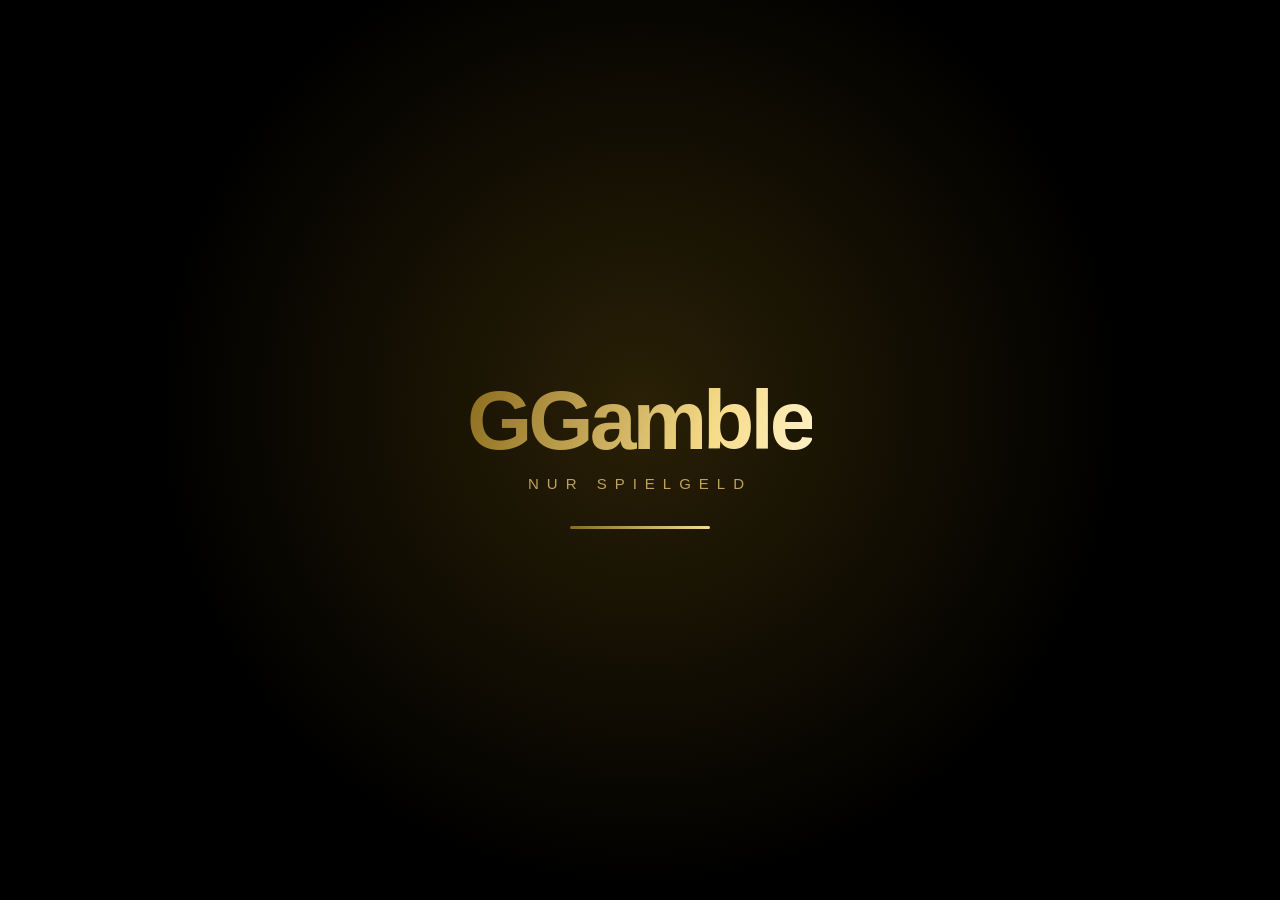
==== commit 4b6718a7: "Beta aktualisiert Co-Authored-By: Claude Opus 5.5 <noreply@anthropic.com> Claude-Session: https://cl" ====
--- a/beta/index.html
+++ b/beta/index.html
@@ -4376,7 +4376,7 @@
       const n = await chatFetch(first ? 0 : last, first ? 50 : 30);
       if (first) CH.msgs = n; else { const ids = new Set(CH.msgs.map(m => m.id)); n.forEach(m => { if (!ids.has(m.id)) CH.msgs.push(m); }); }
       if (CH.msgs.length > 120) CH.msgs = CH.msgs.slice(-120);
-      if (CH.msgs.length) CH.seen = Math.max(CH.seen, CH.msgs[CH.msgs.length - 1].ts);
+      if (CH.msgs.length) { CH.seen = Math.max(CH.seen, S.chSeen || 0, CH.msgs[CH.msgs.length - 1].ts); if (CH.seen > (S.chSeen || 0)) { S.chSeen = CH.seen; save(); } } // 👀 gelesen merken (auch nach Neuladen)
       if (n.length || first) draw();
     } catch (e) { if (first) log.innerHTML = '<p class="hint">Chat gerade nicht erreichbar. Sind die neuen Firebase-Regeln veröffentlicht?</p>'; }
   };
@@ -4397,7 +4397,7 @@
   if (!onlineOn() || CH.bg) return;
   const chk = async () => {
     if (!S || document.hidden || document.querySelector('#lcLog')) return;
-    try { const since = CH.seen || (Date.now() - 6 * 36e5); const n = await chatFetch(since, 1); if (n.length && n[0].name !== S.name) $('#hChat').classList.add('dot'); if (!CH.seen && n.length) CH.seen = since; } catch (e) { }
+    try { CH.seen = Math.max(CH.seen || 0, S.chSeen || 0); const since = CH.seen || (Date.now() - 6 * 36e5); const n = (await chatFetch(since, 3)).filter(m => (+m.ts || 0) > since && m.name !== S.name); if (n.length) $('#hChat').classList.add('dot'); if (!CH.seen) { CH.seen = since; } } catch (e) { }
   };
   CH.bg = setInterval(chk, 120000); setTimeout(chk, 5000);
 }
@@ -4662,8 +4662,9 @@
   frList().push({ k, d: (disp || name).trim(), t: Date.now() }); save();
   // 👋-Nachricht nur EINMAL pro Person – nicht wieder, wenn man sich nochmal hinzufügt (oder der andere schon geschrieben hat)
   S.frSent = S.frSent || {};
-  if (!S.frSent[k] && !DM.inbox.some(m => m.von === k && /als Freund hinzugefügt/.test(m.txt || ''))) {
-    S.frSent[k] = Date.now(); save();
+  let lsSent = {}; try { lsSent = JSON.parse(localStorage.getItem('gg_frs') || '{}'); } catch (e) { }
+  if (!S.frSent[k] && !lsSent[meKey() + '>' + k] && !DM.inbox.some(m => m.von === k && /als Freund hinzugefügt/.test(m.txt || ''))) {
+    S.frSent[k] = Date.now(); save(); try { lsSent[meKey() + '>' + k] = 1; localStorage.setItem('gg_frs', JSON.stringify(lsSent)); } catch (e) { }
     (async () => { try { const c = pairId(meKey(), k), old = await fsQuery({ from: [{ collectionId: 'dm' }], where: rangeQ('cts', c, 0), orderBy: [{ field: { fieldPath: 'cts' }, direction: 'DESCENDING' }], limit: 60 });
       if (old.some(m => /als Freund hinzugefügt/.test(m.txt || ''))) return; } catch (e) { }
       dmSend(k, '👋 hat dich als Freund hinzugefügt!').catch(() => { }); })();
@@ -4720,7 +4721,7 @@
     <div class="row" style="margin-top:10px;gap:8px"><input class="inp" id="dmIn" maxlength="300" placeholder="Nachricht an ${esc(d)} …" autocomplete="off" style="font-size:18px;padding:16px 18px;border-radius:999px"><button class="btn gold" id="dmGo" style="border-radius:999px;font-size:22px;padding:0;width:58px;height:58px;flex:0 0 58px">➤</button></div>
     <p class="hint" style="font-size:12px">Nachrichten sind nicht verschlüsselt – schreib nichts Geheimes (keine Passwörter!).</p>`, { onClose: () => { DM.open = null; onClose && onClose(); } });
   const log = $('#dmLog', o), c = pairId(meKey(), k); let msgs = [];
-  const draw = () => { msgs.sort((x, y) => x.ts - y.ts); log.innerHTML = msgs.map(m => { const mine = m.von === meKey(), pay = PAY_RE.test(m.txt || ''); return `<div class="bub ${mine ? 'mine' : ''} ${pay ? 'pay' : ''}">${esc(dmText(m.txt, mine))}<small>${chatTime(m.ts)}</small></div>`; }).join('') || '<p class="hint">Noch keine Nachrichten – sag Hallo! 👋</p>'; log.scrollTop = 1e6; };
+  const draw = () => { msgs.sort((x, y) => x.ts - y.ts); const fs = new Set(); msgs = msgs.filter(m => { if (!/als Freund hinzugefügt/.test(m.txt || '')) return true; if (fs.has(m.von)) return false; fs.add(m.von); return true; }); /* 👋 doppelte „Freund hinzugefügt“ nur 1× zeigen */ log.innerHTML = msgs.map(m => { const mine = m.von === meKey(), pay = PAY_RE.test(m.txt || ''); return `<div class="bub ${mine ? 'mine' : ''} ${pay ? 'pay' : ''}">${esc(dmText(m.txt, mine))}<small>${chatTime(m.ts)}</small></div>`; }).join('') || '<p class="hint">Noch keine Nachrichten – sag Hallo! 👋</p>'; log.scrollTop = 1e6; };
   const read = () => { S.dmRead[k] = Date.now(); save(); frBadge(); };
   const pull = async first => {
     try {
@@ -7225,7 +7226,7 @@
   if (!rebReady()) return;
   const keepShops = phxN('shops'), best = Object.entries(S.shops || {}).filter(([k, v]) => v > 0).sort((a, b) => b[1] - a[1]).slice(0, keepShops);
   const shops = {}, shopX = {}; best.forEach(([k, v]) => { shops[k] = v; if (S.shopX && S.shopX[k]) shopX[k] = S.shopX[k]; });
-  const keepKeys = ['pet', 'cards', 'setsDone', 'tix', 'tixSt', 'pollV', 'pollSeen', 'betaKey', 'betaT', 'refSent', 'stkDay', 'petNag', 'name', 'disp', 'photo', 'color', 'lbId', 'owner', 'cheat', 'cheatV', 'set', 'titles', 'frames', 'tit', 'frm', 'clan', 'friends', 'dmRead', 'created', 'ep', 'ach', 'st', 'tutV', 'tutGift', 'updSeen', 'gifts', 'payGot', 'clGot', 'clInv', 'frSent', 'dmNoteTs', 'wk', 'dy', 'mo', 'pw', 'wpClaim', 'bp', 'cal', 'favs', 'phx', 'up', 'lhSeen', 'lhB', 'lhAdm', 'tasks', 'bonus', 'rbGone', 'bdgSeen', 'refBonus'];
+  const keepKeys = ['chSeen', 'tixNote', 'pet', 'cards', 'setsDone', 'tix', 'tixSt', 'pollV', 'pollSeen', 'betaKey', 'betaT', 'refSent', 'stkDay', 'petNag', 'name', 'disp', 'photo', 'color', 'lbId', 'owner', 'cheat', 'cheatV', 'set', 'titles', 'frames', 'tit', 'frm', 'clan', 'friends', 'dmRead', 'created', 'ep', 'ach', 'st', 'tutV', 'tutGift', 'updSeen', 'gifts', 'payGot', 'clGot', 'clInv', 'frSent', 'dmNoteTs', 'wk', 'dy', 'mo', 'pw', 'wpClaim', 'bp', 'cal', 'favs', 'phx', 'up', 'lhSeen', 'lhB', 'lhAdm', 'tasks', 'bonus', 'rbGone', 'bdgSeen', 'refBonus'];
   const keep = {}; keepKeys.forEach(k => { if (S[k] !== undefined) keep[k] = S[k]; });
   const start = START_BY[phxN('start')], reb = (S.reb || 0) + 1, oldBal = S.bal, oldLvl = S.level;
   keep.phx = keep.phx || { pts: 0, up: {} }; keep.phx.pts = (keep.phx.pts || 0) + REB_PTS;
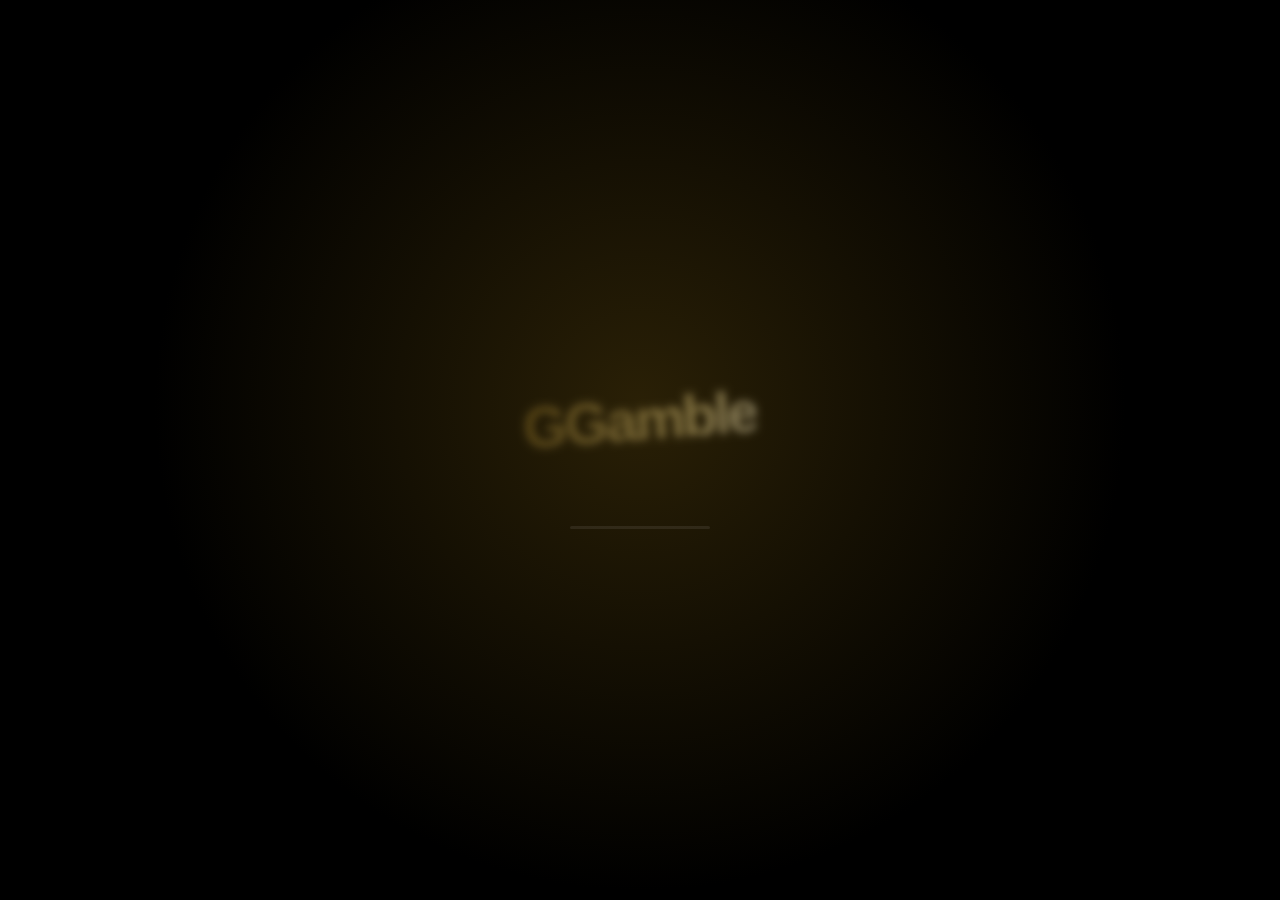
==== commit 8c49c4b6: "Beta aktualisiert Co-Authored-By: Claude Opus 5.5 <noreply@anthropic.com> Claude-Session: https://cl" ====
--- a/beta/index.html
+++ b/beta/index.html
@@ -7203,7 +7203,7 @@
     <div class="phxC" style="margin-top:12px"><div class="phxBig">🔥</div>
       <p style="text-align:center;font-size:18px;margin:6px 0">Du bist <b>${S.reb || 0}×</b> wiedergeboren · <b style="color:#ffb36b">${S.phx.pts} Phönix-Punkte</b></p>
       <p class="hint" style="text-align:center;margin:0 0 12px">Ohne Wiedergeburt ist bei <b>Level ${need}</b> Schluss – danach geht's bis Level ${need + 25}. Jede Wiedergeburt: <b>+${REB_PTS} Phönix-Punkte</b>, ein Stern neben deinem Namen, ab 1× Titel „Phönix 🔥“, ab 3× Feuer-Rahmen, ab 5× Titel „Unsterblich 👑“.</p>
-      <div class="hint" style="background:#0006;border-radius:14px;padding:10px 12px;margin-bottom:12px">🔄 <b>Zurückgesetzt:</b> Geld (auf ${fmt(START_BY[phxN('start')])}), Level, Geschäfte${phxN('shops') ? ` (außer den besten ${phxN('shops')})` : ''}, Tränke, Börsen-Konto (Guthaben, offene Trades, Gewinn)<br>✅ <b>Bleibt:</b> Händler-Upgrades, Erfolge, Titel, Rahmen, Luxus-Sachen, Clan, Freunde, Phönix-Shop</div>
+      <div class="hint" style="background:#0006;border-radius:14px;padding:10px 12px;margin-bottom:12px">🔄 <b>Zurückgesetzt:</b> Geld (auf ${fmt(START_BY[phxN('start')])}), Level, 🐾 Haustier, Geschäfte${phxN('shops') ? ` (außer den besten ${phxN('shops')})` : ''}, Tränke, Börsen-Konto (Guthaben, offene Trades, Gewinn)<br>✅ <b>Bleibt:</b> Händler-Upgrades, Erfolge, Titel, Rahmen, Luxus-Sachen, Clan, Freunde, Phönix-Shop</div>
       <div class="hint" style="background:#0006;border-radius:14px;padding:10px 12px;margin-bottom:12px">📋 <b>Für die ${(S.reb || 0) + 1}. Wiedergeburt brauchst du:</b><br>${S.level >= need ? '✅' : '❌'} Level <b>${need}</b> (du: ${S.level})<br>${S.bal >= money ? '✅' : '❌'} <b>${fmt(money)}</b> auf dem Konto (du: ${fmt(S.bal)})</div>
       <button class="btn gold w" id="phxGo" ${can ? '' : 'disabled'} style="font-size:20px">${can ? '🔥 Jetzt wiedergeboren werden' : '🔒 Noch nicht bereit'}</button></div>
     <h3 style="margin:18px 0 8px">🛒 Phönix-Shop</h3><p class="hint" style="margin-top:0">Dauerhaft – bleibt bei jeder Wiedergeburt.</p>
@@ -7226,7 +7226,7 @@
   if (!rebReady()) return;
   const keepShops = phxN('shops'), best = Object.entries(S.shops || {}).filter(([k, v]) => v > 0).sort((a, b) => b[1] - a[1]).slice(0, keepShops);
   const shops = {}, shopX = {}; best.forEach(([k, v]) => { shops[k] = v; if (S.shopX && S.shopX[k]) shopX[k] = S.shopX[k]; });
-  const keepKeys = ['chSeen', 'tixNote', 'pet', 'cards', 'setsDone', 'tix', 'tixSt', 'pollV', 'pollSeen', 'betaKey', 'betaT', 'refSent', 'stkDay', 'petNag', 'name', 'disp', 'photo', 'color', 'lbId', 'owner', 'cheat', 'cheatV', 'set', 'titles', 'frames', 'tit', 'frm', 'clan', 'friends', 'dmRead', 'created', 'ep', 'ach', 'st', 'tutV', 'tutGift', 'updSeen', 'gifts', 'payGot', 'clGot', 'clInv', 'frSent', 'dmNoteTs', 'wk', 'dy', 'mo', 'pw', 'wpClaim', 'bp', 'cal', 'favs', 'phx', 'up', 'lhSeen', 'lhB', 'lhAdm', 'tasks', 'bonus', 'rbGone', 'bdgSeen', 'refBonus'];
+  const keepKeys = ['chSeen', 'tixNote', 'cards', 'setsDone', 'tix', 'tixSt', 'pollV', 'pollSeen', 'betaKey', 'betaT', 'refSent', 'stkDay', 'petNag', 'name', 'disp', 'photo', 'color', 'lbId', 'owner', 'cheat', 'cheatV', 'set', 'titles', 'frames', 'tit', 'frm', 'clan', 'friends', 'dmRead', 'created', 'ep', 'ach', 'st', 'tutV', 'tutGift', 'updSeen', 'gifts', 'payGot', 'clGot', 'clInv', 'frSent', 'dmNoteTs', 'wk', 'dy', 'mo', 'pw', 'wpClaim', 'bp', 'cal', 'favs', 'phx', 'up', 'lhSeen', 'lhB', 'lhAdm', 'tasks', 'bonus', 'rbGone', 'bdgSeen', 'refBonus'];
   const keep = {}; keepKeys.forEach(k => { if (S[k] !== undefined) keep[k] = S[k]; });
   const start = START_BY[phxN('start')], reb = (S.reb || 0) + 1, oldBal = S.bal, oldLvl = S.level;
   keep.phx = keep.phx || { pts: 0, up: {} }; keep.phx.pts = (keep.phx.pts || 0) + REB_PTS;
